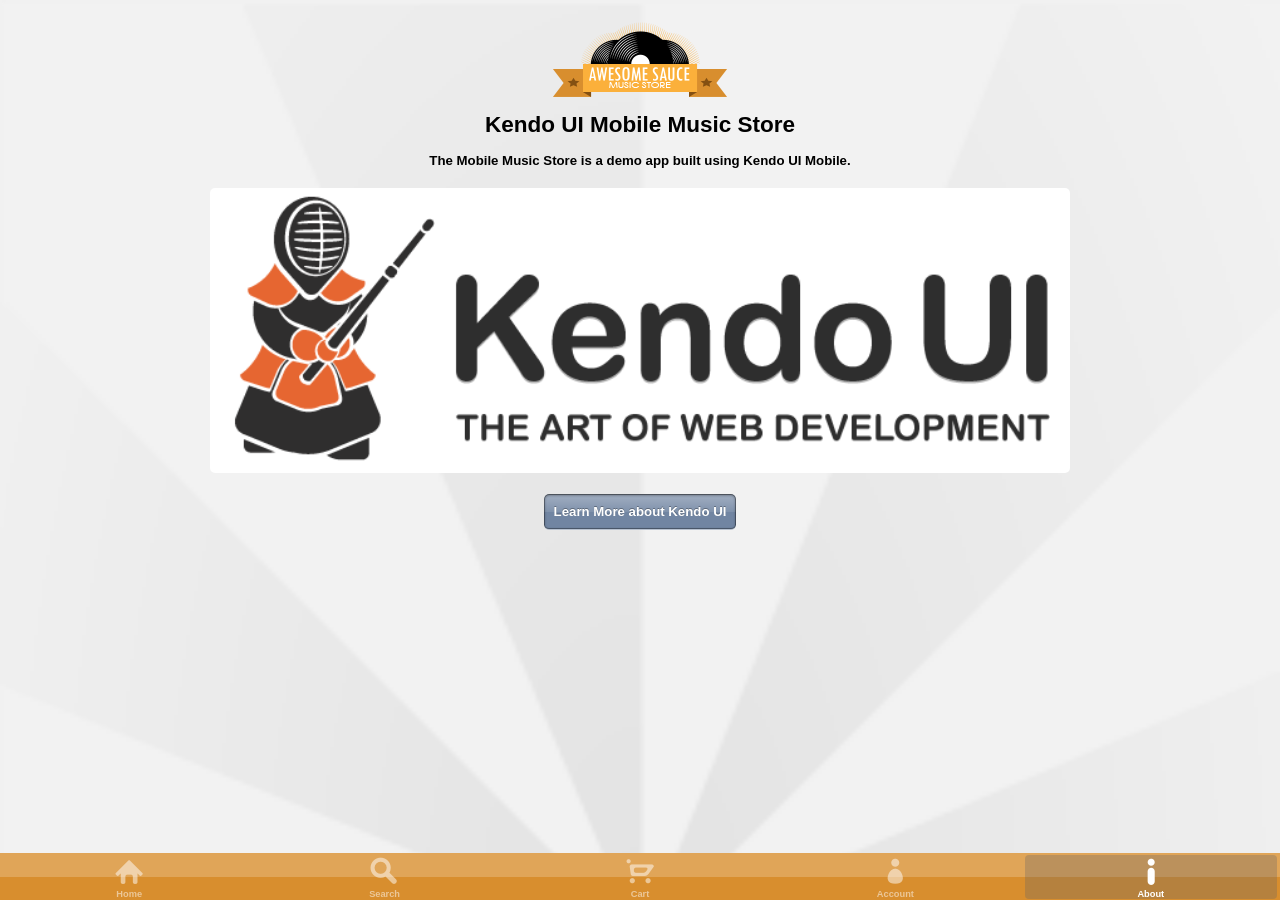
==== index.html @ 9fa0ab32 "Prueba16" ====
<!DOCTYPE html>
<html>
    <head>
        <title></title>
        <meta charset="utf-8" />
        <script src="cordova.js"></script>
        <script src="Plugins/Child%20Browser/childbrowser.js"></script>
        
        <link href="kendo/styles/kendo.mobile.all.min.css" rel="stylesheet" />
        <link href="kendo/styles/kendo.indexedlistview.css" rel="stylesheet" />
        <link href="styles/main.css" rel="stylesheet" />
    </head>
    <body id="body">

        <!-- Home Views -->

        <div data-role="view" id="genres-view" data-layout="home-layout" data-title="Albums" data-model="app.genresView.viewModel" data-show="app.genresView.onShow">
            <ul data-role="listview" data-bind="source: genres" data-template="genre-list-template", data-style="inset"></ul>
        </div>

        <div data-role="view" id="artists-view" data-layout="home-layout" data-title="Albums" data-model="app.artistsView.viewModel" class="km-insetcontent" style="display: none;">
            <ul data-role="indexedlistview" data-bind="source: artists" data-template="artist-list-template" data-fixed-headers="true"></ul>
        </div>
        
        <div data-role="view" id="albums-view" data-layout="base-layout" data-model="app.albumsView.viewModel" data-show="app.albumsView.show" data-transition="slide:left" style="display: none;">
            <header data-role="header">
                <div data-role="navbar">
                    <a class="nav-button" data-align="left" data-role="backbutton">Back</a>
                    <span data-role="view-title"></span>
                </div>
            </header>

            <ul id="albums-listview" data-role="listview" data-bind="source: albums" data-auto-bind="false" data-template="album-list-template" data-style="inset" data-endless-scroll="true"></ul>
        </div>

        <div data-role="layout" data-id="home-layout" data-init="app.homeLayout.init" data-show="app.homeLayout.show">
            <header data-role="header">
                <div data-role="navbar">
                    <span data-role="view-title"></span>
                </div>
                <ul class="select-group">
                    <li data-target="#genres-view">Genres</li>
                    <li data-target="#artists-view">Artists</li>
                </ul>
            </header>

            <div data-role="footer">
                <div data-role="tabstrip">
                    <a href="#genres-view" data-icon="home">Home</a>
                    <a href="#search-view" data-icon="search">Search</a>
                    <a href="#cart-view" data-icon="cart">Cart<span class="cart-badge km-badge" style="display: none;"></span></a>
                    <a href="#account-view" data-icon="contacts">Account</a>
                    <a href="#about-view" data-icon="about">About</a>
                </div>
            </div>
        </div>

        <!--<div data-role="layout" data-id="home-layout" data-init="app.homeLayout.init" data-show="app.homeLayout.show" data-platform="android">
            <div data-role="header">
                <div data-role="navbar">
                    <div class="app-icon" data-align="left"></div>
                    <span data-role="view-title"></span>
                    <div data-align="right" class="action-buttons">
                        <a data-role="button" href="#search-view" data-icon="search"></a>
                        <a data-role="button" href="#cart-view" data-icon="cart"></a>
                        <a data-role="button" href="#popover-action-overflow" data-rel="popover" data-icon="action-overflow"></a>
                    </div>
                </div>
                <div data-role="tabstrip">
                    <a href="#genres-view">Genres</a>
                    <a href="#artists-view">Artists</a>
                </div>
            </div>

            <div data-role="popover" id="popover-action-overflow" data-popup='{"height": 110, "width": 125}'>
                <div data-role="view" data-title="People">
                    <ul data-role="listview" data-click="app.homeLayout.navigate">
                        <li data-target="#account-view">Account</li>
                        <li data-target="#about-view">About</li>
                    </ul>
                </div>
            </div>
        </div>-->


        <!-- Search Views -->

        <div data-role="view" id="search-view" data-layout="search-layout" data-title="Search" data-init="app.searchView.init" data-show="app.searchView.show" style="display: none;">
            <ul id="search-listview" data-role="listview" data-bind="source: results" data-template="album-list-template" data-style="inset" data-endless-scroll="true" data-auto-bind="false"></ul>
        </div>

        <div data-role="layout" data-id="search-layout" data-show="app.baseLayout.show">
            <header data-role="header">
                <div data-role="navbar">
                    <span data-role="view-title"></span>
                </div>
                <div class="search-container">
                    <input type="text" class="search-text" placeholder="Album title or artist" />
                    <a data-role="button" data-icon="search" data-click="app.searchView.submitSearch"></a>
                </div>
            </header>
            <div data-role="footer">
                <div data-role="tabstrip">
                    <a href="#genres-view" data-icon="home">Home</a>
                    <a href="#search-view" data-icon="search">Search</a>
                    <a href="#cart-view" data-icon="cart">Cart<span class="cart-badge km-badge" style="display: none;"></span></a>
                    <a href="#account-view" data-icon="contacts">Account</a>
                    <a href="#about-view" data-icon="about">About</a>
                </div>
            </div>
        </div>

        <!--<div data-role="layout" data-id="search-layout" data-platform="android" data-show="app.baseLayout.show">
            <header data-role="header">
                <div data-role="navbar">
                    <a class="nav-button" data-align="left" data-role="backbutton"></a>
                    <input type="text" class="search-text" placeholder="Album title or artist" />
                    <div data-align="right" class="action-buttons">
                        <a data-role="button" data-icon="search" data-click="app.searchView.submitSearch"></a>
                    </div>
                </div>
            </header>
        </div>-->


        <!-- Cart Checkout Views -->

        <div data-role="view" id="cart-view" data-layout="cart-layout" data-title="Cart" data-model="app.cartView.viewModel" data-init="app.cartView.init" style="display: none;">
            <header data-role="header" class="cart-header">
                <div data-role="navbar">
                    <a class="nav-button" data-align="left" data-role="backbutton" data-bind="visible: isAndroid"></a>
                    <span data-role="view-title"></span>
                    <a data-role="button" href="#checkout-view" data-align="right" data-bind="visible: cartHasItems">Checkout</a>
                </div>
                <h3>Swipe to Remove Item</h3>
                <h1>TOTAL: <span class="total" data-bind="text: cart.aggregates.formattedTotal"></span></h1>
            </header>

            <ul data-role="listview" data-bind="source: items" data-template="cart-list-template" data-style="inset"></ul>
        </div>
        
        <div data-role="view" id="checkout-view" data-layout="base-layout" data-title="Checkout" data-model="app.checkoutView.viewModel" data-before-show="app.checkoutView.beforeShow" data-transition="slide:left" style="display: none;">
            <header data-role="header">
                <div data-role="navbar">
                    <a class="nav-button" data-align="left" data-role="backbutton">Cart</a>
                    <span data-role="view-title"></span>
                    <div data-role="button" data-align="right" data-bind="click: submit">Submit</div>
                </div>
            </header>
            
            <section class="validate" data-role="validator">
                <ul data-role="listview">
                    <li>
                        First Name
                        <input type="text" name="firstName" placeholder="First Name" data-bind="value: firstName" pattern=".{0,160}" required validationmessage="Required" />
                    </li>
                    <li>
                        Last Name
                        <input type="text" name="lastName" placeholder="Last Name" data-bind="value: lastName" pattern=".{0,160}" required validationmessage="Required" />
                    </li>
                    <li>
                        Address
                        <input type="text" name="address" placeholder="Address" data-bind="value: address" pattern=".{3,70}" required validationmessage="Required" />
                    </li>
                    <li>
                        City
                        <input type="text" name="city" placeholder="City" data-bind="value: city" pattern=".{0,40}" required validationmessage="Required"/>
                    </li>
                    <li>
                        State
                        <input type="text" name="state" placeholder="State" data-bind="value: state" pattern=".{0,40}" required validationmessage="Required"/>
                    </li>
                    <li>
                        Postal Code
                        <input type="text" name="zip" placeholder="Postal Code" data-bind="value: zip" pattern=".{5,10}" required validationmessage="Required"/>
                    </li>
                    <li>
                        Country
                        <input type="text" name="country" placeholder="Country" data-bind="value: country" pattern=".{0,40}" required validationmessage="Required"/>
                    </li>
                    <li>
                        Phone
                        <input type="text" name="phone" placeholder="Phone" data-bind="value: phone" pattern=".{0,24}" required validationmessage="Required"/>
                    </li>
                    <li>
                        Email
                        <input type="text" name="email" placeholder="Email Address" data-bind="value: email" pattern=".+@.+\..{2,}" required validationmessage="Required"/>
                    </li>
                </ul>
            </section>
        </div>

        <div data-role="view" id="checkout-complete-view" data-layout="checkout-complete-layout" data-title="Order Complete" data-model="app.checkoutView.viewModel" data-transition="slide:left" style="display: none;">
            <h1 class="thank-you">Thank You!</h1>
        </div>

        <div data-role="layout" data-id="cart-layout" data-show="app.cartView.layoutShow" data-platform="ios">
            <div data-role="footer">
                <div data-role="tabstrip">
                    <a href="#genres-view" data-icon="home">Home</a>
                    <a href="#search-view" data-icon="search">Search</a>
                    <a href="#cart-view" data-icon="cart">Cart<span class="cart-badge km-badge" style="display: none;"></span></a>
                    <a href="#account-view" data-icon="contacts">Account</a>
                    <a href="#about-view" data-icon="about">About</a>
                </div>
            </div>
        </div>

        <div data-role="layout" data-id="checkout-complete-layout" data-show="app.baseLayout.show">
            <header data-role="header">
                <div data-role="navbar">
                    <span data-role="view-title"></span>
                </div>
            </header>

            <div data-role="footer">
                <div data-role="tabstrip">
                    <a href="#genres-view" data-icon="home">Home</a>
                    <a href="#search-view" data-icon="search">Search</a>
                    <a href="#cart-view" data-icon="cart">Cart<span class="cart-badge km-badge" style="display: none;"></span></a>
                    <a href="#account-view" data-icon="contacts">Account</a>
                    <a href="#about-view" data-icon="about">About</a>
                </div>
            </div>
        </div>

        <!--<div data-role="layout" data-id="checkout-complete-layout" data-show="app.baseLayout.show" data-platform="android">
            <header data-role="header">
                <div data-role="navbar">
                    <div class="app-icon" data-align="left"></div>
                    <span data-role="view-title"></span>
                    <div data-align="right" class="action-buttons">
                        <a data-role="button" href="#home-view" data-icon="home"></a>
                    </div>
                </div>
            </header>
        </div>-->


        <!-- Account Views -->

        <div data-role="view" id="account-view" data-layout="account-layout" data-title="Account" style="display: none;" data-model="app.accountView.viewModel" data-before-show="app.accountView.beforeShow" data-show="app.accountView.accountViewShow">
            <ul id="order-history-list" class="order-history-list"></ul>
        </div>

        <div data-role="view" id="login-view" data-layout="base-layout" data-title="Log In" style="display: none;" data-model="app.accountView.viewModel" data-init="app.accountView.loginInit">
            <p>For demonstration purposes you can register a new username, or use:</p>
            <ul>
                <li><strong>Username:</strong> owner</li>
                <li><strong>Password:</strong> p@ssword123</li>
            </ul>

            <input type="text" placeholder="Username" data-bind="value: loginUsername" />
            <input type="password" placeholder="Password" data-bind="value: loginPassword" />
            <div type="button" data-role="button" data-bind="click: login">Log In</div>
            <a href="#register-view" data-role="button">Register</a>
        </div>
        
        <div data-role="view" id="register-view" data-layout="base-layout" data-title="Create Account" style="display: none;" data-model="app.accountView.viewModel">
            <input type="text" placeholder="Username" data-bind="value: registerUsername" />
            <input type="password" placeholder="Password" data-bind="value: registerPassword" />
            <input type="password" placeholder="Confirm Password" data-bind="value: registerPasswordRetyped" />
            <input type="button" data-role="button" value="Register" data-bind="click: register" />
        </div>

        <div data-role="layout" data-id="account-layout" data-show="app.accountView.layoutShow">
            <header data-role="header">
                <div data-role="navbar">
                    <span data-role="view-title"></span>
                    <span data-role="button" data-bind="click: logout" data-align="right">Log Off</span>
                </div>
                <h2><span data-bind="text: userName" class="user-name"></span>'s Order History</h2>
            </header>
            <div data-role="footer">
                <div data-role="tabstrip">
                    <a href="#genres-view" data-icon="home">Home</a>
                    <a href="#search-view" data-icon="search">Search</a>
                    <a href="#cart-view" data-icon="cart">Cart<span class="cart-badge km-badge" style="display: none;"></span></a>
                    <a href="#account-view" data-icon="contacts">Account</a>
                    <a href="#about-view" data-icon="about">About</a>
                </div>
            </div>

            <div data-role="popover" id="popover-account-overflow" data-popup='{"height": 55, "width": 125}'>
                <div data-role="view" data-title="People">
                    <ul data-role="listview" data-click="app.accountView.action">
                        <li data-action="logout">Log Off</li>
                    </ul>
                </div>
            </div>
        </div>

        <!--<div data-role="layout" data-id="account-layout" data-show="app.accountView.layoutShow" data-platform="android">
            <header data-role="header">
                <div data-role="navbar">
                    <a class="nav-button" data-align="left" data-role="backbutton"></a>
                    <span data-role="view-title"></span>
                    <div data-align="right" class="action-buttons">
                        <a data-role="button" href="#popover-account-overflow" data-rel="popover" data-icon="action-overflow"></a>
                    </div>
                </div>
                <h2><span data-bind="text: userName" class="user-name"></span>'s Order History</h2>
            </header>
        </div>-->


        <!-- About Views -->

        <div data-role="view" id="about-view" data-layout="about-layout" data-title="About" data-model="app.aboutView.viewModel" style="display: none;">
            <img src="Images/awesomesauce-logo.png"/>
            <h1>Kendo UI Mobile Music Store</h1>
            <p>The Mobile Music Store is a demo app built using Kendo UI Mobile.</p>
            
            <footer>
                <div class="footer-images"><img src="Images/kendo-ui-logo.png"/></div>
                <a data-role="button" data-rel="actionsheet" href="#learnmore-actions">Learn More about Kendo UI</a>
            </footer>

            <ul data-role="actionsheet" id="learnmore-actions" data-popup='{"direction": "left"}'>
                <li class="km-actionsheet-title">Learn More about Kendo UI</li>
                <li><a href="#" data-action="app.aboutView.viewModel.openKendoWeb">Visit www.kendoui.com</a></li>
                <li><a href="#" data-action="app.aboutView.viewModel.openSource">View Source for This App</a></li>
            </ul>
        </div>

        <div data-role="layout" data-id="about-layout" data-show="app.baseLayout.show">
            <div data-role="footer">
                <div data-role="tabstrip">
                    <a href="#genres-view" data-icon="home">Home</a>
                    <a href="#search-view" data-icon="search">Search</a>
                    <a href="#cart-view" data-icon="cart">Cart<span class="cart-badge km-badge" style="display: none;"></span></a>
                    <a href="#account-view" data-icon="contacts">Account</a>
                    <a href="#about-view" data-icon="about">About</a>
                </div>
            </div>
        </div>

       <!-- <div data-role="layout" data-id="about-layout" data-platform="android" data-show="app.baseLayout.show">
            <header data-role="header">
                <div data-role="navbar">
                    <a href="#genres-view" class="nav-button" data-align="left" data-role="backbutton"></a>
                    <span data-role="view-title"></span>
                    <div data-align="right" class="action-buttons">
                        <a data-role="button" href="#home-view" data-icon="home"></a>
                    </div>
                </div>
            </header>
        </div>-->


        <!-- Error Views -->

        <div data-role="modalview" id="error-view" style="display: none; width: 95%; height: 90%;">
            <div data-role="header">
                <div data-role="navbar">
                    <span>Error</span>
                    <a data-click="app.closeErrorModal" data-role="button" data-align="right">Close</a>
                </div>
            </div>
            
            <div class="message"></div>
        </div>


        <!-- Shared Layouts -->

        <div data-role="layout" data-id="base-layout" data-show="app.baseLayout.show">
            <div data-role="footer">
                <div data-role="tabstrip">
                    <a href="#genres-view" data-icon="home">Home</a>
                    <a href="#search-view" data-icon="search">Search</a>
                    <a href="#cart-view" data-icon="cart">Cart<span class="cart-badge km-badge" style="display: none;"></span></a>
                    <a href="#account-view" data-icon="contacts">Account</a>
                    <a href="#about-view" data-icon="about">About</a>
                </div>
            </div>
        </div>

        <!--<div data-role="layout" data-id="base-layout" data-show="app.baseLayout.show" data-platform="android">
            <header data-role="header">
                <div data-role="navbar">
                    <a class="nav-button" data-align="left" data-role="backbutton"></a>
                    <span data-role="view-title"></span>
                </div>
            </header>
        </div>-->


        <!-- Templates -->

        <script id="genre-list-template" type="text/x-kendo-template">
            <a href="\#albums-view?field=GenreId&operator=eq&value=#=GenreId#&title=#:encodeURIComponent(Name).replace("'", "%27")#">#=Name#</a>
        </script>

        <script id="artist-list-template" type="text/x-kendo-template">
            <a href="\#albums-view?field=ArtistId&operator=eq&value=#=ArtistId#&title=#:encodeURIComponent(Name).replace("'", "%27")#">#=Name#</a>
        </script>

        <script id="album-list-template" type="text/x-kendo-template">
            <img class="album-art" data-bind="attr: {src: albumArtUrl}" />
            <div class="album-cart" data-role="button" data-bind="click: onAddToCart"><span data-bind="text: qtyInCart, attr: {class: buttonClasses}"></span><span class="km-icon km-cart"></span></div>
            <h1 class="album-title" data-bind="text: Title"></h1>
            <h2 class="album-artist" data-bind="text: Artist.Name"></h2>
            <span class="album-price" data-bind="text: albumPrice"></span>
        </script>

        <script id="artist-filter-template" type="text/x-kendo-template">
            <a href="\#artists-view?value=#=data#" id="#=data#">#=data#</a>
        </script>

        <script id="cart-list-template" type="text/x-kendo-template">
            <div data-role="touch" data-enable-swipe="1" data-swipe="app.cartView.onToggleDeleteMode" data-hold="app.cartView.onToggleDeleteMode">
                <div class="qty-and-price">
                    <strong data-bind="invisible: deleteMode">Qty</strong>
                    <input type="number" data-bind="value: qty, invisible: deleteMode" min="1" max="99" />
                    <span class="cart-delete-button" data-role="button" data-click="app.cartView.onRemove" data-bind="visible: deleteMode" data-icon="trash"></span>
                </div>
                <img class="album-art" data-bind="attr: {src: albumArtUrl}" />
                <h1 class="album-title" data-bind="text: album.Title"></h1>
                <h2 class="album-artist" data-bind="text: album.Artist.Name"></h2>
                <span class="album-price" data-bind="text: albumPrice"></span>
                <div class="subtotal">Subtotal: <span data-bind="text: albumSubtotal"></span></div>
            </div>
        </script>

        <script id="order-history-header-template" type="text/x-kendo-template">
            <span>Order\# #=data.items[0].OrderId#</span>
            <span>#=app.accountView.calcOrderTotal(data.items)#</span>
            <span>#=kendo.toString(data.items[0].OrderDate, "g")#</span>
        </script>

        <script id="order-history-template" type="text/x-kendo-template">
            <div>#=Title#</div>
            <div>#=Quantity# at #=kendo.toString(UnitPrice, "c")# each</div>
        </script>


        <!-- Scripts -->

        <script data-main="scripts/main.js" src="scripts/require.js"></script>
    </body>
</html>
---- kendo/styles/kendo.mobile.all.min.css ----
/*
* Kendo UI Complete v2012.3.1114 (http://kendoui.com)
* Copyright 2012 Telerik AD. All rights reserved.
*
* Kendo UI Complete commercial licenses may be obtained at
* https://www.kendoui.com/purchase/license-agreement/kendo-ui-complete-commercial.aspx
* If you do not own a commercial license, this file shall be governed by the trial license terms.
*/
.km-root{font-size:.92em}.km-root a{color:inherit}.km-tablet{font-size:1em}.km-root *:focus{outline:0}.km-root,.km-vertical,.km-horizontal{width:100%;height:100%;-ms-touch-action:pinch-zoom double-tap-zoom;-ms-content-zooming:none;-webkit-user-select:none;-webkit-text-size-adjust:none;-moz-text-size-adjust:none;text-size-adjust:none}.km-root>*,.km-header *,.km-footer *{margin:0;padding:0}.km-root *{-webkit-touch-callout:none;-webkit-tap-highlight-color:rgba(0,0,0,0)}.km-view{top:0;left:0;position:absolute;display:-moz-box;display:-webkit-box;display:-webkit-flex;display:-moz-flex;display:-ms-flexbox;display:flex;height:100%;width:100%;-moz-box-orient:vertical;-webkit-box-orient:vertical;-webkit-flex-direction:column;-moz-flex-direction:column;-ms-flex-direction:column;flex-direction:column;-webkit-align-items:stretch;-moz-align-items:stretch;align-items:stretch;-webkit-align-content:stretch;-moz-align-content:stretch;align-content:stretch;vertical-align:top}:-moz-any(.km-view,.km-pane){overflow:hidden;position:relative}:-moz-any(.km-view){display:-moz-inline-box;display:-moz-inline-flex}.km-content{min-height:1px;-moz-box-flex:1;-webkit-box-flex:1;-moz-flex:1;-webkit-flex:1;-ms-flex:1;flex:1;-moz-box-align:stretch;-webkit-box-align:stretch;-ms-flex-align:stretch;flex-align:stretch;display:block;width:auto;overflow:hidden;position:relative}:-moz-any(.km-content,.km-scrollview){display:block;display:-moz-flex;-moz-flex-direction:column}.km-content p,.km-content h1,.km-content h2,.km-content h3,.km-content h4,.km-content h5,.km-content h6{margin-left:1rem;margin-right:1rem}.km-header,.km-footer{display:block;display:-moz-box;-moz-box-orient:vertical;display:-moz-flex;-moz-flex-direciton:column;width:100%}.km-header{padding:0}.km-footer{background:#1a1a1a}[data-role="layout"]{display:none}.km-tabstrip{-moz-box-orient:horizontal;-webkit-box-orient:horizontal;-moz-box-align:start;-webkit-box-align:start;-ms-flex-align:start;flex-align:start;-webkit-flex-direction:row;-moz-flex-direction:row;-ms-flex-direction:row;flex-direction:row;-moz-box-pack:start;padding:0}.km-header,.km-footer{position:relative;z-index:1}@media all and (-webkit-min-device-pixel-ratio:10000),not all and (-webkit-min-device-pixel-ratio:0){.km-view{display:table}.km-header,.km-footer,.km-content{display:table-row}.km-header,.km-footer{height:1px}}.km-view-title{visibility:hidden}.km-hide-title{display:none}.km-show-title:after{display:block;content:"\a0"}.km-toolbar,.km-navbar,.km-button,.km-buttongroup,.km-tabstrip,.km-blackberry li.km-actionsheet-cancel>a{background-origin:border-box;position:relative;display:inline-block;padding:.4em .7em;margin:.1rem;overflow:visible;border-radius:5pt;-moz-border-radius:5pt;-webkit-border-radius:5pt;text-decoration:none}.km-buttongroup,.km-tabstrip{padding:.4rem .7rem}.km-horizontal .km-tabstrip{padding:.2rem .7rem}.km-button{cursor:pointer;outline:0}.km-switch input[type=checkbox]{display:none}.km-switch,.km-checkbox{text-align:left;font-size:1rem;display:inline-block;width:6.4rem;height:2rem;line-height:2rem;position:relative;overflow:hidden}.km-switch-wrapper,.km-slider-wrapper{display:block;height:100%;width:100%;overflow:hidden;border-radius:6px}.km-switch-background,.km-slider-background{display:block;margin:0 1px 1px -5em;height:100%;width:200%}.km-switch-container{top:0;left:0;position:absolute;display:block;height:100%;width:100%;overflow:hidden;background:transparent;border-radius:4px;-moz-border-radius:4px;-webkit-border-radius:4px;-moz-box-sizing:border-box;-webkit-box-sizing:border-box;box-sizing:border-box}.km-checkbox{width:1.8rem;height:1.8rem}.km-checkbox-checked:after{content:"\a0";display:block;width:100%;height:100%}.km-switch-handle{top:0;left:0;width:2.72em;height:100%;display:inline-block;margin:-1px 0 0 -1px;border-radius:5px;-moz-border-radius:5px;-webkit-border-radius:5px;box-shadow:0 0 3px 0 rgba(0,0,0,0.5);-webkit-box-shadow:0 0 3px 0 rgba(0,0,0,0.5)}.km-switch-label-on,.km-switch-label-off{display:block;width:130%;text-align:center;position:absolute}.km-switch-label-off{left:104%}.km-switch-label-on{left:-134%;text-shadow:0 -1px 0 rgba(0,0,0,0.3)}.km-badge,.km-detail{text-decoration:none;display:inline-block;vertical-align:middle;overflow:hidden;text-align:center;position:absolute;z-index:1;top:-0.6rem;right:-0.4rem;width:1rem;height:1rem;text-shadow:none}.km-detail{position:absolute;float:right;right:.8rem;top:50%;margin-top:-0.7rem;width:1.3rem;height:1.3rem;font-size:1rem;-moz-box-sizing:border-box;-webkit-box-sizing:border-box;box-sizing:border-box}.km-root .km-detaildisclose{font-size:.8em}:-moz-any(.km-detail){width:1rem;height:1rem}.km-listview-link:after{width:.5rem;height:.5rem;content:"\a0";display:inline-block;vertical-align:middle}.km-listview-link:after{margin-left:-0.2rem;border-style:solid;border-width:.24rem .24rem 0 0;-webkit-transform:rotate(45deg);-moz-transform:rotate(45deg);-ms-transform:rotate(45deg);-o-transform:rotate(45deg);transform:rotate(45deg)}.km-button::-moz-focus-inner{padding:0;border:0}.km-badge:-moz-first-node,:-moz-first-node ~ .km-badge{right:-0.5em;top:-1em}.km-buttongroup{-webkit-margin-collapse:separate;margin:.5em auto}.km-root .km-buttongroup{padding:0;border-radius:0;-moz-border-radius:0;-webkit-border-radius:0;box-shadow:none;-webkit-box-shadow:none;border-color:transparent;background:0;white-space:nowrap;display:table}.km-buttongroup>.km-button{display:table-cell}.km-root .km-buttongroup .km-button{margin:0;border-width:1px 0 1px 1px;border-radius:0;-moz-border-radius:0;-webkit-border-radius:0;padding:.48em .9em .44em}.km-tablet .km-buttongroup .km-button{padding:.4em .8em .34em}.km-root .km-navbar .km-buttongroup{font-size:.95rem;line-height:1em;margin:0 0 .2em;display:inline-block;height:1.5em;top:-2px}.km-tablet .km-navbar .km-buttongroup{top:-1px}.km-root .km-navbar .km-buttongroup>.km-button{font-size:1em;min-width:4rem;text-align:center}.km-tablet .km-navbar .km-buttongroup>.km-button{min-width:6rem}.km-root .km-view .km-buttongroup .km-button:first-child{-webkit-border-bottom-left-radius:5pt;-webkit-border-top-left-radius:5pt;border-radius:5pt 0 0 5pt;-moz-border-radius:5pt 0 0 5pt;-webkit-border-radius:5pt 0 0 5pt}.km-root .km-view .km-buttongroup .km-button:last-child{border-right-width:1px;-webkit-border-bottom-right-radius:5pt;-webkit-border-top-right-radius:5pt;border-radius:0 5pt 5pt 0;-moz-border-radius:0 5pt 5pt 0;-webkit-border-radius:0 5pt 5pt 0}.km-scrollview{white-space:nowrap;overflow:hidden;width:100%}.km-scrollview>div>*{-webkit-transform:translatez(0)}.km-scrollview>div>[data-role=page]{vertical-align:top;display:inline-block;min-height:1px}:-moz-any(.km-scrollview)>div{width:0}.km-pages{text-align:center;margin:0;padding:0}.km-pages li{display:inline-block;width:.5em;height:.55em;margin:0 .3em}.km-ios .km-buttongroup .km-button{font-size:1.2em;font-weight:bold}.km-ios .km-state-disabled .km-button,.km-android .km-state-disabled .km-button,.km-blackberry .km-state-disabled .km-button,.km-meego .km-state-disabled .km-button{color:#aaa;text-shadow:none}.km-tabstrip,.km-toolbar,.km-navbar{display:block;padding:.8em;margin:0;width:100%;border-width:0;-moz-box-sizing:border-box;-webkit-box-sizing:border-box;box-sizing:border-box;border-radius:0;-moz-border-radius:0;-webkit-border-radius:0}.km-tabstrip{text-align:center;word-spacing:-1em}.km-tabstrip .km-button{word-spacing:normal;box-shadow:none;-webkit-box-shadow:none}@media screen and (-webkit-min-device-pixel-ratio:0){.km-tabstrip{word-spacing:normal;width:100%}}.km-toolbar,.km-navbar{padding:0;-moz-box-flex:1;-webkit-box-flex:1;-moz-flex:1;-webkit-flex:1;-ms-flex:1;flex:1;position:relative;overflow:hidden;display:block;border-width:0 0 1px 0}.km-root div:-moz-any(.km-toolbar,.km-navbar){overflow:visible}.km-toolbar .km-button,.km-navbar .km-button{margin-top:.5rem;margin-bottom:.5rem}.km-navbar .km-no-title{padding-top:.7rem;padding-bottom:.7rem}.km-horizontal .km-toolbar .km-button,.km-horizontal .km-navbar .km-button{margin-top:.3rem;margin-bottom:.3rem}.km-horizontal .km-navbar .km-no-title{padding-top:.5rem;padding-bottom:.5rem}.km-tablet.km-root .km-no-title{padding-top:.55rem;padding-bottom:.55rem}.km-tablet .km-navbar .km-button,.km-tablet .km-toolbar .km-button{margin-top:.45rem;margin-bottom:.45rem}.km-root .km-pane .km-navbar .km-no-title{visibility:visible;line-height:0}.km-tabstrip .km-button{font-family:Arial,Helvetica,sans-serif;color:#a8a8a8;padding:.4em .8em;border-width:0;border-color:transparent;background:0;margin:0;text-align:center}.km-tabstrip .km-badge{font-size:.8em;font-weight:normal}.km-tabstrip .km-button:first-child{border-left:0}.km-tabstrip .km-button:last-child{border-right:0}.km-listview-wrapper>ul:not(.km-listview){margin:0 auto}.km-list,.km-listview{padding:0;margin:0;list-style-type:none}.km-listinset,.km-listgroupinset{margin:1em}.km-listinset,.km-listgroupinset .km-list{overflow:hidden}.km-listview .km-switch{margin-top:-0.95rem;position:absolute;right:.8rem;top:50%}.km-listview .km-list{text-indent:0}.km-list>li,.km-root .km-listview-link,.km-root .km-listview-label{margin:0;display:block;position:relative;list-style-type:none;vertical-align:middle;-moz-box-sizing:border-box;-webkit-box-sizing:border-box;box-sizing:border-box;padding:.5em .7em}.km-list>li>*{line-height:normal}.km-group-title{display:block;font-weight:bold;padding:.2em 0;text-indent:.8em}.km-listgroupinset .km-group-title{margin-top:.65em;line-height:2em}.km-content .km-list>li:first-child{border-top:0}.km-content .km-list>li:last-child{border-bottom:0}.km-root .km-listview-link,.km-root .km-listview-label{line-height:inherit;text-decoration:none;margin:-0.5em -0.7em}.km-listview-link:after,.km-listview-label:after{border-color:#777;content:"\a0";display:block;position:absolute;right:1rem;top:50%;margin-top:-0.32rem}.km-scroller-pull{width:100%;display:block;position:absolute;line-height:60px;font-size:1.4em;text-align:center;-webkit-transform:translate3d(0,-60px,0);-moz-transform:translate3d(0,-60px,0);-ms-transform:translate3d(0,-60px,0);-o-transform:translate3d(0,-60px,0);transform:translate3d(0,-60px,0)}.km-scroller-pull .km-template{display:inline-block;width:200px;text-align:left}.km-load-more .km-icon,.km-root .km-scroller-pull .km-icon{display:inline-block;height:2rem;margin-right:1rem;vertical-align:middle;width:2rem;font-size:2rem;-webkit-transform:rotate(0deg);-moz-transform:rotate(0deg);-ms-transform:rotate(0deg);-o-transform:rotate(0deg);transform:rotate(0deg);-webkit-transition:-webkit-transform 300ms linear;-moz-transition:-moz-transform 300ms linear;-ms-transition:-ms-transform 300ms linear;-o-transition:-o-transform 300ms linear;transition:transform 300ms linear}.km-root .km-scroller-release .km-icon{-webkit-transform:rotate(180deg);-moz-transform:rotate(180deg);-ms-transform:rotate(180deg);-o-transform:rotate(180deg);transform:rotate(180deg)}.km-root .km-scroller-refresh .km-icon{-webkit-transition:none;-moz-transition:none;-ms-transition:none;-o-transition:none;transition:none}.km-default-content{padding:1em}.km-item label:before,.km-item label.km-item-checked:after{position:absolute;content:" ";display:block;top:50%;left:.6em;width:36px;height:36px;margin-top:-18px}.km-detail .km-text{display:none}.km-detail .km-icon,.km-button .km-icon,.km-list .km-icon,.km-ios .km-button .km-icon{width:1em;height:1em;font-size:1.3em;margin-left:-0.3em;margin-right:.3em;vertical-align:text-top;display:inline-block;background-size:auto 100%}.km-root .km-view .km-notext{margin-left:0;margin-right:0}.km-list .km-switch{position:absolute;top:50%;right:.8rem;margin-top:-1rem}.km-root .km-rowinsert:after,.km-root .km-rowdelete:after,.km-root .km-contactadd:after,.km-root .km-detaildisclose:after,.km-root .km-rowinsert:before,.km-root .km-rowdelete:before,.km-root .km-contactadd:before,.km-root .km-detaildisclose:before,.km-detail .km-icon{left:.15em;top:.15em;line-height:1em;font-size:1em;position:absolute}.km-root .km-detaildisclose:after{left:.1em;top:.25em;text-align:center;font-weight:bold}.km-buttongroup .km-button .km-icon{width:1em;height:1em;font-size:1em;margin:0 .16em 0 0}.km-tabstrip .km-button .km-icon{width:2.5rem;height:2.5rem;font-size:2.5rem;margin:.1rem auto 0;display:block}.km-phone .km-tabstrip .km-icon{height:2.2rem;width:2.2rem;font-size:2.2rem}.km-phone .km-horizontal .km-tabstrip .km-icon{height:2rem;width:2rem;font-size:2rem}.km-slider{width:10em;height:.6em;line-height:.6em;position:relative;padding:.5em .7em;display:inline-block;vertical-align:middle}.km-slider-container{top:0;left:0;margin:0;width:100%;height:100%;display:block;position:absolute;border-radius:5px;-moz-border-radius:5px;-webkit-border-radius:5px}.km-slider-handle{top:0;left:0;width:1.25em;height:1.25em;display:block;position:absolute;border-radius:1em;-moz-border-radius:1em;-webkit-border-radius:1em;box-shadow:0 1px 1px rgba(0,0,0,0.5);-webkit-box-shadow:0 1px 1px rgba(0,0,0,0.5)}.km-slider-wrapper{border-radius:5px;-moz-border-radius:5px;-webkit-border-radius:5px}.km-slider-background{width:24em;margin-left:-12em}.km-touch-scrollbar{position:absolute;visibility:hidden;z-index:200000;height:.3em;width:.3em;background-color:#333;opacity:0;border-radius:.4em;-moz-border-radius:.4em;-webkit-border-radius:.4em;-webkit-transform-origin:0 0;-moz-transform-origin:0 0;-ms-transform-origin:0 0;-o-transform-origin:0 0;transform-origin:0 0;-webkit-transition:opacity .3s linear;-moz-transition:opacity .3s linear;-ms-transition:opacity .3s linear;-o-transition:opacity .3s linear;transition:opacity .3s linear}.km-vertical-scrollbar{height:100%;right:1px;top:0}.km-horizontal-scrollbar{width:100%;left:0;bottom:1px}.km-scrollview,.km-scroll-container{-moz-user-select:none;-webkit-user-select:none;user-select:none;-moz-user-select:-moz-none;-webkit-margin-collapse:separate}.km-scroll-wrapper{position:relative}.km-scroll-header{position:absolute;z-index:1001;width:100%;top:0;left:0}.km-leftitem,.km-rightitem{z-index:1;position:absolute;right:.5em}.km-leftitem{left:.5em;right:auto}.km-dialog{position:absolute;min-width:19em;max-width:25em;overflow:hidden;border-radius:1em;-moz-border-radius:1em;-webkit-border-radius:1em}.km-dialog-title{position:static;float:none;height:2.6em;margin-top:-2.6em;font-size:1.22em;line-height:3em;border-radius:1em;-moz-border-radius:1em;-webkit-border-radius:1em}.km-dialog:before{content:"\a0";display:block;overflow:visible;width:100%;height:3em;opacity:.2}.km-dialog-content{font-weight:normal;min-height:2em;text-align:center}.km-dialog .km-button{display:block;margin:.4em;font-size:1.3em;text-align:center;padding:.44em;-moz-user-select:none;-webkit-user-select:none;user-select:none;border-radius:4px;-moz-border-radius:4px;-webkit-border-radius:4px}.km-loader{top:50%;left:50%;width:180px;height:130px;opacity:.85;z-index:100000;padding:30px 30px;position:absolute;margin-top:-70px;margin-left:-90px;-moz-box-sizing:border-box;-webkit-box-sizing:border-box;box-sizing:border-box;background-color:black;border-radius:20px;-moz-border-radius:20px;-webkit-border-radius:20px}.km-loader h1{font-size:1.6em;color:white;text-align:center;margin-top:10px}.km-loader .km-loading,.km-load-more .km-icon,.km-scroller-refresh .km-icon{animation:km-spin 1s infinite linear;-moz-animation:km-spin 1s infinite linear;-webkit-animation:km-spin 1s infinite linear;display:block;margin:0 auto;width:35px;height:35px;font-size:35px}.km-loader .km-loading:after,.km-load-more .km-icon:after,.km-scroller-refresh .km-icon:after{color:#ccc}@-webkit-keyframes km-spin{from{-webkit-transform:rotate(0deg)}to{-webkit-transform:rotate(360deg)}}@-moz-keyframes km-spin{from{-moz-transform:rotate(0deg)}to{-moz-transform:rotate(360deg)}}@-ms-keyframes km-spin{from{-ms-transform:rotate(0deg)}to{-ms-transform:rotate(360deg)}}@-o-keyframes km-spin{from{-o-transform:rotate(0deg)}to{-o-transform:rotate(360deg)}}@-webkit-keyframes km-ios-spin{0%{-webkit-transform:rotate(0deg)}8.32%{-webkit-transform:rotate(0deg)}8.33%{-webkit-transform:rotate(30deg)}16.65%{-webkit-transform:rotate(30deg)}16.66%{-webkit-transform:rotate(60deg)}24.99%{-webkit-transform:rotate(60deg)}25%{-webkit-transform:rotate(90deg)}33.32%{-webkit-transform:rotate(90deg)}33.33%{-webkit-transform:rotate(120deg)}41.65%{-webkit-transform:rotate(120deg)}41.66%{-webkit-transform:rotate(150deg)}49.99%{-webkit-transform:rotate(150deg)}50%{-webkit-transform:rotate(180deg)}58.32%{-webkit-transform:rotate(180deg)}58.33%{-webkit-transform:rotate(210deg)}66.65%{-webkit-transform:rotate(210deg)}66.66%{-webkit-transform:rotate(240deg)}74.99%{-webkit-transform:rotate(240deg)}75%{-webkit-transform:rotate(270deg)}83.32%{-webkit-transform:rotate(270deg)}83.33%{-webkit-transform:rotate(300deg)}91.65%{-webkit-transform:rotate(300deg)}91.66%{-webkit-transform:rotate(330deg)}99.99%{-webkit-transform:rotate(330deg)}100%{-webkit-transform:rotate(360deg)}}.km-list input[type=password],.km-list input[type=search],.km-list input[type=number],.km-list input[type=tel],.km-list input[type=url],.km-list input[type=email],.km-list input[type=text]:not(.k-input),.km-list input[type=month],.km-list input[type=color],.km-list input[type=week],.km-list input[type=date],.km-list input[type=time],.km-list input[type=datetime],.km-list select:not([multiple]),.km-list .k-dropdown,.km-list textarea{width:50%;-moz-box-sizing:border-box;-webkit-box-sizing:border-box;box-sizing:border-box}.km-root input:not([type=button]):not([type=submit]):not([type=reset]):not([type=image]):not([type=checkbox]):not([type=radio]):not(.k-input):not(.k-button),.km-root select:not([multiple]),.km-root .k-dropdown,.km-root textarea{font-size:1.2em}.km-list input[type=checkbox],.km-list input[type=radio]{-moz-appearance:none;-webkit-appearance:none;background:0}.km-root input,.km-root textarea{-moz-user-select:text;-webkit-user-select:text;user-select:text}.km-root input[readonly],.km-root select:not([multiple]){-moz-user-select:none;-webkit-user-select:none;user-select:none}.km-root .km-list input:not([type=button]):not([type=submit]):not([type=reset]):not([type=image]):not(.k-input):not(.k-button),.km-root .km-list select:not([multiple]),.km-root .km-list .k-dropdown,.km-root .km-list textarea{position:absolute;right:.8em;top:50%;line-height:normal;margin-top:-0.5em;z-index:1}.km-root .km-list input:not([type=button]):not([type=submit]):not([type=reset]):not([type=image]):not([type=checkbox]):not([type=radio]):not(.k-input):not(.k-button),.km-root .km-list select:not([multiple]),.km-root .km-list .k-dropdown,.km-root .km-list textarea{right:0;margin-top:-0.95em}.km-root .km-list .k-dropdown{line-height:1.4em}.km-list .k-dropdown,.km-list .k-dropdown .k-input{background-color:transparent}.km-root .k-dropdown-wrap{display:inline-block}.km-root .km-listview-label:after,.km-root input ~ .km-listview-link:after,.km-root textarea ~ .km-listview-link:after,.km-root select ~ .km-listview-link:after,.km-root .k-dropdown ~ .km-listview-link:after{display:none}.km-root .k-dropdown select,.km-root .k-dropdown .k-select{display:none}.km-root .km-list textarea{position:relative;float:right;margin-top:0;font-family:inherit}.km-root .km-popup .k-item,.km-actionsheet>li{list-style-type:none;padding:inherit 1em;border-bottom:1px solid #555;-moz-box-sizing:border-box;-webkit-box-sizing:border-box;box-sizing:border-box}.km-actionsheet>li{line-height:2em;border-bottom:0}.km-root .km-popup .k-list,.km-actionsheet{padding:0;margin:0}.km-root .km-popup .k-item:last-child,.km-actionsheet>li:last-child{border:0}.km-shim{left:0;bottom:0;position:absolute;width:100%;height:100%;background:rgba(0,0,0,0.6);z-index:10001;-moz-box-sizing:border-box;-webkit-box-sizing:border-box;box-sizing:border-box}.km-shim .k-animation-container,.km-actionsheet-wrapper{width:100%;box-shadow:none;-webkit-box-shadow:none;border:0}.km-shim .k-animation-container{width:auto}.km-listview-label input[type=radio],.km-listview-label input[type=checkbox]{border:0;font-size:inherit;width:1em;height:.9em}.km-load-more{display:block;padding:.3em 0 1.2em;height:2.6em;text-align:center}.km-root div.km-splitview{-moz-box-orient:horizontal;-webkit-box-orient:horizontal;-moz-box-direction:normal;-webkit-box-direction:normal;-webkit-flex-direction:row;-moz-flex-direction:row;-ms-flex-direction:row;flex-direction:row}.km-root .km-splitview.km-split-vertical{-moz-box-orient:vertical;-webkit-box-orient:vertical;-webkit-flex-direction:column;-moz-flex-direction:column;-ms-flex-direction:column;flex-direction:column}.km-splitview>.km-pane{-moz-box-flex:2;-webkit-box-flex:2;-moz-flex:2;-webkit-flex:2;-ms-flex:2;flex:2}.km-splitview>.km-pane:first-child{-moz-box-flex:1;-webkit-box-flex:1;-moz-flex:1;-webkit-flex:1;-ms-flex:1;flex:1}.km-split-horizontal>.km-pane{height:100%}.km-split-vertical>.km-pane>.km-view{display:-webkit-box}.km-pane{position:relative}.km-popup-wrapper,.km-modalview-wrapper{z-index:10001;position:relative;overflow:hidden;background:0;border:0;box-shadow:none;-webkit-box-shadow:none}.km-popup-overlay{position:absolute;width:100%;height:100%;z-index:10000}.km-popup-arrow,.km-popup-arrow:after,.km-down .km-popup-arrow:before{position:absolute;width:15px;height:15px;top:0;left:0;z-index:2}.km-left .km-popup-arrow,.km-right .km-popup-arrow{margin-top:-8px}.km-up .km-popup-arrow,.km-down .km-popup-arrow{margin-left:-8px}.km-popup-arrow:after,.km-down .km-popup-arrow:before{display:block;content:"\a0";width:0;height:0}.km-up .km-popup-arrow{top:auto;bottom:0}.km-left .km-popup-arrow{left:auto;right:0}.km-popup.km-pane{-moz-box-sizing:border-box;-webkit-box-sizing:border-box;box-sizing:border-box;width:100%;height:100%}.km-modalview,.km-modalview-wrapper:before{overflow:hidden;position:relative;display:-moz-inline-box;display:-webkit-inline-box;display:-ms-inline-flexbox;display:inline-flex;width:100%;height:100%;vertical-align:middle}.km-modalview .km-content{box-flex:1}.km-modalview-wrapper:before{margin-left:-1px;content:"\a0";width:0;display:inline-block}.km-stretched-view{display:-moz-box;display:-webkit-box;display:-webkit-flex;display:-moz-flex;display:-ms-flexbox;display:flex}.km-stretched-view>*{width:100%}.km-pane,.km-on-ios .km-view,.km-on-ios .km-header,.km-on-ios .km-footer,.km-on-ios .km-slider,.km-on-ios .km-switch,.km-on-ios .km-group-title,.km-on-ios .km-list>li,.km-on-ios .km-shim .k-animation-container,.km-on-ios .km-scroll-container,.km-on-blackberry .km-view,.km-on-blackberry .km-content,.km-on-blackberry .km-header,.km-on-blackberry .km-footer,.km-on-blackberry .km-icon,.km-on-blackberry .km-switch,.km-on-blackberry .km-popup .k-item,.km-on-blackberry .km-actionsheet-wrapper{-webkit-transform:translatez(0)}.km-on-meego,.km-on-android{-webkit-transform:none}.km-on-android.km-2 .km-header,.km-on-android.km-2 .km-footer,.km-on-android .km-switch,.km-on-android.km-2 .km-list>li,.km-on-android.km-3 .km-listview-wrapper,.km-on-android.km-4 .km-listview-wrapper,.km-on-android.km-4 .km-content,.km-on-android .km-switch-handle,.km-on-android .km-switch-wrapper,.km-on-android .km-scroll-container,.km-on-meego .km-content,.km-on-meego .km-switch,.km-on-meego .km-icon,.km-on-meego .km-header,.km-on-meego .km-footer,.km-on-meego .km-content,.km-on-meego .km-switch-handle,.km-on-meego .km-switch-wrapper{-webkit-transform:translatez(0);-webkit-backface-visibility:hidden}.km-on-android.km-4{-webkit-transition:-webkit-transform .0001ms}.km-on-android.km-4 input{-webkit-user-modify:read-write-plaintext-only}.km-on-android.km-2 .km-list>li,.km-on-android.km-3 .km-list>li{bottom:10000px;-webkit-transform:translatey(10000px);-moz-transform:translatey(10000px);-ms-transform:translatey(10000px);-o-transform:translatey(10000px);transform:translatey(10000px)}.km-overlay{position:absolute;top:0;left:0;width:100%;height:100%;background:transparent;z-index:100000}@font-face{font-family:"Kendo UI";src:url("images/KendoUI.woff") format("woff"),url("images/KendoUI.ttf") format("truetype")}body:before{font-family:"Kendo UI";content:"\a0";font-size:0;width:0;height:0;position:absolute;z-index:-1}.km-root .km-pane .km-view .km-icon{-webkit-background-clip:text;background-size:0}.km-icon{position:relative}.km-icon:after,.km-icon:before,.km-contactadd:after,.km-contactadd:before,.km-rowdelete:after,.km-rowdelete:before,.km-rowinsert:after,.km-rowinsert:before,.km-detaildisclose:after,.km-detaildisclose:before,.km-loading:after{position:relative;display:block;width:100%;height:100%;text-align:left;vertical-align:middle;background-size:auto;font:1em/1em "Kendo UI"}.km-icon:before,.km-contactadd:before,.km-rowdelete:before,.km-rowinsert:before,.km-detaildisclose:before{position:absolute;margin-top:1px;color:rgba(0,0,0,0.7)}.km-icon:before,.km-contactadd:before,.km-rowdelete:before,.km-rowinsert:before,.km-detaildisclose:before{display:none}.km-state-active .km-icon:before,.km-state-active .km-contactadd:before,.km-state-active .km-rowdelete:before,.km-state-active .km-rowinsert:before,.km-state-active .km-detaildisclose:before{display:block}:-webkit-any(.km-ios):not(.km-android):not(.km-blackberry6):not(.km-blackberry7):not(.km-meego) .km-icon:after,:-webkit-any(.km-blackberry):not(.km-android):not(.km-blackberry6):not(.km-blackberry7):not(.km-meego) .km-icon:after{background-image:inherit;background-repeat:inherit;background-position:inherit;background-color:currentcolor;-webkit-background-clip:text;-webkit-text-fill-color:transparent}.km-root .km-pane.km-on-blackberry.km-blackberry6 .km-view .km-icon,.km-root .km-pane.km-on-blackberry.km-blackberry7 .km-view .km-icon,.km-root .km-pane.km-on-ios.km-ios4 .km-view .km-icon{background:0}.km-root .km-pane.km-on-blackberry.km-blackberry6 .km-view .km-icon:after,.km-root .km-pane.km-on-blackberry.km-blackberry7 .km-view .km-icon:after,.km-root .km-pane.km-on-ios.km-ios4 .km-view .km-icon:after{background:0;-webkit-text-fill-color:inherit}.km-contactadd:after,.km-contactadd:before,.km-rowinsert:after,.km-rowinsert:before{content:"\E039"}.km-rowdelete:after,.km-rowdelete:before{content:"\E03a"}.km-detaildisclose:after,.km-detaildisclose:before{content:"\E0E2"}.km-action:after,.km-action:before{content:"\e0ca"}.km-add:after,.km-add:before{content:"\e0cb"}.km-battery:after,.km-battery:before{content:"\e0ce"}.km-bookmarks:after,.km-bookmarks:before{content:"\e0cf"}.km-camera:after,.km-camera:before{content:"\e0d0"}.km-cart:after,.km-cart:before{content:"\e0d1"}.km-edit:after,.km-compose:after,.km-edit:before,.km-compose:before{content:"\e0d5"}.km-contacts:after,.km-contacts:before{content:"\e0e4"}.km-trash:after,.km-delete:after,.km-trash:before,.km-delete:before{content:"\e0ec"}.km-details:after,.km-details:before{content:"\e0e2"}.km-download:after,.km-downloads:after,.km-download:before,.km-downloads:before{content:"\e0d4"}.km-fastforward:after,.km-fastforward:before{content:"\e0d9"}.km-toprated:after,.km-favorites:after,.km-toprated:before,.km-favorites:before{content:"\e0d7"}.km-featured:after,.km-featured:before{content:"\e0d8"}.km-globe:after,.km-globe:before{content:"\e0dc"}.km-history:after,.km-history:before{content:"\e0e7"}.km-home:after,.km-home:before{content:"\e0dd"}.km-info:after,.km-about:after,.km-info:before,.km-about:before{content:"\e0de"}.km-more:after,.km-more:before{content:"\e0e0"}.km-mostrecent:after,.km-mostrecent:before{content:"\e0cc"}.km-mostviewed:after,.km-mostviewed:before{content:"\e0d6"}.km-organize:after,.km-organize:before{content:"\e0eb"}.km-pause:after,.km-pause:before{content:"\e0e3"}.km-play:after,.km-play:before{content:"\e0e5"}.km-recents:after,.km-recents:before{content:"\e0d2"}.km-refresh:after,.km-refresh:before{content:"\e0e6"}.km-reply:after,.km-reply:before{content:"\e0ed"}.km-rewind:after,.km-rewind:before{content:"\e0e8"}.km-search:after,.km-search:before{content:"\e0e9"}.km-settings:after,.km-settings:before{content:"\e0da"}.km-share:after,.km-share:before{content:"\e0df"}.km-sounds:after,.km-volume:after,.km-sounds:before,.km-volume:before{content:"\e0ef"}.km-stop:after,.km-stop:before{content:"\e0ea"}.km-wifi:after,.km-wifi:before{content:"\e0f0"}.km-android .km-more:after,.km-android .km-more:before{content:"\e0e1"}.km-meego .km-more:after,.km-meego .km-more:before{content:"\e0f1"}.km-ios .km-loading:after,.km-ios .km-load-more .km-icon:after,.km-ios .km-scroller-refresh .km-icon:after{content:"\e0f7"}.km-meego .km-loading:after,.km-meego .km-load-more .km-icon:after,.km-meego .km-scroller-refresh .km-icon:after{content:"\e0f6"}.km-root .km-android .km-loading:after,.km-android .km-load-more .km-icon:after,.km-root .km-android .km-scroller-refresh .km-icon:after{content:"\e0f6"}.km-blackberry .km-loading:after,.km-blackberry .km-load-more .km-icon:after,.km-blackberry .km-scroller-refresh .km-icon:after{content:"\e0f6";color:inherit}.km-scroller-pull .km-icon:after{content:"\e0f2"}@media only screen and (height:320px) and (orientation:landscape){.km-ios6{height:100%!important}}.km-ios:after{content:url("images/back.png");display:none}.km-ios{background:#fff;font:bold .9rem HelveticaNeue,sans-serif}.km-ios .km-view{overflow:hidden}.km-ios .km-view-title,.km-ios .km-dialog-title{position:relative;visibility:visible;text-align:center;color:#fff;font-size:1.4em;line-height:2.3em;font-weight:bold;text-shadow:0 -1px rgba(0,0,0,0.3);margin-left:auto;margin-right:auto;box-shadow:inset 0 -1px 0 rgba(0,0,0,0.3);-webkit-box-shadow:inset 0 -1px 0 rgba(0,0,0,0.3)}.km-ios.km-horizontal .km-view-title{line-height:2em}.km-ios .km-toolbar,.km-ios .km-navbar,.km-ios .km-button,.km-ios .km-tabstrip,.km-ios .km-popup .k-item,.km-ios .km-actionsheet>li>a{background-image:-webkit-gradient(linear,50% 0,50% 100%,color-stop(0,rgba(255,255,255,0.5)),color-stop(0.06,rgba(255,255,255,0.45)),color-stop(0.5,rgba(255,255,255,0.2)),color-stop(0.5,rgba(255,255,255,0.15)),color-stop(1,rgba(100,100,100,0)));background-image:-moz-linear-gradient(top,rgba(255,255,255,0.5),rgba(255,255,255,0.45) 6%,rgba(255,255,255,0.2) 50%,rgba(255,255,255,0.15) 50%,rgba(100,100,100,0));background-image:-ms-linear-gradient(top,rgba(255,255,255,0.5),rgba(255,255,255,0.45) 6%,rgba(255,255,255,0.2) 50%,rgba(255,255,255,0.15) 50%,rgba(100,100,100,0));background-image:-o-linear-gradient(top,rgba(255,255,255,0.5),rgba(255,255,255,0.45) 6%,rgba(255,255,255,0.2) 50%,rgba(255,255,255,0.15) 50%,rgba(100,100,100,0));background-image:linear-gradient(top,rgba(255,255,255,0.5),rgba(255,255,255,0.45) 6%,rgba(255,255,255,0.2) 50%,rgba(255,255,255,0.15) 50%,rgba(100,100,100,0));-webkit-tap-highlight-color:rgba(0,0,0,0);color:#FFF;overflow:visible;border-radius:5px;-moz-border-radius:5px;-webkit-border-radius:5px;text-shadow:0 -1px rgba(0,0,0,0.3);text-decoration:none;border:1px solid #394d68;border-color:#2f3740 #394d68 #375073;background-color:#7185a2}.km-ios .km-button{text-align:center;border-width:0;border-bottom:1px solid rgba(255,255,255,0.5);padding:.4em .8em;background:transparent,#496b9a;background-image:-webkit-gradient(linear,50% 0,50% 100%,color-stop(0,rgba(255,255,255,0.35)),color-stop(0.5,rgba(255,255,255,0.1)),color-stop(0.5,rgba(255,255,255,0)),color-stop(1,rgba(255,255,255,0)));background-image:-moz-linear-gradient(top,rgba(255,255,255,0.35),rgba(255,255,255,0.1) 50%,rgba(255,255,255,0) 50%,rgba(255,255,255,0));background-image:-ms-linear-gradient(top,rgba(255,255,255,0.35),rgba(255,255,255,0.1) 50%,rgba(255,255,255,0) 50%,rgba(255,255,255,0));background-image:-o-linear-gradient(top,rgba(255,255,255,0.35),rgba(255,255,255,0.1) 50%,rgba(255,255,255,0) 50%,rgba(255,255,255,0));background-image:linear-gradient(top,rgba(255,255,255,0.35),rgba(255,255,255,0.1) 50%,rgba(255,255,255,0) 50%,rgba(255,255,255,0));box-shadow:inset 0 0 0 1px rgba(0,0,0,.3),inset 0 1px 3px rgba(0,0,0,.5);-webkit-box-shadow:inset 0 0 0 1px rgba(0,0,0,.3),inset 0 1px 3px rgba(0,0,0,.5)}.km-ios .km-button:active,.km-ios .km-button.km-state-active{background-color:#264e8c;box-shadow:inset 0 0 0 1px rgba(0,0,0,.3),inset 0 1px 3px rgba(0,0,0,.5),inset 0 0 0 1000px rgba(0,0,0,.2);-webkit-box-shadow:inset 0 0 0 1px rgba(0,0,0,.3),inset 0 1px 3px rgba(0,0,0,.5),inset 0 0 0 1000px rgba(0,0,0,.2)}.km-ios li.km-state-active{border-width:0;color:white}.km-ios :-webkit-any(.km-back){overflow:hidden;margin-left:-1em;padding-left:2.1em;-webkit-mask-image:url("images/back.png");-webkit-mask-size:auto 100%;-webkit-mask-repeat:no-repeat;-webkit-mask-position-x:1em}.km-ios .km-back:after{content:"\a0";display:none;position:absolute;left:1em;top:0;bottom:0;width:12px;background:url("[data-uri]");-webkit-background-size:auto 100%;background-size:auto 100%;background-repeat:no-repeat}.km-ios :-webkit-any(.km-back):after{display:block}.km-ios :-moz-any(.km-back){overflow:hidden;margin-left:0;padding-left:1.4em;background-size:auto 100%;clip-path:url('data:image/svg+xml;utf-8,<svg xmlns=%22http:%2F%2Fwww.w3.org%2F2000%2Fsvg%22 viewBox=%220 0 1 1%22><clipPath id=%22backbutton%22 clipPathUnits=%22objectBoundingBox%22><path fill=%22black%22 d=%22M8.7,1c0,0-8,0-8,0C0,1,0.2,1,0,0.5 C0.2-0,0,0,0.5,0H9V1z%22%2F><%2FclipPath><%2Fsvg>#backbutton')}.km-ios :-moz-any(.km-back):after{display:block;left:0}.km-ios .km-switch{width:5rem;height:1.8rem;line-height:1.65rem;overflow:hidden;font-family:HelveticaNeue,Arial,sans-serif}.km-ios4 .km-switch{width:6.4rem;height:2rem;line-height:2rem}.km-ios .km-switch-wrapper{overflow:hidden;background-color:#f0f0f0}.km-ios .km-switch-background,.km-ios .km-slider-background{background:4.25em 0 no-repeat #007ee9;background-image:-webkit-gradient(linear,50% 0,50% 100%,color-stop(0,#dbdbdb),color-stop(0.5,#eee));background-image:-moz-linear-gradient(top,#dbdbdb,#eee 50%);background-image:-ms-linear-gradient(top,#dbdbdb,#eee 50%);background-image:-o-linear-gradient(top,#dbdbdb,#eee 50%);background-image:linear-gradient(top,#dbdbdb,#eee 50%);margin-left:-3.4rem}.km-ios4 .km-switch-background{background-color:#3074e7;background-position:6.4em 0;margin-left:-6rem}.km-ios .km-switch-background:after{content:"\a0";display:inline-block;margin:0 0 0 .3rem;width:78%;height:50%;line-height:100%;vertical-align:bottom;background-image:-webkit-gradient(linear,50% 0,50% 100%,color-stop(0,rgba(255,255,255,0.14)),color-stop(1,rgba(255,255,255,0.4)));background-image:-moz-linear-gradient(top,rgba(255,255,255,0.14) 0,rgba(255,255,255,0.4));background-image:-ms-linear-gradient(top,rgba(255,255,255,0.14) 0,rgba(255,255,255,0.4));background-image:-o-linear-gradient(top,rgba(255,255,255,0.14) 0,rgba(255,255,255,0.4));background-image:linear-gradient(top,rgba(255,255,255,0.14) 0,rgba(255,255,255,0.4))}.km-ios4 .km-switch-background:after{margin:0;width:100%;height:58%}.km-ios .km-switch-container{padding:1px 0 1px 1px;border-width:0;box-shadow:inset 0 2px 2px 0 rgba(0,0,0,.3),inset 0 -1px 1px 0 rgba(0,0,0,.2);-webkit-box-shadow:inset 0 2px 2px 0 rgba(0,0,0,.3),inset 0 -1px 1px 0 rgba(0,0,0,.2);background-image:-webkit-gradient(linear,50% 0,50% 100%,color-stop(0,rgba(0,0,0,0)),color-stop(0.95,rgba(0,0,0,0)),color-stop(1,rgba(0,0,0,0.2)));background-image:-moz-linear-gradient(top,rgba(0,0,0,0),rgba(0,0,0,0) 95%,rgba(0,0,0,0.2));background-image:-ms-linear-gradient(top,rgba(0,0,0,0),rgba(0,0,0,0) 95%,rgba(0,0,0,0.2));background-image:-o-linear-gradient(top,rgba(0,0,0,0),rgba(0,0,0,0) 95%,rgba(0,0,0,0.2));background-image:linear-gradient(top,rgba(0,0,0,0),rgba(0,0,0,0) 95%,rgba(0,0,0,0.2))}.km-ios4 .km-switch-container{padding:0;border:1px solid #999}.km-ios .km-checkbox{border:3px solid #e5e5e5;background-color:#fff;border-radius:15px;-moz-border-radius:15px;-webkit-border-radius:15px;-webkit-transition:all 100ms ease-out;-moz-transition:all 100ms ease-out;-ms-transition:all 100ms ease-out;-o-transition:all 100ms ease-out;transition:all 100ms ease-out}.km-ios .km-checkbox-checked{border-color:#fff;background-color:#b00;background-image:-webkit-gradient(linear,50% 0,50% 100%,color-stop(0,#f1969b),color-stop(0.5,rgba(230,70,78,0.5)),color-stop(0.5,rgba(222,11,21,0.5)),color-stop(1,rgba(183,0,0,0)));background-image:-moz-linear-gradient(top,#f1969b,rgba(230,70,78,0.5) 50%,rgba(222,11,21,0.5) 50%,rgba(183,0,0,0));background-image:-ms-linear-gradient(top,#f1969b,rgba(230,70,78,0.5) 50%,rgba(222,11,21,0.5) 50%,rgba(183,0,0,0));background-image:-o-linear-gradient(top,#f1969b,rgba(230,70,78,0.5) 50%,rgba(222,11,21,0.5) 50%,rgba(183,0,0,0));background-image:linear-gradient(top,#f1969b,rgba(230,70,78,0.5) 50%,rgba(222,11,21,0.5) 50%,rgba(183,0,0,0));box-shadow:0 2px 3px #333;-webkit-box-shadow:0 2px 3px #333}.km-ios .km-switch-handle{width:1.6em;margin:-1px 3px 0 -1px;border:1px solid rgba(102,102,102,0.8);box-shadow:inset 0 0 0 1px #fff;-webkit-box-shadow:inset 0 0 0 1px #fff;background-image:-webkit-gradient(linear,50% 0,50% 100%,color-stop(0,#fff),color-stop(0.05,#d7d7d7),color-stop(1,#fff));background-image:-moz-linear-gradient(top,#fff,#d7d7d7 5%,#fff);background-image:-ms-linear-gradient(top,#fff,#d7d7d7 5%,#fff);background-image:-o-linear-gradient(top,#fff,#d7d7d7 5%,#fff);background-image:linear-gradient(top,#fff,#d7d7d7 5%,#fff)}.km-ios4 .km-switch-handle{width:2.72em;margin:-1px 0 0 -1px}.km-ios .km-switch-label-off{left:1.5em;color:#7f7f7f}.km-ios .km-switch-label-on{left:-3em;color:#fff}.km-ios .km-switch-label-on,.km-ios .km-switch-label-off{width:195%;font-size:1em;line-height:1.5em;vertical-align:middle}.km-ios4 .km-switch-label-on,.km-ios4 .km-switch-label-off{width:130%;line-height:1.8em}.km-ios4 .km-switch-label-off{left:104%}.km-ios4 .km-switch-label-on{left:-134%}.km-ios .km-switch-handle,.km-ios .km-switch-wrapper,.km-ios .km-switch-container,.km-ios .km-switch-background{border-radius:1.3em;-moz-border-radius:1.3em;-webkit-border-radius:1.3em}.km-ios .km-switch-container,.km-ios .km-switch-wrapper{border-radius:1.5em;-moz-border-radius:1.5em;-webkit-border-radius:1.5em;-moz-box-sizing:border-box;-webkit-box-sizing:border-box;box-sizing:border-box;border:1px solid #f0f0f0;background-clip:content-box}.km-ios4 .km-switch-handle,.km-ios4 .km-switch-wrapper,.km-ios4 .km-switch-container,.km-ios4 .km-switch-background{border-radius:5px;-moz-border-radius:5px;-webkit-border-radius:5px}.km-ios .km-switch-background:after{border-radius:1em 1em .5em .5em;-moz-border-radius:1em 1em .5em .5em;-webkit-border-radius:1em 1em .5em .5em}.km-ios4 .km-switch-background:after{border-radius:none;-moz-border-radius:none;-webkit-border-radius:none}.km-ios .km-badge,.km-ios .km-detail{background-image:-webkit-gradient(linear,50% 0,50% 100%,color-stop(0,rgba(255,255,255,0.5)),color-stop(0.5,rgba(255,255,255,0.2)),color-stop(0.5,rgba(255,255,255,0.1)),color-stop(1,rgba(255,255,255,0)));background-image:-moz-linear-gradient(top,rgba(255,255,255,0.5),rgba(255,255,255,0.2) 50%,rgba(255,255,255,0.1) 50%,rgba(255,255,255,0));background-image:-ms-linear-gradient(top,rgba(255,255,255,0.5),rgba(255,255,255,0.2) 50%,rgba(255,255,255,0.1) 50%,rgba(255,255,255,0));background-image:-o-linear-gradient(top,rgba(255,255,255,0.5),rgba(255,255,255,0.2) 50%,rgba(255,255,255,0.1) 50%,rgba(255,255,255,0));background-image:linear-gradient(top,rgba(255,255,255,0.5),rgba(255,255,255,0.2) 50%,rgba(255,255,255,0.1) 50%,rgba(255,255,255,0));color:#FFF;padding:0;background-color:#bc0404;border-radius:3em;-moz-border-radius:3em;-webkit-border-radius:3em;box-shadow:inset 0 0 0 .16rem #fff,0 1px 3px rgba(0,0,0,.5);-webkit-box-shadow:inset 0 0 0 .16rem #fff,0 1px 3px rgba(0,0,0,.5);background-clip:content-box}.km-ios .km-badge{font-size:.82rem;line-height:1rem}.km-ios .km-detail{border:0;background-color:#1f6dd8}.km-ios .km-detail:active,.km-ios .km-detail.km-state-active{-webkit-box-shadow:inset 0 0 0 .16rem #fff,0 1px 3px rgba(0,0,0,.5),inset 0 0 0 1000px rgba(0,0,0,.2);box-shadow:inset 0 0 0 .16rem #fff,0 1px 3px rgba(0,0,0,.5),inset 0 0 0 1000px rgba(0,0,0,.2)}.km-ios .km-listview .km-switch{margin-top:-0.85rem}.km-ios4 .km-listview .km-switch{margin-top:-1rem}.km-ios .km-list .km-icon{color:#000}.km-ios li.km-state-active .km-icon{color:#fff}.km-ios .km-detail .km-icon{color:#fff}.km-ios :-moz-any(.km-detail) .km-icon{top:5%;left:7%}.km-ios .km-rowinsert{background-color:#24870d}.km-ios .km-rowdelete{background-color:#b01b1a}.km-ios .km-buttongroup{border:0;background:0;padding:0 1px 1px 0}.km-ios .km-buttongroup .km-button,.km-tablet .km-ios .km-buttongroup .km-button{border-width:1px;border-right-width:0;border-color:rgba(0,0,0,0.4);box-shadow:0 1px 0 0 rgba(255,255,255,0.4);-webkit-box-shadow:0 1px 0 0 rgba(255,255,255,0.4)}.km-tablet .km-ios .km-buttongroup .km-button:not(.km-state-active),.km-ios .km-header>.km-buttongroup .km-button:not(.km-state-active),.km-ios .km-footer>.km-buttongroup .km-button:not(.km-state-active),.km-ios .km-content .km-buttongroup .km-button:not(.km-state-active){color:#929292;text-shadow:0 1px rgba(255,255,255,0.8)}.km-ios .km-header>.km-buttongroup .km-button,.km-ios .km-footer>.km-buttongroup .km-button,.km-ios .km-content .km-buttongroup .km-button{background-color:#fff;background-image:-webkit-gradient(linear,50% 0,50% 100%,color-stop(0,rgba(0,0,0,0)),color-stop(0.5,rgba(0,0,0,0.12)),color-stop(1,rgba(0,0,0,0.25)));background-image:-moz-linear-gradient(top,rgba(0,0,0,0),rgba(0,0,0,0.12) 50%,rgba(0,0,0,0.25));background-image:-ms-linear-gradient(top,rgba(0,0,0,0),rgba(0,0,0,0.12) 50%,rgba(0,0,0,0.25));background-image:-o-linear-gradient(top,rgba(0,0,0,0),rgba(0,0,0,0.12) 50%,rgba(0,0,0,0.25));background-image:linear-gradient(top,rgba(0,0,0,0),rgba(0,0,0,0.12) 50%,rgba(0,0,0,0.25))}.km-ios .km-navbar .km-buttongroup .km-button:not(.km-state-active){background-color:transparent}.km-ios .km-buttongroup .km-button:last-child{border-right-width:1px}.km-ios .km-buttongroup .km-state-active{text-shadow:none;border-width:1px 0 1px 1px;-webkit-box-shadow:0 1px 0 0 rgba(255,255,255,.4),inset 0 0 0 1000px rgba(0,0,0,0.2);box-shadow:0 1px 0 0 rgba(255,255,255,.4),inset 0 0 0 1000px rgba(0,0,0,0.2)}.km-ios .km-header>.km-buttongroup .km-state-active,.km-ios .km-footer>.km-buttongroup .km-state-active,.km-ios .km-content .km-buttongroup .km-state-active{color:#fff;border-color:rgba(0,0,0,0.4);background-color:#3d7eeb;background-image:-webkit-gradient(linear,50% 0,50% 100%,color-stop(0,rgba(0,0,0,0.3)),color-stop(0.5,rgba(0,0,0,0)),color-stop(0.5,rgba(255,255,255,0.05)),color-stop(1,rgba(255,255,255,0.25)));background-image:-moz-linear-gradient(top,rgba(0,0,0,0.3),rgba(0,0,0,0) 50%,rgba(255,255,255,0.05) 50%,rgba(255,255,255,0.25));background-image:-ms-linear-gradient(top,rgba(0,0,0,0.3),rgba(0,0,0,0) 50%,rgba(255,255,255,0.05) 50%,rgba(255,255,255,0.25));background-image:-o-linear-gradient(top,rgba(0,0,0,0.3),rgba(0,0,0,0) 50%,rgba(255,255,255,0.05) 50%,rgba(255,255,255,0.25));background-image:linear-gradient(top,rgba(0,0,0,0.3),rgba(0,0,0,0) 50%,rgba(255,255,255,0.05) 50%,rgba(255,255,255,0.25));box-shadow:inset -1px 0 2px rgba(0,0,0,0.6);-webkit-box-shadow:inset -1px 0 2px rgba(0,0,0,0.6)}.km-ios .km-buttongroup .km-state-active:last-child{margin-left:-1px}.km-ios .km-navbar,.km-ios .km-toolbar{overflow:hidden}.km-ios6 .km-navbar,.km-ios6 .km-toolbar{background-image:-webkit-gradient(linear,50% 0,50% 100%,color-stop(0,rgba(255,255,255,0.65)),color-stop(1,rgba(255,255,255,0)));background-image:-moz-linear-gradient(top,rgba(255,255,255,0.65),rgba(255,255,255,0));background-image:-ms-linear-gradient(top,rgba(255,255,255,0.65),rgba(255,255,255,0));background-image:-o-linear-gradient(top,rgba(255,255,255,0.65),rgba(255,255,255,0));background-image:linear-gradient(top,rgba(255,255,255,0.65),rgba(255,255,255,0));background-color:#506d93;box-shadow:inset 0 1px 0 rgba(255,255,255,0.3);-webkit-box-shadow:inset 0 1px 0 rgba(255,255,255,0.3);overflow:visible}.km-ios6 .km-view-title{box-shadow:rgba(0,0,0,.3) 0 -1px 0 inset,rgba(0,0,0,.3) 0 1px 3px;-webkit-box-shadow:rgba(0,0,0,.3) 0 -1px 0 inset,rgba(0,0,0,.3) 0 1px 3px}.km-ios .km-navbar,.km-ios .km-toolbar,.km-ios .km-tabstrip{border:0;border-radius:0;-moz-border-radius:0;-webkit-border-radius:0}.km-ios .km-tabstrip{padding:.1em 0;border-top:1px solid rgba(255,255,255,0.2);background-color:#222;background-image:-webkit-gradient(linear,50% 0,50% 100%,color-stop(0,rgba(46,46,46,0.8)),color-stop(0.5,rgba(21,21,21,0.5)),color-stop(0.5,rgba(0,0,0,0.8)),color-stop(1,rgba(0,0,0,0.8)));background-image:-moz-linear-gradient(top,rgba(46,46,46,0.8),rgba(21,21,21,0.5) 50%,rgba(0,0,0,0.8) 50%,rgba(0,0,0,0.8));background-image:-ms-linear-gradient(top,rgba(46,46,46,0.8),rgba(21,21,21,0.5) 50%,rgba(0,0,0,0.8) 50%,rgba(0,0,0,0.8));background-image:-o-linear-gradient(top,rgba(46,46,46,0.8),rgba(21,21,21,0.5) 50%,rgba(0,0,0,0.8) 50%,rgba(0,0,0,0.8));background-image:linear-gradient(top,rgba(46,46,46,0.8),rgba(21,21,21,0.5) 50%,rgba(0,0,0,0.8) 50%,rgba(0,0,0,0.8));box-shadow:0 -1px 0 0 #000;-webkit-box-shadow:0 -1px 0 0 #000;text-shadow:none}.km-ios6 .km-tabstrip{background-color:#1a1a1a;text-shadow:0 1px 1px #000;background-image:-webkit-gradient(linear,50% 0,50% 100%,color-stop(0,rgba(255,255,255,0.18)),color-stop(1,rgba(255,255,255,0)));background-image:-moz-linear-gradient(top,rgba(255,255,255,0.18),rgba(255,255,255,0));background-image:-ms-linear-gradient(top,rgba(255,255,255,0.18),rgba(255,255,255,0));background-image:-o-linear-gradient(top,rgba(255,255,255,0.18),rgba(255,255,255,0));background-image:linear-gradient(top,rgba(255,255,255,0.18),rgba(255,255,255,0))}.km-phone .km-ios .km-tabstrip{display:table;border-collapse:separate;border-spacing:3px 0}.km-phone .km-ios .km-tabstrip .km-button{display:table-cell}.km-root .km-ios6 .km-tabstrip{border-spacing:0;padding:0}.km-ios .km-tabstrip .km-button{border-radius:3pt;-moz-border-radius:3pt;-webkit-border-radius:3pt;box-shadow:none;-webkit-box-shadow:none;background:transparent;border:0;font-size:.7em;padding:0 .3em;min-width:6em;margin:0 .5%;text-shadow:inherit;color:#777}.km-ios6 .km-tabstrip .km-button{margin:0;overflow:hidden;padding:.1em .3em .4em;color:#d1d1d1;border-radius:0;-moz-border-radius:0;-webkit-border-radius:0;box-shadow:1px 0 0 rgba(255,255,255,.2),2px 0 0 rgba(0,0,0,.5);-webkit-box-shadow:1px 0 0 rgba(255,255,255,.2),2px 0 0 rgba(0,0,0,.5)}.km-ios6 .km-tabstrip .km-button:last-child{box-shadow:none;-webkit-box-shadow:none}.km-ios .km-tabstrip .km-badge{font-size:1.1em}.km-ios .km-tabstrip .km-button:active,.km-ios .km-tabstrip .km-state-active{color:#FFF;background:rgba(100,100,100,0.3)}.km-ios6 .km-tabstrip .km-button:active,.km-ios6 .km-tabstrip .km-state-active,.km-ios6 .km-tabstrip .km-state-active:last-child,.km-ios6 .km-tabstrip .km-button:active:last-child{background-color:#1a1a1a;box-shadow:0 0 2px rgba(255,255,255,.4);-webkit-box-shadow:0 0 2px rgba(255,255,255,.4);background-image:-webkit-gradient(linear,50% 0,50% 100%,color-stop(0,rgba(255,255,255,0)),color-stop(1,rgba(255,255,255,0.18))),-webkit-gradient(linear,0 50%,100% 50%,color-stop(0,rgba(0,0,0,0.6)),color-stop(0.03,rgba(0,0,0,0)),color-stop(0.97,rgba(0,0,0,0)),color-stop(1,rgba(0,0,0,0.6)));background-image:-moz-linear-gradient(top,rgba(255,255,255,0),rgba(255,255,255,0.18)),-moz-linear-gradient(left,rgba(0,0,0,0.6),rgba(0,0,0,0) 3%,rgba(0,0,0,0) 97%,rgba(0,0,0,0.6));background-image:-ms-linear-gradient(top,rgba(255,255,255,0),rgba(255,255,255,0.18)),-ms-linear-gradient(left,rgba(0,0,0,0.6),rgba(0,0,0,0) 3%,rgba(0,0,0,0) 97%,rgba(0,0,0,0.6));background-image:-o-linear-gradient(top,rgba(255,255,255,0),rgba(255,255,255,0.18)),-o-linear-gradient(left,rgba(0,0,0,0.6),rgba(0,0,0,0) 3%,rgba(0,0,0,0) 97%,rgba(0,0,0,0.6));background-image:linear-gradient(top,rgba(255,255,255,0),rgba(255,255,255,0.18)),linear-gradient(left,rgba(0,0,0,0.6),rgba(0,0,0,0) 3%,rgba(0,0,0,0) 97%,rgba(0,0,0,0.6))}.km-ios .km-list{overflow:visible}.km-ios .km-listinset>li:first-child,.km-ios .km-listgroupinset .km-list>li:first-child{border:1px solid #b1b3b8;border-width:1px 1px 0;border-color:#b1b3b8;border-radius:7px 7px 0 0;-moz-border-radius:7px 7px 0 0;-webkit-border-radius:7px 7px 0 0;box-shadow:0 1px 0 0 rgba(255,255,255,.4),inset 0 1px 0 0 rgba(200,200,200,.4),inset 0 -1px 0 rgba(0,0,0,.2);-webkit-box-shadow:0 1px 0 0 rgba(255,255,255,.4),inset 0 1px 0 0 rgba(200,200,200,.4),inset 0 -1px 0 rgba(0,0,0,.2)}.km-ios .km-list>li{border-top:1px solid rgba(255,255,255,0.1);border-bottom:1px solid rgba(0,0,0,0.1)}.km-ios .km-listinset>li,.km-ios .km-listgroupinset .km-list>li{border:1px solid #b1b3b8;border-width:0 1px;box-shadow:inset 0 -1px 0 rgba(0,0,0,.2),inset 0 1px 0 rgba(255,255,255,.4);-webkit-box-shadow:inset 0 -1px 0 rgba(0,0,0,.2),inset 0 1px 0 rgba(255,255,255,.4)}.km-ios .km-listinset>li:last-child,.km-ios .km-listgroupinset .km-list>li:last-child{border:1px solid #b1b3b8;border-width:0 1px 1px 1px;border-radius:0 0 7px 7px;-moz-border-radius:0 0 7px 7px;-webkit-border-radius:0 0 7px 7px;box-shadow:0 1px 0 0 rgba(255,255,255,.4),inset 0 1px 0 rgba(255,255,255,.4);-webkit-box-shadow:0 1px 0 0 rgba(255,255,255,.4),inset 0 1px 0 rgba(255,255,255,.4)}.km-ios .km-listinset>li:first-child:last-child,.km-ios .km-listgroupinset .km-list>li:first-child:last-child{border-width:1px;border-radius:7px;-moz-border-radius:7px;-webkit-border-radius:7px}.km-ios li.km-state-active .km-listview-link,.km-ios li.km-state-active .km-listview-label{color:#fff;background:#0260e8;background-image:-webkit-gradient(linear,50% 0,50% 100%,color-stop(0,rgba(255,255,255,0.28)),color-stop(0.5,rgba(255,255,255,0.1)),color-stop(1,rgba(255,255,255,0)));background-image:-moz-linear-gradient(top,rgba(255,255,255,0.28),rgba(255,255,255,0.1) 50%,rgba(255,255,255,0));background-image:-ms-linear-gradient(top,rgba(255,255,255,0.28),rgba(255,255,255,0.1) 50%,rgba(255,255,255,0));background-image:-o-linear-gradient(top,rgba(255,255,255,0.28),rgba(255,255,255,0.1) 50%,rgba(255,255,255,0));background-image:linear-gradient(top,rgba(255,255,255,0.28),rgba(255,255,255,0.1) 50%,rgba(255,255,255,0))}.km-ios .km-listview-link:after{color:#7b7b7b}.km-ios .km-state-active .km-listview-link:after{color:#fff;border-color:inherit}.km-on-ios.km-ios6 .km-listview-link:after{width:.66rem;height:.64rem;border-width:0;box-shadow:inset -0.2rem .2rem 0}.km-ios .km-listinset>li:first-child,.km-ios .km-listgroupinset .km-list>li:first-child,.km-ios .km-listinset li:first-child>.km-listview-link,.km-ios .km-listgroupinset li:first-child>.km-listview-link,.km-ios .km-listinset li:first-child>.km-listview-label,.km-ios .km-listgroupinset li:first-child>.km-listview-label{-webkit-border-top-left-radius:6px;-webkit-border-top-right-radius:6px;border-radius:6px 6px 0 0;-moz-border-radius:6px 6px 0 0;-webkit-border-radius:6px 6px 0 0}.km-ios .km-listinset li:last-child>.km-listview-link,.km-ios .km-listgroupinset li:last-child>.km-listview-link,.km-ios .km-listinset li:last-child>.km-listview-label,.km-ios .km-listgroupinset li:last-child>.km-listview-label{-webkit-border-bottom-left-radius:6px;-webkit-border-bottom-right-radius:6px;border-radius:0 0 6px 6px;-moz-border-radius:0 0 6px 6px;-webkit-border-radius:0 0 6px 6px}.km-ios .km-listinset li:first-child:last-child>.km-listview-link,.km-ios .km-listgroupinset li:first-child:last-child>.km-listview-link,.km-ios .km-listinset li:first-child:last-child>.km-listview-label,.km-ios .km-listgroupinset li:first-child:last-child>.km-listview-label{border-radius:6px;-moz-border-radius:6px;-webkit-border-radius:6px}.km-ios .km-group-title{color:#FFF;text-shadow:0 1px 1px rgba(100,100,100,0.8);border-top:1px solid rgba(255,255,255,0.2);border-bottom:1px solid rgba(0,0,0,0);background-color:#94a3ae;background-image:-webkit-gradient(linear,50% 0,50% 100%,color-stop(0,rgba(255,255,255,0)),color-stop(1,rgba(255,255,255,0.3)));background-image:-moz-linear-gradient(top,rgba(255,255,255,0),rgba(255,255,255,0.3));background-image:-ms-linear-gradient(top,rgba(255,255,255,0),rgba(255,255,255,0.3));background-image:-o-linear-gradient(top,rgba(255,255,255,0),rgba(255,255,255,0.3));background-image:linear-gradient(top,rgba(255,255,255,0),rgba(255,255,255,0.3));box-shadow:0 -1px 0 #86929a;-webkit-box-shadow:0 -1px 0 #86929a;position:relative}.km-ios .km-listgroupinset .km-group-title{font-size:1.2em;color:#4c566c;padding:0;background:0;border:0;box-shadow:none;-webkit-box-shadow:none;text-shadow:0 1px 1px rgba(255,255,255,0.8)}.km-ios .km-list>li{display:block;vertical-align:middle;line-height:1.6em;font-size:1.2em;font-weight:bold;overflow:hidden;background:#f0f0f0}.km-ios,.km-ios .km-content{background:#f0f0f0;color:#000}.km-ios .km-insetcontent .km-content{background:0}.km-ios .km-insetcontent{background:#c4ccd5 url("[data-uri]")}.km-ios .km-button .km-icon,.km-ios .km-button.km-state-active .km-icon{text-shadow:none;background-image:-webkit-gradient(linear,50% 0,50% 100%,color-stop(0,rgba(255,255,255,0.7)),color-stop(1,rgba(255,255,255,0.9)));background-image:-moz-linear-gradient(top,rgba(255,255,255,0.7),rgba(255,255,255,0.9));background-image:-ms-linear-gradient(top,rgba(255,255,255,0.7),rgba(255,255,255,0.9));background-image:-o-linear-gradient(top,rgba(255,255,255,0.7),rgba(255,255,255,0.9));background-image:linear-gradient(top,rgba(255,255,255,0.7),rgba(255,255,255,0.9))}.km-ios .km-buttongroup .km-icon{margin-top:.1em;background-image:-webkit-gradient(linear,50% 0,50% 100%,color-stop(0,rgba(0,0,0,0.5)),color-stop(1,rgba(0,0,0,0.3)));background-image:-moz-linear-gradient(top,rgba(0,0,0,0.5),rgba(0,0,0,0.3));background-image:-ms-linear-gradient(top,rgba(0,0,0,0.5),rgba(0,0,0,0.3));background-image:-o-linear-gradient(top,rgba(0,0,0,0.5),rgba(0,0,0,0.3));background-image:linear-gradient(top,rgba(0,0,0,0.5),rgba(0,0,0,0.3))}.km-ios .km-tabstrip .km-icon{color:rgba(255,255,255,0.3);background-image:-webkit-gradient(linear,50% 0,50% 100%,color-stop(0,rgba(255,255,255,0.4)),color-stop(1,rgba(255,255,255,0)));background-image:-moz-linear-gradient(top,rgba(255,255,255,0.4),rgba(255,255,255,0));background-image:-ms-linear-gradient(top,rgba(255,255,255,0.4),rgba(255,255,255,0));background-image:-o-linear-gradient(top,rgba(255,255,255,0.4),rgba(255,255,255,0));background-image:linear-gradient(top,rgba(255,255,255,0.4),rgba(255,255,255,0))}.km-ios6 .km-tabstrip .km-icon{color:#666}.km-ios .km-tabstrip .km-state-active .km-icon{color:#43c5f5;background-image:-webkit-gradient(linear,50% 0,50% 100%,color-stop(0,rgba(255,255,255,0.6)),color-stop(0.5,rgba(255,255,255,0)),color-stop(1,rgba(255,255,255,0.3)));background-image:-moz-linear-gradient(top,rgba(255,255,255,0.6) 0,rgba(255,255,255,0) 50%,rgba(255,255,255,0.3) 100%);background-image:-ms-linear-gradient(top,rgba(255,255,255,0.6) 0,rgba(255,255,255,0) 50%,rgba(255,255,255,0.3) 100%);background-image:-o-linear-gradient(top,rgba(255,255,255,0.6) 0,rgba(255,255,255,0) 50%,rgba(255,255,255,0.3) 100%);background-image:linear-gradient(top,rgba(255,255,255,0.6) 0,rgba(255,255,255,0) 50%,rgba(255,255,255,0.3) 100%)}.km-ios6 .km-tabstrip .km-state-active .km-icon{color:#00b0ff}:-webkit-any(.km-root) .km-ios .km-icon:after{background-color:currentcolor}.km-ios .km-tabstrip .km-icon:before{display:block;margin-top:1px}.km-ios .km-tabstrip .km-state-active .km-icon:before{margin-top:2px}.km-ios .km-load-more,.km-ios .km-scroller-pull{color:#788193;text-shadow:0 1px 1px rgba(255,255,255,0.5)}.km-ios .km-load-more .km-icon,.km-ios .km-scroller-pull .km-icon{width:2.4rem;height:2.4rem;font-size:2.4rem}.km-ios .km-load-more .km-icon,.km-ios .km-scroller-pull .km-icon{color:#788193;text-shadow:0 1px 1px rgba(255,255,255,0.5)}.km-ios :-webkit-any(.km-load-more) .km-icon:after,.km-ios:-webkit-any(.km-scroller-pull) .km-icon:after{background:rgba(255,255,255,0.5);text-shadow:0 1px 1px #788193}.km-ios .km-scroller-refresh .km-icon{width:2rem;height:2rem;font-size:2rem}.km-ios .km-pages li{background:rgba(0,0,0,0.1);border:1px solid rgba(0,0,0,0.3);border-radius:1em;-moz-border-radius:1em;-webkit-border-radius:1em;box-shadow:0 1px 1px rgba(255,255,255,0.5);-webkit-box-shadow:0 1px 1px rgba(255,255,255,0.5)}.km-ios .km-pages .km-current-page{background:rgba(0,0,0,0.3)}.km-ios .km-slider-handle{background-image:-webkit-gradient(linear,50% 0,50% 100%,color-stop(0,#ccc),color-stop(1,#fff));background-image:-moz-linear-gradient(top,#ccc,#fff);background-image:-ms-linear-gradient(top,#ccc,#fff);background-image:-o-linear-gradient(top,#ccc,#fff);background-image:linear-gradient(top,#ccc,#fff);border:1px solid #eee}.km-ios .km-slider-background{background:0 0 no-repeat,12em 0 no-repeat,0 0 no-repeat;background-image:-webkit-gradient(linear,50% 0,50% 100%,color-stop(0,rgba(0,0,0,0.5)),color-stop(0.15,rgba(0,0,0,0)),color-stop(0.9,rgba(0,0,0,0)),color-stop(1,rgba(0,0,0,0.4))),-webkit-gradient(linear,50% 0,50% 100%,color-stop(0,#dbdbdb),color-stop(1,#fff)),-webkit-gradient(linear,50% 0,50% 100%,color-stop(0,#2a5db2),color-stop(1,#6da9f7));background-image:-moz-linear-gradient(top,rgba(0,0,0,0.5),rgba(0,0,0,0) 15%,rgba(0,0,0,0) 90%,rgba(0,0,0,0.4)),-moz-linear-gradient(top,#dbdbdb,#fff),-moz-linear-gradient(top,#2a5db2,#6da9f7);background-image:-ms-linear-gradient(top,rgba(0,0,0,0.5),rgba(0,0,0,0) 15%,rgba(0,0,0,0) 90%,rgba(0,0,0,0.4)),-ms-linear-gradient(top,#dbdbdb,#fff),-ms-linear-gradient(top,#2a5db2,#6da9f7);background-image:-o-linear-gradient(top,rgba(0,0,0,0.5),rgba(0,0,0,0) 15%,rgba(0,0,0,0) 90%,rgba(0,0,0,0.4)),-o-linear-gradient(top,#dbdbdb,#fff),-o-linear-gradient(top,#2a5db2,#6da9f7);background-image:linear-gradient(top,rgba(0,0,0,0.5),rgba(0,0,0,0) 15%,rgba(0,0,0,0) 90%,rgba(0,0,0,0.4)),linear-gradient(top,#dbdbdb,#fff),linear-gradient(top,#2a5db2,#6da9f7)}.km-ios .km-dialog{background:rgba(10,25,65,0.8);border:2px solid rgba(255,255,255,0.8);box-shadow:3px 3px 5px #111;-webkit-box-shadow:3px 3px 5px #111}.km-ios .km-dialog-title{background-image:-webkit-gradient(linear,50% 0,50% 100%,color-stop(0,rgba(255,255,255,0.3)),color-stop(0.6,rgba(255,255,255,0)));background-image:-moz-linear-gradient(top,rgba(255,255,255,0.3),rgba(255,255,255,0) 60%);background-image:-ms-linear-gradient(top,rgba(255,255,255,0.3),rgba(255,255,255,0) 60%);background-image:-o-linear-gradient(top,rgba(255,255,255,0.3),rgba(255,255,255,0) 60%);background-image:linear-gradient(top,rgba(255,255,255,0.3),rgba(255,255,255,0) 60%);text-shadow:0 -1px #333}.km-ios .km-dialog:before{background:url('data:image/svg+xml;utf8,<svg xmlns=%22http://www.w3.org/2000/svg%22><defs><clipPath id=%22clip%22><rect x=%220%22 y=%220%22 width=%22100%%22 height=%22100%%22 rx=%2210%22 ry=%2210%22/></clipPath></defs><ellipse fill=%22white%22 cx=%2250%%22 cy=%220%22 rx=%2280%%22 ry=%2260%%22 clip-path=%22url(%23clip)%22/></svg>')}.km-ios .km-dialog-content{color:#fff;text-shadow:0 -1px #333}.km-ios .km-dialog .km-button{display:block;margin:.4em;font-size:1.3em;text-align:center;padding:.44em;-moz-user-select:none;-webkit-user-select:none;user-select:none;border-radius:4px;-moz-border-radius:4px;-webkit-border-radius:4px}.km-ios .km-loading,.km-ios .km-load-more .km-icon,.km-ios .km-scroller-refresh .km-icon{-webkit-animation:km-ios-spin 1.5s infinite linear}.km-ios .km-list input:not([type=button]):not([type=submit]):not([type=reset]):not([type=image]):not([type=checkbox]):not([type=radio]):not(.k-input):not(.k-button),.km-ios .km-list select:not([multiple]),.km-ios .km-list .k-dropdown-wrap,.km-ios .km-list textarea{appearance:none;-moz-appearance:none;-webkit-appearance:none;font-size:1.1rem;color:#385487;min-width:6em;border:0;padding:.4em;outline:0;background:transparent}.km-ios .km-list .k-dropdown-wrap .k-input{color:#385487}.km-ios .km-list .k-dropdown{right:.4em;margin-top:-1.05em;font-weight:normal}.km-ios .km-list input[type=color],.km-ios .km-list input[type=week],.km-ios .km-list input[type=date],.km-ios .km-list input[type=time],.km-ios .km-list input[type=month],.km-ios .km-list input[type=datetime],.km-ios .km-list .k-dropdown{text-align:right}.km-ios .km-list .k-dropdown .k-dropdown-wrap{display:block;border-radius:0;-moz-border-radius:0;-webkit-border-radius:0;background:transparent;box-shadow:none;-webkit-box-shadow:none}.km-ios .km-list select:not([multiple]) option{color:#333}.km-ios .km-content .km-list .km-state-active input:not([type=button]):not([type=submit]):not([type=reset]):not([type=image]):not([type=checkbox]):not([type=radio]):not(.k-input):not(.k-button),.km-ios .km-content .km-list .km-state-active select:not([multiple]),.km-ios .km-content .km-list .km-state-active textarea{color:#fff}.km-ios .km-actionsheet>li>a{color:#000;font-size:1.4em;text-align:center;background-color:#ddd}.km-ios .km-popup .k-item,.km-ios .km-actionsheet>li>a{overflow:hidden;background:#fff;background-image:-webkit-gradient(linear,50% 0,50% 100%,color-stop(0,rgba(0,0,0,0.3)),color-stop(0.05,rgba(0,0,0,0)),color-stop(0.98,rgba(0,0,0,0)),color-stop(1,rgba(70,70,70,0.5))),-webkit-gradient(linear,50% 0,50% 100%,color-stop(0,rgba(0,0,0,0)),color-stop(0.5,rgba(0,0,0,0.1)),color-stop(0.5,rgba(0,0,0,0.2)),color-stop(1,rgba(0,0,0,0.2)));background-image:-moz-linear-gradient(top,rgba(0,0,0,0.3),rgba(0,0,0,0) 5%,rgba(0,0,0,0) 98%,rgba(70,70,70,0.5)),-moz-linear-gradient(top,rgba(0,0,0,0),rgba(0,0,0,0.1) 50%,rgba(0,0,0,0.2) 50%,rgba(0,0,0,0.2));background-image:-ms-linear-gradient(top,rgba(0,0,0,0.3),rgba(0,0,0,0) 5%,rgba(0,0,0,0) 98%,rgba(70,70,70,0.5)),-ms-linear-gradient(top,rgba(0,0,0,0),rgba(0,0,0,0.1) 50%,rgba(0,0,0,0.2) 50%,rgba(0,0,0,0.2));background-image:-o-linear-gradient(top,rgba(0,0,0,0.3),rgba(0,0,0,0) 5%,rgba(0,0,0,0) 98%,rgba(70,70,70,0.5)),-o-linear-gradient(top,rgba(0,0,0,0),rgba(0,0,0,0.1) 50%,rgba(0,0,0,0.2) 50%,rgba(0,0,0,0.2));background-image:linear-gradient(top,rgba(0,0,0,0.3),rgba(0,0,0,0) 5%,rgba(0,0,0,0) 98%,rgba(70,70,70,0.5)),linear-gradient(top,rgba(0,0,0,0),rgba(0,0,0,0.1) 50%,rgba(0,0,0,0.2) 50%,rgba(0,0,0,0.2));padding:.3em 0 .3em .6em;color:#000;border-width:3px;border-color:rgba(0,0,0,0.8);border-radius:.6em;-moz-border-radius:.6em;-webkit-border-radius:.6em;box-shadow:inset 0 1px 1px rgba(255,255,255,.5),0 1px 1px rgba(255,255,255,.5);-webkit-box-shadow:inset 0 1px 1px rgba(255,255,255,.5),0 1px 1px rgba(255,255,255,.5);-moz-box-sizing:border-box;-webkit-box-sizing:border-box;box-sizing:border-box;background-clip:padding-box;text-shadow:0 1px #fff}.km-root .km-ios .km-popup .k-item{border:3px solid rgba(0,0,0,0.8)}.km-ios .km-popup .k-item,.km-ios .km-actionsheet>li{margin:.5em 0}.km-ios .km-popup .k-item:first-child,.km-ios .km-actionsheet>li:first-child{margin:1em 0 .5em}.km-ios .km-popup .k-item:last-child{margin:.5em 0 1em}.km-ios .km-actionsheet>.km-actionsheet-cancel{margin:1.5em 0 1em}.km-ios .km-actionsheet>li>a:active,.km-ios .km-actionsheet>li>a:hover,.km-ios li.km-actionsheet-cancel>a{color:#fff}.km-ios .km-popup .k-state-hover,.km-ios .km-popup .k-state-focused,.km-ios .km-popup .k-state-selected,.km-ios .km-actionsheet>li>a:active,.km-ios .km-actionsheet>li>a:hover,.km-ios li.km-actionsheet-cancel>a{background:#072398;background-image:-webkit-gradient(linear,50% 0,50% 100%,color-stop(0,rgba(0,0,0,0.3)),color-stop(0.05,rgba(0,0,0,0)),color-stop(0.98,rgba(0,0,0,0)),color-stop(1,rgba(70,70,70,0.5))),-webkit-gradient(linear,50% 0,50% 100%,color-stop(0,rgba(255,255,255,0.6)),color-stop(0.5,rgba(255,255,255,0.1)),color-stop(0.5,rgba(255,255,255,0)),color-stop(1,rgba(255,255,255,0.15)));background-image:-moz-linear-gradient(top,rgba(0,0,0,0.3),rgba(0,0,0,0) 5%,rgba(0,0,0,0) 98%,rgba(70,70,70,0.5)),-moz-linear-gradient(top,rgba(255,255,255,0.6),rgba(255,255,255,0.1) 50%,rgba(255,255,255,0) 50%,rgba(255,255,255,0.15));background-image:-ms-linear-gradient(top,rgba(0,0,0,0.3),rgba(0,0,0,0) 5%,rgba(0,0,0,0) 98%,rgba(70,70,70,0.5)),-ms-linear-gradient(top,rgba(255,255,255,0.6),rgba(255,255,255,0.1) 50%,rgba(255,255,255,0) 50%,rgba(255,255,255,0.15));background-image:-o-linear-gradient(top,rgba(0,0,0,0.3),rgba(0,0,0,0) 5%,rgba(0,0,0,0) 98%,rgba(70,70,70,0.5)),-o-linear-gradient(top,rgba(255,255,255,0.6),rgba(255,255,255,0.1) 50%,rgba(255,255,255,0) 50%,rgba(255,255,255,0.15));background-image:linear-gradient(top,rgba(0,0,0,0.3),rgba(0,0,0,0) 5%,rgba(0,0,0,0) 98%,rgba(70,70,70,0.5)),linear-gradient(top,rgba(255,255,255,0.6),rgba(255,255,255,0.1) 50%,rgba(255,255,255,0) 50%,rgba(255,255,255,0.15));background-clip:padding-box;color:#fff;text-shadow:0 -1px rgba(0,0,0,0.3)}.km-ios li.km-actionsheet-cancel>a{background-color:rgba(0,0,0,0.8)}.km-ios .km-popup{left:0!important;top:0!important;width:100%!important;height:100%!important;background:rgba(0,0,0,0.6);-moz-box-sizing:border-box;-webkit-box-sizing:border-box;box-sizing:border-box}.km-ios .km-popup .k-list-container{width:100%!important}.km-ios .km-actionsheet,.km-phone .km-ios .km-popup .k-list-container{max-height:80%}.km-ios .km-actionsheet-wrapper,.km-ios .km-popup .k-list-container{background:rgba(0,0,0,0.7);background-image:-webkit-gradient(linear,50% 0,50% 100%,color-stop(0,rgba(255,255,255,0.35)),color-stop(0.1,rgba(255,255,255,0.1)),color-stop(0.1,rgba(255,255,255,0)),color-stop(1,rgba(255,255,255,0)));background-image:-moz-linear-gradient(top,rgba(255,255,255,0.35),rgba(255,255,255,0.1) 10%,rgba(255,255,255,0) 10%,rgba(255,255,255,0));background-image:-ms-linear-gradient(top,rgba(255,255,255,0.35),rgba(255,255,255,0.1) 10%,rgba(255,255,255,0) 10%,rgba(255,255,255,0));background-image:-o-linear-gradient(top,rgba(255,255,255,0.35),rgba(255,255,255,0.1) 10%,rgba(255,255,255,0) 10%,rgba(255,255,255,0));background-image:linear-gradient(top,rgba(255,255,255,0.35),rgba(255,255,255,0.1) 10%,rgba(255,255,255,0) 10%,rgba(255,255,255,0));color:#fff;bottom:0;border:0;padding:0 .5em;border-top:1px solid rgba(255,255,255,0.5);border-radius:0;-moz-border-radius:0;-webkit-border-radius:0;-moz-box-sizing:border-box;-webkit-box-sizing:border-box;box-sizing:border-box}.km-ios .km-actionsheet>li>a{display:block}.km-ios .km-shim .k-animation-container{left:0;top:auto;bottom:0}.km-ios .km-shim li.km-actionsheet-title{visibility:hidden;height:0;margin:.5em 0 0}.km-ios .km-listview-label input[type=radio]:checked,.km-ios .km-listview-label input[type=checkbox]:checked{background-color:#3e4e65;-webkit-mask-box-image:url('[data-uri]')}.km-ios .km-state-active input[type=radio]:checked,.km-ios .km-state-active input[type=checkbox]:checked{background-color:#fff}.km-tablet .km-ios .km-tabstrip{padding:.2rem 0 .2rem}.km-tablet .km-ios.km-horizontal .km-tabstrip{padding:.2rem 0 0}.km-tablet .km-pane.km-ios6 .km-tabstrip{padding:0}.km-tablet .km-ios .km-tabstrip .km-icon{margin:.3rem auto}.km-tablet .km-ios.km-horizontal .km-tabstrip .km-icon{margin:.1rem auto}.km-tablet .km-ios .km-tabstrip .km-button{padding:.1rem .3rem;margin:0 1.5%}.km-tablet .km-ios6 .km-tabstrip .km-button{margin:0;min-width:8em}.km-tablet .km-ios.km-horizontal .km-tabstrip .km-button{padding:0 .2rem}.km-tablet .km-ios .km-view-title,.km-tablet .km-ios .km-modalview .km-view-title{line-height:2.2em;color:#848b92;text-shadow:0 1px rgba(255,255,255,0.8)}.km-tablet .km-ios .km-navbar .km-button,.km-tablet .km-ios :not(.km-tabstrip):not(.km-buttongroup)>.km-button{background:#6a727d}.km-ios6 .km-navbar .km-button,.km-ios6 :not(.km-tabstrip):not(.km-buttongroup)>.km-button,.km-tablet .km-ios .km-navbar .km-button,.km-tablet .km-ios:not(.km-tabstrip):not(.km-buttongroup)>.km-button{background-image:-webkit-gradient(linear,50% 0,50% 100%,color-stop(0,rgba(255,255,255,0.5)),color-stop(1,rgba(255,255,255,0)));background-image:-moz-linear-gradient(top,rgba(255,255,255,0.5),rgba(255,255,255,0));background-image:-ms-linear-gradient(top,rgba(255,255,255,0.5),rgba(255,255,255,0));background-image:-o-linear-gradient(top,rgba(255,255,255,0.5),rgba(255,255,255,0));background-image:linear-gradient(top,rgba(255,255,255,0.5),rgba(255,255,255,0))}.km-ios6 .km-navbar .km-button,.km-ios6 :not(.km-tabstrip):not(.km-buttongroup)>.km-button{background-color:#44648f}.km-tablet .km-ios .km-navbar,.km-tablet .km-ios .km-toolbar,.km-tablet .km-ios .km-modalview .km-header{background:#a8acb9;background-image:-webkit-gradient(linear,50% 0,50% 100%,color-stop(0,rgba(255,255,255,0.9)),color-stop(1,rgba(255,255,255,0)));background-image:-moz-linear-gradient(top,rgba(255,255,255,0.9),rgba(255,255,255,0));background-image:-ms-linear-gradient(top,rgba(255,255,255,0.9),rgba(255,255,255,0));background-image:-o-linear-gradient(top,rgba(255,255,255,0.9),rgba(255,255,255,0));background-image:linear-gradient(top,rgba(255,255,255,0.9),rgba(255,255,255,0))}.km-tablet .km-ios .km-content{background:#d7d9df none}.km-tablet .km-ios .km-actionsheet-title,.km-tablet .km-ios li.km-actionsheet-cancel{display:none}.km-ios .km-splitview{background:#000}.km-ios .km-splitview>.km-pane{border-right:1px solid #000;background:#fff;border-radius:5px;-moz-border-radius:5px;-webkit-border-radius:5px}.km-ios .km-split-vertical>.km-pane{border-right:0;border-bottom:1px solid #000}.km-ios .km-splitview .km-navbar,.km-ios .km-splitview .km-toolbar,.km-ios .km-modalview>:first-child,.km-ios .km-splitview .km-view>:first-child{border-radius:5px 5px 0 0;-moz-border-radius:5px 5px 0 0;-webkit-border-radius:5px 5px 0 0;-webkit-border-top-left-radius:5px;-webkit-border-top-right-radius:5px}.km-ios .km-splitview .km-tabstrip,.km-ios .km-modalview>:last-child,.km-ios .km-splitview .km-view>:last-child{border-radius:0 0 5px 5px;-moz-border-radius:0 0 5px 5px;-webkit-border-radius:0 0 5px 5px;-webkit-border-bottom-left-radius:5px;-webkit-border-bottom-right-radius:5px}.km-ios .km-modalview>:first-child:last-child,.km-ios .km-pane>.km-view>:first-child:last-child{border-radius:5px;-moz-border-radius:5px;-webkit-border-radius:5px}.km-ios .km-splitview .km-pane:last-child{border:0}.km-ios .km-popup-wrapper,.km-ios .km-modalview-wrapper{padding:15px}.km-ios .km-popup.km-pane,.km-tablet .km-ios .km-actionsheet-wrapper,.km-ios .km-popup.km-pane .km-navbar .km-button{background-color:rgba(10,18,38,0.9)}.km-ios .km-popup.km-pane{border:5px solid transparent}.km-ios .km-popup.km-pane,.km-tablet .km-ios .km-actionsheet-wrapper{border-radius:5px;-moz-border-radius:5px;-webkit-border-radius:5px;box-shadow:0 0 15px rgba(0,0,0,.5),0 0 2px rgba(0,0,0,.5);-webkit-box-shadow:0 0 15px rgba(0,0,0,.5),0 0 2px rgba(0,0,0,.5)}.km-ios .km-modalview,.km-ios .km-popup.km-pane .km-view{overflow:visible;border-radius:0;-moz-border-radius:0;-webkit-border-radius:0}.km-ios .km-modalview .km-navbar,.km-ios .km-modalview .km-toolbar,.km-ios .km-popup.km-pane .km-navbar,.km-ios .km-popup.km-pane .km-toolbar,.km-ios .km-popup.km-pane .km-tabstrip{background:0;box-shadow:none;-webkit-box-shadow:none}.km-ios .km-modalview .km-header,.km-ios .km-popup.km-pane .km-header{background-image:-webkit-gradient(linear,50% 0,50% 100%,color-stop(0,rgba(255,255,255,0.35)),color-stop(0.5,rgba(255,255,255,0.1)),color-stop(0.5,rgba(255,255,255,0)),color-stop(1,rgba(255,255,255,0)));background-image:-moz-linear-gradient(top,rgba(255,255,255,0.35),rgba(255,255,255,0.1) 50%,rgba(255,255,255,0) 50%,rgba(255,255,255,0));background-image:-ms-linear-gradient(top,rgba(255,255,255,0.35),rgba(255,255,255,0.1) 50%,rgba(255,255,255,0) 50%,rgba(255,255,255,0));background-image:-o-linear-gradient(top,rgba(255,255,255,0.35),rgba(255,255,255,0.1) 50%,rgba(255,255,255,0) 50%,rgba(255,255,255,0));background-image:linear-gradient(top,rgba(255,255,255,0.35),rgba(255,255,255,0.1) 50%,rgba(255,255,255,0) 50%,rgba(255,255,255,0));padding:0 5px;margin:-5px -5px 2px;border-radius:5px 5px 0 0;-moz-border-radius:5px 5px 0 0;-webkit-border-radius:5px 5px 0 0;-webkit-border-top-left-radius:5px;-webkit-border-top-right-radius:5px;-webkit-margin-collapse:separate}.km-ios .km-popup-arrow:after,.km-ios .km-popup-arrow:before{border-color:rgba(0,0,0,0.5) transparent;border-style:solid;border-width:0 15px 15px}.km-ios .km-popup-arrow:after{border-color:rgba(24,31,49,0.9) transparent}.km-ios .km-left .km-popup-arrow:after,.km-ios .km-right .km-popup-arrow:after{border-color:transparent rgba(24,31,49,0.9)}.km-ios .km-down .km-popup-arrow:before{margin-top:-1px}.km-ios .km-down .km-popup-arrow:after{border-color:rgba(106,111,124,0.9) transparent}.km-ios .km-up .km-popup-arrow:after{border-width:15px 15px 0 15px}.km-ios .km-left .km-popup-arrow:after{border-width:15px 0 15px 15px}.km-ios .km-right .km-popup-arrow:after{border-width:15px 15px 15px 0}.km-ios .km-modalview{background-color:#7185a2;-moz-box-sizing:border-box;-webkit-box-sizing:border-box;box-sizing:border-box;box-shadow:0 0 15px rgba(0,0,0,.5),0 0 2px rgba(0,0,0,.5);-webkit-box-shadow:0 0 15px rgba(0,0,0,.5),0 0 2px rgba(0,0,0,.5)}.km-root .km-ios .km-modalview{border-radius:5px;-moz-border-radius:5px;-webkit-border-radius:5px}.km-ios .km-modalview .km-header{padding:0;margin:-1px 0 0}.km-ios .km-modalview>:first-child{border:0}.km-android{background:#000}.km-android .km-view{-moz-box-direction:reverse;-webkit-box-direction:reverse;-webkit-flex-direction:column-reverse;-moz-flex-direction:column-reverse;-ms-flex-direction:column-reverse;flex-direction:column-reverse}.km-android .km-splitview .km-view,.km-android .km-modalview,.km-android .km-view>*{-moz-box-direction:normal;-webkit-box-direction:normal;-webkit-flex-direction:column;-moz-flex-direction:column;-ms-flex-direction:column;flex-direction:column}.km-android .km-view{overflow:hidden}.km-android .km-modalview .km-view-title,.km-android .km-splitview .km-view-title{visibility:visible;display:block}.km-android .km-view-title,.km-android .km-dialog-title{text-align:center;color:#fff;font-size:1.5em;line-height:2.5em;font-weight:bold}.km-android.km-horizontal .km-view-title{line-height:2.1em}.km-android .km-tabstrip .km-button{height:auto;box-shadow:none;-webkit-box-shadow:none}.km-android .km-navbar,.km-android .km-toolbar,.km-android .km-button,.km-android .km-switch,.km-android .km-buttongroup,.km-android .km-tabstrip{color:#fff;text-shadow:none;border-color:#e7e7e7;background-color:#000}.km-android .km-button{border-radius:1px;-moz-border-radius:1px;-webkit-border-radius:1px;padding:.6em 1em;border:1px solid transparent;border-color:rgba(255,255,255,0.2) rgba(0,0,0,0.4) rgba(0,0,0,0.4) rgba(255,255,255,0.2);background:#5b5b5b}.km-android .km-button:active,.km-android .km-button.km-state-active,.km-android input[type=file]:active,.km-android input[type=file]:focus{background:#42bee1;overflow:visible}.km-android .km-button .km-text{position:relative;z-index:1}.km-android .km-button .km-notext{width:1em}.km-android .km-button:active:after,.km-android .km-button.km-state-active:after{content:"\a0";display:block;top:-4px;left:-4px;width:100%;height:100%;position:absolute;border:4px solid transparent;background:inherit;border-radius:2px;-moz-border-radius:2px;-webkit-border-radius:2px;opacity:.5}.km-android li.km-state-active{border:0}.km-android,.km-android .km-button{font-weight:bold;font-size:.9em;font-size:.9rem;font-family:Roboto,HelveticaNeue,sans-serif}.km-android .km-back:before{display:none}.km-android .km-switch-background,.km-android .km-slider-background{display:none}.km-android .km-switch{background:transparent;width:7em;height:1.8em;line-height:1.8em}.km-android .km-switch-container{overflow:hidden;border-radius:0;-moz-border-radius:0;-webkit-border-radius:0;background:#222;border:2px solid transparent;border-left-width:1px}.km-android .km-switch-handle{width:3em;color:#bbb;margin:0 3px 1px 1px;border:1px solid transparent;border-color:rgba(255,255,255,0.2) rgba(0,0,0,0.4) rgba(0,0,0,0.4) rgba(255,255,255,0.2);background:#5b5b5b;border-radius:2px;-moz-border-radius:2px;-webkit-border-radius:2px;box-shadow:none;-webkit-box-shadow:none;-moz-box-sizing:border-box;-webkit-box-sizing:border-box;box-sizing:border-box}.km-android2 .km-switch-handle{border-radius:0;-moz-border-radius:0;-webkit-border-radius:0}.km-android .km-switch-on .km-switch-handle{color:#fff;background-color:#2f97be}.km-android .km-switch-label-on,.km-android .km-switch-label-off{font-size:.8em;left:0;width:100%;line-height:1.9em;height:100%;text-align:center;text-shadow:none;position:absolute;z-index:1}.km-android .km-switch-off .km-switch-label-on,.km-android .km-switch-on .km-switch-label-off{display:none}.km-android .km-badge,.km-android .km-detail{background-image:-webkit-gradient(linear,50% 0,50% 100%,color-stop(0,rgba(255,255,255,0.5)),color-stop(0.5,rgba(255,255,255,0.2)),color-stop(0.5,rgba(255,255,255,0.1)),color-stop(1,rgba(255,255,255,0)));background-image:-moz-linear-gradient(top,rgba(255,255,255,0.5),rgba(255,255,255,0.2) 50%,rgba(255,255,255,0.1) 50%,rgba(255,255,255,0));background-image:-ms-linear-gradient(top,rgba(255,255,255,0.5),rgba(255,255,255,0.2) 50%,rgba(255,255,255,0.1) 50%,rgba(255,255,255,0));background-image:-o-linear-gradient(top,rgba(255,255,255,0.5),rgba(255,255,255,0.2) 50%,rgba(255,255,255,0.1) 50%,rgba(255,255,255,0));background-image:linear-gradient(top,rgba(255,255,255,0.5),rgba(255,255,255,0.2) 50%,rgba(255,255,255,0.1) 50%,rgba(255,255,255,0));color:#FFF;border:.3em solid #FFF;background-color:#bc0404}.km-android .km-badge{background:#33b5e5;border:0;background-clip:padding-box;line-height:1.1rem;border-radius:2em;-moz-border-radius:2em;-webkit-border-radius:2em;box-shadow:0 3px 3px #000;-webkit-box-shadow:0 3px 3px #000}.km-android .km-detail{position:absolute;top:0;right:0;border:0;background:transparent;box-shadow:none;-webkit-box-shadow:none;-moz-box-sizing:border-box;-webkit-box-sizing:border-box;box-sizing:border-box}.km-android .km-list .km-icon,.km-android .km-detail .km-icon{color:#fff}.km-root .km-android .km-detail{height:100%;width:3rem;font-size:1.8rem;margin:0}.km-android .km-detail .km-icon,.km-android .km-detail .km-icon:after,.km-android .km-detail .km-icon:before,.km-root .km-android .km-detail:before,.km-root .km-android .km-detail:after{line-height:3.4rem;text-align:center;top:0;left:0;width:100%;height:100%;vertical-align:middle}.km-android .km-detail .km-text{width:100%;display:block;height:1.6rem;position:absolute;top:50%;left:0;margin-top:-0.8rem;border-left:1px dotted #ddd}.km-android .km-rowinsert{background-color:#24870d}.km-android .km-rowdelete{background-color:#b01b1a}.km-android .km-buttongroup{background:0}.km-android .km-navbar .km-buttongroup{margin-top:.2em;line-height:1.2em;height:1.8em}.km-android .km-buttongroup .km-button,.km-android .km-navbar .km-buttongroup .km-button{border-radius:1px;-moz-border-radius:1px;-webkit-border-radius:1px;padding:.6em 1em;border-style:solid;border-width:1px 0 1px 1px;border-color:rgba(255,255,255,0.2) rgba(0,0,0,0.4) rgba(0,0,0,0.4) rgba(255,255,255,0.2);background:#5b5b5b}.km-android .km-navbar .km-buttongroup .km-button{padding-left:0;padding-right:0;font-size:.9em}:-moz-any(.km-android) .km-buttongroup .km-button{display:inline-block;margin-left:-4px}.km-android .km-buttongroup .km-state-active,.km-android .km-navbar .km-buttongroup .km-state-active{background:#42bee1;overflow:visible;z-index:1}.km-android .km-buttongroup .km-button .km-text{position:relative;width:100%;z-index:1}.km-android .km-buttongroup .km-button .km-icon{width:1.1em;height:1.1em}.km-android .km-buttongroup .km-button:active:after,.km-android .km-buttongroup .km-button.km-state-active:after{content:"\a0";display:block;top:-4px;left:-4px;width:100%;height:100%;position:absolute;border:4px solid transparent;background:inherit;border-radius:3px;-moz-border-radius:3px;-webkit-border-radius:3px;opacity:.5}.km-root .km-android .km-buttongroup .km-button:first-child{margin-left:0;border-radius:1px 0 0 1px;-moz-border-radius:1px 0 0 1px;-webkit-border-radius:1px 0 0 1px}.km-root .km-android .km-buttongroup .km-button:last-child{border-radius:0 1px 1px 0;-moz-border-radius:0 1px 1px 0;-webkit-border-radius:0 1px 1px 0}.km-android .km-tabstrip{display:table;padding:0;background:#33b5e5;background-clip:padding-box;border-bottom:1px solid rgba(255,255,255,0.4)}.km-root .km-android .km-navbar,.km-root .km-android .km-toolbar{font-size:.8em;font-size:.8rem;padding:0 .5em}.km-android .km-navbar .km-button,.km-android .km-toolbar .km-button{margin:0;border:0;box-shadow:none;-webkit-box-shadow:none;background:0}.km-android .km-navbar [class*=item] .km-button,.km-android .km-toolbar>.km-button{padding:.7em 0;padding:1rem 0;color:#fff;text-transform:uppercase}.km-android .km-navbar [class*=item] .km-text,.km-android .km-tabstrip .km-text{position:relative;float:left;left:0;top:0;width:100%;height:2.2em;height:2.2rem;margin-top:-2.5em;margin-top:-2.5rem;border:1em solid transparent;border-right:1px solid #444;border-left:0;text-indent:-9999px;-moz-box-sizing:border-box;-webkit-box-sizing:border-box;box-sizing:border-box}.km-android .km-tabstrip .km-text{font-size:0}.km-android .km-navbar [class*=item] .km-text{float:none;border:0;border-right:1px solid rgba(255,255,255,0.4);padding:0 .7em;padding:0 .7rem}.km-android .km-navbar .km-button:last-child .km-text,.km-android .km-toolbar .km-button:last-child .km-text,.km-android .km-tabstrip .km-button:last-child .km-text{border-right:0}.km-android .km-tabstrip .km-button{background:#000;display:table-cell;font-size:.8em;padding:.5em 0 .4em 0;border-radius:0;-moz-border-radius:0;-webkit-border-radius:0;border-style:solid;border-color:transparent;border-width:0;background-clip:padding-box;min-width:5em}.km-android.km-horizontal .km-leftitem .km-button,.km-android.km-horizontal .km-rightitem .km-button{padding:.4em 0;padding:.7rem 0}.km-android.km-horizontal .km-tabstrip .km-text{height:2em;height:2rem}.km-android.km-horizontal .km-tabstrip .km-text{margin-top:-2.2em;margin-top:-2.2rem}.km-android.km-horizontal .km-tabstrip .km-button{padding:0}.km-android .km-tabstrip .km-badge{text-indent:0;top:auto;bottom:-2.5em;right:0}.km-android .km-tabstrip .km-button:active,.km-android .km-tabstrip .km-state-active{color:#FFF;border-bottom-width:.4em;padding-bottom:0;box-shadow:none;-webkit-box-shadow:none;border-color:transparent}.km-android .km-navbar .km-state-active:after,.km-android .km-toolbar .km-state-active:after,.km-android .km-tabstrip .km-state-active:after{display:none}.km-android .km-listinset,.km-android .km-listgroupinset{margin:0}.km-android .km-listview{margin:0 1em}.km-android .km-list>li{font-size:1.3em;font-weight:normal;line-height:2em;-webkit-box-shadow:0 1px 1px rgba(255,255,255,0.1);-moz-box-shadow:0 -1px 0 rgba(255,255,255,0.1);box-shadow:0 -1px 0 rgba(255,255,255,0.1);overflow:hidden}.km-android .km-list{margin-bottom:1em}.km-android .km-group-title{margin-top:0;color:#777;background:transparent;padding:.8em 0 .5em;line-height:inherit;text-transform:uppercase;-webkit-box-shadow:inset 0 -1px 1px rgba(255,255,255,0.3);-moz-box-shadow:inset 0 -1px 0 rgba(255,255,255,0.3);box-shadow:inset 0 -1px 0 rgba(255,255,255,0.3)}.km-android .km-scroll-header .km-group-title{margin:0 1em;border-bottom:1px solid #333;background:#000}.km-android .km-navbar .km-state-active,.km-android .km-toolbar .km-state-active,.km-android .km-detail.km-state-active,.km-android .km-state-active .km-detail,.km-android .km-state-active .km-listview-link,.km-android .km-state-active .km-listview-label{background:rgba(76,190,232,0.5)}.km-android .km-listview-link:after,.km-android .km-listview-label:after{display:none}.km-android .km-list .km-item{height:56px}.km-android .km-listview .km-switch{margin-top:-0.8em;margin-top:-.8rem}.km-android .km-content{color:#fff}.km-android,.km-android .km-content{background:#000;background-image:-webkit-gradient(linear,50% 0,50% 100%,color-stop(0,rgba(0,0,0,0)),color-stop(1,rgba(255,255,255,0.2)));background-image:-moz-linear-gradient(top,rgba(0,0,0,0),rgba(255,255,255,0.2));background-image:-ms-linear-gradient(top,rgba(0,0,0,0),rgba(255,255,255,0.2));background-image:-o-linear-gradient(top,rgba(0,0,0,0),rgba(255,255,255,0.2));background-image:linear-gradient(top,rgba(0,0,0,0),rgba(255,255,255,0.2))}.km-android .km-item label:before{border:1px solid #000;background-color:#363636;background-image:-webkit-gradient(linear,50% 0,50% 100%,color-stop(0,#363636),color-stop(1,#2b2b2b));background-image:-moz-linear-gradient(top,#363636,#2b2b2b);background-image:-ms-linear-gradient(top,#363636,#2b2b2b);background-image:-o-linear-gradient(top,#363636,#2b2b2b);background-image:linear-gradient(top,#363636,#2b2b2b);border-radius:2px;-moz-border-radius:2px;-webkit-border-radius:2px;-moz-box-sizing:border-box;-webkit-box-sizing:border-box;box-sizing:border-box;box-shadow:0 0 1px 2px #808080;-webkit-box-shadow:0 0 1px 2px #808080}.km-android .km-button .km-icon{color:rgba(255,255,255,0.8)}.km-android .km-navbar .km-icon{margin-left:.5rem;margin-right:-0.3rem}.km-android .km-navbar .km-icon{color:rgba(255,255,255,0.8)}.km-android .km-tabstrip .km-icon{position:relative;left:0;margin-bottom:.3rem;z-index:2;color:#555}.km-android.km-horizontal .km-tabstrip .km-icon{margin-bottom:0}.km-android .km-tabstrip .km-state-active .km-icon{color:#33b5e5}.km-android .km-scroller-pull .km-icon{color:#fff}.km-android .km-load-more .km-icon{width:2rem;height:2rem;font-size:2rem}.km-android .km-pages{display:table;width:100%}.km-android .km-pages li{display:table-cell;height:2px;background:transparent}.km-android .km-pages .km-current-page{background:rgba(51,181,229,0.6)}.km-android .km-slider-handle{background-image:-webkit-gradient(linear,50% 0,50% 100%,color-stop(0,#ccc),color-stop(1,#fff));background-image:-moz-linear-gradient(top,#ccc,#fff);background-image:-ms-linear-gradient(top,#ccc,#fff);background-image:-o-linear-gradient(top,#ccc,#fff);background-image:linear-gradient(top,#ccc,#fff);border:1px solid #eee}.km-android .km-slider-background{background:0 0 no-repeat,12em 0 no-repeat,0 0 no-repeat;background-image:-webkit-gradient(linear,50% 0,50% 100%,color-stop(0,rgba(0,0,0,0.5)),color-stop(0.15,rgba(0,0,0,0)),color-stop(0.9,rgba(0,0,0,0)),color-stop(1,rgba(0,0,0,0.4))),-webkit-gradient(linear,50% 0,50% 100%,color-stop(0,#dbdbdb),color-stop(1,#fff)),-webkit-gradient(linear,50% 0,50% 100%,color-stop(0,#2a5db2),color-stop(1,#6da9f7));background-image:-moz-linear-gradient(top,rgba(0,0,0,0.5),rgba(0,0,0,0) 15%,rgba(0,0,0,0) 90%,rgba(0,0,0,0.4)),-moz-linear-gradient(top,#dbdbdb,#fff),-moz-linear-gradient(top,#2a5db2,#6da9f7);background-image:-ms-linear-gradient(top,rgba(0,0,0,0.5),rgba(0,0,0,0) 15%,rgba(0,0,0,0) 90%,rgba(0,0,0,0.4)),-ms-linear-gradient(top,#dbdbdb,#fff),-ms-linear-gradient(top,#2a5db2,#6da9f7);background-image:-o-linear-gradient(top,rgba(0,0,0,0.5),rgba(0,0,0,0) 15%,rgba(0,0,0,0) 90%,rgba(0,0,0,0.4)),-o-linear-gradient(top,#dbdbdb,#fff),-o-linear-gradient(top,#2a5db2,#6da9f7);background-image:linear-gradient(top,rgba(0,0,0,0.5),rgba(0,0,0,0) 15%,rgba(0,0,0,0) 90%,rgba(0,0,0,0.4)),linear-gradient(top,#dbdbdb,#fff),linear-gradient(top,#2a5db2,#6da9f7)}.km-android .km-touch-scrollbar{background-color:#33b5e5;border-radius:0;-moz-border-radius:0;-webkit-border-radius:0}.km-android .km-dialog{background:rgba(10,25,65,0.8);border:2px solid rgba(255,255,255,0.8);box-shadow:3px 3px 5px #111;-webkit-box-shadow:3px 3px 5px #111}.km-android .km-dialog-title{background-image:-webkit-gradient(linear,50% 0,50% 100%,color-stop(0,rgba(255,255,255,0.3)),color-stop(0.6,rgba(255,255,255,0)));background-image:-moz-linear-gradient(top,rgba(255,255,255,0.3),rgba(255,255,255,0) 60%);background-image:-ms-linear-gradient(top,rgba(255,255,255,0.3),rgba(255,255,255,0) 60%);background-image:-o-linear-gradient(top,rgba(255,255,255,0.3),rgba(255,255,255,0) 60%);background-image:linear-gradient(top,rgba(255,255,255,0.3),rgba(255,255,255,0) 60%);text-shadow:0 -1px #333}.km-android .km-dialog:before{background:url('data:image/svg+xml;utf8,<svg xmlns=%22http://www.w3.org/2000/svg%22><defs><clipPath id=%22clip%22><rect x=%220%22 y=%220%22 width=%22100%%22 height=%22100%%22 rx=%2210%22 ry=%2210%22/></clipPath></defs><ellipse fill=%22white%22 cx=%2250%%22 cy=%220%22 rx=%2280%%22 ry=%2260%%22 clip-path=%22url(%23clip)%22/></svg>')}.km-android .km-dialog-content{color:#fff;text-shadow:0 -1px #333}.km-android .km-dialog .km-button{display:block;margin:.4em;font-size:1.3em;text-align:center;padding:.44em;-moz-user-select:none;-webkit-user-select:none;user-select:none;border-radius:4px;-moz-border-radius:4px;-webkit-border-radius:4px}.km-android .km-loader{width:100%;height:3rem;padding:0;margin:0;top:auto;bottom:0;left:0;background-color:rgba(0,0,0,0.5);border-radius:0;-moz-border-radius:0;-webkit-border-radius:0}.km-android .km-loader h1{display:none}.km-android .km-loading{width:2rem;height:2rem;font-size:2rem;display:inline-block;position:absolute;left:50%;margin-left:-1rem;bottom:.6rem}.km-android input:not([type=button]):not([type=submit]):not([type=reset]):not([type=image]):not([type=file]):not([type=checkbox]):not([type=radio]):not(.k-input):not(.k-button),.km-android select:not([multiple]),.km-android .k-dropdown,.km-android textarea{appearance:none;-moz-appearance:none;-webkit-appearance:none;color:#fff;padding:.4em;outline:0;margin-top:-1.05em;border-radius:0;-moz-border-radius:0;-webkit-border-radius:0;-moz-box-sizing:padding-box;-webkit-box-sizing:padding-box;box-sizing:padding-box}.km-android input[type=file]{color:#fff;padding:.25em;outline:0}.km-android .k-dropdown{padding:0;width:auto;min-width:8em;margin-top:-1.2rem}.km-android .k-dropdown .k-dropdown-wrap{width:100%;padding:.25em .4em;border-radius:0;-moz-border-radius:0;-webkit-border-radius:0;-moz-box-sizing:border-box;-webkit-box-sizing:border-box;box-sizing:border-box}.km-android .k-dropdown .k-input{color:#fff;border-radius:0;-moz-border-radius:0;-webkit-border-radius:0}.km-android input[type=password],.km-android input[type=search],.km-android input[type=number],.km-android input[type=tel],.km-android input[type=url],.km-android input[type=email],.km-android input[type=text]:not(.k-input),.km-android textarea{border:0;border-bottom:1px solid rgba(127,127,127,0.5);margin-bottom:1px;background-clip:padding-box;background:no-repeat 0 0,transparent no-repeat 100% 0;background-image:-webkit-gradient(linear,50% 0,50% 100%,color-stop(0.9,rgba(0,0,0,0)),color-stop(0.9,#777),color-stop(1,#777)),-webkit-gradient(linear,50% 0,50% 100%,color-stop(0.9,rgba(0,0,0,0)),color-stop(0.9,#777),color-stop(1,#777));background-image:-moz-linear-gradient(top,transparent 90%,#777 90%,#777),-moz-linear-gradient(top,transparent 90%,#777 90%,#777);background-image:-ms-linear-gradient(top,transparent 90%,#777 90%,#777),-ms-linear-gradient(top,transparent 90%,#777 90%,#777);background-image:-o-linear-gradient(top,transparent 90%,#777 90%,#777),-o-linear-gradient(top,transparent 90%,#777 90%,#777);background-image:linear-gradient(top,transparent 90%,#777 90%,#777),linear-gradient(top,transparent 90%,#777 90%,#777);background-size:1px 100%}.km-android input[type=password]:focus,.km-android input[type=search]:focus,.km-android input[type=number]:focus,.km-android input[type=tel]:focus,.km-android input[type=url]:focus,.km-android input[type=email]:focus,.km-android input[type=text]:not(.k-input):focus,.km-android textarea:focus{background:no-repeat 0 0,transparent no-repeat 100% 0;background-image:-webkit-gradient(linear,50% 0,50% 100%,color-stop(0.9,rgba(40,170,220,0)),color-stop(0.9,rgba(40,170,220,0.6)),color-stop(1,rgba(40,170,220,0.6))),-webkit-gradient(linear,50% 0,50% 100%,color-stop(0.9,rgba(40,170,220,0)),color-stop(0.9,rgba(40,170,220,0.6)),color-stop(1,rgba(40,170,220,0.6)));background-image:-moz-linear-gradient(top,rgba(40,170,220,0) 90%,rgba(40,170,220,0.6) 90%,rgba(40,170,220,0.6)),-moz-linear-gradient(top,rgba(40,170,220,0) 90%,rgba(40,170,220,0.6) 90%,rgba(40,170,220,0.6));background-image:-ms-linear-gradient(top,rgba(40,170,220,0) 90%,rgba(40,170,220,0.6) 90%,rgba(40,170,220,0.6)),-ms-linear-gradient(top,rgba(40,170,220,0) 90%,rgba(40,170,220,0.6) 90%,rgba(40,170,220,0.6));background-image:-o-linear-gradient(top,rgba(40,170,220,0) 90%,rgba(40,170,220,0.6) 90%,rgba(40,170,220,0.6)),-o-linear-gradient(top,rgba(40,170,220,0) 90%,rgba(40,170,220,0.6) 90%,rgba(40,170,220,0.6));background-image:linear-gradient(top,rgba(40,170,220,0) 90%,rgba(40,170,220,0.6) 90%,rgba(40,170,220,0.6)),linear-gradient(top,rgba(40,170,220,0) 90%,rgba(40,170,220,0.6) 90%,rgba(40,170,220,0.6));background-size:2px 100%;margin-bottom:0;border-bottom:2px solid rgba(40,170,220,0.6)}.km-android input[type=month],.km-android input[type=color],.km-android input[type=week],.km-android input[type=date],.km-android input[type=time],.km-android input[type=datetime],.km-android select:not([multiple]),.km-android .k-dropdown .k-dropdown-wrap{border:0;border-bottom:1px solid rgba(127,127,127,0.5);margin-bottom:1px;background:100% 100% no-repeat url("[data-uri]") transparent;background-clip:padding-box;background-size:auto 100%}.km-android input[type=month]:active,.km-android input[type=color]:active,.km-android input[type=week]:active,.km-android input[type=date]:active,.km-android input[type=time]:active,.km-android input[type=datetime]:active,.km-android input[type=month]:focus,.km-android input[type=color]:focus,.km-android input[type=week]:focus,.km-android input[type=date]:focus,.km-android input[type=time]:focus,.km-android input[type=datetime]:focus,.km-android select:not([multiple]):focus,.km-android .k-dropdown .k-state-focused{background-color:rgba(51,181,229,0.6)}.km-android select:not([multiple]):focus option{color:#000;background-color:#fff}.km-android .km-popup{left:0!important;top:0!important;width:100%!important;height:100%!important}.km-android .km-shim,.km-phone .km-android .km-actionsheet-wrapper{background:rgba(0,0,0,0.5)}.km-android .km-actionsheet-wrapper{left:0;top:0;width:100%;height:100%}.km-android .km-popup .k-list-container{position:static!important;margin-left:10%!important;width:80%!important;display:inline-block!important}.km-android .km-actionsheet,.km-android .km-popup .k-list-container{position:static;margin-left:5%;width:90%;display:inline-block;border:0;padding:0;background:#222;color:#fff;vertical-align:middle;border-radius:0;-moz-border-radius:0;-webkit-border-radius:0;box-shadow:2px 2px 5px rgba(0,0,0,.5);-webkit-box-shadow:2px 2px 5px rgba(0,0,0,.5)}.km-android .km-actionsheet,.km-phone .km-android .km-popup .k-list-container{max-height:80%}.km-android>.k-list-container{display:none!important}.km-android .km-popup:before,.km-android .km-actionsheet-wrapper:before{content:"\a0";display:inline-block;vertical-align:middle;height:100%;width:0}.km-android .km-actionsheet-title,.km-android .km-popup .k-item,.km-android .km-actionsheet>li>a{font-size:1.2em;font-weight:normal;color:#fff;display:block;line-height:3rem;border-width:0 0 1px 0;padding:0 1em;border-radius:0;-moz-border-radius:0;-webkit-border-radius:0;text-decoration:none;border-bottom:1px solid #444}.km-android .km-actionsheet>li:last-child>a{border:0}.km-android .km-popup .k-state-focused,.km-android .km-popup .k-state-selected,.km-android .km-actionsheet>li>a:focus,.km-android .km-actionsheet>li>a:active{background:#33b5e5}.km-android li.km-actionsheet-cancel>a{text-align:center;font-size:1em}.km-android .km-actionsheet-title{font-weight:bold;font-size:1.3em;color:#53d5ff;border-bottom:2px solid #53d5ff;border-radius:5px 5px 0 0;-moz-border-radius:5px 5px 0 0;-webkit-border-radius:5px 5px 0 0}.km-android .km-listview-label input[type=radio],.km-android .km-listview-label input[type=checkbox]{border:1px solid #555;box-shadow:0 0 1px #555;-webkit-box-shadow:0 0 1px #555;width:1em;height:1em}.km-android .km-listview-label input[type=radio],.km-android .km-listview-label input[type=radio]:after,.km-android .km-state-active input[type=radio]:before{border-radius:1em;-moz-border-radius:1em;-webkit-border-radius:1em}.km-android .km-listview-label input[type=radio]:after,.km-android .km-listview-label input[type=checkbox]:after,.km-android .km-state-active input[type=radio]:before,.km-android .km-state-active input[type=checkbox]:before{content:"\a0";display:block;margin:16% 0 0 16%;width:78%;height:78%}.km-android .km-listview-label input[type=checkbox]:after{margin:-40% 0 0 10%;width:120%;height:120%}.km-android .km-listview-label input[type=radio]:checked:after,.km-android .km-listview-label input[type=checkbox]:checked:after{background:#41a6cb;box-shadow:0 0 3px #61c6eb;-webkit-box-shadow:0 0 3px #61c6eb}.km-android .km-listview-label input[type=checkbox]:checked:after{-webkit-mask-box-image:url('[data-uri]')}.km-android .km-state-active input[type=radio]:checked:after,.km-android .km-state-active input[type=checkbox]:checked:after{background-color:#fff}.km-android .km-state-active input[type=radio]:before,.km-android .km-state-active input[type=checkbox]:before{position:absolute;margin:-45% 0 0 -45%;width:190%;height:190%}.km-android .km-state-active input[type=radio]:before,.km-android .km-state-active input[type=checkbox]:before{background-color:rgba(97,198,235,0.2);box-shadow:0 0 1px rgba(97,198,235,0.4);-webkit-box-shadow:0 0 1px rgba(97,198,235,0.4)}.km-android .km-state-active input[type=radio],.km-android .km-state-active input[type=checkbox]{border:1px solid #ddd;box-shadow:0 0 1px #ddd;-webkit-box-shadow:0 0 1px #ddd}.km-android .km-scrollview .km-pane:last-child{box-shadow:-1px 0 1px 1px rgba(0,0,0,0.3);-webkit-box-shadow:-1px 0 1px 1px rgba(0,0,0,0.3)}.km-android .km-popup.km-pane .km-view,.km-android .km-scrollview .km-pane:last-child .km-content{border:1px solid rgba(127,127,127,0.4);box-shadow:inset 0 0 1px 1px #000;-webkit-box-shadow:inset 0 0 1px 1px #000;background:#202125 none;-moz-box-sizing:border-box;-webkit-box-sizing:border-box;box-sizing:border-box;background-clip:padding-box}.km-android .km-pane{background:#000;z-index:1}.km-android .km-pane:first-child{z-index:0}.km-android .km-popover-arrow{display:none}.km-android .km-popup.km-pane .km-view{border-color:#333;padding:1px}.km-android .km-popup.km-pane .km-content{background:#202125}.km-android .km-modalview-wrapper{padding:10px}.km-android .km-modalview{-moz-box-sizing:border-box;-webkit-box-sizing:border-box;box-sizing:border-box;box-shadow:0 0 10px rgba(0,0,0,.5),0 0 2px rgba(255,255,255,.7);-webkit-box-shadow:0 0 10px rgba(0,0,0,.5),0 0 2px rgba(255,255,255,.7);border:1px solid #000}.km-android .km-modalview .km-navbar,.km-android .km-modalview .km-content{background:#282828}.km-android .km-modalview .km-view-title{box-shadow:inset 0 -2px rgba(255,255,255,0.1);-webkit-box-shadow:inset 0 -2px rgba(255,255,255,0.1)}.km-tablet .km-android .km-actionsheet-title,.km-tablet .km-android li.km-actionsheet-cancel,.km-tablet .km-android .km-popup-arrow{display:none}.km-tablet .km-android .km-actionsheet-wrapper{padding:7px;-moz-box-sizing:border-box;-webkit-box-sizing:border-box;box-sizing:border-box}.km-tablet .km-android .km-actionsheet{margin:0;width:100%;box-shadow:0 0 7px #000;-webkit-box-shadow:0 0 7px #000}.km-tablet .km-android .km-actionsheet :nth-last-child(2)>a{border-bottom:0}.km-blackberry{font:.9em Arial,Helvetica,sans-serif}.km-blackberry,.km-blackberry .km-content{color:#000;background:#fff}.km-blackberry .km-navbar,.km-blackberry .km-toolbar,.km-blackberry .km-button,.km-blackberry .km-buttongroup,.km-blackberry .km-tabstrip,.km-blackberry input[type=file],.km-blackberry li.km-actionsheet-cancel>a{font-weight:normal;color:#000;border:0;background-color:#eff1f3;background-image:-webkit-gradient(linear,50% 0,50% 100%,color-stop(0,rgba(255,255,255,0.7)),color-stop(0.7,rgba(255,255,255,0)));background-image:-moz-linear-gradient(top,rgba(255,255,255,0.7),rgba(255,255,255,0) 70%);background-image:-ms-linear-gradient(top,rgba(255,255,255,0.7),rgba(255,255,255,0) 70%);background-image:-o-linear-gradient(top,rgba(255,255,255,0.7),rgba(255,255,255,0) 70%);background-image:linear-gradient(top,rgba(255,255,255,0.7),rgba(255,255,255,0) 70%);box-shadow:0 1px 4px 0 rgba(0,0,0,.3);-webkit-box-shadow:0 1px 4px 0 rgba(0,0,0,.3)}.km-blackberry .km-view-title{visibility:visible;box-shadow:0 1px 3px rgba(0,0,0,0.3);-webkit-box-shadow:0 1px 3px rgba(0,0,0,0.3)}.km-blackberry .km-view-title,.km-blackberry .km-dialog-title{text-align:center;color:#222;font-size:1.2em;line-height:2.4em;font-weight:bold}.km-blackberry.km-horizontal .km-view-title{line-height:2.74em}.km-blackberry .km-badge,.km-blackberry .km-detail{color:#FFF;background-color:#057fe4}.km-blackberry .km-badge{top:3px;font-size:.7rem;background-clip:padding-box;line-height:1.1rem;border-radius:2rem;-moz-border-radius:2rem;-webkit-border-radius:2rem;box-shadow:0 0 0 1px #fff;-webkit-box-shadow:0 0 0 1px #fff}.km-blackberry .km-detail{line-height:.95rem;background:#999;box-shadow:inset 0 1px 3px rgba(0,0,0,0.4);-webkit-box-shadow:inset 0 1px 3px rgba(0,0,0,0.4);border-radius:.2rem;-moz-border-radius:.2rem;-webkit-border-radius:.2rem}.km-root .km-blackberry .km-detail{width:1.35rem;height:1.4rem}.km-blackberry .km-rowinsert{background-color:#24870d}.km-blackberry .km-rowdelete{background-color:#b01b1a}.km-blackberry .km-detail .km-icon,.km-blackberry .km-detail .km-icon:after,.km-blackberry .km-detail .km-icon:before,.km-root .km-blackberry .km-detail:before,.km-root .km-blackberry .km-detail:after{line-height:1.4rem;text-align:center;top:0;left:0;width:100%;height:100%;vertical-align:middle}.km-blackberry .km-detail .km-icon:after,.km-blackberry .km-detail .km-icon:before{text-shadow:none}.km-blackberry .km-detail .km-icon:before,.km-root .km-blackberry .km-detail:before{display:block}.km-blackberry .km-detail .km-text{display:none}.km-blackberry .km-button:not([disabled]):active,.km-blackberry .km-button.km-state-active:not([disabled]),.km-blackberry .km-buttongroup .km-state-active,.km-blackberry input[type=file]:active,.km-blackberry input[type=file]:focus,.km-blackberry li.km-actionsheet-cancel>a:hover,.km-blackberry li.km-actionsheet-cancel>a:active{color:#FFF;background-color:#057fe4;background-image:-webkit-gradient(linear,50% 0,50% 100%,color-stop(0,rgba(255,255,255,0.3)),color-stop(1,rgba(255,255,255,0)));background-image:-moz-linear-gradient(top,rgba(255,255,255,0.3),rgba(255,255,255,0));background-image:-ms-linear-gradient(top,rgba(255,255,255,0.3),rgba(255,255,255,0));background-image:-o-linear-gradient(top,rgba(255,255,255,0.3),rgba(255,255,255,0));background-image:linear-gradient(top,rgba(255,255,255,0.3),rgba(255,255,255,0));box-shadow:inset 0 0 0 1px rgba(255,255,255,.2),0 1px 4px 1px rgba(0,0,0,.2);-webkit-box-shadow:inset 0 0 0 1px rgba(255,255,255,.2),0 1px 4px 1px rgba(0,0,0,.2)}.km-blackberry .km-content .km-button{padding:.4rem 1.6rem}.km-blackberry .km-back:before{width:.4rem;height:.4rem;content:"\a0";display:inline-block;vertical-align:middle;margin:-.35rem .3rem 0 0;border:0 solid #000;border-width:.24rem 0 0 .24rem;-webkit-transform:rotate(-45deg);-moz-transform:rotate(-45deg);-ms-transform:rotate(-45deg);-o-transform:rotate(-45deg);transform:rotate(-45deg)}.km-blackberry .km-back:active:before,.km-blackberry .km-back.km-state-active:before{border-color:#fff}.km-blackberry .km-switch{font-weight:normal;font-family:HelveticaNeue,Arial,sans-serif;height:2em;line-height:2em;width:8em}.km-blackberry .km-switch-background,.km-blackberry .km-slider-background{margin-left:-7em;background:8.5em 0 no-repeat #0074dc;background-image:-webkit-gradient(linear,50% 0,50% 100%,color-stop(0,#dbdbdb),color-stop(0.5,#eee));background-image:-moz-linear-gradient(top,#dbdbdb,#eee 50%);background-image:-ms-linear-gradient(top,#dbdbdb,#eee 50%);background-image:-o-linear-gradient(top,#dbdbdb,#eee 50%);background-image:linear-gradient(top,#dbdbdb,#eee 50%)}.km-blackberry .km-switch-background:after{content:"\a0";display:inline-block;margin:0;width:100%;height:100%;line-height:100%;vertical-align:bottom;background-image:-webkit-gradient(linear,50% 0,50% 100%,color-stop(0,rgba(255,255,255,0.3)),color-stop(1,rgba(255,255,255,0)));background-image:-moz-linear-gradient(top,rgba(255,255,255,0.3),rgba(255,255,255,0));background-image:-ms-linear-gradient(top,rgba(255,255,255,0.3),rgba(255,255,255,0));background-image:-o-linear-gradient(top,rgba(255,255,255,0.3),rgba(255,255,255,0));background-image:linear-gradient(top,rgba(255,255,255,0.3),rgba(255,255,255,0))}.km-blackberry .km-switch-container{border:1px solid #888;background-image:-webkit-gradient(linear,50% 0,50% 100%,color-stop(0,rgba(0,0,0,0.2)),color-stop(0.05,rgba(0,0,0,0)),color-stop(1,rgba(0,0,0,0)));background-image:-moz-linear-gradient(top,rgba(0,0,0,0.2),rgba(0,0,0,0) 5%,rgba(0,0,0,0));background-image:-ms-linear-gradient(top,rgba(0,0,0,0.2),rgba(0,0,0,0) 5%,rgba(0,0,0,0));background-image:-o-linear-gradient(top,rgba(0,0,0,0.2),rgba(0,0,0,0) 5%,rgba(0,0,0,0));background-image:linear-gradient(top,rgba(0,0,0,0.2),rgba(0,0,0,0) 5%,rgba(0,0,0,0))}.km-blackberry .km-switch-handle{margin:0;width:4em;height:100%;background:#cfd3d6;background-image:-webkit-gradient(linear,50% 0,50% 100%,color-stop(0,rgba(255,255,255,0.95)),color-stop(0.5,rgba(255,255,255,0.85)),color-stop(1,rgba(255,255,255,0.5)));background-image:-moz-linear-gradient(top,rgba(255,255,255,0.95),rgba(255,255,255,0.85) 50%,rgba(255,255,255,0.5));background-image:-ms-linear-gradient(top,rgba(255,255,255,0.95),rgba(255,255,255,0.85) 50%,rgba(255,255,255,0.5));background-image:-o-linear-gradient(top,rgba(255,255,255,0.95),rgba(255,255,255,0.85) 50%,rgba(255,255,255,0.5));background-image:linear-gradient(top,rgba(255,255,255,0.95),rgba(255,255,255,0.85) 50%,rgba(255,255,255,0.5));border-radius:4px;-moz-border-radius:4px;-webkit-border-radius:4px;box-shadow:inset 0 0 0 1px #fff,0 0 5px rgba(0,0,0,.5);-webkit-box-shadow:inset 0 0 0 1px #fff,0 0 5px rgba(0,0,0,.5);margin-right:2px}.km-blackberry .km-switch-label-off{color:#000;left:3.6em}.km-blackberry .km-switch-label-on{color:#fff;left:-3.6em}.km-blackberry .km-switch-label-on,.km-blackberry .km-switch-label-off{text-shadow:none;font-size:1.1em;width:100%;line-height:1.9em}.km-blackberry .km-buttongroup{border-radius:5px;-moz-border-radius:5px;-webkit-border-radius:5px;border:0;font-size:1em;border-collapse:separate;box-shadow:inset 0 0 0 1px rgba(0,0,0,.2),0 1px 0 0 rgba(0,0,0,.1);-webkit-box-shadow:inset 0 0 0 1px rgba(0,0,0,.2),0 1px 0 0 rgba(0,0,0,.1)}.km-blackberry .km-navbar .km-buttongroup{font-size:.8em;top:0;margin-bottom:0;height:auto;line-height:1.4rem}.km-blackberry .km-buttongroup>.km-button{display:inline-block;border-right-width:1px;margin:0 5px 0 0;float:left;box-shadow:none;-webkit-box-shadow:none}.km-blackberry .km-header>.km-buttongroup .km-button,.km-blackberry .km-footer>.km-buttongroup .km-button,.km-blackberry .km-content .km-buttongroup .km-button{padding:.6rem 1.6rem}.km-root .km-blackberry .km-view .km-buttongroup>.km-state-active{border-radius:5px;-moz-border-radius:5px;-webkit-border-radius:5px}.km-blackberry .km-buttongroup>.km-button:not(.km-state-active){border-color:transparent;background:transparent}.km-blackberry .km-buttongroup>.km-button:last-child{margin-right:0}.km-blackberry .km-listinset,.km-blackberry .km-listgroupinset{margin:0}.km-blackberry .km-listview{margin:0}.km-blackberry div.km-group-title{margin-top:0;padding:.5rem 0;border-top:1px solid #999;background-image:-webkit-gradient(linear,50% 0,50% 100%,color-stop(0,rgba(0,0,0,0.3)),color-stop(1,rgba(0,0,0,0.1)));background-image:-moz-linear-gradient(top,rgba(0,0,0,0.3),rgba(0,0,0,0.1));background-image:-ms-linear-gradient(top,rgba(0,0,0,0.3),rgba(0,0,0,0.1));background-image:-o-linear-gradient(top,rgba(0,0,0,0.3),rgba(0,0,0,0.1));background-image:linear-gradient(top,rgba(0,0,0,0.3),rgba(0,0,0,0.1))}.km-blackberry .km-scroll-header .km-group-title{background-color:#fff}.km-blackberry .km-listview .km-list{border-top:1px solid #e6e6e6}.km-blackberry .km-list>li{font-size:1em;font-weight:normal;line-height:2em;border-bottom:1px solid #e6e6e6;overflow:hidden}.km-blackberry .km-list .km-button{line-height:1.2em}.km-blackberry .km-group-title{color:#333;background:transparent;padding-top:.2em;line-height:inherit}.km-blackberry .km-list{margin-top:0}.km-blackberry .km-detail.km-state-active,.km-blackberry .km-state-active .km-detail,.km-blackberry a.km-listview-link:active,.km-blackberry .km-state-active a.km-listview-link{color:#fff;background-color:#057fe4;background-image:-webkit-gradient(linear,50% 0,50% 100%,color-stop(0,rgba(255,255,255,0.3)),color-stop(1,rgba(255,255,255,0)));background-image:-moz-linear-gradient(top,rgba(255,255,255,0.3),rgba(255,255,255,0));background-image:-ms-linear-gradient(top,rgba(255,255,255,0.3),rgba(255,255,255,0));background-image:-o-linear-gradient(top,rgba(255,255,255,0.3),rgba(255,255,255,0));background-image:linear-gradient(top,rgba(255,255,255,0.3),rgba(255,255,255,0))}.km-blackberry .km-listview-link:after{display:none}.km-blackberry .km-list .km-item{height:56px}.km-blackberry .km-listview .km-switch{margin-top:-1.1em}.km-blackberry .km-toolbar,.km-blackberry .km-navbar,.km-blackberry .km-popup.km-pane .km-header{background-color:#d8d8d8;background-image:-webkit-gradient(linear,50% 0,50% 100%,color-stop(0,rgba(255,255,255,0.9)),color-stop(1,rgba(255,255,255,0)));background-image:-moz-linear-gradient(top,rgba(255,255,255,0.9),rgba(255,255,255,0));background-image:-ms-linear-gradient(top,rgba(255,255,255,0.9),rgba(255,255,255,0));background-image:-o-linear-gradient(top,rgba(255,255,255,0.9),rgba(255,255,255,0));background-image:linear-gradient(top,rgba(255,255,255,0.9),rgba(255,255,255,0))}.km-blackberry .km-toolbar .km-button,.km-blackberry .km-navbar [class*=item] .km-button{margin-top:.54rem;margin-bottom:.54rem}.km-blackberry.km-vertical .km-toolbar .km-button,.km-blackberry.km-vertical .km-navbar [class*=item] .km-button{margin-top:.34rem;margin-bottom:.34rem}.km-blackberry.km-horizontal .km-no-title{padding-top:.45rem;padding-bottom:.35rem}.km-blackberry.km-vertical .km-no-title{padding-top:.3rem;padding-bottom:.2rem}.km-phone .km-blackberry .km-tabstrip{display:table;table-layout:fixed;border-collapse:separate;border-spacing:0}.km-phone .km-blackberry .km-tabstrip .km-button{display:table-cell}.km-blackberry .km-tabstrip{font-size:.9em;overflow:hidden;padding:0;box-shadow:inset 0 2px 0 rgba(0,0,0,0.3);-webkit-box-shadow:inset 0 2px 0 rgba(0,0,0,0.3);background-color:#1a1a1a;background-image:-webkit-gradient(linear,50% 0,50% 100%,color-stop(0,rgba(255,255,255,0.18)),color-stop(1,rgba(255,255,255,0)));background-image:-moz-linear-gradient(top,rgba(255,255,255,0.18),rgba(255,255,255,0));background-image:-ms-linear-gradient(top,rgba(255,255,255,0.18),rgba(255,255,255,0));background-image:-o-linear-gradient(top,rgba(255,255,255,0.18),rgba(255,255,255,0));background-image:linear-gradient(top,rgba(255,255,255,0.18),rgba(255,255,255,0))}.km-blackberry .km-tabstrip .km-button{border:0;margin:0;color:#d1d1d1;border-radius:0;-moz-border-radius:0;-webkit-border-radius:0;background:transparent;padding:.1em .3em .4em;border-top:2px solid transparent;box-shadow:-1px 0 0 rgba(0,0,0,.5);-webkit-box-shadow:-1px 0 0 rgba(0,0,0,.5);-moz-box-sizing:border-box;-webkit-box-sizing:border-box;box-sizing:border-box}.km-blackberry .km-tabstrip .km-button:first-child,.km-blackberry .km-tabstrip .km-button:active+.km-button,.km-blackberry .km-tabstrip .km-button.km-state-active+.km-button{box-shadow:none;-webkit-box-shadow:none}.km-blackberry .km-tabstrip .km-button:active,.km-blackberry .km-tabstrip .km-button.km-state-active{background:rgba(255,255,255,0.1);border-top:2px solid #057fe4;box-shadow:0 1px 5px #000;-webkit-box-shadow:0 1px 5px #000}.km-blackberry .km-tabstrip.km-vertical .km-button{padding:0 .7em}.km-blackberry .km-tabstrip .km-badge{text-indent:0}.km-blackberry .km-tabstrip .km-icon{width:2.4rem;height:2.4rem;font-size:2.4rem;position:relative;margin:.3rem auto}.km-blackberry.km-vertical .km-tabstrip .km-icon{margin:.2rem auto .1rem}.km-blackberry .km-button .km-icon{color:#057fe4}.km-blackberry .km-listview-link .km-icon{color:#2a3235}.km-blackberry .km-detail .km-icon,.km-blackberry .km-listview-link:active .km-icon,.km-blackberry .km-button:active .km-icon,.km-blackberry .km-state-active .km-icon,.km-blackberry .km-tabstrip .km-icon{color:#eee}.km-blackberry .km-load-more,.km-blackberry .km-scroller-pull{font-size:1.4rem}.km-blackberry .km-load-more .km-icon,.km-blackberry .km-scroller-pull .km-icon{width:2.4rem;height:2.4rem;font-size:2.4rem}.km-blackberry .km-load-more .km-icon,.km-blackberry .km-scroller-pull .km-icon{color:#259fff}.km-blackberry .km-scroller-refresh .km-icon{width:2rem;height:2rem;font-size:2rem}.km-blackberry .km-pages{display:table;width:100%}.km-blackberry .km-pages li{display:table-cell;height:2px;background:transparent}.km-blackberry .km-pages .km-current-page{background:rgba(150,150,150,0.7)}.km-blackberry .km-touch-scrollbar{background-color:#777;border:1px solid rgba(255,255,255,0.5);-moz-box-sizing:border-box;-webkit-box-sizing:border-box;box-sizing:border-box}.km-blackberry .km-loader{margin:0;top:0;left:0;width:100%;height:100%;border-radius:0;-moz-border-radius:0;-webkit-border-radius:0}.km-blackberry .km-loader h1{display:none}.km-blackberry .km-loading{width:50px;height:50px;font-size:50px;position:absolute;top:50%;left:50%;margin-left:-25px;margin-top:-25px;color:#4acaff}.km-blackberry input:not([type=button]):not([type=submit]):not([type=reset]):not([type=image]):not([type=file]):not([type=checkbox]):not([type=radio]):not(.k-input):not(.k-button),.km-blackberry select:not([multiple]),.km-blackberry .k-dropdown,.km-blackberry textarea{font-size:1em;appearance:none;-moz-appearance:none;-webkit-appearance:none;border:1px solid rgba(0,0,0,0.5);padding:.4em;outline:0;border-radius:.3em;-moz-border-radius:.3em;-webkit-border-radius:.3em}.km-phone .km-blackberry input:not([type=button]):not([type=submit]):not([type=reset]):not([type=image]):not([type=file]):not([type=checkbox]):not([type=radio]):not(.k-input):not(.k-button),.km-phone .km-blackberry select:not([multiple]),.km-phone .km-blackberry .k-dropdown{margin-top:-1.1em}.km-blackberry .km-list input:not([type=button]):not([type=submit]):not([type=reset]):not([type=image]):not([type=file]):not([type=checkbox]):not([type=radio]):not(.k-input):not(.k-button),.km-blackberry .km-list select:not([multiple]),.km-blackberry .km-list .k-dropdown,.km-blackberry .km-list textarea{right:.8em}.km-root .km-blackberry .km-view .km-content .km-list input[type=file]{padding:.2em;outline:0;right:.8em;margin-top:-1.1em}.km-blackberry .k-dropdown{border:0;padding:0;width:10em;border-radius:0;-moz-border-radius:0;-webkit-border-radius:0}.km-blackberry .k-dropdown .k-dropdown-wrap{display:block;padding:.2em 2em .2em .4em;border:1px solid rgba(0,0,0,0.5);border-radius:.3em;-moz-border-radius:.3em;-webkit-border-radius:.3em}.km-blackberry select:not([multiple]){min-width:6em;padding-right:2em}.km-blackberry input[type=password],.km-blackberry input[type=search],.km-blackberry input[type=number],.km-blackberry input[type=tel],.km-blackberry input[type=url],.km-blackberry input[type=email],.km-blackberry input[type=text]:not(.k-input),.km-blackberry textarea{margin-top:-1.05em;box-shadow:inset 0 0 2px 1px rgba(0,0,0,.2),0 1px 0 rgba(255,255,255,.3);-webkit-box-shadow:inset 0 0 2px 1px rgba(0,0,0,.2),0 1px 0 rgba(255,255,255,.3)}.km-blackberry input[type=password]:focus,.km-blackberry input[type=search]:focus,.km-blackberry input[type=number]:focus,.km-blackberry input[type=tel]:focus,.km-blackberry input[type=url]:focus,.km-blackberry input[type=email]:focus,.km-blackberry input[type=text]:not(.k-input):focus,.km-blackberry textarea:focus{border:1px solid rgba(0,50,100,0.7);box-shadow:inset 0 0 2px 1px rgba(0,0,0,.2),0 0 2px rgba(5,127,228,.6);-webkit-box-shadow:inset 0 0 2px 1px rgba(0,0,0,.2),0 0 2px rgba(5,127,228,.6)}.km-blackberry input[type=color],.km-blackberry input[type=week],.km-blackberry input[type=date],.km-blackberry input[type=time],.km-blackberry input[type=month],.km-blackberry input[type=datetime],.km-blackberry select:not([multiple]){margin-top:-1.05em}.km-blackberry input[type=color],.km-blackberry input[type=week],.km-blackberry input[type=date],.km-blackberry input[type=time],.km-blackberry input[type=month],.km-blackberry input[type=datetime],.km-blackberry select:not([multiple]),.km-blackberry .k-dropdown-wrap{background-image:-webkit-gradient(linear,0 50%,100% 50%,color-stop(0,rgba(0,0,0,0.3)),color-stop(1,rgba(0,0,0,0.3))),-webkit-gradient(linear,50% 0,50% 100%,color-stop(0,rgba(0,0,0,0)),color-stop(1,rgba(0,0,0,0.2)));background-image:-moz-linear-gradient(left,rgba(0,0,0,0.3),rgba(0,0,0,0.3)),-moz-linear-gradient(top,rgba(0,0,0,0),rgba(0,0,0,0.2));background-image:-ms-linear-gradient(left,rgba(0,0,0,0.3),rgba(0,0,0,0.3)),-ms-linear-gradient(top,rgba(0,0,0,0),rgba(0,0,0,0.2));background-image:-o-linear-gradient(left,rgba(0,0,0,0.3),rgba(0,0,0,0.3)),-o-linear-gradient(top,rgba(0,0,0,0),rgba(0,0,0,0.2));background-image:linear-gradient(left,rgba(0,0,0,0.3),rgba(0,0,0,0.3)),linear-gradient(top,rgba(0,0,0,0),rgba(0,0,0,0.2));background-position:100% 0;background-repeat:no-repeat;background-size:1.8em 100%,auto;background:100% 50% no-repeat url("[data-uri]"),100% 0 no-repeat -webkit-gradient(linear,0 0,100% 0,from(rgba(0,0,0,0.3)),to(rgba(0,0,0,0.3))),-webkit-gradient(linear,0 0,0 100%,from(rgba(0,0,0,0)),to(rgba(0,0,0,0.2))) #eee;-webkit-background-size:auto 100%,1.8em 100%,auto;box-shadow:inset 0 0 0 1px rgba(255,255,255,.5),0 1px 0 rgba(0,0,0,.2);-webkit-box-shadow:inset 0 0 0 1px rgba(255,255,255,.5),0 1px 0 rgba(0,0,0,.2)}.km-blackberry input[type=color]:active,.km-blackberry input[type=week]:active,.km-blackberry input[type=date]:active,.km-blackberry input[type=time]:active,.km-blackberry input[type=month]:active,.km-blackberry input[type=datetime]:active,.km-blackberry input[type=color]:focus,.km-blackberry input[type=week]:focus,.km-blackberry input[type=date]:focus,.km-blackberry input[type=time]:focus,.km-blackberry input[type=month]:focus,.km-blackberry input[type=datetime]:focus,.km-blackberry select:not([multiple]):focus,.km-blackberry .k-dropdown .k-state-focused{color:#fff;background-color:#45bfff}.km-blackberry .km-list .k-dropdown .k-input{background-color:transparent}.km-blackberry .k-dropdown .k-state-focused .k-input{color:#fff}.km-blackberry select:not([multiple]):focus option{color:#000;background-color:#fff}.km-blackberry .km-popup .k-item{color:#000;background:#fff;padding:0 1em;border:0}.km-blackberry .km-popup .k-state-hover,.km-blackberry .km-popup .k-state-focused,.km-blackberry .km-popup .k-state-selected{color:#fff;background:#0990e9;background-image:-webkit-gradient(linear,50% 0,50% 100%,color-stop(0,rgba(0,0,0,0)),color-stop(1,rgba(0,0,0,0.2)));background-image:-moz-linear-gradient(top,rgba(0,0,0,0),rgba(0,0,0,0.2));background-image:-ms-linear-gradient(top,rgba(0,0,0,0),rgba(0,0,0,0.2));background-image:-o-linear-gradient(top,rgba(0,0,0,0),rgba(0,0,0,0.2));background-image:linear-gradient(top,rgba(0,0,0,0),rgba(0,0,0,0.2))}.km-blackberry .km-popup .k-state-hover{background-color:rgba(9,144,233,0.8)}.km-blackberry .km-popup .k-list-container{background:#fff;margin-right:1px;margin-bottom:1px;border:1px solid #777}.km-blackberry .k-dropdown.k-state-border-up{background:transparent;background-image:-webkit-gradient(linear,50% 0,50% 100%,color-stop(0,#777),color-stop(0.1,#777),color-stop(0.1,rgba(0,0,0,0))),-webkit-gradient(linear,50% 0,50% 100%,color-stop(0,#777),color-stop(0.1,#777),color-stop(0.1,rgba(0,0,0,0))),-webkit-gradient(linear,50% 0,50% 100%,color-stop(0,#fff),color-stop(0.1,#fff),color-stop(0.1,rgba(0,0,0,0)));background-image:-moz-linear-gradient(top,#777,#777 10%,transparent 10%),-moz-linear-gradient(top,#777,#777 10%,transparent 10%),-moz-linear-gradient(top,#fff,#fff 10%,transparent 10%);background-image:-ms-linear-gradient(top,#777,#777 10%,transparent 10%),-ms-linear-gradient(top,#777,#777 10%,transparent 10%),-ms-linear-gradient(top,#fff,#fff 10%,transparent 10%);background-image:-o-linear-gradient(top,#777,#777 10%,transparent 10%),-o-linear-gradient(top,#777,#777 10%,transparent 10%),-o-linear-gradient(top,#fff,#fff 10%,transparent 10%);background-image:linear-gradient(top,#777,#777 10%,transparent 10%),linear-gradient(top,#777,#777 10%,transparent 10%),linear-gradient(top,#fff,#fff 10%,transparent 10%)}.km-blackberry .k-dropdown.k-state-border-down{background:transparent;background-image:-webkit-gradient(linear,50% 0,50% 100%,color-stop(0.9,rgba(0,0,0,0)),color-stop(0.9,#777),color-stop(1,#777)),-webkit-gradient(linear,50% 0,50% 100%,color-stop(0.9,rgba(0,0,0,0)),color-stop(0.9,#777),color-stop(1,#777)),-webkit-gradient(linear,50% 0,50% 100%,color-stop(0.9,rgba(0,0,0,0)),color-stop(0.9,#fff),color-stop(1,#fff));background-image:-moz-linear-gradient(top,transparent 90%,#777 90%,#777),-moz-linear-gradient(top,transparent 90%,#777 90%,#777),-moz-linear-gradient(top,transparent 90%,#fff 90%,#fff);background-image:-ms-linear-gradient(top,transparent 90%,#777 90%,#777),-ms-linear-gradient(top,transparent 90%,#777 90%,#777),-ms-linear-gradient(top,transparent 90%,#fff 90%,#fff);background-image:-o-linear-gradient(top,transparent 90%,#777 90%,#777),-o-linear-gradient(top,transparent 90%,#777 90%,#777),-o-linear-gradient(top,transparent 90%,#fff 90%,#fff);background-image:linear-gradient(top,transparent 90%,#777 90%,#777),linear-gradient(top,transparent 90%,#777 90%,#777),linear-gradient(top,transparent 90%,#fff 90%,#fff)}.km-blackberry .k-dropdown.k-state-border-up,.km-blackberry .k-dropdown.k-state-border-down{background-position:0 0,100% 0,0 0;background-repeat:no-repeat;background-size:1px 100%,1px 100%,auto}.km-blackberry .km-popup .k-state-border-up{border-top:0;border-radius:0 0 4px 4px;-moz-border-radius:0 0 4px 4px;-webkit-border-radius:0 0 4px 4px;box-shadow:1px 1px 1px rgba(0,0,0,.3);-webkit-box-shadow:1px 1px 1px rgba(0,0,0,.3)}.km-blackberry .km-popup .k-state-border-down{border-bottom:0;margin-top:1px;border-radius:4px 4px 0 0;-moz-border-radius:4px 4px 0 0;-webkit-border-radius:4px 4px 0 0;box-shadow:1px 0 1px rgba(0,0,0,.3);-webkit-box-shadow:1px 0 1px rgba(0,0,0,.3)}.km-blackberry .km-listview-label input[type=checkbox]:not(.k-input):not(.k-input):not(.k-input):not(.k-input):not(.k-input){margin-top:-0.7em}.km-blackberry .km-listview-label input[type=radio],.km-blackberry .km-listview-label input[type=checkbox]{border:1px solid rgba(0,0,0,0.5);box-shadow:inset 0 0 2px 1px rgba(0,0,0,.2),0 1px 0 rgba(255,255,255,.3);-webkit-box-shadow:inset 0 0 2px 1px rgba(0,0,0,.2),0 1px 0 rgba(255,255,255,.3);width:1.4em;height:1.4em;border-radius:.3em}.km-blackberry .km-listview-label input[type=radio]{width:1.2em;height:1.2em}.km-blackberry .km-listview-label input[type=radio],.km-blackberry .km-listview-label input[type=radio]:after{border-radius:1em;-moz-border-radius:1em;-webkit-border-radius:1em}.km-blackberry .km-listview-label input[type=radio]:after,.km-blackberry .km-listview-label input[type=checkbox]:after,.km-blackberry .km-listview-label input[type=checkbox]:before{content:"\a0";display:block;margin:15% auto;width:70%;height:70%}.km-blackberry .km-listview-label input[type=checkbox]:after{margin-top:10%;margin-left:6%;width:90%;height:76%}.km-blackberry .km-listview-label input[type=checkbox]:checked:before{position:absolute;margin-top:5%;margin-left:3%;width:100%;height:90%;background:rgba(0,0,0,0.4)}.km-blackberry .km-listview-label input[type=radio]:checked,.km-blackberry .km-listview-label input[type=checkbox]:checked{background-color:rgba(9,144,233,0.8)}.km-blackberry .km-listview-label input[type=radio]:checked:after,.km-blackberry .km-listview-label input[type=checkbox]:checked:after{background-image:-webkit-gradient(linear,50% 0,50% 100%,color-stop(0,#fff),color-stop(0.1,#f9f9f9),color-stop(1,#eee));background-image:-moz-linear-gradient(top,#fff,#f9f9f9 10%,#eee);background-image:-ms-linear-gradient(top,#fff,#f9f9f9 10%,#eee);background-image:-o-linear-gradient(top,#fff,#f9f9f9 10%,#eee);background-image:linear-gradient(top,#fff,#f9f9f9 10%,#eee);box-shadow:0 1px 1px rgba(0,0,0,0.7);-webkit-box-shadow:0 1px 1px rgba(0,0,0,0.7)}.km-blackberry .km-listview-label input[type=checkbox]:checked:after,.km-blackberry .km-listview-label input[type=checkbox]:checked:before{-webkit-mask-box-image:url('[data-uri]')}.km-blackberry .km-state-active input[type=radio]:checked:after,.km-blackberry .km-state-active input[type=checkbox]:checked:after{background-color:#eee}.km-blackberry .km-shim,.km-phone .km-blackberry .km-actionsheet-wrapper{background:rgba(0,0,0,0.5)}.km-blackberry .km-actionsheet-wrapper{left:0;top:0;width:100%;height:100%}.km-blackberry .km-actionsheet{position:static;margin-left:5%;width:90%;display:inline-block;max-height:80%;border:0;background-color:#e6e6e6;color:#fff;vertical-align:middle;padding:.5em;border-radius:5px;-moz-border-radius:5px;-webkit-border-radius:5px;-moz-box-sizing:border-box;-webkit-box-sizing:border-box;box-sizing:border-box;box-shadow:3px -3px 10px rgba(0,0,0,.3);-webkit-box-shadow:3px -3px 10px rgba(0,0,0,.3)}.km-blackberry .km-actionsheet-wrapper:before{content:"\a0";display:inline-block;vertical-align:middle;height:100%;width:0}.km-blackberry .km-actionsheet-title,.km-blackberry .km-actionsheet>li:not(.km-actionsheet-cancel)>a{font-size:1.2em;font-weight:normal;color:#333;display:block;line-height:3rem;padding:0 1em;border-radius:5px;-moz-border-radius:5px;-webkit-border-radius:5px;text-decoration:none}.km-blackberry .km-actionsheet>li:not(.km-actionsheet-cancel)>a:hover,.km-blackberry .km-actionsheet>li:not(.km-actionsheet-cancel)>a:focus,.km-blackberry .km-actionsheet>li:not(.km-actionsheet-cancel)>a:active{background:#a0a0a0;box-shadow:inset 0 1px 2px rgba(0,0,0,.3);-webkit-box-shadow:inset 0 1px 2px rgba(0,0,0,.3)}.km-blackberry .km-actionsheet>li:not(.km-actionsheet-cancel)>a:hover{background:rgba(160,160,160,0.7)}.km-blackberry .km-actionsheet-title,.km-blackberry li.km-actionsheet-cancel{background:#e6e6e6;background-image:-webkit-gradient(linear,50% 0,50% 100%,color-stop(0,rgba(255,255,255,0.5)),color-stop(1,rgba(255,255,255,0)));background-image:-moz-linear-gradient(top,rgba(255,255,255,0.5),rgba(255,255,255,0));background-image:-ms-linear-gradient(top,rgba(255,255,255,0.5),rgba(255,255,255,0));background-image:-o-linear-gradient(top,rgba(255,255,255,0.5),rgba(255,255,255,0));background-image:linear-gradient(top,rgba(255,255,255,0.5),rgba(255,255,255,0));margin:.5em -0.5em -0.5em;text-align:center;line-height:3.6rem;border-top:1px solid #d0d0d0;border-radius:0 0 5px 5px;-moz-border-radius:0 0 5px 5px;-webkit-border-radius:0 0 5px 5px}.km-blackberry li.km-actionsheet-cancel>a{text-align:center;font-size:1em;line-height:1.5rem;padding-left:2.5em;padding-right:2.5em}.km-blackberry .km-actionsheet-title{font-weight:bold;font-size:1.05em;height:3.6rem;margin:-0.5em -0.5em .5em -0.5em;border-bottom:1px solid #d0d0d0;border-top:0;border-radius:5px 5px 0 0;-moz-border-radius:5px 5px 0 0;-webkit-border-radius:5px 5px 0 0;overflow:hidden;white-space:nowrap;text-overflow:ellipsis}.km-blackberry .km-pane{box-shadow:-3px 0 10px 1px rgba(0,0,0,0.5);-webkit-box-shadow:-3px 0 10px 1px rgba(0,0,0,0.5);z-index:1}.km-blackberry .km-pane:first-child{z-index:0}.km-blackberry .km-popup-wrapper,.km-blackberry .km-modalview-wrapper{padding:10px}.km-blackberry .km-popup-arrow{width:10px;height:10px}.km-blackberry .km-popup.km-pane,.km-tablet .km-blackberry .km-actionsheet-wrapper{-moz-box-sizing:border-box;-webkit-box-sizing:border-box;box-sizing:border-box;background:#cfd1d3;border:3px solid transparent;border-radius:4px;-moz-border-radius:4px;-webkit-border-radius:4px;box-shadow:0 0 15px rgba(0,0,0,.5),0 0 2px rgba(0,0,0,.5);-webkit-box-shadow:0 0 15px rgba(0,0,0,.5),0 0 2px rgba(0,0,0,.5)}.km-blackberry .km-popup.km-pane .km-view{overflow:visible;border-radius:0;-moz-border-radius:0;-webkit-border-radius:0}.km-blackberry .km-popup.km-pane .km-navbar,.km-blackberry .km-popup.km-pane .km-toolbar,.km-blackberry .km-popup.km-pane .km-tabstrip{background:0;box-shadow:none;-webkit-box-shadow:none}.km-blackberry .km-popup.km-pane .km-header{padding:2px 3px 0;margin:-3px -3px 2px;border-radius:5px;-moz-border-radius:5px;-webkit-border-radius:5px;-webkit-margin-collapse:separate;background-color:transparent}.km-blackberry .km-popup-arrow:after,.km-blackberry .km-popup-arrow:before{border-color:rgba(0,0,0,0.5) transparent;border-style:solid;border-width:0 10px 10px}.km-blackberry .km-popup-arrow:after{border-color:#cfd1d3 transparent}.km-blackberry .km-left .km-popup-arrow:after,.km-blackberry .km-right .km-popup-arrow:after{border-color:transparent #cfd1d3}.km-blackberry .km-down .km-popup-arrow:before{margin-top:-1px}.km-blackberry .km-down .km-popup-arrow:after{border-color:#cfd1d3 transparent}.km-blackberry .km-up .km-popup-arrow:after{border-width:10px 10px 0 10px}.km-blackberry .km-left .km-popup-arrow:after{border-width:10px 0 10px 10px}.km-blackberry .km-right .km-popup-arrow:after{border-width:10px 10px 10px 0}.km-blackberry .km-left .km-popup-arrow,.km-blackberry .km-right .km-popup-arrow{margin-top:-2px}.km-blackberry .km-up .km-popup-arrow,.km-blackberry .km-down .km-popup-arrow{margin-left:-2px}.km-tablet .km-blackberry .km-actionsheet,.km-blackberry .km-popup.km-pane .km-content{background-image:-webkit-gradient(linear,50% 0,50% 100%,color-stop(0,rgba(0,0,0,0.2)),color-stop(0.1,rgba(0,0,0,0)));background-image:-moz-linear-gradient(top,rgba(0,0,0,0.2),rgba(0,0,0,0) 10%);background-image:-ms-linear-gradient(top,rgba(0,0,0,0.2),rgba(0,0,0,0) 10%);background-image:-o-linear-gradient(top,rgba(0,0,0,0.2),rgba(0,0,0,0) 10%);background-image:linear-gradient(top,rgba(0,0,0,0.2),rgba(0,0,0,0) 10%);border:1px solid rgba(255,255,255,0.7)}.km-blackberry .km-modalview{background-color:#7185a2;-moz-box-sizing:border-box;-webkit-box-sizing:border-box;box-sizing:border-box;box-shadow:0 0 15px rgba(0,0,0,.5),0 0 2px rgba(0,0,0,.5);-webkit-box-shadow:0 0 15px rgba(0,0,0,.5),0 0 2px rgba(0,0,0,.5)}.km-blackberry .km-modalview .km-header{padding:0;margin:-1px 0 0}.km-blackberry .km-modalview>:first-child{border:0}.km-tablet .km-blackberry{font-size:1.2em}.km-tablet .km-blackberry .km-view-title,.km-tablet .km-blackberry .km-dialog-title{line-height:2.1em}.km-tablet .km-blackberry .km-content .km-button{padding:.5rem 2rem}.km-tablet .km-blackberry .km-switch{height:2.3em;line-height:2.3em;width:10em}.km-tablet .km-blackberry .km-switch-background,.km-tablet .km-blackberry .km-slider-background{background-position:10.5em 0}.km-tablet .km-blackberry .km-switch-handle{width:5em}.km-tablet .km-blackberry .km-switch-label-off{left:4.6em}.km-tablet .km-blackberry .km-switch-label-on{left:-4.6em}.km-tablet .km-blackberry .km-header>.km-buttongroup .km-button,.km-tablet .km-blackberry .km-footer>.km-buttongroup .km-button,.km-tablet .km-blackberry .km-content .km-buttongroup .km-button{padding:.6rem 3rem}.km-tablet .km-blackberry .km-tabstrip .km-icon{margin:.5rem auto}.km-tablet .km-blackberry.km-vertical .km-tabstrip .km-icon{margin:.1rem auto .2rem}.km-tablet .km-blackberry .km-tabstrip .km-button{width:auto;min-width:7em;padding:.2em 1em}.km-tablet .km-blackberry.km-vertical .km-tabstrip .km-button{padding:.1em 1em}.km-tablet .km-blackberry .km-actionsheet{margin:0;padding:0;width:100%;height:100%;background-color:#fff;border-radius:0;-moz-border-radius:0;-webkit-border-radius:0;box-shadow:none;-webkit-box-shadow:none}.km-tablet .km-blackberry .km-actionsheet-title,.km-tablet .km-blackberry li.km-actionsheet-cancel{display:none}.km-tablet .km-blackberry .km-popup-arrow:after{border-color:#cfd1d3 transparent}.km-tablet .km-blackberry .km-left .km-popup-arrow:after,.km-tablet .km-blackberry .km-right .km-popup-arrow:after{border-color:transparent #cfd1d3}.km-tablet .km-blackberry .km-actionsheet>li:not(.km-actionsheet-cancel)>a{border-radius:0;-moz-border-radius:0;-webkit-border-radius:0}.km-tablet .km-blackberry .km-actionsheet>li:not(.km-actionsheet-cancel)>a:hover,.km-tablet .km-blackberry .km-actionsheet>li:not(.km-actionsheet-cancel)>a:focus,.km-tablet .km-blackberry .km-actionsheet>li:not(.km-actionsheet-cancel)>a:active{color:#fff;background:#0868b2;background-image:-webkit-gradient(linear,50% 0,50% 100%,color-stop(0,rgba(255,255,255,0.3)),color-stop(1,rgba(255,255,255,0)));background-image:-moz-linear-gradient(top,rgba(255,255,255,0.3),rgba(255,255,255,0));background-image:-ms-linear-gradient(top,rgba(255,255,255,0.3),rgba(255,255,255,0));background-image:-o-linear-gradient(top,rgba(255,255,255,0.3),rgba(255,255,255,0));background-image:linear-gradient(top,rgba(255,255,255,0.3),rgba(255,255,255,0))}.km-tablet .km-blackberry .km-detail .km-icon,.km-tablet .km-blackberry .km-detail .km-icon:after,.km-tablet .km-blackberry .km-detail .km-icon:before,.km-tablet .km-blackberry .km-detail:before,.km-tablet .km-blackberry .km-detail:after{line-height:1.5rem}.km-meego,.km-meego .km-content{color:#000;background:#f0f1f2}.km-meego,.km-meego .km-view{overflow:hidden;border-radius:9px;-moz-border-radius:9px;-webkit-border-radius:9px}.km-meego .km-view-title,.km-meego .km-dialog-title{visibility:visible;color:#fff;font-size:1.5em;line-height:2.2em;padding-left:.3em;padding-right:.3em;width:100%;display:block;box-shadow:inset 0 -1px 0 rgba(255,255,255,0.3);-webkit-box-shadow:inset 0 -1px 0 rgba(255,255,255,0.3)}.km-meego .km-leftitem ~ .km-view-title{padding-left:2em}.km-meego .km-navbar .km-no-title{position:relative;width:100%;display:block;left:0;-moz-box-sizing:border-box;-webkit-box-sizing:border-box;box-sizing:border-box;padding-top:.3rem;padding-bottom:.3rem}.km-meego .km-navbar .km-button{margin-top:.4rem;margin-bottom:.4rem}.km-meego .km-tabstrip .km-button{height:auto;box-shadow:none;-webkit-box-shadow:none}.km-meego .km-navbar,.km-meego .km-toolbar,.km-meego .km-button,.km-meego .km-switch,.km-meego .km-tabstrip{color:#000;border-color:#e7e7e7;background-color:#000}.km-meego .km-button{background-image:-webkit-gradient(linear,50% 0,50% 100%,color-stop(0,rgba(255,255,255,0)),color-stop(1,rgba(255,255,255,0.1)));background-image:-moz-linear-gradient(top,rgba(255,255,255,0),rgba(255,255,255,0.1));background-image:-ms-linear-gradient(top,rgba(255,255,255,0),rgba(255,255,255,0.1));background-image:-o-linear-gradient(top,rgba(255,255,255,0),rgba(255,255,255,0.1));background-image:linear-gradient(top,rgba(255,255,255,0),rgba(255,255,255,0.1));border-radius:.8rem;-moz-border-radius:.8rem;-webkit-border-radius:.8rem;background:#f5f5f5;box-shadow:inset 0 1px 1px rgba(255,255,255,.5),0 1px 1px rgba(0,0,0,.4);-webkit-box-shadow:inset 0 1px 1px rgba(255,255,255,.5),0 1px 1px rgba(0,0,0,.4)}.km-meego .km-button:active,.km-meego .km-button.km-state-active{color:#768694;background:#0a4d85;box-shadow:inset 0 0 2px rgba(0,0,0,.4);-webkit-box-shadow:inset 0 0 2px rgba(0,0,0,.4)}.km-meego .km-button .km-text{position:relative;z-index:1}.km-meego li.km-state-active{border-width:0;color:white}.km-meego,.km-meego .km-button{font-size:1.2em;font-family:Nokia Pure,HelveticaNeue,sans-serif}.km-meego .km-button{font-weight:bold}.km-meego .km-back{background:transparent;border-color:transparent;box-shadow:none;-webkit-box-shadow:none;border-radius:1rem;-moz-border-radius:1rem;-webkit-border-radius:1rem;height:1.2em;padding:.4em}.km-meego .km-back.km-state-active{background:transparent}.km-meego .km-back .km-text{display:none}.km-meego .km-back:before{width:.5em;height:.5em;content:"\a0";display:inline-block;margin:-0.25em 0 0 .4em;vertical-align:middle;border:0 solid #fff;border-width:.24em 0 0 .24em;-webkit-transform:rotate(-45deg);-moz-transform:rotate(-45deg);-ms-transform:rotate(-45deg);-o-transform:rotate(-45deg);transform:rotate(-45deg)}.km-meego .km-switch-background,.km-meego .km-slider-background{display:none}.km-meego .km-switch-wrapper{border-radius:.8rem;-moz-border-radius:.8rem;-webkit-border-radius:.8rem;background:#d0d2d2;box-shadow:inset 0 2px 2px 0 rgba(0,0,0,.3),0 1px 1px rgba(255,255,255,.8);-webkit-box-shadow:inset 0 2px 2px 0 rgba(0,0,0,.3),0 1px 1px rgba(255,255,255,.8)}.km-meego .km-switch-container{overflow:hidden;border-radius:.8rem;-moz-border-radius:.8rem;-webkit-border-radius:.8rem;background-image:-webkit-gradient(linear,50% 0,50% 100%,color-stop(0,rgba(0,0,0,0)),color-stop(0.98,rgba(0,0,0,0)),color-stop(1,rgba(0,0,0,0.2)));background-image:-moz-linear-gradient(top,rgba(0,0,0,0),rgba(0,0,0,0) 98%,rgba(0,0,0,0.2));background-image:-ms-linear-gradient(top,rgba(0,0,0,0),rgba(0,0,0,0) 98%,rgba(0,0,0,0.2));background-image:-o-linear-gradient(top,rgba(0,0,0,0),rgba(0,0,0,0) 98%,rgba(0,0,0,0.2));background-image:linear-gradient(top,rgba(0,0,0,0),rgba(0,0,0,0) 98%,rgba(0,0,0,0.2));padding:0}:-moz-any(.km-meego) .km-switch-handle{border-right-width:1.44rem}.km-meego .km-switch-label-on,.km-meego .km-switch-label-off{display:none}.km-meego .km-switch{font-family:HelveticaNeue,Arial,sans-serif;background:transparent;height:2rem;overflow:visible;width:3.6rem}.km-meego .km-switch-handle{background-image:-webkit-gradient(linear,50% 0,50% 100%,color-stop(0,#fff),color-stop(0.05,#d7d7d7),color-stop(1,#fff));background-image:-moz-linear-gradient(top,#fff,#d7d7d7 5%,#fff);background-image:-ms-linear-gradient(top,#fff,#d7d7d7 5%,#fff);background-image:-o-linear-gradient(top,#fff,#d7d7d7 5%,#fff);background-image:linear-gradient(top,#fff,#d7d7d7 5%,#fff);width:1.6rem;height:1.6rem;background:#fff;-webkit-margin-collapse:separate;border-radius:.6rem;-moz-border-radius:.6rem;-webkit-border-radius:.6rem;box-shadow:0 1px 2px rgba(0,0,0,0.4);-webkit-box-shadow:0 1px 2px rgba(0,0,0,0.4);margin:.2rem .2rem 0}.km-meego .km-switch-on .km-switch-wrapper{background:#1080dd;background-image:-webkit-gradient(linear,50% 0,50% 100%,color-stop(0,rgba(255,255,255,0.2)),color-stop(0.1,rgba(255,255,255,0.3)),color-stop(1,rgba(255,255,255,0)));background-image:-moz-linear-gradient(top,rgba(255,255,255,0.2),rgba(255,255,255,0.3) 10%,rgba(255,255,255,0));background-image:-ms-linear-gradient(top,rgba(255,255,255,0.2),rgba(255,255,255,0.3) 10%,rgba(255,255,255,0));background-image:-o-linear-gradient(top,rgba(255,255,255,0.2),rgba(255,255,255,0.3) 10%,rgba(255,255,255,0));background-image:linear-gradient(top,rgba(255,255,255,0.2),rgba(255,255,255,0.3) 10%,rgba(255,255,255,0))}.km-meego .km-badge,.km-meego .km-detail{background-image:-webkit-gradient(linear,50% 0,50% 100%,color-stop(0,rgba(255,255,255,0.5)),color-stop(0.5,rgba(255,255,255,0.2)),color-stop(0.5,rgba(255,255,255,0.1)),color-stop(1,rgba(255,255,255,0)));background-image:-moz-linear-gradient(top,rgba(255,255,255,0.5),rgba(255,255,255,0.2) 50%,rgba(255,255,255,0.1) 50%,rgba(255,255,255,0));background-image:-ms-linear-gradient(top,rgba(255,255,255,0.5),rgba(255,255,255,0.2) 50%,rgba(255,255,255,0.1) 50%,rgba(255,255,255,0));background-image:-o-linear-gradient(top,rgba(255,255,255,0.5),rgba(255,255,255,0.2) 50%,rgba(255,255,255,0.1) 50%,rgba(255,255,255,0));background-image:linear-gradient(top,rgba(255,255,255,0.5),rgba(255,255,255,0.2) 50%,rgba(255,255,255,0.1) 50%,rgba(255,255,255,0));color:#FFF;border:.3rem solid #FFF;background-color:#bc0404}.km-meego .km-badge{top:0;background:#33b5e5;border:0;background-clip:padding-box;line-height:1.1rem;border-radius:2rem;-moz-border-radius:2rem;-webkit-border-radius:2rem;box-shadow:0 3px 3px #000;-webkit-box-shadow:0 3px 3px #000}.km-meego .km-detail{line-height:.95rem;background:#999;text-shadow:none;box-shadow:none;-webkit-box-shadow:none;border-radius:.5rem;-moz-border-radius:.5rem;-webkit-border-radius:.5rem;-moz-box-sizing:border-box;-webkit-box-sizing:border-box;box-sizing:border-box;border:1px solid rgba(0,0,0,0.2)}.km-root .km-meego .km-detail{width:1.4rem;height:1.4rem}.km-meego .km-detail .km-text{display:none}.km-meego .km-detail span.km-icon{color:#fff;text-shadow:none}.km-root .km-pane.km-meego .km-detail:before,.km-meego .km-detail span.km-icon:before{color:#000;display:block}.km-meego .km-detail .km-icon:after,.km-meego .km-detail .km-icon:before,.km-root .km-meego .km-detail:after,.km-root .km-meego .km-detail:before{color:inherit;line-height:1.1rem;text-align:center;top:0;left:0;width:100%;height:100%;vertical-align:middle}.km-meego .km-detail .km-icon:after,.km-meego .km-detail .km-icon:before{line-height:.8rem}.km-meego .km-rowinsert{background-color:#24870d}.km-meego .km-rowdelete{background-color:#b01b1a}.km-meego .km-buttongroup{font-size:.8em;width:90%;text-align:center;border-radius:.8rem;-moz-border-radius:.8rem;-webkit-border-radius:.8rem;box-shadow:0 1px 1px rgba(0,0,0,0.4);-webkit-box-shadow:0 1px 1px rgba(0,0,0,0.4)}.km-meego .km-navbar .km-buttongroup{width:80%;display:table;height:auto;margin:2px auto;font-size:1.1rem;line-height:1.2em;top:0}.km-meego .km-buttongroup .km-button{border-right-width:0;box-shadow:none;-webkit-box-shadow:none}.km-meego .km-buttongroup .km-text{width:100%}.km-meego .km-view .km-buttongroup .km-button:first-child{-webkit-border-bottom-left-radius:8px;-webkit-border-top-left-radius:8px;border-radius:8px 0 0 8px;-moz-border-radius:8px 0 0 8px;-webkit-border-radius:8px 0 0 8px}.km-meego .km-view .km-buttongroup .km-button:last-child{-webkit-border-bottom-right-radius:8px;-webkit-border-top-right-radius:8px;border-radius:0 8px 8px 0;-moz-border-radius:0 8px 8px 0;-webkit-border-radius:0 8px 8px 0}.km-meego .km-buttongroup>.km-button{display:table-cell}.km-meego .km-buttongroup li.km-state-active{color:#fff;border:1px 0 1px 1px;border-color:transparent;background-color:#1080dd;background-image:-webkit-gradient(linear,50% 0,50% 100%,color-stop(0,rgba(255,255,255,0)),color-stop(1,rgba(255,255,255,0.2)));background-image:-moz-linear-gradient(top,rgba(255,255,255,0),rgba(255,255,255,0.2));background-image:-ms-linear-gradient(top,rgba(255,255,255,0),rgba(255,255,255,0.2));background-image:-o-linear-gradient(top,rgba(255,255,255,0),rgba(255,255,255,0.2));background-image:linear-gradient(top,rgba(255,255,255,0),rgba(255,255,255,0.2))}.km-meego .km-content:first-child{border-radius:8px 8px 0 0;-moz-border-radius:8px 8px 0 0;-webkit-border-radius:8px 8px 0 0}.km-meego .km-content:last-child{border-radius:0 0 8px 8px;-moz-border-radius:0 0 8px 8px;-webkit-border-radius:0 0 8px 8px}.km-meego .km-content:first-child:last-child{border-radius:8px;-moz-border-radius:8px;-webkit-border-radius:8px}.km-meego .km-navbar,.km-meego .km-toolbar{padding:0 .5em;font-size:.8em;background:#207bc4;background-clip:border-box;border-radius:8px 8px 0 0;-moz-border-radius:8px 8px 0 0;-webkit-border-radius:8px 8px 0 0}.km-meego .km-tabstrip{display:table;table-layout:fixed;border-collapse:separate;border-spacing:0}.km-meego .km-tabstrip .km-button{display:table-cell}.km-meego .km-tabstrip{padding:0;background:#e5e5e5;background-image:-webkit-gradient(linear,50% 0,50% 100%,color-stop(0,rgba(0,0,0,0)),color-stop(1,rgba(0,0,0,0.2)));background-image:-moz-linear-gradient(top,rgba(0,0,0,0),rgba(0,0,0,0.2));background-image:-ms-linear-gradient(top,rgba(0,0,0,0),rgba(0,0,0,0.2));background-image:-o-linear-gradient(top,rgba(0,0,0,0),rgba(0,0,0,0.2));background-image:linear-gradient(top,rgba(0,0,0,0),rgba(0,0,0,0.2));background-clip:padding-box;border-top:1px solid #fff;box-shadow:0 0 5px rgba(0,0,0,0.8);-webkit-box-shadow:0 0 5px rgba(0,0,0,0.8);border-radius:0 0 8px 8px;-moz-border-radius:0 0 8px 8px;-webkit-border-radius:0 0 8px 8px}.km-meego .km-tabstrip .km-button{color:#999;padding:.5rem 0 .4rem;border-radius:0;-moz-border-radius:0;-webkit-border-radius:0;border-style:solid;border-color:transparent;border-width:0;background:transparent;background-clip:padding-box;min-width:4rem}.km-meego.km-horizontal .km-tabstrip .km-button{padding:.2rem 0 .1rem}.km-meego .km-tabstrip .km-text{position:relative;left:50%;width:0;height:0;display:block;float:left;text-indent:-9999px}.km-meego .km-tabstrip .km-state-active{background:#f5f5f5;background-image:-webkit-gradient(linear,50% 0,50% 100%,color-stop(0,rgba(255,255,255,0)),color-stop(1,rgba(255,255,255,0.1)));background-image:-moz-linear-gradient(top,rgba(255,255,255,0),rgba(255,255,255,0.1));background-image:-ms-linear-gradient(top,rgba(255,255,255,0),rgba(255,255,255,0.1));background-image:-o-linear-gradient(top,rgba(255,255,255,0),rgba(255,255,255,0.1));background-image:linear-gradient(top,rgba(255,255,255,0),rgba(255,255,255,0.1))}.km-meego .km-tabstrip .km-state-active:last-child{border-radius:0 0 5px 0;-moz-border-radius:0 0 5px 0;-webkit-border-radius:0 0 5px 0}.km-meego .km-tabstrip .km-state-active:first-child{border-radius:0 0 0 5px;-moz-border-radius:0 0 0 5px;-webkit-border-radius:0 0 0 5px}.km-meego .km-tabstrip .km-badge{text-indent:0;position:absolute;top:-2.8rem;right:-1.8rem;box-shadow:0 1px 2px rgba(0,0,0,0.6);-webkit-box-shadow:0 1px 2px rgba(0,0,0,0.6)}.km-meego .km-tabstrip .km-button:active,.km-meego .km-tabstrip .km-state-active{color:#2e2e2e;box-shadow:none;-webkit-box-shadow:none}.km-meego .km-navbar .km-state-active:after,.km-meego .km-toolbar .km-state-active:after,.km-meego .km-tabstrip .km-state-active:after{display:none}.km-meego .km-listinset>li:first-child,.km-meego .km-listgroupinset .km-list>li:first-child{border:1px solid rgba(0,0,0,0.2);border-width:1px 1px 0;border-color:rgba(0,0,0,0.2);border-radius:.8rem .8rem 0 0;-moz-border-radius:.8rem .8rem 0 0;-webkit-border-radius:.8rem .8rem 0 0}.km-meego .km-listinset>li,.km-meego .km-listgroupinset .km-list>li{border:1px solid rgba(0,0,0,0.2);border-width:0 1px;box-shadow:inset 0 -1px 0 rgba(0,0,0,0.1);-webkit-box-shadow:inset 0 -1px 0 rgba(0,0,0,0.1)}.km-meego .km-listinset>li:last-child,.km-meego .km-listgroupinset .km-list>li:last-child{border:1 ps solid rgba(0,0,0,0.2);border-bottom-color:rgba(0,0,0,0.3);border-width:0 1px 1px 1px;border-radius:0 0 .8rem .8rem;-moz-border-radius:0 0 .8rem .8rem;-webkit-border-radius:0 0 .8rem .8rem;box-shadow:0 1px 0 0 rgba(255,255,255,0.4);-webkit-box-shadow:0 1px 0 0 rgba(255,255,255,0.4)}.km-meego .km-listinset>li:first-child:last-child,.km-meego .km-listgroupinset .km-list>li:first-child:last-child{border-width:1px;border-radius:.8rem;-moz-border-radius:.8rem;-webkit-border-radius:.8rem}.km-meego .km-listinset>li:first-child,.km-meego .km-listgroupinset .km-list>li:first-child,.km-meego .km-listinset li:first-child>.km-listview-link,.km-meego .km-listgroupinset li:first-child>.km-listview-link,.km-meego .km-listinset li:first-child>.km-listview-label,.km-meego .km-listgroupinset li:first-child>.km-listview-label{border-radius:.7rem .7rem 0 0;-moz-border-radius:.7rem .7rem 0 0;-webkit-border-radius:.7rem .7rem 0 0}.km-meego .km-listinset li:last-child>.km-listview-link,.km-meego .km-listgroupinset li:last-child>.km-listview-link,.km-meego .km-listinset li:last-child>.km-listview-label,.km-meego .km-listgroupinset li:last-child>.km-listview-label{border-radius:0 0 .7rem .7rem;-moz-border-radius:0 0 .7rem .7rem;-webkit-border-radius:0 0 .7rem .7rem}.km-meego .km-listinset li:first-child:last-child>.km-listview-link,.km-meego .km-listgroupinset li:first-child:last-child>.km-listview-link,.km-meego .km-listinset li:first-child:last-child>.km-listview-label,.km-meego .km-listgroupinset li:first-child:last-child>.km-listview-label{border-radius:.7rem;-moz-border-radius:.7rem;-webkit-border-radius:.7rem}.km-meego .km-listinset>li,.km-meego .km-listgroupinset .km-list>li{background:#f5f5f5}.km-meego li.km-state-active .km-listview-link,.km-meego .km-state-active .km-listview-link,.km-meego li.km-state-active .km-listview-label{background:#d7d8d8}.km-meego .km-detail.km-state-active,.km-meego .km-state-active .km-detail,.km-meego .km-listinset .km-state-active .km-listview-link,.km-meego .km-listgroupinset .km-state-active .km-listview-link,.km-meego .km-listinset .km-state-active .km-listview-label,.km-meego .km-listgroupinset .km-state-active .km-listview-label{color:#fff;background-color:#1080dd;background-image:-webkit-gradient(linear,50% 0,50% 100%,color-stop(0,rgba(255,255,255,0)),color-stop(1,rgba(255,255,255,0.2)));background-image:-moz-linear-gradient(top,rgba(255,255,255,0),rgba(255,255,255,0.2));background-image:-ms-linear-gradient(top,rgba(255,255,255,0),rgba(255,255,255,0.2));background-image:-o-linear-gradient(top,rgba(255,255,255,0),rgba(255,255,255,0.2));background-image:linear-gradient(top,rgba(255,255,255,0),rgba(255,255,255,0.2))}.km-meego .km-listinset .km-state-active .km-listview-link:after,.km-meego .km-listgroupinset .km-state-active .km-listview-link:after{border-color:#fff}.km-meego .km-listgroup div.km-group-title,.km-meego .km-scroll-header .km-group-title{padding:0 .8rem .5rem;overflow:hidden}.km-meego .km-listgroup .km-group-title:after,.km-meego .km-scroll-header .km-group-title:after{content:"\a0";display:block;height:2px;border-bottom:1px solid rgba(255,255,255,0.5);background:rgba(0,0,0,0.2);-moz-box-sizing:border-box;-webkit-box-sizing:border-box;box-sizing:border-box;background-clip:padding-box;margin-top:.7rem}.km-meego .km-listgroup .km-group-title .km-text,.km-meego .km-scroll-header .km-group-title .km-text{float:right;background:#f0f1f2}.km-meego .km-scroll-header .km-group-title{background:#f0f1f2;padding-bottom:0}.km-meego .km-listgroupinset .km-group-title{color:#373e50;padding:0;background:0;border:0;box-shadow:none;-webkit-box-shadow:none;text-shadow:0 1px 1px rgba(255,255,255,0.8)}.km-meego .km-list>li{display:block;vertical-align:middle;line-height:1.6rem;overflow:hidden}.km-meego .km-listview-link:after{width:.6rem;height:.6rem;margin-top:-.4rem;border-color:#282828;border-radius:0 3px 0 0;-moz-border-radius:0 3px 0 0;-webkit-border-radius:0 3px 0 0}.km-meego .km-list .km-item{height:56px}.km-meego .km-listview .km-switch{margin-top:-.95rem}.km-meego .km-meego,.km-meego .km-listgroup .km-list,.km-meego .km-vertical,.km-meego .km-horizontal{color:#000;background:#f0f1f2}.km-meego .km-item label:before{border:1px solid #000;background-color:#363636;background-image:-webkit-gradient(linear,50% 0,50% 100%,color-stop(0,#363636),color-stop(1,#2b2b2b));background-image:-moz-linear-gradient(top,#363636,#2b2b2b);background-image:-ms-linear-gradient(top,#363636,#2b2b2b);background-image:-o-linear-gradient(top,#363636,#2b2b2b);background-image:linear-gradient(top,#363636,#2b2b2b);border-radius:2px;-moz-border-radius:2px;-webkit-border-radius:2px;-moz-box-sizing:border-box;-webkit-box-sizing:border-box;box-sizing:border-box;box-shadow:0 0 1px 2px #808080;-webkit-box-shadow:0 0 1px 2px #808080}.km-meego label.km-item-checked:after{background:transparent url("images/meego-sprite.png") 0 -36px no-repeat}.km-meego .km-footer{background:transparent}.km-meego .km-icon{text-shadow:1px 1px 0 rgba(255,255,255,0.5)}.km-meego .km-state-active .km-icon{text-shadow:none}.km-meego .km-list .km-icon,.km-meego .km-navbar .km-icon,.km-meego .km-button .km-icon{color:rgba(0,0,0,0.8)}.km-meego .km-button:active .km-icon,.km-meego .km-button.km-state-active .km-icon{color:#96a6b4;text-shadow:none}.km-meego .km-tabstrip .km-icon{width:1.8rem;height:1.8rem;font-size:1.8rem;position:relative;margin:.3rem auto .4rem;color:#433f40}.km-meego .km-tabstrip .km-state-active .km-icon{color:#635f60}.km-meego .km-listinset .km-state-active .km-listview-link>.km-icon,.km-meego .km-listgroupinset .km-state-active .km-listview-link>.km-icon{color:#fff}.km-meego .km-scroller-pull{font-size:1.4rem}.km-meego .km-scroller-pull .km-icon{width:2.4rem;height:2.4rem;font-size:2.4rem}.km-meego .km-load-more .km-icon,.km-meego .km-scroller-pull .km-icon{color:#333}.km-meego .km-pages{display:table;width:100%}.km-meego .km-pages li{display:table-cell;height:2px;background:transparent}.km-meego .km-pages .km-current-page{background:rgba(150,150,150,0.7)}.km-meego .km-slider-handle{background-image:-webkit-gradient(linear,50% 0,50% 100%,color-stop(0,#ccc),color-stop(1,#fff));background-image:-moz-linear-gradient(top,#ccc,#fff);background-image:-ms-linear-gradient(top,#ccc,#fff);background-image:-o-linear-gradient(top,#ccc,#fff);background-image:linear-gradient(top,#ccc,#fff);border:1px solid #eee}.km-meego .km-slider-background{background:0 0 no-repeat,12rem 0 no-repeat,0 0 no-repeat;background-image:-webkit-gradient(linear,50% 0,50% 100%,color-stop(0,rgba(0,0,0,0.5)),color-stop(0.15,rgba(0,0,0,0)),color-stop(0.9,rgba(0,0,0,0)),color-stop(1,rgba(0,0,0,0.4))),-webkit-gradient(linear,50% 0,50% 100%,color-stop(0,#dbdbdb),color-stop(1,#fff)),-webkit-gradient(linear,50% 0,50% 100%,color-stop(0,#2a5db2),color-stop(1,#6da9f7));background-image:-moz-linear-gradient(top,rgba(0,0,0,0.5),rgba(0,0,0,0) 15%,rgba(0,0,0,0) 90%,rgba(0,0,0,0.4)),-moz-linear-gradient(top,#dbdbdb,#fff),-moz-linear-gradient(top,#2a5db2,#6da9f7);background-image:-ms-linear-gradient(top,rgba(0,0,0,0.5),rgba(0,0,0,0) 15%,rgba(0,0,0,0) 90%,rgba(0,0,0,0.4)),-ms-linear-gradient(top,#dbdbdb,#fff),-ms-linear-gradient(top,#2a5db2,#6da9f7);background-image:-o-linear-gradient(top,rgba(0,0,0,0.5),rgba(0,0,0,0) 15%,rgba(0,0,0,0) 90%,rgba(0,0,0,0.4)),-o-linear-gradient(top,#dbdbdb,#fff),-o-linear-gradient(top,#2a5db2,#6da9f7);background-image:linear-gradient(top,rgba(0,0,0,0.5),rgba(0,0,0,0) 15%,rgba(0,0,0,0) 90%,rgba(0,0,0,0.4)),linear-gradient(top,#dbdbdb,#fff),linear-gradient(top,#2a5db2,#6da9f7)}.km-meego .km-touch-scrollbar{background-color:#999;border:1px solid rgba(255,255,255,0.8)}.km-meego .km-dialog{background:rgba(10,25,65,0.8);border:2px solid rgba(255,255,255,0.8);box-shadow:3px 3px 5px #111;-webkit-box-shadow:3px 3px 5px #111}.km-meego .km-dialog-title{background-image:-webkit-gradient(linear,50% 0,50% 100%,color-stop(0,rgba(255,255,255,0.3)),color-stop(0.6,rgba(255,255,255,0)));background-image:-moz-linear-gradient(top,rgba(255,255,255,0.3),rgba(255,255,255,0) 60%);background-image:-ms-linear-gradient(top,rgba(255,255,255,0.3),rgba(255,255,255,0) 60%);background-image:-o-linear-gradient(top,rgba(255,255,255,0.3),rgba(255,255,255,0) 60%);background-image:linear-gradient(top,rgba(255,255,255,0.3),rgba(255,255,255,0) 60%);text-shadow:0 -1px #333}.km-meego .km-dialog:before{background:url('data:image/svg+xml;utf8,<svg xmlns=%22http://www.w3.org/2000/svg%22><defs><clipPath id=%22clip%22><rect x=%220%22 y=%220%22 width=%22100%%22 height=%22100%%22 rx=%2210%22 ry=%2210%22/></clipPath></defs><ellipse fill=%22white%22 cx=%2250%%22 cy=%220%22 rx=%2280%%22 ry=%2260%%22 clip-path=%22url(%23clip)%22/></svg>')}.km-meego .km-dialog-content{color:#fff;text-shadow:0 -1px #333}.km-meego .km-dialog .km-button{display:block;margin:.4rem;font-size:1.3rem;text-align:center;padding:.3rem;-moz-user-select:none;-webkit-user-select:none;user-select:none;border-radius:4px;-moz-border-radius:4px;-webkit-border-radius:4px}.km-meego .km-loader{margin:0;top:0;left:0;width:100%;height:100%;border-radius:0;-moz-border-radius:0;-webkit-border-radius:0}.km-meego .km-loader h1{display:none}.km-meego .km-loading{width:50px;height:50px;font-size:50px;position:absolute;top:50%;left:50%;margin-left:-25px;margin-top:-25px}.km-meego .km-list input:not([type=button]):not([type=submit]):not([type=reset]):not([type=image]):not([type=checkbox]):not([type=radio]):not(.k-input):not(.k-button),.km-meego select:not([multiple]),.km-meego .k-dropdown,.km-meego textarea{font-size:1em;appearance:none;-moz-appearance:none;-webkit-appearance:none;border:0;right:.4em;padding:.3em .4em;outline:0;margin-top:-1em;border-radius:.8em;-moz-border-radius:.8em;-webkit-border-radius:.8em}.km-meego .k-dropdown{padding:0;width:10em;border-radius:0;-moz-border-radius:0;-webkit-border-radius:0}.km-meego .k-dropdown .k-dropdown-wrap{display:block;padding:.2em 2em .2em .4em;border-radius:.8em;-moz-border-radius:.8em;-webkit-border-radius:.8em}.km-meego select:not([multiple]){margin-top:-0.95em;min-width:6em;padding:.32em 2em .32em .4em}.km-meego input:not([type=button]):not([type=submit]):not([type=reset]):not([type=image]):not([type=checkbox]):not([type=radio]):not(.k-input):not(.k-button),.km-meego select:not([multiple]),.km-meego .k-dropdown-wrap,.km-meego textarea{box-shadow:inset 0 1px 2px 1px rgba(0,0,0,.2);-webkit-box-shadow:inset 0 1px 2px 1px rgba(0,0,0,.2)}.km-meego input:not([type=button]):not([type=submit]):not([type=reset]):not([type=image]):not([type=checkbox]):not([type=radio]):not(.k-input):not(.k-button):focus,.km-meego select:not([multiple]):focus,.km-meego .k-dropdown .k-state-focused,.km-meego textarea:focus{box-shadow:inset 0 1px 2px 1px rgba(0,0,0,.2),0 0 0 2px #1080dd;-webkit-box-shadow:inset 0 1px 2px 1px rgba(0,0,0,.2),0 0 0 2px #1080dd}.km-meego select:not([multiple]),.km-meego .k-dropdown-wrap{border:0;background:#fff}.km-meego select:not([multiple]):focus,.km-meego .k-dropdown .k-state-focused{background:#fff}.km-meego .km-popup{left:0!important;top:0!important;width:100%!important;height:100%!important}.km-meego .km-shim>.k-animation-container{height:100%!important}.km-meego .km-shim,.km-meego .km-popup,.km-meego .km-actionsheet-wrapper{left:0;top:0;width:100%;height:100%;background:rgba(0,0,0,0.9)}.km-meego .km-popup .k-list-container{position:static!important;margin-left:10%!important;width:80%!important;display:inline-block!important}.km-meego .km-actionsheet,.km-meego .km-popup .k-list-container{position:relative;margin-left:10%;width:80%;display:inline-block;max-height:80%;border:0;padding:0;background:transparent;color:#fff;vertical-align:middle;border-radius:0;-moz-border-radius:0;-webkit-border-radius:0}.km-meego>.k-list-container{display:none!important}.km-meego .km-popup:before,.km-meego .km-actionsheet-wrapper:before{content:"\a0";display:inline-block;vertical-align:middle;height:100%;width:0}.km-meego li.km-actionsheet-cancel:before,.km-meego .km-popup .k-list-container:before{content:"\2715";color:#fff;position:relative;float:right;font-size:1.6em;top:-1.2em;right:.05em}.km-meego .km-actionsheet-title,.km-meego .km-popup .k-item,.km-meego .km-actionsheet>li>a{font-size:1.05rem;line-height:2.2em;border-width:0;padding:0 1.2em;color:#fff;display:block;text-decoration:none;border-radius:0;-moz-border-radius:0;-webkit-border-radius:0}.km-meego .km-popup .k-state-focused,.km-meego .km-popup .k-state-selected,.km-meego .km-actionsheet>li>a:focus,.km-meego .km-actionsheet>li>a:active{background:rgba(0,0,0,0.2)}.km-meego .km-popup .k-state-hover,.km-meego .km-actionsheet>li>a:hover{background:rgba(255,255,255,0.2)}.km-meego .km-popup .k-item:first-child:before{position:absolute;display:block;content:"\a0";width:100%;height:1px;background:#777;margin:-3px -1.2em 0}.km-meego .km-actionsheet-title{font-size:1.3em;color:#fff;padding:0 1.8em 0 .8em;border-bottom:1px solid #fff;border-radius:5px 5px 0 0;-moz-border-radius:5px 5px 0 0;-webkit-border-radius:5px 5px 0 0;overflow:hidden;white-space:nowrap;text-overflow:ellipsis}.km-meego li.km-actionsheet-cancel:before,.km-meego li.km-actionsheet-cancel{width:20px;height:20px;position:absolute;right:-0.4em;top:0}.km-meego li.km-actionsheet-cancel{right:1em;top:.5em}.km-meego li.km-actionsheet-cancel>a{display:none}.km-meego .km-listview-label input[type=radio],.km-meego .km-listview-label input[type=checkbox]{box-shadow:inset 0 1px 2px 1px rgba(0,0,0,.2);-webkit-box-shadow:inset 0 1px 2px 1px rgba(0,0,0,.2);width:1.4em;height:1.4em;border-radius:.5em}.km-meego .km-listview-label input[type=radio]:not([type=button]):not([type=submit]):not([type=reset]):not([type=image]),.km-meego .km-listview-label input[type=checkbox]:not([type=button]):not([type=submit]):not([type=reset]):not([type=image]){margin-top:-0.7em}.km-meego .km-listview-label input[type=radio]:after{border-radius:.3em;-moz-border-radius:.3em;-webkit-border-radius:.3em}.km-meego .km-listview-label input[type=radio]:after,.km-meego .km-listview-label input[type=checkbox]:after,.km-meego .km-listview-label input[type=checkbox]:before{content:"\a0";display:block;margin:20% 0 0 20%;width:64%;height:64%}.km-meego .km-listview-label input[type=checkbox]:after{margin-top:25%;margin-left:14%;width:74%;height:54%}.km-meego .km-listview-label input[type=checkbox]:checked:before{position:absolute;margin-top:25%;margin-left:10%;width:82%;height:60%;background:rgba(0,0,0,0.4)}.km-meego .km-listview-label input[type=radio]:checked,.km-meego .km-listview-label input[type=checkbox]:checked{background-color:rgba(9,144,233,0.8)}.km-meego .km-listview-label input[type=radio]:checked:after,.km-meego .km-listview-label input[type=checkbox]:checked:after{background-image:-webkit-gradient(linear,50% 0,50% 100%,color-stop(0,#fff),color-stop(0.1,#f9f9f9),color-stop(1,#eee));background-image:-moz-linear-gradient(top,#fff,#f9f9f9 10%,#eee);background-image:-ms-linear-gradient(top,#fff,#f9f9f9 10%,#eee);background-image:-o-linear-gradient(top,#fff,#f9f9f9 10%,#eee);background-image:linear-gradient(top,#fff,#f9f9f9 10%,#eee);box-shadow:0 1px 1px rgba(0,0,0,0.7);-webkit-box-shadow:0 1px 1px rgba(0,0,0,0.7)}.km-meego .km-listview-label input[type=checkbox]:checked:after,.km-meego .km-listview-label input[type=checkbox]:checked:before{-webkit-mask-box-image:url('[data-uri]')}.km-meego .km-state-active input[type=radio]:checked:after,.km-meego .km-state-active input[type=checkbox]:checked:after{background-color:#eee}.km-meego .km-actionsheet-wrapper{background:transparent}.km-meego .km-modalview-wrapper{padding:20px 10px}.km-meego .km-modalview{background-color:#7185a2;-moz-box-sizing:border-box;-webkit-box-sizing:border-box;box-sizing:border-box;box-shadow:0 0 15px rgba(0,0,0,.5),0 0 2px rgba(0,0,0,.5);-webkit-box-shadow:0 0 15px rgba(0,0,0,.5),0 0 2px rgba(0,0,0,.5)}.km-meego .km-modalview .km-header{padding:0;margin:-1px 0 0}.km-meego .km-modalview>:first-child{border:0}
---- kendo/styles/kendo.indexedlistview.css ----
.km-listview-index
{
    position: absolute;
    right: 0;
    top: 0;
    z-index: 1010;
    margin: 0 5px 0 0;
    padding: 10px 0;
    list-style-type: none;
    font-size: 8px;
    font-weight: bold;
    border-radius: 14px;
}
.km-android .km-listview-index
{
    color: #999;
}
.km-ios .km-listview-index
{
    color: rgb(109, 114, 120);
}

.km-listview-index li {
    padding: 0px 10px;
    text-align: center;
}

.km-android .km-listview-index.km-ontouch
{
    background-color: rgba(255,255,255,.4);
}
.km-ios .km-listview-index.km-ontouch
{
    background-color: rgba(137,145,148,.7);
}

.km-listview-index-card
{
    display: none;
    position: absolute;
    top:0;
    left:0;
    width: 2em;
    height: 2em;
    padding-top: 1em;
    font-size: 1.5em;
    border: 3px solid #444;
    color: #444;
    border-radius: 5px;
    z-index: 1011;
    text-align: center;
    background-color: #ddd;
}

    .km-listview-index-card:after {
        content: "";
        position: absolute;
        top: -2px;
        right: -32px;
        border-style: solid;
        border-width: 31px 0 31px 31px;
        border-color: transparent #444;
        display: block;
        width: 0;
        z-index: 1;
    }

        /*.km-android .km-listview-index-card:after {
            border-width: 33px 0 33px 33px;
            top: -1px;
            right: -34px;
        }*/

.km-root .km-indexedlistview .km-listview-link:after
{
    display: none;
    border-style: none;
}
---- styles/main.css ----
body
{
    font: Arial, sans-serif;
}

input[type="text"], input[type="password"] {
    margin: 4px;
    width: 70%;
}

.buttonArea,
.footerText
{
    text-align: center;
}

#txtName
{
    border: 1px solid #AAA;
    border-radius: 15px;
    position:static;
    margin-left: 1em;
    margin-top: 0.3em;
    margin-bottom: 0.3em;
    background:white;
    color: black;
    padding: 7px;
}

.km-ios .km-header { background: #E6E6E6; }

.k-invalid-msg
{
    background: rgba(255, 0, 0, .2);
    padding: 2px 5px 2px 4px;
    position: absolute;
    right: 0;
    font-size: .6rem;
    top: 0;
}

    .km-android .k-invalid-msg { background: rgba(255, 0, 0, .6); }

/* Modals */

.km-ios .km-modalview .km-header { background: #D88E2E; }

.km-modalview .km-content .message {
    padding: 20px;
}

/* Navigation */
.km-footer .km-tabstrip {
    background: #D88E2E;
    background: -moz-linear-gradient(top,  #e0a558 0%, #e0a558 50%, #d88e2e 50%, #d88e2e 100%);
    background: -webkit-gradient(linear, left top, left bottom, color-stop(0%,#e0a558), color-stop(50%,#e0a558), color-stop(50%,#d88e2e), color-stop(100%,#d88e2e));
    background: -webkit-linear-gradient(top,  #e0a558 0%,#e0a558 50%,#d88e2e 50%,#d88e2e 100%);
    background: -o-linear-gradient(top,  #e0a558 0%,#e0a558 50%,#d88e2e 50%,#d88e2e 100%);
    background: -ms-linear-gradient(top,  #e0a558 0%,#e0a558 50%,#d88e2e 50%,#d88e2e 100%);
    background: linear-gradient(to bottom,  #e0a558 0%,#e0a558 50%,#d88e2e 50%,#d88e2e 100%);
}

.km-ios .km-tabstrip {
    box-shadow: none;
    -webkit-box-shadow: none;
}
    .km-ios .km-tabstrip .km-button {
        border: 0 solid transparent;
        box-shadow: none;
    }
    .km-ios .km-tabstrip .km-icon { 
        color: rgba(255,255,255,.5);
        background-image: none;
    }
    .km-ios .km-tabstrip .km-text { 
        color: rgba(255,255,255,.5);
        text-shadow: none;
    }
    .km-ios .km-tabstrip .km-badge { display: block; }

.km-icon::before, .km-contactadd::before, .km-rowdelete::before, .km-rowinsert::before, .km-detaildisclose::before { color: transparent; }
.km-ios .km-tabstrip .km-state-active .km-icon, .km-android .km-tabstrip .km-state-active .km-icon, .km-ios .km-tabstrip .km-state-active .km-text { color: #fff; }

.km-android .km-tabstrip .km-badge { 
    bottom: -0.3em;
    font-size: 10px;
    background: #D88E2E;
}

.km-android .km-buttongroup .km-state-active,
.km-android .km-navbar .km-buttongroup .km-state-active,
.km-android .km-touch-scrollbar,
.km-ios .km-header > .km-buttongroup .km-state-active,
.km-ios .km-footer > .km-buttongroup .km-state-active,
.km-ios .km-content .km-buttongroup .km-state-active
    { background: #D88E2E; }

/* Login & Register */

#login-view .km-content, #register-view .km-content {
    padding: 20% 0 0;
    text-align: center;
}

.km-horizontal #login-view .km-content, .km-horizontal #register-view .km-content { padding: 10px 0 0; }

#login-view .km-content input[type="text"],
#login-view .km-content input[type="password"],
#register-view .km-content input[type="text"],
#register-view .km-content input[type="password"] {
    display: block;
    margin: 10px auto;
}

/* Account View */
#login-view { font-weight: normal; }

#login-view ul {
    list-style-type: none;
    padding: 0;
}

#account-view header h2 {
    padding: 10px;
    text-align: center;
    text-transform: capitalize;
}
    .km-android #account-view header h2 { color: #fff; }

.order-history-list li .order-number { 
    float: left;
    margin: 5px 0;
}
.order-history-list li .order-total { 
    float: right;
    margin: 5px 1rem 5px 0;
}
.order-history-list li .order-date { 
    clear: both;
    display: block;
    font-weight: normal;
    font-size: 12px;
}

.km-android .order-history-list li .km-group-title {
    border-top: 2px solid #aaa;
}

.order-history-list li span {
    font-size: 15px;
}
    .order-history-list li .item-title {
        float: left;
        display: block;
        width: 55%;
    }
    .order-history-list li .item-quantity {
        float: right;
    }

/* Main View */

.km-buttongroup a
{
    text-decoration: none;
    display: block;
    height: 100%;
    width: 100%;
}

.album-art
{
    float: left;
    margin-right: 10px;
    width: 50px;
    height: 50px;
}

.album-artist
{
    font-size: .8em;
}

.album-price
{
    font-size: .7em;
    font-style: italic;
}

.album-cart
{
    float: right;
}

.album-cart .km-icon.km-add, .album-cart .km-icon.cartQty
{
    font-size: .6em;
    margin-right: .8em;
    vertical-align: middle;
}

.album-cart .km-icon.cartQty {
    padding-bottom: .45em;
}

.km-android #artists-view .km-buttongroup
{
    padding: 4px;
}

#artists-view .buttongroup.km-buttongroup .km-button
{
    padding: 0;
}

#artists-view .buttongroup.km-buttongroup .km-button a
{
    height: 1em;
    padding: .12em .2em .28em .2em;
    font-size: 2em;
    width: 1em;
    text-align: center;
}

#cart-view input[type="number"]
{
    min-width: 3.01em;
    width: 100%;
    border: 1px solid #999;
    position: relative;
}

.km-ios .km-list .km-icon
{
    color: #fff;
}

.km-tabstrip .km-badge
{
    top: 0;
    right: 0;
}

.search-container {
    text-align: center;
}

.km-ios .search-container {
    padding: 10px;
}

.km-ios .search-container input[type="text"] {
    padding: 2px 2px 6px 2px;
    margin: 0;
    line-height: 20px;
    height: 16px;
}

.km-ios .search-container a {
    margin: 0;
}

#about-view footer
{
    text-align: center;
}

#about-view .km-insetcontent {
    padding: 10px 0 0;
}

/* Cart */

.km-android .cart-header { margin-bottom: 1em; }

.cart-header h3 {
    padding: 5px 0;
    background: #E6E6E6;
    font-weight: normal;
    text-align: center;
}

    .km-android .cart-header h3 { background: #999; }

.cart-header h1 {
    padding: 5px 0;
    background: #fff;
    text-align: center;
}

    .km-android .cart-header h1 {
        background: #333;
        color: #ddd;
    }

.album-cart {
    margin-left: 10px;
}

#checkout-view input
{
    -webkit-box-sizing: border-box;
    box-sizing: border-box;
    width: 50%;
    font-size: 1rem;
}

#checkout-view section {
    padding: 0;
}

/* Shipping */

.validate {
    padding: 10px 10%;
}

.validate label { 
    display: block; 
    margin-top: 10px;
}

.km-android .validate label {
    color: #555;
    margin-bottom: 10px;
}

.validate input {
    margin: 0 5px 10px 0;
    padding: 0;
}

.thank-you {
    margin: 20% auto;
    text-align: center;
}

/* Album Lists */
.km-listview h1, .km-listview h2 {
    margin: 0;
    font-size: 16px;
    margin-left: 60px;
}

.km-listview h2 { 
    font-weight: normal;
}

.km-listview .album-price { 
    display: block;
    margin-left: 60px;
}

.km-listview .qty-and-price {
    font-size: 16px;
    float: right;
    width: 50px;
    margin-left: 10px;
}

.km-listview .qty-and-price strong {
    display: block;
    text-align: center;
    margin-bottom: 15px;
}

.km-listview .subtotal {
    font-size: 12px;
    clear: both;
    text-align:right;
    padding-top: 10px;
}

/* About */

.km-ios #about-view .km-content { 
    background: url('../Images/rays-background.png') no-repeat;
    background-size: cover;
}

.km-ios .km-horizontal #about-view .km-content { 
    background: url('../Images/rays-background-horizontal.png') no-repeat 50% 50%;
}

#about-view h1 {
    font-size: 1.7em;
    text-align: center;
}

#about-view img {
    margin: 20px auto 5px;
    display: block;
}

.km-ios #about-view h1, .km-ios #about-view p { color: #000; }

#about-view p { text-align: center; }

#about-view .footer-images {
    text-align: center;
    margin: 0 10% 20px;
}

    #about-view .footer-images img {
        width: 80%;
        background: #fff;
        padding: 5px 20px 10px;
        border-radius: 5px;
    }

#about-view footer .km-button
{
    padding: 10px;
}

#body .cart-delete-button
{
    background-color: #900;
}

/* Make Android look more like the v4.x style guide. */

.km-android .km-navbar
{
    height: 48px;
}

.km-android.km-horizontal .km-view-title
{
    line-height: 2.5em;
}

.km-android.km-horizontal .km-tabstrip .km-text
{
    margin-top: 0;
}

.km-android .km-view {
    -moz-box-direction: normal;
    -webkit-box-direction: normal;
    -webkit-flex-direction: column;
    -moz-flex-direction: column;
    -ms-flex-direction: column;
    flex-direction: column;
}

.km-view-title {
    visibility: visible;
}

.km-android .km-view-title {
    text-align: left;
    padding-left: 60px;
}

.km-android .km-view-title img {
    vertical-align: middle;
}

.km-android .km-back,
.km-android .km-navbar .km-button.km-back,
.km-android .km-toolbar .km-button.km-back,
.km-android .app-icon {
    background-image: url("../Images/icon.png");
    background-repeat: no-repeat;
    width: 36px;
    height: 36px;
    margin: 6px 0 0 .8rem;
    padding: 0;
}

.km-android .app-icon {
    height: 36px;
}

.km-android .km-back * {
    visibility: hidden;
}

.km-android .km-back::before {
    border-color: #777;
    content: " ";
    position: absolute;
    top: 50%;
    margin-top: -0.32rem;
    margin-left: -0.7rem;
    border-style: solid;
    border-width: 0 0 .24rem .24rem;
    -webkit-transform: rotate(45deg);
    -moz-transform: rotate(45deg);
    -ms-transform: rotate(45deg);
    -o-transform: rotate(45deg);
    transform: rotate(45deg);
    width: .5rem;
    height: .5rem;
    display: inline-block;
    vertical-align: middle;
}

.km-android .km-navbar {
    background-image: url([data-uri]);
    background-repeat: repeat;
    background-position: 0;
}

.km-android .km-navbar div {
    display: inline-block;
}

.km-android .km-navbar [class*="item"] .action-buttons .km-button {
    padding: 0;
}

.km-android .action-buttons .km-button .km-icon {
    font-size: 1.5rem;
    margin:.8rem .5rem;
}

.km-root .km-pane .km-view .km-action-overflow {
    background-size: 100% 100%;
    -webkit-background-clip: border-box;
    background-color: white;
    -webkit-mask-box-image: url([data-uri]);
}

.km-android .km-tabstrip a
{
    color: #a8a8a8;
}

.km-android .km-tabstrip .km-text
{
    margin-top: 0;
    text-indent: 0;
    font-size: 1em;
}

.km-android .km-tabstrip .km-icon {
    display: none;
}

#body .km-android .search-text
{
    font-size: 1em;
    width: 100%;
    margin-right: -36px;
}

.km-root .km-android .km-show-title::after
{
    display: none;
    content: "";
}
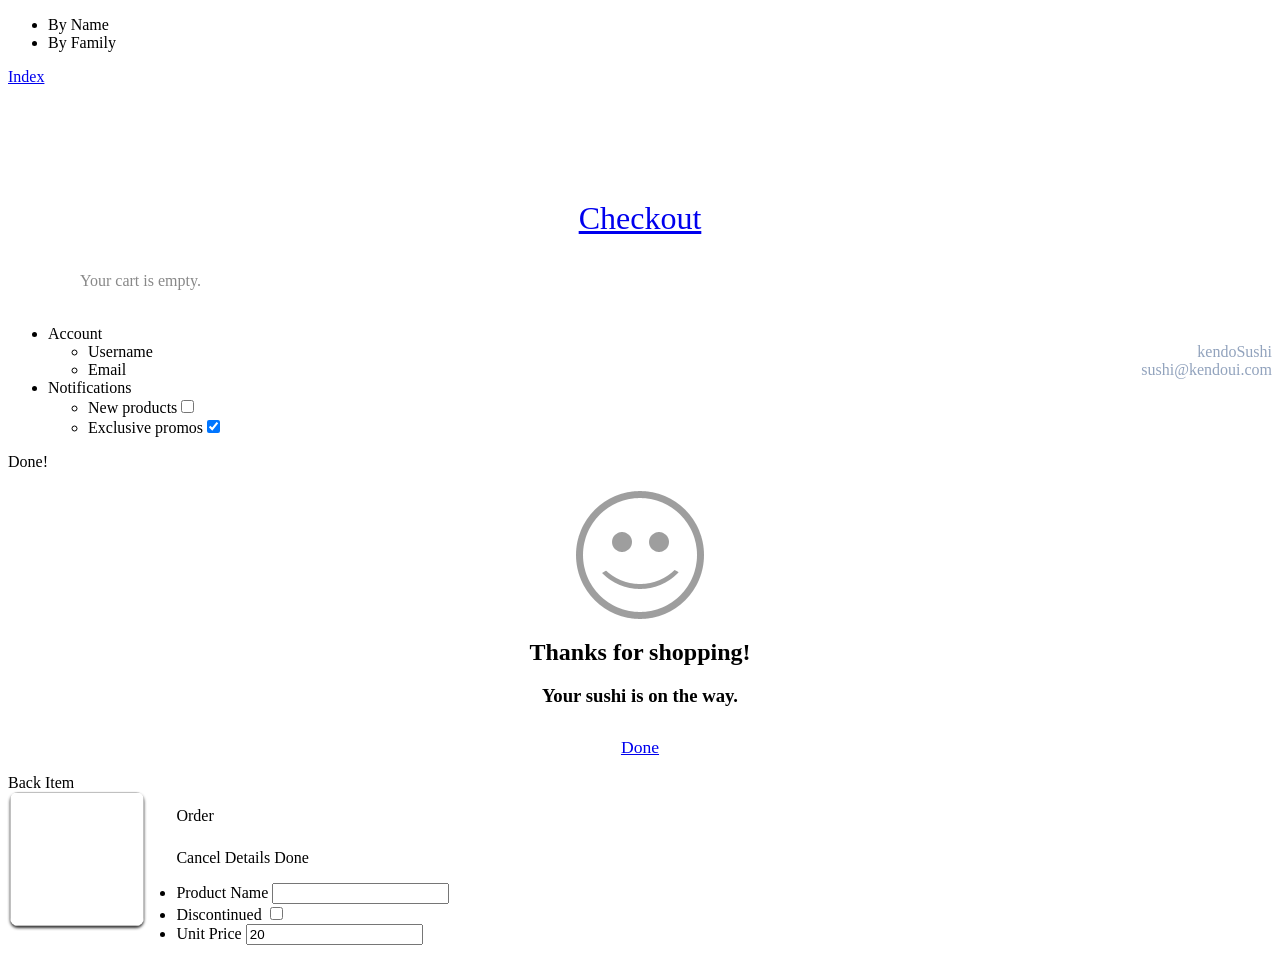
==== commit 875aa772: "Prueba17" ====
--- a/index.html
+++ b/index.html
@@ -1,442 +1,322 @@
 <!DOCTYPE html>
 <html>
-    <head>
-        <title></title>
-        <meta charset="utf-8" />
-        <script src="cordova.js"></script>
-        <script src="Plugins/Child%20Browser/childbrowser.js"></script>
-        
-        <link href="kendo/styles/kendo.mobile.all.min.css" rel="stylesheet" />
-        <link href="kendo/styles/kendo.indexedlistview.css" rel="stylesheet" />
-        <link href="styles/main.css" rel="stylesheet" />
-    </head>
-    <body id="body">
-
-        <!-- Home Views -->
-
-        <div data-role="view" id="genres-view" data-layout="home-layout" data-title="Albums" data-model="app.genresView.viewModel" data-show="app.genresView.onShow">
-            <ul data-role="listview" data-bind="source: genres" data-template="genre-list-template", data-style="inset"></ul>
-        </div>
-
-        <div data-role="view" id="artists-view" data-layout="home-layout" data-title="Albums" data-model="app.artistsView.viewModel" class="km-insetcontent" style="display: none;">
-            <ul data-role="indexedlistview" data-bind="source: artists" data-template="artist-list-template" data-fixed-headers="true"></ul>
-        </div>
-        
-        <div data-role="view" id="albums-view" data-layout="base-layout" data-model="app.albumsView.viewModel" data-show="app.albumsView.show" data-transition="slide:left" style="display: none;">
-            <header data-role="header">
-                <div data-role="navbar">
-                    <a class="nav-button" data-align="left" data-role="backbutton">Back</a>
-                    <span data-role="view-title"></span>
-                </div>
-            </header>
-
-            <ul id="albums-listview" data-role="listview" data-bind="source: albums" data-auto-bind="false" data-template="album-list-template" data-style="inset" data-endless-scroll="true"></ul>
-        </div>
-
-        <div data-role="layout" data-id="home-layout" data-init="app.homeLayout.init" data-show="app.homeLayout.show">
-            <header data-role="header">
-                <div data-role="navbar">
-                    <span data-role="view-title"></span>
-                </div>
-                <ul class="select-group">
-                    <li data-target="#genres-view">Genres</li>
-                    <li data-target="#artists-view">Artists</li>
+<head>
+    <title>Kendo Sushi</title>
+        <link href="kendo/styles/kendo.jitterz.mobile.all.css" rel="stylesheet" />
+    <link href="kendo/styles/kendo.mobile.all.min.css" rel="stylesheet" />
+    <script src="kendo/js/jquery.min.js"></script>
+    <script src="kendo/js/kendo.mobile.min.js"></script>
+	
+    <link rel="stylesheet" href="content/css/style.css">
+	<style>
+	
+	
+	/*
+	.km-ios .km-navbar{
+		background-image:url('content/images/splash.jpg');
+		background-repeat:no-repeat;
+		background-attachment:fixed;
+		background-position:center top;
+		height:61px;
+		background-color:rgba(0, 0, 0, 1.0);
+		/*background: none repeat scroll 0 0 rgba(100, 100, 100, 0.3);*/
+			
+	}
+	.km-view-title span{
+		float:left;
+		padding:10px 0px 0px 20px;
+	}
+	.km-ios .km-toolbar, .km-ios .km-tabstrip, .km-ios .km-popup .k-item, .km-ios .km-actionsheet > li > a{
+		background-image:none;
+		background-color:transparent;
+	}
+	*/
+	</style>
+</head>
+<body>
+    <div data-role="layout" data-id="default">
+        <header data-role="header">
+        <div data-role="navbar">
+			<img src="content/images/splash.jpg" id="logo">
+            <a class="about-button" data-align="right" href="content/about.html" data-role="button">About</a>
+        </div>
+        </header>
+
+        <footer data-role="footer" data-id="default">
+        <div data-role="tabstrip">
+            <a href="#index" data-icon="home">Home</a>
+            <a href="#menu" data-icon="organize">Our menu</a>
+            <a href="#cart" data-icon="cart">Cart</a>
+            <a href="#account" data-icon="contacts">Account</a>
+        </div>
+        </footer>
+    </div>
+	<div data-role="view" id="buttongroup-navbar" id="index" data-url="/" data-layout="default" data-model="viewModel" data-before-show="showHomeView" data-init="initNameSource">
+		<header data-role="header">
+			<div data-role="navbar">
+				<ul data-role="buttongroup" data-index="0" data-select="regroup">
+					<li>
+						By Name
+					</li>
+					<li>
+						By Family
+					</li>
+				</ul>
+				<a data-align="right" data-role="button" class="nav-button" href="#index">Index</a>
+			</div>
+		</header>
+		<ul data-role="listview" data-type="group" data-source="nameSource" data-template="nameTemplate" data-fixed-headers="true">
+		</ul>
+	</div>
+
+    <div data-title="Menu" data-role="view" id="menu" data-layout="default" data-model="viewModel" data-show="showMenuView">
+        <ul
+            id="menuList"
+            class="item-list"
+            data-role="listview"
+            data-template="menuTemplate"
+            data-bind="source: dataSource"
+        ></ul>
+    </div>
+
+    <div data-role="view" id="cart" data-layout="default" data-title="Cart" data-model="viewModel" data-show="showCartView">
+        <h2 id="total" data-bind="text: showTotal"></h2>
+        <img src="content/images/sad.png" id="empty-icon">
+        <a id="checkout" data-bind="click: checkout" class="red-button" href="#done" data-role="button">Checkout</a>
+        <ul id="cartList"
+            class="item-list"
+            data-template="cartItemTemplate"
+            data-bind="source: added"
+            data-role="listview"
+            data-style="inset"></ul>
+    </div>
+
+    <div data-role="view" id="account" data-layout="default" data-title="My Account">
+        <ul data-role="listview" data-style="inset" data-type="group">
+            <li>
+                Account
+                <ul>
+                    <li>Username<span class="list-item-data">kendoSushi</span></li>
+                    <li>Email<span class="list-item-data">sushi@kendoui.com</span></li>
                 </ul>
-            </header>
-
-            <div data-role="footer">
-                <div data-role="tabstrip">
-                    <a href="#genres-view" data-icon="home">Home</a>
-                    <a href="#search-view" data-icon="search">Search</a>
-                    <a href="#cart-view" data-icon="cart">Cart<span class="cart-badge km-badge" style="display: none;"></span></a>
-                    <a href="#account-view" data-icon="contacts">Account</a>
-                    <a href="#about-view" data-icon="about">About</a>
-                </div>
-            </div>
-        </div>
-
-        <!--<div data-role="layout" data-id="home-layout" data-init="app.homeLayout.init" data-show="app.homeLayout.show" data-platform="android">
-            <div data-role="header">
-                <div data-role="navbar">
-                    <div class="app-icon" data-align="left"></div>
-                    <span data-role="view-title"></span>
-                    <div data-align="right" class="action-buttons">
-                        <a data-role="button" href="#search-view" data-icon="search"></a>
-                        <a data-role="button" href="#cart-view" data-icon="cart"></a>
-                        <a data-role="button" href="#popover-action-overflow" data-rel="popover" data-icon="action-overflow"></a>
-                    </div>
-                </div>
-                <div data-role="tabstrip">
-                    <a href="#genres-view">Genres</a>
-                    <a href="#artists-view">Artists</a>
-                </div>
-            </div>
-
-            <div data-role="popover" id="popover-action-overflow" data-popup='{"height": 110, "width": 125}'>
-                <div data-role="view" data-title="People">
-                    <ul data-role="listview" data-click="app.homeLayout.navigate">
-                        <li data-target="#account-view">Account</li>
-                        <li data-target="#about-view">About</li>
-                    </ul>
-                </div>
-            </div>
-        </div>-->
-
-
-        <!-- Search Views -->
-
-        <div data-role="view" id="search-view" data-layout="search-layout" data-title="Search" data-init="app.searchView.init" data-show="app.searchView.show" style="display: none;">
-            <ul id="search-listview" data-role="listview" data-bind="source: results" data-template="album-list-template" data-style="inset" data-endless-scroll="true" data-auto-bind="false"></ul>
-        </div>
-
-        <div data-role="layout" data-id="search-layout" data-show="app.baseLayout.show">
-            <header data-role="header">
-                <div data-role="navbar">
-                    <span data-role="view-title"></span>
-                </div>
-                <div class="search-container">
-                    <input type="text" class="search-text" placeholder="Album title or artist" />
-                    <a data-role="button" data-icon="search" data-click="app.searchView.submitSearch"></a>
-                </div>
-            </header>
-            <div data-role="footer">
-                <div data-role="tabstrip">
-                    <a href="#genres-view" data-icon="home">Home</a>
-                    <a href="#search-view" data-icon="search">Search</a>
-                    <a href="#cart-view" data-icon="cart">Cart<span class="cart-badge km-badge" style="display: none;"></span></a>
-                    <a href="#account-view" data-icon="contacts">Account</a>
-                    <a href="#about-view" data-icon="about">About</a>
-                </div>
-            </div>
-        </div>
-
-        <!--<div data-role="layout" data-id="search-layout" data-platform="android" data-show="app.baseLayout.show">
-            <header data-role="header">
-                <div data-role="navbar">
-                    <a class="nav-button" data-align="left" data-role="backbutton"></a>
-                    <input type="text" class="search-text" placeholder="Album title or artist" />
-                    <div data-align="right" class="action-buttons">
-                        <a data-role="button" data-icon="search" data-click="app.searchView.submitSearch"></a>
-                    </div>
-                </div>
-            </header>
-        </div>-->
-
-
-        <!-- Cart Checkout Views -->
-
-        <div data-role="view" id="cart-view" data-layout="cart-layout" data-title="Cart" data-model="app.cartView.viewModel" data-init="app.cartView.init" style="display: none;">
-            <header data-role="header" class="cart-header">
-                <div data-role="navbar">
-                    <a class="nav-button" data-align="left" data-role="backbutton" data-bind="visible: isAndroid"></a>
-                    <span data-role="view-title"></span>
-                    <a data-role="button" href="#checkout-view" data-align="right" data-bind="visible: cartHasItems">Checkout</a>
-                </div>
-                <h3>Swipe to Remove Item</h3>
-                <h1>TOTAL: <span class="total" data-bind="text: cart.aggregates.formattedTotal"></span></h1>
-            </header>
-
-            <ul data-role="listview" data-bind="source: items" data-template="cart-list-template" data-style="inset"></ul>
-        </div>
-        
-        <div data-role="view" id="checkout-view" data-layout="base-layout" data-title="Checkout" data-model="app.checkoutView.viewModel" data-before-show="app.checkoutView.beforeShow" data-transition="slide:left" style="display: none;">
-            <header data-role="header">
-                <div data-role="navbar">
-                    <a class="nav-button" data-align="left" data-role="backbutton">Cart</a>
-                    <span data-role="view-title"></span>
-                    <div data-role="button" data-align="right" data-bind="click: submit">Submit</div>
-                </div>
-            </header>
-            
-            <section class="validate" data-role="validator">
-                <ul data-role="listview">
-                    <li>
-                        First Name
-                        <input type="text" name="firstName" placeholder="First Name" data-bind="value: firstName" pattern=".{0,160}" required validationmessage="Required" />
-                    </li>
-                    <li>
-                        Last Name
-                        <input type="text" name="lastName" placeholder="Last Name" data-bind="value: lastName" pattern=".{0,160}" required validationmessage="Required" />
-                    </li>
-                    <li>
-                        Address
-                        <input type="text" name="address" placeholder="Address" data-bind="value: address" pattern=".{3,70}" required validationmessage="Required" />
-                    </li>
-                    <li>
-                        City
-                        <input type="text" name="city" placeholder="City" data-bind="value: city" pattern=".{0,40}" required validationmessage="Required"/>
-                    </li>
-                    <li>
-                        State
-                        <input type="text" name="state" placeholder="State" data-bind="value: state" pattern=".{0,40}" required validationmessage="Required"/>
-                    </li>
-                    <li>
-                        Postal Code
-                        <input type="text" name="zip" placeholder="Postal Code" data-bind="value: zip" pattern=".{5,10}" required validationmessage="Required"/>
-                    </li>
-                    <li>
-                        Country
-                        <input type="text" name="country" placeholder="Country" data-bind="value: country" pattern=".{0,40}" required validationmessage="Required"/>
-                    </li>
-                    <li>
-                        Phone
-                        <input type="text" name="phone" placeholder="Phone" data-bind="value: phone" pattern=".{0,24}" required validationmessage="Required"/>
-                    </li>
-                    <li>
-                        Email
-                        <input type="text" name="email" placeholder="Email Address" data-bind="value: email" pattern=".+@.+\..{2,}" required validationmessage="Required"/>
-                    </li>
+            </li>
+            <li>
+                Notifications
+                <ul>
+                    <li>New products<input type="checkbox" data-role="switch" /></li>
+                    <li>Exclusive promos<input type="checkbox" data-role="switch" checked="checked" /></li>
                 </ul>
-            </section>
-        </div>
-
-        <div data-role="view" id="checkout-complete-view" data-layout="checkout-complete-layout" data-title="Order Complete" data-model="app.checkoutView.viewModel" data-transition="slide:left" style="display: none;">
-            <h1 class="thank-you">Thank You!</h1>
-        </div>
-
-        <div data-role="layout" data-id="cart-layout" data-show="app.cartView.layoutShow" data-platform="ios">
-            <div data-role="footer">
-                <div data-role="tabstrip">
-                    <a href="#genres-view" data-icon="home">Home</a>
-                    <a href="#search-view" data-icon="search">Search</a>
-                    <a href="#cart-view" data-icon="cart">Cart<span class="cart-badge km-badge" style="display: none;"></span></a>
-                    <a href="#account-view" data-icon="contacts">Account</a>
-                    <a href="#about-view" data-icon="about">About</a>
-                </div>
-            </div>
-        </div>
-
-        <div data-role="layout" data-id="checkout-complete-layout" data-show="app.baseLayout.show">
-            <header data-role="header">
-                <div data-role="navbar">
-                    <span data-role="view-title"></span>
-                </div>
-            </header>
-
-            <div data-role="footer">
-                <div data-role="tabstrip">
-                    <a href="#genres-view" data-icon="home">Home</a>
-                    <a href="#search-view" data-icon="search">Search</a>
-                    <a href="#cart-view" data-icon="cart">Cart<span class="cart-badge km-badge" style="display: none;"></span></a>
-                    <a href="#account-view" data-icon="contacts">Account</a>
-                    <a href="#about-view" data-icon="about">About</a>
-                </div>
-            </div>
-        </div>
-
-        <!--<div data-role="layout" data-id="checkout-complete-layout" data-show="app.baseLayout.show" data-platform="android">
-            <header data-role="header">
-                <div data-role="navbar">
-                    <div class="app-icon" data-align="left"></div>
-                    <span data-role="view-title"></span>
-                    <div data-align="right" class="action-buttons">
-                        <a data-role="button" href="#home-view" data-icon="home"></a>
-                    </div>
-                </div>
-            </header>
-        </div>-->
-
-
-        <!-- Account Views -->
-
-        <div data-role="view" id="account-view" data-layout="account-layout" data-title="Account" style="display: none;" data-model="app.accountView.viewModel" data-before-show="app.accountView.beforeShow" data-show="app.accountView.accountViewShow">
-            <ul id="order-history-list" class="order-history-list"></ul>
-        </div>
-
-        <div data-role="view" id="login-view" data-layout="base-layout" data-title="Log In" style="display: none;" data-model="app.accountView.viewModel" data-init="app.accountView.loginInit">
-            <p>For demonstration purposes you can register a new username, or use:</p>
-            <ul>
-                <li><strong>Username:</strong> owner</li>
-                <li><strong>Password:</strong> p@ssword123</li>
-            </ul>
-
-            <input type="text" placeholder="Username" data-bind="value: loginUsername" />
-            <input type="password" placeholder="Password" data-bind="value: loginPassword" />
-            <div type="button" data-role="button" data-bind="click: login">Log In</div>
-            <a href="#register-view" data-role="button">Register</a>
-        </div>
-        
-        <div data-role="view" id="register-view" data-layout="base-layout" data-title="Create Account" style="display: none;" data-model="app.accountView.viewModel">
-            <input type="text" placeholder="Username" data-bind="value: registerUsername" />
-            <input type="password" placeholder="Password" data-bind="value: registerPassword" />
-            <input type="password" placeholder="Confirm Password" data-bind="value: registerPasswordRetyped" />
-            <input type="button" data-role="button" value="Register" data-bind="click: register" />
-        </div>
-
-        <div data-role="layout" data-id="account-layout" data-show="app.accountView.layoutShow">
-            <header data-role="header">
-                <div data-role="navbar">
-                    <span data-role="view-title"></span>
-                    <span data-role="button" data-bind="click: logout" data-align="right">Log Off</span>
-                </div>
-                <h2><span data-bind="text: userName" class="user-name"></span>'s Order History</h2>
-            </header>
-            <div data-role="footer">
-                <div data-role="tabstrip">
-                    <a href="#genres-view" data-icon="home">Home</a>
-                    <a href="#search-view" data-icon="search">Search</a>
-                    <a href="#cart-view" data-icon="cart">Cart<span class="cart-badge km-badge" style="display: none;"></span></a>
-                    <a href="#account-view" data-icon="contacts">Account</a>
-                    <a href="#about-view" data-icon="about">About</a>
-                </div>
-            </div>
-
-            <div data-role="popover" id="popover-account-overflow" data-popup='{"height": 55, "width": 125}'>
-                <div data-role="view" data-title="People">
-                    <ul data-role="listview" data-click="app.accountView.action">
-                        <li data-action="logout">Log Off</li>
-                    </ul>
-                </div>
-            </div>
-        </div>
-
-        <!--<div data-role="layout" data-id="account-layout" data-show="app.accountView.layoutShow" data-platform="android">
-            <header data-role="header">
-                <div data-role="navbar">
-                    <a class="nav-button" data-align="left" data-role="backbutton"></a>
-                    <span data-role="view-title"></span>
-                    <div data-align="right" class="action-buttons">
-                        <a data-role="button" href="#popover-account-overflow" data-rel="popover" data-icon="action-overflow"></a>
-                    </div>
-                </div>
-                <h2><span data-bind="text: userName" class="user-name"></span>'s Order History</h2>
-            </header>
-        </div>-->
-
-
-        <!-- About Views -->
-
-        <div data-role="view" id="about-view" data-layout="about-layout" data-title="About" data-model="app.aboutView.viewModel" style="display: none;">
-            <img src="Images/awesomesauce-logo.png"/>
-            <h1>Kendo UI Mobile Music Store</h1>
-            <p>The Mobile Music Store is a demo app built using Kendo UI Mobile.</p>
-            
-            <footer>
-                <div class="footer-images"><img src="Images/kendo-ui-logo.png"/></div>
-                <a data-role="button" data-rel="actionsheet" href="#learnmore-actions">Learn More about Kendo UI</a>
-            </footer>
-
-            <ul data-role="actionsheet" id="learnmore-actions" data-popup='{"direction": "left"}'>
-                <li class="km-actionsheet-title">Learn More about Kendo UI</li>
-                <li><a href="#" data-action="app.aboutView.viewModel.openKendoWeb">Visit www.kendoui.com</a></li>
-                <li><a href="#" data-action="app.aboutView.viewModel.openSource">View Source for This App</a></li>
-            </ul>
-        </div>
-
-        <div data-role="layout" data-id="about-layout" data-show="app.baseLayout.show">
-            <div data-role="footer">
-                <div data-role="tabstrip">
-                    <a href="#genres-view" data-icon="home">Home</a>
-                    <a href="#search-view" data-icon="search">Search</a>
-                    <a href="#cart-view" data-icon="cart">Cart<span class="cart-badge km-badge" style="display: none;"></span></a>
-                    <a href="#account-view" data-icon="contacts">Account</a>
-                    <a href="#about-view" data-icon="about">About</a>
-                </div>
-            </div>
-        </div>
-
-       <!-- <div data-role="layout" data-id="about-layout" data-platform="android" data-show="app.baseLayout.show">
-            <header data-role="header">
-                <div data-role="navbar">
-                    <a href="#genres-view" class="nav-button" data-align="left" data-role="backbutton"></a>
-                    <span data-role="view-title"></span>
-                    <div data-align="right" class="action-buttons">
-                        <a data-role="button" href="#home-view" data-icon="home"></a>
-                    </div>
-                </div>
-            </header>
-        </div>-->
-
-
-        <!-- Error Views -->
-
-        <div data-role="modalview" id="error-view" style="display: none; width: 95%; height: 90%;">
-            <div data-role="header">
-                <div data-role="navbar">
-                    <span>Error</span>
-                    <a data-click="app.closeErrorModal" data-role="button" data-align="right">Close</a>
-                </div>
-            </div>
-            
-            <div class="message"></div>
-        </div>
-
-
-        <!-- Shared Layouts -->
-
-        <div data-role="layout" data-id="base-layout" data-show="app.baseLayout.show">
-            <div data-role="footer">
-                <div data-role="tabstrip">
-                    <a href="#genres-view" data-icon="home">Home</a>
-                    <a href="#search-view" data-icon="search">Search</a>
-                    <a href="#cart-view" data-icon="cart">Cart<span class="cart-badge km-badge" style="display: none;"></span></a>
-                    <a href="#account-view" data-icon="contacts">Account</a>
-                    <a href="#about-view" data-icon="about">About</a>
-                </div>
-            </div>
-        </div>
-
-        <!--<div data-role="layout" data-id="base-layout" data-show="app.baseLayout.show" data-platform="android">
-            <header data-role="header">
-                <div data-role="navbar">
-                    <a class="nav-button" data-align="left" data-role="backbutton"></a>
-                    <span data-role="view-title"></span>
-                </div>
-            </header>
-        </div>-->
-
-
-        <!-- Templates -->
-
-        <script id="genre-list-template" type="text/x-kendo-template">
-            <a href="\#albums-view?field=GenreId&operator=eq&value=#=GenreId#&title=#:encodeURIComponent(Name).replace("'", "%27")#">#=Name#</a>
-        </script>
-
-        <script id="artist-list-template" type="text/x-kendo-template">
-            <a href="\#albums-view?field=ArtistId&operator=eq&value=#=ArtistId#&title=#:encodeURIComponent(Name).replace("'", "%27")#">#=Name#</a>
-        </script>
-
-        <script id="album-list-template" type="text/x-kendo-template">
-            <img class="album-art" data-bind="attr: {src: albumArtUrl}" />
-            <div class="album-cart" data-role="button" data-bind="click: onAddToCart"><span data-bind="text: qtyInCart, attr: {class: buttonClasses}"></span><span class="km-icon km-cart"></span></div>
-            <h1 class="album-title" data-bind="text: Title"></h1>
-            <h2 class="album-artist" data-bind="text: Artist.Name"></h2>
-            <span class="album-price" data-bind="text: albumPrice"></span>
-        </script>
-
-        <script id="artist-filter-template" type="text/x-kendo-template">
-            <a href="\#artists-view?value=#=data#" id="#=data#">#=data#</a>
-        </script>
-
-        <script id="cart-list-template" type="text/x-kendo-template">
-            <div data-role="touch" data-enable-swipe="1" data-swipe="app.cartView.onToggleDeleteMode" data-hold="app.cartView.onToggleDeleteMode">
-                <div class="qty-and-price">
-                    <strong data-bind="invisible: deleteMode">Qty</strong>
-                    <input type="number" data-bind="value: qty, invisible: deleteMode" min="1" max="99" />
-                    <span class="cart-delete-button" data-role="button" data-click="app.cartView.onRemove" data-bind="visible: deleteMode" data-icon="trash"></span>
-                </div>
-                <img class="album-art" data-bind="attr: {src: albumArtUrl}" />
-                <h1 class="album-title" data-bind="text: album.Title"></h1>
-                <h2 class="album-artist" data-bind="text: album.Artist.Name"></h2>
-                <span class="album-price" data-bind="text: albumPrice"></span>
-                <div class="subtotal">Subtotal: <span data-bind="text: albumSubtotal"></span></div>
-            </div>
-        </script>
-
-        <script id="order-history-header-template" type="text/x-kendo-template">
-            <span>Order\# #=data.items[0].OrderId#</span>
-            <span>#=app.accountView.calcOrderTotal(data.items)#</span>
-            <span>#=kendo.toString(data.items[0].OrderDate, "g")#</span>
-        </script>
-
-        <script id="order-history-template" type="text/x-kendo-template">
-            <div>#=Title#</div>
-            <div>#=Quantity# at #=kendo.toString(UnitPrice, "c")# each</div>
-        </script>
-
-
-        <!-- Scripts -->
-
-        <script data-main="scripts/main.js" src="scripts/require.js"></script>
-    </body>
+            </li>
+        </ul>
+    </div>
+
+    <div data-role="view" id="done" data-transition="zoom">
+        <header data-role="header"> <div data-role="navbar"> <span data-role="view-title">Done!</span> </div>
+        </header>
+        <div data-role="content" class="km-insetcontent">
+            <img src="content/images/happy.png" id="done-icon">
+            <h2>Thanks for shopping!</h2>
+            <h3>Your sushi is on the way.</h3>
+            <a id="done-button" href="#cart" data-role="button">Done</a>
+        </div>
+    </div>
+
+    <div data-role="view" id="details" data-transition="slide" data-layout="default" data-model="viewModel" data-show="showDetailsView">
+        <header data-role="header">
+        <div data-role="navbar">
+            <a data-role="backbutton" data-align="left">Back</a>
+            <span data-role="view-title">Item</span>
+        </div>
+        </header>
+
+        <div data-role="content">
+            <aside>
+                <img data-bind="srcPath: currentItem.image" /> <!-- src="content/images/200/#:image#" -->
+                <span class="price" data-bind="format: currentItem.price"></span></span>
+                <a data-role="button" data-bind="click: addToCart">Order</a>
+            </aside>
+            <h2 data-bind="text: currentItem.name"></h2>
+            <p data-bind="text: currentItem.description"></p>
+            <span class="added" data-bind="innerText: currentItem.ordered, visible: showLabel"></span>
+        </div>
+    </div>
+
+	<div data-role="view" id="edit-detailview" data-show="detailShow" data-init="detailInit">
+		<header data-role="header">
+			<div data-role="navbar">
+				<a class="nav-button" data-align="left" data-role="backbutton" id="cancel">Cancel</a>
+				<span data-role="view-title">Details</span>
+				<a class="nav-button" data-align="right" data-role="button" id="done">Done</a>
+			</div>
+		</header>
+
+		<form>
+			<ul data-role="listview" data-style="inset" onclick="">
+				<li>
+					<label>Product Name
+						<input type="text" data-bind="value: ProductName"/>
+					</label>
+				</li>
+				<li>
+					Discontinued
+						<input type="checkbox" data-role="switch" data-bind="checked: Discontinued"/>
+
+				</li>
+				<li>
+					<label>Unit Price
+						<input type="number" value="20" data-bind="value: UnitPrice"/>
+					</label>
+				</li>
+			</ul>
+		</form>
+	</div>
+
+    <script id="menuTemplate" type="text/x-kendo-template">
+        <a data-role="button"
+            data-bind="click: addToCart"
+            data-item-id="#:id#">#:kendo.toString(price, "c")#</a>
+        <a
+            class="details-link"
+            data-role="listview-link"
+            href="\#details?id=#:id#">
+            <img src="content/images/75/#:image#" />
+            <h2>#:name#</h2>
+            <span class="added" data-bind="visible: ordered">Item added to cart #= data.ordered # times.</span>
+        </a>
+    </script>
+
+    <script id="cartItemTemplate" type="text/x-kendo-template">
+        <a
+            class="red-button"
+            data-bind="click: removeItem"
+            data-item-id="#:id#"
+            data-role="button">&nbsp;&\\#x2716;&nbsp;</a>
+        <a
+            class="details-link"
+            data-role="listview-link"
+            href="\#details?id=#:id#">
+            <img src="content/images/75/#:image#" />
+            <h2>#:name# (x #:ordered#)</h2>
+            <span class="price">total: #:kendo.toString(price * ordered, "c")#</span>
+        </a>
+    </script>
+
+	
+<script>
+    nameSource = kendo.data.DataSource.create({
+        data: [
+                  { firstName: "Ann", lastName: "Devon", firstLetter: "A", lastLetter: "D", photo: '/content/mobilethemebuilder/images/ann.jpg' },
+                  { firstName: "Annette", lastName: "Roulet", firstLetter: "A", lastLetter: "R", photo: '/content/mobilethemebuilder/images/annette.jpg' },
+                  { firstName: "Antonio", lastName: "Moreno", firstLetter: "A", lastLetter: "M", photo: '/content/mobilethemebuilder/images/antonio.jpg' },
+                  { firstName: "Carine", lastName: "Schmitt", firstLetter: "C", lastLetter: "S", photo: '/content/mobilethemebuilder/images/carine.jpg' },
+                  { firstName: "Catherine", lastName: "Dewey", firstLetter: "C", lastLetter: "D", photo: '/content/mobilethemebuilder/images/catherine.jpg' },
+                  { firstName: "Daniel", lastName: "Tonini", firstLetter: "D", lastLetter: "T", photo: '/content/mobilethemebuilder/images/daniel.jpg' },
+                  { firstName: "Diego", lastName: "Roel", firstLetter: "D", lastLetter: "R", photo: '/content/mobilethemebuilder/images/diego.jpg' },
+                  { firstName: "Eduardo", lastName: "Saavedra", firstLetter: "E", lastLetter: "S", photo: '/content/mobilethemebuilder/images/eduardo.jpg' },
+                  { firstName: "Elizabeth", lastName: "Brown", firstLetter: "E", lastLetter: "B", photo: '/content/mobilethemebuilder/images/elizabeth.jpg' },
+                  { firstName: "Felipe", lastName: "Izquierdo", firstLetter: "F", lastLetter: "I", photo: '/content/mobilethemebuilder/images/felipe.jpg' },
+                  { firstName: "Fran", lastName: "Wilson", firstLetter: "F", lastLetter: "W", photo: '/content/mobilethemebuilder/images/fran.jpg' },
+                  { firstName: "Francisco", lastName: "Chang", firstLetter: "F", lastLetter: "C", photo: '/content/mobilethemebuilder/images/francisco.jpg' }
+              ],
+        group: "firstLetter"
+    });
+
+    function regroup() {
+        nameSource.group(this.selectedIndex ? "lastLetter" : "firstLetter");
+    }
+</script>
+
+<script id="nameTemplate" type="text/x-kendo-template">
+    <h2>#:firstName# #:lastName#</h2><img src="#:photo#" />
+</script>
+
+<style scoped>
+	.km-view-title{
+			height:61px;
+			background-color:rgba(0, 0, 0, 1.0);
+	}
+	/*.km-ios, .km-ios .km-content{
+	background:transparent;
+	}*/
+	.km-view{
+		/*background-image:url('content/images/background2.jpg');
+		background-color:rgba(0, 0, 0, 1.0);*/
+		background-color: #6c2408;
+		background-image: linear-gradient(to bottom, #000, #636363);
+		border-color: #D14600;
+		box-shadow: 0 1px 0 rgba(255, 255, 255, 0.4) inset;
+		color: white;
+	}
+
+    .tweet {
+        font-size: .8em;
+        line-height: 1.4em;
+    }
+    .pullImage {
+        width: 64px;
+        height: 64px;
+        border-radius: 3px;
+        float: left;
+        margin-right: 10px;
+    }
+    .sublink {
+        font-size: .9em;
+        font-weight: normal;
+        display: inline-block;
+        padding: 3px 3px 0 0;
+        text-decoration: none;
+        opacity: .8;
+    }
+	.km-ios .km-toolbar, .km-ios .km-navbar, .km-ios .km-button, .km-ios .km-tabstrip, .km-ios .km-popup .k-item, .km-ios .km-actionsheet > li > a{
+		background-image:none;
+	}
+	.km-ios .km-view .km-navbar{
+		background-color:black;
+	}
+</style>
+
+<style scoped>
+    #buttongroup-navbar h2 {
+        display: inline-block;
+        font-size: 1.1em;
+        margin: 1em 0 .5em 1em;
+    }
+    #buttongroup-navbar img {
+    	float: left;
+        width: 4em;
+        height: 4em;
+        margin: 0;
+        -webkit-box-shadow: 0 1px 3px #333;
+        box-shadow: 0 1px 3px #333;
+        -webkit-border-radius: 8px;
+        border-radius: 8px;
+    }
+</style>
+
+    <script>
+		
+		var markets = [];
+		
+		$(document).ready( function(){
+			setupDefaultView();
+		} );
+		function setupDefaultView() { 
+    
+			//var url = "http://adapptalo.es/data.js";
+			var url = "data.js";
+
+			$.getScript(url, scriptSuccess);
+		}
+		
+		function scriptSuccess(data, textStatus, jqXHR) {
+			
+			for ( var i=0; i<markets.length; i++ ) {
+				markets[i].push( i.toString() );
+			}
+			//alert(markets.length);
+			//console.log( "scriptSuccess: " + markets.length );
+		}
+        app = new kendo.mobile.Application($(document.body), { transition: "slide" });
+    </script>
+</body>
 </html>
--- a/kendo/styles/kendo.jitterz.mobile.all.css
+++ b/kendo/styles/kendo.jitterz.mobile.all.css
@@ -0,0 +1,120 @@
+.km-ios .km-view .km-content {
+    background-image: url([data-uri]);
+    background-image: url([data-uri]);
+    background-repeat: repeat;
+    background-position: 0% 0%;
+    background-color: rgb(87, 46, 0);
+}
+.km-ios .km-view .km-navbar .km-button {
+    background-color: rgb(5, 82, 0);
+}
+.km-ios .km-view .km-navbar {
+    background-color: rgb(148, 86, 0);
+    background-image: -webkit-gradient(linear,50% 0,50% 100%,color-stop(0, rgba(255,255,255,.5)),color-stop(.06, rgba(255,255,255,.45)),color-stop(.5, rgba(255,255,255,.2)),color-stop(.5, rgba(255,255,255,.15)),color-stop(1, rgba(100,100,100,0))),url([data-uri]);
+    background-image: -moz-linear-gradient(50% 0,50% 100%,rgba(255,255,255,.5),rgba(255,255,255,.45) 6%,rgba(255,255,255,.2) 50%,rgba(255,255,255,.15) 50%,rgba(100,100,100,0)),url([data-uri]);
+    background-repeat: repeat;
+    background-position: 0 0,0% 0%;
+}
+.km-ios .km-view .km-content .km-list .km-state-active .km-listview-link {
+    background-color: rgb(5, 82,50);
+}
+.km-ios .km-view .km-navbar .km-button.km-state-active {
+    background-color: rgb(4, 51, 0);
+}
+.km-ios .km-view .km-tabstrip {
+    background-image: -webkit-gradient(linear,50% 0,50% 100%,color-stop(0, rgba(0,0,0,.2)),color-stop(1, rgba(0,0,0,.8))),url([data-uri]);
+    background-image: -moz-linear-gradient(50% 0,50% 100%,rgba(0,0,0,.2),rgba(0,0,0,.8)),url([data-uri]);
+    background-repeat: repeat;
+    background-position: 0 0,0% 0%;
+    background-color: rgb(235, 137, 0);
+}
+.km-ios .km-view .km-tabstrip .km-state-active span.km-icon {
+    background: #fff;
+}
+.km-ios .km-view .km-tabstrip .km-button.km-state-active {
+    background-color: rgba(4, 51, 0, 0.8);
+}
+.km-ios .km-view .km-content .km-button.km-state-active {
+    background-color: rgba(4, 51, 0, 0.8);
+}
+.km-android .km-view .km-content {
+    background-image: -webkit-gradient(linear,50% 0,50% 100%,color-stop(0, rgba(0,0,0,0)),color-stop(1, rgba(255,255,255,.2))),url([data-uri]);
+    background-image: -moz-linear-gradient(50% 0,50% 100%,rgba(0,0,0,0),rgba(255,255,255,.2)),url([data-uri]);
+    background-repeat: repeat;
+    background-position: 0 0,0% 0%;
+    background-color: rgb(87, 46, 0);
+}
+.km-android .km-view .km-navbar {
+    background-color: rgb(148, 86, 0);
+    background-image: -webkit-gradient(linear,50% 0,50% 100%,color-stop(0, rgba(255,255,255,.5)),color-stop(.06, rgba(255,255,255,.45)),color-stop(.5, rgba(255,255,255,.2)),color-stop(.5, rgba(255,255,255,.15)),color-stop(1, rgba(100,100,100,0))),url([data-uri]);
+    background-image: -moz-linear-gradient(50% 0,50% 100%,rgba(255,255,255,.5),rgba(255,255,255,.45) 6%,rgba(255,255,255,.2) 50%,rgba(255,255,255,.15) 50%,rgba(100,100,100,0)),url([data-uri]);
+    background-repeat: repeat;
+    background-position: 0 0,0% 0%;
+}
+.km-android .km-view .km-content .km-list .km-state-active .km-listview-link {
+    background-color: rgb(5, 82, 0);
+}
+.km-android .km-view .km-navbar .km-button.km-state-active {
+    background-color: rgb(4, 51, 0);
+    color: #fff;
+}
+.km-android .km-view .km-navbar .km-button {
+    background-color: rgb(5, 82, 0);
+}
+.km-android .km-view .km-tabstrip {
+    background-image: -webkit-gradient(linear,50% 0,50% 100%,color-stop(0, rgba(0,0,0,.2)),color-stop(1, rgba(0,0,0,.8))),url([data-uri]);
+    background-image: -moz-linear-gradient(50% 0,50% 100%,rgba(0,0,0,.2),rgba(0,0,0,.8)),url([data-uri]);
+    background-repeat: repeat;
+    background-position: 0 0,0% 0%;
+    background-color: rgb(235, 137, 0);
+}
+.km-android .km-view .km-tabstrip .km-state-active span.km-icon {
+    background: #fff;
+}
+
+.km-android .km-view .km-content .km-button.km-state-active {
+    background-color: rgba(4, 51, 0, 0.8);
+}
+
+.km-ios .km-button .km-icon, .km-ios .km-button.km-state-active .km-icon
+{
+	background-image: -webkit-gradient(linear, 50% 0, 50% 100%, color-stop(0,
+	rgba(255, 255, 255, 1)), color-stop(1,
+	rgba(255, 255, 255, 1)));
+	background-image: -moz-linear-gradient(top,
+	rgba(255, 255, 255, 1),
+	rgba(255, 255, 255, 1));
+	background-image: -ms-linear-gradient(top,
+	rgba(255, 255, 255, 1),
+	rgba(255, 255, 255, 1));
+	background-image: -o-linear-gradient(top,
+	rgba(255, 255, 255, 1),
+	rgba(255, 255, 255, 1));
+	background-image: linear-gradient(top,
+	rgba(255, 255, 255, 1),
+	rgba(255, 255, 255, 1));
+}
+.km-tablet .km-ios .km-buttongroup .km-button:not(.km-state-active), .km-ios .km-header > .km-buttongroup .km-button:not(.km-state-active), .km-ios .km-footer > .km-buttongroup .km-button:not(.km-state-active), .km-ios .km-content .km-buttongroup .km-button:not(.km-state-active) {
+    color:#fff;
+    text-shadow:none;
+}
+
+.km-tablet .km-ios .km-navbar .km-button, .km-tablet .km-ios :not(.km-tabstrip):not(.km-buttongroup) > .km-button {
+        background-color: rgb(5, 82, 0);
+    
+}
+
+.km-android .km-list > li {
+    font-size:1em;
+}
+.km-android .km-navbar .km-icon {
+    width:1.3em;
+    margin: 0px 30px;
+}
+.km-android .km-buttongroup .km-button .km-text {
+    color:#fff;
+}
+.km-tablet .km-ios .km-view-title, .km-tablet .km-ios .km-modalview .km-view-title {
+    color:#fff;
+    text-shadow: 0 -1px rgba(0,0,0,0.8); 
+}
--- a/kendo/styles/kendo.mobile.all.min.css
+++ b/kendo/styles/kendo.mobile.all.min.css
@@ -1,9 +1,9 @@
 /*
-* Kendo UI Complete v2012.3.1114 (http://kendoui.com)
+* Kendo UI Mobile v2012.2.1019 (http://kendoui.com)
 * Copyright 2012 Telerik AD. All rights reserved.
 *
-* Kendo UI Complete commercial licenses may be obtained at
-* https://www.kendoui.com/purchase/license-agreement/kendo-ui-complete-commercial.aspx
+* Kendo UI Mobile commercial licenses may be obtained at
+* https://www.kendoui.com/purchase/license-agreement/kendo-ui-mobile-commercial.aspx
 * If you do not own a commercial license, this file shall be governed by the trial license terms.
 */
-.km-root{font-size:.92em}.km-root a{color:inherit}.km-tablet{font-size:1em}.km-root *:focus{outline:0}.km-root,.km-vertical,.km-horizontal{width:100%;height:100%;-ms-touch-action:pinch-zoom double-tap-zoom;-ms-content-zooming:none;-webkit-user-select:none;-webkit-text-size-adjust:none;-moz-text-size-adjust:none;text-size-adjust:none}.km-root>*,.km-header *,.km-footer *{margin:0;padding:0}.km-root *{-webkit-touch-callout:none;-webkit-tap-highlight-color:rgba(0,0,0,0)}.km-view{top:0;left:0;position:absolute;display:-moz-box;display:-webkit-box;display:-webkit-flex;display:-moz-flex;display:-ms-flexbox;display:flex;height:100%;width:100%;-moz-box-orient:vertical;-webkit-box-orient:vertical;-webkit-flex-direction:column;-moz-flex-direction:column;-ms-flex-direction:column;flex-direction:column;-webkit-align-items:stretch;-moz-align-items:stretch;align-items:stretch;-webkit-align-content:stretch;-moz-align-content:stretch;align-content:stretch;vertical-align:top}:-moz-any(.km-view,.km-pane){overflow:hidden;position:relative}:-moz-any(.km-view){display:-moz-inline-box;display:-moz-inline-flex}.km-content{min-height:1px;-moz-box-flex:1;-webkit-box-flex:1;-moz-flex:1;-webkit-flex:1;-ms-flex:1;flex:1;-moz-box-align:stretch;-webkit-box-align:stretch;-ms-flex-align:stretch;flex-align:stretch;display:block;width:auto;overflow:hidden;position:relative}:-moz-any(.km-content,.km-scrollview){display:block;display:-moz-flex;-moz-flex-direction:column}.km-content p,.km-content h1,.km-content h2,.km-content h3,.km-content h4,.km-content h5,.km-content h6{margin-left:1rem;margin-right:1rem}.km-header,.km-footer{display:block;display:-moz-box;-moz-box-orient:vertical;display:-moz-flex;-moz-flex-direciton:column;width:100%}.km-header{padding:0}.km-footer{background:#1a1a1a}[data-role="layout"]{display:none}.km-tabstrip{-moz-box-orient:horizontal;-webkit-box-orient:horizontal;-moz-box-align:start;-webkit-box-align:start;-ms-flex-align:start;flex-align:start;-webkit-flex-direction:row;-moz-flex-direction:row;-ms-flex-direction:row;flex-direction:row;-moz-box-pack:start;padding:0}.km-header,.km-footer{position:relative;z-index:1}@media all and (-webkit-min-device-pixel-ratio:10000),not all and (-webkit-min-device-pixel-ratio:0){.km-view{display:table}.km-header,.km-footer,.km-content{display:table-row}.km-header,.km-footer{height:1px}}.km-view-title{visibility:hidden}.km-hide-title{display:none}.km-show-title:after{display:block;content:"\a0"}.km-toolbar,.km-navbar,.km-button,.km-buttongroup,.km-tabstrip,.km-blackberry li.km-actionsheet-cancel>a{background-origin:border-box;position:relative;display:inline-block;padding:.4em .7em;margin:.1rem;overflow:visible;border-radius:5pt;-moz-border-radius:5pt;-webkit-border-radius:5pt;text-decoration:none}.km-buttongroup,.km-tabstrip{padding:.4rem .7rem}.km-horizontal .km-tabstrip{padding:.2rem .7rem}.km-button{cursor:pointer;outline:0}.km-switch input[type=checkbox]{display:none}.km-switch,.km-checkbox{text-align:left;font-size:1rem;display:inline-block;width:6.4rem;height:2rem;line-height:2rem;position:relative;overflow:hidden}.km-switch-wrapper,.km-slider-wrapper{display:block;height:100%;width:100%;overflow:hidden;border-radius:6px}.km-switch-background,.km-slider-background{display:block;margin:0 1px 1px -5em;height:100%;width:200%}.km-switch-container{top:0;left:0;position:absolute;display:block;height:100%;width:100%;overflow:hidden;background:transparent;border-radius:4px;-moz-border-radius:4px;-webkit-border-radius:4px;-moz-box-sizing:border-box;-webkit-box-sizing:border-box;box-sizing:border-box}.km-checkbox{width:1.8rem;height:1.8rem}.km-checkbox-checked:after{content:"\a0";display:block;width:100%;height:100%}.km-switch-handle{top:0;left:0;width:2.72em;height:100%;display:inline-block;margin:-1px 0 0 -1px;border-radius:5px;-moz-border-radius:5px;-webkit-border-radius:5px;box-shadow:0 0 3px 0 rgba(0,0,0,0.5);-webkit-box-shadow:0 0 3px 0 rgba(0,0,0,0.5)}.km-switch-label-on,.km-switch-label-off{display:block;width:130%;text-align:center;position:absolute}.km-switch-label-off{left:104%}.km-switch-label-on{left:-134%;text-shadow:0 -1px 0 rgba(0,0,0,0.3)}.km-badge,.km-detail{text-decoration:none;display:inline-block;vertical-align:middle;overflow:hidden;text-align:center;position:absolute;z-index:1;top:-0.6rem;right:-0.4rem;width:1rem;height:1rem;text-shadow:none}.km-detail{position:absolute;float:right;right:.8rem;top:50%;margin-top:-0.7rem;width:1.3rem;height:1.3rem;font-size:1rem;-moz-box-sizing:border-box;-webkit-box-sizing:border-box;box-sizing:border-box}.km-root .km-detaildisclose{font-size:.8em}:-moz-any(.km-detail){width:1rem;height:1rem}.km-listview-link:after{width:.5rem;height:.5rem;content:"\a0";display:inline-block;vertical-align:middle}.km-listview-link:after{margin-left:-0.2rem;border-style:solid;border-width:.24rem .24rem 0 0;-webkit-transform:rotate(45deg);-moz-transform:rotate(45deg);-ms-transform:rotate(45deg);-o-transform:rotate(45deg);transform:rotate(45deg)}.km-button::-moz-focus-inner{padding:0;border:0}.km-badge:-moz-first-node,:-moz-first-node ~ .km-badge{right:-0.5em;top:-1em}.km-buttongroup{-webkit-margin-collapse:separate;margin:.5em auto}.km-root .km-buttongroup{padding:0;border-radius:0;-moz-border-radius:0;-webkit-border-radius:0;box-shadow:none;-webkit-box-shadow:none;border-color:transparent;background:0;white-space:nowrap;display:table}.km-buttongroup>.km-button{display:table-cell}.km-root .km-buttongroup .km-button{margin:0;border-width:1px 0 1px 1px;border-radius:0;-moz-border-radius:0;-webkit-border-radius:0;padding:.48em .9em .44em}.km-tablet .km-buttongroup .km-button{padding:.4em .8em .34em}.km-root .km-navbar .km-buttongroup{font-size:.95rem;line-height:1em;margin:0 0 .2em;display:inline-block;height:1.5em;top:-2px}.km-tablet .km-navbar .km-buttongroup{top:-1px}.km-root .km-navbar .km-buttongroup>.km-button{font-size:1em;min-width:4rem;text-align:center}.km-tablet .km-navbar .km-buttongroup>.km-button{min-width:6rem}.km-root .km-view .km-buttongroup .km-button:first-child{-webkit-border-bottom-left-radius:5pt;-webkit-border-top-left-radius:5pt;border-radius:5pt 0 0 5pt;-moz-border-radius:5pt 0 0 5pt;-webkit-border-radius:5pt 0 0 5pt}.km-root .km-view .km-buttongroup .km-button:last-child{border-right-width:1px;-webkit-border-bottom-right-radius:5pt;-webkit-border-top-right-radius:5pt;border-radius:0 5pt 5pt 0;-moz-border-radius:0 5pt 5pt 0;-webkit-border-radius:0 5pt 5pt 0}.km-scrollview{white-space:nowrap;overflow:hidden;width:100%}.km-scrollview>div>*{-webkit-transform:translatez(0)}.km-scrollview>div>[data-role=page]{vertical-align:top;display:inline-block;min-height:1px}:-moz-any(.km-scrollview)>div{width:0}.km-pages{text-align:center;margin:0;padding:0}.km-pages li{display:inline-block;width:.5em;height:.55em;margin:0 .3em}.km-ios .km-buttongroup .km-button{font-size:1.2em;font-weight:bold}.km-ios .km-state-disabled .km-button,.km-android .km-state-disabled .km-button,.km-blackberry .km-state-disabled .km-button,.km-meego .km-state-disabled .km-button{color:#aaa;text-shadow:none}.km-tabstrip,.km-toolbar,.km-navbar{display:block;padding:.8em;margin:0;width:100%;border-width:0;-moz-box-sizing:border-box;-webkit-box-sizing:border-box;box-sizing:border-box;border-radius:0;-moz-border-radius:0;-webkit-border-radius:0}.km-tabstrip{text-align:center;word-spacing:-1em}.km-tabstrip .km-button{word-spacing:normal;box-shadow:none;-webkit-box-shadow:none}@media screen and (-webkit-min-device-pixel-ratio:0){.km-tabstrip{word-spacing:normal;width:100%}}.km-toolbar,.km-navbar{padding:0;-moz-box-flex:1;-webkit-box-flex:1;-moz-flex:1;-webkit-flex:1;-ms-flex:1;flex:1;position:relative;overflow:hidden;display:block;border-width:0 0 1px 0}.km-root div:-moz-any(.km-toolbar,.km-navbar){overflow:visible}.km-toolbar .km-button,.km-navbar .km-button{margin-top:.5rem;margin-bottom:.5rem}.km-navbar .km-no-title{padding-top:.7rem;padding-bottom:.7rem}.km-horizontal .km-toolbar .km-button,.km-horizontal .km-navbar .km-button{margin-top:.3rem;margin-bottom:.3rem}.km-horizontal .km-navbar .km-no-title{padding-top:.5rem;padding-bottom:.5rem}.km-tablet.km-root .km-no-title{padding-top:.55rem;padding-bottom:.55rem}.km-tablet .km-navbar .km-button,.km-tablet .km-toolbar .km-button{margin-top:.45rem;margin-bottom:.45rem}.km-root .km-pane .km-navbar .km-no-title{visibility:visible;line-height:0}.km-tabstrip .km-button{font-family:Arial,Helvetica,sans-serif;color:#a8a8a8;padding:.4em .8em;border-width:0;border-color:transparent;background:0;margin:0;text-align:center}.km-tabstrip .km-badge{font-size:.8em;font-weight:normal}.km-tabstrip .km-button:first-child{border-left:0}.km-tabstrip .km-button:last-child{border-right:0}.km-listview-wrapper>ul:not(.km-listview){margin:0 auto}.km-list,.km-listview{padding:0;margin:0;list-style-type:none}.km-listinset,.km-listgroupinset{margin:1em}.km-listinset,.km-listgroupinset .km-list{overflow:hidden}.km-listview .km-switch{margin-top:-0.95rem;position:absolute;right:.8rem;top:50%}.km-listview .km-list{text-indent:0}.km-list>li,.km-root .km-listview-link,.km-root .km-listview-label{margin:0;display:block;position:relative;list-style-type:none;vertical-align:middle;-moz-box-sizing:border-box;-webkit-box-sizing:border-box;box-sizing:border-box;padding:.5em .7em}.km-list>li>*{line-height:normal}.km-group-title{display:block;font-weight:bold;padding:.2em 0;text-indent:.8em}.km-listgroupinset .km-group-title{margin-top:.65em;line-height:2em}.km-content .km-list>li:first-child{border-top:0}.km-content .km-list>li:last-child{border-bottom:0}.km-root .km-listview-link,.km-root .km-listview-label{line-height:inherit;text-decoration:none;margin:-0.5em -0.7em}.km-listview-link:after,.km-listview-label:after{border-color:#777;content:"\a0";display:block;position:absolute;right:1rem;top:50%;margin-top:-0.32rem}.km-scroller-pull{width:100%;display:block;position:absolute;line-height:60px;font-size:1.4em;text-align:center;-webkit-transform:translate3d(0,-60px,0);-moz-transform:translate3d(0,-60px,0);-ms-transform:translate3d(0,-60px,0);-o-transform:translate3d(0,-60px,0);transform:translate3d(0,-60px,0)}.km-scroller-pull .km-template{display:inline-block;width:200px;text-align:left}.km-load-more .km-icon,.km-root .km-scroller-pull .km-icon{display:inline-block;height:2rem;margin-right:1rem;vertical-align:middle;width:2rem;font-size:2rem;-webkit-transform:rotate(0deg);-moz-transform:rotate(0deg);-ms-transform:rotate(0deg);-o-transform:rotate(0deg);transform:rotate(0deg);-webkit-transition:-webkit-transform 300ms linear;-moz-transition:-moz-transform 300ms linear;-ms-transition:-ms-transform 300ms linear;-o-transition:-o-transform 300ms linear;transition:transform 300ms linear}.km-root .km-scroller-release .km-icon{-webkit-transform:rotate(180deg);-moz-transform:rotate(180deg);-ms-transform:rotate(180deg);-o-transform:rotate(180deg);transform:rotate(180deg)}.km-root .km-scroller-refresh .km-icon{-webkit-transition:none;-moz-transition:none;-ms-transition:none;-o-transition:none;transition:none}.km-default-content{padding:1em}.km-item label:before,.km-item label.km-item-checked:after{position:absolute;content:" ";display:block;top:50%;left:.6em;width:36px;height:36px;margin-top:-18px}.km-detail .km-text{display:none}.km-detail .km-icon,.km-button .km-icon,.km-list .km-icon,.km-ios .km-button .km-icon{width:1em;height:1em;font-size:1.3em;margin-left:-0.3em;margin-right:.3em;vertical-align:text-top;display:inline-block;background-size:auto 100%}.km-root .km-view .km-notext{margin-left:0;margin-right:0}.km-list .km-switch{position:absolute;top:50%;right:.8rem;margin-top:-1rem}.km-root .km-rowinsert:after,.km-root .km-rowdelete:after,.km-root .km-contactadd:after,.km-root .km-detaildisclose:after,.km-root .km-rowinsert:before,.km-root .km-rowdelete:before,.km-root .km-contactadd:before,.km-root .km-detaildisclose:before,.km-detail .km-icon{left:.15em;top:.15em;line-height:1em;font-size:1em;position:absolute}.km-root .km-detaildisclose:after{left:.1em;top:.25em;text-align:center;font-weight:bold}.km-buttongroup .km-button .km-icon{width:1em;height:1em;font-size:1em;margin:0 .16em 0 0}.km-tabstrip .km-button .km-icon{width:2.5rem;height:2.5rem;font-size:2.5rem;margin:.1rem auto 0;display:block}.km-phone .km-tabstrip .km-icon{height:2.2rem;width:2.2rem;font-size:2.2rem}.km-phone .km-horizontal .km-tabstrip .km-icon{height:2rem;width:2rem;font-size:2rem}.km-slider{width:10em;height:.6em;line-height:.6em;position:relative;padding:.5em .7em;display:inline-block;vertical-align:middle}.km-slider-container{top:0;left:0;margin:0;width:100%;height:100%;display:block;position:absolute;border-radius:5px;-moz-border-radius:5px;-webkit-border-radius:5px}.km-slider-handle{top:0;left:0;width:1.25em;height:1.25em;display:block;position:absolute;border-radius:1em;-moz-border-radius:1em;-webkit-border-radius:1em;box-shadow:0 1px 1px rgba(0,0,0,0.5);-webkit-box-shadow:0 1px 1px rgba(0,0,0,0.5)}.km-slider-wrapper{border-radius:5px;-moz-border-radius:5px;-webkit-border-radius:5px}.km-slider-background{width:24em;margin-left:-12em}.km-touch-scrollbar{position:absolute;visibility:hidden;z-index:200000;height:.3em;width:.3em;background-color:#333;opacity:0;border-radius:.4em;-moz-border-radius:.4em;-webkit-border-radius:.4em;-webkit-transform-origin:0 0;-moz-transform-origin:0 0;-ms-transform-origin:0 0;-o-transform-origin:0 0;transform-origin:0 0;-webkit-transition:opacity .3s linear;-moz-transition:opacity .3s linear;-ms-transition:opacity .3s linear;-o-transition:opacity .3s linear;transition:opacity .3s linear}.km-vertical-scrollbar{height:100%;right:1px;top:0}.km-horizontal-scrollbar{width:100%;left:0;bottom:1px}.km-scrollview,.km-scroll-container{-moz-user-select:none;-webkit-user-select:none;user-select:none;-moz-user-select:-moz-none;-webkit-margin-collapse:separate}.km-scroll-wrapper{position:relative}.km-scroll-header{position:absolute;z-index:1001;width:100%;top:0;left:0}.km-leftitem,.km-rightitem{z-index:1;position:absolute;right:.5em}.km-leftitem{left:.5em;right:auto}.km-dialog{position:absolute;min-width:19em;max-width:25em;overflow:hidden;border-radius:1em;-moz-border-radius:1em;-webkit-border-radius:1em}.km-dialog-title{position:static;float:none;height:2.6em;margin-top:-2.6em;font-size:1.22em;line-height:3em;border-radius:1em;-moz-border-radius:1em;-webkit-border-radius:1em}.km-dialog:before{content:"\a0";display:block;overflow:visible;width:100%;height:3em;opacity:.2}.km-dialog-content{font-weight:normal;min-height:2em;text-align:center}.km-dialog .km-button{display:block;margin:.4em;font-size:1.3em;text-align:center;padding:.44em;-moz-user-select:none;-webkit-user-select:none;user-select:none;border-radius:4px;-moz-border-radius:4px;-webkit-border-radius:4px}.km-loader{top:50%;left:50%;width:180px;height:130px;opacity:.85;z-index:100000;padding:30px 30px;position:absolute;margin-top:-70px;margin-left:-90px;-moz-box-sizing:border-box;-webkit-box-sizing:border-box;box-sizing:border-box;background-color:black;border-radius:20px;-moz-border-radius:20px;-webkit-border-radius:20px}.km-loader h1{font-size:1.6em;color:white;text-align:center;margin-top:10px}.km-loader .km-loading,.km-load-more .km-icon,.km-scroller-refresh .km-icon{animation:km-spin 1s infinite linear;-moz-animation:km-spin 1s infinite linear;-webkit-animation:km-spin 1s infinite linear;display:block;margin:0 auto;width:35px;height:35px;font-size:35px}.km-loader .km-loading:after,.km-load-more .km-icon:after,.km-scroller-refresh .km-icon:after{color:#ccc}@-webkit-keyframes km-spin{from{-webkit-transform:rotate(0deg)}to{-webkit-transform:rotate(360deg)}}@-moz-keyframes km-spin{from{-moz-transform:rotate(0deg)}to{-moz-transform:rotate(360deg)}}@-ms-keyframes km-spin{from{-ms-transform:rotate(0deg)}to{-ms-transform:rotate(360deg)}}@-o-keyframes km-spin{from{-o-transform:rotate(0deg)}to{-o-transform:rotate(360deg)}}@-webkit-keyframes km-ios-spin{0%{-webkit-transform:rotate(0deg)}8.32%{-webkit-transform:rotate(0deg)}8.33%{-webkit-transform:rotate(30deg)}16.65%{-webkit-transform:rotate(30deg)}16.66%{-webkit-transform:rotate(60deg)}24.99%{-webkit-transform:rotate(60deg)}25%{-webkit-transform:rotate(90deg)}33.32%{-webkit-transform:rotate(90deg)}33.33%{-webkit-transform:rotate(120deg)}41.65%{-webkit-transform:rotate(120deg)}41.66%{-webkit-transform:rotate(150deg)}49.99%{-webkit-transform:rotate(150deg)}50%{-webkit-transform:rotate(180deg)}58.32%{-webkit-transform:rotate(180deg)}58.33%{-webkit-transform:rotate(210deg)}66.65%{-webkit-transform:rotate(210deg)}66.66%{-webkit-transform:rotate(240deg)}74.99%{-webkit-transform:rotate(240deg)}75%{-webkit-transform:rotate(270deg)}83.32%{-webkit-transform:rotate(270deg)}83.33%{-webkit-transform:rotate(300deg)}91.65%{-webkit-transform:rotate(300deg)}91.66%{-webkit-transform:rotate(330deg)}99.99%{-webkit-transform:rotate(330deg)}100%{-webkit-transform:rotate(360deg)}}.km-list input[type=password],.km-list input[type=search],.km-list input[type=number],.km-list input[type=tel],.km-list input[type=url],.km-list input[type=email],.km-list input[type=text]:not(.k-input),.km-list input[type=month],.km-list input[type=color],.km-list input[type=week],.km-list input[type=date],.km-list input[type=time],.km-list input[type=datetime],.km-list select:not([multiple]),.km-list .k-dropdown,.km-list textarea{width:50%;-moz-box-sizing:border-box;-webkit-box-sizing:border-box;box-sizing:border-box}.km-root input:not([type=button]):not([type=submit]):not([type=reset]):not([type=image]):not([type=checkbox]):not([type=radio]):not(.k-input):not(.k-button),.km-root select:not([multiple]),.km-root .k-dropdown,.km-root textarea{font-size:1.2em}.km-list input[type=checkbox],.km-list input[type=radio]{-moz-appearance:none;-webkit-appearance:none;background:0}.km-root input,.km-root textarea{-moz-user-select:text;-webkit-user-select:text;user-select:text}.km-root input[readonly],.km-root select:not([multiple]){-moz-user-select:none;-webkit-user-select:none;user-select:none}.km-root .km-list input:not([type=button]):not([type=submit]):not([type=reset]):not([type=image]):not(.k-input):not(.k-button),.km-root .km-list select:not([multiple]),.km-root .km-list .k-dropdown,.km-root .km-list textarea{position:absolute;right:.8em;top:50%;line-height:normal;margin-top:-0.5em;z-index:1}.km-root .km-list input:not([type=button]):not([type=submit]):not([type=reset]):not([type=image]):not([type=checkbox]):not([type=radio]):not(.k-input):not(.k-button),.km-root .km-list select:not([multiple]),.km-root .km-list .k-dropdown,.km-root .km-list textarea{right:0;margin-top:-0.95em}.km-root .km-list .k-dropdown{line-height:1.4em}.km-list .k-dropdown,.km-list .k-dropdown .k-input{background-color:transparent}.km-root .k-dropdown-wrap{display:inline-block}.km-root .km-listview-label:after,.km-root input ~ .km-listview-link:after,.km-root textarea ~ .km-listview-link:after,.km-root select ~ .km-listview-link:after,.km-root .k-dropdown ~ .km-listview-link:after{display:none}.km-root .k-dropdown select,.km-root .k-dropdown .k-select{display:none}.km-root .km-list textarea{position:relative;float:right;margin-top:0;font-family:inherit}.km-root .km-popup .k-item,.km-actionsheet>li{list-style-type:none;padding:inherit 1em;border-bottom:1px solid #555;-moz-box-sizing:border-box;-webkit-box-sizing:border-box;box-sizing:border-box}.km-actionsheet>li{line-height:2em;border-bottom:0}.km-root .km-popup .k-list,.km-actionsheet{padding:0;margin:0}.km-root .km-popup .k-item:last-child,.km-actionsheet>li:last-child{border:0}.km-shim{left:0;bottom:0;position:absolute;width:100%;height:100%;background:rgba(0,0,0,0.6);z-index:10001;-moz-box-sizing:border-box;-webkit-box-sizing:border-box;box-sizing:border-box}.km-shim .k-animation-container,.km-actionsheet-wrapper{width:100%;box-shadow:none;-webkit-box-shadow:none;border:0}.km-shim .k-animation-container{width:auto}.km-listview-label input[type=radio],.km-listview-label input[type=checkbox]{border:0;font-size:inherit;width:1em;height:.9em}.km-load-more{display:block;padding:.3em 0 1.2em;height:2.6em;text-align:center}.km-root div.km-splitview{-moz-box-orient:horizontal;-webkit-box-orient:horizontal;-moz-box-direction:normal;-webkit-box-direction:normal;-webkit-flex-direction:row;-moz-flex-direction:row;-ms-flex-direction:row;flex-direction:row}.km-root .km-splitview.km-split-vertical{-moz-box-orient:vertical;-webkit-box-orient:vertical;-webkit-flex-direction:column;-moz-flex-direction:column;-ms-flex-direction:column;flex-direction:column}.km-splitview>.km-pane{-moz-box-flex:2;-webkit-box-flex:2;-moz-flex:2;-webkit-flex:2;-ms-flex:2;flex:2}.km-splitview>.km-pane:first-child{-moz-box-flex:1;-webkit-box-flex:1;-moz-flex:1;-webkit-flex:1;-ms-flex:1;flex:1}.km-split-horizontal>.km-pane{height:100%}.km-split-vertical>.km-pane>.km-view{display:-webkit-box}.km-pane{position:relative}.km-popup-wrapper,.km-modalview-wrapper{z-index:10001;position:relative;overflow:hidden;background:0;border:0;box-shadow:none;-webkit-box-shadow:none}.km-popup-overlay{position:absolute;width:100%;height:100%;z-index:10000}.km-popup-arrow,.km-popup-arrow:after,.km-down .km-popup-arrow:before{position:absolute;width:15px;height:15px;top:0;left:0;z-index:2}.km-left .km-popup-arrow,.km-right .km-popup-arrow{margin-top:-8px}.km-up .km-popup-arrow,.km-down .km-popup-arrow{margin-left:-8px}.km-popup-arrow:after,.km-down .km-popup-arrow:before{display:block;content:"\a0";width:0;height:0}.km-up .km-popup-arrow{top:auto;bottom:0}.km-left .km-popup-arrow{left:auto;right:0}.km-popup.km-pane{-moz-box-sizing:border-box;-webkit-box-sizing:border-box;box-sizing:border-box;width:100%;height:100%}.km-modalview,.km-modalview-wrapper:before{overflow:hidden;position:relative;display:-moz-inline-box;display:-webkit-inline-box;display:-ms-inline-flexbox;display:inline-flex;width:100%;height:100%;vertical-align:middle}.km-modalview .km-content{box-flex:1}.km-modalview-wrapper:before{margin-left:-1px;content:"\a0";width:0;display:inline-block}.km-stretched-view{display:-moz-box;display:-webkit-box;display:-webkit-flex;display:-moz-flex;display:-ms-flexbox;display:flex}.km-stretched-view>*{width:100%}.km-pane,.km-on-ios .km-view,.km-on-ios .km-header,.km-on-ios .km-footer,.km-on-ios .km-slider,.km-on-ios .km-switch,.km-on-ios .km-group-title,.km-on-ios .km-list>li,.km-on-ios .km-shim .k-animation-container,.km-on-ios .km-scroll-container,.km-on-blackberry .km-view,.km-on-blackberry .km-content,.km-on-blackberry .km-header,.km-on-blackberry .km-footer,.km-on-blackberry .km-icon,.km-on-blackberry .km-switch,.km-on-blackberry .km-popup .k-item,.km-on-blackberry .km-actionsheet-wrapper{-webkit-transform:translatez(0)}.km-on-meego,.km-on-android{-webkit-transform:none}.km-on-android.km-2 .km-header,.km-on-android.km-2 .km-footer,.km-on-android .km-switch,.km-on-android.km-2 .km-list>li,.km-on-android.km-3 .km-listview-wrapper,.km-on-android.km-4 .km-listview-wrapper,.km-on-android.km-4 .km-content,.km-on-android .km-switch-handle,.km-on-android .km-switch-wrapper,.km-on-android .km-scroll-container,.km-on-meego .km-content,.km-on-meego .km-switch,.km-on-meego .km-icon,.km-on-meego .km-header,.km-on-meego .km-footer,.km-on-meego .km-content,.km-on-meego .km-switch-handle,.km-on-meego .km-switch-wrapper{-webkit-transform:translatez(0);-webkit-backface-visibility:hidden}.km-on-android.km-4{-webkit-transition:-webkit-transform .0001ms}.km-on-android.km-4 input{-webkit-user-modify:read-write-plaintext-only}.km-on-android.km-2 .km-list>li,.km-on-android.km-3 .km-list>li{bottom:10000px;-webkit-transform:translatey(10000px);-moz-transform:translatey(10000px);-ms-transform:translatey(10000px);-o-transform:translatey(10000px);transform:translatey(10000px)}.km-overlay{position:absolute;top:0;left:0;width:100%;height:100%;background:transparent;z-index:100000}@font-face{font-family:"Kendo UI";src:url("images/KendoUI.woff") format("woff"),url("images/KendoUI.ttf") format("truetype")}body:before{font-family:"Kendo UI";content:"\a0";font-size:0;width:0;height:0;position:absolute;z-index:-1}.km-root .km-pane .km-view .km-icon{-webkit-background-clip:text;background-size:0}.km-icon{position:relative}.km-icon:after,.km-icon:before,.km-contactadd:after,.km-contactadd:before,.km-rowdelete:after,.km-rowdelete:before,.km-rowinsert:after,.km-rowinsert:before,.km-detaildisclose:after,.km-detaildisclose:before,.km-loading:after{position:relative;display:block;width:100%;height:100%;text-align:left;vertical-align:middle;background-size:auto;font:1em/1em "Kendo UI"}.km-icon:before,.km-contactadd:before,.km-rowdelete:before,.km-rowinsert:before,.km-detaildisclose:before{position:absolute;margin-top:1px;color:rgba(0,0,0,0.7)}.km-icon:before,.km-contactadd:before,.km-rowdelete:before,.km-rowinsert:before,.km-detaildisclose:before{display:none}.km-state-active .km-icon:before,.km-state-active .km-contactadd:before,.km-state-active .km-rowdelete:before,.km-state-active .km-rowinsert:before,.km-state-active .km-detaildisclose:before{display:block}:-webkit-any(.km-ios):not(.km-android):not(.km-blackberry6):not(.km-blackberry7):not(.km-meego) .km-icon:after,:-webkit-any(.km-blackberry):not(.km-android):not(.km-blackberry6):not(.km-blackberry7):not(.km-meego) .km-icon:after{background-image:inherit;background-repeat:inherit;background-position:inherit;background-color:currentcolor;-webkit-background-clip:text;-webkit-text-fill-color:transparent}.km-root .km-pane.km-on-blackberry.km-blackberry6 .km-view .km-icon,.km-root .km-pane.km-on-blackberry.km-blackberry7 .km-view .km-icon,.km-root .km-pane.km-on-ios.km-ios4 .km-view .km-icon{background:0}.km-root .km-pane.km-on-blackberry.km-blackberry6 .km-view .km-icon:after,.km-root .km-pane.km-on-blackberry.km-blackberry7 .km-view .km-icon:after,.km-root .km-pane.km-on-ios.km-ios4 .km-view .km-icon:after{background:0;-webkit-text-fill-color:inherit}.km-contactadd:after,.km-contactadd:before,.km-rowinsert:after,.km-rowinsert:before{content:"\E039"}.km-rowdelete:after,.km-rowdelete:before{content:"\E03a"}.km-detaildisclose:after,.km-detaildisclose:before{content:"\E0E2"}.km-action:after,.km-action:before{content:"\e0ca"}.km-add:after,.km-add:before{content:"\e0cb"}.km-battery:after,.km-battery:before{content:"\e0ce"}.km-bookmarks:after,.km-bookmarks:before{content:"\e0cf"}.km-camera:after,.km-camera:before{content:"\e0d0"}.km-cart:after,.km-cart:before{content:"\e0d1"}.km-edit:after,.km-compose:after,.km-edit:before,.km-compose:before{content:"\e0d5"}.km-contacts:after,.km-contacts:before{content:"\e0e4"}.km-trash:after,.km-delete:after,.km-trash:before,.km-delete:before{content:"\e0ec"}.km-details:after,.km-details:before{content:"\e0e2"}.km-download:after,.km-downloads:after,.km-download:before,.km-downloads:before{content:"\e0d4"}.km-fastforward:after,.km-fastforward:before{content:"\e0d9"}.km-toprated:after,.km-favorites:after,.km-toprated:before,.km-favorites:before{content:"\e0d7"}.km-featured:after,.km-featured:before{content:"\e0d8"}.km-globe:after,.km-globe:before{content:"\e0dc"}.km-history:after,.km-history:before{content:"\e0e7"}.km-home:after,.km-home:before{content:"\e0dd"}.km-info:after,.km-about:after,.km-info:before,.km-about:before{content:"\e0de"}.km-more:after,.km-more:before{content:"\e0e0"}.km-mostrecent:after,.km-mostrecent:before{content:"\e0cc"}.km-mostviewed:after,.km-mostviewed:before{content:"\e0d6"}.km-organize:after,.km-organize:before{content:"\e0eb"}.km-pause:after,.km-pause:before{content:"\e0e3"}.km-play:after,.km-play:before{content:"\e0e5"}.km-recents:after,.km-recents:before{content:"\e0d2"}.km-refresh:after,.km-refresh:before{content:"\e0e6"}.km-reply:after,.km-reply:before{content:"\e0ed"}.km-rewind:after,.km-rewind:before{content:"\e0e8"}.km-search:after,.km-search:before{content:"\e0e9"}.km-settings:after,.km-settings:before{content:"\e0da"}.km-share:after,.km-share:before{content:"\e0df"}.km-sounds:after,.km-volume:after,.km-sounds:before,.km-volume:before{content:"\e0ef"}.km-stop:after,.km-stop:before{content:"\e0ea"}.km-wifi:after,.km-wifi:before{content:"\e0f0"}.km-android .km-more:after,.km-android .km-more:before{content:"\e0e1"}.km-meego .km-more:after,.km-meego .km-more:before{content:"\e0f1"}.km-ios .km-loading:after,.km-ios .km-load-more .km-icon:after,.km-ios .km-scroller-refresh .km-icon:after{content:"\e0f7"}.km-meego .km-loading:after,.km-meego .km-load-more .km-icon:after,.km-meego .km-scroller-refresh .km-icon:after{content:"\e0f6"}.km-root .km-android .km-loading:after,.km-android .km-load-more .km-icon:after,.km-root .km-android .km-scroller-refresh .km-icon:after{content:"\e0f6"}.km-blackberry .km-loading:after,.km-blackberry .km-load-more .km-icon:after,.km-blackberry .km-scroller-refresh .km-icon:after{content:"\e0f6";color:inherit}.km-scroller-pull .km-icon:after{content:"\e0f2"}@media only screen and (height:320px) and (orientation:landscape){.km-ios6{height:100%!important}}.km-ios:after{content:url("images/back.png");display:none}.km-ios{background:#fff;font:bold .9rem HelveticaNeue,sans-serif}.km-ios .km-view{overflow:hidden}.km-ios .km-view-title,.km-ios .km-dialog-title{position:relative;visibility:visible;text-align:center;color:#fff;font-size:1.4em;line-height:2.3em;font-weight:bold;text-shadow:0 -1px rgba(0,0,0,0.3);margin-left:auto;margin-right:auto;box-shadow:inset 0 -1px 0 rgba(0,0,0,0.3);-webkit-box-shadow:inset 0 -1px 0 rgba(0,0,0,0.3)}.km-ios.km-horizontal .km-view-title{line-height:2em}.km-ios .km-toolbar,.km-ios .km-navbar,.km-ios .km-button,.km-ios .km-tabstrip,.km-ios .km-popup .k-item,.km-ios .km-actionsheet>li>a{background-image:-webkit-gradient(linear,50% 0,50% 100%,color-stop(0,rgba(255,255,255,0.5)),color-stop(0.06,rgba(255,255,255,0.45)),color-stop(0.5,rgba(255,255,255,0.2)),color-stop(0.5,rgba(255,255,255,0.15)),color-stop(1,rgba(100,100,100,0)));background-image:-moz-linear-gradient(top,rgba(255,255,255,0.5),rgba(255,255,255,0.45) 6%,rgba(255,255,255,0.2) 50%,rgba(255,255,255,0.15) 50%,rgba(100,100,100,0));background-image:-ms-linear-gradient(top,rgba(255,255,255,0.5),rgba(255,255,255,0.45) 6%,rgba(255,255,255,0.2) 50%,rgba(255,255,255,0.15) 50%,rgba(100,100,100,0));background-image:-o-linear-gradient(top,rgba(255,255,255,0.5),rgba(255,255,255,0.45) 6%,rgba(255,255,255,0.2) 50%,rgba(255,255,255,0.15) 50%,rgba(100,100,100,0));background-image:linear-gradient(top,rgba(255,255,255,0.5),rgba(255,255,255,0.45) 6%,rgba(255,255,255,0.2) 50%,rgba(255,255,255,0.15) 50%,rgba(100,100,100,0));-webkit-tap-highlight-color:rgba(0,0,0,0);color:#FFF;overflow:visible;border-radius:5px;-moz-border-radius:5px;-webkit-border-radius:5px;text-shadow:0 -1px rgba(0,0,0,0.3);text-decoration:none;border:1px solid #394d68;border-color:#2f3740 #394d68 #375073;background-color:#7185a2}.km-ios .km-button{text-align:center;border-width:0;border-bottom:1px solid rgba(255,255,255,0.5);padding:.4em .8em;background:transparent,#496b9a;background-image:-webkit-gradient(linear,50% 0,50% 100%,color-stop(0,rgba(255,255,255,0.35)),color-stop(0.5,rgba(255,255,255,0.1)),color-stop(0.5,rgba(255,255,255,0)),color-stop(1,rgba(255,255,255,0)));background-image:-moz-linear-gradient(top,rgba(255,255,255,0.35),rgba(255,255,255,0.1) 50%,rgba(255,255,255,0) 50%,rgba(255,255,255,0));background-image:-ms-linear-gradient(top,rgba(255,255,255,0.35),rgba(255,255,255,0.1) 50%,rgba(255,255,255,0) 50%,rgba(255,255,255,0));background-image:-o-linear-gradient(top,rgba(255,255,255,0.35),rgba(255,255,255,0.1) 50%,rgba(255,255,255,0) 50%,rgba(255,255,255,0));background-image:linear-gradient(top,rgba(255,255,255,0.35),rgba(255,255,255,0.1) 50%,rgba(255,255,255,0) 50%,rgba(255,255,255,0));box-shadow:inset 0 0 0 1px rgba(0,0,0,.3),inset 0 1px 3px rgba(0,0,0,.5);-webkit-box-shadow:inset 0 0 0 1px rgba(0,0,0,.3),inset 0 1px 3px rgba(0,0,0,.5)}.km-ios .km-button:active,.km-ios .km-button.km-state-active{background-color:#264e8c;box-shadow:inset 0 0 0 1px rgba(0,0,0,.3),inset 0 1px 3px rgba(0,0,0,.5),inset 0 0 0 1000px rgba(0,0,0,.2);-webkit-box-shadow:inset 0 0 0 1px rgba(0,0,0,.3),inset 0 1px 3px rgba(0,0,0,.5),inset 0 0 0 1000px rgba(0,0,0,.2)}.km-ios li.km-state-active{border-width:0;color:white}.km-ios :-webkit-any(.km-back){overflow:hidden;margin-left:-1em;padding-left:2.1em;-webkit-mask-image:url("images/back.png");-webkit-mask-size:auto 100%;-webkit-mask-repeat:no-repeat;-webkit-mask-position-x:1em}.km-ios .km-back:after{content:"\a0";display:none;position:absolute;left:1em;top:0;bottom:0;width:12px;background:url("[data-uri]");-webkit-background-size:auto 100%;background-size:auto 100%;background-repeat:no-repeat}.km-ios :-webkit-any(.km-back):after{display:block}.km-ios :-moz-any(.km-back){overflow:hidden;margin-left:0;padding-left:1.4em;background-size:auto 100%;clip-path:url('data:image/svg+xml;utf-8,<svg xmlns=%22http:%2F%2Fwww.w3.org%2F2000%2Fsvg%22 viewBox=%220 0 1 1%22><clipPath id=%22backbutton%22 clipPathUnits=%22objectBoundingBox%22><path fill=%22black%22 d=%22M8.7,1c0,0-8,0-8,0C0,1,0.2,1,0,0.5 C0.2-0,0,0,0.5,0H9V1z%22%2F><%2FclipPath><%2Fsvg>#backbutton')}.km-ios :-moz-any(.km-back):after{display:block;left:0}.km-ios .km-switch{width:5rem;height:1.8rem;line-height:1.65rem;overflow:hidden;font-family:HelveticaNeue,Arial,sans-serif}.km-ios4 .km-switch{width:6.4rem;height:2rem;line-height:2rem}.km-ios .km-switch-wrapper{overflow:hidden;background-color:#f0f0f0}.km-ios .km-switch-background,.km-ios .km-slider-background{background:4.25em 0 no-repeat #007ee9;background-image:-webkit-gradient(linear,50% 0,50% 100%,color-stop(0,#dbdbdb),color-stop(0.5,#eee));background-image:-moz-linear-gradient(top,#dbdbdb,#eee 50%);background-image:-ms-linear-gradient(top,#dbdbdb,#eee 50%);background-image:-o-linear-gradient(top,#dbdbdb,#eee 50%);background-image:linear-gradient(top,#dbdbdb,#eee 50%);margin-left:-3.4rem}.km-ios4 .km-switch-background{background-color:#3074e7;background-position:6.4em 0;margin-left:-6rem}.km-ios .km-switch-background:after{content:"\a0";display:inline-block;margin:0 0 0 .3rem;width:78%;height:50%;line-height:100%;vertical-align:bottom;background-image:-webkit-gradient(linear,50% 0,50% 100%,color-stop(0,rgba(255,255,255,0.14)),color-stop(1,rgba(255,255,255,0.4)));background-image:-moz-linear-gradient(top,rgba(255,255,255,0.14) 0,rgba(255,255,255,0.4));background-image:-ms-linear-gradient(top,rgba(255,255,255,0.14) 0,rgba(255,255,255,0.4));background-image:-o-linear-gradient(top,rgba(255,255,255,0.14) 0,rgba(255,255,255,0.4));background-image:linear-gradient(top,rgba(255,255,255,0.14) 0,rgba(255,255,255,0.4))}.km-ios4 .km-switch-background:after{margin:0;width:100%;height:58%}.km-ios .km-switch-container{padding:1px 0 1px 1px;border-width:0;box-shadow:inset 0 2px 2px 0 rgba(0,0,0,.3),inset 0 -1px 1px 0 rgba(0,0,0,.2);-webkit-box-shadow:inset 0 2px 2px 0 rgba(0,0,0,.3),inset 0 -1px 1px 0 rgba(0,0,0,.2);background-image:-webkit-gradient(linear,50% 0,50% 100%,color-stop(0,rgba(0,0,0,0)),color-stop(0.95,rgba(0,0,0,0)),color-stop(1,rgba(0,0,0,0.2)));background-image:-moz-linear-gradient(top,rgba(0,0,0,0),rgba(0,0,0,0) 95%,rgba(0,0,0,0.2));background-image:-ms-linear-gradient(top,rgba(0,0,0,0),rgba(0,0,0,0) 95%,rgba(0,0,0,0.2));background-image:-o-linear-gradient(top,rgba(0,0,0,0),rgba(0,0,0,0) 95%,rgba(0,0,0,0.2));background-image:linear-gradient(top,rgba(0,0,0,0),rgba(0,0,0,0) 95%,rgba(0,0,0,0.2))}.km-ios4 .km-switch-container{padding:0;border:1px solid #999}.km-ios .km-checkbox{border:3px solid #e5e5e5;background-color:#fff;border-radius:15px;-moz-border-radius:15px;-webkit-border-radius:15px;-webkit-transition:all 100ms ease-out;-moz-transition:all 100ms ease-out;-ms-transition:all 100ms ease-out;-o-transition:all 100ms ease-out;transition:all 100ms ease-out}.km-ios .km-checkbox-checked{border-color:#fff;background-color:#b00;background-image:-webkit-gradient(linear,50% 0,50% 100%,color-stop(0,#f1969b),color-stop(0.5,rgba(230,70,78,0.5)),color-stop(0.5,rgba(222,11,21,0.5)),color-stop(1,rgba(183,0,0,0)));background-image:-moz-linear-gradient(top,#f1969b,rgba(230,70,78,0.5) 50%,rgba(222,11,21,0.5) 50%,rgba(183,0,0,0));background-image:-ms-linear-gradient(top,#f1969b,rgba(230,70,78,0.5) 50%,rgba(222,11,21,0.5) 50%,rgba(183,0,0,0));background-image:-o-linear-gradient(top,#f1969b,rgba(230,70,78,0.5) 50%,rgba(222,11,21,0.5) 50%,rgba(183,0,0,0));background-image:linear-gradient(top,#f1969b,rgba(230,70,78,0.5) 50%,rgba(222,11,21,0.5) 50%,rgba(183,0,0,0));box-shadow:0 2px 3px #333;-webkit-box-shadow:0 2px 3px #333}.km-ios .km-switch-handle{width:1.6em;margin:-1px 3px 0 -1px;border:1px solid rgba(102,102,102,0.8);box-shadow:inset 0 0 0 1px #fff;-webkit-box-shadow:inset 0 0 0 1px #fff;background-image:-webkit-gradient(linear,50% 0,50% 100%,color-stop(0,#fff),color-stop(0.05,#d7d7d7),color-stop(1,#fff));background-image:-moz-linear-gradient(top,#fff,#d7d7d7 5%,#fff);background-image:-ms-linear-gradient(top,#fff,#d7d7d7 5%,#fff);background-image:-o-linear-gradient(top,#fff,#d7d7d7 5%,#fff);background-image:linear-gradient(top,#fff,#d7d7d7 5%,#fff)}.km-ios4 .km-switch-handle{width:2.72em;margin:-1px 0 0 -1px}.km-ios .km-switch-label-off{left:1.5em;color:#7f7f7f}.km-ios .km-switch-label-on{left:-3em;color:#fff}.km-ios .km-switch-label-on,.km-ios .km-switch-label-off{width:195%;font-size:1em;line-height:1.5em;vertical-align:middle}.km-ios4 .km-switch-label-on,.km-ios4 .km-switch-label-off{width:130%;line-height:1.8em}.km-ios4 .km-switch-label-off{left:104%}.km-ios4 .km-switch-label-on{left:-134%}.km-ios .km-switch-handle,.km-ios .km-switch-wrapper,.km-ios .km-switch-container,.km-ios .km-switch-background{border-radius:1.3em;-moz-border-radius:1.3em;-webkit-border-radius:1.3em}.km-ios .km-switch-container,.km-ios .km-switch-wrapper{border-radius:1.5em;-moz-border-radius:1.5em;-webkit-border-radius:1.5em;-moz-box-sizing:border-box;-webkit-box-sizing:border-box;box-sizing:border-box;border:1px solid #f0f0f0;background-clip:content-box}.km-ios4 .km-switch-handle,.km-ios4 .km-switch-wrapper,.km-ios4 .km-switch-container,.km-ios4 .km-switch-background{border-radius:5px;-moz-border-radius:5px;-webkit-border-radius:5px}.km-ios .km-switch-background:after{border-radius:1em 1em .5em .5em;-moz-border-radius:1em 1em .5em .5em;-webkit-border-radius:1em 1em .5em .5em}.km-ios4 .km-switch-background:after{border-radius:none;-moz-border-radius:none;-webkit-border-radius:none}.km-ios .km-badge,.km-ios .km-detail{background-image:-webkit-gradient(linear,50% 0,50% 100%,color-stop(0,rgba(255,255,255,0.5)),color-stop(0.5,rgba(255,255,255,0.2)),color-stop(0.5,rgba(255,255,255,0.1)),color-stop(1,rgba(255,255,255,0)));background-image:-moz-linear-gradient(top,rgba(255,255,255,0.5),rgba(255,255,255,0.2) 50%,rgba(255,255,255,0.1) 50%,rgba(255,255,255,0));background-image:-ms-linear-gradient(top,rgba(255,255,255,0.5),rgba(255,255,255,0.2) 50%,rgba(255,255,255,0.1) 50%,rgba(255,255,255,0));background-image:-o-linear-gradient(top,rgba(255,255,255,0.5),rgba(255,255,255,0.2) 50%,rgba(255,255,255,0.1) 50%,rgba(255,255,255,0));background-image:linear-gradient(top,rgba(255,255,255,0.5),rgba(255,255,255,0.2) 50%,rgba(255,255,255,0.1) 50%,rgba(255,255,255,0));color:#FFF;padding:0;background-color:#bc0404;border-radius:3em;-moz-border-radius:3em;-webkit-border-radius:3em;box-shadow:inset 0 0 0 .16rem #fff,0 1px 3px rgba(0,0,0,.5);-webkit-box-shadow:inset 0 0 0 .16rem #fff,0 1px 3px rgba(0,0,0,.5);background-clip:content-box}.km-ios .km-badge{font-size:.82rem;line-height:1rem}.km-ios .km-detail{border:0;background-color:#1f6dd8}.km-ios .km-detail:active,.km-ios .km-detail.km-state-active{-webkit-box-shadow:inset 0 0 0 .16rem #fff,0 1px 3px rgba(0,0,0,.5),inset 0 0 0 1000px rgba(0,0,0,.2);box-shadow:inset 0 0 0 .16rem #fff,0 1px 3px rgba(0,0,0,.5),inset 0 0 0 1000px rgba(0,0,0,.2)}.km-ios .km-listview .km-switch{margin-top:-0.85rem}.km-ios4 .km-listview .km-switch{margin-top:-1rem}.km-ios .km-list .km-icon{color:#000}.km-ios li.km-state-active .km-icon{color:#fff}.km-ios .km-detail .km-icon{color:#fff}.km-ios :-moz-any(.km-detail) .km-icon{top:5%;left:7%}.km-ios .km-rowinsert{background-color:#24870d}.km-ios .km-rowdelete{background-color:#b01b1a}.km-ios .km-buttongroup{border:0;background:0;padding:0 1px 1px 0}.km-ios .km-buttongroup .km-button,.km-tablet .km-ios .km-buttongroup .km-button{border-width:1px;border-right-width:0;border-color:rgba(0,0,0,0.4);box-shadow:0 1px 0 0 rgba(255,255,255,0.4);-webkit-box-shadow:0 1px 0 0 rgba(255,255,255,0.4)}.km-tablet .km-ios .km-buttongroup .km-button:not(.km-state-active),.km-ios .km-header>.km-buttongroup .km-button:not(.km-state-active),.km-ios .km-footer>.km-buttongroup .km-button:not(.km-state-active),.km-ios .km-content .km-buttongroup .km-button:not(.km-state-active){color:#929292;text-shadow:0 1px rgba(255,255,255,0.8)}.km-ios .km-header>.km-buttongroup .km-button,.km-ios .km-footer>.km-buttongroup .km-button,.km-ios .km-content .km-buttongroup .km-button{background-color:#fff;background-image:-webkit-gradient(linear,50% 0,50% 100%,color-stop(0,rgba(0,0,0,0)),color-stop(0.5,rgba(0,0,0,0.12)),color-stop(1,rgba(0,0,0,0.25)));background-image:-moz-linear-gradient(top,rgba(0,0,0,0),rgba(0,0,0,0.12) 50%,rgba(0,0,0,0.25));background-image:-ms-linear-gradient(top,rgba(0,0,0,0),rgba(0,0,0,0.12) 50%,rgba(0,0,0,0.25));background-image:-o-linear-gradient(top,rgba(0,0,0,0),rgba(0,0,0,0.12) 50%,rgba(0,0,0,0.25));background-image:linear-gradient(top,rgba(0,0,0,0),rgba(0,0,0,0.12) 50%,rgba(0,0,0,0.25))}.km-ios .km-navbar .km-buttongroup .km-button:not(.km-state-active){background-color:transparent}.km-ios .km-buttongroup .km-button:last-child{border-right-width:1px}.km-ios .km-buttongroup .km-state-active{text-shadow:none;border-width:1px 0 1px 1px;-webkit-box-shadow:0 1px 0 0 rgba(255,255,255,.4),inset 0 0 0 1000px rgba(0,0,0,0.2);box-shadow:0 1px 0 0 rgba(255,255,255,.4),inset 0 0 0 1000px rgba(0,0,0,0.2)}.km-ios .km-header>.km-buttongroup .km-state-active,.km-ios .km-footer>.km-buttongroup .km-state-active,.km-ios .km-content .km-buttongroup .km-state-active{color:#fff;border-color:rgba(0,0,0,0.4);background-color:#3d7eeb;background-image:-webkit-gradient(linear,50% 0,50% 100%,color-stop(0,rgba(0,0,0,0.3)),color-stop(0.5,rgba(0,0,0,0)),color-stop(0.5,rgba(255,255,255,0.05)),color-stop(1,rgba(255,255,255,0.25)));background-image:-moz-linear-gradient(top,rgba(0,0,0,0.3),rgba(0,0,0,0) 50%,rgba(255,255,255,0.05) 50%,rgba(255,255,255,0.25));background-image:-ms-linear-gradient(top,rgba(0,0,0,0.3),rgba(0,0,0,0) 50%,rgba(255,255,255,0.05) 50%,rgba(255,255,255,0.25));background-image:-o-linear-gradient(top,rgba(0,0,0,0.3),rgba(0,0,0,0) 50%,rgba(255,255,255,0.05) 50%,rgba(255,255,255,0.25));background-image:linear-gradient(top,rgba(0,0,0,0.3),rgba(0,0,0,0) 50%,rgba(255,255,255,0.05) 50%,rgba(255,255,255,0.25));box-shadow:inset -1px 0 2px rgba(0,0,0,0.6);-webkit-box-shadow:inset -1px 0 2px rgba(0,0,0,0.6)}.km-ios .km-buttongroup .km-state-active:last-child{margin-left:-1px}.km-ios .km-navbar,.km-ios .km-toolbar{overflow:hidden}.km-ios6 .km-navbar,.km-ios6 .km-toolbar{background-image:-webkit-gradient(linear,50% 0,50% 100%,color-stop(0,rgba(255,255,255,0.65)),color-stop(1,rgba(255,255,255,0)));background-image:-moz-linear-gradient(top,rgba(255,255,255,0.65),rgba(255,255,255,0));background-image:-ms-linear-gradient(top,rgba(255,255,255,0.65),rgba(255,255,255,0));background-image:-o-linear-gradient(top,rgba(255,255,255,0.65),rgba(255,255,255,0));background-image:linear-gradient(top,rgba(255,255,255,0.65),rgba(255,255,255,0));background-color:#506d93;box-shadow:inset 0 1px 0 rgba(255,255,255,0.3);-webkit-box-shadow:inset 0 1px 0 rgba(255,255,255,0.3);overflow:visible}.km-ios6 .km-view-title{box-shadow:rgba(0,0,0,.3) 0 -1px 0 inset,rgba(0,0,0,.3) 0 1px 3px;-webkit-box-shadow:rgba(0,0,0,.3) 0 -1px 0 inset,rgba(0,0,0,.3) 0 1px 3px}.km-ios .km-navbar,.km-ios .km-toolbar,.km-ios .km-tabstrip{border:0;border-radius:0;-moz-border-radius:0;-webkit-border-radius:0}.km-ios .km-tabstrip{padding:.1em 0;border-top:1px solid rgba(255,255,255,0.2);background-color:#222;background-image:-webkit-gradient(linear,50% 0,50% 100%,color-stop(0,rgba(46,46,46,0.8)),color-stop(0.5,rgba(21,21,21,0.5)),color-stop(0.5,rgba(0,0,0,0.8)),color-stop(1,rgba(0,0,0,0.8)));background-image:-moz-linear-gradient(top,rgba(46,46,46,0.8),rgba(21,21,21,0.5) 50%,rgba(0,0,0,0.8) 50%,rgba(0,0,0,0.8));background-image:-ms-linear-gradient(top,rgba(46,46,46,0.8),rgba(21,21,21,0.5) 50%,rgba(0,0,0,0.8) 50%,rgba(0,0,0,0.8));background-image:-o-linear-gradient(top,rgba(46,46,46,0.8),rgba(21,21,21,0.5) 50%,rgba(0,0,0,0.8) 50%,rgba(0,0,0,0.8));background-image:linear-gradient(top,rgba(46,46,46,0.8),rgba(21,21,21,0.5) 50%,rgba(0,0,0,0.8) 50%,rgba(0,0,0,0.8));box-shadow:0 -1px 0 0 #000;-webkit-box-shadow:0 -1px 0 0 #000;text-shadow:none}.km-ios6 .km-tabstrip{background-color:#1a1a1a;text-shadow:0 1px 1px #000;background-image:-webkit-gradient(linear,50% 0,50% 100%,color-stop(0,rgba(255,255,255,0.18)),color-stop(1,rgba(255,255,255,0)));background-image:-moz-linear-gradient(top,rgba(255,255,255,0.18),rgba(255,255,255,0));background-image:-ms-linear-gradient(top,rgba(255,255,255,0.18),rgba(255,255,255,0));background-image:-o-linear-gradient(top,rgba(255,255,255,0.18),rgba(255,255,255,0));background-image:linear-gradient(top,rgba(255,255,255,0.18),rgba(255,255,255,0))}.km-phone .km-ios .km-tabstrip{display:table;border-collapse:separate;border-spacing:3px 0}.km-phone .km-ios .km-tabstrip .km-button{display:table-cell}.km-root .km-ios6 .km-tabstrip{border-spacing:0;padding:0}.km-ios .km-tabstrip .km-button{border-radius:3pt;-moz-border-radius:3pt;-webkit-border-radius:3pt;box-shadow:none;-webkit-box-shadow:none;background:transparent;border:0;font-size:.7em;padding:0 .3em;min-width:6em;margin:0 .5%;text-shadow:inherit;color:#777}.km-ios6 .km-tabstrip .km-button{margin:0;overflow:hidden;padding:.1em .3em .4em;color:#d1d1d1;border-radius:0;-moz-border-radius:0;-webkit-border-radius:0;box-shadow:1px 0 0 rgba(255,255,255,.2),2px 0 0 rgba(0,0,0,.5);-webkit-box-shadow:1px 0 0 rgba(255,255,255,.2),2px 0 0 rgba(0,0,0,.5)}.km-ios6 .km-tabstrip .km-button:last-child{box-shadow:none;-webkit-box-shadow:none}.km-ios .km-tabstrip .km-badge{font-size:1.1em}.km-ios .km-tabstrip .km-button:active,.km-ios .km-tabstrip .km-state-active{color:#FFF;background:rgba(100,100,100,0.3)}.km-ios6 .km-tabstrip .km-button:active,.km-ios6 .km-tabstrip .km-state-active,.km-ios6 .km-tabstrip .km-state-active:last-child,.km-ios6 .km-tabstrip .km-button:active:last-child{background-color:#1a1a1a;box-shadow:0 0 2px rgba(255,255,255,.4);-webkit-box-shadow:0 0 2px rgba(255,255,255,.4);background-image:-webkit-gradient(linear,50% 0,50% 100%,color-stop(0,rgba(255,255,255,0)),color-stop(1,rgba(255,255,255,0.18))),-webkit-gradient(linear,0 50%,100% 50%,color-stop(0,rgba(0,0,0,0.6)),color-stop(0.03,rgba(0,0,0,0)),color-stop(0.97,rgba(0,0,0,0)),color-stop(1,rgba(0,0,0,0.6)));background-image:-moz-linear-gradient(top,rgba(255,255,255,0),rgba(255,255,255,0.18)),-moz-linear-gradient(left,rgba(0,0,0,0.6),rgba(0,0,0,0) 3%,rgba(0,0,0,0) 97%,rgba(0,0,0,0.6));background-image:-ms-linear-gradient(top,rgba(255,255,255,0),rgba(255,255,255,0.18)),-ms-linear-gradient(left,rgba(0,0,0,0.6),rgba(0,0,0,0) 3%,rgba(0,0,0,0) 97%,rgba(0,0,0,0.6));background-image:-o-linear-gradient(top,rgba(255,255,255,0),rgba(255,255,255,0.18)),-o-linear-gradient(left,rgba(0,0,0,0.6),rgba(0,0,0,0) 3%,rgba(0,0,0,0) 97%,rgba(0,0,0,0.6));background-image:linear-gradient(top,rgba(255,255,255,0),rgba(255,255,255,0.18)),linear-gradient(left,rgba(0,0,0,0.6),rgba(0,0,0,0) 3%,rgba(0,0,0,0) 97%,rgba(0,0,0,0.6))}.km-ios .km-list{overflow:visible}.km-ios .km-listinset>li:first-child,.km-ios .km-listgroupinset .km-list>li:first-child{border:1px solid #b1b3b8;border-width:1px 1px 0;border-color:#b1b3b8;border-radius:7px 7px 0 0;-moz-border-radius:7px 7px 0 0;-webkit-border-radius:7px 7px 0 0;box-shadow:0 1px 0 0 rgba(255,255,255,.4),inset 0 1px 0 0 rgba(200,200,200,.4),inset 0 -1px 0 rgba(0,0,0,.2);-webkit-box-shadow:0 1px 0 0 rgba(255,255,255,.4),inset 0 1px 0 0 rgba(200,200,200,.4),inset 0 -1px 0 rgba(0,0,0,.2)}.km-ios .km-list>li{border-top:1px solid rgba(255,255,255,0.1);border-bottom:1px solid rgba(0,0,0,0.1)}.km-ios .km-listinset>li,.km-ios .km-listgroupinset .km-list>li{border:1px solid #b1b3b8;border-width:0 1px;box-shadow:inset 0 -1px 0 rgba(0,0,0,.2),inset 0 1px 0 rgba(255,255,255,.4);-webkit-box-shadow:inset 0 -1px 0 rgba(0,0,0,.2),inset 0 1px 0 rgba(255,255,255,.4)}.km-ios .km-listinset>li:last-child,.km-ios .km-listgroupinset .km-list>li:last-child{border:1px solid #b1b3b8;border-width:0 1px 1px 1px;border-radius:0 0 7px 7px;-moz-border-radius:0 0 7px 7px;-webkit-border-radius:0 0 7px 7px;box-shadow:0 1px 0 0 rgba(255,255,255,.4),inset 0 1px 0 rgba(255,255,255,.4);-webkit-box-shadow:0 1px 0 0 rgba(255,255,255,.4),inset 0 1px 0 rgba(255,255,255,.4)}.km-ios .km-listinset>li:first-child:last-child,.km-ios .km-listgroupinset .km-list>li:first-child:last-child{border-width:1px;border-radius:7px;-moz-border-radius:7px;-webkit-border-radius:7px}.km-ios li.km-state-active .km-listview-link,.km-ios li.km-state-active .km-listview-label{color:#fff;background:#0260e8;background-image:-webkit-gradient(linear,50% 0,50% 100%,color-stop(0,rgba(255,255,255,0.28)),color-stop(0.5,rgba(255,255,255,0.1)),color-stop(1,rgba(255,255,255,0)));background-image:-moz-linear-gradient(top,rgba(255,255,255,0.28),rgba(255,255,255,0.1) 50%,rgba(255,255,255,0));background-image:-ms-linear-gradient(top,rgba(255,255,255,0.28),rgba(255,255,255,0.1) 50%,rgba(255,255,255,0));background-image:-o-linear-gradient(top,rgba(255,255,255,0.28),rgba(255,255,255,0.1) 50%,rgba(255,255,255,0));background-image:linear-gradient(top,rgba(255,255,255,0.28),rgba(255,255,255,0.1) 50%,rgba(255,255,255,0))}.km-ios .km-listview-link:after{color:#7b7b7b}.km-ios .km-state-active .km-listview-link:after{color:#fff;border-color:inherit}.km-on-ios.km-ios6 .km-listview-link:after{width:.66rem;height:.64rem;border-width:0;box-shadow:inset -0.2rem .2rem 0}.km-ios .km-listinset>li:first-child,.km-ios .km-listgroupinset .km-list>li:first-child,.km-ios .km-listinset li:first-child>.km-listview-link,.km-ios .km-listgroupinset li:first-child>.km-listview-link,.km-ios .km-listinset li:first-child>.km-listview-label,.km-ios .km-listgroupinset li:first-child>.km-listview-label{-webkit-border-top-left-radius:6px;-webkit-border-top-right-radius:6px;border-radius:6px 6px 0 0;-moz-border-radius:6px 6px 0 0;-webkit-border-radius:6px 6px 0 0}.km-ios .km-listinset li:last-child>.km-listview-link,.km-ios .km-listgroupinset li:last-child>.km-listview-link,.km-ios .km-listinset li:last-child>.km-listview-label,.km-ios .km-listgroupinset li:last-child>.km-listview-label{-webkit-border-bottom-left-radius:6px;-webkit-border-bottom-right-radius:6px;border-radius:0 0 6px 6px;-moz-border-radius:0 0 6px 6px;-webkit-border-radius:0 0 6px 6px}.km-ios .km-listinset li:first-child:last-child>.km-listview-link,.km-ios .km-listgroupinset li:first-child:last-child>.km-listview-link,.km-ios .km-listinset li:first-child:last-child>.km-listview-label,.km-ios .km-listgroupinset li:first-child:last-child>.km-listview-label{border-radius:6px;-moz-border-radius:6px;-webkit-border-radius:6px}.km-ios .km-group-title{color:#FFF;text-shadow:0 1px 1px rgba(100,100,100,0.8);border-top:1px solid rgba(255,255,255,0.2);border-bottom:1px solid rgba(0,0,0,0);background-color:#94a3ae;background-image:-webkit-gradient(linear,50% 0,50% 100%,color-stop(0,rgba(255,255,255,0)),color-stop(1,rgba(255,255,255,0.3)));background-image:-moz-linear-gradient(top,rgba(255,255,255,0),rgba(255,255,255,0.3));background-image:-ms-linear-gradient(top,rgba(255,255,255,0),rgba(255,255,255,0.3));background-image:-o-linear-gradient(top,rgba(255,255,255,0),rgba(255,255,255,0.3));background-image:linear-gradient(top,rgba(255,255,255,0),rgba(255,255,255,0.3));box-shadow:0 -1px 0 #86929a;-webkit-box-shadow:0 -1px 0 #86929a;position:relative}.km-ios .km-listgroupinset .km-group-title{font-size:1.2em;color:#4c566c;padding:0;background:0;border:0;box-shadow:none;-webkit-box-shadow:none;text-shadow:0 1px 1px rgba(255,255,255,0.8)}.km-ios .km-list>li{display:block;vertical-align:middle;line-height:1.6em;font-size:1.2em;font-weight:bold;overflow:hidden;background:#f0f0f0}.km-ios,.km-ios .km-content{background:#f0f0f0;color:#000}.km-ios .km-insetcontent .km-content{background:0}.km-ios .km-insetcontent{background:#c4ccd5 url("[data-uri]")}.km-ios .km-button .km-icon,.km-ios .km-button.km-state-active .km-icon{text-shadow:none;background-image:-webkit-gradient(linear,50% 0,50% 100%,color-stop(0,rgba(255,255,255,0.7)),color-stop(1,rgba(255,255,255,0.9)));background-image:-moz-linear-gradient(top,rgba(255,255,255,0.7),rgba(255,255,255,0.9));background-image:-ms-linear-gradient(top,rgba(255,255,255,0.7),rgba(255,255,255,0.9));background-image:-o-linear-gradient(top,rgba(255,255,255,0.7),rgba(255,255,255,0.9));background-image:linear-gradient(top,rgba(255,255,255,0.7),rgba(255,255,255,0.9))}.km-ios .km-buttongroup .km-icon{margin-top:.1em;background-image:-webkit-gradient(linear,50% 0,50% 100%,color-stop(0,rgba(0,0,0,0.5)),color-stop(1,rgba(0,0,0,0.3)));background-image:-moz-linear-gradient(top,rgba(0,0,0,0.5),rgba(0,0,0,0.3));background-image:-ms-linear-gradient(top,rgba(0,0,0,0.5),rgba(0,0,0,0.3));background-image:-o-linear-gradient(top,rgba(0,0,0,0.5),rgba(0,0,0,0.3));background-image:linear-gradient(top,rgba(0,0,0,0.5),rgba(0,0,0,0.3))}.km-ios .km-tabstrip .km-icon{color:rgba(255,255,255,0.3);background-image:-webkit-gradient(linear,50% 0,50% 100%,color-stop(0,rgba(255,255,255,0.4)),color-stop(1,rgba(255,255,255,0)));background-image:-moz-linear-gradient(top,rgba(255,255,255,0.4),rgba(255,255,255,0));background-image:-ms-linear-gradient(top,rgba(255,255,255,0.4),rgba(255,255,255,0));background-image:-o-linear-gradient(top,rgba(255,255,255,0.4),rgba(255,255,255,0));background-image:linear-gradient(top,rgba(255,255,255,0.4),rgba(255,255,255,0))}.km-ios6 .km-tabstrip .km-icon{color:#666}.km-ios .km-tabstrip .km-state-active .km-icon{color:#43c5f5;background-image:-webkit-gradient(linear,50% 0,50% 100%,color-stop(0,rgba(255,255,255,0.6)),color-stop(0.5,rgba(255,255,255,0)),color-stop(1,rgba(255,255,255,0.3)));background-image:-moz-linear-gradient(top,rgba(255,255,255,0.6) 0,rgba(255,255,255,0) 50%,rgba(255,255,255,0.3) 100%);background-image:-ms-linear-gradient(top,rgba(255,255,255,0.6) 0,rgba(255,255,255,0) 50%,rgba(255,255,255,0.3) 100%);background-image:-o-linear-gradient(top,rgba(255,255,255,0.6) 0,rgba(255,255,255,0) 50%,rgba(255,255,255,0.3) 100%);background-image:linear-gradient(top,rgba(255,255,255,0.6) 0,rgba(255,255,255,0) 50%,rgba(255,255,255,0.3) 100%)}.km-ios6 .km-tabstrip .km-state-active .km-icon{color:#00b0ff}:-webkit-any(.km-root) .km-ios .km-icon:after{background-color:currentcolor}.km-ios .km-tabstrip .km-icon:before{display:block;margin-top:1px}.km-ios .km-tabstrip .km-state-active .km-icon:before{margin-top:2px}.km-ios .km-load-more,.km-ios .km-scroller-pull{color:#788193;text-shadow:0 1px 1px rgba(255,255,255,0.5)}.km-ios .km-load-more .km-icon,.km-ios .km-scroller-pull .km-icon{width:2.4rem;height:2.4rem;font-size:2.4rem}.km-ios .km-load-more .km-icon,.km-ios .km-scroller-pull .km-icon{color:#788193;text-shadow:0 1px 1px rgba(255,255,255,0.5)}.km-ios :-webkit-any(.km-load-more) .km-icon:after,.km-ios:-webkit-any(.km-scroller-pull) .km-icon:after{background:rgba(255,255,255,0.5);text-shadow:0 1px 1px #788193}.km-ios .km-scroller-refresh .km-icon{width:2rem;height:2rem;font-size:2rem}.km-ios .km-pages li{background:rgba(0,0,0,0.1);border:1px solid rgba(0,0,0,0.3);border-radius:1em;-moz-border-radius:1em;-webkit-border-radius:1em;box-shadow:0 1px 1px rgba(255,255,255,0.5);-webkit-box-shadow:0 1px 1px rgba(255,255,255,0.5)}.km-ios .km-pages .km-current-page{background:rgba(0,0,0,0.3)}.km-ios .km-slider-handle{background-image:-webkit-gradient(linear,50% 0,50% 100%,color-stop(0,#ccc),color-stop(1,#fff));background-image:-moz-linear-gradient(top,#ccc,#fff);background-image:-ms-linear-gradient(top,#ccc,#fff);background-image:-o-linear-gradient(top,#ccc,#fff);background-image:linear-gradient(top,#ccc,#fff);border:1px solid #eee}.km-ios .km-slider-background{background:0 0 no-repeat,12em 0 no-repeat,0 0 no-repeat;background-image:-webkit-gradient(linear,50% 0,50% 100%,color-stop(0,rgba(0,0,0,0.5)),color-stop(0.15,rgba(0,0,0,0)),color-stop(0.9,rgba(0,0,0,0)),color-stop(1,rgba(0,0,0,0.4))),-webkit-gradient(linear,50% 0,50% 100%,color-stop(0,#dbdbdb),color-stop(1,#fff)),-webkit-gradient(linear,50% 0,50% 100%,color-stop(0,#2a5db2),color-stop(1,#6da9f7));background-image:-moz-linear-gradient(top,rgba(0,0,0,0.5),rgba(0,0,0,0) 15%,rgba(0,0,0,0) 90%,rgba(0,0,0,0.4)),-moz-linear-gradient(top,#dbdbdb,#fff),-moz-linear-gradient(top,#2a5db2,#6da9f7);background-image:-ms-linear-gradient(top,rgba(0,0,0,0.5),rgba(0,0,0,0) 15%,rgba(0,0,0,0) 90%,rgba(0,0,0,0.4)),-ms-linear-gradient(top,#dbdbdb,#fff),-ms-linear-gradient(top,#2a5db2,#6da9f7);background-image:-o-linear-gradient(top,rgba(0,0,0,0.5),rgba(0,0,0,0) 15%,rgba(0,0,0,0) 90%,rgba(0,0,0,0.4)),-o-linear-gradient(top,#dbdbdb,#fff),-o-linear-gradient(top,#2a5db2,#6da9f7);background-image:linear-gradient(top,rgba(0,0,0,0.5),rgba(0,0,0,0) 15%,rgba(0,0,0,0) 90%,rgba(0,0,0,0.4)),linear-gradient(top,#dbdbdb,#fff),linear-gradient(top,#2a5db2,#6da9f7)}.km-ios .km-dialog{background:rgba(10,25,65,0.8);border:2px solid rgba(255,255,255,0.8);box-shadow:3px 3px 5px #111;-webkit-box-shadow:3px 3px 5px #111}.km-ios .km-dialog-title{background-image:-webkit-gradient(linear,50% 0,50% 100%,color-stop(0,rgba(255,255,255,0.3)),color-stop(0.6,rgba(255,255,255,0)));background-image:-moz-linear-gradient(top,rgba(255,255,255,0.3),rgba(255,255,255,0) 60%);background-image:-ms-linear-gradient(top,rgba(255,255,255,0.3),rgba(255,255,255,0) 60%);background-image:-o-linear-gradient(top,rgba(255,255,255,0.3),rgba(255,255,255,0) 60%);background-image:linear-gradient(top,rgba(255,255,255,0.3),rgba(255,255,255,0) 60%);text-shadow:0 -1px #333}.km-ios .km-dialog:before{background:url('data:image/svg+xml;utf8,<svg xmlns=%22http://www.w3.org/2000/svg%22><defs><clipPath id=%22clip%22><rect x=%220%22 y=%220%22 width=%22100%%22 height=%22100%%22 rx=%2210%22 ry=%2210%22/></clipPath></defs><ellipse fill=%22white%22 cx=%2250%%22 cy=%220%22 rx=%2280%%22 ry=%2260%%22 clip-path=%22url(%23clip)%22/></svg>')}.km-ios .km-dialog-content{color:#fff;text-shadow:0 -1px #333}.km-ios .km-dialog .km-button{display:block;margin:.4em;font-size:1.3em;text-align:center;padding:.44em;-moz-user-select:none;-webkit-user-select:none;user-select:none;border-radius:4px;-moz-border-radius:4px;-webkit-border-radius:4px}.km-ios .km-loading,.km-ios .km-load-more .km-icon,.km-ios .km-scroller-refresh .km-icon{-webkit-animation:km-ios-spin 1.5s infinite linear}.km-ios .km-list input:not([type=button]):not([type=submit]):not([type=reset]):not([type=image]):not([type=checkbox]):not([type=radio]):not(.k-input):not(.k-button),.km-ios .km-list select:not([multiple]),.km-ios .km-list .k-dropdown-wrap,.km-ios .km-list textarea{appearance:none;-moz-appearance:none;-webkit-appearance:none;font-size:1.1rem;color:#385487;min-width:6em;border:0;padding:.4em;outline:0;background:transparent}.km-ios .km-list .k-dropdown-wrap .k-input{color:#385487}.km-ios .km-list .k-dropdown{right:.4em;margin-top:-1.05em;font-weight:normal}.km-ios .km-list input[type=color],.km-ios .km-list input[type=week],.km-ios .km-list input[type=date],.km-ios .km-list input[type=time],.km-ios .km-list input[type=month],.km-ios .km-list input[type=datetime],.km-ios .km-list .k-dropdown{text-align:right}.km-ios .km-list .k-dropdown .k-dropdown-wrap{display:block;border-radius:0;-moz-border-radius:0;-webkit-border-radius:0;background:transparent;box-shadow:none;-webkit-box-shadow:none}.km-ios .km-list select:not([multiple]) option{color:#333}.km-ios .km-content .km-list .km-state-active input:not([type=button]):not([type=submit]):not([type=reset]):not([type=image]):not([type=checkbox]):not([type=radio]):not(.k-input):not(.k-button),.km-ios .km-content .km-list .km-state-active select:not([multiple]),.km-ios .km-content .km-list .km-state-active textarea{color:#fff}.km-ios .km-actionsheet>li>a{color:#000;font-size:1.4em;text-align:center;background-color:#ddd}.km-ios .km-popup .k-item,.km-ios .km-actionsheet>li>a{overflow:hidden;background:#fff;background-image:-webkit-gradient(linear,50% 0,50% 100%,color-stop(0,rgba(0,0,0,0.3)),color-stop(0.05,rgba(0,0,0,0)),color-stop(0.98,rgba(0,0,0,0)),color-stop(1,rgba(70,70,70,0.5))),-webkit-gradient(linear,50% 0,50% 100%,color-stop(0,rgba(0,0,0,0)),color-stop(0.5,rgba(0,0,0,0.1)),color-stop(0.5,rgba(0,0,0,0.2)),color-stop(1,rgba(0,0,0,0.2)));background-image:-moz-linear-gradient(top,rgba(0,0,0,0.3),rgba(0,0,0,0) 5%,rgba(0,0,0,0) 98%,rgba(70,70,70,0.5)),-moz-linear-gradient(top,rgba(0,0,0,0),rgba(0,0,0,0.1) 50%,rgba(0,0,0,0.2) 50%,rgba(0,0,0,0.2));background-image:-ms-linear-gradient(top,rgba(0,0,0,0.3),rgba(0,0,0,0) 5%,rgba(0,0,0,0) 98%,rgba(70,70,70,0.5)),-ms-linear-gradient(top,rgba(0,0,0,0),rgba(0,0,0,0.1) 50%,rgba(0,0,0,0.2) 50%,rgba(0,0,0,0.2));background-image:-o-linear-gradient(top,rgba(0,0,0,0.3),rgba(0,0,0,0) 5%,rgba(0,0,0,0) 98%,rgba(70,70,70,0.5)),-o-linear-gradient(top,rgba(0,0,0,0),rgba(0,0,0,0.1) 50%,rgba(0,0,0,0.2) 50%,rgba(0,0,0,0.2));background-image:linear-gradient(top,rgba(0,0,0,0.3),rgba(0,0,0,0) 5%,rgba(0,0,0,0) 98%,rgba(70,70,70,0.5)),linear-gradient(top,rgba(0,0,0,0),rgba(0,0,0,0.1) 50%,rgba(0,0,0,0.2) 50%,rgba(0,0,0,0.2));padding:.3em 0 .3em .6em;color:#000;border-width:3px;border-color:rgba(0,0,0,0.8);border-radius:.6em;-moz-border-radius:.6em;-webkit-border-radius:.6em;box-shadow:inset 0 1px 1px rgba(255,255,255,.5),0 1px 1px rgba(255,255,255,.5);-webkit-box-shadow:inset 0 1px 1px rgba(255,255,255,.5),0 1px 1px rgba(255,255,255,.5);-moz-box-sizing:border-box;-webkit-box-sizing:border-box;box-sizing:border-box;background-clip:padding-box;text-shadow:0 1px #fff}.km-root .km-ios .km-popup .k-item{border:3px solid rgba(0,0,0,0.8)}.km-ios .km-popup .k-item,.km-ios .km-actionsheet>li{margin:.5em 0}.km-ios .km-popup .k-item:first-child,.km-ios .km-actionsheet>li:first-child{margin:1em 0 .5em}.km-ios .km-popup .k-item:last-child{margin:.5em 0 1em}.km-ios .km-actionsheet>.km-actionsheet-cancel{margin:1.5em 0 1em}.km-ios .km-actionsheet>li>a:active,.km-ios .km-actionsheet>li>a:hover,.km-ios li.km-actionsheet-cancel>a{color:#fff}.km-ios .km-popup .k-state-hover,.km-ios .km-popup .k-state-focused,.km-ios .km-popup .k-state-selected,.km-ios .km-actionsheet>li>a:active,.km-ios .km-actionsheet>li>a:hover,.km-ios li.km-actionsheet-cancel>a{background:#072398;background-image:-webkit-gradient(linear,50% 0,50% 100%,color-stop(0,rgba(0,0,0,0.3)),color-stop(0.05,rgba(0,0,0,0)),color-stop(0.98,rgba(0,0,0,0)),color-stop(1,rgba(70,70,70,0.5))),-webkit-gradient(linear,50% 0,50% 100%,color-stop(0,rgba(255,255,255,0.6)),color-stop(0.5,rgba(255,255,255,0.1)),color-stop(0.5,rgba(255,255,255,0)),color-stop(1,rgba(255,255,255,0.15)));background-image:-moz-linear-gradient(top,rgba(0,0,0,0.3),rgba(0,0,0,0) 5%,rgba(0,0,0,0) 98%,rgba(70,70,70,0.5)),-moz-linear-gradient(top,rgba(255,255,255,0.6),rgba(255,255,255,0.1) 50%,rgba(255,255,255,0) 50%,rgba(255,255,255,0.15));background-image:-ms-linear-gradient(top,rgba(0,0,0,0.3),rgba(0,0,0,0) 5%,rgba(0,0,0,0) 98%,rgba(70,70,70,0.5)),-ms-linear-gradient(top,rgba(255,255,255,0.6),rgba(255,255,255,0.1) 50%,rgba(255,255,255,0) 50%,rgba(255,255,255,0.15));background-image:-o-linear-gradient(top,rgba(0,0,0,0.3),rgba(0,0,0,0) 5%,rgba(0,0,0,0) 98%,rgba(70,70,70,0.5)),-o-linear-gradient(top,rgba(255,255,255,0.6),rgba(255,255,255,0.1) 50%,rgba(255,255,255,0) 50%,rgba(255,255,255,0.15));background-image:linear-gradient(top,rgba(0,0,0,0.3),rgba(0,0,0,0) 5%,rgba(0,0,0,0) 98%,rgba(70,70,70,0.5)),linear-gradient(top,rgba(255,255,255,0.6),rgba(255,255,255,0.1) 50%,rgba(255,255,255,0) 50%,rgba(255,255,255,0.15));background-clip:padding-box;color:#fff;text-shadow:0 -1px rgba(0,0,0,0.3)}.km-ios li.km-actionsheet-cancel>a{background-color:rgba(0,0,0,0.8)}.km-ios .km-popup{left:0!important;top:0!important;width:100%!important;height:100%!important;background:rgba(0,0,0,0.6);-moz-box-sizing:border-box;-webkit-box-sizing:border-box;box-sizing:border-box}.km-ios .km-popup .k-list-container{width:100%!important}.km-ios .km-actionsheet,.km-phone .km-ios .km-popup .k-list-container{max-height:80%}.km-ios .km-actionsheet-wrapper,.km-ios .km-popup .k-list-container{background:rgba(0,0,0,0.7);background-image:-webkit-gradient(linear,50% 0,50% 100%,color-stop(0,rgba(255,255,255,0.35)),color-stop(0.1,rgba(255,255,255,0.1)),color-stop(0.1,rgba(255,255,255,0)),color-stop(1,rgba(255,255,255,0)));background-image:-moz-linear-gradient(top,rgba(255,255,255,0.35),rgba(255,255,255,0.1) 10%,rgba(255,255,255,0) 10%,rgba(255,255,255,0));background-image:-ms-linear-gradient(top,rgba(255,255,255,0.35),rgba(255,255,255,0.1) 10%,rgba(255,255,255,0) 10%,rgba(255,255,255,0));background-image:-o-linear-gradient(top,rgba(255,255,255,0.35),rgba(255,255,255,0.1) 10%,rgba(255,255,255,0) 10%,rgba(255,255,255,0));background-image:linear-gradient(top,rgba(255,255,255,0.35),rgba(255,255,255,0.1) 10%,rgba(255,255,255,0) 10%,rgba(255,255,255,0));color:#fff;bottom:0;border:0;padding:0 .5em;border-top:1px solid rgba(255,255,255,0.5);border-radius:0;-moz-border-radius:0;-webkit-border-radius:0;-moz-box-sizing:border-box;-webkit-box-sizing:border-box;box-sizing:border-box}.km-ios .km-actionsheet>li>a{display:block}.km-ios .km-shim .k-animation-container{left:0;top:auto;bottom:0}.km-ios .km-shim li.km-actionsheet-title{visibility:hidden;height:0;margin:.5em 0 0}.km-ios .km-listview-label input[type=radio]:checked,.km-ios .km-listview-label input[type=checkbox]:checked{background-color:#3e4e65;-webkit-mask-box-image:url('[data-uri]')}.km-ios .km-state-active input[type=radio]:checked,.km-ios .km-state-active input[type=checkbox]:checked{background-color:#fff}.km-tablet .km-ios .km-tabstrip{padding:.2rem 0 .2rem}.km-tablet .km-ios.km-horizontal .km-tabstrip{padding:.2rem 0 0}.km-tablet .km-pane.km-ios6 .km-tabstrip{padding:0}.km-tablet .km-ios .km-tabstrip .km-icon{margin:.3rem auto}.km-tablet .km-ios.km-horizontal .km-tabstrip .km-icon{margin:.1rem auto}.km-tablet .km-ios .km-tabstrip .km-button{padding:.1rem .3rem;margin:0 1.5%}.km-tablet .km-ios6 .km-tabstrip .km-button{margin:0;min-width:8em}.km-tablet .km-ios.km-horizontal .km-tabstrip .km-button{padding:0 .2rem}.km-tablet .km-ios .km-view-title,.km-tablet .km-ios .km-modalview .km-view-title{line-height:2.2em;color:#848b92;text-shadow:0 1px rgba(255,255,255,0.8)}.km-tablet .km-ios .km-navbar .km-button,.km-tablet .km-ios :not(.km-tabstrip):not(.km-buttongroup)>.km-button{background:#6a727d}.km-ios6 .km-navbar .km-button,.km-ios6 :not(.km-tabstrip):not(.km-buttongroup)>.km-button,.km-tablet .km-ios .km-navbar .km-button,.km-tablet .km-ios:not(.km-tabstrip):not(.km-buttongroup)>.km-button{background-image:-webkit-gradient(linear,50% 0,50% 100%,color-stop(0,rgba(255,255,255,0.5)),color-stop(1,rgba(255,255,255,0)));background-image:-moz-linear-gradient(top,rgba(255,255,255,0.5),rgba(255,255,255,0));background-image:-ms-linear-gradient(top,rgba(255,255,255,0.5),rgba(255,255,255,0));background-image:-o-linear-gradient(top,rgba(255,255,255,0.5),rgba(255,255,255,0));background-image:linear-gradient(top,rgba(255,255,255,0.5),rgba(255,255,255,0))}.km-ios6 .km-navbar .km-button,.km-ios6 :not(.km-tabstrip):not(.km-buttongroup)>.km-button{background-color:#44648f}.km-tablet .km-ios .km-navbar,.km-tablet .km-ios .km-toolbar,.km-tablet .km-ios .km-modalview .km-header{background:#a8acb9;background-image:-webkit-gradient(linear,50% 0,50% 100%,color-stop(0,rgba(255,255,255,0.9)),color-stop(1,rgba(255,255,255,0)));background-image:-moz-linear-gradient(top,rgba(255,255,255,0.9),rgba(255,255,255,0));background-image:-ms-linear-gradient(top,rgba(255,255,255,0.9),rgba(255,255,255,0));background-image:-o-linear-gradient(top,rgba(255,255,255,0.9),rgba(255,255,255,0));background-image:linear-gradient(top,rgba(255,255,255,0.9),rgba(255,255,255,0))}.km-tablet .km-ios .km-content{background:#d7d9df none}.km-tablet .km-ios .km-actionsheet-title,.km-tablet .km-ios li.km-actionsheet-cancel{display:none}.km-ios .km-splitview{background:#000}.km-ios .km-splitview>.km-pane{border-right:1px solid #000;background:#fff;border-radius:5px;-moz-border-radius:5px;-webkit-border-radius:5px}.km-ios .km-split-vertical>.km-pane{border-right:0;border-bottom:1px solid #000}.km-ios .km-splitview .km-navbar,.km-ios .km-splitview .km-toolbar,.km-ios .km-modalview>:first-child,.km-ios .km-splitview .km-view>:first-child{border-radius:5px 5px 0 0;-moz-border-radius:5px 5px 0 0;-webkit-border-radius:5px 5px 0 0;-webkit-border-top-left-radius:5px;-webkit-border-top-right-radius:5px}.km-ios .km-splitview .km-tabstrip,.km-ios .km-modalview>:last-child,.km-ios .km-splitview .km-view>:last-child{border-radius:0 0 5px 5px;-moz-border-radius:0 0 5px 5px;-webkit-border-radius:0 0 5px 5px;-webkit-border-bottom-left-radius:5px;-webkit-border-bottom-right-radius:5px}.km-ios .km-modalview>:first-child:last-child,.km-ios .km-pane>.km-view>:first-child:last-child{border-radius:5px;-moz-border-radius:5px;-webkit-border-radius:5px}.km-ios .km-splitview .km-pane:last-child{border:0}.km-ios .km-popup-wrapper,.km-ios .km-modalview-wrapper{padding:15px}.km-ios .km-popup.km-pane,.km-tablet .km-ios .km-actionsheet-wrapper,.km-ios .km-popup.km-pane .km-navbar .km-button{background-color:rgba(10,18,38,0.9)}.km-ios .km-popup.km-pane{border:5px solid transparent}.km-ios .km-popup.km-pane,.km-tablet .km-ios .km-actionsheet-wrapper{border-radius:5px;-moz-border-radius:5px;-webkit-border-radius:5px;box-shadow:0 0 15px rgba(0,0,0,.5),0 0 2px rgba(0,0,0,.5);-webkit-box-shadow:0 0 15px rgba(0,0,0,.5),0 0 2px rgba(0,0,0,.5)}.km-ios .km-modalview,.km-ios .km-popup.km-pane .km-view{overflow:visible;border-radius:0;-moz-border-radius:0;-webkit-border-radius:0}.km-ios .km-modalview .km-navbar,.km-ios .km-modalview .km-toolbar,.km-ios .km-popup.km-pane .km-navbar,.km-ios .km-popup.km-pane .km-toolbar,.km-ios .km-popup.km-pane .km-tabstrip{background:0;box-shadow:none;-webkit-box-shadow:none}.km-ios .km-modalview .km-header,.km-ios .km-popup.km-pane .km-header{background-image:-webkit-gradient(linear,50% 0,50% 100%,color-stop(0,rgba(255,255,255,0.35)),color-stop(0.5,rgba(255,255,255,0.1)),color-stop(0.5,rgba(255,255,255,0)),color-stop(1,rgba(255,255,255,0)));background-image:-moz-linear-gradient(top,rgba(255,255,255,0.35),rgba(255,255,255,0.1) 50%,rgba(255,255,255,0) 50%,rgba(255,255,255,0));background-image:-ms-linear-gradient(top,rgba(255,255,255,0.35),rgba(255,255,255,0.1) 50%,rgba(255,255,255,0) 50%,rgba(255,255,255,0));background-image:-o-linear-gradient(top,rgba(255,255,255,0.35),rgba(255,255,255,0.1) 50%,rgba(255,255,255,0) 50%,rgba(255,255,255,0));background-image:linear-gradient(top,rgba(255,255,255,0.35),rgba(255,255,255,0.1) 50%,rgba(255,255,255,0) 50%,rgba(255,255,255,0));padding:0 5px;margin:-5px -5px 2px;border-radius:5px 5px 0 0;-moz-border-radius:5px 5px 0 0;-webkit-border-radius:5px 5px 0 0;-webkit-border-top-left-radius:5px;-webkit-border-top-right-radius:5px;-webkit-margin-collapse:separate}.km-ios .km-popup-arrow:after,.km-ios .km-popup-arrow:before{border-color:rgba(0,0,0,0.5) transparent;border-style:solid;border-width:0 15px 15px}.km-ios .km-popup-arrow:after{border-color:rgba(24,31,49,0.9) transparent}.km-ios .km-left .km-popup-arrow:after,.km-ios .km-right .km-popup-arrow:after{border-color:transparent rgba(24,31,49,0.9)}.km-ios .km-down .km-popup-arrow:before{margin-top:-1px}.km-ios .km-down .km-popup-arrow:after{border-color:rgba(106,111,124,0.9) transparent}.km-ios .km-up .km-popup-arrow:after{border-width:15px 15px 0 15px}.km-ios .km-left .km-popup-arrow:after{border-width:15px 0 15px 15px}.km-ios .km-right .km-popup-arrow:after{border-width:15px 15px 15px 0}.km-ios .km-modalview{background-color:#7185a2;-moz-box-sizing:border-box;-webkit-box-sizing:border-box;box-sizing:border-box;box-shadow:0 0 15px rgba(0,0,0,.5),0 0 2px rgba(0,0,0,.5);-webkit-box-shadow:0 0 15px rgba(0,0,0,.5),0 0 2px rgba(0,0,0,.5)}.km-root .km-ios .km-modalview{border-radius:5px;-moz-border-radius:5px;-webkit-border-radius:5px}.km-ios .km-modalview .km-header{padding:0;margin:-1px 0 0}.km-ios .km-modalview>:first-child{border:0}.km-android{background:#000}.km-android .km-view{-moz-box-direction:reverse;-webkit-box-direction:reverse;-webkit-flex-direction:column-reverse;-moz-flex-direction:column-reverse;-ms-flex-direction:column-reverse;flex-direction:column-reverse}.km-android .km-splitview .km-view,.km-android .km-modalview,.km-android .km-view>*{-moz-box-direction:normal;-webkit-box-direction:normal;-webkit-flex-direction:column;-moz-flex-direction:column;-ms-flex-direction:column;flex-direction:column}.km-android .km-view{overflow:hidden}.km-android .km-modalview .km-view-title,.km-android .km-splitview .km-view-title{visibility:visible;display:block}.km-android .km-view-title,.km-android .km-dialog-title{text-align:center;color:#fff;font-size:1.5em;line-height:2.5em;font-weight:bold}.km-android.km-horizontal .km-view-title{line-height:2.1em}.km-android .km-tabstrip .km-button{height:auto;box-shadow:none;-webkit-box-shadow:none}.km-android .km-navbar,.km-android .km-toolbar,.km-android .km-button,.km-android .km-switch,.km-android .km-buttongroup,.km-android .km-tabstrip{color:#fff;text-shadow:none;border-color:#e7e7e7;background-color:#000}.km-android .km-button{border-radius:1px;-moz-border-radius:1px;-webkit-border-radius:1px;padding:.6em 1em;border:1px solid transparent;border-color:rgba(255,255,255,0.2) rgba(0,0,0,0.4) rgba(0,0,0,0.4) rgba(255,255,255,0.2);background:#5b5b5b}.km-android .km-button:active,.km-android .km-button.km-state-active,.km-android input[type=file]:active,.km-android input[type=file]:focus{background:#42bee1;overflow:visible}.km-android .km-button .km-text{position:relative;z-index:1}.km-android .km-button .km-notext{width:1em}.km-android .km-button:active:after,.km-android .km-button.km-state-active:after{content:"\a0";display:block;top:-4px;left:-4px;width:100%;height:100%;position:absolute;border:4px solid transparent;background:inherit;border-radius:2px;-moz-border-radius:2px;-webkit-border-radius:2px;opacity:.5}.km-android li.km-state-active{border:0}.km-android,.km-android .km-button{font-weight:bold;font-size:.9em;font-size:.9rem;font-family:Roboto,HelveticaNeue,sans-serif}.km-android .km-back:before{display:none}.km-android .km-switch-background,.km-android .km-slider-background{display:none}.km-android .km-switch{background:transparent;width:7em;height:1.8em;line-height:1.8em}.km-android .km-switch-container{overflow:hidden;border-radius:0;-moz-border-radius:0;-webkit-border-radius:0;background:#222;border:2px solid transparent;border-left-width:1px}.km-android .km-switch-handle{width:3em;color:#bbb;margin:0 3px 1px 1px;border:1px solid transparent;border-color:rgba(255,255,255,0.2) rgba(0,0,0,0.4) rgba(0,0,0,0.4) rgba(255,255,255,0.2);background:#5b5b5b;border-radius:2px;-moz-border-radius:2px;-webkit-border-radius:2px;box-shadow:none;-webkit-box-shadow:none;-moz-box-sizing:border-box;-webkit-box-sizing:border-box;box-sizing:border-box}.km-android2 .km-switch-handle{border-radius:0;-moz-border-radius:0;-webkit-border-radius:0}.km-android .km-switch-on .km-switch-handle{color:#fff;background-color:#2f97be}.km-android .km-switch-label-on,.km-android .km-switch-label-off{font-size:.8em;left:0;width:100%;line-height:1.9em;height:100%;text-align:center;text-shadow:none;position:absolute;z-index:1}.km-android .km-switch-off .km-switch-label-on,.km-android .km-switch-on .km-switch-label-off{display:none}.km-android .km-badge,.km-android .km-detail{background-image:-webkit-gradient(linear,50% 0,50% 100%,color-stop(0,rgba(255,255,255,0.5)),color-stop(0.5,rgba(255,255,255,0.2)),color-stop(0.5,rgba(255,255,255,0.1)),color-stop(1,rgba(255,255,255,0)));background-image:-moz-linear-gradient(top,rgba(255,255,255,0.5),rgba(255,255,255,0.2) 50%,rgba(255,255,255,0.1) 50%,rgba(255,255,255,0));background-image:-ms-linear-gradient(top,rgba(255,255,255,0.5),rgba(255,255,255,0.2) 50%,rgba(255,255,255,0.1) 50%,rgba(255,255,255,0));background-image:-o-linear-gradient(top,rgba(255,255,255,0.5),rgba(255,255,255,0.2) 50%,rgba(255,255,255,0.1) 50%,rgba(255,255,255,0));background-image:linear-gradient(top,rgba(255,255,255,0.5),rgba(255,255,255,0.2) 50%,rgba(255,255,255,0.1) 50%,rgba(255,255,255,0));color:#FFF;border:.3em solid #FFF;background-color:#bc0404}.km-android .km-badge{background:#33b5e5;border:0;background-clip:padding-box;line-height:1.1rem;border-radius:2em;-moz-border-radius:2em;-webkit-border-radius:2em;box-shadow:0 3px 3px #000;-webkit-box-shadow:0 3px 3px #000}.km-android .km-detail{position:absolute;top:0;right:0;border:0;background:transparent;box-shadow:none;-webkit-box-shadow:none;-moz-box-sizing:border-box;-webkit-box-sizing:border-box;box-sizing:border-box}.km-android .km-list .km-icon,.km-android .km-detail .km-icon{color:#fff}.km-root .km-android .km-detail{height:100%;width:3rem;font-size:1.8rem;margin:0}.km-android .km-detail .km-icon,.km-android .km-detail .km-icon:after,.km-android .km-detail .km-icon:before,.km-root .km-android .km-detail:before,.km-root .km-android .km-detail:after{line-height:3.4rem;text-align:center;top:0;left:0;width:100%;height:100%;vertical-align:middle}.km-android .km-detail .km-text{width:100%;display:block;height:1.6rem;position:absolute;top:50%;left:0;margin-top:-0.8rem;border-left:1px dotted #ddd}.km-android .km-rowinsert{background-color:#24870d}.km-android .km-rowdelete{background-color:#b01b1a}.km-android .km-buttongroup{background:0}.km-android .km-navbar .km-buttongroup{margin-top:.2em;line-height:1.2em;height:1.8em}.km-android .km-buttongroup .km-button,.km-android .km-navbar .km-buttongroup .km-button{border-radius:1px;-moz-border-radius:1px;-webkit-border-radius:1px;padding:.6em 1em;border-style:solid;border-width:1px 0 1px 1px;border-color:rgba(255,255,255,0.2) rgba(0,0,0,0.4) rgba(0,0,0,0.4) rgba(255,255,255,0.2);background:#5b5b5b}.km-android .km-navbar .km-buttongroup .km-button{padding-left:0;padding-right:0;font-size:.9em}:-moz-any(.km-android) .km-buttongroup .km-button{display:inline-block;margin-left:-4px}.km-android .km-buttongroup .km-state-active,.km-android .km-navbar .km-buttongroup .km-state-active{background:#42bee1;overflow:visible;z-index:1}.km-android .km-buttongroup .km-button .km-text{position:relative;width:100%;z-index:1}.km-android .km-buttongroup .km-button .km-icon{width:1.1em;height:1.1em}.km-android .km-buttongroup .km-button:active:after,.km-android .km-buttongroup .km-button.km-state-active:after{content:"\a0";display:block;top:-4px;left:-4px;width:100%;height:100%;position:absolute;border:4px solid transparent;background:inherit;border-radius:3px;-moz-border-radius:3px;-webkit-border-radius:3px;opacity:.5}.km-root .km-android .km-buttongroup .km-button:first-child{margin-left:0;border-radius:1px 0 0 1px;-moz-border-radius:1px 0 0 1px;-webkit-border-radius:1px 0 0 1px}.km-root .km-android .km-buttongroup .km-button:last-child{border-radius:0 1px 1px 0;-moz-border-radius:0 1px 1px 0;-webkit-border-radius:0 1px 1px 0}.km-android .km-tabstrip{display:table;padding:0;background:#33b5e5;background-clip:padding-box;border-bottom:1px solid rgba(255,255,255,0.4)}.km-root .km-android .km-navbar,.km-root .km-android .km-toolbar{font-size:.8em;font-size:.8rem;padding:0 .5em}.km-android .km-navbar .km-button,.km-android .km-toolbar .km-button{margin:0;border:0;box-shadow:none;-webkit-box-shadow:none;background:0}.km-android .km-navbar [class*=item] .km-button,.km-android .km-toolbar>.km-button{padding:.7em 0;padding:1rem 0;color:#fff;text-transform:uppercase}.km-android .km-navbar [class*=item] .km-text,.km-android .km-tabstrip .km-text{position:relative;float:left;left:0;top:0;width:100%;height:2.2em;height:2.2rem;margin-top:-2.5em;margin-top:-2.5rem;border:1em solid transparent;border-right:1px solid #444;border-left:0;text-indent:-9999px;-moz-box-sizing:border-box;-webkit-box-sizing:border-box;box-sizing:border-box}.km-android .km-tabstrip .km-text{font-size:0}.km-android .km-navbar [class*=item] .km-text{float:none;border:0;border-right:1px solid rgba(255,255,255,0.4);padding:0 .7em;padding:0 .7rem}.km-android .km-navbar .km-button:last-child .km-text,.km-android .km-toolbar .km-button:last-child .km-text,.km-android .km-tabstrip .km-button:last-child .km-text{border-right:0}.km-android .km-tabstrip .km-button{background:#000;display:table-cell;font-size:.8em;padding:.5em 0 .4em 0;border-radius:0;-moz-border-radius:0;-webkit-border-radius:0;border-style:solid;border-color:transparent;border-width:0;background-clip:padding-box;min-width:5em}.km-android.km-horizontal .km-leftitem .km-button,.km-android.km-horizontal .km-rightitem .km-button{padding:.4em 0;padding:.7rem 0}.km-android.km-horizontal .km-tabstrip .km-text{height:2em;height:2rem}.km-android.km-horizontal .km-tabstrip .km-text{margin-top:-2.2em;margin-top:-2.2rem}.km-android.km-horizontal .km-tabstrip .km-button{padding:0}.km-android .km-tabstrip .km-badge{text-indent:0;top:auto;bottom:-2.5em;right:0}.km-android .km-tabstrip .km-button:active,.km-android .km-tabstrip .km-state-active{color:#FFF;border-bottom-width:.4em;padding-bottom:0;box-shadow:none;-webkit-box-shadow:none;border-color:transparent}.km-android .km-navbar .km-state-active:after,.km-android .km-toolbar .km-state-active:after,.km-android .km-tabstrip .km-state-active:after{display:none}.km-android .km-listinset,.km-android .km-listgroupinset{margin:0}.km-android .km-listview{margin:0 1em}.km-android .km-list>li{font-size:1.3em;font-weight:normal;line-height:2em;-webkit-box-shadow:0 1px 1px rgba(255,255,255,0.1);-moz-box-shadow:0 -1px 0 rgba(255,255,255,0.1);box-shadow:0 -1px 0 rgba(255,255,255,0.1);overflow:hidden}.km-android .km-list{margin-bottom:1em}.km-android .km-group-title{margin-top:0;color:#777;background:transparent;padding:.8em 0 .5em;line-height:inherit;text-transform:uppercase;-webkit-box-shadow:inset 0 -1px 1px rgba(255,255,255,0.3);-moz-box-shadow:inset 0 -1px 0 rgba(255,255,255,0.3);box-shadow:inset 0 -1px 0 rgba(255,255,255,0.3)}.km-android .km-scroll-header .km-group-title{margin:0 1em;border-bottom:1px solid #333;background:#000}.km-android .km-navbar .km-state-active,.km-android .km-toolbar .km-state-active,.km-android .km-detail.km-state-active,.km-android .km-state-active .km-detail,.km-android .km-state-active .km-listview-link,.km-android .km-state-active .km-listview-label{background:rgba(76,190,232,0.5)}.km-android .km-listview-link:after,.km-android .km-listview-label:after{display:none}.km-android .km-list .km-item{height:56px}.km-android .km-listview .km-switch{margin-top:-0.8em;margin-top:-.8rem}.km-android .km-content{color:#fff}.km-android,.km-android .km-content{background:#000;background-image:-webkit-gradient(linear,50% 0,50% 100%,color-stop(0,rgba(0,0,0,0)),color-stop(1,rgba(255,255,255,0.2)));background-image:-moz-linear-gradient(top,rgba(0,0,0,0),rgba(255,255,255,0.2));background-image:-ms-linear-gradient(top,rgba(0,0,0,0),rgba(255,255,255,0.2));background-image:-o-linear-gradient(top,rgba(0,0,0,0),rgba(255,255,255,0.2));background-image:linear-gradient(top,rgba(0,0,0,0),rgba(255,255,255,0.2))}.km-android .km-item label:before{border:1px solid #000;background-color:#363636;background-image:-webkit-gradient(linear,50% 0,50% 100%,color-stop(0,#363636),color-stop(1,#2b2b2b));background-image:-moz-linear-gradient(top,#363636,#2b2b2b);background-image:-ms-linear-gradient(top,#363636,#2b2b2b);background-image:-o-linear-gradient(top,#363636,#2b2b2b);background-image:linear-gradient(top,#363636,#2b2b2b);border-radius:2px;-moz-border-radius:2px;-webkit-border-radius:2px;-moz-box-sizing:border-box;-webkit-box-sizing:border-box;box-sizing:border-box;box-shadow:0 0 1px 2px #808080;-webkit-box-shadow:0 0 1px 2px #808080}.km-android .km-button .km-icon{color:rgba(255,255,255,0.8)}.km-android .km-navbar .km-icon{margin-left:.5rem;margin-right:-0.3rem}.km-android .km-navbar .km-icon{color:rgba(255,255,255,0.8)}.km-android .km-tabstrip .km-icon{position:relative;left:0;margin-bottom:.3rem;z-index:2;color:#555}.km-android.km-horizontal .km-tabstrip .km-icon{margin-bottom:0}.km-android .km-tabstrip .km-state-active .km-icon{color:#33b5e5}.km-android .km-scroller-pull .km-icon{color:#fff}.km-android .km-load-more .km-icon{width:2rem;height:2rem;font-size:2rem}.km-android .km-pages{display:table;width:100%}.km-android .km-pages li{display:table-cell;height:2px;background:transparent}.km-android .km-pages .km-current-page{background:rgba(51,181,229,0.6)}.km-android .km-slider-handle{background-image:-webkit-gradient(linear,50% 0,50% 100%,color-stop(0,#ccc),color-stop(1,#fff));background-image:-moz-linear-gradient(top,#ccc,#fff);background-image:-ms-linear-gradient(top,#ccc,#fff);background-image:-o-linear-gradient(top,#ccc,#fff);background-image:linear-gradient(top,#ccc,#fff);border:1px solid #eee}.km-android .km-slider-background{background:0 0 no-repeat,12em 0 no-repeat,0 0 no-repeat;background-image:-webkit-gradient(linear,50% 0,50% 100%,color-stop(0,rgba(0,0,0,0.5)),color-stop(0.15,rgba(0,0,0,0)),color-stop(0.9,rgba(0,0,0,0)),color-stop(1,rgba(0,0,0,0.4))),-webkit-gradient(linear,50% 0,50% 100%,color-stop(0,#dbdbdb),color-stop(1,#fff)),-webkit-gradient(linear,50% 0,50% 100%,color-stop(0,#2a5db2),color-stop(1,#6da9f7));background-image:-moz-linear-gradient(top,rgba(0,0,0,0.5),rgba(0,0,0,0) 15%,rgba(0,0,0,0) 90%,rgba(0,0,0,0.4)),-moz-linear-gradient(top,#dbdbdb,#fff),-moz-linear-gradient(top,#2a5db2,#6da9f7);background-image:-ms-linear-gradient(top,rgba(0,0,0,0.5),rgba(0,0,0,0) 15%,rgba(0,0,0,0) 90%,rgba(0,0,0,0.4)),-ms-linear-gradient(top,#dbdbdb,#fff),-ms-linear-gradient(top,#2a5db2,#6da9f7);background-image:-o-linear-gradient(top,rgba(0,0,0,0.5),rgba(0,0,0,0) 15%,rgba(0,0,0,0) 90%,rgba(0,0,0,0.4)),-o-linear-gradient(top,#dbdbdb,#fff),-o-linear-gradient(top,#2a5db2,#6da9f7);background-image:linear-gradient(top,rgba(0,0,0,0.5),rgba(0,0,0,0) 15%,rgba(0,0,0,0) 90%,rgba(0,0,0,0.4)),linear-gradient(top,#dbdbdb,#fff),linear-gradient(top,#2a5db2,#6da9f7)}.km-android .km-touch-scrollbar{background-color:#33b5e5;border-radius:0;-moz-border-radius:0;-webkit-border-radius:0}.km-android .km-dialog{background:rgba(10,25,65,0.8);border:2px solid rgba(255,255,255,0.8);box-shadow:3px 3px 5px #111;-webkit-box-shadow:3px 3px 5px #111}.km-android .km-dialog-title{background-image:-webkit-gradient(linear,50% 0,50% 100%,color-stop(0,rgba(255,255,255,0.3)),color-stop(0.6,rgba(255,255,255,0)));background-image:-moz-linear-gradient(top,rgba(255,255,255,0.3),rgba(255,255,255,0) 60%);background-image:-ms-linear-gradient(top,rgba(255,255,255,0.3),rgba(255,255,255,0) 60%);background-image:-o-linear-gradient(top,rgba(255,255,255,0.3),rgba(255,255,255,0) 60%);background-image:linear-gradient(top,rgba(255,255,255,0.3),rgba(255,255,255,0) 60%);text-shadow:0 -1px #333}.km-android .km-dialog:before{background:url('data:image/svg+xml;utf8,<svg xmlns=%22http://www.w3.org/2000/svg%22><defs><clipPath id=%22clip%22><rect x=%220%22 y=%220%22 width=%22100%%22 height=%22100%%22 rx=%2210%22 ry=%2210%22/></clipPath></defs><ellipse fill=%22white%22 cx=%2250%%22 cy=%220%22 rx=%2280%%22 ry=%2260%%22 clip-path=%22url(%23clip)%22/></svg>')}.km-android .km-dialog-content{color:#fff;text-shadow:0 -1px #333}.km-android .km-dialog .km-button{display:block;margin:.4em;font-size:1.3em;text-align:center;padding:.44em;-moz-user-select:none;-webkit-user-select:none;user-select:none;border-radius:4px;-moz-border-radius:4px;-webkit-border-radius:4px}.km-android .km-loader{width:100%;height:3rem;padding:0;margin:0;top:auto;bottom:0;left:0;background-color:rgba(0,0,0,0.5);border-radius:0;-moz-border-radius:0;-webkit-border-radius:0}.km-android .km-loader h1{display:none}.km-android .km-loading{width:2rem;height:2rem;font-size:2rem;display:inline-block;position:absolute;left:50%;margin-left:-1rem;bottom:.6rem}.km-android input:not([type=button]):not([type=submit]):not([type=reset]):not([type=image]):not([type=file]):not([type=checkbox]):not([type=radio]):not(.k-input):not(.k-button),.km-android select:not([multiple]),.km-android .k-dropdown,.km-android textarea{appearance:none;-moz-appearance:none;-webkit-appearance:none;color:#fff;padding:.4em;outline:0;margin-top:-1.05em;border-radius:0;-moz-border-radius:0;-webkit-border-radius:0;-moz-box-sizing:padding-box;-webkit-box-sizing:padding-box;box-sizing:padding-box}.km-android input[type=file]{color:#fff;padding:.25em;outline:0}.km-android .k-dropdown{padding:0;width:auto;min-width:8em;margin-top:-1.2rem}.km-android .k-dropdown .k-dropdown-wrap{width:100%;padding:.25em .4em;border-radius:0;-moz-border-radius:0;-webkit-border-radius:0;-moz-box-sizing:border-box;-webkit-box-sizing:border-box;box-sizing:border-box}.km-android .k-dropdown .k-input{color:#fff;border-radius:0;-moz-border-radius:0;-webkit-border-radius:0}.km-android input[type=password],.km-android input[type=search],.km-android input[type=number],.km-android input[type=tel],.km-android input[type=url],.km-android input[type=email],.km-android input[type=text]:not(.k-input),.km-android textarea{border:0;border-bottom:1px solid rgba(127,127,127,0.5);margin-bottom:1px;background-clip:padding-box;background:no-repeat 0 0,transparent no-repeat 100% 0;background-image:-webkit-gradient(linear,50% 0,50% 100%,color-stop(0.9,rgba(0,0,0,0)),color-stop(0.9,#777),color-stop(1,#777)),-webkit-gradient(linear,50% 0,50% 100%,color-stop(0.9,rgba(0,0,0,0)),color-stop(0.9,#777),color-stop(1,#777));background-image:-moz-linear-gradient(top,transparent 90%,#777 90%,#777),-moz-linear-gradient(top,transparent 90%,#777 90%,#777);background-image:-ms-linear-gradient(top,transparent 90%,#777 90%,#777),-ms-linear-gradient(top,transparent 90%,#777 90%,#777);background-image:-o-linear-gradient(top,transparent 90%,#777 90%,#777),-o-linear-gradient(top,transparent 90%,#777 90%,#777);background-image:linear-gradient(top,transparent 90%,#777 90%,#777),linear-gradient(top,transparent 90%,#777 90%,#777);background-size:1px 100%}.km-android input[type=password]:focus,.km-android input[type=search]:focus,.km-android input[type=number]:focus,.km-android input[type=tel]:focus,.km-android input[type=url]:focus,.km-android input[type=email]:focus,.km-android input[type=text]:not(.k-input):focus,.km-android textarea:focus{background:no-repeat 0 0,transparent no-repeat 100% 0;background-image:-webkit-gradient(linear,50% 0,50% 100%,color-stop(0.9,rgba(40,170,220,0)),color-stop(0.9,rgba(40,170,220,0.6)),color-stop(1,rgba(40,170,220,0.6))),-webkit-gradient(linear,50% 0,50% 100%,color-stop(0.9,rgba(40,170,220,0)),color-stop(0.9,rgba(40,170,220,0.6)),color-stop(1,rgba(40,170,220,0.6)));background-image:-moz-linear-gradient(top,rgba(40,170,220,0) 90%,rgba(40,170,220,0.6) 90%,rgba(40,170,220,0.6)),-moz-linear-gradient(top,rgba(40,170,220,0) 90%,rgba(40,170,220,0.6) 90%,rgba(40,170,220,0.6));background-image:-ms-linear-gradient(top,rgba(40,170,220,0) 90%,rgba(40,170,220,0.6) 90%,rgba(40,170,220,0.6)),-ms-linear-gradient(top,rgba(40,170,220,0) 90%,rgba(40,170,220,0.6) 90%,rgba(40,170,220,0.6));background-image:-o-linear-gradient(top,rgba(40,170,220,0) 90%,rgba(40,170,220,0.6) 90%,rgba(40,170,220,0.6)),-o-linear-gradient(top,rgba(40,170,220,0) 90%,rgba(40,170,220,0.6) 90%,rgba(40,170,220,0.6));background-image:linear-gradient(top,rgba(40,170,220,0) 90%,rgba(40,170,220,0.6) 90%,rgba(40,170,220,0.6)),linear-gradient(top,rgba(40,170,220,0) 90%,rgba(40,170,220,0.6) 90%,rgba(40,170,220,0.6));background-size:2px 100%;margin-bottom:0;border-bottom:2px solid rgba(40,170,220,0.6)}.km-android input[type=month],.km-android input[type=color],.km-android input[type=week],.km-android input[type=date],.km-android input[type=time],.km-android input[type=datetime],.km-android select:not([multiple]),.km-android .k-dropdown .k-dropdown-wrap{border:0;border-bottom:1px solid rgba(127,127,127,0.5);margin-bottom:1px;background:100% 100% no-repeat url("[data-uri]") transparent;background-clip:padding-box;background-size:auto 100%}.km-android input[type=month]:active,.km-android input[type=color]:active,.km-android input[type=week]:active,.km-android input[type=date]:active,.km-android input[type=time]:active,.km-android input[type=datetime]:active,.km-android input[type=month]:focus,.km-android input[type=color]:focus,.km-android input[type=week]:focus,.km-android input[type=date]:focus,.km-android input[type=time]:focus,.km-android input[type=datetime]:focus,.km-android select:not([multiple]):focus,.km-android .k-dropdown .k-state-focused{background-color:rgba(51,181,229,0.6)}.km-android select:not([multiple]):focus option{color:#000;background-color:#fff}.km-android .km-popup{left:0!important;top:0!important;width:100%!important;height:100%!important}.km-android .km-shim,.km-phone .km-android .km-actionsheet-wrapper{background:rgba(0,0,0,0.5)}.km-android .km-actionsheet-wrapper{left:0;top:0;width:100%;height:100%}.km-android .km-popup .k-list-container{position:static!important;margin-left:10%!important;width:80%!important;display:inline-block!important}.km-android .km-actionsheet,.km-android .km-popup .k-list-container{position:static;margin-left:5%;width:90%;display:inline-block;border:0;padding:0;background:#222;color:#fff;vertical-align:middle;border-radius:0;-moz-border-radius:0;-webkit-border-radius:0;box-shadow:2px 2px 5px rgba(0,0,0,.5);-webkit-box-shadow:2px 2px 5px rgba(0,0,0,.5)}.km-android .km-actionsheet,.km-phone .km-android .km-popup .k-list-container{max-height:80%}.km-android>.k-list-container{display:none!important}.km-android .km-popup:before,.km-android .km-actionsheet-wrapper:before{content:"\a0";display:inline-block;vertical-align:middle;height:100%;width:0}.km-android .km-actionsheet-title,.km-android .km-popup .k-item,.km-android .km-actionsheet>li>a{font-size:1.2em;font-weight:normal;color:#fff;display:block;line-height:3rem;border-width:0 0 1px 0;padding:0 1em;border-radius:0;-moz-border-radius:0;-webkit-border-radius:0;text-decoration:none;border-bottom:1px solid #444}.km-android .km-actionsheet>li:last-child>a{border:0}.km-android .km-popup .k-state-focused,.km-android .km-popup .k-state-selected,.km-android .km-actionsheet>li>a:focus,.km-android .km-actionsheet>li>a:active{background:#33b5e5}.km-android li.km-actionsheet-cancel>a{text-align:center;font-size:1em}.km-android .km-actionsheet-title{font-weight:bold;font-size:1.3em;color:#53d5ff;border-bottom:2px solid #53d5ff;border-radius:5px 5px 0 0;-moz-border-radius:5px 5px 0 0;-webkit-border-radius:5px 5px 0 0}.km-android .km-listview-label input[type=radio],.km-android .km-listview-label input[type=checkbox]{border:1px solid #555;box-shadow:0 0 1px #555;-webkit-box-shadow:0 0 1px #555;width:1em;height:1em}.km-android .km-listview-label input[type=radio],.km-android .km-listview-label input[type=radio]:after,.km-android .km-state-active input[type=radio]:before{border-radius:1em;-moz-border-radius:1em;-webkit-border-radius:1em}.km-android .km-listview-label input[type=radio]:after,.km-android .km-listview-label input[type=checkbox]:after,.km-android .km-state-active input[type=radio]:before,.km-android .km-state-active input[type=checkbox]:before{content:"\a0";display:block;margin:16% 0 0 16%;width:78%;height:78%}.km-android .km-listview-label input[type=checkbox]:after{margin:-40% 0 0 10%;width:120%;height:120%}.km-android .km-listview-label input[type=radio]:checked:after,.km-android .km-listview-label input[type=checkbox]:checked:after{background:#41a6cb;box-shadow:0 0 3px #61c6eb;-webkit-box-shadow:0 0 3px #61c6eb}.km-android .km-listview-label input[type=checkbox]:checked:after{-webkit-mask-box-image:url('[data-uri]')}.km-android .km-state-active input[type=radio]:checked:after,.km-android .km-state-active input[type=checkbox]:checked:after{background-color:#fff}.km-android .km-state-active input[type=radio]:before,.km-android .km-state-active input[type=checkbox]:before{position:absolute;margin:-45% 0 0 -45%;width:190%;height:190%}.km-android .km-state-active input[type=radio]:before,.km-android .km-state-active input[type=checkbox]:before{background-color:rgba(97,198,235,0.2);box-shadow:0 0 1px rgba(97,198,235,0.4);-webkit-box-shadow:0 0 1px rgba(97,198,235,0.4)}.km-android .km-state-active input[type=radio],.km-android .km-state-active input[type=checkbox]{border:1px solid #ddd;box-shadow:0 0 1px #ddd;-webkit-box-shadow:0 0 1px #ddd}.km-android .km-scrollview .km-pane:last-child{box-shadow:-1px 0 1px 1px rgba(0,0,0,0.3);-webkit-box-shadow:-1px 0 1px 1px rgba(0,0,0,0.3)}.km-android .km-popup.km-pane .km-view,.km-android .km-scrollview .km-pane:last-child .km-content{border:1px solid rgba(127,127,127,0.4);box-shadow:inset 0 0 1px 1px #000;-webkit-box-shadow:inset 0 0 1px 1px #000;background:#202125 none;-moz-box-sizing:border-box;-webkit-box-sizing:border-box;box-sizing:border-box;background-clip:padding-box}.km-android .km-pane{background:#000;z-index:1}.km-android .km-pane:first-child{z-index:0}.km-android .km-popover-arrow{display:none}.km-android .km-popup.km-pane .km-view{border-color:#333;padding:1px}.km-android .km-popup.km-pane .km-content{background:#202125}.km-android .km-modalview-wrapper{padding:10px}.km-android .km-modalview{-moz-box-sizing:border-box;-webkit-box-sizing:border-box;box-sizing:border-box;box-shadow:0 0 10px rgba(0,0,0,.5),0 0 2px rgba(255,255,255,.7);-webkit-box-shadow:0 0 10px rgba(0,0,0,.5),0 0 2px rgba(255,255,255,.7);border:1px solid #000}.km-android .km-modalview .km-navbar,.km-android .km-modalview .km-content{background:#282828}.km-android .km-modalview .km-view-title{box-shadow:inset 0 -2px rgba(255,255,255,0.1);-webkit-box-shadow:inset 0 -2px rgba(255,255,255,0.1)}.km-tablet .km-android .km-actionsheet-title,.km-tablet .km-android li.km-actionsheet-cancel,.km-tablet .km-android .km-popup-arrow{display:none}.km-tablet .km-android .km-actionsheet-wrapper{padding:7px;-moz-box-sizing:border-box;-webkit-box-sizing:border-box;box-sizing:border-box}.km-tablet .km-android .km-actionsheet{margin:0;width:100%;box-shadow:0 0 7px #000;-webkit-box-shadow:0 0 7px #000}.km-tablet .km-android .km-actionsheet :nth-last-child(2)>a{border-bottom:0}.km-blackberry{font:.9em Arial,Helvetica,sans-serif}.km-blackberry,.km-blackberry .km-content{color:#000;background:#fff}.km-blackberry .km-navbar,.km-blackberry .km-toolbar,.km-blackberry .km-button,.km-blackberry .km-buttongroup,.km-blackberry .km-tabstrip,.km-blackberry input[type=file],.km-blackberry li.km-actionsheet-cancel>a{font-weight:normal;color:#000;border:0;background-color:#eff1f3;background-image:-webkit-gradient(linear,50% 0,50% 100%,color-stop(0,rgba(255,255,255,0.7)),color-stop(0.7,rgba(255,255,255,0)));background-image:-moz-linear-gradient(top,rgba(255,255,255,0.7),rgba(255,255,255,0) 70%);background-image:-ms-linear-gradient(top,rgba(255,255,255,0.7),rgba(255,255,255,0) 70%);background-image:-o-linear-gradient(top,rgba(255,255,255,0.7),rgba(255,255,255,0) 70%);background-image:linear-gradient(top,rgba(255,255,255,0.7),rgba(255,255,255,0) 70%);box-shadow:0 1px 4px 0 rgba(0,0,0,.3);-webkit-box-shadow:0 1px 4px 0 rgba(0,0,0,.3)}.km-blackberry .km-view-title{visibility:visible;box-shadow:0 1px 3px rgba(0,0,0,0.3);-webkit-box-shadow:0 1px 3px rgba(0,0,0,0.3)}.km-blackberry .km-view-title,.km-blackberry .km-dialog-title{text-align:center;color:#222;font-size:1.2em;line-height:2.4em;font-weight:bold}.km-blackberry.km-horizontal .km-view-title{line-height:2.74em}.km-blackberry .km-badge,.km-blackberry .km-detail{color:#FFF;background-color:#057fe4}.km-blackberry .km-badge{top:3px;font-size:.7rem;background-clip:padding-box;line-height:1.1rem;border-radius:2rem;-moz-border-radius:2rem;-webkit-border-radius:2rem;box-shadow:0 0 0 1px #fff;-webkit-box-shadow:0 0 0 1px #fff}.km-blackberry .km-detail{line-height:.95rem;background:#999;box-shadow:inset 0 1px 3px rgba(0,0,0,0.4);-webkit-box-shadow:inset 0 1px 3px rgba(0,0,0,0.4);border-radius:.2rem;-moz-border-radius:.2rem;-webkit-border-radius:.2rem}.km-root .km-blackberry .km-detail{width:1.35rem;height:1.4rem}.km-blackberry .km-rowinsert{background-color:#24870d}.km-blackberry .km-rowdelete{background-color:#b01b1a}.km-blackberry .km-detail .km-icon,.km-blackberry .km-detail .km-icon:after,.km-blackberry .km-detail .km-icon:before,.km-root .km-blackberry .km-detail:before,.km-root .km-blackberry .km-detail:after{line-height:1.4rem;text-align:center;top:0;left:0;width:100%;height:100%;vertical-align:middle}.km-blackberry .km-detail .km-icon:after,.km-blackberry .km-detail .km-icon:before{text-shadow:none}.km-blackberry .km-detail .km-icon:before,.km-root .km-blackberry .km-detail:before{display:block}.km-blackberry .km-detail .km-text{display:none}.km-blackberry .km-button:not([disabled]):active,.km-blackberry .km-button.km-state-active:not([disabled]),.km-blackberry .km-buttongroup .km-state-active,.km-blackberry input[type=file]:active,.km-blackberry input[type=file]:focus,.km-blackberry li.km-actionsheet-cancel>a:hover,.km-blackberry li.km-actionsheet-cancel>a:active{color:#FFF;background-color:#057fe4;background-image:-webkit-gradient(linear,50% 0,50% 100%,color-stop(0,rgba(255,255,255,0.3)),color-stop(1,rgba(255,255,255,0)));background-image:-moz-linear-gradient(top,rgba(255,255,255,0.3),rgba(255,255,255,0));background-image:-ms-linear-gradient(top,rgba(255,255,255,0.3),rgba(255,255,255,0));background-image:-o-linear-gradient(top,rgba(255,255,255,0.3),rgba(255,255,255,0));background-image:linear-gradient(top,rgba(255,255,255,0.3),rgba(255,255,255,0));box-shadow:inset 0 0 0 1px rgba(255,255,255,.2),0 1px 4px 1px rgba(0,0,0,.2);-webkit-box-shadow:inset 0 0 0 1px rgba(255,255,255,.2),0 1px 4px 1px rgba(0,0,0,.2)}.km-blackberry .km-content .km-button{padding:.4rem 1.6rem}.km-blackberry .km-back:before{width:.4rem;height:.4rem;content:"\a0";display:inline-block;vertical-align:middle;margin:-.35rem .3rem 0 0;border:0 solid #000;border-width:.24rem 0 0 .24rem;-webkit-transform:rotate(-45deg);-moz-transform:rotate(-45deg);-ms-transform:rotate(-45deg);-o-transform:rotate(-45deg);transform:rotate(-45deg)}.km-blackberry .km-back:active:before,.km-blackberry .km-back.km-state-active:before{border-color:#fff}.km-blackberry .km-switch{font-weight:normal;font-family:HelveticaNeue,Arial,sans-serif;height:2em;line-height:2em;width:8em}.km-blackberry .km-switch-background,.km-blackberry .km-slider-background{margin-left:-7em;background:8.5em 0 no-repeat #0074dc;background-image:-webkit-gradient(linear,50% 0,50% 100%,color-stop(0,#dbdbdb),color-stop(0.5,#eee));background-image:-moz-linear-gradient(top,#dbdbdb,#eee 50%);background-image:-ms-linear-gradient(top,#dbdbdb,#eee 50%);background-image:-o-linear-gradient(top,#dbdbdb,#eee 50%);background-image:linear-gradient(top,#dbdbdb,#eee 50%)}.km-blackberry .km-switch-background:after{content:"\a0";display:inline-block;margin:0;width:100%;height:100%;line-height:100%;vertical-align:bottom;background-image:-webkit-gradient(linear,50% 0,50% 100%,color-stop(0,rgba(255,255,255,0.3)),color-stop(1,rgba(255,255,255,0)));background-image:-moz-linear-gradient(top,rgba(255,255,255,0.3),rgba(255,255,255,0));background-image:-ms-linear-gradient(top,rgba(255,255,255,0.3),rgba(255,255,255,0));background-image:-o-linear-gradient(top,rgba(255,255,255,0.3),rgba(255,255,255,0));background-image:linear-gradient(top,rgba(255,255,255,0.3),rgba(255,255,255,0))}.km-blackberry .km-switch-container{border:1px solid #888;background-image:-webkit-gradient(linear,50% 0,50% 100%,color-stop(0,rgba(0,0,0,0.2)),color-stop(0.05,rgba(0,0,0,0)),color-stop(1,rgba(0,0,0,0)));background-image:-moz-linear-gradient(top,rgba(0,0,0,0.2),rgba(0,0,0,0) 5%,rgba(0,0,0,0));background-image:-ms-linear-gradient(top,rgba(0,0,0,0.2),rgba(0,0,0,0) 5%,rgba(0,0,0,0));background-image:-o-linear-gradient(top,rgba(0,0,0,0.2),rgba(0,0,0,0) 5%,rgba(0,0,0,0));background-image:linear-gradient(top,rgba(0,0,0,0.2),rgba(0,0,0,0) 5%,rgba(0,0,0,0))}.km-blackberry .km-switch-handle{margin:0;width:4em;height:100%;background:#cfd3d6;background-image:-webkit-gradient(linear,50% 0,50% 100%,color-stop(0,rgba(255,255,255,0.95)),color-stop(0.5,rgba(255,255,255,0.85)),color-stop(1,rgba(255,255,255,0.5)));background-image:-moz-linear-gradient(top,rgba(255,255,255,0.95),rgba(255,255,255,0.85) 50%,rgba(255,255,255,0.5));background-image:-ms-linear-gradient(top,rgba(255,255,255,0.95),rgba(255,255,255,0.85) 50%,rgba(255,255,255,0.5));background-image:-o-linear-gradient(top,rgba(255,255,255,0.95),rgba(255,255,255,0.85) 50%,rgba(255,255,255,0.5));background-image:linear-gradient(top,rgba(255,255,255,0.95),rgba(255,255,255,0.85) 50%,rgba(255,255,255,0.5));border-radius:4px;-moz-border-radius:4px;-webkit-border-radius:4px;box-shadow:inset 0 0 0 1px #fff,0 0 5px rgba(0,0,0,.5);-webkit-box-shadow:inset 0 0 0 1px #fff,0 0 5px rgba(0,0,0,.5);margin-right:2px}.km-blackberry .km-switch-label-off{color:#000;left:3.6em}.km-blackberry .km-switch-label-on{color:#fff;left:-3.6em}.km-blackberry .km-switch-label-on,.km-blackberry .km-switch-label-off{text-shadow:none;font-size:1.1em;width:100%;line-height:1.9em}.km-blackberry .km-buttongroup{border-radius:5px;-moz-border-radius:5px;-webkit-border-radius:5px;border:0;font-size:1em;border-collapse:separate;box-shadow:inset 0 0 0 1px rgba(0,0,0,.2),0 1px 0 0 rgba(0,0,0,.1);-webkit-box-shadow:inset 0 0 0 1px rgba(0,0,0,.2),0 1px 0 0 rgba(0,0,0,.1)}.km-blackberry .km-navbar .km-buttongroup{font-size:.8em;top:0;margin-bottom:0;height:auto;line-height:1.4rem}.km-blackberry .km-buttongroup>.km-button{display:inline-block;border-right-width:1px;margin:0 5px 0 0;float:left;box-shadow:none;-webkit-box-shadow:none}.km-blackberry .km-header>.km-buttongroup .km-button,.km-blackberry .km-footer>.km-buttongroup .km-button,.km-blackberry .km-content .km-buttongroup .km-button{padding:.6rem 1.6rem}.km-root .km-blackberry .km-view .km-buttongroup>.km-state-active{border-radius:5px;-moz-border-radius:5px;-webkit-border-radius:5px}.km-blackberry .km-buttongroup>.km-button:not(.km-state-active){border-color:transparent;background:transparent}.km-blackberry .km-buttongroup>.km-button:last-child{margin-right:0}.km-blackberry .km-listinset,.km-blackberry .km-listgroupinset{margin:0}.km-blackberry .km-listview{margin:0}.km-blackberry div.km-group-title{margin-top:0;padding:.5rem 0;border-top:1px solid #999;background-image:-webkit-gradient(linear,50% 0,50% 100%,color-stop(0,rgba(0,0,0,0.3)),color-stop(1,rgba(0,0,0,0.1)));background-image:-moz-linear-gradient(top,rgba(0,0,0,0.3),rgba(0,0,0,0.1));background-image:-ms-linear-gradient(top,rgba(0,0,0,0.3),rgba(0,0,0,0.1));background-image:-o-linear-gradient(top,rgba(0,0,0,0.3),rgba(0,0,0,0.1));background-image:linear-gradient(top,rgba(0,0,0,0.3),rgba(0,0,0,0.1))}.km-blackberry .km-scroll-header .km-group-title{background-color:#fff}.km-blackberry .km-listview .km-list{border-top:1px solid #e6e6e6}.km-blackberry .km-list>li{font-size:1em;font-weight:normal;line-height:2em;border-bottom:1px solid #e6e6e6;overflow:hidden}.km-blackberry .km-list .km-button{line-height:1.2em}.km-blackberry .km-group-title{color:#333;background:transparent;padding-top:.2em;line-height:inherit}.km-blackberry .km-list{margin-top:0}.km-blackberry .km-detail.km-state-active,.km-blackberry .km-state-active .km-detail,.km-blackberry a.km-listview-link:active,.km-blackberry .km-state-active a.km-listview-link{color:#fff;background-color:#057fe4;background-image:-webkit-gradient(linear,50% 0,50% 100%,color-stop(0,rgba(255,255,255,0.3)),color-stop(1,rgba(255,255,255,0)));background-image:-moz-linear-gradient(top,rgba(255,255,255,0.3),rgba(255,255,255,0));background-image:-ms-linear-gradient(top,rgba(255,255,255,0.3),rgba(255,255,255,0));background-image:-o-linear-gradient(top,rgba(255,255,255,0.3),rgba(255,255,255,0));background-image:linear-gradient(top,rgba(255,255,255,0.3),rgba(255,255,255,0))}.km-blackberry .km-listview-link:after{display:none}.km-blackberry .km-list .km-item{height:56px}.km-blackberry .km-listview .km-switch{margin-top:-1.1em}.km-blackberry .km-toolbar,.km-blackberry .km-navbar,.km-blackberry .km-popup.km-pane .km-header{background-color:#d8d8d8;background-image:-webkit-gradient(linear,50% 0,50% 100%,color-stop(0,rgba(255,255,255,0.9)),color-stop(1,rgba(255,255,255,0)));background-image:-moz-linear-gradient(top,rgba(255,255,255,0.9),rgba(255,255,255,0));background-image:-ms-linear-gradient(top,rgba(255,255,255,0.9),rgba(255,255,255,0));background-image:-o-linear-gradient(top,rgba(255,255,255,0.9),rgba(255,255,255,0));background-image:linear-gradient(top,rgba(255,255,255,0.9),rgba(255,255,255,0))}.km-blackberry .km-toolbar .km-button,.km-blackberry .km-navbar [class*=item] .km-button{margin-top:.54rem;margin-bottom:.54rem}.km-blackberry.km-vertical .km-toolbar .km-button,.km-blackberry.km-vertical .km-navbar [class*=item] .km-button{margin-top:.34rem;margin-bottom:.34rem}.km-blackberry.km-horizontal .km-no-title{padding-top:.45rem;padding-bottom:.35rem}.km-blackberry.km-vertical .km-no-title{padding-top:.3rem;padding-bottom:.2rem}.km-phone .km-blackberry .km-tabstrip{display:table;table-layout:fixed;border-collapse:separate;border-spacing:0}.km-phone .km-blackberry .km-tabstrip .km-button{display:table-cell}.km-blackberry .km-tabstrip{font-size:.9em;overflow:hidden;padding:0;box-shadow:inset 0 2px 0 rgba(0,0,0,0.3);-webkit-box-shadow:inset 0 2px 0 rgba(0,0,0,0.3);background-color:#1a1a1a;background-image:-webkit-gradient(linear,50% 0,50% 100%,color-stop(0,rgba(255,255,255,0.18)),color-stop(1,rgba(255,255,255,0)));background-image:-moz-linear-gradient(top,rgba(255,255,255,0.18),rgba(255,255,255,0));background-image:-ms-linear-gradient(top,rgba(255,255,255,0.18),rgba(255,255,255,0));background-image:-o-linear-gradient(top,rgba(255,255,255,0.18),rgba(255,255,255,0));background-image:linear-gradient(top,rgba(255,255,255,0.18),rgba(255,255,255,0))}.km-blackberry .km-tabstrip .km-button{border:0;margin:0;color:#d1d1d1;border-radius:0;-moz-border-radius:0;-webkit-border-radius:0;background:transparent;padding:.1em .3em .4em;border-top:2px solid transparent;box-shadow:-1px 0 0 rgba(0,0,0,.5);-webkit-box-shadow:-1px 0 0 rgba(0,0,0,.5);-moz-box-sizing:border-box;-webkit-box-sizing:border-box;box-sizing:border-box}.km-blackberry .km-tabstrip .km-button:first-child,.km-blackberry .km-tabstrip .km-button:active+.km-button,.km-blackberry .km-tabstrip .km-button.km-state-active+.km-button{box-shadow:none;-webkit-box-shadow:none}.km-blackberry .km-tabstrip .km-button:active,.km-blackberry .km-tabstrip .km-button.km-state-active{background:rgba(255,255,255,0.1);border-top:2px solid #057fe4;box-shadow:0 1px 5px #000;-webkit-box-shadow:0 1px 5px #000}.km-blackberry .km-tabstrip.km-vertical .km-button{padding:0 .7em}.km-blackberry .km-tabstrip .km-badge{text-indent:0}.km-blackberry .km-tabstrip .km-icon{width:2.4rem;height:2.4rem;font-size:2.4rem;position:relative;margin:.3rem auto}.km-blackberry.km-vertical .km-tabstrip .km-icon{margin:.2rem auto .1rem}.km-blackberry .km-button .km-icon{color:#057fe4}.km-blackberry .km-listview-link .km-icon{color:#2a3235}.km-blackberry .km-detail .km-icon,.km-blackberry .km-listview-link:active .km-icon,.km-blackberry .km-button:active .km-icon,.km-blackberry .km-state-active .km-icon,.km-blackberry .km-tabstrip .km-icon{color:#eee}.km-blackberry .km-load-more,.km-blackberry .km-scroller-pull{font-size:1.4rem}.km-blackberry .km-load-more .km-icon,.km-blackberry .km-scroller-pull .km-icon{width:2.4rem;height:2.4rem;font-size:2.4rem}.km-blackberry .km-load-more .km-icon,.km-blackberry .km-scroller-pull .km-icon{color:#259fff}.km-blackberry .km-scroller-refresh .km-icon{width:2rem;height:2rem;font-size:2rem}.km-blackberry .km-pages{display:table;width:100%}.km-blackberry .km-pages li{display:table-cell;height:2px;background:transparent}.km-blackberry .km-pages .km-current-page{background:rgba(150,150,150,0.7)}.km-blackberry .km-touch-scrollbar{background-color:#777;border:1px solid rgba(255,255,255,0.5);-moz-box-sizing:border-box;-webkit-box-sizing:border-box;box-sizing:border-box}.km-blackberry .km-loader{margin:0;top:0;left:0;width:100%;height:100%;border-radius:0;-moz-border-radius:0;-webkit-border-radius:0}.km-blackberry .km-loader h1{display:none}.km-blackberry .km-loading{width:50px;height:50px;font-size:50px;position:absolute;top:50%;left:50%;margin-left:-25px;margin-top:-25px;color:#4acaff}.km-blackberry input:not([type=button]):not([type=submit]):not([type=reset]):not([type=image]):not([type=file]):not([type=checkbox]):not([type=radio]):not(.k-input):not(.k-button),.km-blackberry select:not([multiple]),.km-blackberry .k-dropdown,.km-blackberry textarea{font-size:1em;appearance:none;-moz-appearance:none;-webkit-appearance:none;border:1px solid rgba(0,0,0,0.5);padding:.4em;outline:0;border-radius:.3em;-moz-border-radius:.3em;-webkit-border-radius:.3em}.km-phone .km-blackberry input:not([type=button]):not([type=submit]):not([type=reset]):not([type=image]):not([type=file]):not([type=checkbox]):not([type=radio]):not(.k-input):not(.k-button),.km-phone .km-blackberry select:not([multiple]),.km-phone .km-blackberry .k-dropdown{margin-top:-1.1em}.km-blackberry .km-list input:not([type=button]):not([type=submit]):not([type=reset]):not([type=image]):not([type=file]):not([type=checkbox]):not([type=radio]):not(.k-input):not(.k-button),.km-blackberry .km-list select:not([multiple]),.km-blackberry .km-list .k-dropdown,.km-blackberry .km-list textarea{right:.8em}.km-root .km-blackberry .km-view .km-content .km-list input[type=file]{padding:.2em;outline:0;right:.8em;margin-top:-1.1em}.km-blackberry .k-dropdown{border:0;padding:0;width:10em;border-radius:0;-moz-border-radius:0;-webkit-border-radius:0}.km-blackberry .k-dropdown .k-dropdown-wrap{display:block;padding:.2em 2em .2em .4em;border:1px solid rgba(0,0,0,0.5);border-radius:.3em;-moz-border-radius:.3em;-webkit-border-radius:.3em}.km-blackberry select:not([multiple]){min-width:6em;padding-right:2em}.km-blackberry input[type=password],.km-blackberry input[type=search],.km-blackberry input[type=number],.km-blackberry input[type=tel],.km-blackberry input[type=url],.km-blackberry input[type=email],.km-blackberry input[type=text]:not(.k-input),.km-blackberry textarea{margin-top:-1.05em;box-shadow:inset 0 0 2px 1px rgba(0,0,0,.2),0 1px 0 rgba(255,255,255,.3);-webkit-box-shadow:inset 0 0 2px 1px rgba(0,0,0,.2),0 1px 0 rgba(255,255,255,.3)}.km-blackberry input[type=password]:focus,.km-blackberry input[type=search]:focus,.km-blackberry input[type=number]:focus,.km-blackberry input[type=tel]:focus,.km-blackberry input[type=url]:focus,.km-blackberry input[type=email]:focus,.km-blackberry input[type=text]:not(.k-input):focus,.km-blackberry textarea:focus{border:1px solid rgba(0,50,100,0.7);box-shadow:inset 0 0 2px 1px rgba(0,0,0,.2),0 0 2px rgba(5,127,228,.6);-webkit-box-shadow:inset 0 0 2px 1px rgba(0,0,0,.2),0 0 2px rgba(5,127,228,.6)}.km-blackberry input[type=color],.km-blackberry input[type=week],.km-blackberry input[type=date],.km-blackberry input[type=time],.km-blackberry input[type=month],.km-blackberry input[type=datetime],.km-blackberry select:not([multiple]){margin-top:-1.05em}.km-blackberry input[type=color],.km-blackberry input[type=week],.km-blackberry input[type=date],.km-blackberry input[type=time],.km-blackberry input[type=month],.km-blackberry input[type=datetime],.km-blackberry select:not([multiple]),.km-blackberry .k-dropdown-wrap{background-image:-webkit-gradient(linear,0 50%,100% 50%,color-stop(0,rgba(0,0,0,0.3)),color-stop(1,rgba(0,0,0,0.3))),-webkit-gradient(linear,50% 0,50% 100%,color-stop(0,rgba(0,0,0,0)),color-stop(1,rgba(0,0,0,0.2)));background-image:-moz-linear-gradient(left,rgba(0,0,0,0.3),rgba(0,0,0,0.3)),-moz-linear-gradient(top,rgba(0,0,0,0),rgba(0,0,0,0.2));background-image:-ms-linear-gradient(left,rgba(0,0,0,0.3),rgba(0,0,0,0.3)),-ms-linear-gradient(top,rgba(0,0,0,0),rgba(0,0,0,0.2));background-image:-o-linear-gradient(left,rgba(0,0,0,0.3),rgba(0,0,0,0.3)),-o-linear-gradient(top,rgba(0,0,0,0),rgba(0,0,0,0.2));background-image:linear-gradient(left,rgba(0,0,0,0.3),rgba(0,0,0,0.3)),linear-gradient(top,rgba(0,0,0,0),rgba(0,0,0,0.2));background-position:100% 0;background-repeat:no-repeat;background-size:1.8em 100%,auto;background:100% 50% no-repeat url("[data-uri]"),100% 0 no-repeat -webkit-gradient(linear,0 0,100% 0,from(rgba(0,0,0,0.3)),to(rgba(0,0,0,0.3))),-webkit-gradient(linear,0 0,0 100%,from(rgba(0,0,0,0)),to(rgba(0,0,0,0.2))) #eee;-webkit-background-size:auto 100%,1.8em 100%,auto;box-shadow:inset 0 0 0 1px rgba(255,255,255,.5),0 1px 0 rgba(0,0,0,.2);-webkit-box-shadow:inset 0 0 0 1px rgba(255,255,255,.5),0 1px 0 rgba(0,0,0,.2)}.km-blackberry input[type=color]:active,.km-blackberry input[type=week]:active,.km-blackberry input[type=date]:active,.km-blackberry input[type=time]:active,.km-blackberry input[type=month]:active,.km-blackberry input[type=datetime]:active,.km-blackberry input[type=color]:focus,.km-blackberry input[type=week]:focus,.km-blackberry input[type=date]:focus,.km-blackberry input[type=time]:focus,.km-blackberry input[type=month]:focus,.km-blackberry input[type=datetime]:focus,.km-blackberry select:not([multiple]):focus,.km-blackberry .k-dropdown .k-state-focused{color:#fff;background-color:#45bfff}.km-blackberry .km-list .k-dropdown .k-input{background-color:transparent}.km-blackberry .k-dropdown .k-state-focused .k-input{color:#fff}.km-blackberry select:not([multiple]):focus option{color:#000;background-color:#fff}.km-blackberry .km-popup .k-item{color:#000;background:#fff;padding:0 1em;border:0}.km-blackberry .km-popup .k-state-hover,.km-blackberry .km-popup .k-state-focused,.km-blackberry .km-popup .k-state-selected{color:#fff;background:#0990e9;background-image:-webkit-gradient(linear,50% 0,50% 100%,color-stop(0,rgba(0,0,0,0)),color-stop(1,rgba(0,0,0,0.2)));background-image:-moz-linear-gradient(top,rgba(0,0,0,0),rgba(0,0,0,0.2));background-image:-ms-linear-gradient(top,rgba(0,0,0,0),rgba(0,0,0,0.2));background-image:-o-linear-gradient(top,rgba(0,0,0,0),rgba(0,0,0,0.2));background-image:linear-gradient(top,rgba(0,0,0,0),rgba(0,0,0,0.2))}.km-blackberry .km-popup .k-state-hover{background-color:rgba(9,144,233,0.8)}.km-blackberry .km-popup .k-list-container{background:#fff;margin-right:1px;margin-bottom:1px;border:1px solid #777}.km-blackberry .k-dropdown.k-state-border-up{background:transparent;background-image:-webkit-gradient(linear,50% 0,50% 100%,color-stop(0,#777),color-stop(0.1,#777),color-stop(0.1,rgba(0,0,0,0))),-webkit-gradient(linear,50% 0,50% 100%,color-stop(0,#777),color-stop(0.1,#777),color-stop(0.1,rgba(0,0,0,0))),-webkit-gradient(linear,50% 0,50% 100%,color-stop(0,#fff),color-stop(0.1,#fff),color-stop(0.1,rgba(0,0,0,0)));background-image:-moz-linear-gradient(top,#777,#777 10%,transparent 10%),-moz-linear-gradient(top,#777,#777 10%,transparent 10%),-moz-linear-gradient(top,#fff,#fff 10%,transparent 10%);background-image:-ms-linear-gradient(top,#777,#777 10%,transparent 10%),-ms-linear-gradient(top,#777,#777 10%,transparent 10%),-ms-linear-gradient(top,#fff,#fff 10%,transparent 10%);background-image:-o-linear-gradient(top,#777,#777 10%,transparent 10%),-o-linear-gradient(top,#777,#777 10%,transparent 10%),-o-linear-gradient(top,#fff,#fff 10%,transparent 10%);background-image:linear-gradient(top,#777,#777 10%,transparent 10%),linear-gradient(top,#777,#777 10%,transparent 10%),linear-gradient(top,#fff,#fff 10%,transparent 10%)}.km-blackberry .k-dropdown.k-state-border-down{background:transparent;background-image:-webkit-gradient(linear,50% 0,50% 100%,color-stop(0.9,rgba(0,0,0,0)),color-stop(0.9,#777),color-stop(1,#777)),-webkit-gradient(linear,50% 0,50% 100%,color-stop(0.9,rgba(0,0,0,0)),color-stop(0.9,#777),color-stop(1,#777)),-webkit-gradient(linear,50% 0,50% 100%,color-stop(0.9,rgba(0,0,0,0)),color-stop(0.9,#fff),color-stop(1,#fff));background-image:-moz-linear-gradient(top,transparent 90%,#777 90%,#777),-moz-linear-gradient(top,transparent 90%,#777 90%,#777),-moz-linear-gradient(top,transparent 90%,#fff 90%,#fff);background-image:-ms-linear-gradient(top,transparent 90%,#777 90%,#777),-ms-linear-gradient(top,transparent 90%,#777 90%,#777),-ms-linear-gradient(top,transparent 90%,#fff 90%,#fff);background-image:-o-linear-gradient(top,transparent 90%,#777 90%,#777),-o-linear-gradient(top,transparent 90%,#777 90%,#777),-o-linear-gradient(top,transparent 90%,#fff 90%,#fff);background-image:linear-gradient(top,transparent 90%,#777 90%,#777),linear-gradient(top,transparent 90%,#777 90%,#777),linear-gradient(top,transparent 90%,#fff 90%,#fff)}.km-blackberry .k-dropdown.k-state-border-up,.km-blackberry .k-dropdown.k-state-border-down{background-position:0 0,100% 0,0 0;background-repeat:no-repeat;background-size:1px 100%,1px 100%,auto}.km-blackberry .km-popup .k-state-border-up{border-top:0;border-radius:0 0 4px 4px;-moz-border-radius:0 0 4px 4px;-webkit-border-radius:0 0 4px 4px;box-shadow:1px 1px 1px rgba(0,0,0,.3);-webkit-box-shadow:1px 1px 1px rgba(0,0,0,.3)}.km-blackberry .km-popup .k-state-border-down{border-bottom:0;margin-top:1px;border-radius:4px 4px 0 0;-moz-border-radius:4px 4px 0 0;-webkit-border-radius:4px 4px 0 0;box-shadow:1px 0 1px rgba(0,0,0,.3);-webkit-box-shadow:1px 0 1px rgba(0,0,0,.3)}.km-blackberry .km-listview-label input[type=checkbox]:not(.k-input):not(.k-input):not(.k-input):not(.k-input):not(.k-input){margin-top:-0.7em}.km-blackberry .km-listview-label input[type=radio],.km-blackberry .km-listview-label input[type=checkbox]{border:1px solid rgba(0,0,0,0.5);box-shadow:inset 0 0 2px 1px rgba(0,0,0,.2),0 1px 0 rgba(255,255,255,.3);-webkit-box-shadow:inset 0 0 2px 1px rgba(0,0,0,.2),0 1px 0 rgba(255,255,255,.3);width:1.4em;height:1.4em;border-radius:.3em}.km-blackberry .km-listview-label input[type=radio]{width:1.2em;height:1.2em}.km-blackberry .km-listview-label input[type=radio],.km-blackberry .km-listview-label input[type=radio]:after{border-radius:1em;-moz-border-radius:1em;-webkit-border-radius:1em}.km-blackberry .km-listview-label input[type=radio]:after,.km-blackberry .km-listview-label input[type=checkbox]:after,.km-blackberry .km-listview-label input[type=checkbox]:before{content:"\a0";display:block;margin:15% auto;width:70%;height:70%}.km-blackberry .km-listview-label input[type=checkbox]:after{margin-top:10%;margin-left:6%;width:90%;height:76%}.km-blackberry .km-listview-label input[type=checkbox]:checked:before{position:absolute;margin-top:5%;margin-left:3%;width:100%;height:90%;background:rgba(0,0,0,0.4)}.km-blackberry .km-listview-label input[type=radio]:checked,.km-blackberry .km-listview-label input[type=checkbox]:checked{background-color:rgba(9,144,233,0.8)}.km-blackberry .km-listview-label input[type=radio]:checked:after,.km-blackberry .km-listview-label input[type=checkbox]:checked:after{background-image:-webkit-gradient(linear,50% 0,50% 100%,color-stop(0,#fff),color-stop(0.1,#f9f9f9),color-stop(1,#eee));background-image:-moz-linear-gradient(top,#fff,#f9f9f9 10%,#eee);background-image:-ms-linear-gradient(top,#fff,#f9f9f9 10%,#eee);background-image:-o-linear-gradient(top,#fff,#f9f9f9 10%,#eee);background-image:linear-gradient(top,#fff,#f9f9f9 10%,#eee);box-shadow:0 1px 1px rgba(0,0,0,0.7);-webkit-box-shadow:0 1px 1px rgba(0,0,0,0.7)}.km-blackberry .km-listview-label input[type=checkbox]:checked:after,.km-blackberry .km-listview-label input[type=checkbox]:checked:before{-webkit-mask-box-image:url('[data-uri]')}.km-blackberry .km-state-active input[type=radio]:checked:after,.km-blackberry .km-state-active input[type=checkbox]:checked:after{background-color:#eee}.km-blackberry .km-shim,.km-phone .km-blackberry .km-actionsheet-wrapper{background:rgba(0,0,0,0.5)}.km-blackberry .km-actionsheet-wrapper{left:0;top:0;width:100%;height:100%}.km-blackberry .km-actionsheet{position:static;margin-left:5%;width:90%;display:inline-block;max-height:80%;border:0;background-color:#e6e6e6;color:#fff;vertical-align:middle;padding:.5em;border-radius:5px;-moz-border-radius:5px;-webkit-border-radius:5px;-moz-box-sizing:border-box;-webkit-box-sizing:border-box;box-sizing:border-box;box-shadow:3px -3px 10px rgba(0,0,0,.3);-webkit-box-shadow:3px -3px 10px rgba(0,0,0,.3)}.km-blackberry .km-actionsheet-wrapper:before{content:"\a0";display:inline-block;vertical-align:middle;height:100%;width:0}.km-blackberry .km-actionsheet-title,.km-blackberry .km-actionsheet>li:not(.km-actionsheet-cancel)>a{font-size:1.2em;font-weight:normal;color:#333;display:block;line-height:3rem;padding:0 1em;border-radius:5px;-moz-border-radius:5px;-webkit-border-radius:5px;text-decoration:none}.km-blackberry .km-actionsheet>li:not(.km-actionsheet-cancel)>a:hover,.km-blackberry .km-actionsheet>li:not(.km-actionsheet-cancel)>a:focus,.km-blackberry .km-actionsheet>li:not(.km-actionsheet-cancel)>a:active{background:#a0a0a0;box-shadow:inset 0 1px 2px rgba(0,0,0,.3);-webkit-box-shadow:inset 0 1px 2px rgba(0,0,0,.3)}.km-blackberry .km-actionsheet>li:not(.km-actionsheet-cancel)>a:hover{background:rgba(160,160,160,0.7)}.km-blackberry .km-actionsheet-title,.km-blackberry li.km-actionsheet-cancel{background:#e6e6e6;background-image:-webkit-gradient(linear,50% 0,50% 100%,color-stop(0,rgba(255,255,255,0.5)),color-stop(1,rgba(255,255,255,0)));background-image:-moz-linear-gradient(top,rgba(255,255,255,0.5),rgba(255,255,255,0));background-image:-ms-linear-gradient(top,rgba(255,255,255,0.5),rgba(255,255,255,0));background-image:-o-linear-gradient(top,rgba(255,255,255,0.5),rgba(255,255,255,0));background-image:linear-gradient(top,rgba(255,255,255,0.5),rgba(255,255,255,0));margin:.5em -0.5em -0.5em;text-align:center;line-height:3.6rem;border-top:1px solid #d0d0d0;border-radius:0 0 5px 5px;-moz-border-radius:0 0 5px 5px;-webkit-border-radius:0 0 5px 5px}.km-blackberry li.km-actionsheet-cancel>a{text-align:center;font-size:1em;line-height:1.5rem;padding-left:2.5em;padding-right:2.5em}.km-blackberry .km-actionsheet-title{font-weight:bold;font-size:1.05em;height:3.6rem;margin:-0.5em -0.5em .5em -0.5em;border-bottom:1px solid #d0d0d0;border-top:0;border-radius:5px 5px 0 0;-moz-border-radius:5px 5px 0 0;-webkit-border-radius:5px 5px 0 0;overflow:hidden;white-space:nowrap;text-overflow:ellipsis}.km-blackberry .km-pane{box-shadow:-3px 0 10px 1px rgba(0,0,0,0.5);-webkit-box-shadow:-3px 0 10px 1px rgba(0,0,0,0.5);z-index:1}.km-blackberry .km-pane:first-child{z-index:0}.km-blackberry .km-popup-wrapper,.km-blackberry .km-modalview-wrapper{padding:10px}.km-blackberry .km-popup-arrow{width:10px;height:10px}.km-blackberry .km-popup.km-pane,.km-tablet .km-blackberry .km-actionsheet-wrapper{-moz-box-sizing:border-box;-webkit-box-sizing:border-box;box-sizing:border-box;background:#cfd1d3;border:3px solid transparent;border-radius:4px;-moz-border-radius:4px;-webkit-border-radius:4px;box-shadow:0 0 15px rgba(0,0,0,.5),0 0 2px rgba(0,0,0,.5);-webkit-box-shadow:0 0 15px rgba(0,0,0,.5),0 0 2px rgba(0,0,0,.5)}.km-blackberry .km-popup.km-pane .km-view{overflow:visible;border-radius:0;-moz-border-radius:0;-webkit-border-radius:0}.km-blackberry .km-popup.km-pane .km-navbar,.km-blackberry .km-popup.km-pane .km-toolbar,.km-blackberry .km-popup.km-pane .km-tabstrip{background:0;box-shadow:none;-webkit-box-shadow:none}.km-blackberry .km-popup.km-pane .km-header{padding:2px 3px 0;margin:-3px -3px 2px;border-radius:5px;-moz-border-radius:5px;-webkit-border-radius:5px;-webkit-margin-collapse:separate;background-color:transparent}.km-blackberry .km-popup-arrow:after,.km-blackberry .km-popup-arrow:before{border-color:rgba(0,0,0,0.5) transparent;border-style:solid;border-width:0 10px 10px}.km-blackberry .km-popup-arrow:after{border-color:#cfd1d3 transparent}.km-blackberry .km-left .km-popup-arrow:after,.km-blackberry .km-right .km-popup-arrow:after{border-color:transparent #cfd1d3}.km-blackberry .km-down .km-popup-arrow:before{margin-top:-1px}.km-blackberry .km-down .km-popup-arrow:after{border-color:#cfd1d3 transparent}.km-blackberry .km-up .km-popup-arrow:after{border-width:10px 10px 0 10px}.km-blackberry .km-left .km-popup-arrow:after{border-width:10px 0 10px 10px}.km-blackberry .km-right .km-popup-arrow:after{border-width:10px 10px 10px 0}.km-blackberry .km-left .km-popup-arrow,.km-blackberry .km-right .km-popup-arrow{margin-top:-2px}.km-blackberry .km-up .km-popup-arrow,.km-blackberry .km-down .km-popup-arrow{margin-left:-2px}.km-tablet .km-blackberry .km-actionsheet,.km-blackberry .km-popup.km-pane .km-content{background-image:-webkit-gradient(linear,50% 0,50% 100%,color-stop(0,rgba(0,0,0,0.2)),color-stop(0.1,rgba(0,0,0,0)));background-image:-moz-linear-gradient(top,rgba(0,0,0,0.2),rgba(0,0,0,0) 10%);background-image:-ms-linear-gradient(top,rgba(0,0,0,0.2),rgba(0,0,0,0) 10%);background-image:-o-linear-gradient(top,rgba(0,0,0,0.2),rgba(0,0,0,0) 10%);background-image:linear-gradient(top,rgba(0,0,0,0.2),rgba(0,0,0,0) 10%);border:1px solid rgba(255,255,255,0.7)}.km-blackberry .km-modalview{background-color:#7185a2;-moz-box-sizing:border-box;-webkit-box-sizing:border-box;box-sizing:border-box;box-shadow:0 0 15px rgba(0,0,0,.5),0 0 2px rgba(0,0,0,.5);-webkit-box-shadow:0 0 15px rgba(0,0,0,.5),0 0 2px rgba(0,0,0,.5)}.km-blackberry .km-modalview .km-header{padding:0;margin:-1px 0 0}.km-blackberry .km-modalview>:first-child{border:0}.km-tablet .km-blackberry{font-size:1.2em}.km-tablet .km-blackberry .km-view-title,.km-tablet .km-blackberry .km-dialog-title{line-height:2.1em}.km-tablet .km-blackberry .km-content .km-button{padding:.5rem 2rem}.km-tablet .km-blackberry .km-switch{height:2.3em;line-height:2.3em;width:10em}.km-tablet .km-blackberry .km-switch-background,.km-tablet .km-blackberry .km-slider-background{background-position:10.5em 0}.km-tablet .km-blackberry .km-switch-handle{width:5em}.km-tablet .km-blackberry .km-switch-label-off{left:4.6em}.km-tablet .km-blackberry .km-switch-label-on{left:-4.6em}.km-tablet .km-blackberry .km-header>.km-buttongroup .km-button,.km-tablet .km-blackberry .km-footer>.km-buttongroup .km-button,.km-tablet .km-blackberry .km-content .km-buttongroup .km-button{padding:.6rem 3rem}.km-tablet .km-blackberry .km-tabstrip .km-icon{margin:.5rem auto}.km-tablet .km-blackberry.km-vertical .km-tabstrip .km-icon{margin:.1rem auto .2rem}.km-tablet .km-blackberry .km-tabstrip .km-button{width:auto;min-width:7em;padding:.2em 1em}.km-tablet .km-blackberry.km-vertical .km-tabstrip .km-button{padding:.1em 1em}.km-tablet .km-blackberry .km-actionsheet{margin:0;padding:0;width:100%;height:100%;background-color:#fff;border-radius:0;-moz-border-radius:0;-webkit-border-radius:0;box-shadow:none;-webkit-box-shadow:none}.km-tablet .km-blackberry .km-actionsheet-title,.km-tablet .km-blackberry li.km-actionsheet-cancel{display:none}.km-tablet .km-blackberry .km-popup-arrow:after{border-color:#cfd1d3 transparent}.km-tablet .km-blackberry .km-left .km-popup-arrow:after,.km-tablet .km-blackberry .km-right .km-popup-arrow:after{border-color:transparent #cfd1d3}.km-tablet .km-blackberry .km-actionsheet>li:not(.km-actionsheet-cancel)>a{border-radius:0;-moz-border-radius:0;-webkit-border-radius:0}.km-tablet .km-blackberry .km-actionsheet>li:not(.km-actionsheet-cancel)>a:hover,.km-tablet .km-blackberry .km-actionsheet>li:not(.km-actionsheet-cancel)>a:focus,.km-tablet .km-blackberry .km-actionsheet>li:not(.km-actionsheet-cancel)>a:active{color:#fff;background:#0868b2;background-image:-webkit-gradient(linear,50% 0,50% 100%,color-stop(0,rgba(255,255,255,0.3)),color-stop(1,rgba(255,255,255,0)));background-image:-moz-linear-gradient(top,rgba(255,255,255,0.3),rgba(255,255,255,0));background-image:-ms-linear-gradient(top,rgba(255,255,255,0.3),rgba(255,255,255,0));background-image:-o-linear-gradient(top,rgba(255,255,255,0.3),rgba(255,255,255,0));background-image:linear-gradient(top,rgba(255,255,255,0.3),rgba(255,255,255,0))}.km-tablet .km-blackberry .km-detail .km-icon,.km-tablet .km-blackberry .km-detail .km-icon:after,.km-tablet .km-blackberry .km-detail .km-icon:before,.km-tablet .km-blackberry .km-detail:before,.km-tablet .km-blackberry .km-detail:after{line-height:1.5rem}.km-meego,.km-meego .km-content{color:#000;background:#f0f1f2}.km-meego,.km-meego .km-view{overflow:hidden;border-radius:9px;-moz-border-radius:9px;-webkit-border-radius:9px}.km-meego .km-view-title,.km-meego .km-dialog-title{visibility:visible;color:#fff;font-size:1.5em;line-height:2.2em;padding-left:.3em;padding-right:.3em;width:100%;display:block;box-shadow:inset 0 -1px 0 rgba(255,255,255,0.3);-webkit-box-shadow:inset 0 -1px 0 rgba(255,255,255,0.3)}.km-meego .km-leftitem ~ .km-view-title{padding-left:2em}.km-meego .km-navbar .km-no-title{position:relative;width:100%;display:block;left:0;-moz-box-sizing:border-box;-webkit-box-sizing:border-box;box-sizing:border-box;padding-top:.3rem;padding-bottom:.3rem}.km-meego .km-navbar .km-button{margin-top:.4rem;margin-bottom:.4rem}.km-meego .km-tabstrip .km-button{height:auto;box-shadow:none;-webkit-box-shadow:none}.km-meego .km-navbar,.km-meego .km-toolbar,.km-meego .km-button,.km-meego .km-switch,.km-meego .km-tabstrip{color:#000;border-color:#e7e7e7;background-color:#000}.km-meego .km-button{background-image:-webkit-gradient(linear,50% 0,50% 100%,color-stop(0,rgba(255,255,255,0)),color-stop(1,rgba(255,255,255,0.1)));background-image:-moz-linear-gradient(top,rgba(255,255,255,0),rgba(255,255,255,0.1));background-image:-ms-linear-gradient(top,rgba(255,255,255,0),rgba(255,255,255,0.1));background-image:-o-linear-gradient(top,rgba(255,255,255,0),rgba(255,255,255,0.1));background-image:linear-gradient(top,rgba(255,255,255,0),rgba(255,255,255,0.1));border-radius:.8rem;-moz-border-radius:.8rem;-webkit-border-radius:.8rem;background:#f5f5f5;box-shadow:inset 0 1px 1px rgba(255,255,255,.5),0 1px 1px rgba(0,0,0,.4);-webkit-box-shadow:inset 0 1px 1px rgba(255,255,255,.5),0 1px 1px rgba(0,0,0,.4)}.km-meego .km-button:active,.km-meego .km-button.km-state-active{color:#768694;background:#0a4d85;box-shadow:inset 0 0 2px rgba(0,0,0,.4);-webkit-box-shadow:inset 0 0 2px rgba(0,0,0,.4)}.km-meego .km-button .km-text{position:relative;z-index:1}.km-meego li.km-state-active{border-width:0;color:white}.km-meego,.km-meego .km-button{font-size:1.2em;font-family:Nokia Pure,HelveticaNeue,sans-serif}.km-meego .km-button{font-weight:bold}.km-meego .km-back{background:transparent;border-color:transparent;box-shadow:none;-webkit-box-shadow:none;border-radius:1rem;-moz-border-radius:1rem;-webkit-border-radius:1rem;height:1.2em;padding:.4em}.km-meego .km-back.km-state-active{background:transparent}.km-meego .km-back .km-text{display:none}.km-meego .km-back:before{width:.5em;height:.5em;content:"\a0";display:inline-block;margin:-0.25em 0 0 .4em;vertical-align:middle;border:0 solid #fff;border-width:.24em 0 0 .24em;-webkit-transform:rotate(-45deg);-moz-transform:rotate(-45deg);-ms-transform:rotate(-45deg);-o-transform:rotate(-45deg);transform:rotate(-45deg)}.km-meego .km-switch-background,.km-meego .km-slider-background{display:none}.km-meego .km-switch-wrapper{border-radius:.8rem;-moz-border-radius:.8rem;-webkit-border-radius:.8rem;background:#d0d2d2;box-shadow:inset 0 2px 2px 0 rgba(0,0,0,.3),0 1px 1px rgba(255,255,255,.8);-webkit-box-shadow:inset 0 2px 2px 0 rgba(0,0,0,.3),0 1px 1px rgba(255,255,255,.8)}.km-meego .km-switch-container{overflow:hidden;border-radius:.8rem;-moz-border-radius:.8rem;-webkit-border-radius:.8rem;background-image:-webkit-gradient(linear,50% 0,50% 100%,color-stop(0,rgba(0,0,0,0)),color-stop(0.98,rgba(0,0,0,0)),color-stop(1,rgba(0,0,0,0.2)));background-image:-moz-linear-gradient(top,rgba(0,0,0,0),rgba(0,0,0,0) 98%,rgba(0,0,0,0.2));background-image:-ms-linear-gradient(top,rgba(0,0,0,0),rgba(0,0,0,0) 98%,rgba(0,0,0,0.2));background-image:-o-linear-gradient(top,rgba(0,0,0,0),rgba(0,0,0,0) 98%,rgba(0,0,0,0.2));background-image:linear-gradient(top,rgba(0,0,0,0),rgba(0,0,0,0) 98%,rgba(0,0,0,0.2));padding:0}:-moz-any(.km-meego) .km-switch-handle{border-right-width:1.44rem}.km-meego .km-switch-label-on,.km-meego .km-switch-label-off{display:none}.km-meego .km-switch{font-family:HelveticaNeue,Arial,sans-serif;background:transparent;height:2rem;overflow:visible;width:3.6rem}.km-meego .km-switch-handle{background-image:-webkit-gradient(linear,50% 0,50% 100%,color-stop(0,#fff),color-stop(0.05,#d7d7d7),color-stop(1,#fff));background-image:-moz-linear-gradient(top,#fff,#d7d7d7 5%,#fff);background-image:-ms-linear-gradient(top,#fff,#d7d7d7 5%,#fff);background-image:-o-linear-gradient(top,#fff,#d7d7d7 5%,#fff);background-image:linear-gradient(top,#fff,#d7d7d7 5%,#fff);width:1.6rem;height:1.6rem;background:#fff;-webkit-margin-collapse:separate;border-radius:.6rem;-moz-border-radius:.6rem;-webkit-border-radius:.6rem;box-shadow:0 1px 2px rgba(0,0,0,0.4);-webkit-box-shadow:0 1px 2px rgba(0,0,0,0.4);margin:.2rem .2rem 0}.km-meego .km-switch-on .km-switch-wrapper{background:#1080dd;background-image:-webkit-gradient(linear,50% 0,50% 100%,color-stop(0,rgba(255,255,255,0.2)),color-stop(0.1,rgba(255,255,255,0.3)),color-stop(1,rgba(255,255,255,0)));background-image:-moz-linear-gradient(top,rgba(255,255,255,0.2),rgba(255,255,255,0.3) 10%,rgba(255,255,255,0));background-image:-ms-linear-gradient(top,rgba(255,255,255,0.2),rgba(255,255,255,0.3) 10%,rgba(255,255,255,0));background-image:-o-linear-gradient(top,rgba(255,255,255,0.2),rgba(255,255,255,0.3) 10%,rgba(255,255,255,0));background-image:linear-gradient(top,rgba(255,255,255,0.2),rgba(255,255,255,0.3) 10%,rgba(255,255,255,0))}.km-meego .km-badge,.km-meego .km-detail{background-image:-webkit-gradient(linear,50% 0,50% 100%,color-stop(0,rgba(255,255,255,0.5)),color-stop(0.5,rgba(255,255,255,0.2)),color-stop(0.5,rgba(255,255,255,0.1)),color-stop(1,rgba(255,255,255,0)));background-image:-moz-linear-gradient(top,rgba(255,255,255,0.5),rgba(255,255,255,0.2) 50%,rgba(255,255,255,0.1) 50%,rgba(255,255,255,0));background-image:-ms-linear-gradient(top,rgba(255,255,255,0.5),rgba(255,255,255,0.2) 50%,rgba(255,255,255,0.1) 50%,rgba(255,255,255,0));background-image:-o-linear-gradient(top,rgba(255,255,255,0.5),rgba(255,255,255,0.2) 50%,rgba(255,255,255,0.1) 50%,rgba(255,255,255,0));background-image:linear-gradient(top,rgba(255,255,255,0.5),rgba(255,255,255,0.2) 50%,rgba(255,255,255,0.1) 50%,rgba(255,255,255,0));color:#FFF;border:.3rem solid #FFF;background-color:#bc0404}.km-meego .km-badge{top:0;background:#33b5e5;border:0;background-clip:padding-box;line-height:1.1rem;border-radius:2rem;-moz-border-radius:2rem;-webkit-border-radius:2rem;box-shadow:0 3px 3px #000;-webkit-box-shadow:0 3px 3px #000}.km-meego .km-detail{line-height:.95rem;background:#999;text-shadow:none;box-shadow:none;-webkit-box-shadow:none;border-radius:.5rem;-moz-border-radius:.5rem;-webkit-border-radius:.5rem;-moz-box-sizing:border-box;-webkit-box-sizing:border-box;box-sizing:border-box;border:1px solid rgba(0,0,0,0.2)}.km-root .km-meego .km-detail{width:1.4rem;height:1.4rem}.km-meego .km-detail .km-text{display:none}.km-meego .km-detail span.km-icon{color:#fff;text-shadow:none}.km-root .km-pane.km-meego .km-detail:before,.km-meego .km-detail span.km-icon:before{color:#000;display:block}.km-meego .km-detail .km-icon:after,.km-meego .km-detail .km-icon:before,.km-root .km-meego .km-detail:after,.km-root .km-meego .km-detail:before{color:inherit;line-height:1.1rem;text-align:center;top:0;left:0;width:100%;height:100%;vertical-align:middle}.km-meego .km-detail .km-icon:after,.km-meego .km-detail .km-icon:before{line-height:.8rem}.km-meego .km-rowinsert{background-color:#24870d}.km-meego .km-rowdelete{background-color:#b01b1a}.km-meego .km-buttongroup{font-size:.8em;width:90%;text-align:center;border-radius:.8rem;-moz-border-radius:.8rem;-webkit-border-radius:.8rem;box-shadow:0 1px 1px rgba(0,0,0,0.4);-webkit-box-shadow:0 1px 1px rgba(0,0,0,0.4)}.km-meego .km-navbar .km-buttongroup{width:80%;display:table;height:auto;margin:2px auto;font-size:1.1rem;line-height:1.2em;top:0}.km-meego .km-buttongroup .km-button{border-right-width:0;box-shadow:none;-webkit-box-shadow:none}.km-meego .km-buttongroup .km-text{width:100%}.km-meego .km-view .km-buttongroup .km-button:first-child{-webkit-border-bottom-left-radius:8px;-webkit-border-top-left-radius:8px;border-radius:8px 0 0 8px;-moz-border-radius:8px 0 0 8px;-webkit-border-radius:8px 0 0 8px}.km-meego .km-view .km-buttongroup .km-button:last-child{-webkit-border-bottom-right-radius:8px;-webkit-border-top-right-radius:8px;border-radius:0 8px 8px 0;-moz-border-radius:0 8px 8px 0;-webkit-border-radius:0 8px 8px 0}.km-meego .km-buttongroup>.km-button{display:table-cell}.km-meego .km-buttongroup li.km-state-active{color:#fff;border:1px 0 1px 1px;border-color:transparent;background-color:#1080dd;background-image:-webkit-gradient(linear,50% 0,50% 100%,color-stop(0,rgba(255,255,255,0)),color-stop(1,rgba(255,255,255,0.2)));background-image:-moz-linear-gradient(top,rgba(255,255,255,0),rgba(255,255,255,0.2));background-image:-ms-linear-gradient(top,rgba(255,255,255,0),rgba(255,255,255,0.2));background-image:-o-linear-gradient(top,rgba(255,255,255,0),rgba(255,255,255,0.2));background-image:linear-gradient(top,rgba(255,255,255,0),rgba(255,255,255,0.2))}.km-meego .km-content:first-child{border-radius:8px 8px 0 0;-moz-border-radius:8px 8px 0 0;-webkit-border-radius:8px 8px 0 0}.km-meego .km-content:last-child{border-radius:0 0 8px 8px;-moz-border-radius:0 0 8px 8px;-webkit-border-radius:0 0 8px 8px}.km-meego .km-content:first-child:last-child{border-radius:8px;-moz-border-radius:8px;-webkit-border-radius:8px}.km-meego .km-navbar,.km-meego .km-toolbar{padding:0 .5em;font-size:.8em;background:#207bc4;background-clip:border-box;border-radius:8px 8px 0 0;-moz-border-radius:8px 8px 0 0;-webkit-border-radius:8px 8px 0 0}.km-meego .km-tabstrip{display:table;table-layout:fixed;border-collapse:separate;border-spacing:0}.km-meego .km-tabstrip .km-button{display:table-cell}.km-meego .km-tabstrip{padding:0;background:#e5e5e5;background-image:-webkit-gradient(linear,50% 0,50% 100%,color-stop(0,rgba(0,0,0,0)),color-stop(1,rgba(0,0,0,0.2)));background-image:-moz-linear-gradient(top,rgba(0,0,0,0),rgba(0,0,0,0.2));background-image:-ms-linear-gradient(top,rgba(0,0,0,0),rgba(0,0,0,0.2));background-image:-o-linear-gradient(top,rgba(0,0,0,0),rgba(0,0,0,0.2));background-image:linear-gradient(top,rgba(0,0,0,0),rgba(0,0,0,0.2));background-clip:padding-box;border-top:1px solid #fff;box-shadow:0 0 5px rgba(0,0,0,0.8);-webkit-box-shadow:0 0 5px rgba(0,0,0,0.8);border-radius:0 0 8px 8px;-moz-border-radius:0 0 8px 8px;-webkit-border-radius:0 0 8px 8px}.km-meego .km-tabstrip .km-button{color:#999;padding:.5rem 0 .4rem;border-radius:0;-moz-border-radius:0;-webkit-border-radius:0;border-style:solid;border-color:transparent;border-width:0;background:transparent;background-clip:padding-box;min-width:4rem}.km-meego.km-horizontal .km-tabstrip .km-button{padding:.2rem 0 .1rem}.km-meego .km-tabstrip .km-text{position:relative;left:50%;width:0;height:0;display:block;float:left;text-indent:-9999px}.km-meego .km-tabstrip .km-state-active{background:#f5f5f5;background-image:-webkit-gradient(linear,50% 0,50% 100%,color-stop(0,rgba(255,255,255,0)),color-stop(1,rgba(255,255,255,0.1)));background-image:-moz-linear-gradient(top,rgba(255,255,255,0),rgba(255,255,255,0.1));background-image:-ms-linear-gradient(top,rgba(255,255,255,0),rgba(255,255,255,0.1));background-image:-o-linear-gradient(top,rgba(255,255,255,0),rgba(255,255,255,0.1));background-image:linear-gradient(top,rgba(255,255,255,0),rgba(255,255,255,0.1))}.km-meego .km-tabstrip .km-state-active:last-child{border-radius:0 0 5px 0;-moz-border-radius:0 0 5px 0;-webkit-border-radius:0 0 5px 0}.km-meego .km-tabstrip .km-state-active:first-child{border-radius:0 0 0 5px;-moz-border-radius:0 0 0 5px;-webkit-border-radius:0 0 0 5px}.km-meego .km-tabstrip .km-badge{text-indent:0;position:absolute;top:-2.8rem;right:-1.8rem;box-shadow:0 1px 2px rgba(0,0,0,0.6);-webkit-box-shadow:0 1px 2px rgba(0,0,0,0.6)}.km-meego .km-tabstrip .km-button:active,.km-meego .km-tabstrip .km-state-active{color:#2e2e2e;box-shadow:none;-webkit-box-shadow:none}.km-meego .km-navbar .km-state-active:after,.km-meego .km-toolbar .km-state-active:after,.km-meego .km-tabstrip .km-state-active:after{display:none}.km-meego .km-listinset>li:first-child,.km-meego .km-listgroupinset .km-list>li:first-child{border:1px solid rgba(0,0,0,0.2);border-width:1px 1px 0;border-color:rgba(0,0,0,0.2);border-radius:.8rem .8rem 0 0;-moz-border-radius:.8rem .8rem 0 0;-webkit-border-radius:.8rem .8rem 0 0}.km-meego .km-listinset>li,.km-meego .km-listgroupinset .km-list>li{border:1px solid rgba(0,0,0,0.2);border-width:0 1px;box-shadow:inset 0 -1px 0 rgba(0,0,0,0.1);-webkit-box-shadow:inset 0 -1px 0 rgba(0,0,0,0.1)}.km-meego .km-listinset>li:last-child,.km-meego .km-listgroupinset .km-list>li:last-child{border:1 ps solid rgba(0,0,0,0.2);border-bottom-color:rgba(0,0,0,0.3);border-width:0 1px 1px 1px;border-radius:0 0 .8rem .8rem;-moz-border-radius:0 0 .8rem .8rem;-webkit-border-radius:0 0 .8rem .8rem;box-shadow:0 1px 0 0 rgba(255,255,255,0.4);-webkit-box-shadow:0 1px 0 0 rgba(255,255,255,0.4)}.km-meego .km-listinset>li:first-child:last-child,.km-meego .km-listgroupinset .km-list>li:first-child:last-child{border-width:1px;border-radius:.8rem;-moz-border-radius:.8rem;-webkit-border-radius:.8rem}.km-meego .km-listinset>li:first-child,.km-meego .km-listgroupinset .km-list>li:first-child,.km-meego .km-listinset li:first-child>.km-listview-link,.km-meego .km-listgroupinset li:first-child>.km-listview-link,.km-meego .km-listinset li:first-child>.km-listview-label,.km-meego .km-listgroupinset li:first-child>.km-listview-label{border-radius:.7rem .7rem 0 0;-moz-border-radius:.7rem .7rem 0 0;-webkit-border-radius:.7rem .7rem 0 0}.km-meego .km-listinset li:last-child>.km-listview-link,.km-meego .km-listgroupinset li:last-child>.km-listview-link,.km-meego .km-listinset li:last-child>.km-listview-label,.km-meego .km-listgroupinset li:last-child>.km-listview-label{border-radius:0 0 .7rem .7rem;-moz-border-radius:0 0 .7rem .7rem;-webkit-border-radius:0 0 .7rem .7rem}.km-meego .km-listinset li:first-child:last-child>.km-listview-link,.km-meego .km-listgroupinset li:first-child:last-child>.km-listview-link,.km-meego .km-listinset li:first-child:last-child>.km-listview-label,.km-meego .km-listgroupinset li:first-child:last-child>.km-listview-label{border-radius:.7rem;-moz-border-radius:.7rem;-webkit-border-radius:.7rem}.km-meego .km-listinset>li,.km-meego .km-listgroupinset .km-list>li{background:#f5f5f5}.km-meego li.km-state-active .km-listview-link,.km-meego .km-state-active .km-listview-link,.km-meego li.km-state-active .km-listview-label{background:#d7d8d8}.km-meego .km-detail.km-state-active,.km-meego .km-state-active .km-detail,.km-meego .km-listinset .km-state-active .km-listview-link,.km-meego .km-listgroupinset .km-state-active .km-listview-link,.km-meego .km-listinset .km-state-active .km-listview-label,.km-meego .km-listgroupinset .km-state-active .km-listview-label{color:#fff;background-color:#1080dd;background-image:-webkit-gradient(linear,50% 0,50% 100%,color-stop(0,rgba(255,255,255,0)),color-stop(1,rgba(255,255,255,0.2)));background-image:-moz-linear-gradient(top,rgba(255,255,255,0),rgba(255,255,255,0.2));background-image:-ms-linear-gradient(top,rgba(255,255,255,0),rgba(255,255,255,0.2));background-image:-o-linear-gradient(top,rgba(255,255,255,0),rgba(255,255,255,0.2));background-image:linear-gradient(top,rgba(255,255,255,0),rgba(255,255,255,0.2))}.km-meego .km-listinset .km-state-active .km-listview-link:after,.km-meego .km-listgroupinset .km-state-active .km-listview-link:after{border-color:#fff}.km-meego .km-listgroup div.km-group-title,.km-meego .km-scroll-header .km-group-title{padding:0 .8rem .5rem;overflow:hidden}.km-meego .km-listgroup .km-group-title:after,.km-meego .km-scroll-header .km-group-title:after{content:"\a0";display:block;height:2px;border-bottom:1px solid rgba(255,255,255,0.5);background:rgba(0,0,0,0.2);-moz-box-sizing:border-box;-webkit-box-sizing:border-box;box-sizing:border-box;background-clip:padding-box;margin-top:.7rem}.km-meego .km-listgroup .km-group-title .km-text,.km-meego .km-scroll-header .km-group-title .km-text{float:right;background:#f0f1f2}.km-meego .km-scroll-header .km-group-title{background:#f0f1f2;padding-bottom:0}.km-meego .km-listgroupinset .km-group-title{color:#373e50;padding:0;background:0;border:0;box-shadow:none;-webkit-box-shadow:none;text-shadow:0 1px 1px rgba(255,255,255,0.8)}.km-meego .km-list>li{display:block;vertical-align:middle;line-height:1.6rem;overflow:hidden}.km-meego .km-listview-link:after{width:.6rem;height:.6rem;margin-top:-.4rem;border-color:#282828;border-radius:0 3px 0 0;-moz-border-radius:0 3px 0 0;-webkit-border-radius:0 3px 0 0}.km-meego .km-list .km-item{height:56px}.km-meego .km-listview .km-switch{margin-top:-.95rem}.km-meego .km-meego,.km-meego .km-listgroup .km-list,.km-meego .km-vertical,.km-meego .km-horizontal{color:#000;background:#f0f1f2}.km-meego .km-item label:before{border:1px solid #000;background-color:#363636;background-image:-webkit-gradient(linear,50% 0,50% 100%,color-stop(0,#363636),color-stop(1,#2b2b2b));background-image:-moz-linear-gradient(top,#363636,#2b2b2b);background-image:-ms-linear-gradient(top,#363636,#2b2b2b);background-image:-o-linear-gradient(top,#363636,#2b2b2b);background-image:linear-gradient(top,#363636,#2b2b2b);border-radius:2px;-moz-border-radius:2px;-webkit-border-radius:2px;-moz-box-sizing:border-box;-webkit-box-sizing:border-box;box-sizing:border-box;box-shadow:0 0 1px 2px #808080;-webkit-box-shadow:0 0 1px 2px #808080}.km-meego label.km-item-checked:after{background:transparent url("images/meego-sprite.png") 0 -36px no-repeat}.km-meego .km-footer{background:transparent}.km-meego .km-icon{text-shadow:1px 1px 0 rgba(255,255,255,0.5)}.km-meego .km-state-active .km-icon{text-shadow:none}.km-meego .km-list .km-icon,.km-meego .km-navbar .km-icon,.km-meego .km-button .km-icon{color:rgba(0,0,0,0.8)}.km-meego .km-button:active .km-icon,.km-meego .km-button.km-state-active .km-icon{color:#96a6b4;text-shadow:none}.km-meego .km-tabstrip .km-icon{width:1.8rem;height:1.8rem;font-size:1.8rem;position:relative;margin:.3rem auto .4rem;color:#433f40}.km-meego .km-tabstrip .km-state-active .km-icon{color:#635f60}.km-meego .km-listinset .km-state-active .km-listview-link>.km-icon,.km-meego .km-listgroupinset .km-state-active .km-listview-link>.km-icon{color:#fff}.km-meego .km-scroller-pull{font-size:1.4rem}.km-meego .km-scroller-pull .km-icon{width:2.4rem;height:2.4rem;font-size:2.4rem}.km-meego .km-load-more .km-icon,.km-meego .km-scroller-pull .km-icon{color:#333}.km-meego .km-pages{display:table;width:100%}.km-meego .km-pages li{display:table-cell;height:2px;background:transparent}.km-meego .km-pages .km-current-page{background:rgba(150,150,150,0.7)}.km-meego .km-slider-handle{background-image:-webkit-gradient(linear,50% 0,50% 100%,color-stop(0,#ccc),color-stop(1,#fff));background-image:-moz-linear-gradient(top,#ccc,#fff);background-image:-ms-linear-gradient(top,#ccc,#fff);background-image:-o-linear-gradient(top,#ccc,#fff);background-image:linear-gradient(top,#ccc,#fff);border:1px solid #eee}.km-meego .km-slider-background{background:0 0 no-repeat,12rem 0 no-repeat,0 0 no-repeat;background-image:-webkit-gradient(linear,50% 0,50% 100%,color-stop(0,rgba(0,0,0,0.5)),color-stop(0.15,rgba(0,0,0,0)),color-stop(0.9,rgba(0,0,0,0)),color-stop(1,rgba(0,0,0,0.4))),-webkit-gradient(linear,50% 0,50% 100%,color-stop(0,#dbdbdb),color-stop(1,#fff)),-webkit-gradient(linear,50% 0,50% 100%,color-stop(0,#2a5db2),color-stop(1,#6da9f7));background-image:-moz-linear-gradient(top,rgba(0,0,0,0.5),rgba(0,0,0,0) 15%,rgba(0,0,0,0) 90%,rgba(0,0,0,0.4)),-moz-linear-gradient(top,#dbdbdb,#fff),-moz-linear-gradient(top,#2a5db2,#6da9f7);background-image:-ms-linear-gradient(top,rgba(0,0,0,0.5),rgba(0,0,0,0) 15%,rgba(0,0,0,0) 90%,rgba(0,0,0,0.4)),-ms-linear-gradient(top,#dbdbdb,#fff),-ms-linear-gradient(top,#2a5db2,#6da9f7);background-image:-o-linear-gradient(top,rgba(0,0,0,0.5),rgba(0,0,0,0) 15%,rgba(0,0,0,0) 90%,rgba(0,0,0,0.4)),-o-linear-gradient(top,#dbdbdb,#fff),-o-linear-gradient(top,#2a5db2,#6da9f7);background-image:linear-gradient(top,rgba(0,0,0,0.5),rgba(0,0,0,0) 15%,rgba(0,0,0,0) 90%,rgba(0,0,0,0.4)),linear-gradient(top,#dbdbdb,#fff),linear-gradient(top,#2a5db2,#6da9f7)}.km-meego .km-touch-scrollbar{background-color:#999;border:1px solid rgba(255,255,255,0.8)}.km-meego .km-dialog{background:rgba(10,25,65,0.8);border:2px solid rgba(255,255,255,0.8);box-shadow:3px 3px 5px #111;-webkit-box-shadow:3px 3px 5px #111}.km-meego .km-dialog-title{background-image:-webkit-gradient(linear,50% 0,50% 100%,color-stop(0,rgba(255,255,255,0.3)),color-stop(0.6,rgba(255,255,255,0)));background-image:-moz-linear-gradient(top,rgba(255,255,255,0.3),rgba(255,255,255,0) 60%);background-image:-ms-linear-gradient(top,rgba(255,255,255,0.3),rgba(255,255,255,0) 60%);background-image:-o-linear-gradient(top,rgba(255,255,255,0.3),rgba(255,255,255,0) 60%);background-image:linear-gradient(top,rgba(255,255,255,0.3),rgba(255,255,255,0) 60%);text-shadow:0 -1px #333}.km-meego .km-dialog:before{background:url('data:image/svg+xml;utf8,<svg xmlns=%22http://www.w3.org/2000/svg%22><defs><clipPath id=%22clip%22><rect x=%220%22 y=%220%22 width=%22100%%22 height=%22100%%22 rx=%2210%22 ry=%2210%22/></clipPath></defs><ellipse fill=%22white%22 cx=%2250%%22 cy=%220%22 rx=%2280%%22 ry=%2260%%22 clip-path=%22url(%23clip)%22/></svg>')}.km-meego .km-dialog-content{color:#fff;text-shadow:0 -1px #333}.km-meego .km-dialog .km-button{display:block;margin:.4rem;font-size:1.3rem;text-align:center;padding:.3rem;-moz-user-select:none;-webkit-user-select:none;user-select:none;border-radius:4px;-moz-border-radius:4px;-webkit-border-radius:4px}.km-meego .km-loader{margin:0;top:0;left:0;width:100%;height:100%;border-radius:0;-moz-border-radius:0;-webkit-border-radius:0}.km-meego .km-loader h1{display:none}.km-meego .km-loading{width:50px;height:50px;font-size:50px;position:absolute;top:50%;left:50%;margin-left:-25px;margin-top:-25px}.km-meego .km-list input:not([type=button]):not([type=submit]):not([type=reset]):not([type=image]):not([type=checkbox]):not([type=radio]):not(.k-input):not(.k-button),.km-meego select:not([multiple]),.km-meego .k-dropdown,.km-meego textarea{font-size:1em;appearance:none;-moz-appearance:none;-webkit-appearance:none;border:0;right:.4em;padding:.3em .4em;outline:0;margin-top:-1em;border-radius:.8em;-moz-border-radius:.8em;-webkit-border-radius:.8em}.km-meego .k-dropdown{padding:0;width:10em;border-radius:0;-moz-border-radius:0;-webkit-border-radius:0}.km-meego .k-dropdown .k-dropdown-wrap{display:block;padding:.2em 2em .2em .4em;border-radius:.8em;-moz-border-radius:.8em;-webkit-border-radius:.8em}.km-meego select:not([multiple]){margin-top:-0.95em;min-width:6em;padding:.32em 2em .32em .4em}.km-meego input:not([type=button]):not([type=submit]):not([type=reset]):not([type=image]):not([type=checkbox]):not([type=radio]):not(.k-input):not(.k-button),.km-meego select:not([multiple]),.km-meego .k-dropdown-wrap,.km-meego textarea{box-shadow:inset 0 1px 2px 1px rgba(0,0,0,.2);-webkit-box-shadow:inset 0 1px 2px 1px rgba(0,0,0,.2)}.km-meego input:not([type=button]):not([type=submit]):not([type=reset]):not([type=image]):not([type=checkbox]):not([type=radio]):not(.k-input):not(.k-button):focus,.km-meego select:not([multiple]):focus,.km-meego .k-dropdown .k-state-focused,.km-meego textarea:focus{box-shadow:inset 0 1px 2px 1px rgba(0,0,0,.2),0 0 0 2px #1080dd;-webkit-box-shadow:inset 0 1px 2px 1px rgba(0,0,0,.2),0 0 0 2px #1080dd}.km-meego select:not([multiple]),.km-meego .k-dropdown-wrap{border:0;background:#fff}.km-meego select:not([multiple]):focus,.km-meego .k-dropdown .k-state-focused{background:#fff}.km-meego .km-popup{left:0!important;top:0!important;width:100%!important;height:100%!important}.km-meego .km-shim>.k-animation-container{height:100%!important}.km-meego .km-shim,.km-meego .km-popup,.km-meego .km-actionsheet-wrapper{left:0;top:0;width:100%;height:100%;background:rgba(0,0,0,0.9)}.km-meego .km-popup .k-list-container{position:static!important;margin-left:10%!important;width:80%!important;display:inline-block!important}.km-meego .km-actionsheet,.km-meego .km-popup .k-list-container{position:relative;margin-left:10%;width:80%;display:inline-block;max-height:80%;border:0;padding:0;background:transparent;color:#fff;vertical-align:middle;border-radius:0;-moz-border-radius:0;-webkit-border-radius:0}.km-meego>.k-list-container{display:none!important}.km-meego .km-popup:before,.km-meego .km-actionsheet-wrapper:before{content:"\a0";display:inline-block;vertical-align:middle;height:100%;width:0}.km-meego li.km-actionsheet-cancel:before,.km-meego .km-popup .k-list-container:before{content:"\2715";color:#fff;position:relative;float:right;font-size:1.6em;top:-1.2em;right:.05em}.km-meego .km-actionsheet-title,.km-meego .km-popup .k-item,.km-meego .km-actionsheet>li>a{font-size:1.05rem;line-height:2.2em;border-width:0;padding:0 1.2em;color:#fff;display:block;text-decoration:none;border-radius:0;-moz-border-radius:0;-webkit-border-radius:0}.km-meego .km-popup .k-state-focused,.km-meego .km-popup .k-state-selected,.km-meego .km-actionsheet>li>a:focus,.km-meego .km-actionsheet>li>a:active{background:rgba(0,0,0,0.2)}.km-meego .km-popup .k-state-hover,.km-meego .km-actionsheet>li>a:hover{background:rgba(255,255,255,0.2)}.km-meego .km-popup .k-item:first-child:before{position:absolute;display:block;content:"\a0";width:100%;height:1px;background:#777;margin:-3px -1.2em 0}.km-meego .km-actionsheet-title{font-size:1.3em;color:#fff;padding:0 1.8em 0 .8em;border-bottom:1px solid #fff;border-radius:5px 5px 0 0;-moz-border-radius:5px 5px 0 0;-webkit-border-radius:5px 5px 0 0;overflow:hidden;white-space:nowrap;text-overflow:ellipsis}.km-meego li.km-actionsheet-cancel:before,.km-meego li.km-actionsheet-cancel{width:20px;height:20px;position:absolute;right:-0.4em;top:0}.km-meego li.km-actionsheet-cancel{right:1em;top:.5em}.km-meego li.km-actionsheet-cancel>a{display:none}.km-meego .km-listview-label input[type=radio],.km-meego .km-listview-label input[type=checkbox]{box-shadow:inset 0 1px 2px 1px rgba(0,0,0,.2);-webkit-box-shadow:inset 0 1px 2px 1px rgba(0,0,0,.2);width:1.4em;height:1.4em;border-radius:.5em}.km-meego .km-listview-label input[type=radio]:not([type=button]):not([type=submit]):not([type=reset]):not([type=image]),.km-meego .km-listview-label input[type=checkbox]:not([type=button]):not([type=submit]):not([type=reset]):not([type=image]){margin-top:-0.7em}.km-meego .km-listview-label input[type=radio]:after{border-radius:.3em;-moz-border-radius:.3em;-webkit-border-radius:.3em}.km-meego .km-listview-label input[type=radio]:after,.km-meego .km-listview-label input[type=checkbox]:after,.km-meego .km-listview-label input[type=checkbox]:before{content:"\a0";display:block;margin:20% 0 0 20%;width:64%;height:64%}.km-meego .km-listview-label input[type=checkbox]:after{margin-top:25%;margin-left:14%;width:74%;height:54%}.km-meego .km-listview-label input[type=checkbox]:checked:before{position:absolute;margin-top:25%;margin-left:10%;width:82%;height:60%;background:rgba(0,0,0,0.4)}.km-meego .km-listview-label input[type=radio]:checked,.km-meego .km-listview-label input[type=checkbox]:checked{background-color:rgba(9,144,233,0.8)}.km-meego .km-listview-label input[type=radio]:checked:after,.km-meego .km-listview-label input[type=checkbox]:checked:after{background-image:-webkit-gradient(linear,50% 0,50% 100%,color-stop(0,#fff),color-stop(0.1,#f9f9f9),color-stop(1,#eee));background-image:-moz-linear-gradient(top,#fff,#f9f9f9 10%,#eee);background-image:-ms-linear-gradient(top,#fff,#f9f9f9 10%,#eee);background-image:-o-linear-gradient(top,#fff,#f9f9f9 10%,#eee);background-image:linear-gradient(top,#fff,#f9f9f9 10%,#eee);box-shadow:0 1px 1px rgba(0,0,0,0.7);-webkit-box-shadow:0 1px 1px rgba(0,0,0,0.7)}.km-meego .km-listview-label input[type=checkbox]:checked:after,.km-meego .km-listview-label input[type=checkbox]:checked:before{-webkit-mask-box-image:url('[data-uri]')}.km-meego .km-state-active input[type=radio]:checked:after,.km-meego .km-state-active input[type=checkbox]:checked:after{background-color:#eee}.km-meego .km-actionsheet-wrapper{background:transparent}.km-meego .km-modalview-wrapper{padding:20px 10px}.km-meego .km-modalview{background-color:#7185a2;-moz-box-sizing:border-box;-webkit-box-sizing:border-box;box-sizing:border-box;box-shadow:0 0 15px rgba(0,0,0,.5),0 0 2px rgba(0,0,0,.5);-webkit-box-shadow:0 0 15px rgba(0,0,0,.5),0 0 2px rgba(0,0,0,.5)}.km-meego .km-modalview .km-header{padding:0;margin:-1px 0 0}.km-meego .km-modalview>:first-child{border:0}+.km-root{font-size:.92em}.km-root a{color:inherit}.km-tablet{font-size:1em}.km-root *:focus{outline:0}.km-root,.km-vertical,.km-horizontal{width:100%;height:100%;-ms-touch-action:pinch-zoom double-tap-zoom;-ms-content-zooming:none;-webkit-user-select:none;-webkit-text-size-adjust:none;-moz-text-size-adjust:none;text-size-adjust:none}.km-root>*,.km-header *,.km-footer *{margin:0;padding:0}.km-root *{-webkit-touch-callout:none;-webkit-tap-highlight-color:rgba(0,0,0,0)}.km-view{top:0;left:0;position:absolute;display:-moz-box;display:-webkit-box;display:-webkit-flex;display:-moz-flex;display:-ms-flexbox;display:flex;height:100%;width:100%;-moz-box-orient:vertical;-webkit-box-orient:vertical;-webkit-flex-direction:column;-moz-flex-direction:column;-ms-flex-direction:column;flex-direction:column;-webkit-align-items:stretch;-moz-align-items:stretch;align-items:stretch;-webkit-align-content:stretch;-moz-align-content:stretch;align-content:stretch;vertical-align:top}:-moz-any(.km-view,.km-vertical,.km-horizontal){overflow:hidden;position:relative}.km-splitview :-moz-any(.km-pane){overflow:hidden;position:relative}.km-content{min-height:1px;-moz-box-flex:1;-webkit-box-flex:1;-moz-flex:1;-webkit-flex:1;-ms-flex:1;flex:1;-moz-box-align:stretch;-webkit-box-align:stretch;-ms-flex-align:stretch;flex-align:stretch;display:block;width:auto;overflow:hidden;position:relative}:-moz-any(.km-content,.km-scroll-container,.km-scrollview){width:0;display:-moz-box;-moz-box-orient:vertical}.km-content p,.km-content h1,.km-content h2,.km-content h3,.km-content h4,.km-content h5,.km-content h6{margin-left:1em;margin-right:1em;margin-left:1rem;margin-right:1rem}.km-header,.km-footer{display:block;display:-moz-box;-moz-box-orient:vertical;width:100%}.km-header{padding:0}.km-footer{background:#1a1a1a}[data-role="layout"]{display:none}.km-tabstrip{-moz-box-orient:horizontal;-webkit-box-orient:horizontal;-moz-box-align:start;-webkit-box-align:start;-ms-flex-align:start;flex-align:start;-webkit-flex-direction:row;-moz-flex-direction:row;-ms-flex-direction:row;flex-direction:row;-moz-box-pack:start;padding:0}.km-header,.km-footer{position:relative;z-index:1}@media all and (-webkit-min-device-pixel-ratio:10000),not all and (-webkit-min-device-pixel-ratio:0){.km-view{display:table}.km-header,.km-footer,.km-content{display:table-row}.km-header,.km-footer{height:1px}}.km-view-title{visibility:hidden}.km-toolbar,.km-navbar,.km-button,.km-buttongroup,.km-tabstrip,.km-blackberry li.km-actionsheet-cancel>a{background-origin:border-box;position:relative;display:inline-block;padding:.4em .7em;margin:.1em;margin:.1rem;overflow:visible;border-radius:5pt;-moz-border-radius:5pt;-webkit-border-radius:5pt;text-decoration:none}.km-toolbar,.km-navbar,.km-buttongroup,.km-tabstrip{padding:.4rem .7rem}.km-horizontal .km-toolbar,.km-horizontal .km-navbar{padding:0 .7rem}.km-horizontal .km-tabstrip{padding:.2rem .7rem}.km-button{cursor:pointer;outline:0}.km-switch input[type=checkbox]{display:none}.km-switch,.km-checkbox{text-align:left;font-size:1em;font-size:1rem;display:inline-block;width:6.4em;width:6.4rem;height:2em;height:2rem;line-height:2em;line-height:2rem;position:relative;overflow:hidden}.km-switch-wrapper,.km-slider-wrapper{display:block;height:100%;width:100%;overflow:hidden;border-radius:6px}.km-switch-background,.km-slider-background{display:block;margin:0 1px 1px -5em;height:100%;width:200%}.km-switch-container{top:0;left:0;position:absolute;display:block;height:100%;width:100%;overflow:hidden;background:transparent;border-radius:4px;-moz-border-radius:4px;-webkit-border-radius:4px;-moz-box-sizing:border-box;-webkit-box-sizing:border-box;box-sizing:border-box}.km-checkbox{width:1.8em;height:1.8em;width:1.8rem;height:1.8rem}.km-checkbox-checked:after{content:"\a0";display:block;width:100%;height:100%}.km-switch-handle{top:0;left:0;width:2.72em;height:100%;display:inline-block;margin:-1px 0 0 -1px;border-radius:5px;-moz-border-radius:5px;-webkit-border-radius:5px;box-shadow:0 0 3px 0 rgba(0,0,0,0.5);-webkit-box-shadow:0 0 3px 0 rgba(0,0,0,0.5)}.km-switch-label-on,.km-switch-label-off{display:block;width:130%;text-align:center;position:absolute}.km-switch-label-off{left:104%}.km-switch-label-on{left:-134%;text-shadow:0 -1px 0 rgba(0,0,0,0.5)}.km-badge,.km-detail{text-decoration:none;display:inline-block;vertical-align:middle;overflow:hidden;text-align:center;position:absolute;z-index:1;top:-1em;top:-.6rem;right:-0.8em;right:-.4rem;width:1.6em;height:1.6em;width:1rem;height:1rem;text-shadow:none}.km-detail{position:absolute;float:right;right:.8rem;top:50%;margin-top:-0.7em;margin-top:-.7rem;width:1.7em;height:1.7em;width:1.1rem;height:1.1rem}:-moz-any(.km-detail){width:1rem;height:1rem}.km-detail:after,.km-detail:before,.km-listview-link:after{width:.3em;height:.3em;width:.4rem;height:.4rem;content:"\a0";display:inline-block;vertical-align:middle}.km-listview-link:after,.km-detaildisclose:after{margin-left:-0.2em;margin-left:-.2rem;border:0 solid #FFF;border-width:.24em .24em 0 0;border-width:.24rem .24rem 0 0;-webkit-transform:rotate(45deg);-moz-transform:rotate(45deg);-ms-transform:rotate(45deg);-o-transform:rotate(45deg);transform:rotate(45deg)}.km-detaildisclose:before{display:none}.km-rowdelete:after,.km-rowinsert:after,.km-rowinsert:before,.km-contactadd:after,.km-contactadd:before{width:.6em;height:.1em;width:.7rem;height:.2rem;background:#FFF;margin-left:-0.18em;margin-left:-.28rem}.km-rowdelete:after{margin-left:-0.28em;margin-left:-.38rem}.km-rowinsert:after,.km-contactadd:after{width:.1em;height:.6em;width:.2rem;height:.7rem;margin-left:-0.34em;margin-left:-.44rem}.km-button::-moz-focus-inner{padding:0;border:0}.km-badge:-moz-first-node,:-moz-first-node ~ .km-badge{right:-0.5em;top:-1em}.km-buttongroup{-webkit-margin-collapse:separate;margin:.5em auto}.km-root .km-buttongroup{padding:0;border-radius:0;-moz-border-radius:0;-webkit-border-radius:0;box-shadow:none;-webkit-box-shadow:none;border-color:transparent;background:0;white-space:nowrap;display:table}.km-buttongroup>.km-button{display:table-cell}.km-root .km-buttongroup .km-button{margin:0;border-width:1px 0 1px 1px;border-radius:0;-moz-border-radius:0;-webkit-border-radius:0;padding:.48em .9em .44em}.km-tablet .km-buttongroup .km-button{padding:.4em .8em .34em}.km-root .km-navbar .km-buttongroup{font-size:.95rem;line-height:1em;margin:0 0 .2em;display:inline-block;height:1.5em;top:-2px}.km-tablet .km-navbar .km-buttongroup{top:-1px}.km-root .km-navbar .km-buttongroup>.km-button{font-size:1em;min-width:4rem;text-align:center}.km-tablet .km-navbar .km-buttongroup>.km-button{min-width:6rem}.km-root .km-view .km-buttongroup .km-button:first-child{-webkit-border-bottom-left-radius:5pt;-webkit-border-top-left-radius:5pt;border-radius:5pt 0 0 5pt;-moz-border-radius:5pt 0 0 5pt;-webkit-border-radius:5pt 0 0 5pt}.km-root .km-view .km-buttongroup .km-button:last-child{border-right-width:1px;-webkit-border-bottom-right-radius:5pt;-webkit-border-top-right-radius:5pt;border-radius:0 5pt 5pt 0;-moz-border-radius:0 5pt 5pt 0;-webkit-border-radius:0 5pt 5pt 0}.km-scrollview{white-space:nowrap;overflow:hidden;width:100%}.km-scrollview>div>*{-webkit-transform:translatez(0)}.km-scrollview>div>[data-role=page]{display:inline-block;min-height:1px}.km-pages{text-align:center;margin:0;padding:0}.km-pages li{display:inline-block;width:.5em;height:.55em;margin:0 .3em}.km-ios .km-buttongroup .km-button{font-size:1.2em;font-weight:bold}.km-ios .km-state-disabled .km-button,.km-android .km-state-disabled .km-button,.km-blackberry .km-state-disabled .km-button,.km-meego .km-state-disabled .km-button{color:#aaa;text-shadow:none}.km-tabstrip,.km-toolbar,.km-navbar{display:block;padding:.8em;margin:0;width:100%;border-width:0;-moz-box-sizing:border-box;-webkit-box-sizing:border-box;box-sizing:border-box;border-radius:0;-moz-border-radius:0;-webkit-border-radius:0}.km-tabstrip{text-align:center;word-spacing:-1em}.km-tabstrip .km-button{word-spacing:normal;box-shadow:none;-webkit-box-shadow:none}@media screen and (-webkit-min-device-pixel-ratio:0){.km-tabstrip{word-spacing:normal;width:100%}}.km-toolbar,.km-navbar{padding:0 .5em;-moz-box-flex:1;-webkit-box-flex:1;-moz-flex:1;-webkit-flex:1;-ms-flex:1;flex:1;position:relative;overflow:hidden;display:block;border-width:0 0 1px 0}.km-root div:-moz-any(.km-toolbar,.km-navbar){overflow:visible}.km-navbar .km-view-title,.km-toolbar .km-button,.km-navbar .km-button{margin-top:.5em;margin-top:.5rem;margi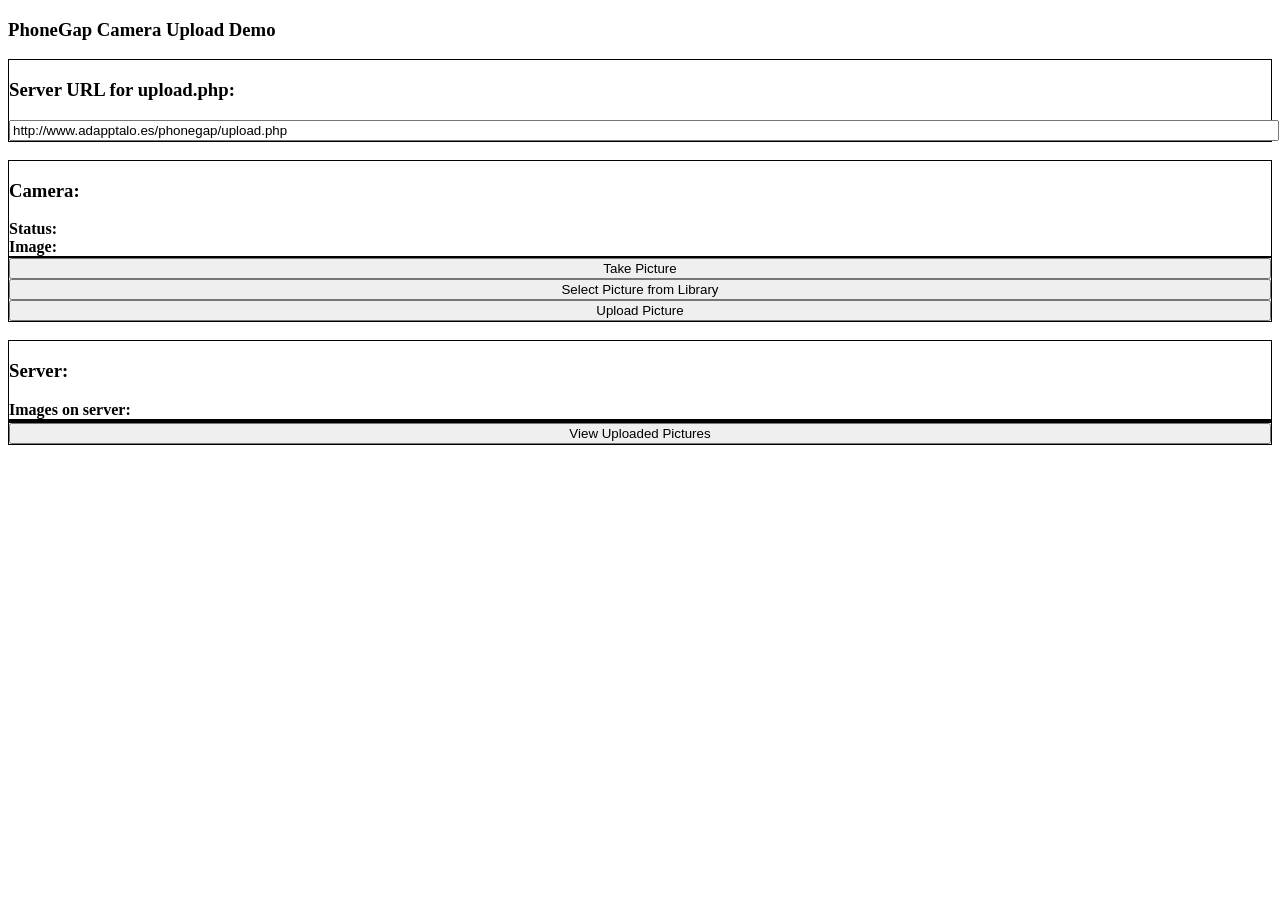
==== commit 7cabaa19: "Prueba18" ====
--- a/index.html
+++ b/index.html
@@ -1,322 +1,172 @@
-<!DOCTYPE html>
+<!DOCTYPE HTML>
 <html>
-<head>
-    <title>Kendo Sushi</title>
-        <link href="kendo/styles/kendo.jitterz.mobile.all.css" rel="stylesheet" />
-    <link href="kendo/styles/kendo.mobile.all.min.css" rel="stylesheet" />
-    <script src="kendo/js/jquery.min.js"></script>
-    <script src="kendo/js/kendo.mobile.min.js"></script>
-	
-    <link rel="stylesheet" href="content/css/style.css">
-	<style>
-	
-	
-	/*
-	.km-ios .km-navbar{
-		background-image:url('content/images/splash.jpg');
-		background-repeat:no-repeat;
-		background-attachment:fixed;
-		background-position:center top;
-		height:61px;
-		background-color:rgba(0, 0, 0, 1.0);
-		/*background: none repeat scroll 0 0 rgba(100, 100, 100, 0.3);*/
-			
-	}
-	.km-view-title span{
-		float:left;
-		padding:10px 0px 0px 20px;
-	}
-	.km-ios .km-toolbar, .km-ios .km-tabstrip, .km-ios .km-popup .k-item, .km-ios .km-actionsheet > li > a{
-		background-image:none;
-		background-color:transparent;
-	}
-	*/
-	</style>
-</head>
-<body>
-    <div data-role="layout" data-id="default">
-        <header data-role="header">
-        <div data-role="navbar">
-			<img src="content/images/splash.jpg" id="logo">
-            <a class="about-button" data-align="right" href="content/about.html" data-role="button">About</a>
-        </div>
-        </header>
+  <head>
+    <meta name="viewport" content="initial-scale=1.0, maximum-scale=1.0, user-scalable=no;" />
+    <meta http-equiv="Content-type" content="text/html; charset=utf-8">
+    <title>PhoneGap</title>
+    <style type="text/css">
+        div {border: 1px solid black;}
+        input {width: 100%;}
+    </style>
+    <script type="text/javascript" charset="utf-8" src="cordova.js"></script>
+    <script type="text/javascript" charset="utf-8">
+      
+    var deviceReady = false;
 
-        <footer data-role="footer" data-id="default">
-        <div data-role="tabstrip">
-            <a href="#index" data-icon="home">Home</a>
-            <a href="#menu" data-icon="organize">Our menu</a>
-            <a href="#cart" data-icon="cart">Cart</a>
-            <a href="#account" data-icon="contacts">Account</a>
-        </div>
-        </footer>
+    /**
+     * Take picture with camera
+     */
+    function takePicture() {
+        navigator.camera.getPicture(
+            function(uri) {
+                var img = document.getElementById('camera_image');
+                img.style.visibility = "visible";
+                img.style.display = "block";
+                img.src = uri;
+                document.getElementById('camera_status').innerHTML = "Success";
+            },
+            function(e) {
+                console.log("Error getting picture: " + e);
+                document.getElementById('camera_status').innerHTML = "Error getting picture.";
+            },
+            { quality: 50, destinationType: navigator.camera.DestinationType.FILE_URI});
+    };
+
+    /**
+     * Select picture from library
+     */
+    function selectPicture() {
+        navigator.camera.getPicture(
+            function(uri) {
+                var img = document.getElementById('camera_image');
+                img.style.visibility = "visible";
+                img.style.display = "block";
+                img.src = uri;
+                document.getElementById('camera_status').innerHTML = "Success";
+            },
+            function(e) {
+                console.log("Error getting picture: " + e);
+                document.getElementById('camera_status').innerHTML = "Error getting picture.";
+            },
+            { quality: 50, destinationType: navigator.camera.DestinationType.FILE_URI, sourceType: navigator.camera.PictureSourceType.PHOTOLIBRARY});
+    };
+    
+    /**
+     * Upload current picture
+     */
+    function uploadPicture() {
+    	
+    	// Get URI of picture to upload
+        var img = document.getElementById('camera_image');
+        var imageURI = img.src;
+        if (!imageURI || (img.style.display == "none")) {
+            document.getElementById('camera_status').innerHTML = "Take picture or select picture from library first.";
+            return;
+        }
+        
+        // Verify server has been entered
+        server = document.getElementById('serverUrl').value;
+        if (server) {
+        	
+            // Specify transfer options
+            var options = new FileUploadOptions();
+            options.fileKey="file";
+            options.fileName=imageURI.substr(imageURI.lastIndexOf('/')+1);
+            options.mimeType="image/jpeg";
+            options.chunkedMode = false;
+
+            // Transfer picture to server
+            var ft = new FileTransfer();
+            ft.upload(imageURI, server, function(r) {
+                document.getElementById('camera_status').innerHTML = "Upload successful: "+r.bytesSent+" bytes uploaded.";            	
+            }, function(error) {
+                document.getElementById('camera_status').innerHTML = "Upload failed: Code = "+error.code;            	
+            }, options);
+        }
+    }
+
+    /**
+     * View pictures uploaded to the server
+     */
+    function viewUploadedPictures() {
+    	
+    	// Get server URL
+        server = document.getElementById('serverUrl').value;
+        if (server) {
+        	
+            // Get HTML that lists all pictures on server using XHR	
+            var xmlhttp = new XMLHttpRequest();
+
+            // Callback function when XMLHttpRequest is ready
+            xmlhttp.onreadystatechange=function(){
+                if(xmlhttp.readyState === 4){
+
+                    // HTML is returned, which has pictures to display
+                    if (xmlhttp.status === 200) {
+                    	document.getElementById('server_images').innerHTML = xmlhttp.responseText;
+                    }
+
+                    // If error
+                    else {
+                    	document.getElementById('server_images').innerHTML = "Error retrieving pictures from server.";
+                    }
+                }
+            };
+            xmlhttp.open("GET", server , true);
+            xmlhttp.send();       	
+        }	
+    }
+    
+    /**
+     * Function called when page has finished loading.
+     */
+    function init() {
+        document.addEventListener("deviceready", function() {deviceReady = true;}, false);
+        window.setTimeout(function() {
+            if (!deviceReady) {
+                alert("Error: PhoneGap did not initialize.  Demo will not run correctly.");
+            }
+        },2000);
+    }
+
+    </script>
+
+  </head>
+  <body onload="init();">
+    <h3>PhoneGap Camera Upload Demo</h3>
+    
+    <div>
+        <h3>Server URL for upload.php:</h3>
+        <input id="serverUrl" type="text" value="http://www.adapptalo.es/phonegap/upload.php" />
     </div>
-	<div data-role="view" id="buttongroup-navbar" id="index" data-url="/" data-layout="default" data-model="viewModel" data-before-show="showHomeView" data-init="initNameSource">
-		<header data-role="header">
-			<div data-role="navbar">
-				<ul data-role="buttongroup" data-index="0" data-select="regroup">
-					<li>
-						By Name
-					</li>
-					<li>
-						By Family
-					</li>
-				</ul>
-				<a data-align="right" data-role="button" class="nav-button" href="#index">Index</a>
-			</div>
-		</header>
-		<ul data-role="listview" data-type="group" data-source="nameSource" data-template="nameTemplate" data-fixed-headers="true">
-		</ul>
+    <br/>
+
+	<!-- Camera -->
+	<div>
+		<h3>Camera:</h3>
+		<b>Status:</b> <span id="camera_status"></span><br>
+        <b>Image:</b> <img style="width:120px;visibility:hidden;display:none;" id="camera_image" src="" />
 	</div>
-
-    <div data-title="Menu" data-role="view" id="menu" data-layout="default" data-model="viewModel" data-show="showMenuView">
-        <ul
-            id="menuList"
-            class="item-list"
-            data-role="listview"
-            data-template="menuTemplate"
-            data-bind="source: dataSource"
-        ></ul>
+        
+    <!-- Actions -->
+    <div>
+        <input type="button" onclick="takePicture();" value="Take Picture" /><br/>
+        <input type="button" onclick="selectPicture();" value="Select Picture from Library" /><br/>
+        <input type="button" onclick="uploadPicture();" value="Upload Picture" />
+    </div>
+    <br/>
+    
+    <!-- Server pictures -->
+    <div>
+        <h3>Server:</h3>
+        <b>Images on server:</b>
+        <div id="server_images"></div>
     </div>
 
-    <div data-role="view" id="cart" data-layout="default" data-title="Cart" data-model="viewModel" data-show="showCartView">
-        <h2 id="total" data-bind="text: showTotal"></h2>
-        <img src="content/images/sad.png" id="empty-icon">
-        <a id="checkout" data-bind="click: checkout" class="red-button" href="#done" data-role="button">Checkout</a>
-        <ul id="cartList"
-            class="item-list"
-            data-template="cartItemTemplate"
-            data-bind="source: added"
-            data-role="listview"
-            data-style="inset"></ul>
+    <!-- Actions -->
+    <div>
+        <input type="button" onclick="viewUploadedPictures();" value="View Uploaded Pictures" />
     </div>
-
-    <div data-role="view" id="account" data-layout="default" data-title="My Account">
-        <ul data-role="listview" data-style="inset" data-type="group">
-            <li>
-                Account
-                <ul>
-                    <li>Username<span class="list-item-data">kendoSushi</span></li>
-                    <li>Email<span class="list-item-data">sushi@kendoui.com</span></li>
-                </ul>
-            </li>
-            <li>
-                Notifications
-                <ul>
-                    <li>New products<input type="checkbox" data-role="switch" /></li>
-                    <li>Exclusive promos<input type="checkbox" data-role="switch" checked="checked" /></li>
-                </ul>
-            </li>
-        </ul>
-    </div>
-
-    <div data-role="view" id="done" data-transition="zoom">
-        <header data-role="header"> <div data-role="navbar"> <span data-role="view-title">Done!</span> </div>
-        </header>
-        <div data-role="content" class="km-insetcontent">
-            <img src="content/images/happy.png" id="done-icon">
-            <h2>Thanks for shopping!</h2>
-            <h3>Your sushi is on the way.</h3>
-            <a id="done-button" href="#cart" data-role="button">Done</a>
-        </div>
-    </div>
-
-    <div data-role="view" id="details" data-transition="slide" data-layout="default" data-model="viewModel" data-show="showDetailsView">
-        <header data-role="header">
-        <div data-role="navbar">
-            <a data-role="backbutton" data-align="left">Back</a>
-            <span data-role="view-title">Item</span>
-        </div>
-        </header>
-
-        <div data-role="content">
-            <aside>
-                <img data-bind="srcPath: currentItem.image" /> <!-- src="content/images/200/#:image#" -->
-                <span class="price" data-bind="format: currentItem.price"></span></span>
-                <a data-role="button" data-bind="click: addToCart">Order</a>
-            </aside>
-            <h2 data-bind="text: currentItem.name"></h2>
-            <p data-bind="text: currentItem.description"></p>
-            <span class="added" data-bind="innerText: currentItem.ordered, visible: showLabel"></span>
-        </div>
-    </div>
-
-	<div data-role="view" id="edit-detailview" data-show="detailShow" data-init="detailInit">
-		<header data-role="header">
-			<div data-role="navbar">
-				<a class="nav-button" data-align="left" data-role="backbutton" id="cancel">Cancel</a>
-				<span data-role="view-title">Details</span>
-				<a class="nav-button" data-align="right" data-role="button" id="done">Done</a>
-			</div>
-		</header>
-
-		<form>
-			<ul data-role="listview" data-style="inset" onclick="">
-				<li>
-					<label>Product Name
-						<input type="text" data-bind="value: ProductName"/>
-					</label>
-				</li>
-				<li>
-					Discontinued
-						<input type="checkbox" data-role="switch" data-bind="checked: Discontinued"/>
-
-				</li>
-				<li>
-					<label>Unit Price
-						<input type="number" value="20" data-bind="value: UnitPrice"/>
-					</label>
-				</li>
-			</ul>
-		</form>
-	</div>
-
-    <script id="menuTemplate" type="text/x-kendo-template">
-        <a data-role="button"
-            data-bind="click: addToCart"
-            data-item-id="#:id#">#:kendo.toString(price, "c")#</a>
-        <a
-            class="details-link"
-            data-role="listview-link"
-            href="\#details?id=#:id#">
-            <img src="content/images/75/#:image#" />
-            <h2>#:name#</h2>
-            <span class="added" data-bind="visible: ordered">Item added to cart #= data.ordered # times.</span>
-        </a>
-    </script>
-
-    <script id="cartItemTemplate" type="text/x-kendo-template">
-        <a
-            class="red-button"
-            data-bind="click: removeItem"
-            data-item-id="#:id#"
-            data-role="button">&nbsp;&\\#x2716;&nbsp;</a>
-        <a
-            class="details-link"
-            data-role="listview-link"
-            href="\#details?id=#:id#">
-            <img src="content/images/75/#:image#" />
-            <h2>#:name# (x #:ordered#)</h2>
-            <span class="price">total: #:kendo.toString(price * ordered, "c")#</span>
-        </a>
-    </script>
-
-	
-<script>
-    nameSource = kendo.data.DataSource.create({
-        data: [
-                  { firstName: "Ann", lastName: "Devon", firstLetter: "A", lastLetter: "D", photo: '/content/mobilethemebuilder/images/ann.jpg' },
-                  { firstName: "Annette", lastName: "Roulet", firstLetter: "A", lastLetter: "R", photo: '/content/mobilethemebuilder/images/annette.jpg' },
-                  { firstName: "Antonio", lastName: "Moreno", firstLetter: "A", lastLetter: "M", photo: '/content/mobilethemebuilder/images/antonio.jpg' },
-                  { firstName: "Carine", lastName: "Schmitt", firstLetter: "C", lastLetter: "S", photo: '/content/mobilethemebuilder/images/carine.jpg' },
-                  { firstName: "Catherine", lastName: "Dewey", firstLetter: "C", lastLetter: "D", photo: '/content/mobilethemebuilder/images/catherine.jpg' },
-                  { firstName: "Daniel", lastName: "Tonini", firstLetter: "D", lastLetter: "T", photo: '/content/mobilethemebuilder/images/daniel.jpg' },
-                  { firstName: "Diego", lastName: "Roel", firstLetter: "D", lastLetter: "R", photo: '/content/mobilethemebuilder/images/diego.jpg' },
-                  { firstName: "Eduardo", lastName: "Saavedra", firstLetter: "E", lastLetter: "S", photo: '/content/mobilethemebuilder/images/eduardo.jpg' },
-                  { firstName: "Elizabeth", lastName: "Brown", firstLetter: "E", lastLetter: "B", photo: '/content/mobilethemebuilder/images/elizabeth.jpg' },
-                  { firstName: "Felipe", lastName: "Izquierdo", firstLetter: "F", lastLetter: "I", photo: '/content/mobilethemebuilder/images/felipe.jpg' },
-                  { firstName: "Fran", lastName: "Wilson", firstLetter: "F", lastLetter: "W", photo: '/content/mobilethemebuilder/images/fran.jpg' },
-                  { firstName: "Francisco", lastName: "Chang", firstLetter: "F", lastLetter: "C", photo: '/content/mobilethemebuilder/images/francisco.jpg' }
-              ],
-        group: "firstLetter"
-    });
-
-    function regroup() {
-        nameSource.group(this.selectedIndex ? "lastLetter" : "firstLetter");
-    }
-</script>
-
-<script id="nameTemplate" type="text/x-kendo-template">
-    <h2>#:firstName# #:lastName#</h2><img src="#:photo#" />
-</script>
-
-<style scoped>
-	.km-view-title{
-			height:61px;
-			background-color:rgba(0, 0, 0, 1.0);
-	}
-	/*.km-ios, .km-ios .km-content{
-	background:transparent;
-	}*/
-	.km-view{
-		/*background-image:url('content/images/background2.jpg');
-		background-color:rgba(0, 0, 0, 1.0);*/
-		background-color: #6c2408;
-		background-image: linear-gradient(to bottom, #000, #636363);
-		border-color: #D14600;
-		box-shadow: 0 1px 0 rgba(255, 255, 255, 0.4) inset;
-		color: white;
-	}
-
-    .tweet {
-        font-size: .8em;
-        line-height: 1.4em;
-    }
-    .pullImage {
-        width: 64px;
-        height: 64px;
-        border-radius: 3px;
-        float: left;
-        margin-right: 10px;
-    }
-    .sublink {
-        font-size: .9em;
-        font-weight: normal;
-        display: inline-block;
-        padding: 3px 3px 0 0;
-        text-decoration: none;
-        opacity: .8;
-    }
-	.km-ios .km-toolbar, .km-ios .km-navbar, .km-ios .km-button, .km-ios .km-tabstrip, .km-ios .km-popup .k-item, .km-ios .km-actionsheet > li > a{
-		background-image:none;
-	}
-	.km-ios .km-view .km-navbar{
-		background-color:black;
-	}
-</style>
-
-<style scoped>
-    #buttongroup-navbar h2 {
-        display: inline-block;
-        font-size: 1.1em;
-        margin: 1em 0 .5em 1em;
-    }
-    #buttongroup-navbar img {
-    	float: left;
-        width: 4em;
-        height: 4em;
-        margin: 0;
-        -webkit-box-shadow: 0 1px 3px #333;
-        box-shadow: 0 1px 3px #333;
-        -webkit-border-radius: 8px;
-        border-radius: 8px;
-    }
-</style>
-
-    <script>
-		
-		var markets = [];
-		
-		$(document).ready( function(){
-			setupDefaultView();
-		} );
-		function setupDefaultView() { 
     
-			//var url = "http://adapptalo.es/data.js";
-			var url = "data.js";
-
-			$.getScript(url, scriptSuccess);
-		}
-		
-		function scriptSuccess(data, textStatus, jqXHR) {
-			
-			for ( var i=0; i<markets.length; i++ ) {
-				markets[i].push( i.toString() );
-			}
-			//alert(markets.length);
-			//console.log( "scriptSuccess: " + markets.length );
-		}
-        app = new kendo.mobile.Application($(document.body), { transition: "slide" });
-    </script>
-</body>
+  </body>
 </html>
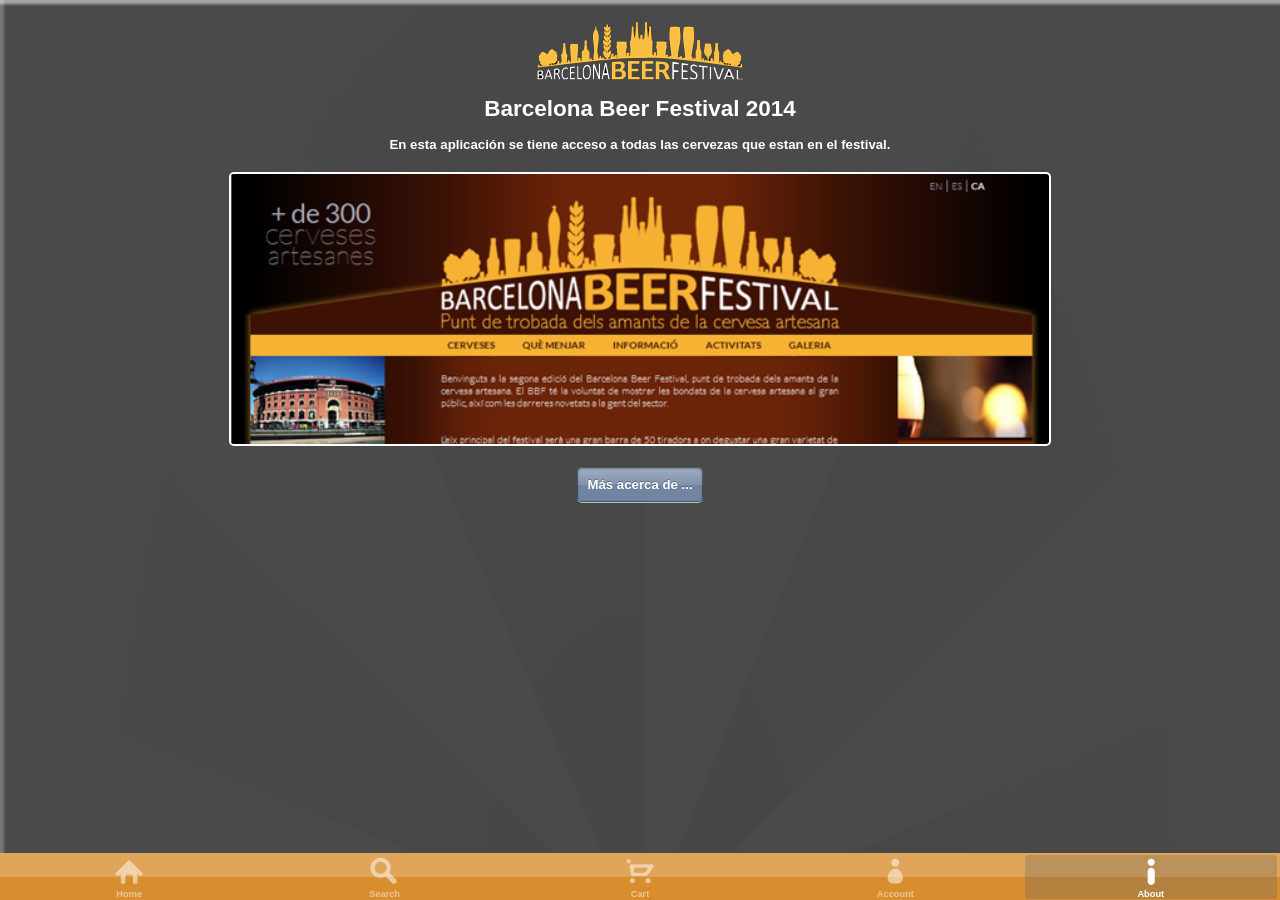
==== commit 2a8015de: "Prueba20" ====
--- a/index.html
+++ b/index.html
@@ -1,172 +1,442 @@
-<!DOCTYPE HTML>
+<!DOCTYPE html>
 <html>
-  <head>
-    <meta name="viewport" content="initial-scale=1.0, maximum-scale=1.0, user-scalable=no;" />
-    <meta http-equiv="Content-type" content="text/html; charset=utf-8">
-    <title>PhoneGap</title>
-    <style type="text/css">
-        div {border: 1px solid black;}
-        input {width: 100%;}
-    </style>
-    <script type="text/javascript" charset="utf-8" src="cordova.js"></script>
-    <script type="text/javascript" charset="utf-8">
-      
-    var deviceReady = false;
-
-    /**
-     * Take picture with camera
-     */
-    function takePicture() {
-        navigator.camera.getPicture(
-            function(uri) {
-                var img = document.getElementById('camera_image');
-                img.style.visibility = "visible";
-                img.style.display = "block";
-                img.src = uri;
-                document.getElementById('camera_status').innerHTML = "Success";
-            },
-            function(e) {
-                console.log("Error getting picture: " + e);
-                document.getElementById('camera_status').innerHTML = "Error getting picture.";
-            },
-            { quality: 50, destinationType: navigator.camera.DestinationType.FILE_URI});
-    };
-
-    /**
-     * Select picture from library
-     */
-    function selectPicture() {
-        navigator.camera.getPicture(
-            function(uri) {
-                var img = document.getElementById('camera_image');
-                img.style.visibility = "visible";
-                img.style.display = "block";
-                img.src = uri;
-                document.getElementById('camera_status').innerHTML = "Success";
-            },
-            function(e) {
-                console.log("Error getting picture: " + e);
-                document.getElementById('camera_status').innerHTML = "Error getting picture.";
-            },
-            { quality: 50, destinationType: navigator.camera.DestinationType.FILE_URI, sourceType: navigator.camera.PictureSourceType.PHOTOLIBRARY});
-    };
-    
-    /**
-     * Upload current picture
-     */
-    function uploadPicture() {
-    	
-    	// Get URI of picture to upload
-        var img = document.getElementById('camera_image');
-        var imageURI = img.src;
-        if (!imageURI || (img.style.display == "none")) {
-            document.getElementById('camera_status').innerHTML = "Take picture or select picture from library first.";
-            return;
-        }
+    <head>
+        <title></title>
+        <meta charset="utf-8" />
+        <script src="cordova.js"></script>
+        <script src="Plugins/Child%20Browser/childbrowser.js"></script>
         
-        // Verify server has been entered
-        server = document.getElementById('serverUrl').value;
-        if (server) {
-        	
-            // Specify transfer options
-            var options = new FileUploadOptions();
-            options.fileKey="file";
-            options.fileName=imageURI.substr(imageURI.lastIndexOf('/')+1);
-            options.mimeType="image/jpeg";
-            options.chunkedMode = false;
-
-            // Transfer picture to server
-            var ft = new FileTransfer();
-            ft.upload(imageURI, server, function(r) {
-                document.getElementById('camera_status').innerHTML = "Upload successful: "+r.bytesSent+" bytes uploaded.";            	
-            }, function(error) {
-                document.getElementById('camera_status').innerHTML = "Upload failed: Code = "+error.code;            	
-            }, options);
-        }
-    }
-
-    /**
-     * View pictures uploaded to the server
-     */
-    function viewUploadedPictures() {
-    	
-    	// Get server URL
-        server = document.getElementById('serverUrl').value;
-        if (server) {
-        	
-            // Get HTML that lists all pictures on server using XHR	
-            var xmlhttp = new XMLHttpRequest();
-
-            // Callback function when XMLHttpRequest is ready
-            xmlhttp.onreadystatechange=function(){
-                if(xmlhttp.readyState === 4){
-
-                    // HTML is returned, which has pictures to display
-                    if (xmlhttp.status === 200) {
-                    	document.getElementById('server_images').innerHTML = xmlhttp.responseText;
-                    }
-
-                    // If error
-                    else {
-                    	document.getElementById('server_images').innerHTML = "Error retrieving pictures from server.";
-                    }
-                }
-            };
-            xmlhttp.open("GET", server , true);
-            xmlhttp.send();       	
-        }	
-    }
-    
-    /**
-     * Function called when page has finished loading.
-     */
-    function init() {
-        document.addEventListener("deviceready", function() {deviceReady = true;}, false);
-        window.setTimeout(function() {
-            if (!deviceReady) {
-                alert("Error: PhoneGap did not initialize.  Demo will not run correctly.");
-            }
-        },2000);
-    }
-
-    </script>
-
-  </head>
-  <body onload="init();">
-    <h3>PhoneGap Camera Upload Demo</h3>
-    
-    <div>
-        <h3>Server URL for upload.php:</h3>
-        <input id="serverUrl" type="text" value="http://www.adapptalo.es/phonegap/upload.php" />
-    </div>
-    <br/>
-
-	<!-- Camera -->
-	<div>
-		<h3>Camera:</h3>
-		<b>Status:</b> <span id="camera_status"></span><br>
-        <b>Image:</b> <img style="width:120px;visibility:hidden;display:none;" id="camera_image" src="" />
-	</div>
+        <link href="kendo/styles/kendo.mobile.all.min.css" rel="stylesheet" />
+        <link href="kendo/styles/kendo.indexedlistview.css" rel="stylesheet" />
+        <link href="styles/main.css" rel="stylesheet" />
+    </head>
+    <body id="body">
+
+        <!-- Home Views -->
+
+        <div data-role="view" id="genres-view" data-layout="home-layout" data-title="Albums" data-model="app.genresView.viewModel" data-show="app.genresView.onShow">
+            <ul data-role="listview" data-bind="source: genres" data-template="genre-list-template", data-style="inset"></ul>
+        </div>
+
+        <div data-role="view" id="artists-view" data-layout="home-layout" data-title="Albums" data-model="app.artistsView.viewModel" class="km-insetcontent" style="display: none;">
+            <ul data-role="indexedlistview" data-bind="source: artists" data-template="artist-list-template" data-fixed-headers="true"></ul>
+        </div>
         
-    <!-- Actions -->
-    <div>
-        <input type="button" onclick="takePicture();" value="Take Picture" /><br/>
-        <input type="button" onclick="selectPicture();" value="Select Picture from Library" /><br/>
-        <input type="button" onclick="uploadPicture();" value="Upload Picture" />
-    </div>
-    <br/>
-    
-    <!-- Server pictures -->
-    <div>
-        <h3>Server:</h3>
-        <b>Images on server:</b>
-        <div id="server_images"></div>
-    </div>
-
-    <!-- Actions -->
-    <div>
-        <input type="button" onclick="viewUploadedPictures();" value="View Uploaded Pictures" />
-    </div>
-    
-  </body>
+        <div data-role="view" id="albums-view" data-layout="base-layout" data-model="app.albumsView.viewModel" data-show="app.albumsView.show" data-transition="slide:left" style="display: none;">
+            <header data-role="header">
+                <div data-role="navbar">
+                    <a class="nav-button" data-align="left" data-role="backbutton">Back</a>
+                    <span data-role="view-title"></span>
+                </div>
+            </header>
+
+            <ul id="albums-listview" data-role="listview" data-bind="source: albums" data-auto-bind="false" data-template="album-list-template" data-style="inset" data-endless-scroll="true"></ul>
+        </div>
+
+        <div data-role="layout" data-id="home-layout" data-init="app.homeLayout.init" data-show="app.homeLayout.show">
+            <header data-role="header">
+                <div data-role="navbar">
+                    <span data-role="view-title"></span>
+                </div>
+                <ul class="select-group">
+                    <li data-target="#genres-view">Genres</li>
+                    <li data-target="#artists-view">Artists</li>
+                </ul>
+            </header>
+
+            <div data-role="footer">
+                <div data-role="tabstrip">
+                    <a href="#genres-view" data-icon="home">Home</a>
+                    <a href="#search-view" data-icon="search">Search</a>
+                    <a href="#cart-view" data-icon="cart">Cart<span class="cart-badge km-badge" style="display: none;"></span></a>
+                    <a href="#account-view" data-icon="contacts">Account</a>
+                    <a href="#about-view" data-icon="about">About</a>
+                </div>
+            </div>
+        </div>
+
+        <div data-role="layout" data-id="home-layout" data-init="app.homeLayout.init" data-show="app.homeLayout.show" data-platform="android">
+            <div data-role="header">
+                <div data-role="navbar">
+                    <div class="app-icon" data-align="left"></div>
+                    <span data-role="view-title"></span>
+                    <div data-align="right" class="action-buttons">
+                        <a data-role="button" href="#search-view" data-icon="search"></a>
+                        <a data-role="button" href="#cart-view" data-icon="cart"></a>
+                        <a data-role="button" href="#popover-action-overflow" data-rel="popover" data-icon="action-overflow"></a>
+                    </div>
+                </div>
+                <div data-role="tabstrip">
+                    <a href="#genres-view">Genres</a>
+                    <a href="#artists-view">Artists</a>
+                </div>
+            </div>
+
+            <div data-role="popover" id="popover-action-overflow" data-popup='{"height": 110, "width": 125}'>
+                <div data-role="view" data-title="People">
+                    <ul data-role="listview" data-click="app.homeLayout.navigate">
+                        <li data-target="#account-view">Account</li>
+                        <li data-target="#about-view">About</li>
+                    </ul>
+                </div>
+            </div>
+        </div>
+
+
+        <!-- Search Views -->
+
+        <div data-role="view" id="search-view" data-layout="search-layout" data-title="Search" data-init="app.searchView.init" data-show="app.searchView.show" style="display: none;">
+            <ul id="search-listview" data-role="listview" data-bind="source: results" data-template="album-list-template" data-style="inset" data-endless-scroll="true" data-auto-bind="false"></ul>
+        </div>
+
+        <div data-role="layout" data-id="search-layout" data-show="app.baseLayout.show">
+            <header data-role="header">
+                <div data-role="navbar">
+                    <span data-role="view-title"></span>
+                </div>
+                <div class="search-container">
+                    <input type="text" class="search-text" placeholder="Album title or artist" />
+                    <a data-role="button" data-icon="search" data-click="app.searchView.submitSearch"></a>
+                </div>
+            </header>
+            <div data-role="footer">
+                <div data-role="tabstrip">
+                    <a href="#genres-view" data-icon="home">Home</a>
+                    <a href="#search-view" data-icon="search">Search</a>
+                    <a href="#cart-view" data-icon="cart">Cart<span class="cart-badge km-badge" style="display: none;"></span></a>
+                    <a href="#account-view" data-icon="contacts">Account</a>
+                    <a href="#about-view" data-icon="about">About</a>
+                </div>
+            </div>
+        </div>
+
+        <div data-role="layout" data-id="search-layout" data-platform="android" data-show="app.baseLayout.show">
+            <header data-role="header">
+                <div data-role="navbar">
+                    <a class="nav-button" data-align="left" data-role="backbutton"></a>
+                    <input type="text" class="search-text" placeholder="Album title or artist" />
+                    <div data-align="right" class="action-buttons">
+                        <a data-role="button" data-icon="search" data-click="app.searchView.submitSearch"></a>
+                    </div>
+                </div>
+            </header>
+        </div>
+
+
+        <!-- Cart Checkout Views -->
+
+        <div data-role="view" id="cart-view" data-layout="cart-layout" data-title="Cart" data-model="app.cartView.viewModel" data-init="app.cartView.init" style="display: none;">
+            <header data-role="header" class="cart-header">
+                <div data-role="navbar">
+                    <a class="nav-button" data-align="left" data-role="backbutton" data-bind="visible: isAndroid"></a>
+                    <span data-role="view-title"></span>
+                    <a data-role="button" href="#checkout-view" data-align="right" data-bind="visible: cartHasItems">Checkout</a>
+                </div>
+                <h3>Swipe to Remove Item</h3>
+                <h1>TOTAL: <span class="total" data-bind="text: cart.aggregates.formattedTotal"></span></h1>
+            </header>
+
+            <ul data-role="listview" data-bind="source: items" data-template="cart-list-template" data-style="inset"></ul>
+        </div>
+        
+        <div data-role="view" id="checkout-view" data-layout="base-layout" data-title="Checkout" data-model="app.checkoutView.viewModel" data-before-show="app.checkoutView.beforeShow" data-transition="slide:left" style="display: none;">
+            <header data-role="header">
+                <div data-role="navbar">
+                    <a class="nav-button" data-align="left" data-role="backbutton">Cart</a>
+                    <span data-role="view-title"></span>
+                    <div data-role="button" data-align="right" data-bind="click: submit">Submit</div>
+                </div>
+            </header>
+            
+            <section class="validate" data-role="validator">
+                <ul data-role="listview">
+                    <li>
+                        First Name
+                        <input type="text" name="firstName" placeholder="First Name" data-bind="value: firstName" pattern=".{0,160}" required validationmessage="Required" />
+                    </li>
+                    <li>
+                        Last Name
+                        <input type="text" name="lastName" placeholder="Last Name" data-bind="value: lastName" pattern=".{0,160}" required validationmessage="Required" />
+                    </li>
+                    <li>
+                        Address
+                        <input type="text" name="address" placeholder="Address" data-bind="value: address" pattern=".{3,70}" required validationmessage="Required" />
+                    </li>
+                    <li>
+                        City
+                        <input type="text" name="city" placeholder="City" data-bind="value: city" pattern=".{0,40}" required validationmessage="Required"/>
+                    </li>
+                    <li>
+                        State
+                        <input type="text" name="state" placeholder="State" data-bind="value: state" pattern=".{0,40}" required validationmessage="Required"/>
+                    </li>
+                    <li>
+                        Postal Code
+                        <input type="text" name="zip" placeholder="Postal Code" data-bind="value: zip" pattern=".{5,10}" required validationmessage="Required"/>
+                    </li>
+                    <li>
+                        Country
+                        <input type="text" name="country" placeholder="Country" data-bind="value: country" pattern=".{0,40}" required validationmessage="Required"/>
+                    </li>
+                    <li>
+                        Phone
+                        <input type="text" name="phone" placeholder="Phone" data-bind="value: phone" pattern=".{0,24}" required validationmessage="Required"/>
+                    </li>
+                    <li>
+                        Email
+                        <input type="text" name="email" placeholder="Email Address" data-bind="value: email" pattern=".+@.+\..{2,}" required validationmessage="Required"/>
+                    </li>
+                </ul>
+            </section>
+        </div>
+
+        <div data-role="view" id="checkout-complete-view" data-layout="checkout-complete-layout" data-title="Order Complete" data-model="app.checkoutView.viewModel" data-transition="slide:left" style="display: none;">
+            <h1 class="thank-you">Thank You!</h1>
+        </div>
+
+        <div data-role="layout" data-id="cart-layout" data-show="app.cartView.layoutShow" data-platform="ios">
+            <div data-role="footer">
+                <div data-role="tabstrip">
+                    <a href="#genres-view" data-icon="home">Home</a>
+                    <a href="#search-view" data-icon="search">Search</a>
+                    <a href="#cart-view" data-icon="cart">Cart<span class="cart-badge km-badge" style="display: none;"></span></a>
+                    <a href="#account-view" data-icon="contacts">Account</a>
+                    <a href="#about-view" data-icon="about">About</a>
+                </div>
+            </div>
+        </div>
+
+        <div data-role="layout" data-id="checkout-complete-layout" data-show="app.baseLayout.show">
+            <header data-role="header">
+                <div data-role="navbar">
+                    <span data-role="view-title"></span>
+                </div>
+            </header>
+
+            <div data-role="footer">
+                <div data-role="tabstrip">
+                    <a href="#genres-view" data-icon="home">Home</a>
+                    <a href="#search-view" data-icon="search">Search</a>
+                    <a href="#cart-view" data-icon="cart">Cart<span class="cart-badge km-badge" style="display: none;"></span></a>
+                    <a href="#account-view" data-icon="contacts">Account</a>
+                    <a href="#about-view" data-icon="about">About</a>
+                </div>
+            </div>
+        </div>
+
+        <div data-role="layout" data-id="checkout-complete-layout" data-show="app.baseLayout.show" data-platform="android">
+            <header data-role="header">
+                <div data-role="navbar">
+                    <div class="app-icon" data-align="left"></div>
+                    <span data-role="view-title"></span>
+                    <div data-align="right" class="action-buttons">
+                        <a data-role="button" href="#home-view" data-icon="home"></a>
+                    </div>
+                </div>
+            </header>
+        </div>
+
+
+        <!-- Account Views -->
+
+        <div data-role="view" id="account-view" data-layout="account-layout" data-title="Account" style="display: none;" data-model="app.accountView.viewModel" data-before-show="app.accountView.beforeShow" data-show="app.accountView.accountViewShow">
+            <ul id="order-history-list" class="order-history-list"></ul>
+        </div>
+
+        <div data-role="view" id="login-view" data-layout="base-layout" data-title="Log In" style="display: none;" data-model="app.accountView.viewModel" data-init="app.accountView.loginInit">
+            <p>For demonstration purposes you can register a new username, or use:</p>
+            <ul>
+                <li><strong>Username:</strong> owner</li>
+                <li><strong>Password:</strong> p@ssword123</li>
+            </ul>
+
+            <input type="text" placeholder="Username" data-bind="value: loginUsername" />
+            <input type="password" placeholder="Password" data-bind="value: loginPassword" />
+            <div type="button" data-role="button" data-bind="click: login">Log In</div>
+            <a href="#register-view" data-role="button">Register</a>
+        </div>
+        
+        <div data-role="view" id="register-view" data-layout="base-layout" data-title="Create Account" style="display: none;" data-model="app.accountView.viewModel">
+            <input type="text" placeholder="Username" data-bind="value: registerUsername" />
+            <input type="password" placeholder="Password" data-bind="value: registerPassword" />
+            <input type="password" placeholder="Confirm Password" data-bind="value: registerPasswordRetyped" />
+            <input type="button" data-role="button" value="Register" data-bind="click: register" />
+        </div>
+
+        <div data-role="layout" data-id="account-layout" data-show="app.accountView.layoutShow">
+            <header data-role="header">
+                <div data-role="navbar">
+                    <span data-role="view-title"></span>
+                    <span data-role="button" data-bind="click: logout" data-align="right">Log Off</span>
+                </div>
+                <h2><span data-bind="text: userName" class="user-name"></span>'s Order History</h2>
+            </header>
+            <div data-role="footer">
+                <div data-role="tabstrip">
+                    <a href="#genres-view" data-icon="home">Home</a>
+                    <a href="#search-view" data-icon="search">Search</a>
+                    <a href="#cart-view" data-icon="cart">Cart<span class="cart-badge km-badge" style="display: none;"></span></a>
+                    <a href="#account-view" data-icon="contacts">Account</a>
+                    <a href="#about-view" data-icon="about">About</a>
+                </div>
+            </div>
+
+            <div data-role="popover" id="popover-account-overflow" data-popup='{"height": 55, "width": 125}'>
+                <div data-role="view" data-title="People">
+                    <ul data-role="listview" data-click="app.accountView.action">
+                        <li data-action="logout">Log Off</li>
+                    </ul>
+                </div>
+            </div>
+        </div>
+
+        <div data-role="layout" data-id="account-layout" data-show="app.accountView.layoutShow" data-platform="android">
+            <header data-role="header">
+                <div data-role="navbar">
+                    <a class="nav-button" data-align="left" data-role="backbutton"></a>
+                    <span data-role="view-title"></span>
+                    <div data-align="right" class="action-buttons">
+                        <a data-role="button" href="#popover-account-overflow" data-rel="popover" data-icon="action-overflow"></a>
+                    </div>
+                </div>
+                <h2><span data-bind="text: userName" class="user-name"></span>'s Order History</h2>
+            </header>
+        </div>
+
+
+        <!-- About Views -->
+
+        <div data-role="view" id="about-view" data-layout="about-layout" data-title="About" data-model="app.aboutView.viewModel" style="display: none;">
+            <img src="Images/BBF.png"/>
+            <h1>Barcelona Beer Festival 2014</h1>
+            <p>En esta aplicación se tiene acceso a todas las cervezas que estan en el festival.</p>
+            
+            <footer>
+                <div class="footer-images"><img src="Images/kendo-ui-logo.png"/></div>
+                <a data-role="button" data-rel="actionsheet" href="#learnmore-actions">Más acerca de ...</a>
+            </footer>
+
+            <ul data-role="actionsheet" id="learnmore-actions" data-popup='{"direction": "left"}'>
+                <li class="km-actionsheet-title">Más acerca de ...</li>
+                <li><a href="#" target="_blank" data-action="app.aboutView.viewModel.openKendoWeb">Visita www.barcelonabeerfestival.com/</a></li>
+                <li><a href="#" target="_blank" data-action="app.aboutView.viewModel.openSource">Visita a los creadores</a></li>
+            </ul>
+        </div>
+
+        <div data-role="layout" data-id="about-layout" data-show="app.baseLayout.show">
+            <div data-role="footer">
+                <div data-role="tabstrip">
+                    <a href="#genres-view" data-icon="home">Home</a>
+                    <a href="#search-view" data-icon="search">Search</a>
+                    <a href="#cart-view" data-icon="cart">Cart<span class="cart-badge km-badge" style="display: none;"></span></a>
+                    <a href="#account-view" data-icon="contacts">Account</a>
+                    <a href="#about-view" data-icon="about">About</a>
+                </div>
+            </div>
+        </div>
+
+        <div data-role="layout" data-id="about-layout" data-platform="android" data-show="app.baseLayout.show">
+            <header data-role="header">
+                <div data-role="navbar">
+                    <a href="#genres-view" class="nav-button" data-align="left" data-role="backbutton"></a>
+                    <span data-role="view-title"></span>
+                    <div data-align="right" class="action-buttons">
+                        <a data-role="button" href="#home-view" data-icon="home"></a>
+                    </div>
+                </div>
+            </header>
+        </div>
+
+
+        <!-- Error Views -->
+
+        <div data-role="modalview" id="error-view" style="display: none; width: 95%; height: 90%;">
+            <div data-role="header">
+                <div data-role="navbar">
+                    <span>Error</span>
+                    <a data-click="app.closeErrorModal" data-role="button" data-align="right">Close</a>
+                </div>
+            </div>
+            
+            <div class="message"></div>
+        </div>
+
+
+        <!-- Shared Layouts -->
+
+        <div data-role="layout" data-id="base-layout" data-show="app.baseLayout.show">
+            <div data-role="footer">
+                <div data-role="tabstrip">
+                    <a href="#genres-view" data-icon="home">Home</a>
+                    <a href="#search-view" data-icon="search">Search</a>
+                    <a href="#cart-view" data-icon="cart">Cart<span class="cart-badge km-badge" style="display: none;"></span></a>
+                    <a href="#account-view" data-icon="contacts">Account</a>
+                    <a href="#about-view" data-icon="about">About</a>
+                </div>
+            </div>
+        </div>
+
+        <div data-role="layout" data-id="base-layout" data-show="app.baseLayout.show" data-platform="android">
+            <header data-role="header">
+                <div data-role="navbar">
+                    <a class="nav-button" data-align="left" data-role="backbutton"></a>
+                    <span data-role="view-title"></span>
+                </div>
+            </header>
+        </div>
+
+
+        <!-- Templates -->
+
+        <script id="genre-list-template" type="text/x-kendo-template">
+            <a href="\#albums-view?field=GenreId&operator=eq&value=#=GenreId#&title=#:encodeURIComponent(Name).replace("'", "%27")#">#=Name#</a>
+        </script>
+
+        <script id="artist-list-template" type="text/x-kendo-template">
+            <a href="\#albums-view?field=ArtistId&operator=eq&value=#=ArtistId#&title=#:encodeURIComponent(Name).replace("'", "%27")#">#=Name#</a>
+        </script>
+
+        <script id="album-list-template" type="text/x-kendo-template">
+            <img class="album-art" data-bind="attr: {src: albumArtUrl}" />
+            <div class="album-cart" data-role="button" data-bind="click: onAddToCart"><span data-bind="text: qtyInCart, attr: {class: buttonClasses}"></span><span class="km-icon km-cart"></span></div>
+            <h1 class="album-title" data-bind="text: Title"></h1>
+            <h2 class="album-artist" data-bind="text: Artist.Name"></h2>
+            <span class="album-price" data-bind="text: albumPrice"></span>
+        </script>
+
+        <script id="artist-filter-template" type="text/x-kendo-template">
+            <a href="\#artists-view?value=#=data#" id="#=data#">#=data#</a>
+        </script>
+
+        <script id="cart-list-template" type="text/x-kendo-template">
+            <div data-role="touch" data-enable-swipe="1" data-swipe="app.cartView.onToggleDeleteMode" data-hold="app.cartView.onToggleDeleteMode">
+                <div class="qty-and-price">
+                    <strong data-bind="invisible: deleteMode">Qty</strong>
+                    <input type="number" data-bind="value: qty, invisible: deleteMode" min="1" max="99" />
+                    <span class="cart-delete-button" data-role="button" data-click="app.cartView.onRemove" data-bind="visible: deleteMode" data-icon="trash"></span>
+                </div>
+                <img class="album-art" data-bind="attr: {src: albumArtUrl}" />
+                <h1 class="album-title" data-bind="text: album.Title"></h1>
+                <h2 class="album-artist" data-bind="text: album.Artist.Name"></h2>
+                <span class="album-price" data-bind="text: albumPrice"></span>
+                <div class="subtotal">Subtotal: <span data-bind="text: albumSubtotal"></span></div>
+            </div>
+        </script>
+
+        <script id="order-history-header-template" type="text/x-kendo-template">
+            <span>Order\# #=data.items[0].OrderId#</span>
+            <span>#=app.accountView.calcOrderTotal(data.items)#</span>
+            <span>#=kendo.toString(data.items[0].OrderDate, "g")#</span>
+        </script>
+
+        <script id="order-history-template" type="text/x-kendo-template">
+            <div>#=Title#</div>
+            <div>#=Quantity# at #=kendo.toString(UnitPrice, "c")# each</div>
+        </script>
+
+
+        <!-- Scripts -->
+
+        <script data-main="scripts/main.js" src="scripts/require.js"></script>
+    </body>
 </html>
--- a/kendo/styles/kendo.mobile.all.min.css
+++ b/kendo/styles/kendo.mobile.all.min.css
@@ -0,0 +1,9 @@
+/*
+* Kendo UI Complete v2012.3.1114 (http://kendoui.com)
+* Copyright 2012 Telerik AD. All rights reserved.
+*
+* Kendo UI Complete commercial licenses may be obtained at
+* https://www.kendoui.com/purchase/license-agreement/kendo-ui-complete-commercial.aspx
+* If you do not own a commercial license, this file shall be governed by the trial license terms.
+*/
+.km-root{font-size:.92em}.km-root a{color:inherit}.km-tablet{font-size:1em}.km-root *:focus{outline:0}.km-root,.km-vertical,.km-horizontal{width:100%;height:100%;-ms-touch-action:pinch-zoom double-tap-zoom;-ms-content-zooming:none;-webkit-user-select:none;-webkit-text-size-adjust:none;-moz-text-size-adjust:none;text-size-adjust:none}.km-root>*,.km-header *,.km-footer *{margin:0;padding:0}.km-root *{-webkit-touch-callout:none;-webkit-tap-highlight-color:rgba(0,0,0,0)}.km-view{top:0;left:0;position:absolute;display:-moz-box;display:-webkit-box;display:-webkit-flex;display:-moz-flex;display:-ms-flexbox;display:flex;height:100%;width:100%;-moz-box-orient:vertical;-webkit-box-orient:vertical;-webkit-flex-direction:column;-moz-flex-direction:column;-ms-flex-direction:column;flex-direction:column;-webkit-align-items:stretch;-moz-align-items:stretch;align-items:stretch;-webkit-align-content:stretch;-moz-align-content:stretch;align-content:stretch;vertical-align:top}:-moz-any(.km-view,.km-pane){overflow:hidden;position:relative}:-moz-any(.km-view){display:-moz-inline-box;display:-moz-inline-flex}.km-content{min-height:1px;-moz-box-flex:1;-webkit-box-flex:1;-moz-flex:1;-webkit-flex:1;-ms-flex:1;flex:1;-moz-box-align:stretch;-webkit-box-align:stretch;-ms-flex-align:stretch;flex-align:stretch;display:block;width:auto;overflow:hidden;position:relative}:-moz-any(.km-content,.km-scrollview){display:block;display:-moz-flex;-moz-flex-direction:column}.km-content p,.km-content h1,.km-content h2,.km-content h3,.km-content h4,.km-content h5,.km-content h6{margin-left:1rem;margin-right:1rem}.km-header,.km-footer{display:block;display:-moz-box;-moz-box-orient:vertical;display:-moz-flex;-moz-flex-direciton:column;width:100%}.km-header{padding:0}.km-footer{background:#1a1a1a}[data-role="layout"]{display:none}.km-tabstrip{-moz-box-orient:horizontal;-webkit-box-orient:horizontal;-moz-box-align:start;-webkit-box-align:start;-ms-flex-align:start;flex-align:start;-webkit-flex-direction:row;-moz-flex-direction:row;-ms-flex-direction:row;flex-direction:row;-moz-box-pack:start;padding:0}.km-header,.km-footer{position:relative;z-index:1}@media all and (-webkit-min-device-pixel-ratio:10000),not all and (-webkit-min-device-pixel-ratio:0){.km-view{display:table}.km-header,.km-footer,.km-content{display:table-row}.km-header,.km-footer{height:1px}}.km-view-title{visibility:hidden}.km-hide-title{display:none}.km-show-title:after{display:block;content:"\a0"}.km-toolbar,.km-navbar,.km-button,.km-buttongroup,.km-tabstrip,.km-blackberry li.km-actionsheet-cancel>a{background-origin:border-box;position:relative;display:inline-block;padding:.4em .7em;margin:.1rem;overflow:visible;border-radius:5pt;-moz-border-radius:5pt;-webkit-border-radius:5pt;text-decoration:none}.km-buttongroup,.km-tabstrip{padding:.4rem .7rem}.km-horizontal .km-tabstrip{padding:.2rem .7rem}.km-button{cursor:pointer;outline:0}.km-switch input[type=checkbox]{display:none}.km-switch,.km-checkbox{text-align:left;font-size:1rem;display:inline-block;width:6.4rem;height:2rem;line-height:2rem;position:relative;overflow:hidden}.km-switch-wrapper,.km-slider-wrapper{display:block;height:100%;width:100%;overflow:hidden;border-radius:6px}.km-switch-background,.km-slider-background{display:block;margin:0 1px 1px -5em;height:100%;width:200%}.km-switch-container{top:0;left:0;position:absolute;display:block;height:100%;width:100%;overflow:hidden;background:transparent;border-radius:4px;-moz-border-radius:4px;-webkit-border-radius:4px;-moz-box-sizing:border-box;-webkit-box-sizing:border-box;box-sizing:border-box}.km-checkbox{width:1.8rem;height:1.8rem}.km-checkbox-checked:after{content:"\a0";display:block;width:100%;height:100%}.km-switch-handle{top:0;left:0;width:2.72em;height:100%;display:inline-block;margin:-1px 0 0 -1px;border-radius:5px;-moz-border-radius:5px;-webkit-border-radius:5px;box-shadow:0 0 3px 0 rgba(0,0,0,0.5);-webkit-box-shadow:0 0 3px 0 rgba(0,0,0,0.5)}.km-switch-label-on,.km-switch-label-off{display:block;width:130%;text-align:center;position:absolute}.km-switch-label-off{left:104%}.km-switch-label-on{left:-134%;text-shadow:0 -1px 0 rgba(0,0,0,0.3)}.km-badge,.km-detail{text-decoration:none;display:inline-block;vertical-align:middle;overflow:hidden;text-align:center;position:absolute;z-index:1;top:-0.6rem;right:-0.4rem;width:1rem;height:1rem;text-shadow:none}.km-detail{position:absolute;float:right;right:.8rem;top:50%;margin-top:-0.7rem;width:1.3rem;height:1.3rem;font-size:1rem;-moz-box-sizing:border-box;-webkit-box-sizing:border-box;box-sizing:border-box}.km-root .km-detaildisclose{font-size:.8em}:-moz-any(.km-detail){width:1rem;height:1rem}.km-listview-link:after{width:.5rem;height:.5rem;content:"\a0";display:inline-block;vertical-align:middle}.km-listview-link:after{margin-left:-0.2rem;border-style:solid;border-width:.24rem .24rem 0 0;-webkit-transform:rotate(45deg);-moz-transform:rotate(45deg);-ms-transform:rotate(45deg);-o-transform:rotate(45deg);transform:rotate(45deg)}.km-button::-moz-focus-inner{padding:0;border:0}.km-badge:-moz-first-node,:-moz-first-node ~ .km-badge{right:-0.5em;top:-1em}.km-buttongroup{-webkit-margin-collapse:separate;margin:.5em auto}.km-root .km-buttongroup{padding:0;border-radius:0;-moz-border-radius:0;-webkit-border-radius:0;box-shadow:none;-webkit-box-shadow:none;border-color:transparent;background:0;white-space:nowrap;display:table}.km-buttongroup>.km-button{display:table-cell}.km-root .km-buttongroup .km-button{margin:0;border-width:1px 0 1px 1px;border-radius:0;-moz-border-radius:0;-webkit-border-radius:0;padding:.48em .9em .44em}.km-tablet .km-buttongroup .km-button{padding:.4em .8em .34em}.km-root .km-navbar .km-buttongroup{font-size:.95rem;line-height:1em;margin:0 0 .2em;display:inline-block;height:1.5em;top:-2px}.km-tablet .km-navbar .km-buttongroup{top:-1px}.km-root .km-navbar .km-buttongroup>.km-button{font-size:1em;min-width:4rem;text-align:center}.km-tablet .km-navbar .km-buttongroup>.km-button{min-width:6rem}.km-root .km-view .km-buttongroup .km-button:first-child{-webkit-border-bottom-left-radius:5pt;-webkit-border-top-left-radius:5pt;border-radius:5pt 0 0 5pt;-moz-border-radius:5pt 0 0 5pt;-webkit-border-radius:5pt 0 0 5pt}.km-root .km-view .km-buttongroup .km-button:last-child{border-right-width:1px;-webkit-border-bottom-right-radius:5pt;-webkit-border-top-right-radius:5pt;border-radius:0 5pt 5pt 0;-moz-border-radius:0 5pt 5pt 0;-webkit-border-radius:0 5pt 5pt 0}.km-scrollview{white-space:nowrap;overflow:hidden;width:100%}.km-scrollview>div>*{-webkit-transform:translatez(0)}.km-scrollview>div>[data-role=page]{vertical-align:top;display:inline-block;min-height:1px}:-moz-any(.km-scrollview)>div{width:0}.km-pages{text-align:center;margin:0;padding:0}.km-pages li{display:inline-block;width:.5em;height:.55em;margin:0 .3em}.km-ios .km-buttongroup .km-button{font-size:1.2em;font-weight:bold}.km-ios .km-state-disabled .km-button,.km-android .km-state-disabled .km-button,.km-blackberry .km-state-disabled .km-button,.km-meego .km-state-disabled .km-button{color:#aaa;text-shadow:none}.km-tabstrip,.km-toolbar,.km-navbar{display:block;padding:.8em;margin:0;width:100%;border-width:0;-moz-box-sizing:border-box;-webkit-box-sizing:border-box;box-sizing:border-box;border-radius:0;-moz-border-radius:0;-webkit-border-radius:0}.km-tabstrip{text-align:center;word-spacing:-1em}.km-tabstrip .km-button{word-spacing:normal;box-shadow:none;-webkit-box-shadow:none}@media screen and (-webkit-min-device-pixel-ratio:0){.km-tabstrip{word-spacing:normal;width:100%}}.km-toolbar,.km-navbar{padding:0;-moz-box-flex:1;-webkit-box-flex:1;-moz-flex:1;-webkit-flex:1;-ms-flex:1;flex:1;position:relative;overflow:hidden;display:block;border-width:0 0 1px 0}.km-root div:-moz-any(.km-toolbar,.km-navbar){overflow:visible}.km-toolbar .km-button,.km-navbar .km-button{margin-top:.5rem;margin-bottom:.5rem}.km-navbar .km-no-title{padding-top:.7rem;padding-bottom:.7rem}.km-horizontal .km-toolbar .km-button,.km-horizontal .km-navbar .km-button{margin-top:.3rem;margin-bottom:.3rem}.km-horizontal .km-navbar .km-no-title{padding-top:.5rem;padding-bottom:.5rem}.km-tablet.km-root .km-no-title{padding-top:.55rem;padding-bottom:.55rem}.km-tablet .km-navbar .km-button,.km-tablet .km-toolbar .km-button{margin-top:.45rem;margin-bottom:.45rem}.km-root .km-pane .km-navbar .km-no-title{visibility:visible;line-height:0}.km-tabstrip .km-button{font-family:Arial,Helvetica,sans-serif;color:#a8a8a8;padding:.4em .8em;border-width:0;border-color:transparent;background:0;margin:0;text-align:center}.km-tabstrip .km-badge{font-size:.8em;font-weight:normal}.km-tabstrip .km-button:first-child{border-left:0}.km-tabstrip .km-button:last-child{border-right:0}.km-listview-wrapper>ul:not(.km-listview){margin:0 auto}.km-list,.km-listview{padding:0;margin:0;list-style-type:none}.km-listinset,.km-listgroupinset{margin:1em}.km-listinset,.km-listgroupinset .km-list{overflow:hidden}.km-listview .km-switch{margin-top:-0.95rem;position:absolute;right:.8rem;top:50%}.km-listview .km-list{text-indent:0}.km-list>li,.km-root .km-listview-link,.km-root .km-listview-label{margin:0;display:block;position:relative;list-style-type:none;vertical-align:middle;-moz-box-sizing:border-box;-webkit-box-sizing:border-box;box-sizing:border-box;padding:.5em .7em}.km-list>li>*{line-height:normal}.km-group-title{display:block;font-weight:bold;padding:.2em 0;text-indent:.8em}.km-listgroupinset .km-group-title{margin-top:.65em;line-height:2em}.km-content .km-list>li:first-child{border-top:0}.km-content .km-list>li:last-child{border-bottom:0}.km-root .km-listview-link,.km-root .km-listview-label{line-height:inherit;text-decoration:none;margin:-0.5em -0.7em}.km-listview-link:after,.km-listview-label:after{border-color:#777;content:"\a0";display:block;position:absolute;right:1rem;top:50%;margin-top:-0.32rem}.km-scroller-pull{width:100%;display:block;position:absolute;line-height:60px;font-size:1.4em;text-align:center;-webkit-transform:translate3d(0,-60px,0);-moz-transform:translate3d(0,-60px,0);-ms-transform:translate3d(0,-60px,0);-o-transform:translate3d(0,-60px,0);transform:translate3d(0,-60px,0)}.km-scroller-pull .km-template{display:inline-block;width:200px;text-align:left}.km-load-more .km-icon,.km-root .km-scroller-pull .km-icon{display:inline-block;height:2rem;margin-right:1rem;vertical-align:middle;width:2rem;font-size:2rem;-webkit-transform:rotate(0deg);-moz-transform:rotate(0deg);-ms-transform:rotate(0deg);-o-transform:rotate(0deg);transform:rotate(0deg);-webkit-transition:-webkit-transform 300ms linear;-moz-transition:-moz-transform 300ms linear;-ms-transition:-ms-transform 300ms linear;-o-transition:-o-transform 300ms linear;transition:transform 300ms linear}.km-root .km-scroller-release .km-icon{-webkit-transform:rotate(180deg);-moz-transform:rotate(180deg);-ms-transform:rotate(180deg);-o-transform:rotate(180deg);transform:rotate(180deg)}.km-root .km-scroller-refresh .km-icon{-webkit-transition:none;-moz-transition:none;-ms-transition:none;-o-transition:none;transition:none}.km-default-content{padding:1em}.km-item label:before,.km-item label.km-item-checked:after{position:absolute;content:" ";display:block;top:50%;left:.6em;width:36px;height:36px;margin-top:-18px}.km-detail .km-text{display:none}.km-detail .km-icon,.km-button .km-icon,.km-list .km-icon,.km-ios .km-button .km-icon{width:1em;height:1em;font-size:1.3em;margin-left:-0.3em;margin-right:.3em;vertical-align:text-top;display:inline-block;background-size:auto 100%}.km-root .km-view .km-notext{margin-left:0;margin-right:0}.km-list .km-switch{position:absolute;top:50%;right:.8rem;margin-top:-1rem}.km-root .km-rowinsert:after,.km-root .km-rowdelete:after,.km-root .km-contactadd:after,.km-root .km-detaildisclose:after,.km-root .km-rowinsert:before,.km-root .km-rowdelete:before,.km-root .km-contactadd:before,.km-root .km-detaildisclose:before,.km-detail .km-icon{left:.15em;top:.15em;line-height:1em;font-size:1em;position:absolute}.km-root .km-detaildisclose:after{left:.1em;top:.25em;text-align:center;font-weight:bold}.km-buttongroup .km-button .km-icon{width:1em;height:1em;font-size:1em;margin:0 .16em 0 0}.km-tabstrip .km-button .km-icon{width:2.5rem;height:2.5rem;font-size:2.5rem;margin:.1rem auto 0;display:block}.km-phone .km-tabstrip .km-icon{height:2.2rem;width:2.2rem;font-size:2.2rem}.km-phone .km-horizontal .km-tabstrip .km-icon{height:2rem;width:2rem;font-size:2rem}.km-slider{width:10em;height:.6em;line-height:.6em;position:relative;padding:.5em .7em;display:inline-block;vertical-align:middle}.km-slider-container{top:0;left:0;margin:0;width:100%;height:100%;display:block;position:absolute;border-radius:5px;-moz-border-radius:5px;-webkit-border-radius:5px}.km-slider-handle{top:0;left:0;width:1.25em;height:1.25em;display:block;position:absolute;border-radius:1em;-moz-border-radius:1em;-webkit-border-radius:1em;box-shadow:0 1px 1px rgba(0,0,0,0.5);-webkit-box-shadow:0 1px 1px rgba(0,0,0,0.5)}.km-slider-wrapper{border-radius:5px;-moz-border-radius:5px;-webkit-border-radius:5px}.km-slider-background{width:24em;margin-left:-12em}.km-touch-scrollbar{position:absolute;visibility:hidden;z-index:200000;height:.3em;width:.3em;background-color:#333;opacity:0;border-radius:.4em;-moz-border-radius:.4em;-webkit-border-radius:.4em;-webkit-transform-origin:0 0;-moz-transform-origin:0 0;-ms-transform-origin:0 0;-o-transform-origin:0 0;transform-origin:0 0;-webkit-transition:opacity .3s linear;-moz-transition:opacity .3s linear;-ms-transition:opacity .3s linear;-o-transition:opacity .3s linear;transition:opacity .3s linear}.km-vertical-scrollbar{height:100%;right:1px;top:0}.km-horizontal-scrollbar{width:100%;left:0;bottom:1px}.km-scrollview,.km-scroll-container{-moz-user-select:none;-webkit-user-select:none;user-select:none;-moz-user-select:-moz-none;-webkit-margin-collapse:separate}.km-scroll-wrapper{position:relative}.km-scroll-header{position:absolute;z-index:1001;width:100%;top:0;left:0}.km-leftitem,.km-rightitem{z-index:1;position:absolute;right:.5em}.km-leftitem{left:.5em;right:auto}.km-dialog{position:absolute;min-width:19em;max-width:25em;overflow:hidden;border-radius:1em;-moz-border-radius:1em;-webkit-border-radius:1em}.km-dialog-title{position:static;float:none;height:2.6em;margin-top:-2.6em;font-size:1.22em;line-height:3em;border-radius:1em;-moz-border-radius:1em;-webkit-border-radius:1em}.km-dialog:before{content:"\a0";display:block;overflow:visible;width:100%;height:3em;opacity:.2}.km-dialog-content{font-weight:normal;min-height:2em;text-align:center}.km-dialog .km-button{display:block;margin:.4em;font-size:1.3em;text-align:center;padding:.44em;-moz-user-select:none;-webkit-user-select:none;user-select:none;border-radius:4px;-moz-border-radius:4px;-webkit-border-radius:4px}.km-loader{top:50%;left:50%;width:180px;height:130px;opacity:.85;z-index:100000;padding:30px 30px;position:absolute;margin-top:-70px;margin-left:-90px;-moz-box-sizing:border-box;-webkit-box-sizing:border-box;box-sizing:border-box;background-color:black;border-radius:20px;-moz-border-radius:20px;-webkit-border-radius:20px}.km-loader h1{font-size:1.6em;color:white;text-align:center;margin-top:10px}.km-loader .km-loading,.km-load-more .km-icon,.km-scroller-refresh .km-icon{animation:km-spin 1s infinite linear;-moz-animation:km-spin 1s infinite linear;-webkit-animation:km-spin 1s infinite linear;display:block;margin:0 auto;width:35px;height:35px;font-size:35px}.km-loader .km-loading:after,.km-load-more .km-icon:after,.km-scroller-refresh .km-icon:after{color:#ccc}@-webkit-keyframes km-spin{from{-webkit-transform:rotate(0deg)}to{-webkit-transform:rotate(360deg)}}@-moz-keyframes km-spin{from{-moz-transform:rotate(0deg)}to{-moz-transform:rotate(360deg)}}@-ms-keyframes km-spin{from{-ms-transform:rotate(0deg)}to{-ms-transform:rotate(360deg)}}@-o-keyframes km-spin{from{-o-transform:rotate(0deg)}to{-o-transform:rotate(360deg)}}@-webkit-keyframes km-ios-spin{0%{-webkit-transform:rotate(0deg)}8.32%{-webkit-transform:rotate(0deg)}8.33%{-webkit-transform:rotate(30deg)}16.65%{-webkit-transform:rotate(30deg)}16.66%{-webkit-transform:rotate(60deg)}24.99%{-webkit-transform:rotate(60deg)}25%{-webkit-transform:rotate(90deg)}33.32%{-webkit-transform:rotate(90deg)}33.33%{-webkit-transform:rotate(120deg)}41.65%{-webkit-transform:rotate(120deg)}41.66%{-webkit-transform:rotate(150deg)}49.99%{-webkit-transform:rotate(150deg)}50%{-webkit-transform:rotate(180deg)}58.32%{-webkit-transform:rotate(180deg)}58.33%{-webkit-transform:rotate(210deg)}66.65%{-webkit-transform:rotate(210deg)}66.66%{-webkit-transform:rotate(240deg)}74.99%{-webkit-transform:rotate(240deg)}75%{-webkit-transform:rotate(270deg)}83.32%{-webkit-transform:rotate(270deg)}83.33%{-webkit-transform:rotate(300deg)}91.65%{-webkit-transform:rotate(300deg)}91.66%{-webkit-transform:rotate(330deg)}99.99%{-webkit-transform:rotate(330deg)}100%{-webkit-transform:rotate(360deg)}}.km-list input[type=password],.km-list input[type=search],.km-list input[type=number],.km-list input[type=tel],.km-list input[type=url],.km-list input[type=email],.km-list input[type=text]:not(.k-input),.km-list input[type=month],.km-list input[type=color],.km-list input[type=week],.km-list input[type=date],.km-list input[type=time],.km-list input[type=datetime],.km-list select:not([multiple]),.km-list .k-dropdown,.km-list textarea{width:50%;-moz-box-sizing:border-box;-webkit-box-sizing:border-box;box-sizing:border-box}.km-root input:not([type=button]):not([type=submit]):not([type=reset]):not([type=image]):not([type=checkbox]):not([type=radio]):not(.k-input):not(.k-button),.km-root select:not([multiple]),.km-root .k-dropdown,.km-root textarea{font-size:1.2em}.km-list input[type=checkbox],.km-list input[type=radio]{-moz-appearance:none;-webkit-appearance:none;background:0}.km-root input,.km-root textarea{-moz-user-select:text;-webkit-user-select:text;user-select:text}.km-root input[readonly],.km-root select:not([multiple]){-moz-user-select:none;-webkit-user-select:none;user-select:none}.km-root .km-list input:not([type=button]):not([type=submit]):not([type=reset]):not([type=image]):not(.k-input):not(.k-button),.km-root .km-list select:not([multiple]),.km-root .km-list .k-dropdown,.km-root .km-list textarea{position:absolute;right:.8em;top:50%;line-height:normal;margin-top:-0.5em;z-index:1}.km-root .km-list input:not([type=button]):not([type=submit]):not([type=reset]):not([type=image]):not([type=checkbox]):not([type=radio]):not(.k-input):not(.k-button),.km-root .km-list select:not([multiple]),.km-root .km-list .k-dropdown,.km-root .km-list textarea{right:0;margin-top:-0.95em}.km-root .km-list .k-dropdown{line-height:1.4em}.km-list .k-dropdown,.km-list .k-dropdown .k-input{background-color:transparent}.km-root .k-dropdown-wrap{display:inline-block}.km-root .km-listview-label:after,.km-root input ~ .km-listview-link:after,.km-root textarea ~ .km-listview-link:after,.km-root select ~ .km-listview-link:after,.km-root .k-dropdown ~ .km-listview-link:after{display:none}.km-root .k-dropdown select,.km-root .k-dropdown .k-select{display:none}.km-root .km-list textarea{position:relative;float:right;margin-top:0;font-family:inherit}.km-root .km-popup .k-item,.km-actionsheet>li{list-style-type:none;padding:inherit 1em;border-bottom:1px solid #555;-moz-box-sizing:border-box;-webkit-box-sizing:border-box;box-sizing:border-box}.km-actionsheet>li{line-height:2em;border-bottom:0}.km-root .km-popup .k-list,.km-actionsheet{padding:0;margin:0}.km-root .km-popup .k-item:last-child,.km-actionsheet>li:last-child{border:0}.km-shim{left:0;bottom:0;position:absolute;width:100%;height:100%;background:rgba(0,0,0,0.6);z-index:10001;-moz-box-sizing:border-box;-webkit-box-sizing:border-box;box-sizing:border-box}.km-shim .k-animation-container,.km-actionsheet-wrapper{width:100%;box-shadow:none;-webkit-box-shadow:none;border:0}.km-shim .k-animation-container{width:auto}.km-listview-label input[type=radio],.km-listview-label input[type=checkbox]{border:0;font-size:inherit;width:1em;height:.9em}.km-load-more{display:block;padding:.3em 0 1.2em;height:2.6em;text-align:center}.km-root div.km-splitview{-moz-box-orient:horizontal;-webkit-box-orient:horizontal;-moz-box-direction:normal;-webkit-box-direction:normal;-webkit-flex-direction:row;-moz-flex-direction:row;-ms-flex-direction:row;flex-direction:row}.km-root .km-splitview.km-split-vertical{-moz-box-orient:vertical;-webkit-box-orient:vertical;-webkit-flex-direction:column;-moz-flex-direction:column;-ms-flex-direction:column;flex-direction:column}.km-splitview>.km-pane{-moz-box-flex:2;-webkit-box-flex:2;-moz-flex:2;-webkit-flex:2;-ms-flex:2;flex:2}.km-splitview>.km-pane:first-child{-moz-box-flex:1;-webkit-box-flex:1;-moz-flex:1;-webkit-flex:1;-ms-flex:1;flex:1}.km-split-horizontal>.km-pane{height:100%}.km-split-vertical>.km-pane>.km-view{display:-webkit-box}.km-pane{position:relative}.km-popup-wrapper,.km-modalview-wrapper{z-index:10001;position:relative;overflow:hidden;background:0;border:0;box-shadow:none;-webkit-box-shadow:none}.km-popup-overlay{position:absolute;width:100%;height:100%;z-index:10000}.km-popup-arrow,.km-popup-arrow:after,.km-down .km-popup-arrow:before{position:absolute;width:15px;height:15px;top:0;left:0;z-index:2}.km-left .km-popup-arrow,.km-right .km-popup-arrow{margin-top:-8px}.km-up .km-popup-arrow,.km-down .km-popup-arrow{margin-left:-8px}.km-popup-arrow:after,.km-down .km-popup-arrow:before{display:block;content:"\a0";width:0;height:0}.km-up .km-popup-arrow{top:auto;bottom:0}.km-left .km-popup-arrow{left:auto;right:0}.km-popup.km-pane{-moz-box-sizing:border-box;-webkit-box-sizing:border-box;box-sizing:border-box;width:100%;height:100%}.km-modalview,.km-modalview-wrapper:before{overflow:hidden;position:relative;display:-moz-inline-box;display:-webkit-inline-box;display:-ms-inline-flexbox;display:inline-flex;width:100%;height:100%;vertical-align:middle}.km-modalview .km-content{box-flex:1}.km-modalview-wrapper:before{margin-left:-1px;content:"\a0";width:0;display:inline-block}.km-stretched-view{display:-moz-box;display:-webkit-box;display:-webkit-flex;display:-moz-flex;display:-ms-flexbox;display:flex}.km-stretched-view>*{width:100%}.km-pane,.km-on-ios .km-view,.km-on-ios .km-header,.km-on-ios .km-footer,.km-on-ios .km-slider,.km-on-ios .km-switch,.km-on-ios .km-group-title,.km-on-ios .km-list>li,.km-on-ios .km-shim .k-animation-container,.km-on-ios .km-scroll-container,.km-on-blackberry .km-view,.km-on-blackberry .km-content,.km-on-blackberry .km-header,.km-on-blackberry .km-footer,.km-on-blackberry .km-icon,.km-on-blackberry .km-switch,.km-on-blackberry .km-popup .k-item,.km-on-blackberry .km-actionsheet-wrapper{-webkit-transform:translatez(0)}.km-on-meego,.km-on-android{-webkit-transform:none}.km-on-android.km-2 .km-header,.km-on-android.km-2 .km-footer,.km-on-android .km-switch,.km-on-android.km-2 .km-list>li,.km-on-android.km-3 .km-listview-wrapper,.km-on-android.km-4 .km-listview-wrapper,.km-on-android.km-4 .km-content,.km-on-android .km-switch-handle,.km-on-android .km-switch-wrapper,.km-on-android .km-scroll-container,.km-on-meego .km-content,.km-on-meego .km-switch,.km-on-meego .km-icon,.km-on-meego .km-header,.km-on-meego .km-footer,.km-on-meego .km-content,.km-on-meego .km-switch-handle,.km-on-meego .km-switch-wrapper{-webkit-transform:translatez(0);-webkit-backface-visibility:hidden}.km-on-android.km-4{-webkit-transition:-webkit-transform .0001ms}.km-on-android.km-4 input{-webkit-user-modify:read-write-plaintext-only}.km-on-android.km-2 .km-list>li,.km-on-android.km-3 .km-list>li{bottom:10000px;-webkit-transform:translatey(10000px);-moz-transform:translatey(10000px);-ms-transform:translatey(10000px);-o-transform:translatey(10000px);transform:translatey(10000px)}.km-overlay{position:absolute;top:0;left:0;width:100%;height:100%;background:transparent;z-index:100000}@font-face{font-family:"Kendo UI";src:url("images/KendoUI.woff") format("woff"),url("images/KendoUI.ttf") format("truetype")}body:before{font-family:"Kendo UI";content:"\a0";font-size:0;width:0;height:0;position:absolute;z-index:-1}.km-root .km-pane .km-view .km-icon{-webkit-background-clip:text;background-size:0}.km-icon{position:relative}.km-icon:after,.km-icon:before,.km-contactadd:after,.km-contactadd:before,.km-rowdelete:after,.km-rowdelete:before,.km-rowinsert:after,.km-rowinsert:before,.km-detaildisclose:after,.km-detaildisclose:before,.km-loading:after{position:relative;display:block;width:100%;height:100%;text-align:left;vertical-align:middle;background-size:auto;font:1em/1em "Kendo UI"}.km-icon:before,.km-contactadd:before,.km-rowdelete:before,.km-rowinsert:before,.km-detaildisclose:before{position:absolute;margin-top:1px;color:rgba(0,0,0,0.7)}.km-icon:before,.km-contactadd:before,.km-rowdelete:before,.km-rowinsert:before,.km-detaildisclose:before{display:none}.km-state-active .km-icon:before,.km-state-active .km-contactadd:before,.km-state-active .km-rowdelete:before,.km-state-active .km-rowinsert:before,.km-state-active .km-detaildisclose:before{display:block}:-webkit-any(.km-ios):not(.km-android):not(.km-blackberry6):not(.km-blackberry7):not(.km-meego) .km-icon:after,:-webkit-any(.km-blackberry):not(.km-android):not(.km-blackberry6):not(.km-blackberry7):not(.km-meego) .km-icon:after{background-image:inherit;background-repeat:inherit;background-position:inherit;background-color:currentcolor;-webkit-background-clip:text;-webkit-text-fill-color:transparent}.km-root .km-pane.km-on-blackberry.km-blackberry6 .km-view .km-icon,.km-root .km-pane.km-on-blackberry.km-blackberry7 .km-view .km-icon,.km-root .km-pane.km-on-ios.km-ios4 .km-view .km-icon{background:0}.km-root .km-pane.km-on-blackberry.km-blackberry6 .km-view .km-icon:after,.km-root .km-pane.km-on-blackberry.km-blackberry7 .km-view .km-icon:after,.km-root .km-pane.km-on-ios.km-ios4 .km-view .km-icon:after{background:0;-webkit-text-fill-color:inherit}.km-contactadd:after,.km-contactadd:before,.km-rowinsert:after,.km-rowinsert:before{content:"\E039"}.km-rowdelete:after,.km-rowdelete:before{content:"\E03a"}.km-detaildisclose:after,.km-detaildisclose:before{content:"\E0E2"}.km-action:after,.km-action:before{content:"\e0ca"}.km-add:after,.km-add:before{content:"\e0cb"}.km-battery:after,.km-battery:before{content:"\e0ce"}.km-bookmarks:after,.km-bookmarks:before{content:"\e0cf"}.km-camera:after,.km-camera:before{content:"\e0d0"}.km-cart:after,.km-cart:before{content:"\e0d1"}.km-edit:after,.km-compose:after,.km-edit:before,.km-compose:before{content:"\e0d5"}.km-contacts:after,.km-contacts:before{content:"\e0e4"}.km-trash:after,.km-delete:after,.km-trash:before,.km-delete:before{content:"\e0ec"}.km-details:after,.km-details:before{content:"\e0e2"}.km-download:after,.km-downloads:after,.km-download:before,.km-downloads:before{content:"\e0d4"}.km-fastforward:after,.km-fastforward:before{content:"\e0d9"}.km-toprated:after,.km-favorites:after,.km-toprated:before,.km-favorites:before{content:"\e0d7"}.km-featured:after,.km-featured:before{content:"\e0d8"}.km-globe:after,.km-globe:before{content:"\e0dc"}.km-history:after,.km-history:before{content:"\e0e7"}.km-home:after,.km-home:before{content:"\e0dd"}.km-info:after,.km-about:after,.km-info:before,.km-about:before{content:"\e0de"}.km-more:after,.km-more:before{content:"\e0e0"}.km-mostrecent:after,.km-mostrecent:before{content:"\e0cc"}.km-mostviewed:after,.km-mostviewed:before{content:"\e0d6"}.km-organize:after,.km-organize:before{content:"\e0eb"}.km-pause:after,.km-pause:before{content:"\e0e3"}.km-play:after,.km-play:before{content:"\e0e5"}.km-recents:after,.km-recents:before{content:"\e0d2"}.km-refresh:after,.km-refresh:before{content:"\e0e6"}.km-reply:after,.km-reply:before{content:"\e0ed"}.km-rewind:after,.km-rewind:before{content:"\e0e8"}.km-search:after,.km-search:before{content:"\e0e9"}.km-settings:after,.km-settings:before{content:"\e0da"}.km-share:after,.km-share:before{content:"\e0df"}.km-sounds:after,.km-volume:after,.km-sounds:before,.km-volume:before{content:"\e0ef"}.km-stop:after,.km-stop:before{content:"\e0ea"}.km-wifi:after,.km-wifi:before{content:"\e0f0"}.km-android .km-more:after,.km-android .km-more:before{content:"\e0e1"}.km-meego .km-more:after,.km-meego .km-more:before{content:"\e0f1"}.km-ios .km-loading:after,.km-ios .km-load-more .km-icon:after,.km-ios .km-scroller-refresh .km-icon:after{content:"\e0f7"}.km-meego .km-loading:after,.km-meego .km-load-more .km-icon:after,.km-meego .km-scroller-refresh .km-icon:after{content:"\e0f6"}.km-root .km-android .km-loading:after,.km-android .km-load-more .km-icon:after,.km-root .km-android .km-scroller-refresh .km-icon:after{content:"\e0f6"}.km-blackberry .km-loading:after,.km-blackberry .km-load-more .km-icon:after,.km-blackberry .km-scroller-refresh .km-icon:after{content:"\e0f6";color:inherit}.km-scroller-pull .km-icon:after{content:"\e0f2"}@media only screen and (height:320px) and (orientation:landscape){.km-ios6{height:100%!important}}.km-ios:after{content:url("images/back.png");display:none}.km-ios{background:#fff;font:bold .9rem HelveticaNeue,sans-serif}.km-ios .km-view{overflow:hidden}.km-ios .km-view-title,.km-ios .km-dialog-title{position:relative;visibility:visible;text-align:center;color:#fff;font-size:1.4em;line-height:2.3em;font-weight:bold;text-shadow:0 -1px rgba(0,0,0,0.3);margin-left:auto;margin-right:auto;box-shadow:inset 0 -1px 0 rgba(0,0,0,0.3);-webkit-box-shadow:inset 0 -1px 0 rgba(0,0,0,0.3)}.km-ios.km-horizontal .km-view-title{line-height:2em}.km-ios .km-toolbar,.km-ios .km-navbar,.km-ios .km-button,.km-ios .km-tabstrip,.km-ios .km-popup .k-item,.km-ios .km-actionsheet>li>a{background-image:-webkit-gradient(linear,50% 0,50% 100%,color-stop(0,rgba(255,255,255,0.5)),color-stop(0.06,rgba(255,255,255,0.45)),color-stop(0.5,rgba(255,255,255,0.2)),color-stop(0.5,rgba(255,255,255,0.15)),color-stop(1,rgba(100,100,100,0)));background-image:-moz-linear-gradient(top,rgba(255,255,255,0.5),rgba(255,255,255,0.45) 6%,rgba(255,255,255,0.2) 50%,rgba(255,255,255,0.15) 50%,rgba(100,100,100,0));background-image:-ms-linear-gradient(top,rgba(255,255,255,0.5),rgba(255,255,255,0.45) 6%,rgba(255,255,255,0.2) 50%,rgba(255,255,255,0.15) 50%,rgba(100,100,100,0));background-image:-o-linear-gradient(top,rgba(255,255,255,0.5),rgba(255,255,255,0.45) 6%,rgba(255,255,255,0.2) 50%,rgba(255,255,255,0.15) 50%,rgba(100,100,100,0));background-image:linear-gradient(top,rgba(255,255,255,0.5),rgba(255,255,255,0.45) 6%,rgba(255,255,255,0.2) 50%,rgba(255,255,255,0.15) 50%,rgba(100,100,100,0));-webkit-tap-highlight-color:rgba(0,0,0,0);color:#FFF;overflow:visible;border-radius:5px;-moz-border-radius:5px;-webkit-border-radius:5px;text-shadow:0 -1px rgba(0,0,0,0.3);text-decoration:none;border:1px solid #394d68;border-color:#2f3740 #394d68 #375073;background-color:#7185a2}.km-ios .km-button{text-align:center;border-width:0;border-bottom:1px solid rgba(255,255,255,0.5);padding:.4em .8em;background:transparent,#496b9a;background-image:-webkit-gradient(linear,50% 0,50% 100%,color-stop(0,rgba(255,255,255,0.35)),color-stop(0.5,rgba(255,255,255,0.1)),color-stop(0.5,rgba(255,255,255,0)),color-stop(1,rgba(255,255,255,0)));background-image:-moz-linear-gradient(top,rgba(255,255,255,0.35),rgba(255,255,255,0.1) 50%,rgba(255,255,255,0) 50%,rgba(255,255,255,0));background-image:-ms-linear-gradient(top,rgba(255,255,255,0.35),rgba(255,255,255,0.1) 50%,rgba(255,255,255,0) 50%,rgba(255,255,255,0));background-image:-o-linear-gradient(top,rgba(255,255,255,0.35),rgba(255,255,255,0.1) 50%,rgba(255,255,255,0) 50%,rgba(255,255,255,0));background-image:linear-gradient(top,rgba(255,255,255,0.35),rgba(255,255,255,0.1) 50%,rgba(255,255,255,0) 50%,rgba(255,255,255,0));box-shadow:inset 0 0 0 1px rgba(0,0,0,.3),inset 0 1px 3px rgba(0,0,0,.5);-webkit-box-shadow:inset 0 0 0 1px rgba(0,0,0,.3),inset 0 1px 3px rgba(0,0,0,.5)}.km-ios .km-button:active,.km-ios .km-button.km-state-active{background-color:#264e8c;box-shadow:inset 0 0 0 1px rgba(0,0,0,.3),inset 0 1px 3px rgba(0,0,0,.5),inset 0 0 0 1000px rgba(0,0,0,.2);-webkit-box-shadow:inset 0 0 0 1px rgba(0,0,0,.3),inset 0 1px 3px rgba(0,0,0,.5),inset 0 0 0 1000px rgba(0,0,0,.2)}.km-ios li.km-state-active{border-width:0;color:white}.km-ios :-webkit-any(.km-back){overflow:hidden;margin-left:-1em;padding-left:2.1em;-webkit-mask-image:url("images/back.png");-webkit-mask-size:auto 100%;-webkit-mask-repeat:no-repeat;-webkit-mask-position-x:1em}.km-ios .km-back:after{content:"\a0";display:none;position:absolute;left:1em;top:0;bottom:0;width:12px;background:url("[data-uri]");-webkit-background-size:auto 100%;background-size:auto 100%;background-repeat:no-repeat}.km-ios :-webkit-any(.km-back):after{display:block}.km-ios :-moz-any(.km-back){overflow:hidden;margin-left:0;padding-left:1.4em;background-size:auto 100%;clip-path:url('data:image/svg+xml;utf-8,<svg xmlns=%22http:%2F%2Fwww.w3.org%2F2000%2Fsvg%22 viewBox=%220 0 1 1%22><clipPath id=%22backbutton%22 clipPathUnits=%22objectBoundingBox%22><path fill=%22black%22 d=%22M8.7,1c0,0-8,0-8,0C0,1,0.2,1,0,0.5 C0.2-0,0,0,0.5,0H9V1z%22%2F><%2FclipPath><%2Fsvg>#backbutton')}.km-ios :-moz-any(.km-back):after{display:block;left:0}.km-ios .km-switch{width:5rem;height:1.8rem;line-height:1.65rem;overflow:hidden;font-family:HelveticaNeue,Arial,sans-serif}.km-ios4 .km-switch{width:6.4rem;height:2rem;line-height:2rem}.km-ios .km-switch-wrapper{overflow:hidden;background-color:#f0f0f0}.km-ios .km-switch-background,.km-ios .km-slider-background{background:4.25em 0 no-repeat #007ee9;background-image:-webkit-gradient(linear,50% 0,50% 100%,color-stop(0,#dbdbdb),color-stop(0.5,#eee));background-image:-moz-linear-gradient(top,#dbdbdb,#eee 50%);background-image:-ms-linear-gradient(top,#dbdbdb,#eee 50%);background-image:-o-linear-gradient(top,#dbdbdb,#eee 50%);background-image:linear-gradient(top,#dbdbdb,#eee 50%);margin-left:-3.4rem}.km-ios4 .km-switch-background{background-color:#3074e7;background-position:6.4em 0;margin-left:-6rem}.km-ios .km-switch-background:after{content:"\a0";display:inline-block;margin:0 0 0 .3rem;width:78%;height:50%;line-height:100%;vertical-align:bottom;background-image:-webkit-gradient(linear,50% 0,50% 100%,color-stop(0,rgba(255,255,255,0.14)),color-stop(1,rgba(255,255,255,0.4)));background-image:-moz-linear-gradient(top,rgba(255,255,255,0.14) 0,rgba(255,255,255,0.4));background-image:-ms-linear-gradient(top,rgba(255,255,255,0.14) 0,rgba(255,255,255,0.4));background-image:-o-linear-gradient(top,rgba(255,255,255,0.14) 0,rgba(255,255,255,0.4));background-image:linear-gradient(top,rgba(255,255,255,0.14) 0,rgba(255,255,255,0.4))}.km-ios4 .km-switch-background:after{margin:0;width:100%;height:58%}.km-ios .km-switch-container{padding:1px 0 1px 1px;border-width:0;box-shadow:inset 0 2px 2px 0 rgba(0,0,0,.3),inset 0 -1px 1px 0 rgba(0,0,0,.2);-webkit-box-shadow:inset 0 2px 2px 0 rgba(0,0,0,.3),inset 0 -1px 1px 0 rgba(0,0,0,.2);background-image:-webkit-gradient(linear,50% 0,50% 100%,color-stop(0,rgba(0,0,0,0)),color-stop(0.95,rgba(0,0,0,0)),color-stop(1,rgba(0,0,0,0.2)));background-image:-moz-linear-gradient(top,rgba(0,0,0,0),rgba(0,0,0,0) 95%,rgba(0,0,0,0.2));background-image:-ms-linear-gradient(top,rgba(0,0,0,0),rgba(0,0,0,0) 95%,rgba(0,0,0,0.2));background-image:-o-linear-gradient(top,rgba(0,0,0,0),rgba(0,0,0,0) 95%,rgba(0,0,0,0.2));background-image:linear-gradient(top,rgba(0,0,0,0),rgba(0,0,0,0) 95%,rgba(0,0,0,0.2))}.km-ios4 .km-switch-container{padding:0;border:1px solid #999}.km-ios .km-checkbox{border:3px solid #e5e5e5;background-color:#fff;border-radius:15px;-moz-border-radius:15px;-webkit-border-radius:15px;-webkit-transition:all 100ms ease-out;-moz-transition:all 100ms ease-out;-ms-transition:all 100ms ease-out;-o-transition:all 100ms ease-out;transition:all 100ms ease-out}.km-ios .km-checkbox-checked{border-color:#fff;background-color:#b00;background-image:-webkit-gradient(linear,50% 0,50% 100%,color-stop(0,#f1969b),color-stop(0.5,rgba(230,70,78,0.5)),color-stop(0.5,rgba(222,11,21,0.5)),color-stop(1,rgba(183,0,0,0)));background-image:-moz-linear-gradient(top,#f1969b,rgba(230,70,78,0.5) 50%,rgba(222,11,21,0.5) 50%,rgba(183,0,0,0));background-image:-ms-linear-gradient(top,#f1969b,rgba(230,70,78,0.5) 50%,rgba(222,11,21,0.5) 50%,rgba(183,0,0,0));background-image:-o-linear-gradient(top,#f1969b,rgba(230,70,78,0.5) 50%,rgba(222,11,21,0.5) 50%,rgba(183,0,0,0));background-image:linear-gradient(top,#f1969b,rgba(230,70,78,0.5) 50%,rgba(222,11,21,0.5) 50%,rgba(183,0,0,0));box-shadow:0 2px 3px #333;-webkit-box-shadow:0 2px 3px #333}.km-ios .km-switch-handle{width:1.6em;margin:-1px 3px 0 -1px;border:1px solid rgba(102,102,102,0.8);box-shadow:inset 0 0 0 1px #fff;-webkit-box-shadow:inset 0 0 0 1px #fff;background-image:-webkit-gradient(linear,50% 0,50% 100%,color-stop(0,#fff),color-stop(0.05,#d7d7d7),color-stop(1,#fff));background-image:-moz-linear-gradient(top,#fff,#d7d7d7 5%,#fff);background-image:-ms-linear-gradient(top,#fff,#d7d7d7 5%,#fff);background-image:-o-linear-gradient(top,#fff,#d7d7d7 5%,#fff);background-image:linear-gradient(top,#fff,#d7d7d7 5%,#fff)}.km-ios4 .km-switch-handle{width:2.72em;margin:-1px 0 0 -1px}.km-ios .km-switch-label-off{left:1.5em;color:#7f7f7f}.km-ios .km-switch-label-on{left:-3em;color:#fff}.km-ios .km-switch-label-on,.km-ios .km-switch-label-off{width:195%;font-size:1em;line-height:1.5em;vertical-align:middle}.km-ios4 .km-switch-label-on,.km-ios4 .km-switch-label-off{width:130%;line-height:1.8em}.km-ios4 .km-switch-label-off{left:104%}.km-ios4 .km-switch-label-on{left:-134%}.km-ios .km-switch-handle,.km-ios .km-switch-wrapper,.km-ios .km-switch-container,.km-ios .km-switch-background{border-radius:1.3em;-moz-border-radius:1.3em;-webkit-border-radius:1.3em}.km-ios .km-switch-container,.km-ios .km-switch-wrapper{border-radius:1.5em;-moz-border-radius:1.5em;-webkit-border-radius:1.5em;-moz-box-sizing:border-box;-webkit-box-sizing:border-box;box-sizing:border-box;border:1px solid #f0f0f0;background-clip:content-box}.km-ios4 .km-switch-handle,.km-ios4 .km-switch-wrapper,.km-ios4 .km-switch-container,.km-ios4 .km-switch-background{border-radius:5px;-moz-border-radius:5px;-webkit-border-radius:5px}.km-ios .km-switch-background:after{border-radius:1em 1em .5em .5em;-moz-border-radius:1em 1em .5em .5em;-webkit-border-radius:1em 1em .5em .5em}.km-ios4 .km-switch-background:after{border-radius:none;-moz-border-radius:none;-webkit-border-radius:none}.km-ios .km-badge,.km-ios .km-detail{background-image:-webkit-gradient(linear,50% 0,50% 100%,color-stop(0,rgba(255,255,255,0.5)),color-stop(0.5,rgba(255,255,255,0.2)),color-stop(0.5,rgba(255,255,255,0.1)),color-stop(1,rgba(255,255,255,0)));background-image:-moz-linear-gradient(top,rgba(255,255,255,0.5),rgba(255,255,255,0.2) 50%,rgba(255,255,255,0.1) 50%,rgba(255,255,255,0));background-image:-ms-linear-gradient(top,rgba(255,255,255,0.5),rgba(255,255,255,0.2) 50%,rgba(255,255,255,0.1) 50%,rgba(255,255,255,0));background-image:-o-linear-gradient(top,rgba(255,255,255,0.5),rgba(255,255,255,0.2) 50%,rgba(255,255,255,0.1) 50%,rgba(255,255,255,0));background-image:linear-gradient(top,rgba(255,255,255,0.5),rgba(255,255,255,0.2) 50%,rgba(255,255,255,0.1) 50%,rgba(255,255,255,0));color:#FFF;padding:0;background-color:#bc0404;border-radius:3em;-moz-border-radius:3em;-webkit-border-radius:3em;box-shadow:inset 0 0 0 .16rem #fff,0 1px 3px rgba(0,0,0,.5);-webkit-box-shadow:inset 0 0 0 .16rem #fff,0 1px 3px rgba(0,0,0,.5);background-clip:content-box}.km-ios .km-badge{font-size:.82rem;line-height:1rem}.km-ios .km-detail{border:0;background-color:#1f6dd8}.km-ios .km-detail:active,.km-ios .km-detail.km-state-active{-webkit-box-shadow:inset 0 0 0 .16rem #fff,0 1px 3px rgba(0,0,0,.5),inset 0 0 0 1000px rgba(0,0,0,.2);box-shadow:inset 0 0 0 .16rem #fff,0 1px 3px rgba(0,0,0,.5),inset 0 0 0 1000px rgba(0,0,0,.2)}.km-ios .km-listview .km-switch{margin-top:-0.85rem}.km-ios4 .km-listview .km-switch{margin-top:-1rem}.km-ios .km-list .km-icon{color:#000}.km-ios li.km-state-active .km-icon{color:#fff}.km-ios .km-detail .km-icon{color:#fff}.km-ios :-moz-any(.km-detail) .km-icon{top:5%;left:7%}.km-ios .km-rowinsert{background-color:#24870d}.km-ios .km-rowdelete{background-color:#b01b1a}.km-ios .km-buttongroup{border:0;background:0;padding:0 1px 1px 0}.km-ios .km-buttongroup .km-button,.km-tablet .km-ios .km-buttongroup .km-button{border-width:1px;border-right-width:0;border-color:rgba(0,0,0,0.4);box-shadow:0 1px 0 0 rgba(255,255,255,0.4);-webkit-box-shadow:0 1px 0 0 rgba(255,255,255,0.4)}.km-tablet .km-ios .km-buttongroup .km-button:not(.km-state-active),.km-ios .km-header>.km-buttongroup .km-button:not(.km-state-active),.km-ios .km-footer>.km-buttongroup .km-button:not(.km-state-active),.km-ios .km-content .km-buttongroup .km-button:not(.km-state-active){color:#929292;text-shadow:0 1px rgba(255,255,255,0.8)}.km-ios .km-header>.km-buttongroup .km-button,.km-ios .km-footer>.km-buttongroup .km-button,.km-ios .km-content .km-buttongroup .km-button{background-color:#fff;background-image:-webkit-gradient(linear,50% 0,50% 100%,color-stop(0,rgba(0,0,0,0)),color-stop(0.5,rgba(0,0,0,0.12)),color-stop(1,rgba(0,0,0,0.25)));background-image:-moz-linear-gradient(top,rgba(0,0,0,0),rgba(0,0,0,0.12) 50%,rgba(0,0,0,0.25));background-image:-ms-linear-gradient(top,rgba(0,0,0,0),rgba(0,0,0,0.12) 50%,rgba(0,0,0,0.25));background-image:-o-linear-gradient(top,rgba(0,0,0,0),rgba(0,0,0,0.12) 50%,rgba(0,0,0,0.25));background-image:linear-gradient(top,rgba(0,0,0,0),rgba(0,0,0,0.12) 50%,rgba(0,0,0,0.25))}.km-ios .km-navbar .km-buttongroup .km-button:not(.km-state-active){background-color:transparent}.km-ios .km-buttongroup .km-button:last-child{border-right-width:1px}.km-ios .km-buttongroup .km-state-active{text-shadow:none;border-width:1px 0 1px 1px;-webkit-box-shadow:0 1px 0 0 rgba(255,255,255,.4),inset 0 0 0 1000px rgba(0,0,0,0.2);box-shadow:0 1px 0 0 rgba(255,255,255,.4),inset 0 0 0 1000px rgba(0,0,0,0.2)}.km-ios .km-header>.km-buttongroup .km-state-active,.km-ios .km-footer>.km-buttongroup .km-state-active,.km-ios .km-content .km-buttongroup .km-state-active{color:#fff;border-color:rgba(0,0,0,0.4);background-color:#3d7eeb;background-image:-webkit-gradient(linear,50% 0,50% 100%,color-stop(0,rgba(0,0,0,0.3)),color-stop(0.5,rgba(0,0,0,0)),color-stop(0.5,rgba(255,255,255,0.05)),color-stop(1,rgba(255,255,255,0.25)));background-image:-moz-linear-gradient(top,rgba(0,0,0,0.3),rgba(0,0,0,0) 50%,rgba(255,255,255,0.05) 50%,rgba(255,255,255,0.25));background-image:-ms-linear-gradient(top,rgba(0,0,0,0.3),rgba(0,0,0,0) 50%,rgba(255,255,255,0.05) 50%,rgba(255,255,255,0.25));background-image:-o-linear-gradient(top,rgba(0,0,0,0.3),rgba(0,0,0,0) 50%,rgba(255,255,255,0.05) 50%,rgba(255,255,255,0.25));background-image:linear-gradient(top,rgba(0,0,0,0.3),rgba(0,0,0,0) 50%,rgba(255,255,255,0.05) 50%,rgba(255,255,255,0.25));box-shadow:inset -1px 0 2px rgba(0,0,0,0.6);-webkit-box-shadow:inset -1px 0 2px rgba(0,0,0,0.6)}.km-ios .km-buttongroup .km-state-active:last-child{margin-left:-1px}.km-ios .km-navbar,.km-ios .km-toolbar{overflow:hidden}.km-ios6 .km-navbar,.km-ios6 .km-toolbar{background-image:-webkit-gradient(linear,50% 0,50% 100%,color-stop(0,rgba(255,255,255,0.65)),color-stop(1,rgba(255,255,255,0)));background-image:-moz-linear-gradient(top,rgba(255,255,255,0.65),rgba(255,255,255,0));background-image:-ms-linear-gradient(top,rgba(255,255,255,0.65),rgba(255,255,255,0));background-image:-o-linear-gradient(top,rgba(255,255,255,0.65),rgba(255,255,255,0));background-image:linear-gradient(top,rgba(255,255,255,0.65),rgba(255,255,255,0));background-color:#506d93;box-shadow:inset 0 1px 0 rgba(255,255,255,0.3);-webkit-box-shadow:inset 0 1px 0 rgba(255,255,255,0.3);overflow:visible}.km-ios6 .km-view-title{box-shadow:rgba(0,0,0,.3) 0 -1px 0 inset,rgba(0,0,0,.3) 0 1px 3px;-webkit-box-shadow:rgba(0,0,0,.3) 0 -1px 0 inset,rgba(0,0,0,.3) 0 1px 3px}.km-ios .km-navbar,.km-ios .km-toolbar,.km-ios .km-tabstrip{border:0;border-radius:0;-moz-border-radius:0;-webkit-border-radius:0}.km-ios .km-tabstrip{padding:.1em 0;border-top:1px solid rgba(255,255,255,0.2);background-color:#222;background-image:-webkit-gradient(linear,50% 0,50% 100%,color-stop(0,rgba(46,46,46,0.8)),color-stop(0.5,rgba(21,21,21,0.5)),color-stop(0.5,rgba(0,0,0,0.8)),color-stop(1,rgba(0,0,0,0.8)));background-image:-moz-linear-gradient(top,rgba(46,46,46,0.8),rgba(21,21,21,0.5) 50%,rgba(0,0,0,0.8) 50%,rgba(0,0,0,0.8));background-image:-ms-linear-gradient(top,rgba(46,46,46,0.8),rgba(21,21,21,0.5) 50%,rgba(0,0,0,0.8) 50%,rgba(0,0,0,0.8));background-image:-o-linear-gradient(top,rgba(46,46,46,0.8),rgba(21,21,21,0.5) 50%,rgba(0,0,0,0.8) 50%,rgba(0,0,0,0.8));background-image:linear-gradient(top,rgba(46,46,46,0.8),rgba(21,21,21,0.5) 50%,rgba(0,0,0,0.8) 50%,rgba(0,0,0,0.8));box-shadow:0 -1px 0 0 #000;-webkit-box-shadow:0 -1px 0 0 #000;text-shadow:none}.km-ios6 .km-tabstrip{background-color:#1a1a1a;text-shadow:0 1px 1px #000;background-image:-webkit-gradient(linear,50% 0,50% 100%,color-stop(0,rgba(255,255,255,0.18)),color-stop(1,rgba(255,255,255,0)));background-image:-moz-linear-gradient(top,rgba(255,255,255,0.18),rgba(255,255,255,0));background-image:-ms-linear-gradient(top,rgba(255,255,255,0.18),rgba(255,255,255,0));background-image:-o-linear-gradient(top,rgba(255,255,255,0.18),rgba(255,255,255,0));background-image:linear-gradient(top,rgba(255,255,255,0.18),rgba(255,255,255,0))}.km-phone .km-ios .km-tabstrip{display:table;border-collapse:separate;border-spacing:3px 0}.km-phone .km-ios .km-tabstrip .km-button{display:table-cell}.km-root .km-ios6 .km-tabstrip{border-spacing:0;padding:0}.km-ios .km-tabstrip .km-button{border-radius:3pt;-moz-border-radius:3pt;-webkit-border-radius:3pt;box-shadow:none;-webkit-box-shadow:none;background:transparent;border:0;font-size:.7em;padding:0 .3em;min-width:6em;margin:0 .5%;text-shadow:inherit;color:#777}.km-ios6 .km-tabstrip .km-button{margin:0;overflow:hidden;padding:.1em .3em .4em;color:#d1d1d1;border-radius:0;-moz-border-radius:0;-webkit-border-radius:0;box-shadow:1px 0 0 rgba(255,255,255,.2),2px 0 0 rgba(0,0,0,.5);-webkit-box-shadow:1px 0 0 rgba(255,255,255,.2),2px 0 0 rgba(0,0,0,.5)}.km-ios6 .km-tabstrip .km-button:last-child{box-shadow:none;-webkit-box-shadow:none}.km-ios .km-tabstrip .km-badge{font-size:1.1em}.km-ios .km-tabstrip .km-button:active,.km-ios .km-tabstrip .km-state-active{color:#FFF;background:rgba(100,100,100,0.3)}.km-ios6 .km-tabstrip .km-button:active,.km-ios6 .km-tabstrip .km-state-active,.km-ios6 .km-tabstrip .km-state-active:last-child,.km-ios6 .km-tabstrip .km-button:active:last-child{background-color:#1a1a1a;box-shadow:0 0 2px rgba(255,255,255,.4);-webkit-box-shadow:0 0 2px rgba(255,255,255,.4);background-image:-webkit-gradient(linear,50% 0,50% 100%,color-stop(0,rgba(255,255,255,0)),color-stop(1,rgba(255,255,255,0.18))),-webkit-gradient(linear,0 50%,100% 50%,color-stop(0,rgba(0,0,0,0.6)),color-stop(0.03,rgba(0,0,0,0)),color-stop(0.97,rgba(0,0,0,0)),color-stop(1,rgba(0,0,0,0.6)));background-image:-moz-linear-gradient(top,rgba(255,255,255,0),rgba(255,255,255,0.18)),-moz-linear-gradient(left,rgba(0,0,0,0.6),rgba(0,0,0,0) 3%,rgba(0,0,0,0) 97%,rgba(0,0,0,0.6));background-image:-ms-linear-gradient(top,rgba(255,255,255,0),rgba(255,255,255,0.18)),-ms-linear-gradient(left,rgba(0,0,0,0.6),rgba(0,0,0,0) 3%,rgba(0,0,0,0) 97%,rgba(0,0,0,0.6));background-image:-o-linear-gradient(top,rgba(255,255,255,0),rgba(255,255,255,0.18)),-o-linear-gradient(left,rgba(0,0,0,0.6),rgba(0,0,0,0) 3%,rgba(0,0,0,0) 97%,rgba(0,0,0,0.6));background-image:linear-gradient(top,rgba(255,255,255,0),rgba(255,255,255,0.18)),linear-gradient(left,rgba(0,0,0,0.6),rgba(0,0,0,0) 3%,rgba(0,0,0,0) 97%,rgba(0,0,0,0.6))}.km-ios .km-list{overflow:visible}.km-ios .km-listinset>li:first-child,.km-ios .km-listgroupinset .km-list>li:first-child{border:1px solid #b1b3b8;border-width:1px 1px 0;border-color:#b1b3b8;border-radius:7px 7px 0 0;-moz-border-radius:7px 7px 0 0;-webkit-border-radius:7px 7px 0 0;box-shadow:0 1px 0 0 rgba(255,255,255,.4),inset 0 1px 0 0 rgba(200,200,200,.4),inset 0 -1px 0 rgba(0,0,0,.2);-webkit-box-shadow:0 1px 0 0 rgba(255,255,255,.4),inset 0 1px 0 0 rgba(200,200,200,.4),inset 0 -1px 0 rgba(0,0,0,.2)}.km-ios .km-list>li{border-top:1px solid rgba(255,255,255,0.1);border-bottom:1px solid rgba(0,0,0,0.1)}.km-ios .km-listinset>li,.km-ios .km-listgroupinset .km-list>li{border:1px solid #b1b3b8;border-width:0 1px;box-shadow:inset 0 -1px 0 rgba(0,0,0,.2),inset 0 1px 0 rgba(255,255,255,.4);-webkit-box-shadow:inset 0 -1px 0 rgba(0,0,0,.2),inset 0 1px 0 rgba(255,255,255,.4)}.km-ios .km-listinset>li:last-child,.km-ios .km-listgroupinset .km-list>li:last-child{border:1px solid #b1b3b8;border-width:0 1px 1px 1px;border-radius:0 0 7px 7px;-moz-border-radius:0 0 7px 7px;-webkit-border-radius:0 0 7px 7px;box-shadow:0 1px 0 0 rgba(255,255,255,.4),inset 0 1px 0 rgba(255,255,255,.4);-webkit-box-shadow:0 1px 0 0 rgba(255,255,255,.4),inset 0 1px 0 rgba(255,255,255,.4)}.km-ios .km-listinset>li:first-child:last-child,.km-ios .km-listgroupinset .km-list>li:first-child:last-child{border-width:1px;border-radius:7px;-moz-border-radius:7px;-webkit-border-radius:7px}.km-ios li.km-state-active .km-listview-link,.km-ios li.km-state-active .km-listview-label{color:#fff;background:#0260e8;background-image:-webkit-gradient(linear,50% 0,50% 100%,color-stop(0,rgba(255,255,255,0.28)),color-stop(0.5,rgba(255,255,255,0.1)),color-stop(1,rgba(255,255,255,0)));background-image:-moz-linear-gradient(top,rgba(255,255,255,0.28),rgba(255,255,255,0.1) 50%,rgba(255,255,255,0));background-image:-ms-linear-gradient(top,rgba(255,255,255,0.28),rgba(255,255,255,0.1) 50%,rgba(255,255,255,0));background-image:-o-linear-gradient(top,rgba(255,255,255,0.28),rgba(255,255,255,0.1) 50%,rgba(255,255,255,0));background-image:linear-gradient(top,rgba(255,255,255,0.28),rgba(255,255,255,0.1) 50%,rgba(255,255,255,0))}.km-ios .km-listview-link:after{color:#7b7b7b}.km-ios .km-state-active .km-listview-link:after{color:#fff;border-color:inherit}.km-on-ios.km-ios6 .km-listview-link:after{width:.66rem;height:.64rem;border-width:0;box-shadow:inset -0.2rem .2rem 0}.km-ios .km-listinset>li:first-child,.km-ios .km-listgroupinset .km-list>li:first-child,.km-ios .km-listinset li:first-child>.km-listview-link,.km-ios .km-listgroupinset li:first-child>.km-listview-link,.km-ios .km-listinset li:first-child>.km-listview-label,.km-ios .km-listgroupinset li:first-child>.km-listview-label{-webkit-border-top-left-radius:6px;-webkit-border-top-right-radius:6px;border-radius:6px 6px 0 0;-moz-border-radius:6px 6px 0 0;-webkit-border-radius:6px 6px 0 0}.km-ios .km-listinset li:last-child>.km-listview-link,.km-ios .km-listgroupinset li:last-child>.km-listview-link,.km-ios .km-listinset li:last-child>.km-listview-label,.km-ios .km-listgroupinset li:last-child>.km-listview-label{-webkit-border-bottom-left-radius:6px;-webkit-border-bottom-right-radius:6px;border-radius:0 0 6px 6px;-moz-border-radius:0 0 6px 6px;-webkit-border-radius:0 0 6px 6px}.km-ios .km-listinset li:first-child:last-child>.km-listview-link,.km-ios .km-listgroupinset li:first-child:last-child>.km-listview-link,.km-ios .km-listinset li:first-child:last-child>.km-listview-label,.km-ios .km-listgroupinset li:first-child:last-child>.km-listview-label{border-radius:6px;-moz-border-radius:6px;-webkit-border-radius:6px}.km-ios .km-group-title{color:#FFF;text-shadow:0 1px 1px rgba(100,100,100,0.8);border-top:1px solid rgba(255,255,255,0.2);border-bottom:1px solid rgba(0,0,0,0);background-color:#94a3ae;background-image:-webkit-gradient(linear,50% 0,50% 100%,color-stop(0,rgba(255,255,255,0)),color-stop(1,rgba(255,255,255,0.3)));background-image:-moz-linear-gradient(top,rgba(255,255,255,0),rgba(255,255,255,0.3));background-image:-ms-linear-gradient(top,rgba(255,255,255,0),rgba(255,255,255,0.3));background-image:-o-linear-gradient(top,rgba(255,255,255,0),rgba(255,255,255,0.3));background-image:linear-gradient(top,rgba(255,255,255,0),rgba(255,255,255,0.3));box-shadow:0 -1px 0 #86929a;-webkit-box-shadow:0 -1px 0 #86929a;position:relative}.km-ios .km-listgroupinset .km-group-title{font-size:1.2em;color:#4c566c;padding:0;background:0;border:0;box-shadow:none;-webkit-box-shadow:none;text-shadow:0 1px 1px rgba(255,255,255,0.8)}.km-ios .km-list>li{display:block;vertical-align:middle;line-height:1.6em;font-size:1.2em;font-weight:bold;overflow:hidden;background:#f0f0f0}.km-ios,.km-ios .km-content{background:#f0f0f0;color:#000}.km-ios .km-insetcontent .km-content{background:0}.km-ios .km-insetcontent{background:#c4ccd5 url("[data-uri]")}.km-ios .km-button .km-icon,.km-ios .km-button.km-state-active .km-icon{text-shadow:none;background-image:-webkit-gradient(linear,50% 0,50% 100%,color-stop(0,rgba(255,255,255,0.7)),color-stop(1,rgba(255,255,255,0.9)));background-image:-moz-linear-gradient(top,rgba(255,255,255,0.7),rgba(255,255,255,0.9));background-image:-ms-linear-gradient(top,rgba(255,255,255,0.7),rgba(255,255,255,0.9));background-image:-o-linear-gradient(top,rgba(255,255,255,0.7),rgba(255,255,255,0.9));background-image:linear-gradient(top,rgba(255,255,255,0.7),rgba(255,255,255,0.9))}.km-ios .km-buttongroup .km-icon{margin-top:.1em;background-image:-webkit-gradient(linear,50% 0,50% 100%,color-stop(0,rgba(0,0,0,0.5)),color-stop(1,rgba(0,0,0,0.3)));background-image:-moz-linear-gradient(top,rgba(0,0,0,0.5),rgba(0,0,0,0.3));background-image:-ms-linear-gradient(top,rgba(0,0,0,0.5),rgba(0,0,0,0.3));background-image:-o-linear-gradient(top,rgba(0,0,0,0.5),rgba(0,0,0,0.3));background-image:linear-gradient(top,rgba(0,0,0,0.5),rgba(0,0,0,0.3))}.km-ios .km-tabstrip .km-icon{color:rgba(255,255,255,0.3);background-image:-webkit-gradient(linear,50% 0,50% 100%,color-stop(0,rgba(255,255,255,0.4)),color-stop(1,rgba(255,255,255,0)));background-image:-moz-linear-gradient(top,rgba(255,255,255,0.4),rgba(255,255,255,0));background-image:-ms-linear-gradient(top,rgba(255,255,255,0.4),rgba(255,255,255,0));background-image:-o-linear-gradient(top,rgba(255,255,255,0.4),rgba(255,255,255,0));background-image:linear-gradient(top,rgba(255,255,255,0.4),rgba(255,255,255,0))}.km-ios6 .km-tabstrip .km-icon{color:#666}.km-ios .km-tabstrip .km-state-active .km-icon{color:#43c5f5;background-image:-webkit-gradient(linear,50% 0,50% 100%,color-stop(0,rgba(255,255,255,0.6)),color-stop(0.5,rgba(255,255,255,0)),color-stop(1,rgba(255,255,255,0.3)));background-image:-moz-linear-gradient(top,rgba(255,255,255,0.6) 0,rgba(255,255,255,0) 50%,rgba(255,255,255,0.3) 100%);background-image:-ms-linear-gradient(top,rgba(255,255,255,0.6) 0,rgba(255,255,255,0) 50%,rgba(255,255,255,0.3) 100%);background-image:-o-linear-gradient(top,rgba(255,255,255,0.6) 0,rgba(255,255,255,0) 50%,rgba(255,255,255,0.3) 100%);background-image:linear-gradient(top,rgba(255,255,255,0.6) 0,rgba(255,255,255,0) 50%,rgba(255,255,255,0.3) 100%)}.km-ios6 .km-tabstrip .km-state-active .km-icon{color:#00b0ff}:-webkit-any(.km-root) .km-ios .km-icon:after{background-color:currentcolor}.km-ios .km-tabstrip .km-icon:before{display:block;margin-top:1px}.km-ios .km-tabstrip .km-state-active .km-icon:before{margin-top:2px}.km-ios .km-load-more,.km-ios .km-scroller-pull{color:#788193;text-shadow:0 1px 1px rgba(255,255,255,0.5)}.km-ios .km-load-more .km-icon,.km-ios .km-scroller-pull .km-icon{width:2.4rem;height:2.4rem;font-size:2.4rem}.km-ios .km-load-more .km-icon,.km-ios .km-scroller-pull .km-icon{color:#788193;text-shadow:0 1px 1px rgba(255,255,255,0.5)}.km-ios :-webkit-any(.km-load-more) .km-icon:after,.km-ios:-webkit-any(.km-scroller-pull) .km-icon:after{background:rgba(255,255,255,0.5);text-shadow:0 1px 1px #788193}.km-ios .km-scroller-refresh .km-icon{width:2rem;height:2rem;font-size:2rem}.km-ios .km-pages li{background:rgba(0,0,0,0.1);border:1px solid rgba(0,0,0,0.3);border-radius:1em;-moz-border-radius:1em;-webkit-border-radius:1em;box-shadow:0 1px 1px rgba(255,255,255,0.5);-webkit-box-shadow:0 1px 1px rgba(255,255,255,0.5)}.km-ios .km-pages .km-current-page{background:rgba(0,0,0,0.3)}.km-ios .km-slider-handle{background-image:-webkit-gradient(linear,50% 0,50% 100%,color-stop(0,#ccc),color-stop(1,#fff));background-image:-moz-linear-gradient(top,#ccc,#fff);background-image:-ms-linear-gradient(top,#ccc,#fff);background-image:-o-linear-gradient(top,#ccc,#fff);background-image:linear-gradient(top,#ccc,#fff);border:1px solid #eee}.km-ios .km-slider-background{background:0 0 no-repeat,12em 0 no-repeat,0 0 no-repeat;background-image:-webkit-gradient(linear,50% 0,50% 100%,color-stop(0,rgba(0,0,0,0.5)),color-stop(0.15,rgba(0,0,0,0)),color-stop(0.9,rgba(0,0,0,0)),color-stop(1,rgba(0,0,0,0.4))),-webkit-gradient(linear,50% 0,50% 100%,color-stop(0,#dbdbdb),color-stop(1,#fff)),-webkit-gradient(linear,50% 0,50% 100%,color-stop(0,#2a5db2),color-stop(1,#6da9f7));background-image:-moz-linear-gradient(top,rgba(0,0,0,0.5),rgba(0,0,0,0) 15%,rgba(0,0,0,0) 90%,rgba(0,0,0,0.4)),-moz-linear-gradient(top,#dbdbdb,#fff),-moz-linear-gradient(top,#2a5db2,#6da9f7);background-image:-ms-linear-gradient(top,rgba(0,0,0,0.5),rgba(0,0,0,0) 15%,rgba(0,0,0,0) 90%,rgba(0,0,0,0.4)),-ms-linear-gradient(top,#dbdbdb,#fff),-ms-linear-gradient(top,#2a5db2,#6da9f7);background-image:-o-linear-gradient(top,rgba(0,0,0,0.5),rgba(0,0,0,0) 15%,rgba(0,0,0,0) 90%,rgba(0,0,0,0.4)),-o-linear-gradient(top,#dbdbdb,#fff),-o-linear-gradient(top,#2a5db2,#6da9f7);background-image:linear-gradient(top,rgba(0,0,0,0.5),rgba(0,0,0,0) 15%,rgba(0,0,0,0) 90%,rgba(0,0,0,0.4)),linear-gradient(top,#dbdbdb,#fff),linear-gradient(top,#2a5db2,#6da9f7)}.km-ios .km-dialog{background:rgba(10,25,65,0.8);border:2px solid rgba(255,255,255,0.8);box-shadow:3px 3px 5px #111;-webkit-box-shadow:3px 3px 5px #111}.km-ios .km-dialog-title{background-image:-webkit-gradient(linear,50% 0,50% 100%,color-stop(0,rgba(255,255,255,0.3)),color-stop(0.6,rgba(255,255,255,0)));background-image:-moz-linear-gradient(top,rgba(255,255,255,0.3),rgba(255,255,255,0) 60%);background-image:-ms-linear-gradient(top,rgba(255,255,255,0.3),rgba(255,255,255,0) 60%);background-image:-o-linear-gradient(top,rgba(255,255,255,0.3),rgba(255,255,255,0) 60%);background-image:linear-gradient(top,rgba(255,255,255,0.3),rgba(255,255,255,0) 60%);text-shadow:0 -1px #333}.km-ios .km-dialog:before{background:url('data:image/svg+xml;utf8,<svg xmlns=%22http://www.w3.org/2000/svg%22><defs><clipPath id=%22clip%22><rect x=%220%22 y=%220%22 width=%22100%%22 height=%22100%%22 rx=%2210%22 ry=%2210%22/></clipPath></defs><ellipse fill=%22white%22 cx=%2250%%22 cy=%220%22 rx=%2280%%22 ry=%2260%%22 clip-path=%22url(%23clip)%22/></svg>')}.km-ios .km-dialog-content{color:#fff;text-shadow:0 -1px #333}.km-ios .km-dialog .km-button{display:block;margin:.4em;font-size:1.3em;text-align:center;padding:.44em;-moz-user-select:none;-webkit-user-select:none;user-select:none;border-radius:4px;-moz-border-radius:4px;-webkit-border-radius:4px}.km-ios .km-loading,.km-ios .km-load-more .km-icon,.km-ios .km-scroller-refresh .km-icon{-webkit-animation:km-ios-spin 1.5s infinite linear}.km-ios .km-list input:not([type=button]):not([type=submit]):not([type=reset]):not([type=image]):not([type=checkbox]):not([type=radio]):not(.k-input):not(.k-button),.km-ios .km-list select:not([multiple]),.km-ios .km-list .k-dropdown-wrap,.km-ios .km-list textarea{appearance:none;-moz-appearance:none;-webkit-appearance:none;font-size:1.1rem;color:#385487;min-width:6em;border:0;padding:.4em;outline:0;background:transparent}.km-ios .km-list .k-dropdown-wrap .k-input{color:#385487}.km-ios .km-list .k-dropdown{right:.4em;margin-top:-1.05em;font-weight:normal}.km-ios .km-list input[type=color],.km-ios .km-list input[type=week],.km-ios .km-list input[type=date],.km-ios .km-list input[type=time],.km-ios .km-list input[type=month],.km-ios .km-list input[type=datetime],.km-ios .km-list .k-dropdown{text-align:right}.km-ios .km-list .k-dropdown .k-dropdown-wrap{display:block;border-radius:0;-moz-border-radius:0;-webkit-border-radius:0;background:transparent;box-shadow:none;-webkit-box-shadow:none}.km-ios .km-list select:not([multiple]) option{color:#333}.km-ios .km-content .km-list .km-state-active input:not([type=button]):not([type=submit]):not([type=reset]):not([type=image]):not([type=checkbox]):not([type=radio]):not(.k-input):not(.k-button),.km-ios .km-content .km-list .km-state-active select:not([multiple]),.km-ios .km-content .km-list .km-state-active textarea{color:#fff}.km-ios .km-actionsheet>li>a{color:#000;font-size:1.4em;text-align:center;background-color:#ddd}.km-ios .km-popup .k-item,.km-ios .km-actionsheet>li>a{overflow:hidden;background:#fff;background-image:-webkit-gradient(linear,50% 0,50% 100%,color-stop(0,rgba(0,0,0,0.3)),color-stop(0.05,rgba(0,0,0,0)),color-stop(0.98,rgba(0,0,0,0)),color-stop(1,rgba(70,70,70,0.5))),-webkit-gradient(linear,50% 0,50% 100%,color-stop(0,rgba(0,0,0,0)),color-stop(0.5,rgba(0,0,0,0.1)),color-stop(0.5,rgba(0,0,0,0.2)),color-stop(1,rgba(0,0,0,0.2)));background-image:-moz-linear-gradient(top,rgba(0,0,0,0.3),rgba(0,0,0,0) 5%,rgba(0,0,0,0) 98%,rgba(70,70,70,0.5)),-moz-linear-gradient(top,rgba(0,0,0,0),rgba(0,0,0,0.1) 50%,rgba(0,0,0,0.2) 50%,rgba(0,0,0,0.2));background-image:-ms-linear-gradient(top,rgba(0,0,0,0.3),rgba(0,0,0,0) 5%,rgba(0,0,0,0) 98%,rgba(70,70,70,0.5)),-ms-linear-gradient(top,rgba(0,0,0,0),rgba(0,0,0,0.1) 50%,rgba(0,0,0,0.2) 50%,rgba(0,0,0,0.2));background-image:-o-linear-gradient(top,rgba(0,0,0,0.3),rgba(0,0,0,0) 5%,rgba(0,0,0,0) 98%,rgba(70,70,70,0.5)),-o-linear-gradient(top,rgba(0,0,0,0),rgba(0,0,0,0.1) 50%,rgba(0,0,0,0.2) 50%,rgba(0,0,0,0.2));background-image:linear-gradient(top,rgba(0,0,0,0.3),rgba(0,0,0,0) 5%,rgba(0,0,0,0) 98%,rgba(70,70,70,0.5)),linear-gradient(top,rgba(0,0,0,0),rgba(0,0,0,0.1) 50%,rgba(0,0,0,0.2) 50%,rgba(0,0,0,0.2));padding:.3em 0 .3em .6em;color:#000;border-width:3px;border-color:rgba(0,0,0,0.8);border-radius:.6em;-moz-border-radius:.6em;-webkit-border-radius:.6em;box-shadow:inset 0 1px 1px rgba(255,255,255,.5),0 1px 1px rgba(255,255,255,.5);-webkit-box-shadow:inset 0 1px 1px rgba(255,255,255,.5),0 1px 1px rgba(255,255,255,.5);-moz-box-sizing:border-box;-webkit-box-sizing:border-box;box-sizing:border-box;background-clip:padding-box;text-shadow:0 1px #fff}.km-root .km-ios .km-popup .k-item{border:3px solid rgba(0,0,0,0.8)}.km-ios .km-popup .k-item,.km-ios .km-actionsheet>li{margin:.5em 0}.km-ios .km-popup .k-item:first-child,.km-ios .km-actionsheet>li:first-child{margin:1em 0 .5em}.km-ios .km-popup .k-item:last-child{margin:.5em 0 1em}.km-ios .km-actionsheet>.km-actionsheet-cancel{margin:1.5em 0 1em}.km-ios .km-actionsheet>li>a:active,.km-ios .km-actionsheet>li>a:hover,.km-ios li.km-actionsheet-cancel>a{color:#fff}.km-ios .km-popup .k-state-hover,.km-ios .km-popup .k-state-focused,.km-ios .km-popup .k-state-selected,.km-ios .km-actionsheet>li>a:active,.km-ios .km-actionsheet>li>a:hover,.km-ios li.km-actionsheet-cancel>a{background:#072398;background-image:-webkit-gradient(linear,50% 0,50% 100%,color-stop(0,rgba(0,0,0,0.3)),color-stop(0.05,rgba(0,0,0,0)),color-stop(0.98,rgba(0,0,0,0)),color-stop(1,rgba(70,70,70,0.5))),-webkit-gradient(linear,50% 0,50% 100%,color-stop(0,rgba(255,255,255,0.6)),color-stop(0.5,rgba(255,255,255,0.1)),color-stop(0.5,rgba(255,255,255,0)),color-stop(1,rgba(255,255,255,0.15)));background-image:-moz-linear-gradient(top,rgba(0,0,0,0.3),rgba(0,0,0,0) 5%,rgba(0,0,0,0) 98%,rgba(70,70,70,0.5)),-moz-linear-gradient(top,rgba(255,255,255,0.6),rgba(255,255,255,0.1) 50%,rgba(255,255,255,0) 50%,rgba(255,255,255,0.15));background-image:-ms-linear-gradient(top,rgba(0,0,0,0.3),rgba(0,0,0,0) 5%,rgba(0,0,0,0) 98%,rgba(70,70,70,0.5)),-ms-linear-gradient(top,rgba(255,255,255,0.6),rgba(255,255,255,0.1) 50%,rgba(255,255,255,0) 50%,rgba(255,255,255,0.15));background-image:-o-linear-gradient(top,rgba(0,0,0,0.3),rgba(0,0,0,0) 5%,rgba(0,0,0,0) 98%,rgba(70,70,70,0.5)),-o-linear-gradient(top,rgba(255,255,255,0.6),rgba(255,255,255,0.1) 50%,rgba(255,255,255,0) 50%,rgba(255,255,255,0.15));background-image:linear-gradient(top,rgba(0,0,0,0.3),rgba(0,0,0,0) 5%,rgba(0,0,0,0) 98%,rgba(70,70,70,0.5)),linear-gradient(top,rgba(255,255,255,0.6),rgba(255,255,255,0.1) 50%,rgba(255,255,255,0) 50%,rgba(255,255,255,0.15));background-clip:padding-box;color:#fff;text-shadow:0 -1px rgba(0,0,0,0.3)}.km-ios li.km-actionsheet-cancel>a{background-color:rgba(0,0,0,0.8)}.km-ios .km-popup{left:0!important;top:0!important;width:100%!important;height:100%!important;background:rgba(0,0,0,0.6);-moz-box-sizing:border-box;-webkit-box-sizing:border-box;box-sizing:border-box}.km-ios .km-popup .k-list-container{width:100%!important}.km-ios .km-actionsheet,.km-phone .km-ios .km-popup .k-list-container{max-height:80%}.km-ios .km-actionsheet-wrapper,.km-ios .km-popup .k-list-container{background:rgba(0,0,0,0.7);background-image:-webkit-gradient(linear,50% 0,50% 100%,color-stop(0,rgba(255,255,255,0.35)),color-stop(0.1,rgba(255,255,255,0.1)),color-stop(0.1,rgba(255,255,255,0)),color-stop(1,rgba(255,255,255,0)));background-image:-moz-linear-gradient(top,rgba(255,255,255,0.35),rgba(255,255,255,0.1) 10%,rgba(255,255,255,0) 10%,rgba(255,255,255,0));background-image:-ms-linear-gradient(top,rgba(255,255,255,0.35),rgba(255,255,255,0.1) 10%,rgba(255,255,255,0) 10%,rgba(255,255,255,0));background-image:-o-linear-gradient(top,rgba(255,255,255,0.35),rgba(255,255,255,0.1) 10%,rgba(255,255,255,0) 10%,rgba(255,255,255,0));background-image:linear-gradient(top,rgba(255,255,255,0.35),rgba(255,255,255,0.1) 10%,rgba(255,255,255,0) 10%,rgba(255,255,255,0));color:#fff;bottom:0;border:0;padding:0 .5em;border-top:1px solid rgba(255,255,255,0.5);border-radius:0;-moz-border-radius:0;-webkit-border-radius:0;-moz-box-sizing:border-box;-webkit-box-sizing:border-box;box-sizing:border-box}.km-ios .km-actionsheet>li>a{display:block}.km-ios .km-shim .k-animation-container{left:0;top:auto;bottom:0}.km-ios .km-shim li.km-actionsheet-title{visibility:hidden;height:0;margin:.5em 0 0}.km-ios .km-listview-label input[type=radio]:checked,.km-ios .km-listview-label input[type=checkbox]:checked{background-color:#3e4e65;-webkit-mask-box-image:url('[data-uri]')}.km-ios .km-state-active input[type=radio]:checked,.km-ios .km-state-active input[type=checkbox]:checked{background-color:#fff}.km-tablet .km-ios .km-tabstrip{padding:.2rem 0 .2rem}.km-tablet .km-ios.km-horizontal .km-tabstrip{padding:.2rem 0 0}.km-tablet .km-pane.km-ios6 .km-tabstrip{padding:0}.km-tablet .km-ios .km-tabstrip .km-icon{margin:.3rem auto}.km-tablet .km-ios.km-horizontal .km-tabstrip .km-icon{margin:.1rem auto}.km-tablet .km-ios .km-tabstrip .km-button{padding:.1rem .3rem;margin:0 1.5%}.km-tablet .km-ios6 .km-tabstrip .km-button{margin:0;min-width:8em}.km-tablet .km-ios.km-horizontal .km-tabstrip .km-button{padding:0 .2rem}.km-tablet .km-ios .km-view-title,.km-tablet .km-ios .km-modalview .km-view-title{line-height:2.2em;color:#848b92;text-shadow:0 1px rgba(255,255,255,0.8)}.km-tablet .km-ios .km-navbar .km-button,.km-tablet .km-ios :not(.km-tabstrip):not(.km-buttongroup)>.km-button{background:#6a727d}.km-ios6 .km-navbar .km-button,.km-ios6 :not(.km-tabstrip):not(.km-buttongroup)>.km-button,.km-tablet .km-ios .km-navbar .km-button,.km-tablet .km-ios:not(.km-tabstrip):not(.km-buttongroup)>.km-button{background-image:-webkit-gradient(linear,50% 0,50% 100%,color-stop(0,rgba(255,255,255,0.5)),color-stop(1,rgba(255,255,255,0)));background-image:-moz-linear-gradient(top,rgba(255,255,255,0.5),rgba(255,255,255,0));background-image:-ms-linear-gradient(top,rgba(255,255,255,0.5),rgba(255,255,255,0));background-image:-o-linear-gradient(top,rgba(255,255,255,0.5),rgba(255,255,255,0));background-image:linear-gradient(top,rgba(255,255,255,0.5),rgba(255,255,255,0))}.km-ios6 .km-navbar .km-button,.km-ios6 :not(.km-tabstrip):not(.km-buttongroup)>.km-button{background-color:#44648f}.km-tablet .km-ios .km-navbar,.km-tablet .km-ios .km-toolbar,.km-tablet .km-ios .km-modalview .km-header{background:#a8acb9;background-image:-webkit-gradient(linear,50% 0,50% 100%,color-stop(0,rgba(255,255,255,0.9)),color-stop(1,rgba(255,255,255,0)));background-image:-moz-linear-gradient(top,rgba(255,255,255,0.9),rgba(255,255,255,0));background-image:-ms-linear-gradient(top,rgba(255,255,255,0.9),rgba(255,255,255,0));background-image:-o-linear-gradient(top,rgba(255,255,255,0.9),rgba(255,255,255,0));background-image:linear-gradient(top,rgba(255,255,255,0.9),rgba(255,255,255,0))}.km-tablet .km-ios .km-content{background:#d7d9df none}.km-tablet .km-ios .km-actionsheet-title,.km-tablet .km-ios li.km-actionsheet-cancel{display:none}.km-ios .km-splitview{background:#000}.km-ios .km-splitview>.km-pane{border-right:1px solid #000;background:#fff;border-radius:5px;-moz-border-radius:5px;-webkit-border-radius:5px}.km-ios .km-split-vertical>.km-pane{border-right:0;border-bottom:1px solid #000}.km-ios .km-splitview .km-navbar,.km-ios .km-splitview .km-toolbar,.km-ios .km-modalview>:first-child,.km-ios .km-splitview .km-view>:first-child{border-radius:5px 5px 0 0;-moz-border-radius:5px 5px 0 0;-webkit-border-radius:5px 5px 0 0;-webkit-border-top-left-radius:5px;-webkit-border-top-right-radius:5px}.km-ios .km-splitview .km-tabstrip,.km-ios .km-modalview>:last-child,.km-ios .km-splitview .km-view>:last-child{border-radius:0 0 5px 5px;-moz-border-radius:0 0 5px 5px;-webkit-border-radius:0 0 5px 5px;-webkit-border-bottom-left-radius:5px;-webkit-border-bottom-right-radius:5px}.km-ios .km-modalview>:first-child:last-child,.km-ios .km-pane>.km-view>:first-child:last-child{border-radius:5px;-moz-border-radius:5px;-webkit-border-radius:5px}.km-ios .km-splitview .km-pane:last-child{border:0}.km-ios .km-popup-wrapper,.km-ios .km-modalview-wrapper{padding:15px}.km-ios .km-popup.km-pane,.km-tablet .km-ios .km-actionsheet-wrapper,.km-ios .km-popup.km-pane .km-navbar .km-button{background-color:rgba(10,18,38,0.9)}.km-ios .km-popup.km-pane{border:5px solid transparent}.km-ios .km-popup.km-pane,.km-tablet .km-ios .km-actionsheet-wrapper{border-radius:5px;-moz-border-radius:5px;-webkit-border-radius:5px;box-shadow:0 0 15px rgba(0,0,0,.5),0 0 2px rgba(0,0,0,.5);-webkit-box-shadow:0 0 15px rgba(0,0,0,.5),0 0 2px rgba(0,0,0,.5)}.km-ios .km-modalview,.km-ios .km-popup.km-pane .km-view{overflow:visible;border-radius:0;-moz-border-radius:0;-webkit-border-radius:0}.km-ios .km-modalview .km-navbar,.km-ios .km-modalview .km-toolbar,.km-ios .km-popup.km-pane .km-navbar,.km-ios .km-popup.km-pane .km-toolbar,.km-ios .km-popup.km-pane .km-tabstrip{background:0;box-shadow:none;-webkit-box-shadow:none}.km-ios .km-modalview .km-header,.km-ios .km-popup.km-pane .km-header{background-image:-webkit-gradient(linear,50% 0,50% 100%,color-stop(0,rgba(255,255,255,0.35)),color-stop(0.5,rgba(255,255,255,0.1)),color-stop(0.5,rgba(255,255,255,0)),color-stop(1,rgba(255,255,255,0)));background-image:-moz-linear-gradient(top,rgba(255,255,255,0.35),rgba(255,255,255,0.1) 50%,rgba(255,255,255,0) 50%,rgba(255,255,255,0));background-image:-ms-linear-gradient(top,rgba(255,255,255,0.35),rgba(255,255,255,0.1) 50%,rgba(255,255,255,0) 50%,rgba(255,255,255,0));background-image:-o-linear-gradient(top,rgba(255,255,255,0.35),rgba(255,255,255,0.1) 50%,rgba(255,255,255,0) 50%,rgba(255,255,255,0));background-image:linear-gradient(top,rgba(255,255,255,0.35),rgba(255,255,255,0.1) 50%,rgba(255,255,255,0) 50%,rgba(255,255,255,0));padding:0 5px;margin:-5px -5px 2px;border-radius:5px 5px 0 0;-moz-border-radius:5px 5px 0 0;-webkit-border-radius:5px 5px 0 0;-webkit-border-top-left-radius:5px;-webkit-border-top-right-radius:5px;-webkit-margin-collapse:separate}.km-ios .km-popup-arrow:after,.km-ios .km-popup-arrow:before{border-color:rgba(0,0,0,0.5) transparent;border-style:solid;border-width:0 15px 15px}.km-ios .km-popup-arrow:after{border-color:rgba(24,31,49,0.9) transparent}.km-ios .km-left .km-popup-arrow:after,.km-ios .km-right .km-popup-arrow:after{border-color:transparent rgba(24,31,49,0.9)}.km-ios .km-down .km-popup-arrow:before{margin-top:-1px}.km-ios .km-down .km-popup-arrow:after{border-color:rgba(106,111,124,0.9) transparent}.km-ios .km-up .km-popup-arrow:after{border-width:15px 15px 0 15px}.km-ios .km-left .km-popup-arrow:after{border-width:15px 0 15px 15px}.km-ios .km-right .km-popup-arrow:after{border-width:15px 15px 15px 0}.km-ios .km-modalview{background-color:#7185a2;-moz-box-sizing:border-box;-webkit-box-sizing:border-box;box-sizing:border-box;box-shadow:0 0 15px rgba(0,0,0,.5),0 0 2px rgba(0,0,0,.5);-webkit-box-shadow:0 0 15px rgba(0,0,0,.5),0 0 2px rgba(0,0,0,.5)}.km-root .km-ios .km-modalview{border-radius:5px;-moz-border-radius:5px;-webkit-border-radius:5px}.km-ios .km-modalview .km-header{padding:0;margin:-1px 0 0}.km-ios .km-modalview>:first-child{border:0}.km-android{background:#000}.km-android .km-view{-moz-box-direction:reverse;-webkit-box-direction:reverse;-webkit-flex-direction:column-reverse;-moz-flex-direction:column-reverse;-ms-flex-direction:column-reverse;flex-direction:column-reverse}.km-android .km-splitview .km-view,.km-android .km-modalview,.km-android .km-view>*{-moz-box-direction:normal;-webkit-box-direction:normal;-webkit-flex-direction:column;-moz-flex-direction:column;-ms-flex-direction:column;flex-direction:column}.km-android .km-view{overflow:hidden}.km-android .km-modalview .km-view-title,.km-android .km-splitview .km-view-title{visibility:visible;display:block}.km-android .km-view-title,.km-android .km-dialog-title{text-align:center;color:#fff;font-size:1.5em;line-height:2.5em;font-weight:bold}.km-android.km-horizontal .km-view-title{line-height:2.1em}.km-android .km-tabstrip .km-button{height:auto;box-shadow:none;-webkit-box-shadow:none}.km-android .km-navbar,.km-android .km-toolbar,.km-android .km-button,.km-android .km-switch,.km-android .km-buttongroup,.km-android .km-tabstrip{color:#fff;text-shadow:none;border-color:#e7e7e7;background-color:#000}.km-android .km-button{border-radius:1px;-moz-border-radius:1px;-webkit-border-radius:1px;padding:.6em 1em;border:1px solid transparent;border-color:rgba(255,255,255,0.2) rgba(0,0,0,0.4) rgba(0,0,0,0.4) rgba(255,255,255,0.2);background:#5b5b5b}.km-android .km-button:active,.km-android .km-button.km-state-active,.km-android input[type=file]:active,.km-android input[type=file]:focus{background:#42bee1;overflow:visible}.km-android .km-button .km-text{position:relative;z-index:1}.km-android .km-button .km-notext{width:1em}.km-android .km-button:active:after,.km-android .km-button.km-state-active:after{content:"\a0";display:block;top:-4px;left:-4px;width:100%;height:100%;position:absolute;border:4px solid transparent;background:inherit;border-radius:2px;-moz-border-radius:2px;-webkit-border-radius:2px;opacity:.5}.km-android li.km-state-active{border:0}.km-android,.km-android .km-button{font-weight:bold;font-size:.9em;font-size:.9rem;font-family:Roboto,HelveticaNeue,sans-serif}.km-android .km-back:before{display:none}.km-android .km-switch-background,.km-android .km-slider-background{display:none}.km-android .km-switch{background:transparent;width:7em;height:1.8em;line-height:1.8em}.km-android .km-switch-container{overflow:hidden;border-radius:0;-moz-border-radius:0;-webkit-border-radius:0;background:#222;border:2px solid transparent;border-left-width:1px}.km-android .km-switch-handle{width:3em;color:#bbb;margin:0 3px 1px 1px;border:1px solid transparent;border-color:rgba(255,255,255,0.2) rgba(0,0,0,0.4) rgba(0,0,0,0.4) rgba(255,255,255,0.2);background:#5b5b5b;border-radius:2px;-moz-border-radius:2px;-webkit-border-radius:2px;box-shadow:none;-webkit-box-shadow:none;-moz-box-sizing:border-box;-webkit-box-sizing:border-box;box-sizing:border-box}.km-android2 .km-switch-handle{border-radius:0;-moz-border-radius:0;-webkit-border-radius:0}.km-android .km-switch-on .km-switch-handle{color:#fff;background-color:#2f97be}.km-android .km-switch-label-on,.km-android .km-switch-label-off{font-size:.8em;left:0;width:100%;line-height:1.9em;height:100%;text-align:center;text-shadow:none;position:absolute;z-index:1}.km-android .km-switch-off .km-switch-label-on,.km-android .km-switch-on .km-switch-label-off{display:none}.km-android .km-badge,.km-android .km-detail{background-image:-webkit-gradient(linear,50% 0,50% 100%,color-stop(0,rgba(255,255,255,0.5)),color-stop(0.5,rgba(255,255,255,0.2)),color-stop(0.5,rgba(255,255,255,0.1)),color-stop(1,rgba(255,255,255,0)));background-image:-moz-linear-gradient(top,rgba(255,255,255,0.5),rgba(255,255,255,0.2) 50%,rgba(255,255,255,0.1) 50%,rgba(255,255,255,0));background-image:-ms-linear-gradient(top,rgba(255,255,255,0.5),rgba(255,255,255,0.2) 50%,rgba(255,255,255,0.1) 50%,rgba(255,255,255,0));background-image:-o-linear-gradient(top,rgba(255,255,255,0.5),rgba(255,255,255,0.2) 50%,rgba(255,255,255,0.1) 50%,rgba(255,255,255,0));background-image:linear-gradient(top,rgba(255,255,255,0.5),rgba(255,255,255,0.2) 50%,rgba(255,255,255,0.1) 50%,rgba(255,255,255,0));color:#FFF;border:.3em solid #FFF;background-color:#bc0404}.km-android .km-badge{background:#33b5e5;border:0;background-clip:padding-box;line-height:1.1rem;border-radius:2em;-moz-border-radius:2em;-webkit-border-radius:2em;box-shadow:0 3px 3px #000;-webkit-box-shadow:0 3px 3px #000}.km-android .km-detail{position:absolute;top:0;right:0;border:0;background:transparent;box-shadow:none;-webkit-box-shadow:none;-moz-box-sizing:border-box;-webkit-box-sizing:border-box;box-sizing:border-box}.km-android .km-list .km-icon,.km-android .km-detail .km-icon{color:#fff}.km-root .km-android .km-detail{height:100%;width:3rem;font-size:1.8rem;margin:0}.km-android .km-detail .km-icon,.km-android .km-detail .km-icon:after,.km-android .km-detail .km-icon:before,.km-root .km-android .km-detail:before,.km-root .km-android .km-detail:after{line-height:3.4rem;text-align:center;top:0;left:0;width:100%;height:100%;vertical-align:middle}.km-android .km-detail .km-text{width:100%;display:block;height:1.6rem;position:absolute;top:50%;left:0;margin-top:-0.8rem;border-left:1px dotted #ddd}.km-android .km-rowinsert{background-color:#24870d}.km-android .km-rowdelete{background-color:#b01b1a}.km-android .km-buttongroup{background:0}.km-android .km-navbar .km-buttongroup{margin-top:.2em;line-height:1.2em;height:1.8em}.km-android .km-buttongroup .km-button,.km-android .km-navbar .km-buttongroup .km-button{border-radius:1px;-moz-border-radius:1px;-webkit-border-radius:1px;padding:.6em 1em;border-style:solid;border-width:1px 0 1px 1px;border-color:rgba(255,255,255,0.2) rgba(0,0,0,0.4) rgba(0,0,0,0.4) rgba(255,255,255,0.2);background:#5b5b5b}.km-android .km-navbar .km-buttongroup .km-button{padding-left:0;padding-right:0;font-size:.9em}:-moz-any(.km-android) .km-buttongroup .km-button{display:inline-block;margin-left:-4px}.km-android .km-buttongroup .km-state-active,.km-android .km-navbar .km-buttongroup .km-state-active{background:#42bee1;overflow:visible;z-index:1}.km-android .km-buttongroup .km-button .km-text{position:relative;width:100%;z-index:1}.km-android .km-buttongroup .km-button .km-icon{width:1.1em;height:1.1em}.km-android .km-buttongroup .km-button:active:after,.km-android .km-buttongroup .km-button.km-state-active:after{content:"\a0";display:block;top:-4px;left:-4px;width:100%;height:100%;position:absolute;border:4px solid transparent;background:inherit;border-radius:3px;-moz-border-radius:3px;-webkit-border-radius:3px;opacity:.5}.km-root .km-android .km-buttongroup .km-button:first-child{margin-left:0;border-radius:1px 0 0 1px;-moz-border-radius:1px 0 0 1px;-webkit-border-radius:1px 0 0 1px}.km-root .km-android .km-buttongroup .km-button:last-child{border-radius:0 1px 1px 0;-moz-border-radius:0 1px 1px 0;-webkit-border-radius:0 1px 1px 0}.km-android .km-tabstrip{display:table;padding:0;background:#33b5e5;background-clip:padding-box;border-bottom:1px solid rgba(255,255,255,0.4)}.km-root .km-android .km-navbar,.km-root .km-android .km-toolbar{font-size:.8em;font-size:.8rem;padding:0 .5em}.km-android .km-navbar .km-button,.km-android .km-toolbar .km-button{margin:0;border:0;box-shadow:none;-webkit-box-shadow:none;background:0}.km-android .km-navbar [class*=item] .km-button,.km-android .km-toolbar>.km-button{padding:.7em 0;padding:1rem 0;color:#fff;text-transform:uppercase}.km-android .km-navbar [class*=item] .km-text,.km-android .km-tabstrip .km-text{position:relative;float:left;left:0;top:0;width:100%;height:2.2em;height:2.2rem;margin-top:-2.5em;margin-top:-2.5rem;border:1em solid transparent;border-right:1px solid #444;border-left:0;text-indent:-9999px;-moz-box-sizing:border-box;-webkit-box-sizing:border-box;box-sizing:border-box}.km-android .km-tabstrip .km-text{font-size:0}.km-android .km-navbar [class*=item] .km-text{float:none;border:0;border-right:1px solid rgba(255,255,255,0.4);padding:0 .7em;padding:0 .7rem}.km-android .km-navbar .km-button:last-child .km-text,.km-android .km-toolbar .km-button:last-child .km-text,.km-android .km-tabstrip .km-button:last-child .km-text{border-right:0}.km-android .km-tabstrip .km-button{background:#000;display:table-cell;font-size:.8em;padding:.5em 0 .4em 0;border-radius:0;-moz-border-radius:0;-webkit-border-radius:0;border-style:solid;border-color:transparent;border-width:0;background-clip:padding-box;min-width:5em}.km-android.km-horizontal .km-leftitem .km-button,.km-android.km-horizontal .km-rightitem .km-button{padding:.4em 0;padding:.7rem 0}.km-android.km-horizontal .km-tabstrip .km-text{height:2em;height:2rem}.km-android.km-horizontal .km-tabstrip .km-text{margin-top:-2.2em;margin-top:-2.2rem}.km-android.km-horizontal .km-tabstrip .km-button{padding:0}.km-android .km-tabstrip .km-badge{text-indent:0;top:auto;bottom:-2.5em;right:0}.km-android .km-tabstrip .km-button:active,.km-android .km-tabstrip .km-state-active{color:#FFF;border-bottom-width:.4em;padding-bottom:0;box-shadow:none;-webkit-box-shadow:none;border-color:transparent}.km-android .km-navbar .km-state-active:after,.km-android .km-toolbar .km-state-active:after,.km-android .km-tabstrip .km-state-active:after{display:none}.km-android .km-listinset,.km-android .km-listgroupinset{margin:0}.km-android .km-listview{margin:0 1em}.km-android .km-list>li{font-size:1.3em;font-weight:normal;line-height:2em;-webkit-box-shadow:0 1px 1px rgba(255,255,255,0.1);-moz-box-shadow:0 -1px 0 rgba(255,255,255,0.1);box-shadow:0 -1px 0 rgba(255,255,255,0.1);overflow:hidden}.km-android .km-list{margin-bottom:1em}.km-android .km-group-title{margin-top:0;color:#777;background:transparent;padding:.8em 0 .5em;line-height:inherit;text-transform:uppercase;-webkit-box-shadow:inset 0 -1px 1px rgba(255,255,255,0.3);-moz-box-shadow:inset 0 -1px 0 rgba(255,255,255,0.3);box-shadow:inset 0 -1px 0 rgba(255,255,255,0.3)}.km-android .km-scroll-header .km-group-title{margin:0 1em;border-bottom:1px solid #333;background:#000}.km-android .km-navbar .km-state-active,.km-android .km-toolbar .km-state-active,.km-android .km-detail.km-state-active,.km-android .km-state-active .km-detail,.km-android .km-state-active .km-listview-link,.km-android .km-state-active .km-listview-label{background:rgba(76,190,232,0.5)}.km-android .km-listview-link:after,.km-android .km-listview-label:after{display:none}.km-android .km-list .km-item{height:56px}.km-android .km-listview .km-switch{margin-top:-0.8em;margin-top:-.8rem}.km-android .km-content{color:#fff}.km-android,.km-android .km-content{background:#000;background-image:-webkit-gradient(linear,50% 0,50% 100%,color-stop(0,rgba(0,0,0,0)),color-stop(1,rgba(255,255,255,0.2)));background-image:-moz-linear-gradient(top,rgba(0,0,0,0),rgba(255,255,255,0.2));background-image:-ms-linear-gradient(top,rgba(0,0,0,0),rgba(255,255,255,0.2));background-image:-o-linear-gradient(top,rgba(0,0,0,0),rgba(255,255,255,0.2));background-image:linear-gradient(top,rgba(0,0,0,0),rgba(255,255,255,0.2))}.km-android .km-item label:before{border:1px solid #000;background-color:#363636;background-image:-webkit-gradient(linear,50% 0,50% 100%,color-stop(0,#363636),color-stop(1,#2b2b2b));background-image:-moz-linear-gradient(top,#363636,#2b2b2b);background-image:-ms-linear-gradient(top,#363636,#2b2b2b);background-image:-o-linear-gradient(top,#363636,#2b2b2b);background-image:linear-gradient(top,#363636,#2b2b2b);border-radius:2px;-moz-border-radius:2px;-webkit-border-radius:2px;-moz-box-sizing:border-box;-webkit-box-sizing:border-box;box-sizing:border-box;box-shadow:0 0 1px 2px #808080;-webkit-box-shadow:0 0 1px 2px #808080}.km-android .km-button .km-icon{color:rgba(255,255,255,0.8)}.km-android .km-navbar .km-icon{margin-left:.5rem;margin-right:-0.3rem}.km-android .km-navbar .km-icon{color:rgba(255,255,255,0.8)}.km-android .km-tabstrip .km-icon{position:relative;left:0;margin-bottom:.3rem;z-index:2;color:#555}.km-android.km-horizontal .km-tabstrip .km-icon{margin-bottom:0}.km-android .km-tabstrip .km-state-active .km-icon{color:#33b5e5}.km-android .km-scroller-pull .km-icon{color:#fff}.km-android .km-load-more .km-icon{width:2rem;height:2rem;font-size:2rem}.km-android .km-pages{display:table;width:100%}.km-android .km-pages li{display:table-cell;height:2px;background:transparent}.km-android .km-pages .km-current-page{background:rgba(51,181,229,0.6)}.km-android .km-slider-handle{background-image:-webkit-gradient(linear,50% 0,50% 100%,color-stop(0,#ccc),color-stop(1,#fff));background-image:-moz-linear-gradient(top,#ccc,#fff);background-image:-ms-linear-gradient(top,#ccc,#fff);background-image:-o-linear-gradient(top,#ccc,#fff);background-image:linear-gradient(top,#ccc,#fff);border:1px solid #eee}.km-android .km-slider-background{background:0 0 no-repeat,12em 0 no-repeat,0 0 no-repeat;background-image:-webkit-gradient(linear,50% 0,50% 100%,color-stop(0,rgba(0,0,0,0.5)),color-stop(0.15,rgba(0,0,0,0)),color-stop(0.9,rgba(0,0,0,0)),color-stop(1,rgba(0,0,0,0.4))),-webkit-gradient(linear,50% 0,50% 100%,color-stop(0,#dbdbdb),color-stop(1,#fff)),-webkit-gradient(linear,50% 0,50% 100%,color-stop(0,#2a5db2),color-stop(1,#6da9f7));background-image:-moz-linear-gradient(top,rgba(0,0,0,0.5),rgba(0,0,0,0) 15%,rgba(0,0,0,0) 90%,rgba(0,0,0,0.4)),-moz-linear-gradient(top,#dbdbdb,#fff),-moz-linear-gradient(top,#2a5db2,#6da9f7);background-image:-ms-linear-gradient(top,rgba(0,0,0,0.5),rgba(0,0,0,0) 15%,rgba(0,0,0,0) 90%,rgba(0,0,0,0.4)),-ms-linear-gradient(top,#dbdbdb,#fff),-ms-linear-gradient(top,#2a5db2,#6da9f7);background-image:-o-linear-gradient(top,rgba(0,0,0,0.5),rgba(0,0,0,0) 15%,rgba(0,0,0,0) 90%,rgba(0,0,0,0.4)),-o-linear-gradient(top,#dbdbdb,#fff),-o-linear-gradient(top,#2a5db2,#6da9f7);background-image:linear-gradient(top,rgba(0,0,0,0.5),rgba(0,0,0,0) 15%,rgba(0,0,0,0) 90%,rgba(0,0,0,0.4)),linear-gradient(top,#dbdbdb,#fff),linear-gradient(top,#2a5db2,#6da9f7)}.km-android .km-touch-scrollbar{background-color:#33b5e5;border-radius:0;-moz-border-radius:0;-webkit-border-radius:0}.km-android .km-dialog{background:rgba(10,25,65,0.8);border:2px solid rgba(255,255,255,0.8);box-shadow:3px 3px 5px #111;-webkit-box-shadow:3px 3px 5px #111}.km-android .km-dialog-title{background-image:-webkit-gradient(linear,50% 0,50% 100%,color-stop(0,rgba(255,255,255,0.3)),color-stop(0.6,rgba(255,255,255,0)));background-image:-moz-linear-gradient(top,rgba(255,255,255,0.3),rgba(255,255,255,0) 60%);background-image:-ms-linear-gradient(top,rgba(255,255,255,0.3),rgba(255,255,255,0) 60%);background-image:-o-linear-gradient(top,rgba(255,255,255,0.3),rgba(255,255,255,0) 60%);background-image:linear-gradient(top,rgba(255,255,255,0.3),rgba(255,255,255,0) 60%);text-shadow:0 -1px #333}.km-android .km-dialog:before{background:url('data:image/svg+xml;utf8,<svg xmlns=%22http://www.w3.org/2000/svg%22><defs><clipPath id=%22clip%22><rect x=%220%22 y=%220%22 width=%22100%%22 height=%22100%%22 rx=%2210%22 ry=%2210%22/></clipPath></defs><ellipse fill=%22white%22 cx=%2250%%22 cy=%220%22 rx=%2280%%22 ry=%2260%%22 clip-path=%22url(%23clip)%22/></svg>')}.km-android .km-dialog-content{color:#fff;text-shadow:0 -1px #333}.km-android .km-dialog .km-button{display:block;margin:.4em;font-size:1.3em;text-align:center;padding:.44em;-moz-user-select:none;-webkit-user-select:none;user-select:none;border-radius:4px;-moz-border-radius:4px;-webkit-border-radius:4px}.km-android .km-loader{width:100%;height:3rem;padding:0;margin:0;top:auto;bottom:0;left:0;background-color:rgba(0,0,0,0.5);border-radius:0;-moz-border-radius:0;-webkit-border-radius:0}.km-android .km-loader h1{display:none}.km-android .km-loading{width:2rem;height:2rem;font-size:2rem;display:inline-block;position:absolute;left:50%;margin-left:-1rem;bottom:.6rem}.km-android input:not([type=button]):not([type=submit]):not([type=reset]):not([type=image]):not([type=file]):not([type=checkbox]):not([type=radio]):not(.k-input):not(.k-button),.km-android select:not([multiple]),.km-android .k-dropdown,.km-android textarea{appearance:none;-moz-appearance:none;-webkit-appearance:none;color:#fff;padding:.4em;outline:0;margin-top:-1.05em;border-radius:0;-moz-border-radius:0;-webkit-border-radius:0;-moz-box-sizing:padding-box;-webkit-box-sizing:padding-box;box-sizing:padding-box}.km-android input[type=file]{color:#fff;padding:.25em;outline:0}.km-android .k-dropdown{padding:0;width:auto;min-width:8em;margin-top:-1.2rem}.km-android .k-dropdown .k-dropdown-wrap{width:100%;padding:.25em .4em;border-radius:0;-moz-border-radius:0;-webkit-border-radius:0;-moz-box-sizing:border-box;-webkit-box-sizing:border-box;box-sizing:border-box}.km-android .k-dropdown .k-input{color:#fff;border-radius:0;-moz-border-radius:0;-webkit-border-radius:0}.km-android input[type=password],.km-android input[type=search],.km-android input[type=number],.km-android input[type=tel],.km-android input[type=url],.km-android input[type=email],.km-android input[type=text]:not(.k-input),.km-android textarea{border:0;border-bottom:1px solid rgba(127,127,127,0.5);margin-bottom:1px;background-clip:padding-box;background:no-repeat 0 0,transparent no-repeat 100% 0;background-image:-webkit-gradient(linear,50% 0,50% 100%,color-stop(0.9,rgba(0,0,0,0)),color-stop(0.9,#777),color-stop(1,#777)),-webkit-gradient(linear,50% 0,50% 100%,color-stop(0.9,rgba(0,0,0,0)),color-stop(0.9,#777),color-stop(1,#777));background-image:-moz-linear-gradient(top,transparent 90%,#777 90%,#777),-moz-linear-gradient(top,transparent 90%,#777 90%,#777);background-image:-ms-linear-gradient(top,transparent 90%,#777 90%,#777),-ms-linear-gradient(top,transparent 90%,#777 90%,#777);background-image:-o-linear-gradient(top,transparent 90%,#777 90%,#777),-o-linear-gradient(top,transparent 90%,#777 90%,#777);background-image:linear-gradient(top,transparent 90%,#777 90%,#777),linear-gradient(top,transparent 90%,#777 90%,#777);background-size:1px 100%}.km-android input[type=password]:focus,.km-android input[type=search]:focus,.km-android input[type=number]:focus,.km-android input[type=tel]:focus,.km-android input[type=url]:focus,.km-android input[type=email]:focus,.km-android input[type=text]:not(.k-input):focus,.km-android textarea:focus{background:no-repeat 0 0,transparent no-repeat 100% 0;background-image:-webkit-gradient(linear,50% 0,50% 100%,color-stop(0.9,rgba(40,170,220,0)),color-stop(0.9,rgba(40,170,220,0.6)),color-stop(1,rgba(40,170,220,0.6))),-webkit-gradient(linear,50% 0,50% 100%,color-stop(0.9,rgba(40,170,220,0)),color-stop(0.9,rgba(40,170,220,0.6)),color-stop(1,rgba(40,170,220,0.6)));background-image:-moz-linear-gradient(top,rgba(40,170,220,0) 90%,rgba(40,170,220,0.6) 90%,rgba(40,170,220,0.6)),-moz-linear-gradient(top,rgba(40,170,220,0) 90%,rgba(40,170,220,0.6) 90%,rgba(40,170,220,0.6));background-image:-ms-linear-gradient(top,rgba(40,170,220,0) 90%,rgba(40,170,220,0.6) 90%,rgba(40,170,220,0.6)),-ms-linear-gradient(top,rgba(40,170,220,0) 90%,rgba(40,170,220,0.6) 90%,rgba(40,170,220,0.6));background-image:-o-linear-gradient(top,rgba(40,170,220,0) 90%,rgba(40,170,220,0.6) 90%,rgba(40,170,220,0.6)),-o-linear-gradient(top,rgba(40,170,220,0) 90%,rgba(40,170,220,0.6) 90%,rgba(40,170,220,0.6));background-image:linear-gradient(top,rgba(40,170,220,0) 90%,rgba(40,170,220,0.6) 90%,rgba(40,170,220,0.6)),linear-gradient(top,rgba(40,170,220,0) 90%,rgba(40,170,220,0.6) 90%,rgba(40,170,220,0.6));background-size:2px 100%;margin-bottom:0;border-bottom:2px solid rgba(40,170,220,0.6)}.km-android input[type=month],.km-android input[type=color],.km-android input[type=week],.km-android input[type=date],.km-android input[type=time],.km-android input[type=datetime],.km-android select:not([multiple]),.km-android .k-dropdown .k-dropdown-wrap{border:0;border-bottom:1px solid rgba(127,127,127,0.5);margin-bottom:1px;background:100% 100% no-repeat url("[data-uri]") transparent;background-clip:padding-box;background-size:auto 100%}.km-android input[type=month]:active,.km-android input[type=color]:active,.km-android input[type=week]:active,.km-android input[type=date]:active,.km-android input[type=time]:active,.km-android input[type=datetime]:active,.km-android input[type=month]:focus,.km-android input[type=color]:focus,.km-android input[type=week]:focus,.km-android input[type=date]:focus,.km-android input[type=time]:focus,.km-android input[type=datetime]:focus,.km-android select:not([multiple]):focus,.km-android .k-dropdown .k-state-focused{background-color:rgba(51,181,229,0.6)}.km-android select:not([multiple]):focus option{color:#000;background-color:#fff}.km-android .km-popup{left:0!important;top:0!important;width:100%!important;height:100%!important}.km-android .km-shim,.km-phone .km-android .km-actionsheet-wrapper{background:rgba(0,0,0,0.5)}.km-android .km-actionsheet-wrapper{left:0;top:0;width:100%;height:100%}.km-android .km-popup .k-list-container{position:static!important;margin-left:10%!important;width:80%!important;display:inline-block!important}.km-android .km-actionsheet,.km-android .km-popup .k-list-container{position:static;margin-left:5%;width:90%;display:inline-block;border:0;padding:0;background:#222;color:#fff;vertical-align:middle;border-radius:0;-moz-border-radius:0;-webkit-border-radius:0;box-shadow:2px 2px 5px rgba(0,0,0,.5);-webkit-box-shadow:2px 2px 5px rgba(0,0,0,.5)}.km-android .km-actionsheet,.km-phone .km-android .km-popup .k-list-container{max-height:80%}.km-android>.k-list-container{display:none!important}.km-android .km-popup:before,.km-android .km-actionsheet-wrapper:before{content:"\a0";display:inline-block;vertical-align:middle;height:100%;width:0}.km-android .km-actionsheet-title,.km-android .km-popup .k-item,.km-android .km-actionsheet>li>a{font-size:1.2em;font-weight:normal;color:#fff;display:block;line-height:3rem;border-width:0 0 1px 0;padding:0 1em;border-radius:0;-moz-border-radius:0;-webkit-border-radius:0;text-decoration:none;border-bottom:1px solid #444}.km-android .km-actionsheet>li:last-child>a{border:0}.km-android .km-popup .k-state-focused,.km-android .km-popup .k-state-selected,.km-android .km-actionsheet>li>a:focus,.km-android .km-actionsheet>li>a:active{background:#33b5e5}.km-android li.km-actionsheet-cancel>a{text-align:center;font-size:1em}.km-android .km-actionsheet-title{font-weight:bold;font-size:1.3em;color:#53d5ff;border-bottom:2px solid #53d5ff;border-radius:5px 5px 0 0;-moz-border-radius:5px 5px 0 0;-webkit-border-radius:5px 5px 0 0}.km-android .km-listview-label input[type=radio],.km-android .km-listview-label input[type=checkbox]{border:1px solid #555;box-shadow:0 0 1px #555;-webkit-box-shadow:0 0 1px #555;width:1em;height:1em}.km-android .km-listview-label input[type=radio],.km-android .km-listview-label input[type=radio]:after,.km-android .km-state-active input[type=radio]:before{border-radius:1em;-moz-border-radius:1em;-webkit-border-radius:1em}.km-android .km-listview-label input[type=radio]:after,.km-android .km-listview-label input[type=checkbox]:after,.km-android .km-state-active input[type=radio]:before,.km-android .km-state-active input[type=checkbox]:before{content:"\a0";display:block;margin:16% 0 0 16%;width:78%;height:78%}.km-android .km-listview-label input[type=checkbox]:after{margin:-40% 0 0 10%;width:120%;height:120%}.km-android .km-listview-label input[type=radio]:checked:after,.km-android .km-listview-label input[type=checkbox]:checked:after{background:#41a6cb;box-shadow:0 0 3px #61c6eb;-webkit-box-shadow:0 0 3px #61c6eb}.km-android .km-listview-label input[type=checkbox]:checked:after{-webkit-mask-box-image:url('[data-uri]')}.km-android .km-state-active input[type=radio]:checked:after,.km-android .km-state-active input[type=checkbox]:checked:after{background-color:#fff}.km-android .km-state-active input[type=radio]:before,.km-android .km-state-active input[type=checkbox]:before{position:absolute;margin:-45% 0 0 -45%;width:190%;height:190%}.km-android .km-state-active input[type=radio]:before,.km-android .km-state-active input[type=checkbox]:before{background-color:rgba(97,198,235,0.2);box-shadow:0 0 1px rgba(97,198,235,0.4);-webkit-box-shadow:0 0 1px rgba(97,198,235,0.4)}.km-android .km-state-active input[type=radio],.km-android .km-state-active input[type=checkbox]{border:1px solid #ddd;box-shadow:0 0 1px #ddd;-webkit-box-shadow:0 0 1px #ddd}.km-android .km-scrollview .km-pane:last-child{box-shadow:-1px 0 1px 1px rgba(0,0,0,0.3);-webkit-box-shadow:-1px 0 1px 1px rgba(0,0,0,0.3)}.km-android .km-popup.km-pane .km-view,.km-android .km-scrollview .km-pane:last-child .km-content{border:1px solid rgba(127,127,127,0.4);box-shadow:inset 0 0 1px 1px #000;-webkit-box-shadow:inset 0 0 1px 1px #000;background:#202125 none;-moz-box-sizing:border-box;-webkit-box-sizing:border-box;box-sizing:border-box;background-clip:padding-box}.km-android .km-pane{background:#000;z-index:1}.km-android .km-pane:first-child{z-index:0}.km-android .km-popover-arrow{display:none}.km-android .km-popup.km-pane .km-view{border-color:#333;padding:1px}.km-android .km-popup.km-pane .km-content{background:#202125}.km-android .km-modalview-wrapper{padding:10px}.km-android .km-modalview{-moz-box-sizing:border-box;-webkit-box-sizing:border-box;box-sizing:border-box;box-shadow:0 0 10px rgba(0,0,0,.5),0 0 2px rgba(255,255,255,.7);-webkit-box-shadow:0 0 10px rgba(0,0,0,.5),0 0 2px rgba(255,255,255,.7);border:1px solid #000}.km-android .km-modalview .km-navbar,.km-android .km-modalview .km-content{background:#282828}.km-android .km-modalview .km-view-title{box-shadow:inset 0 -2px rgba(255,255,255,0.1);-webkit-box-shadow:inset 0 -2px rgba(255,255,255,0.1)}.km-tablet .km-android .km-actionsheet-title,.km-tablet .km-android li.km-actionsheet-cancel,.km-tablet .km-android .km-popup-arrow{display:none}.km-tablet .km-android .km-actionsheet-wrapper{padding:7px;-moz-box-sizing:border-box;-webkit-box-sizing:border-box;box-sizing:border-box}.km-tablet .km-android .km-actionsheet{margin:0;width:100%;box-shadow:0 0 7px #000;-webkit-box-shadow:0 0 7px #000}.km-tablet .km-android .km-actionsheet :nth-last-child(2)>a{border-bottom:0}.km-blackberry{font:.9em Arial,Helvetica,sans-serif}.km-blackberry,.km-blackberry .km-content{color:#000;background:#fff}.km-blackberry .km-navbar,.km-blackberry .km-toolbar,.km-blackberry .km-button,.km-blackberry .km-buttongroup,.km-blackberry .km-tabstrip,.km-blackberry input[type=file],.km-blackberry li.km-actionsheet-cancel>a{font-weight:normal;color:#000;border:0;background-color:#eff1f3;background-image:-webkit-gradient(linear,50% 0,50% 100%,color-stop(0,rgba(255,255,255,0.7)),color-stop(0.7,rgba(255,255,255,0)));background-image:-moz-linear-gradient(top,rgba(255,255,255,0.7),rgba(255,255,255,0) 70%);background-image:-ms-linear-gradient(top,rgba(255,255,255,0.7),rgba(255,255,255,0) 70%);background-image:-o-linear-gradient(top,rgba(255,255,255,0.7),rgba(255,255,255,0) 70%);background-image:linear-gradient(top,rgba(255,255,255,0.7),rgba(255,255,255,0) 70%);box-shadow:0 1px 4px 0 rgba(0,0,0,.3);-webkit-box-shadow:0 1px 4px 0 rgba(0,0,0,.3)}.km-blackberry .km-view-title{visibility:visible;box-shadow:0 1px 3px rgba(0,0,0,0.3);-webkit-box-shadow:0 1px 3px rgba(0,0,0,0.3)}.km-blackberry .km-view-title,.km-blackberry .km-dialog-title{text-align:center;color:#222;font-size:1.2em;line-height:2.4em;font-weight:bold}.km-blackberry.km-horizontal .km-view-title{line-height:2.74em}.km-blackberry .km-badge,.km-blackberry .km-detail{color:#FFF;background-color:#057fe4}.km-blackberry .km-badge{top:3px;font-size:.7rem;background-clip:padding-box;line-height:1.1rem;border-radius:2rem;-moz-border-radius:2rem;-webkit-border-radius:2rem;box-shadow:0 0 0 1px #fff;-webkit-box-shadow:0 0 0 1px #fff}.km-blackberry .km-detail{line-height:.95rem;background:#999;box-shadow:inset 0 1px 3px rgba(0,0,0,0.4);-webkit-box-shadow:inset 0 1px 3px rgba(0,0,0,0.4);border-radius:.2rem;-moz-border-radius:.2rem;-webkit-border-radius:.2rem}.km-root .km-blackberry .km-detail{width:1.35rem;height:1.4rem}.km-blackberry .km-rowinsert{background-color:#24870d}.km-blackberry .km-rowdelete{background-color:#b01b1a}.km-blackberry .km-detail .km-icon,.km-blackberry .km-detail .km-icon:after,.km-blackberry .km-detail .km-icon:before,.km-root .km-blackberry .km-detail:before,.km-root .km-blackberry .km-detail:after{line-height:1.4rem;text-align:center;top:0;left:0;width:100%;height:100%;vertical-align:middle}.km-blackberry .km-detail .km-icon:after,.km-blackberry .km-detail .km-icon:before{text-shadow:none}.km-blackberry .km-detail .km-icon:before,.km-root .km-blackberry .km-detail:before{display:block}.km-blackberry .km-detail .km-text{display:none}.km-blackberry .km-button:not([disabled]):active,.km-blackberry .km-button.km-state-active:not([disabled]),.km-blackberry .km-buttongroup .km-state-active,.km-blackberry input[type=file]:active,.km-blackberry input[type=file]:focus,.km-blackberry li.km-actionsheet-cancel>a:hover,.km-blackberry li.km-actionsheet-cancel>a:active{color:#FFF;background-color:#057fe4;background-image:-webkit-gradient(linear,50% 0,50% 100%,color-stop(0,rgba(255,255,255,0.3)),color-stop(1,rgba(255,255,255,0)));background-image:-moz-linear-gradient(top,rgba(255,255,255,0.3),rgba(255,255,255,0));background-image:-ms-linear-gradient(top,rgba(255,255,255,0.3),rgba(255,255,255,0));background-image:-o-linear-gradient(top,rgba(255,255,255,0.3),rgba(255,255,255,0));background-image:linear-gradient(top,rgba(255,255,255,0.3),rgba(255,255,255,0));box-shadow:inset 0 0 0 1px rgba(255,255,255,.2),0 1px 4px 1px rgba(0,0,0,.2);-webkit-box-shadow:inset 0 0 0 1px rgba(255,255,255,.2),0 1px 4px 1px rgba(0,0,0,.2)}.km-blackberry .km-content .km-button{padding:.4rem 1.6rem}.km-blackberry .km-back:before{width:.4rem;height:.4rem;content:"\a0";display:inline-block;vertical-align:middle;margin:-.35rem .3rem 0 0;border:0 solid #000;border-width:.24rem 0 0 .24rem;-webkit-transform:rotate(-45deg);-moz-transform:rotate(-45deg);-ms-transform:rotate(-45deg);-o-transform:rotate(-45deg);transform:rotate(-45deg)}.km-blackberry .km-back:active:before,.km-blackberry .km-back.km-state-active:before{border-color:#fff}.km-blackberry .km-switch{font-weight:normal;font-family:HelveticaNeue,Arial,sans-serif;height:2em;line-height:2em;width:8em}.km-blackberry .km-switch-background,.km-blackberry .km-slider-background{margin-left:-7em;background:8.5em 0 no-repeat #0074dc;background-image:-webkit-gradient(linear,50% 0,50% 100%,color-stop(0,#dbdbdb),color-stop(0.5,#eee));background-image:-moz-linear-gradient(top,#dbdbdb,#eee 50%);background-image:-ms-linear-gradient(top,#dbdbdb,#eee 50%);background-image:-o-linear-gradient(top,#dbdbdb,#eee 50%);background-image:linear-gradient(top,#dbdbdb,#eee 50%)}.km-blackberry .km-switch-background:after{content:"\a0";display:inline-block;margin:0;width:100%;height:100%;line-height:100%;vertical-align:bottom;background-image:-webkit-gradient(linear,50% 0,50% 100%,color-stop(0,rgba(255,255,255,0.3)),color-stop(1,rgba(255,255,255,0)));background-image:-moz-linear-gradient(top,rgba(255,255,255,0.3),rgba(255,255,255,0));background-image:-ms-linear-gradient(top,rgba(255,255,255,0.3),rgba(255,255,255,0));background-image:-o-linear-gradient(top,rgba(255,255,255,0.3),rgba(255,255,255,0));background-image:linear-gradient(top,rgba(255,255,255,0.3),rgba(255,255,255,0))}.km-blackberry .km-switch-container{border:1px solid #888;background-image:-webkit-gradient(linear,50% 0,50% 100%,color-stop(0,rgba(0,0,0,0.2)),color-stop(0.05,rgba(0,0,0,0)),color-stop(1,rgba(0,0,0,0)));background-image:-moz-linear-gradient(top,rgba(0,0,0,0.2),rgba(0,0,0,0) 5%,rgba(0,0,0,0));background-image:-ms-linear-gradient(top,rgba(0,0,0,0.2),rgba(0,0,0,0) 5%,rgba(0,0,0,0));background-image:-o-linear-gradient(top,rgba(0,0,0,0.2),rgba(0,0,0,0) 5%,rgba(0,0,0,0));background-image:linear-gradient(top,rgba(0,0,0,0.2),rgba(0,0,0,0) 5%,rgba(0,0,0,0))}.km-blackberry .km-switch-handle{margin:0;width:4em;height:100%;background:#cfd3d6;background-image:-webkit-gradient(linear,50% 0,50% 100%,color-stop(0,rgba(255,255,255,0.95)),color-stop(0.5,rgba(255,255,255,0.85)),color-stop(1,rgba(255,255,255,0.5)));background-image:-moz-linear-gradient(top,rgba(255,255,255,0.95),rgba(255,255,255,0.85) 50%,rgba(255,255,255,0.5));background-image:-ms-linear-gradient(top,rgba(255,255,255,0.95),rgba(255,255,255,0.85) 50%,rgba(255,255,255,0.5));background-image:-o-linear-gradient(top,rgba(255,255,255,0.95),rgba(255,255,255,0.85) 50%,rgba(255,255,255,0.5));background-image:linear-gradient(top,rgba(255,255,255,0.95),rgba(255,255,255,0.85) 50%,rgba(255,255,255,0.5));border-radius:4px;-moz-border-radius:4px;-webkit-border-radius:4px;box-shadow:inset 0 0 0 1px #fff,0 0 5px rgba(0,0,0,.5);-webkit-box-shadow:inset 0 0 0 1px #fff,0 0 5px rgba(0,0,0,.5);margin-right:2px}.km-blackberry .km-switch-label-off{color:#000;left:3.6em}.km-blackberry .km-switch-label-on{color:#fff;left:-3.6em}.km-blackberry .km-switch-label-on,.km-blackberry .km-switch-label-off{text-shadow:none;font-size:1.1em;width:100%;line-height:1.9em}.km-blackberry .km-buttongroup{border-radius:5px;-moz-border-radius:5px;-webkit-border-radius:5px;border:0;font-size:1em;border-collapse:separate;box-shadow:inset 0 0 0 1px rgba(0,0,0,.2),0 1px 0 0 rgba(0,0,0,.1);-webkit-box-shadow:inset 0 0 0 1px rgba(0,0,0,.2),0 1px 0 0 rgba(0,0,0,.1)}.km-blackberry .km-navbar .km-buttongroup{font-size:.8em;top:0;margin-bottom:0;height:auto;line-height:1.4rem}.km-blackberry .km-buttongroup>.km-button{display:inline-block;border-right-width:1px;margin:0 5px 0 0;float:left;box-shadow:none;-webkit-box-shadow:none}.km-blackberry .km-header>.km-buttongroup .km-button,.km-blackberry .km-footer>.km-buttongroup .km-button,.km-blackberry .km-content .km-buttongroup .km-button{padding:.6rem 1.6rem}.km-root .km-blackberry .km-view .km-buttongroup>.km-state-active{border-radius:5px;-moz-border-radius:5px;-webkit-border-radius:5px}.km-blackberry .km-buttongroup>.km-button:not(.km-state-active){border-color:transparent;background:transparent}.km-blackberry .km-buttongroup>.km-button:last-child{margin-right:0}.km-blackberry .km-listinset,.km-blackberry .km-listgroupinset{margin:0}.km-blackberry .km-listview{margin:0}.km-blackberry div.km-group-title{margin-top:0;padding:.5rem 0;border-top:1px solid #999;background-image:-webkit-gradient(linear,50% 0,50% 100%,color-stop(0,rgba(0,0,0,0.3)),color-stop(1,rgba(0,0,0,0.1)));background-image:-moz-linear-gradient(top,rgba(0,0,0,0.3),rgba(0,0,0,0.1));background-image:-ms-linear-gradient(top,rgba(0,0,0,0.3),rgba(0,0,0,0.1));background-image:-o-linear-gradient(top,rgba(0,0,0,0.3),rgba(0,0,0,0.1));background-image:linear-gradient(top,rgba(0,0,0,0.3),rgba(0,0,0,0.1))}.km-blackberry .km-scroll-header .km-group-title{background-color:#fff}.km-blackberry .km-listview .km-list{border-top:1px solid #e6e6e6}.km-blackberry .km-list>li{font-size:1em;font-weight:normal;line-height:2em;border-bottom:1px solid #e6e6e6;overflow:hidden}.km-blackberry .km-list .km-button{line-height:1.2em}.km-blackberry .km-group-title{color:#333;background:transparent;padding-top:.2em;line-height:inherit}.km-blackberry .km-list{margin-top:0}.km-blackberry .km-detail.km-state-active,.km-blackberry .km-state-active .km-detail,.km-blackberry a.km-listview-link:active,.km-blackberry .km-state-active a.km-listview-link{color:#fff;background-color:#057fe4;background-image:-webkit-gradient(linear,50% 0,50% 100%,color-stop(0,rgba(255,255,255,0.3)),color-stop(1,rgba(255,255,255,0)));background-image:-moz-linear-gradient(top,rgba(255,255,255,0.3),rgba(255,255,255,0));background-image:-ms-linear-gradient(top,rgba(255,255,255,0.3),rgba(255,255,255,0));background-image:-o-linear-gradient(top,rgba(255,255,255,0.3),rgba(255,255,255,0));background-image:linear-gradient(top,rgba(255,255,255,0.3),rgba(255,255,255,0))}.km-blackberry .km-listview-link:after{display:none}.km-blackberry .km-list .km-item{height:56px}.km-blackberry .km-listview .km-switch{margin-top:-1.1em}.km-blackberry .km-toolbar,.km-blackberry .km-navbar,.km-blackberry .km-popup.km-pane .km-header{background-color:#d8d8d8;background-image:-webkit-gradient(linear,50% 0,50% 100%,color-stop(0,rgba(255,255,255,0.9)),color-stop(1,rgba(255,255,255,0)));background-image:-moz-linear-gradient(top,rgba(255,255,255,0.9),rgba(255,255,255,0));background-image:-ms-linear-gradient(top,rgba(255,255,255,0.9),rgba(255,255,255,0));background-image:-o-linear-gradient(top,rgba(255,255,255,0.9),rgba(255,255,255,0));background-image:linear-gradient(top,rgba(255,255,255,0.9),rgba(255,255,255,0))}.km-blackberry .km-toolbar .km-button,.km-blackberry .km-navbar [class*=item] .km-button{margin-top:.54rem;margin-bottom:.54rem}.km-blackberry.km-vertical .km-toolbar .km-button,.km-blackberry.km-vertical .km-navbar [class*=item] .km-button{margin-top:.34rem;margin-bottom:.34rem}.km-blackberry.km-horizontal .km-no-title{padding-top:.45rem;padding-bottom:.35rem}.km-blackberry.km-vertical .km-no-title{padding-top:.3rem;padding-bottom:.2rem}.km-phone .km-blackberry .km-tabstrip{display:table;table-layout:fixed;border-collapse:separate;border-spacing:0}.km-phone .km-blackberry .km-tabstrip .km-button{display:table-cell}.km-blackberry .km-tabstrip{font-size:.9em;overflow:hidden;padding:0;box-shadow:inset 0 2px 0 rgba(0,0,0,0.3);-webkit-box-shadow:inset 0 2px 0 rgba(0,0,0,0.3);background-color:#1a1a1a;background-image:-webkit-gradient(linear,50% 0,50% 100%,color-stop(0,rgba(255,255,255,0.18)),color-stop(1,rgba(255,255,255,0)));background-image:-moz-linear-gradient(top,rgba(255,255,255,0.18),rgba(255,255,255,0));background-image:-ms-linear-gradient(top,rgba(255,255,255,0.18),rgba(255,255,255,0));background-image:-o-linear-gradient(top,rgba(255,255,255,0.18),rgba(255,255,255,0));background-image:linear-gradient(top,rgba(255,255,255,0.18),rgba(255,255,255,0))}.km-blackberry .km-tabstrip .km-button{border:0;margin:0;color:#d1d1d1;border-radius:0;-moz-border-radius:0;-webkit-border-radius:0;background:transparent;padding:.1em .3em .4em;border-top:2px solid transparent;box-shadow:-1px 0 0 rgba(0,0,0,.5);-webkit-box-shadow:-1px 0 0 rgba(0,0,0,.5);-moz-box-sizing:border-box;-webkit-box-sizing:border-box;box-sizing:border-box}.km-blackberry .km-tabstrip .km-button:first-child,.km-blackberry .km-tabstrip .km-button:active+.km-button,.km-blackberry .km-tabstrip .km-button.km-state-active+.km-button{box-shadow:none;-webkit-box-shadow:none}.km-blackberry .km-tabstrip .km-button:active,.km-blackberry .km-tabstrip .km-button.km-state-active{background:rgba(255,255,255,0.1);border-top:2px solid #057fe4;box-shadow:0 1px 5px #000;-webkit-box-shadow:0 1px 5px #000}.km-blackberry .km-tabstrip.km-vertical .km-button{padding:0 .7em}.km-blackberry .km-tabstrip .km-badge{text-indent:0}.km-blackberry .km-tabstrip .km-icon{width:2.4rem;height:2.4rem;font-size:2.4rem;position:relative;margin:.3rem auto}.km-blackberry.km-vertical .km-tabstrip .km-icon{margin:.2rem auto .1rem}.km-blackberry .km-button .km-icon{color:#057fe4}.km-blackberry .km-listview-link .km-icon{color:#2a3235}.km-blackberry .km-detail .km-icon,.km-blackberry .km-listview-link:active .km-icon,.km-blackberry .km-button:active .km-icon,.km-blackberry .km-state-active .km-icon,.km-blackberry .km-tabstrip .km-icon{color:#eee}.km-blackberry .km-load-more,.km-blackberry .km-scroller-pull{font-size:1.4rem}.km-blackberry .km-load-more .km-icon,.km-blackberry .km-scroller-pull .km-icon{width:2.4rem;height:2.4rem;font-size:2.4rem}.km-blackberry .km-load-more .km-icon,.km-blackberry .km-scroller-pull .km-icon{color:#259fff}.km-blackberry .km-scroller-refresh .km-icon{width:2rem;height:2rem;font-size:2rem}.km-blackberry .km-pages{display:table;width:100%}.km-blackberry .km-pages li{display:table-cell;height:2px;background:transparent}.km-blackberry .km-pages .km-current-page{background:rgba(150,150,150,0.7)}.km-blackberry .km-touch-scrollbar{background-color:#777;border:1px solid rgba(255,255,255,0.5);-moz-box-sizing:border-box;-webkit-box-sizing:border-box;box-sizing:border-box}.km-blackberry .km-loader{margin:0;top:0;left:0;width:100%;height:100%;border-radius:0;-moz-border-radius:0;-webkit-border-radius:0}.km-blackberry .km-loader h1{display:none}.km-blackberry .km-loading{width:50px;height:50px;font-size:50px;position:absolute;top:50%;left:50%;margin-left:-25px;margin-top:-25px;color:#4acaff}.km-blackberry input:not([type=button]):not([type=submit]):not([type=reset]):not([type=image]):not([type=file]):not([type=checkbox]):not([type=radio]):not(.k-input):not(.k-button),.km-blackberry select:not([multiple]),.km-blackberry .k-dropdown,.km-blackberry textarea{font-size:1em;appearance:none;-moz-appearance:none;-webkit-appearance:none;border:1px solid rgba(0,0,0,0.5);padding:.4em;outline:0;border-radius:.3em;-moz-border-radius:.3em;-webkit-border-radius:.3em}.km-phone .km-blackberry input:not([type=button]):not([type=submit]):not([type=reset]):not([type=image]):not([type=file]):not([type=checkbox]):not([type=radio]):not(.k-input):not(.k-button),.km-phone .km-blackberry select:not([multiple]),.km-phone .km-blackberry .k-dropdown{margin-top:-1.1em}.km-blackberry .km-list input:not([type=button]):not([type=submit]):not([type=reset]):not([type=image]):not([type=file]):not([type=checkbox]):not([type=radio]):not(.k-input):not(.k-button),.km-blackberry .km-list select:not([multiple]),.km-blackberry .km-list .k-dropdown,.km-blackberry .km-list textarea{right:.8em}.km-root .km-blackberry .km-view .km-content .km-list input[type=file]{padding:.2em;outline:0;right:.8em;margin-top:-1.1em}.km-blackberry .k-dropdown{border:0;padding:0;width:10em;border-radius:0;-moz-border-radius:0;-webkit-border-radius:0}.km-blackberry .k-dropdown .k-dropdown-wrap{display:block;padding:.2em 2em .2em .4em;border:1px solid rgba(0,0,0,0.5);border-radius:.3em;-moz-border-radius:.3em;-webkit-border-radius:.3em}.km-blackberry select:not([multiple]){min-width:6em;padding-right:2em}.km-blackberry input[type=password],.km-blackberry input[type=search],.km-blackberry input[type=number],.km-blackberry input[type=tel],.km-blackberry input[type=url],.km-blackberry input[type=email],.km-blackberry input[type=text]:not(.k-input),.km-blackberry textarea{margin-top:-1.05em;box-shadow:inset 0 0 2px 1px rgba(0,0,0,.2),0 1px 0 rgba(255,255,255,.3);-webkit-box-shadow:inset 0 0 2px 1px rgba(0,0,0,.2),0 1px 0 rgba(255,255,255,.3)}.km-blackberry input[type=password]:focus,.km-blackberry input[type=search]:focus,.km-blackberry input[type=number]:focus,.km-blackberry input[type=tel]:focus,.km-blackberry input[type=url]:focus,.km-blackberry input[type=email]:focus,.km-blackberry input[type=text]:not(.k-input):focus,.km-blackberry textarea:focus{border:1px solid rgba(0,50,100,0.7);box-shadow:inset 0 0 2px 1px rgba(0,0,0,.2),0 0 2px rgba(5,127,228,.6);-webkit-box-shadow:inset 0 0 2px 1px rgba(0,0,0,.2),0 0 2px rgba(5,127,228,.6)}.km-blackberry input[type=color],.km-blackberry input[type=week],.km-blackberry input[type=date],.km-blackberry input[type=time],.km-blackberry input[type=month],.km-blackberry input[type=datetime],.km-blackberry select:not([multiple]){margin-top:-1.05em}.km-blackberry input[type=color],.km-blackberry input[type=week],.km-blackberry input[type=date],.km-blackberry input[type=time],.km-blackberry input[type=month],.km-blackberry input[type=datetime],.km-blackberry select:not([multiple]),.km-blackberry .k-dropdown-wrap{background-image:-webkit-gradient(linear,0 50%,100% 50%,color-stop(0,rgba(0,0,0,0.3)),color-stop(1,rgba(0,0,0,0.3))),-webkit-gradient(linear,50% 0,50% 100%,color-stop(0,rgba(0,0,0,0)),color-stop(1,rgba(0,0,0,0.2)));background-image:-moz-linear-gradient(left,rgba(0,0,0,0.3),rgba(0,0,0,0.3)),-moz-linear-gradient(top,rgba(0,0,0,0),rgba(0,0,0,0.2));background-image:-ms-linear-gradient(left,rgba(0,0,0,0.3),rgba(0,0,0,0.3)),-ms-linear-gradient(top,rgba(0,0,0,0),rgba(0,0,0,0.2));background-image:-o-linear-gradient(left,rgba(0,0,0,0.3),rgba(0,0,0,0.3)),-o-linear-gradient(top,rgba(0,0,0,0),rgba(0,0,0,0.2));background-image:linear-gradient(left,rgba(0,0,0,0.3),rgba(0,0,0,0.3)),linear-gradient(top,rgba(0,0,0,0),rgba(0,0,0,0.2));background-position:100% 0;background-repeat:no-repeat;background-size:1.8em 100%,auto;background:100% 50% no-repeat url("[data-uri]"),100% 0 no-repeat -webkit-gradient(linear,0 0,100% 0,from(rgba(0,0,0,0.3)),to(rgba(0,0,0,0.3))),-webkit-gradient(linear,0 0,0 100%,from(rgba(0,0,0,0)),to(rgba(0,0,0,0.2))) #eee;-webkit-background-size:auto 100%,1.8em 100%,auto;box-shadow:inset 0 0 0 1px rgba(255,255,255,.5),0 1px 0 rgba(0,0,0,.2);-webkit-box-shadow:inset 0 0 0 1px rgba(255,255,255,.5),0 1px 0 rgba(0,0,0,.2)}.km-blackberry input[type=color]:active,.km-blackberry input[type=week]:active,.km-blackberry input[type=date]:active,.km-blackberry input[type=time]:active,.km-blackberry input[type=month]:active,.km-blackberry input[type=datetime]:active,.km-blackberry input[type=color]:focus,.km-blackberry input[type=week]:focus,.km-blackberry input[type=date]:focus,.km-blackberry input[type=time]:focus,.km-blackberry input[type=month]:focus,.km-blackberry input[type=datetime]:focus,.km-blackberry select:not([multiple]):focus,.km-blackberry .k-dropdown .k-state-focused{color:#fff;background-color:#45bfff}.km-blackberry .km-list .k-dropdown .k-input{background-color:transparent}.km-blackberry .k-dropdown .k-state-focused .k-input{color:#fff}.km-blackberry select:not([multiple]):focus option{color:#000;background-color:#fff}.km-blackberry .km-popup .k-item{color:#000;background:#fff;padding:0 1em;border:0}.km-blackberry .km-popup .k-state-hover,.km-blackberry .km-popup .k-state-focused,.km-blackberry .km-popup .k-state-selected{color:#fff;background:#0990e9;background-image:-webkit-gradient(linear,50% 0,50% 100%,color-stop(0,rgba(0,0,0,0)),color-stop(1,rgba(0,0,0,0.2)));background-image:-moz-linear-gradient(top,rgba(0,0,0,0),rgba(0,0,0,0.2));background-image:-ms-linear-gradient(top,rgba(0,0,0,0),rgba(0,0,0,0.2));background-image:-o-linear-gradient(top,rgba(0,0,0,0),rgba(0,0,0,0.2));background-image:linear-gradient(top,rgba(0,0,0,0),rgba(0,0,0,0.2))}.km-blackberry .km-popup .k-state-hover{background-color:rgba(9,144,233,0.8)}.km-blackberry .km-popup .k-list-container{background:#fff;margin-right:1px;margin-bottom:1px;border:1px solid #777}.km-blackberry .k-dropdown.k-state-border-up{background:transparent;background-image:-webkit-gradient(linear,50% 0,50% 100%,color-stop(0,#777),color-stop(0.1,#777),color-stop(0.1,rgba(0,0,0,0))),-webkit-gradient(linear,50% 0,50% 100%,color-stop(0,#777),color-stop(0.1,#777),color-stop(0.1,rgba(0,0,0,0))),-webkit-gradient(linear,50% 0,50% 100%,color-stop(0,#fff),color-stop(0.1,#fff),color-stop(0.1,rgba(0,0,0,0)));background-image:-moz-linear-gradient(top,#777,#777 10%,transparent 10%),-moz-linear-gradient(top,#777,#777 10%,transparent 10%),-moz-linear-gradient(top,#fff,#fff 10%,transparent 10%);background-image:-ms-linear-gradient(top,#777,#777 10%,transparent 10%),-ms-linear-gradient(top,#777,#777 10%,transparent 10%),-ms-linear-gradient(top,#fff,#fff 10%,transparent 10%);background-image:-o-linear-gradient(top,#777,#777 10%,transparent 10%),-o-linear-gradient(top,#777,#777 10%,transparent 10%),-o-linear-gradient(top,#fff,#fff 10%,transparent 10%);background-image:linear-gradient(top,#777,#777 10%,transparent 10%),linear-gradient(top,#777,#777 10%,transparent 10%),linear-gradient(top,#fff,#fff 10%,transparent 10%)}.km-blackberry .k-dropdown.k-state-border-down{background:transparent;background-image:-webkit-gradient(linear,50% 0,50% 100%,color-stop(0.9,rgba(0,0,0,0)),color-stop(0.9,#777),color-stop(1,#777)),-webkit-gradient(linear,50% 0,50% 100%,color-stop(0.9,rgba(0,0,0,0)),color-stop(0.9,#777),color-stop(1,#777)),-webkit-gradient(linear,50% 0,50% 100%,color-stop(0.9,rgba(0,0,0,0)),color-stop(0.9,#fff),color-stop(1,#fff));background-image:-moz-linear-gradient(top,transparent 90%,#777 90%,#777),-moz-linear-gradient(top,transparent 90%,#777 90%,#777),-moz-linear-gradient(top,transparent 90%,#fff 90%,#fff);background-image:-ms-linear-gradient(top,transparent 90%,#777 90%,#777),-ms-linear-gradient(top,transparent 90%,#777 90%,#777),-ms-linear-gradient(top,transparent 90%,#fff 90%,#fff);background-image:-o-linear-gradient(top,transparent 90%,#777 90%,#777),-o-linear-gradient(top,transparent 90%,#777 90%,#777),-o-linear-gradient(top,transparent 90%,#fff 90%,#fff);background-image:linear-gradient(top,transparent 90%,#777 90%,#777),linear-gradient(top,transparent 90%,#777 90%,#777),linear-gradient(top,transparent 90%,#fff 90%,#fff)}.km-blackberry .k-dropdown.k-state-border-up,.km-blackberry .k-dropdown.k-state-border-down{background-position:0 0,100% 0,0 0;background-repeat:no-repeat;background-size:1px 100%,1px 100%,auto}.km-blackberry .km-popup .k-state-border-up{border-top:0;border-radius:0 0 4px 4px;-moz-border-radius:0 0 4px 4px;-webkit-border-radius:0 0 4px 4px;box-shadow:1px 1px 1px rgba(0,0,0,.3);-webkit-box-shadow:1px 1px 1px rgba(0,0,0,.3)}.km-blackberry .km-popup .k-state-border-down{border-bottom:0;margin-top:1px;border-radius:4px 4px 0 0;-moz-border-radius:4px 4px 0 0;-webkit-border-radius:4px 4px 0 0;box-shadow:1px 0 1px rgba(0,0,0,.3);-webkit-box-shadow:1px 0 1px rgba(0,0,0,.3)}.km-blackberry .km-listview-label input[type=checkbox]:not(.k-input):not(.k-input):not(.k-input):not(.k-input):not(.k-input){margin-top:-0.7em}.km-blackberry .km-listview-label input[type=radio],.km-blackberry .km-listview-label input[type=checkbox]{border:1px solid rgba(0,0,0,0.5);box-shadow:inset 0 0 2px 1px rgba(0,0,0,.2),0 1px 0 rgba(255,255,255,.3);-webkit-box-shadow:inset 0 0 2px 1px rgba(0,0,0,.2),0 1px 0 rgba(255,255,255,.3);width:1.4em;height:1.4em;border-radius:.3em}.km-blackberry .km-listview-label input[type=radio]{width:1.2em;height:1.2em}.km-blackberry .km-listview-label input[type=radio],.km-blackberry .km-listview-label input[type=radio]:after{border-radius:1em;-moz-border-radius:1em;-webkit-border-radius:1em}.km-blackberry .km-listview-label input[type=radio]:after,.km-blackberry .km-listview-label input[type=checkbox]:after,.km-blackberry .km-listview-label input[type=checkbox]:before{content:"\a0";display:block;margin:15% auto;width:70%;height:70%}.km-blackberry .km-listview-label input[type=checkbox]:after{margin-top:10%;margin-left:6%;width:90%;height:76%}.km-blackberry .km-listview-label input[type=checkbox]:checked:before{position:absolute;margin-top:5%;margin-left:3%;width:100%;height:90%;background:rgba(0,0,0,0.4)}.km-blackberry .km-listview-label input[type=radio]:checked,.km-blackberry .km-listview-label input[type=checkbox]:checked{background-color:rgba(9,144,233,0.8)}.km-blackberry .km-listview-label input[type=radio]:checked:after,.km-blackberry .km-listview-label input[type=checkbox]:checked:after{background-image:-webkit-gradient(linear,50% 0,50% 100%,color-stop(0,#fff),color-stop(0.1,#f9f9f9),color-stop(1,#eee));background-image:-moz-linear-gradient(top,#fff,#f9f9f9 10%,#eee);background-image:-ms-linear-gradient(top,#fff,#f9f9f9 10%,#eee);background-image:-o-linear-gradient(top,#fff,#f9f9f9 10%,#eee);background-image:linear-gradient(top,#fff,#f9f9f9 10%,#eee);box-shadow:0 1px 1px rgba(0,0,0,0.7);-webkit-box-shadow:0 1px 1px rgba(0,0,0,0.7)}.km-blackberry .km-listview-label input[type=checkbox]:checked:after,.km-blackberry .km-listview-label input[type=checkbox]:checked:before{-webkit-mask-box-image:url('[data-uri]')}.km-blackberry .km-state-active input[type=radio]:checked:after,.km-blackberry .km-state-active input[type=checkbox]:checked:after{background-color:#eee}.km-blackberry .km-shim,.km-phone .km-blackberry .km-actionsheet-wrapper{background:rgba(0,0,0,0.5)}.km-blackberry .km-actionsheet-wrapper{left:0;top:0;width:100%;height:100%}.km-blackberry .km-actionsheet{position:static;margin-left:5%;width:90%;display:inline-block;max-height:80%;border:0;background-color:#e6e6e6;color:#fff;vertical-align:middle;padding:.5em;border-radius:5px;-moz-border-radius:5px;-webkit-border-radius:5px;-moz-box-sizing:border-box;-webkit-box-sizing:border-box;box-sizing:border-box;box-shadow:3px -3px 10px rgba(0,0,0,.3);-webkit-box-shadow:3px -3px 10px rgba(0,0,0,.3)}.km-blackberry .km-actionsheet-wrapper:before{content:"\a0";display:inline-block;vertical-align:middle;height:100%;width:0}.km-blackberry .km-actionsheet-title,.km-blackberry .km-actionsheet>li:not(.km-actionsheet-cancel)>a{font-size:1.2em;font-weight:normal;color:#333;display:block;line-height:3rem;padding:0 1em;border-radius:5px;-moz-border-radius:5px;-webkit-border-radius:5px;text-decoration:none}.km-blackberry .km-actionsheet>li:not(.km-actionsheet-cancel)>a:hover,.km-blackberry .km-actionsheet>li:not(.km-actionsheet-cancel)>a:focus,.km-blackberry .km-actionsheet>li:not(.km-actionsheet-cancel)>a:active{background:#a0a0a0;box-shadow:inset 0 1px 2px rgba(0,0,0,.3);-webkit-box-shadow:inset 0 1px 2px rgba(0,0,0,.3)}.km-blackberry .km-actionsheet>li:not(.km-actionsheet-cancel)>a:hover{background:rgba(160,160,160,0.7)}.km-blackberry .km-actionsheet-title,.km-blackberry li.km-actionsheet-cancel{background:#e6e6e6;background-image:-webkit-gradient(linear,50% 0,50% 100%,color-stop(0,rgba(255,255,255,0.5)),color-stop(1,rgba(255,255,255,0)));background-image:-moz-linear-gradient(top,rgba(255,255,255,0.5),rgba(255,255,255,0));background-image:-ms-linear-gradient(top,rgba(255,255,255,0.5),rgba(255,255,255,0));background-image:-o-linear-gradient(top,rgba(255,255,255,0.5),rgba(255,255,255,0));background-image:linear-gradient(top,rgba(255,255,255,0.5),rgba(255,255,255,0));margin:.5em -0.5em -0.5em;text-align:center;line-height:3.6rem;border-top:1px solid #d0d0d0;border-radius:0 0 5px 5px;-moz-border-radius:0 0 5px 5px;-webkit-border-radius:0 0 5px 5px}.km-blackberry li.km-actionsheet-cancel>a{text-align:center;font-size:1em;line-height:1.5rem;padding-left:2.5em;padding-right:2.5em}.km-blackberry .km-actionsheet-title{font-weight:bold;font-size:1.05em;height:3.6rem;margin:-0.5em -0.5em .5em -0.5em;border-bottom:1px solid #d0d0d0;border-top:0;border-radius:5px 5px 0 0;-moz-border-radius:5px 5px 0 0;-webkit-border-radius:5px 5px 0 0;overflow:hidden;white-space:nowrap;text-overflow:ellipsis}.km-blackberry .km-pane{box-shadow:-3px 0 10px 1px rgba(0,0,0,0.5);-webkit-box-shadow:-3px 0 10px 1px rgba(0,0,0,0.5);z-index:1}.km-blackberry .km-pane:first-child{z-index:0}.km-blackberry .km-popup-wrapper,.km-blackberry .km-modalview-wrapper{padding:10px}.km-blackberry .km-popup-arrow{width:10px;height:10px}.km-blackberry .km-popup.km-pane,.km-tablet .km-blackberry .km-actionsheet-wrapper{-moz-box-sizing:border-box;-webkit-box-sizing:border-box;box-sizing:border-box;background:#cfd1d3;border:3px solid transparent;border-radius:4px;-moz-border-radius:4px;-webkit-border-radius:4px;box-shadow:0 0 15px rgba(0,0,0,.5),0 0 2px rgba(0,0,0,.5);-webkit-box-shadow:0 0 15px rgba(0,0,0,.5),0 0 2px rgba(0,0,0,.5)}.km-blackberry .km-popup.km-pane .km-view{overflow:visible;border-radius:0;-moz-border-radius:0;-webkit-border-radius:0}.km-blackberry .km-popup.km-pane .km-navbar,.km-blackberry .km-popup.km-pane .km-toolbar,.km-blackberry .km-popup.km-pane .km-tabstrip{background:0;box-shadow:none;-webkit-box-shadow:none}.km-blackberry .km-popup.km-pane .km-header{padding:2px 3px 0;margin:-3px -3px 2px;border-radius:5px;-moz-border-radius:5px;-webkit-border-radius:5px;-webkit-margin-collapse:separate;background-color:transparent}.km-blackberry .km-popup-arrow:after,.km-blackberry .km-popup-arrow:before{border-color:rgba(0,0,0,0.5) transparent;border-style:solid;border-width:0 10px 10px}.km-blackberry .km-popup-arrow:after{border-color:#cfd1d3 transparent}.km-blackberry .km-left .km-popup-arrow:after,.km-blackberry .km-right .km-popup-arrow:after{border-color:transparent #cfd1d3}.km-blackberry .km-down .km-popup-arrow:before{margin-top:-1px}.km-blackberry .km-down .km-popup-arrow:after{border-color:#cfd1d3 transparent}.km-blackberry .km-up .km-popup-arrow:after{border-width:10px 10px 0 10px}.km-blackberry .km-left .km-popup-arrow:after{border-width:10px 0 10px 10px}.km-blackberry .km-right .km-popup-arrow:after{border-width:10px 10px 10px 0}.km-blackberry .km-left .km-popup-arrow,.km-blackberry .km-right .km-popup-arrow{margin-top:-2px}.km-blackberry .km-up .km-popup-arrow,.km-blackberry .km-down .km-popup-arrow{margin-left:-2px}.km-tablet .km-blackberry .km-actionsheet,.km-blackberry .km-popup.km-pane .km-content{background-image:-webkit-gradient(linear,50% 0,50% 100%,color-stop(0,rgba(0,0,0,0.2)),color-stop(0.1,rgba(0,0,0,0)));background-image:-moz-linear-gradient(top,rgba(0,0,0,0.2),rgba(0,0,0,0) 10%);background-image:-ms-linear-gradient(top,rgba(0,0,0,0.2),rgba(0,0,0,0) 10%);background-image:-o-linear-gradient(top,rgba(0,0,0,0.2),rgba(0,0,0,0) 10%);background-image:linear-gradient(top,rgba(0,0,0,0.2),rgba(0,0,0,0) 10%);border:1px solid rgba(255,255,255,0.7)}.km-blackberry .km-modalview{background-color:#7185a2;-moz-box-sizing:border-box;-webkit-box-sizing:border-box;box-sizing:border-box;box-shadow:0 0 15px rgba(0,0,0,.5),0 0 2px rgba(0,0,0,.5);-webkit-box-shadow:0 0 15px rgba(0,0,0,.5),0 0 2px rgba(0,0,0,.5)}.km-blackberry .km-modalview .km-header{padding:0;margin:-1px 0 0}.km-blackberry .km-modalview>:first-child{border:0}.km-tablet .km-blackberry{font-size:1.2em}.km-tablet .km-blackberry .km-view-title,.km-tablet .km-blackberry .km-dialog-title{line-height:2.1em}.km-tablet .km-blackberry .km-content .km-button{padding:.5rem 2rem}.km-tablet .km-blackberry .km-switch{height:2.3em;line-height:2.3em;width:10em}.km-tablet .km-blackberry .km-switch-background,.km-tablet .km-blackberry .km-slider-background{background-position:10.5em 0}.km-tablet .km-blackberry .km-switch-handle{width:5em}.km-tablet .km-blackberry .km-switch-label-off{left:4.6em}.km-tablet .km-blackberry .km-switch-label-on{left:-4.6em}.km-tablet .km-blackberry .km-header>.km-buttongroup .km-button,.km-tablet .km-blackberry .km-footer>.km-buttongroup .km-button,.km-tablet .km-blackberry .km-content .km-buttongroup .km-button{padding:.6rem 3rem}.km-tablet .km-blackberry .km-tabstrip .km-icon{margin:.5rem auto}.km-tablet .km-blackberry.km-vertical .km-tabstrip .km-icon{margin:.1rem auto .2rem}.km-tablet .km-blackberry .km-tabstrip .km-button{width:auto;min-width:7em;padding:.2em 1em}.km-tablet .km-blackberry.km-vertical .km-tabstrip .km-button{padding:.1em 1em}.km-tablet .km-blackberry .km-actionsheet{margin:0;padding:0;width:100%;height:100%;background-color:#fff;border-radius:0;-moz-border-radius:0;-webkit-border-radius:0;box-shadow:none;-webkit-box-shadow:none}.km-tablet .km-blackberry .km-actionsheet-title,.km-tablet .km-blackberry li.km-actionsheet-cancel{display:none}.km-tablet .km-blackberry .km-popup-arrow:after{border-color:#cfd1d3 transparent}.km-tablet .km-blackberry .km-left .km-popup-arrow:after,.km-tablet .km-blackberry .km-right .km-popup-arrow:after{border-color:transparent #cfd1d3}.km-tablet .km-blackberry .km-actionsheet>li:not(.km-actionsheet-cancel)>a{border-radius:0;-moz-border-radius:0;-webkit-border-radius:0}.km-tablet .km-blackberry .km-actionsheet>li:not(.km-actionsheet-cancel)>a:hover,.km-tablet .km-blackberry .km-actionsheet>li:not(.km-actionsheet-cancel)>a:focus,.km-tablet .km-blackberry .km-actionsheet>li:not(.km-actionsheet-cancel)>a:active{color:#fff;background:#0868b2;background-image:-webkit-gradient(linear,50% 0,50% 100%,color-stop(0,rgba(255,255,255,0.3)),color-stop(1,rgba(255,255,255,0)));background-image:-moz-linear-gradient(top,rgba(255,255,255,0.3),rgba(255,255,255,0));background-image:-ms-linear-gradient(top,rgba(255,255,255,0.3),rgba(255,255,255,0));background-image:-o-linear-gradient(top,rgba(255,255,255,0.3),rgba(255,255,255,0));background-image:linear-gradient(top,rgba(255,255,255,0.3),rgba(255,255,255,0))}.km-tablet .km-blackberry .km-detail .km-icon,.km-tablet .km-blackberry .km-detail .km-icon:after,.km-tablet .km-blackberry .km-detail .km-icon:before,.km-tablet .km-blackberry .km-detail:before,.km-tablet .km-blackberry .km-detail:after{line-height:1.5rem}.km-meego,.km-meego .km-content{color:#000;background:#f0f1f2}.km-meego,.km-meego .km-view{overflow:hidden;border-radius:9px;-moz-border-radius:9px;-webkit-border-radius:9px}.km-meego .km-view-title,.km-meego .km-dialog-title{visibility:visible;color:#fff;font-size:1.5em;line-height:2.2em;padding-left:.3em;padding-right:.3em;width:100%;display:block;box-shadow:inset 0 -1px 0 rgba(255,255,255,0.3);-webkit-box-shadow:inset 0 -1px 0 rgba(255,255,255,0.3)}.km-meego .km-leftitem ~ .km-view-title{padding-left:2em}.km-meego .km-navbar .km-no-title{position:relative;width:100%;display:block;left:0;-moz-box-sizing:border-box;-webkit-box-sizing:border-box;box-sizing:border-box;padding-top:.3rem;padding-bottom:.3rem}.km-meego .km-navbar .km-button{margin-top:.4rem;margin-bottom:.4rem}.km-meego .km-tabstrip .km-button{height:auto;box-shadow:none;-webkit-box-shadow:none}.km-meego .km-navbar,.km-meego .km-toolbar,.km-meego .km-button,.km-meego .km-switch,.km-meego .km-tabstrip{color:#000;border-color:#e7e7e7;background-color:#000}.km-meego .km-button{background-image:-webkit-gradient(linear,50% 0,50% 100%,color-stop(0,rgba(255,255,255,0)),color-stop(1,rgba(255,255,255,0.1)));background-image:-moz-linear-gradient(top,rgba(255,255,255,0),rgba(255,255,255,0.1));background-image:-ms-linear-gradient(top,rgba(255,255,255,0),rgba(255,255,255,0.1));background-image:-o-linear-gradient(top,rgba(255,255,255,0),rgba(255,255,255,0.1));background-image:linear-gradient(top,rgba(255,255,255,0),rgba(255,255,255,0.1));border-radius:.8rem;-moz-border-radius:.8rem;-webkit-border-radius:.8rem;background:#f5f5f5;box-shadow:inset 0 1px 1px rgba(255,255,255,.5),0 1px 1px rgba(0,0,0,.4);-webkit-box-shadow:inset 0 1px 1px rgba(255,255,255,.5),0 1px 1px rgba(0,0,0,.4)}.km-meego .km-button:active,.km-meego .km-button.km-state-active{color:#768694;background:#0a4d85;box-shadow:inset 0 0 2px rgba(0,0,0,.4);-webkit-box-shadow:inset 0 0 2px rgba(0,0,0,.4)}.km-meego .km-button .km-text{position:relative;z-index:1}.km-meego li.km-state-active{border-width:0;color:white}.km-meego,.km-meego .km-button{font-size:1.2em;font-family:Nokia Pure,HelveticaNeue,sans-serif}.km-meego .km-button{font-weight:bold}.km-meego .km-back{background:transparent;border-color:transparent;box-shadow:none;-webkit-box-shadow:none;border-radius:1rem;-moz-border-radius:1rem;-webkit-border-radius:1rem;height:1.2em;padding:.4em}.km-meego .km-back.km-state-active{background:transparent}.km-meego .km-back .km-text{display:none}.km-meego .km-back:before{width:.5em;height:.5em;content:"\a0";display:inline-block;margin:-0.25em 0 0 .4em;vertical-align:middle;border:0 solid #fff;border-width:.24em 0 0 .24em;-webkit-transform:rotate(-45deg);-moz-transform:rotate(-45deg);-ms-transform:rotate(-45deg);-o-transform:rotate(-45deg);transform:rotate(-45deg)}.km-meego .km-switch-background,.km-meego .km-slider-background{display:none}.km-meego .km-switch-wrapper{border-radius:.8rem;-moz-border-radius:.8rem;-webkit-border-radius:.8rem;background:#d0d2d2;box-shadow:inset 0 2px 2px 0 rgba(0,0,0,.3),0 1px 1px rgba(255,255,255,.8);-webkit-box-shadow:inset 0 2px 2px 0 rgba(0,0,0,.3),0 1px 1px rgba(255,255,255,.8)}.km-meego .km-switch-container{overflow:hidden;border-radius:.8rem;-moz-border-radius:.8rem;-webkit-border-radius:.8rem;background-image:-webkit-gradient(linear,50% 0,50% 100%,color-stop(0,rgba(0,0,0,0)),color-stop(0.98,rgba(0,0,0,0)),color-stop(1,rgba(0,0,0,0.2)));background-image:-moz-linear-gradient(top,rgba(0,0,0,0),rgba(0,0,0,0) 98%,rgba(0,0,0,0.2));background-image:-ms-linear-gradient(top,rgba(0,0,0,0),rgba(0,0,0,0) 98%,rgba(0,0,0,0.2));background-image:-o-linear-gradient(top,rgba(0,0,0,0),rgba(0,0,0,0) 98%,rgba(0,0,0,0.2));background-image:linear-gradient(top,rgba(0,0,0,0),rgba(0,0,0,0) 98%,rgba(0,0,0,0.2));padding:0}:-moz-any(.km-meego) .km-switch-handle{border-right-width:1.44rem}.km-meego .km-switch-label-on,.km-meego .km-switch-label-off{display:none}.km-meego .km-switch{font-family:HelveticaNeue,Arial,sans-serif;background:transparent;height:2rem;overflow:visible;width:3.6rem}.km-meego .km-switch-handle{background-image:-webkit-gradient(linear,50% 0,50% 100%,color-stop(0,#fff),color-stop(0.05,#d7d7d7),color-stop(1,#fff));background-image:-moz-linear-gradient(top,#fff,#d7d7d7 5%,#fff);background-image:-ms-linear-gradient(top,#fff,#d7d7d7 5%,#fff);background-image:-o-linear-gradient(top,#fff,#d7d7d7 5%,#fff);background-image:linear-gradient(top,#fff,#d7d7d7 5%,#fff);width:1.6rem;height:1.6rem;background:#fff;-webkit-margin-collapse:separate;border-radius:.6rem;-moz-border-radius:.6rem;-webkit-border-radius:.6rem;box-shadow:0 1px 2px rgba(0,0,0,0.4);-webkit-box-shadow:0 1px 2px rgba(0,0,0,0.4);margin:.2rem .2rem 0}.km-meego .km-switch-on .km-switch-wrapper{background:#1080dd;background-image:-webkit-gradient(linear,50% 0,50% 100%,color-stop(0,rgba(255,255,255,0.2)),color-stop(0.1,rgba(255,255,255,0.3)),color-stop(1,rgba(255,255,255,0)));background-image:-moz-linear-gradient(top,rgba(255,255,255,0.2),rgba(255,255,255,0.3) 10%,rgba(255,255,255,0));background-image:-ms-linear-gradient(top,rgba(255,255,255,0.2),rgba(255,255,255,0.3) 10%,rgba(255,255,255,0));background-image:-o-linear-gradient(top,rgba(255,255,255,0.2),rgba(255,255,255,0.3) 10%,rgba(255,255,255,0));background-image:linear-gradient(top,rgba(255,255,255,0.2),rgba(255,255,255,0.3) 10%,rgba(255,255,255,0))}.km-meego .km-badge,.km-meego .km-detail{background-image:-webkit-gradient(linear,50% 0,50% 100%,color-stop(0,rgba(255,255,255,0.5)),color-stop(0.5,rgba(255,255,255,0.2)),color-stop(0.5,rgba(255,255,255,0.1)),color-stop(1,rgba(255,255,255,0)));background-image:-moz-linear-gradient(top,rgba(255,255,255,0.5),rgba(255,255,255,0.2) 50%,rgba(255,255,255,0.1) 50%,rgba(255,255,255,0));background-image:-ms-linear-gradient(top,rgba(255,255,255,0.5),rgba(255,255,255,0.2) 50%,rgba(255,255,255,0.1) 50%,rgba(255,255,255,0));background-image:-o-linear-gradient(top,rgba(255,255,255,0.5),rgba(255,255,255,0.2) 50%,rgba(255,255,255,0.1) 50%,rgba(255,255,255,0));background-image:linear-gradient(top,rgba(255,255,255,0.5),rgba(255,255,255,0.2) 50%,rgba(255,255,255,0.1) 50%,rgba(255,255,255,0));color:#FFF;border:.3rem solid #FFF;background-color:#bc0404}.km-meego .km-badge{top:0;background:#33b5e5;border:0;background-clip:padding-box;line-height:1.1rem;border-radius:2rem;-moz-border-radius:2rem;-webkit-border-radius:2rem;box-shadow:0 3px 3px #000;-webkit-box-shadow:0 3px 3px #000}.km-meego .km-detail{line-height:.95rem;background:#999;text-shadow:none;box-shadow:none;-webkit-box-shadow:none;border-radius:.5rem;-moz-border-radius:.5rem;-webkit-border-radius:.5rem;-moz-box-sizing:border-box;-webkit-box-sizing:border-box;box-sizing:border-box;border:1px solid rgba(0,0,0,0.2)}.km-root .km-meego .km-detail{width:1.4rem;height:1.4rem}.km-meego .km-detail .km-text{display:none}.km-meego .km-detail span.km-icon{color:#fff;text-shadow:none}.km-root .km-pane.km-meego .km-detail:before,.km-meego .km-detail span.km-icon:before{color:#000;display:block}.km-meego .km-detail .km-icon:after,.km-meego .km-detail .km-icon:before,.km-root .km-meego .km-detail:after,.km-root .km-meego .km-detail:before{color:inherit;line-height:1.1rem;text-align:center;top:0;left:0;width:100%;height:100%;vertical-align:middle}.km-meego .km-detail .km-icon:after,.km-meego .km-detail .km-icon:before{line-height:.8rem}.km-meego .km-rowinsert{background-color:#24870d}.km-meego .km-rowdelete{background-color:#b01b1a}.km-meego .km-buttongroup{font-size:.8em;width:90%;text-align:center;border-radius:.8rem;-moz-border-radius:.8rem;-webkit-border-radius:.8rem;box-shadow:0 1px 1px rgba(0,0,0,0.4);-webkit-box-shadow:0 1px 1px rgba(0,0,0,0.4)}.km-meego .km-navbar .km-buttongroup{width:80%;display:table;height:auto;margin:2px auto;font-size:1.1rem;line-height:1.2em;top:0}.km-meego .km-buttongroup .km-button{border-right-width:0;box-shadow:none;-webkit-box-shadow:none}.km-meego .km-buttongroup .km-text{width:100%}.km-meego .km-view .km-buttongroup .km-button:first-child{-webkit-border-bottom-left-radius:8px;-webkit-border-top-left-radius:8px;border-radius:8px 0 0 8px;-moz-border-radius:8px 0 0 8px;-webkit-border-radius:8px 0 0 8px}.km-meego .km-view .km-buttongroup .km-button:last-child{-webkit-border-bottom-right-radius:8px;-webkit-border-top-right-radius:8px;border-radius:0 8px 8px 0;-moz-border-radius:0 8px 8px 0;-webkit-border-radius:0 8px 8px 0}.km-meego .km-buttongroup>.km-button{display:table-cell}.km-meego .km-buttongroup li.km-state-active{color:#fff;border:1px 0 1px 1px;border-color:transparent;background-color:#1080dd;background-image:-webkit-gradient(linear,50% 0,50% 100%,color-stop(0,rgba(255,255,255,0)),color-stop(1,rgba(255,255,255,0.2)));background-image:-moz-linear-gradient(top,rgba(255,255,255,0),rgba(255,255,255,0.2));background-image:-ms-linear-gradient(top,rgba(255,255,255,0),rgba(255,255,255,0.2));background-image:-o-linear-gradient(top,rgba(255,255,255,0),rgba(255,255,255,0.2));background-image:linear-gradient(top,rgba(255,255,255,0),rgba(255,255,255,0.2))}.km-meego .km-content:first-child{border-radius:8px 8px 0 0;-moz-border-radius:8px 8px 0 0;-webkit-border-radius:8px 8px 0 0}.km-meego .km-content:last-child{border-radius:0 0 8px 8px;-moz-border-radius:0 0 8px 8px;-webkit-border-radius:0 0 8px 8px}.km-meego .km-content:first-child:last-child{border-radius:8px;-moz-border-radius:8px;-webkit-border-radius:8px}.km-meego .km-navbar,.km-meego .km-toolbar{padding:0 .5em;font-size:.8em;background:#207bc4;background-clip:border-box;border-radius:8px 8px 0 0;-moz-border-radius:8px 8px 0 0;-webkit-border-radius:8px 8px 0 0}.km-meego .km-tabstrip{display:table;table-layout:fixed;border-collapse:separate;border-spacing:0}.km-meego .km-tabstrip .km-button{display:table-cell}.km-meego .km-tabstrip{padding:0;background:#e5e5e5;background-image:-webkit-gradient(linear,50% 0,50% 100%,color-stop(0,rgba(0,0,0,0)),color-stop(1,rgba(0,0,0,0.2)));background-image:-moz-linear-gradient(top,rgba(0,0,0,0),rgba(0,0,0,0.2));background-image:-ms-linear-gradient(top,rgba(0,0,0,0),rgba(0,0,0,0.2));background-image:-o-linear-gradient(top,rgba(0,0,0,0),rgba(0,0,0,0.2));background-image:linear-gradient(top,rgba(0,0,0,0),rgba(0,0,0,0.2));background-clip:padding-box;border-top:1px solid #fff;box-shadow:0 0 5px rgba(0,0,0,0.8);-webkit-box-shadow:0 0 5px rgba(0,0,0,0.8);border-radius:0 0 8px 8px;-moz-border-radius:0 0 8px 8px;-webkit-border-radius:0 0 8px 8px}.km-meego .km-tabstrip .km-button{color:#999;padding:.5rem 0 .4rem;border-radius:0;-moz-border-radius:0;-webkit-border-radius:0;border-style:solid;border-color:transparent;border-width:0;background:transparent;background-clip:padding-box;min-width:4rem}.km-meego.km-horizontal .km-tabstrip .km-button{padding:.2rem 0 .1rem}.km-meego .km-tabstrip .km-text{position:relative;left:50%;width:0;height:0;display:block;float:left;text-indent:-9999px}.km-meego .km-tabstrip .km-state-active{background:#f5f5f5;background-image:-webkit-gradient(linear,50% 0,50% 100%,color-stop(0,rgba(255,255,255,0)),color-stop(1,rgba(255,255,255,0.1)));background-image:-moz-linear-gradient(top,rgba(255,255,255,0),rgba(255,255,255,0.1));background-image:-ms-linear-gradient(top,rgba(255,255,255,0),rgba(255,255,255,0.1));background-image:-o-linear-gradient(top,rgba(255,255,255,0),rgba(255,255,255,0.1));background-image:linear-gradient(top,rgba(255,255,255,0),rgba(255,255,255,0.1))}.km-meego .km-tabstrip .km-state-active:last-child{border-radius:0 0 5px 0;-moz-border-radius:0 0 5px 0;-webkit-border-radius:0 0 5px 0}.km-meego .km-tabstrip .km-state-active:first-child{border-radius:0 0 0 5px;-moz-border-radius:0 0 0 5px;-webkit-border-radius:0 0 0 5px}.km-meego .km-tabstrip .km-badge{text-indent:0;position:absolute;top:-2.8rem;right:-1.8rem;box-shadow:0 1px 2px rgba(0,0,0,0.6);-webkit-box-shadow:0 1px 2px rgba(0,0,0,0.6)}.km-meego .km-tabstrip .km-button:active,.km-meego .km-tabstrip .km-state-active{color:#2e2e2e;box-shadow:none;-webkit-box-shadow:none}.km-meego .km-navbar .km-state-active:after,.km-meego .km-toolbar .km-state-active:after,.km-meego .km-tabstrip .km-state-active:after{display:none}.km-meego .km-listinset>li:first-child,.km-meego .km-listgroupinset .km-list>li:first-child{border:1px solid rgba(0,0,0,0.2);border-width:1px 1px 0;border-color:rgba(0,0,0,0.2);border-radius:.8rem .8rem 0 0;-moz-border-radius:.8rem .8rem 0 0;-webkit-border-radius:.8rem .8rem 0 0}.km-meego .km-listinset>li,.km-meego .km-listgroupinset .km-list>li{border:1px solid rgba(0,0,0,0.2);border-width:0 1px;box-shadow:inset 0 -1px 0 rgba(0,0,0,0.1);-webkit-box-shadow:inset 0 -1px 0 rgba(0,0,0,0.1)}.km-meego .km-listinset>li:last-child,.km-meego .km-listgroupinset .km-list>li:last-child{border:1 ps solid rgba(0,0,0,0.2);border-bottom-color:rgba(0,0,0,0.3);border-width:0 1px 1px 1px;border-radius:0 0 .8rem .8rem;-moz-border-radius:0 0 .8rem .8rem;-webkit-border-radius:0 0 .8rem .8rem;box-shadow:0 1px 0 0 rgba(255,255,255,0.4);-webkit-box-shadow:0 1px 0 0 rgba(255,255,255,0.4)}.km-meego .km-listinset>li:first-child:last-child,.km-meego .km-listgroupinset .km-list>li:first-child:last-child{border-width:1px;border-radius:.8rem;-moz-border-radius:.8rem;-webkit-border-radius:.8rem}.km-meego .km-listinset>li:first-child,.km-meego .km-listgroupinset .km-list>li:first-child,.km-meego .km-listinset li:first-child>.km-listview-link,.km-meego .km-listgroupinset li:first-child>.km-listview-link,.km-meego .km-listinset li:first-child>.km-listview-label,.km-meego .km-listgroupinset li:first-child>.km-listview-label{border-radius:.7rem .7rem 0 0;-moz-border-radius:.7rem .7rem 0 0;-webkit-border-radius:.7rem .7rem 0 0}.km-meego .km-listinset li:last-child>.km-listview-link,.km-meego .km-listgroupinset li:last-child>.km-listview-link,.km-meego .km-listinset li:last-child>.km-listview-label,.km-meego .km-listgroupinset li:last-child>.km-listview-label{border-radius:0 0 .7rem .7rem;-moz-border-radius:0 0 .7rem .7rem;-webkit-border-radius:0 0 .7rem .7rem}.km-meego .km-listinset li:first-child:last-child>.km-listview-link,.km-meego .km-listgroupinset li:first-child:last-child>.km-listview-link,.km-meego .km-listinset li:first-child:last-child>.km-listview-label,.km-meego .km-listgroupinset li:first-child:last-child>.km-listview-label{border-radius:.7rem;-moz-border-radius:.7rem;-webkit-border-radius:.7rem}.km-meego .km-listinset>li,.km-meego .km-listgroupinset .km-list>li{background:#f5f5f5}.km-meego li.km-state-active .km-listview-link,.km-meego .km-state-active .km-listview-link,.km-meego li.km-state-active .km-listview-label{background:#d7d8d8}.km-meego .km-detail.km-state-active,.km-meego .km-state-active .km-detail,.km-meego .km-listinset .km-state-active .km-listview-link,.km-meego .km-listgroupinset .km-state-active .km-listview-link,.km-meego .km-listinset .km-state-active .km-listview-label,.km-meego .km-listgroupinset .km-state-active .km-listview-label{color:#fff;background-color:#1080dd;background-image:-webkit-gradient(linear,50% 0,50% 100%,color-stop(0,rgba(255,255,255,0)),color-stop(1,rgba(255,255,255,0.2)));background-image:-moz-linear-gradient(top,rgba(255,255,255,0),rgba(255,255,255,0.2));background-image:-ms-linear-gradient(top,rgba(255,255,255,0),rgba(255,255,255,0.2));background-image:-o-linear-gradient(top,rgba(255,255,255,0),rgba(255,255,255,0.2));background-image:linear-gradient(top,rgba(255,255,255,0),rgba(255,255,255,0.2))}.km-meego .km-listinset .km-state-active .km-listview-link:after,.km-meego .km-listgroupinset .km-state-active .km-listview-link:after{border-color:#fff}.km-meego .km-listgroup div.km-group-title,.km-meego .km-scroll-header .km-group-title{padding:0 .8rem .5rem;overflow:hidden}.km-meego .km-listgroup .km-group-title:after,.km-meego .km-scroll-header .km-group-title:after{content:"\a0";display:block;height:2px;border-bottom:1px solid rgba(255,255,255,0.5);background:rgba(0,0,0,0.2);-moz-box-sizing:border-box;-webkit-box-sizing:border-box;box-sizing:border-box;background-clip:padding-box;margin-top:.7rem}.km-meego .km-listgroup .km-group-title .km-text,.km-meego .km-scroll-header .km-group-title .km-text{float:right;background:#f0f1f2}.km-meego .km-scroll-header .km-group-title{background:#f0f1f2;padding-bottom:0}.km-meego .km-listgroupinset .km-group-title{color:#373e50;padding:0;background:0;border:0;box-shadow:none;-webkit-box-shadow:none;text-shadow:0 1px 1px rgba(255,255,255,0.8)}.km-meego .km-list>li{display:block;vertical-align:middle;line-height:1.6rem;overflow:hidden}.km-meego .km-listview-link:after{width:.6rem;height:.6rem;margin-top:-.4rem;border-color:#282828;border-radius:0 3px 0 0;-moz-border-radius:0 3px 0 0;-webkit-border-radius:0 3px 0 0}.km-meego .km-list .km-item{height:56px}.km-meego .km-listview .km-switch{margin-top:-.95rem}.km-meego .km-meego,.km-meego .km-listgroup .km-list,.km-meego .km-vertical,.km-meego .km-horizontal{color:#000;background:#f0f1f2}.km-meego .km-item label:before{border:1px solid #000;background-color:#363636;background-image:-webkit-gradient(linear,50% 0,50% 100%,color-stop(0,#363636),color-stop(1,#2b2b2b));background-image:-moz-linear-gradient(top,#363636,#2b2b2b);background-image:-ms-linear-gradient(top,#363636,#2b2b2b);background-image:-o-linear-gradient(top,#363636,#2b2b2b);background-image:linear-gradient(top,#363636,#2b2b2b);border-radius:2px;-moz-border-radius:2px;-webkit-border-radius:2px;-moz-box-sizing:border-box;-webkit-box-sizing:border-box;box-sizing:border-box;box-shadow:0 0 1px 2px #808080;-webkit-box-shadow:0 0 1px 2px #808080}.km-meego label.km-item-checked:after{background:transparent url("images/meego-sprite.png") 0 -36px no-repeat}.km-meego .km-footer{background:transparent}.km-meego .km-icon{text-shadow:1px 1px 0 rgba(255,255,255,0.5)}.km-meego .km-state-active .km-icon{text-shadow:none}.km-meego .km-list .km-icon,.km-meego .km-navbar .km-icon,.km-meego .km-button .km-icon{color:rgba(0,0,0,0.8)}.km-meego .km-button:active .km-icon,.km-meego .km-button.km-state-active .km-icon{color:#96a6b4;text-shadow:none}.km-meego .km-tabstrip .km-icon{width:1.8rem;height:1.8rem;font-size:1.8rem;position:relative;margin:.3rem auto .4rem;color:#433f40}.km-meego .km-tabstrip .km-state-active .km-icon{color:#635f60}.km-meego .km-listinset .km-state-active .km-listview-link>.km-icon,.km-meego .km-listgroupinset .km-state-active .km-listview-link>.km-icon{color:#fff}.km-meego .km-scroller-pull{font-size:1.4rem}.km-meego .km-scroller-pull .km-icon{width:2.4rem;height:2.4rem;font-size:2.4rem}.km-meego .km-load-more .km-icon,.km-meego .km-scroller-pull .km-icon{color:#333}.km-meego .km-pages{display:table;width:100%}.km-meego .km-pages li{display:table-cell;height:2px;background:transparent}.km-meego .km-pages .km-current-page{background:rgba(150,150,150,0.7)}.km-meego .km-slider-handle{background-image:-webkit-gradient(linear,50% 0,50% 100%,color-stop(0,#ccc),color-stop(1,#fff));background-image:-moz-linear-gradient(top,#ccc,#fff);background-image:-ms-linear-gradient(top,#ccc,#fff);background-image:-o-linear-gradient(top,#ccc,#fff);background-image:linear-gradient(top,#ccc,#fff);border:1px solid #eee}.km-meego .km-slider-background{background:0 0 no-repeat,12rem 0 no-repeat,0 0 no-repeat;background-image:-webkit-gradient(linear,50% 0,50% 100%,color-stop(0,rgba(0,0,0,0.5)),color-stop(0.15,rgba(0,0,0,0)),color-stop(0.9,rgba(0,0,0,0)),color-stop(1,rgba(0,0,0,0.4))),-webkit-gradient(linear,50% 0,50% 100%,color-stop(0,#dbdbdb),color-stop(1,#fff)),-webkit-gradient(linear,50% 0,50% 100%,color-stop(0,#2a5db2),color-stop(1,#6da9f7));background-image:-moz-linear-gradient(top,rgba(0,0,0,0.5),rgba(0,0,0,0) 15%,rgba(0,0,0,0) 90%,rgba(0,0,0,0.4)),-moz-linear-gradient(top,#dbdbdb,#fff),-moz-linear-gradient(top,#2a5db2,#6da9f7);background-image:-ms-linear-gradient(top,rgba(0,0,0,0.5),rgba(0,0,0,0) 15%,rgba(0,0,0,0) 90%,rgba(0,0,0,0.4)),-ms-linear-gradient(top,#dbdbdb,#fff),-ms-linear-gradient(top,#2a5db2,#6da9f7);background-image:-o-linear-gradient(top,rgba(0,0,0,0.5),rgba(0,0,0,0) 15%,rgba(0,0,0,0) 90%,rgba(0,0,0,0.4)),-o-linear-gradient(top,#dbdbdb,#fff),-o-linear-gradient(top,#2a5db2,#6da9f7);background-image:linear-gradient(top,rgba(0,0,0,0.5),rgba(0,0,0,0) 15%,rgba(0,0,0,0) 90%,rgba(0,0,0,0.4)),linear-gradient(top,#dbdbdb,#fff),linear-gradient(top,#2a5db2,#6da9f7)}.km-meego .km-touch-scrollbar{background-color:#999;border:1px solid rgba(255,255,255,0.8)}.km-meego .km-dialog{background:rgba(10,25,65,0.8);border:2px solid rgba(255,255,255,0.8);box-shadow:3px 3px 5px #111;-webkit-box-shadow:3px 3px 5px #111}.km-meego .km-dialog-title{background-image:-webkit-gradient(linear,50% 0,50% 100%,color-stop(0,rgba(255,255,255,0.3)),color-stop(0.6,rgba(255,255,255,0)));background-image:-moz-linear-gradient(top,rgba(255,255,255,0.3),rgba(255,255,255,0) 60%);background-image:-ms-linear-gradient(top,rgba(255,255,255,0.3),rgba(255,255,255,0) 60%);background-image:-o-linear-gradient(top,rgba(255,255,255,0.3),rgba(255,255,255,0) 60%);background-image:linear-gradient(top,rgba(255,255,255,0.3),rgba(255,255,255,0) 60%);text-shadow:0 -1px #333}.km-meego .km-dialog:before{background:url('data:image/svg+xml;utf8,<svg xmlns=%22http://www.w3.org/2000/svg%22><defs><clipPath id=%22clip%22><rect x=%220%22 y=%220%22 width=%22100%%22 height=%22100%%22 rx=%2210%22 ry=%2210%22/></clipPath></defs><ellipse fill=%22white%22 cx=%2250%%22 cy=%220%22 rx=%2280%%22 ry=%2260%%22 clip-path=%22url(%23clip)%22/></svg>')}.km-meego .km-dialog-content{color:#fff;text-shadow:0 -1px #333}.km-meego .km-dialog .km-button{display:block;margin:.4rem;font-size:1.3rem;text-align:center;padding:.3rem;-moz-user-select:none;-webkit-user-select:none;user-select:none;border-radius:4px;-moz-border-radius:4px;-webkit-border-radius:4px}.km-meego .km-loader{margin:0;top:0;left:0;width:100%;height:100%;border-radius:0;-moz-border-radius:0;-webkit-border-radius:0}.km-meego .km-loader h1{display:none}.km-meego .km-loading{width:50px;height:50px;font-size:50px;position:absolute;top:50%;left:50%;margin-left:-25px;margin-top:-25px}.km-meego .km-list input:not([type=button]):not([type=submit]):not([type=reset]):not([type=image]):not([type=checkbox]):not([type=radio]):not(.k-input):not(.k-button),.km-meego select:not([multiple]),.km-meego .k-dropdown,.km-meego textarea{font-size:1em;appearance:none;-moz-appearance:none;-webkit-appearance:none;border:0;right:.4em;padding:.3em .4em;outline:0;margin-top:-1em;border-radius:.8em;-moz-border-radius:.8em;-webkit-border-radius:.8em}.km-meego .k-dropdown{padding:0;width:10em;border-radius:0;-moz-border-radius:0;-webkit-border-radius:0}.km-meego .k-dropdown .k-dropdown-wrap{display:block;padding:.2em 2em .2em .4em;border-radius:.8em;-moz-border-radius:.8em;-webkit-border-radius:.8em}.km-meego select:not([multiple]){margin-top:-0.95em;min-width:6em;padding:.32em 2em .32em .4em}.km-meego input:not([type=button]):not([type=submit]):not([type=reset]):not([type=image]):not([type=checkbox]):not([type=radio]):not(.k-input):not(.k-button),.km-meego select:not([multiple]),.km-meego .k-dropdown-wrap,.km-meego textarea{box-shadow:inset 0 1px 2px 1px rgba(0,0,0,.2);-webkit-box-shadow:inset 0 1px 2px 1px rgba(0,0,0,.2)}.km-meego input:not([type=button]):not([type=submit]):not([type=reset]):not([type=image]):not([type=checkbox]):not([type=radio]):not(.k-input):not(.k-button):focus,.km-meego select:not([multiple]):focus,.km-meego .k-dropdown .k-state-focused,.km-meego textarea:focus{box-shadow:inset 0 1px 2px 1px rgba(0,0,0,.2),0 0 0 2px #1080dd;-webkit-box-shadow:inset 0 1px 2px 1px rgba(0,0,0,.2),0 0 0 2px #1080dd}.km-meego select:not([multiple]),.km-meego .k-dropdown-wrap{border:0;background:#fff}.km-meego select:not([multiple]):focus,.km-meego .k-dropdown .k-state-focused{background:#fff}.km-meego .km-popup{left:0!important;top:0!important;width:100%!important;height:100%!important}.km-meego .km-shim>.k-animation-container{height:100%!important}.km-meego .km-shim,.km-meego .km-popup,.km-meego .km-actionsheet-wrapper{left:0;top:0;width:100%;height:100%;background:rgba(0,0,0,0.9)}.km-meego .km-popup .k-list-container{position:static!important;margin-left:10%!important;width:80%!important;display:inline-block!important}.km-meego .km-actionsheet,.km-meego .km-popup .k-list-container{position:relative;margin-left:10%;width:80%;display:inline-block;max-height:80%;border:0;padding:0;background:transparent;color:#fff;vertical-align:middle;border-radius:0;-moz-border-radius:0;-webkit-border-radius:0}.km-meego>.k-list-container{display:none!important}.km-meego .km-popup:before,.km-meego .km-actionsheet-wrapper:before{content:"\a0";display:inline-block;vertical-align:middle;height:100%;width:0}.km-meego li.km-actionsheet-cancel:before,.km-meego .km-popup .k-list-container:before{content:"\2715";color:#fff;position:relative;float:right;font-size:1.6em;top:-1.2em;right:.05em}.km-meego .km-actionsheet-title,.km-meego .km-popup .k-item,.km-meego .km-actionsheet>li>a{font-size:1.05rem;line-height:2.2em;border-width:0;padding:0 1.2em;color:#fff;display:block;text-decoration:none;border-radius:0;-moz-border-radius:0;-webkit-border-radius:0}.km-meego .km-popup .k-state-focused,.km-meego .km-popup .k-state-selected,.km-meego .km-actionsheet>li>a:focus,.km-meego .km-actionsheet>li>a:active{background:rgba(0,0,0,0.2)}.km-meego .km-popup .k-state-hover,.km-meego .km-actionsheet>li>a:hover{background:rgba(255,255,255,0.2)}.km-meego .km-popup .k-item:first-child:before{position:absolute;display:block;content:"\a0";width:100%;height:1px;background:#777;margin:-3px -1.2em 0}.km-meego .km-actionsheet-title{font-size:1.3em;color:#fff;padding:0 1.8em 0 .8em;border-bottom:1px solid #fff;border-radius:5px 5px 0 0;-moz-border-radius:5px 5px 0 0;-webkit-border-radius:5px 5px 0 0;overflow:hidden;white-space:nowrap;text-overflow:ellipsis}.km-meego li.km-actionsheet-cancel:before,.km-meego li.km-actionsheet-cancel{width:20px;height:20px;position:absolute;right:-0.4em;top:0}.km-meego li.km-actionsheet-cancel{right:1em;top:.5em}.km-meego li.km-actionsheet-cancel>a{display:none}.km-meego .km-listview-label input[type=radio],.km-meego .km-listview-label input[type=checkbox]{box-shadow:inset 0 1px 2px 1px rgba(0,0,0,.2);-webkit-box-shadow:inset 0 1px 2px 1px rgba(0,0,0,.2);width:1.4em;height:1.4em;border-radius:.5em}.km-meego .km-listview-label input[type=radio]:not([type=button]):not([type=submit]):not([type=reset]):not([type=image]),.km-meego .km-listview-label input[type=checkbox]:not([type=button]):not([type=submit]):not([type=reset]):not([type=image]){margin-top:-0.7em}.km-meego .km-listview-label input[type=radio]:after{border-radius:.3em;-moz-border-radius:.3em;-webkit-border-radius:.3em}.km-meego .km-listview-label input[type=radio]:after,.km-meego .km-listview-label input[type=checkbox]:after,.km-meego .km-listview-label input[type=checkbox]:before{content:"\a0";display:block;margin:20% 0 0 20%;width:64%;height:64%}.km-meego .km-listview-label input[type=checkbox]:after{margin-top:25%;margin-left:14%;width:74%;height:54%}.km-meego .km-listview-label input[type=checkbox]:checked:before{position:absolute;margin-top:25%;margin-left:10%;width:82%;height:60%;background:rgba(0,0,0,0.4)}.km-meego .km-listview-label input[type=radio]:checked,.km-meego .km-listview-label input[type=checkbox]:checked{background-color:rgba(9,144,233,0.8)}.km-meego .km-listview-label input[type=radio]:checked:after,.km-meego .km-listview-label input[type=checkbox]:checked:after{background-image:-webkit-gradient(linear,50% 0,50% 100%,color-stop(0,#fff),color-stop(0.1,#f9f9f9),color-stop(1,#eee));background-image:-moz-linear-gradient(top,#fff,#f9f9f9 10%,#eee);background-image:-ms-linear-gradient(top,#fff,#f9f9f9 10%,#eee);background-image:-o-linear-gradient(top,#fff,#f9f9f9 10%,#eee);background-image:linear-gradient(top,#fff,#f9f9f9 10%,#eee);box-shadow:0 1px 1px rgba(0,0,0,0.7);-webkit-box-shadow:0 1px 1px rgba(0,0,0,0.7)}.km-meego .km-listview-label input[type=checkbox]:checked:after,.km-meego .km-listview-label input[type=checkbox]:checked:before{-webkit-mask-box-image:url('[data-uri]')}.km-meego .km-state-active input[type=radio]:checked:after,.km-meego .km-state-active input[type=checkbox]:checked:after{background-color:#eee}.km-meego .km-actionsheet-wrapper{background:transparent}.km-meego .km-modalview-wrapper{padding:20px 10px}.km-meego .km-modalview{background-color:#7185a2;-moz-box-sizing:border-box;-webkit-box-sizing:border-box;box-sizing:border-box;box-shadow:0 0 15px rgba(0,0,0,.5),0 0 2px rgba(0,0,0,.5);-webkit-box-shadow:0 0 15px rgba(0,0,0,.5),0 0 2px rgba(0,0,0,.5)}.km-meego .km-modalview .km-header{padding:0;margin:-1px 0 0}.km-meego .km-modalview>:first-child{border:0}
--- a/kendo/styles/kendo.indexedlistview.css
+++ b/kendo/styles/kendo.indexedlistview.css
@@ -0,0 +1,78 @@
+.km-listview-index
+{
+    position: absolute;
+    right: 0;
+    top: 0;
+    z-index: 1010;
+    margin: 0 5px 0 0;
+    padding: 10px 0;
+    list-style-type: none;
+    font-size: 8px;
+    font-weight: bold;
+    border-radius: 14px;
+}
+.km-android .km-listview-index
+{
+    color: #999;
+}
+.km-ios .km-listview-index
+{
+    color: rgb(109, 114, 120);
+}
+
+.km-listview-index li {
+    padding: 0px 10px;
+    text-align: center;
+}
+
+.km-android .km-listview-index.km-ontouch
+{
+    background-color: rgba(255,255,255,.4);
+}
+.km-ios .km-listview-index.km-ontouch
+{
+    background-color: rgba(137,145,148,.7);
+}
+
+.km-listview-index-card
+{
+    display: none;
+    position: absolute;
+    top:0;
+    left:0;
+    width: 2em;
+    height: 2em;
+    padding-top: 1em;
+    font-size: 1.5em;
+    border: 3px solid #444;
+    color: #444;
+    border-radius: 5px;
+    z-index: 1011;
+    text-align: center;
+    background-color: #ddd;
+}
+
+    .km-listview-index-card:after {
+        content: "";
+        position: absolute;
+        top: -2px;
+        right: -32px;
+        border-style: solid;
+        border-width: 31px 0 31px 31px;
+        border-color: transparent #444;
+        display: block;
+        width: 0;
+        z-index: 1;
+    }
+
+        /*.km-android .km-listview-index-card:after {
+            border-width: 33px 0 33px 33px;
+            top: -1px;
+            right: -34px;
+        }*/
+
+.km-root .km-indexedlistview .km-listview-link:after
+{
+    display: none;
+    border-style: none;
+}
--- a/styles/main.css
+++ b/styles/main.css
@@ -0,0 +1,553 @@
+body
+{
+    font: Arial, sans-serif;
+}
+
+input[type="text"], input[type="password"] {
+    margin: 4px;
+    width: 70%;
+}
+
+.buttonArea,
+.footerText
+{
+    text-align: center;
+}
+
+#txtName
+{
+    border: 1px solid #AAA;
+    border-radius: 15px;
+    position:static;
+    margin-left: 1em;
+    margin-top: 0.3em;
+    margin-bottom: 0.3em;
+    background:white;
+    color: black;
+    padding: 7px;
+}
+
+.km-ios .km-header { background: #E6E6E6; }
+
+.k-invalid-msg
+{
+    background: rgba(255, 0, 0, .2);
+    padding: 2px 5px 2px 4px;
+    position: absolute;
+    right: 0;
+    font-size: .6rem;
+    top: 0;
+}
+
+    .km-android .k-invalid-msg { background: rgba(255, 0, 0, .6); }
+
+/* Modals */
+
+.km-ios .km-modalview .km-header { background: #D88E2E; }
+
+.km-modalview .km-content .message {
+    padding: 20px;
+}
+
+/* Navigation */
+.km-footer .km-tabstrip {
+    background: #D88E2E;
+    background: -moz-linear-gradient(top,  #e0a558 0%, #e0a558 50%, #d88e2e 50%, #d88e2e 100%);
+    background: -webkit-gradient(linear, left top, left bottom, color-stop(0%,#e0a558), color-stop(50%,#e0a558), color-stop(50%,#d88e2e), color-stop(100%,#d88e2e));
+    background: -webkit-linear-gradient(top,  #e0a558 0%,#e0a558 50%,#d88e2e 50%,#d88e2e 100%);
+    background: -o-linear-gradient(top,  #e0a558 0%,#e0a558 50%,#d88e2e 50%,#d88e2e 100%);
+    background: -ms-linear-gradient(top,  #e0a558 0%,#e0a558 50%,#d88e2e 50%,#d88e2e 100%);
+    background: linear-gradient(to bottom,  #e0a558 0%,#e0a558 50%,#d88e2e 50%,#d88e2e 100%);
+}
+
+.km-ios .km-tabstrip {
+    box-shadow: none;
+    -webkit-box-shadow: none;
+}
+    .km-ios .km-tabstrip .km-button {
+        border: 0 solid transparent;
+        box-shadow: none;
+    }
+    .km-ios .km-tabstrip .km-icon { 
+        color: rgba(255,255,255,.5);
+        background-image: none;
+    }
+    .km-ios .km-tabstrip .km-text { 
+        color: rgba(255,255,255,.5);
+        text-shadow: none;
+    }
+    .km-ios .km-tabstrip .km-badge { display: block; }
+
+.km-icon::before, .km-contactadd::before, .km-rowdelete::before, .km-rowinsert::before, .km-detaildisclose::before { color: transparent; }
+.km-ios .km-tabstrip .km-state-active .km-icon, .km-android .km-tabstrip .km-state-active .km-icon, .km-ios .km-tabstrip .km-state-active .km-text { color: #fff; }
+
+.km-android .km-tabstrip .km-badge { 
+    bottom: -0.3em;
+    font-size: 10px;
+    background: #D88E2E;
+}
+
+.km-android .km-buttongroup .km-state-active,
+.km-android .km-navbar .km-buttongroup .km-state-active,
+.km-android .km-touch-scrollbar,
+.km-ios .km-header > .km-buttongroup .km-state-active,
+.km-ios .km-footer > .km-buttongroup .km-state-active,
+.km-ios .km-content .km-buttongroup .km-state-active
+    { background: #D88E2E; }
+
+/* Login & Register */
+
+#login-view .km-content, #register-view .km-content {
+    padding: 20% 0 0;
+    text-align: center;
+}
+
+.km-horizontal #login-view .km-content, .km-horizontal #register-view .km-content { padding: 10px 0 0; }
+
+#login-view .km-content input[type="text"],
+#login-view .km-content input[type="password"],
+#register-view .km-content input[type="text"],
+#register-view .km-content input[type="password"] {
+    display: block;
+    margin: 10px auto;
+}
+
+/* Account View */
+#login-view { font-weight: normal; }
+
+#login-view ul {
+    list-style-type: none;
+    padding: 0;
+}
+
+#account-view header h2 {
+    padding: 10px;
+    text-align: center;
+    text-transform: capitalize;
+}
+    .km-android #account-view header h2 { color: #fff; }
+
+.order-history-list li .order-number { 
+    float: left;
+    margin: 5px 0;
+}
+.order-history-list li .order-total { 
+    float: right;
+    margin: 5px 1rem 5px 0;
+}
+.order-history-list li .order-date { 
+    clear: both;
+    display: block;
+    font-weight: normal;
+    font-size: 12px;
+}
+
+.km-android .order-history-list li .km-group-title {
+    border-top: 2px solid #aaa;
+}
+
+.order-history-list li span {
+    font-size: 15px;
+}
+    .order-history-list li .item-title {
+        float: left;
+        display: block;
+        width: 55%;
+    }
+    .order-history-list li .item-quantity {
+        float: right;
+    }
+
+/* Main View */
+
+.km-buttongroup a
+{
+    text-decoration: none;
+    display: block;
+    height: 100%;
+    width: 100%;
+}
+
+.album-art
+{
+    float: left;
+    margin-right: 10px;
+    width: 50px;
+    height: 50px;
+}
+
+.album-artist
+{
+    font-size: .8em;
+}
+
+.album-price
+{
+    font-size: .7em;
+    font-style: italic;
+}
+
+.album-cart
+{
+    float: right;
+}
+
+.album-cart .km-icon.km-add, .album-cart .km-icon.cartQty
+{
+    font-size: .6em;
+    margin-right: .8em;
+    vertical-align: middle;
+}
+
+.album-cart .km-icon.cartQty {
+    padding-bottom: .45em;
+}
+
+.km-android #artists-view .km-buttongroup
+{
+    padding: 4px;
+}
+
+#artists-view .buttongroup.km-buttongroup .km-button
+{
+    padding: 0;
+}
+
+#artists-view .buttongroup.km-buttongroup .km-button a
+{
+    height: 1em;
+    padding: .12em .2em .28em .2em;
+    font-size: 2em;
+    width: 1em;
+    text-align: center;
+}
+
+#cart-view input[type="number"]
+{
+    min-width: 3.01em;
+    width: 100%;
+    border: 1px solid #999;
+    position: relative;
+}
+
+.km-ios .km-list .km-icon
+{
+    color: #fff;
+}
+
+.km-tabstrip .km-badge
+{
+    top: 0;
+    right: 0;
+}
+
+.search-container {
+    text-align: center;
+}
+
+.km-ios .search-container {
+    padding: 10px;
+}
+
+.km-ios .search-container input[type="text"] {
+    padding: 2px 2px 6px 2px;
+    margin: 0;
+    line-height: 20px;
+    height: 16px;
+}
+
+.km-ios .search-container a {
+    margin: 0;
+}
+
+#about-view footer
+{
+    text-align: center;
+}
+
+#about-view .km-insetcontent {
+    padding: 10px 0 0;
+}
+
+/* Cart */
+
+.km-android .cart-header { margin-bottom: 1em; }
+
+.cart-header h3 {
+    padding: 5px 0;
+    background: #E6E6E6;
+    font-weight: normal;
+    text-align: center;
+}
+
+    .km-android .cart-header h3 { background: #999; }
+
+.cart-header h1 {
+    padding: 5px 0;
+    background: #fff;
+    text-align: center;
+}
+
+    .km-android .cart-header h1 {
+        background: #333;
+        color: #ddd;
+    }
+
+.album-cart {
+    margin-left: 10px;
+}
+
+#checkout-view input
+{
+    -webkit-box-sizing: border-box;
+    box-sizing: border-box;
+    width: 50%;
+    font-size: 1rem;
+}
+
+#checkout-view section {
+    padding: 0;
+}
+
+/* Shipping */
+
+.validate {
+    padding: 10px 10%;
+}
+
+.validate label { 
+    display: block; 
+    margin-top: 10px;
+}
+
+.km-android .validate label {
+    color: #555;
+    margin-bottom: 10px;
+}
+
+.validate input {
+    margin: 0 5px 10px 0;
+    padding: 0;
+}
+
+.thank-you {
+    margin: 20% auto;
+    text-align: center;
+}
+
+/* Album Lists */
+.km-listview h1, .km-listview h2 {
+    margin: 0;
+    font-size: 16px;
+    margin-left: 60px;
+}
+
+.km-listview h2 { 
+    font-weight: normal;
+}
+
+.km-listview .album-price { 
+    display: block;
+    margin-left: 60px;
+}
+
+.km-listview .qty-and-price {
+    font-size: 16px;
+    float: right;
+    width: 50px;
+    margin-left: 10px;
+}
+
+.km-listview .qty-and-price strong {
+    display: block;
+    text-align: center;
+    margin-bottom: 15px;
+}
+
+.km-listview .subtotal {
+    font-size: 12px;
+    clear: both;
+    text-align:right;
+    padding-top: 10px;
+}
+
+/* About */
+
+.km-ios #about-view .km-content { 
+    background: url('../Images/rays-background.png') no-repeat;
+    background-size: cover;
+}
+
+.km-ios .km-horizontal #about-view .km-content { 
+    background: url('../Images/rays-background-horizontal.png') no-repeat 50% 50%;
+}
+
+#about-view h1 {
+    font-size: 1.7em;
+    text-align: center;
+}
+
+#about-view img {
+    margin: 20px auto 5px;
+    display: block;
+}
+
+.km-ios #about-view h1, .km-ios #about-view p { color: white; }
+
+#about-view p { text-align: center; }
+
+#about-view .footer-images {
+    text-align: center;
+    margin: 0 10% 20px;
+}
+
+    #about-view .footer-images img {
+        width: 80%;
+        background: #fff;
+        padding: 2px 2px 2px 1px;
+        border-radius: 5px;
+    }
+
+#about-view footer .km-button
+{
+    padding: 10px;
+}
+
+#body .cart-delete-button
+{
+    background-color: #900;
+}
+
+/* Make Android look more like the v4.x style guide. */
+
+.km-android .km-navbar
+{
+    height: 48px;
+}
+
+.km-android.km-horizontal .km-view-title
+{
+    line-height: 2.5em;
+}
+
+.km-android.km-horizontal .km-tabstrip .km-text
+{
+    margin-top: 0;
+}
+
+.km-android .km-view {
+    -moz-box-direction: normal;
+    -webkit-box-direction: normal;
+    -webkit-flex-direction: column;
+    -moz-flex-direction: column;
+    -ms-flex-direction: column;
+    flex-direction: column;
+}
+
+.km-view-title {
+    visibility: visible;
+}
+
+.km-android .km-view-title {
+    text-align: left;
+    padding-left: 60px;
+}
+
+.km-android .km-view-title img {
+    vertical-align: middle;
+}
+
+.km-android .km-back,
+.km-android .km-navbar .km-button.km-back,
+.km-android .km-toolbar .km-button.km-back,
+.km-android .app-icon {
+    background-image: url("../Images/icon.png");
+    background-repeat: no-repeat;
+    width: 36px;
+    height: 36px;
+    margin: 6px 0 0 .8rem;
+    padding: 0;
+}
+
+.km-android .app-icon {
+    height: 36px;
+}
+
+.km-android .km-back * {
+    visibility: hidden;
+}
+
+.km-android .km-back::before {
+    border-color: #777;
+    content: " ";
+    position: absolute;
+    top: 50%;
+    margin-top: -0.32rem;
+    margin-left: -0.7rem;
+    border-style: solid;
+    border-width: 0 0 .24rem .24rem;
+    -webkit-transform: rotate(45deg);
+    -moz-transform: rotate(45deg);
+    -ms-transform: rotate(45deg);
+    -o-transform: rotate(45deg);
+    transform: rotate(45deg);
+    width: .5rem;
+    height: .5rem;
+    display: inline-block;
+    vertical-align: middle;
+}
+
+.km-android .km-navbar {
+    background-image: url([data-uri]);
+    background-repeat: repeat;
+    background-position: 0;
+}
+
+.km-android .km-navbar div {
+    display: inline-block;
+}
+
+.km-android .km-navbar [class*="item"] .action-buttons .km-button {
+    padding: 0;
+}
+
+.km-android .action-buttons .km-button .km-icon {
+    font-size: 1.5rem;
+    margin:.8rem .5rem;
+}
+
+.km-root .km-pane .km-view .km-action-overflow {
+    background-size: 100% 100%;
+    -webkit-background-clip: border-box;
+    background-color: white;
+    -webkit-mask-box-image: url([data-uri]);
+}
+
+.km-android .km-tabstrip a
+{
+    color: #a8a8a8;
+}
+
+.km-android .km-tabstrip .km-text
+{
+    margin-top: 0;
+    text-indent: 0;
+    font-size: 1em;
+}
+
+.km-android .km-tabstrip .km-icon {
+    display: none;
+}
+
+#body .km-android .search-text
+{
+    font-size: 1em;
+    width: 100%;
+    margin-right: -36px;
+}
+
+.km-root .km-android .km-show-title::after
+{
+    display: none;
+    content: "";
+}
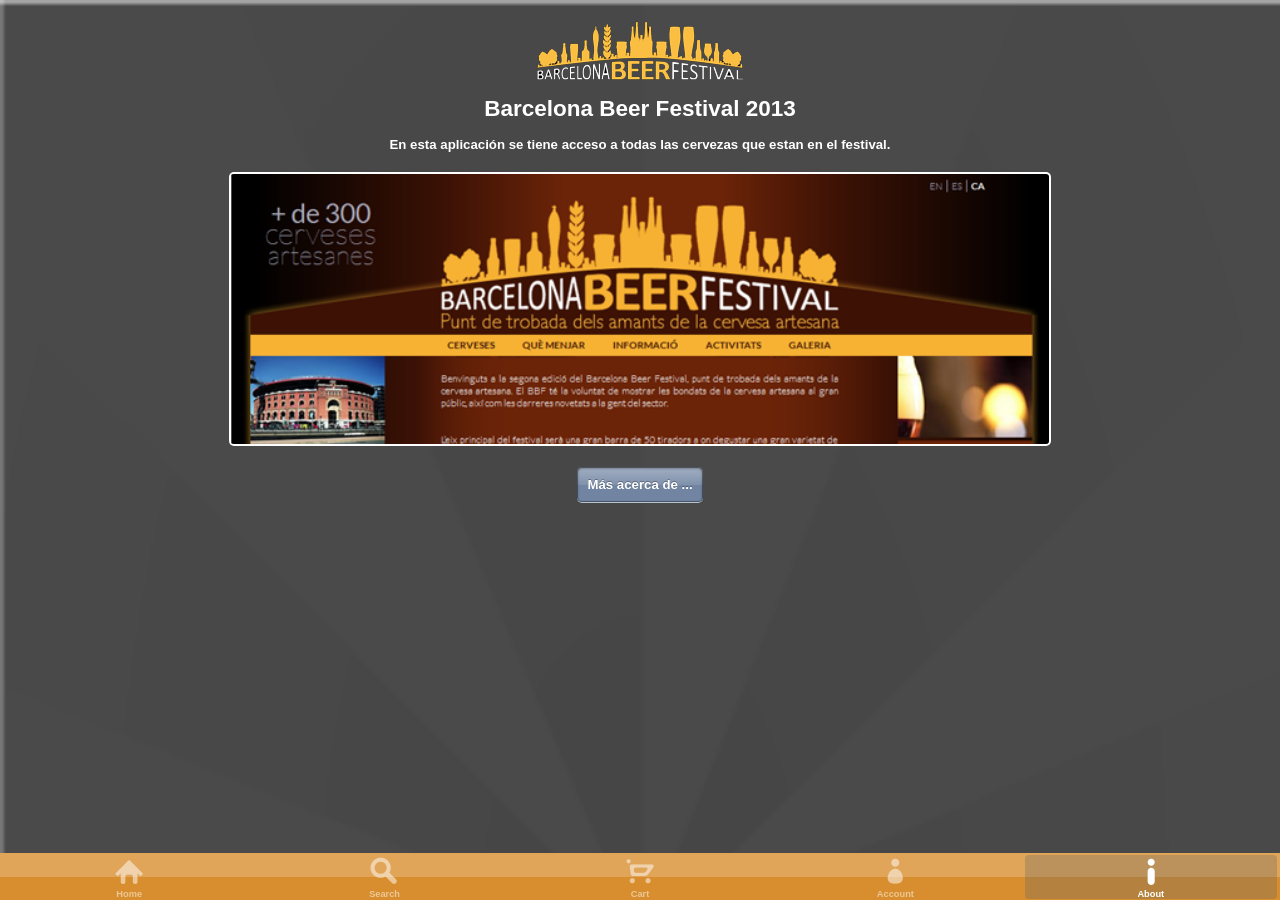
==== commit 282b2670: "Prueba21" ====
--- a/index.html
+++ b/index.html
@@ -54,7 +54,7 @@
                 </div>
             </div>
         </div>
-
+<!--
         <div data-role="layout" data-id="home-layout" data-init="app.homeLayout.init" data-show="app.homeLayout.show" data-platform="android">
             <div data-role="header">
                 <div data-role="navbar">
@@ -81,7 +81,7 @@
                 </div>
             </div>
         </div>
-
+-->
 
         <!-- Search Views -->
 
@@ -110,6 +110,7 @@
             </div>
         </div>
 
+        <!--
         <div data-role="layout" data-id="search-layout" data-platform="android" data-show="app.baseLayout.show">
             <header data-role="header">
                 <div data-role="navbar">
@@ -121,7 +122,7 @@
                 </div>
             </header>
         </div>
-
+        -->
 
         <!-- Cart Checkout Views -->
 
@@ -223,7 +224,7 @@
                 </div>
             </div>
         </div>
-
+<!--
         <div data-role="layout" data-id="checkout-complete-layout" data-show="app.baseLayout.show" data-platform="android">
             <header data-role="header">
                 <div data-role="navbar">
@@ -235,7 +236,7 @@
                 </div>
             </header>
         </div>
-
+-->
 
         <!-- Account Views -->
 
@@ -289,7 +290,7 @@
                 </div>
             </div>
         </div>
-
+<!--
         <div data-role="layout" data-id="account-layout" data-show="app.accountView.layoutShow" data-platform="android">
             <header data-role="header">
                 <div data-role="navbar">
@@ -302,13 +303,13 @@
                 <h2><span data-bind="text: userName" class="user-name"></span>'s Order History</h2>
             </header>
         </div>
-
+-->
 
         <!-- About Views -->
 
         <div data-role="view" id="about-view" data-layout="about-layout" data-title="About" data-model="app.aboutView.viewModel" style="display: none;">
             <img src="Images/BBF.png"/>
-            <h1>Barcelona Beer Festival 2014</h1>
+            <h1>Barcelona Beer Festival 2013</h1>
             <p>En esta aplicación se tiene acceso a todas las cervezas que estan en el festival.</p>
             
             <footer>
@@ -318,8 +319,8 @@
 
             <ul data-role="actionsheet" id="learnmore-actions" data-popup='{"direction": "left"}'>
                 <li class="km-actionsheet-title">Más acerca de ...</li>
-                <li><a href="#" target="_blank" data-action="app.aboutView.viewModel.openKendoWeb">Visita www.barcelonabeerfestival.com/</a></li>
-                <li><a href="#" target="_blank" data-action="app.aboutView.viewModel.openSource">Visita a los creadores</a></li>
+                <li><a href="#" data-rel="external" target="_blank" data-action="app.aboutView.viewModel.openKendoWeb">Visita www.barcelonabeerfestival.com/</a></li>
+                <li><a href="#" data-rel="external" target="_blank" data-action="app.aboutView.viewModel.openSource">Visita a los creadores</a></li>
             </ul>
         </div>
 
@@ -334,7 +335,7 @@
                 </div>
             </div>
         </div>
-
+<!--
         <div data-role="layout" data-id="about-layout" data-platform="android" data-show="app.baseLayout.show">
             <header data-role="header">
                 <div data-role="navbar">
@@ -346,7 +347,7 @@
                 </div>
             </header>
         </div>
-
+-->
 
         <!-- Error Views -->
 
@@ -376,6 +377,7 @@
             </div>
         </div>
 
+        <!--
         <div data-role="layout" data-id="base-layout" data-show="app.baseLayout.show" data-platform="android">
             <header data-role="header">
                 <div data-role="navbar">
@@ -384,6 +386,7 @@
                 </div>
             </header>
         </div>
+        -->
 
 
         <!-- Templates -->
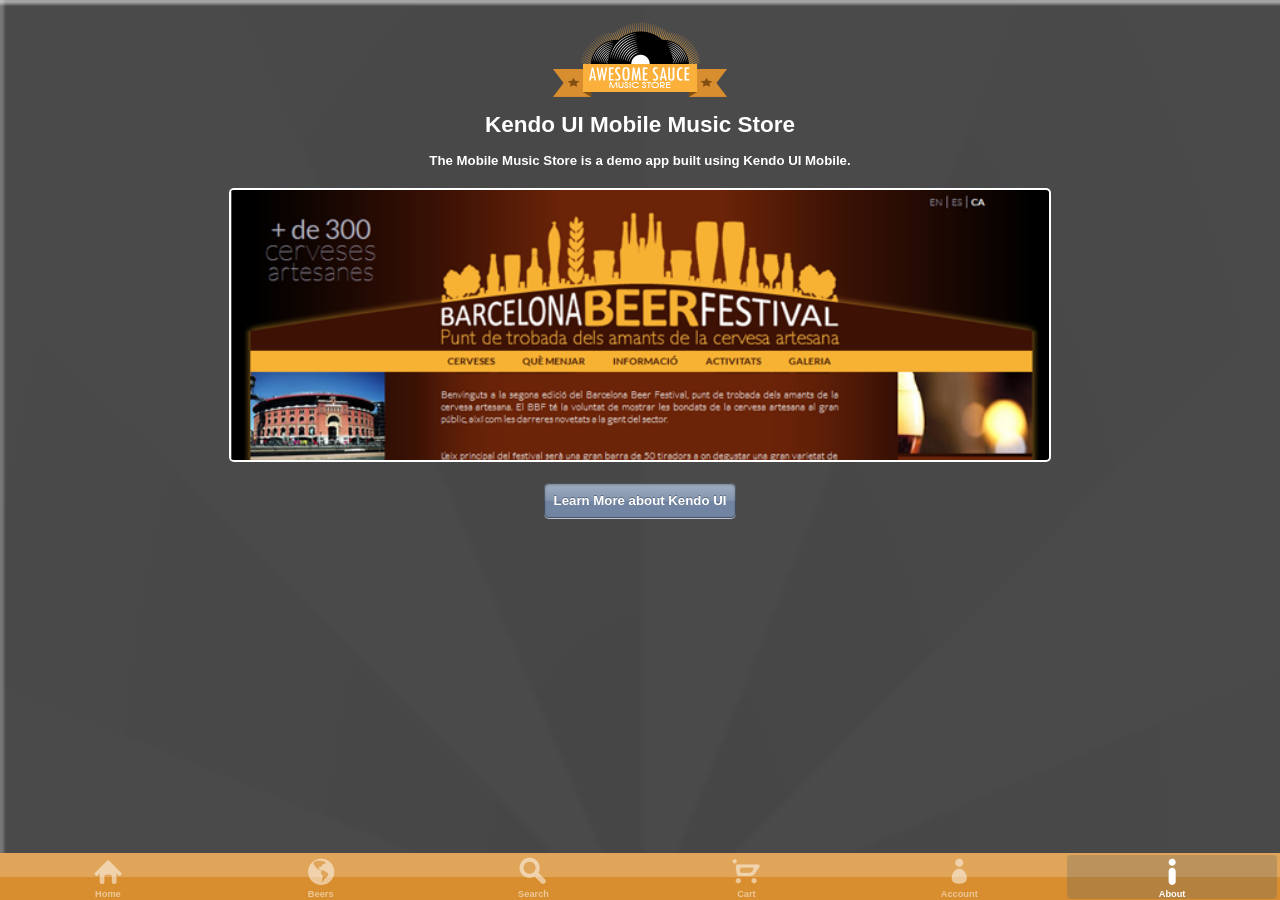
==== commit 436b9ad7: "Prueba23" ====
--- a/index.html
+++ b/index.html
@@ -47,42 +47,60 @@
             <div data-role="footer">
                 <div data-role="tabstrip">
                     <a href="#genres-view" data-icon="home">Home</a>
-                    <a href="#search-view" data-icon="search">Search</a>
-                    <a href="#cart-view" data-icon="cart">Cart<span class="cart-badge km-badge" style="display: none;"></span></a>
-                    <a href="#account-view" data-icon="contacts">Account</a>
-                    <a href="#about-view" data-icon="about">About</a>
-                </div>
-            </div>
-        </div>
-<!--
-        <div data-role="layout" data-id="home-layout" data-init="app.homeLayout.init" data-show="app.homeLayout.show" data-platform="android">
-            <div data-role="header">
-                <div data-role="navbar">
-                    <div class="app-icon" data-align="left"></div>
-                    <span data-role="view-title"></span>
-                    <div data-align="right" class="action-buttons">
-                        <a data-role="button" href="#search-view" data-icon="search"></a>
-                        <a data-role="button" href="#cart-view" data-icon="cart"></a>
-                        <a data-role="button" href="#popover-action-overflow" data-rel="popover" data-icon="action-overflow"></a>
-                    </div>
-                </div>
-                <div data-role="tabstrip">
-                    <a href="#genres-view">Genres</a>
-                    <a href="#artists-view">Artists</a>
-                </div>
-            </div>
-
-            <div data-role="popover" id="popover-action-overflow" data-popup='{"height": 110, "width": 125}'>
-                <div data-role="view" data-title="People">
-                    <ul data-role="listview" data-click="app.homeLayout.navigate">
-                        <li data-target="#account-view">Account</li>
-                        <li data-target="#about-view">About</li>
-                    </ul>
-                </div>
-            </div>
-        </div>
--->
-
+                    <a href="#beers-view" data-icon="globe">Beers</a>
+                    <a href="#search-view" data-icon="search">Search</a>
+                    <a href="#cart-view" data-icon="cart">Cart<span class="cart-badge km-badge" style="display: none;"></span></a>
+                    <a href="#account-view" data-icon="contacts">Account</a>
+                    <a href="#about-view" data-icon="about">About</a>
+                </div>
+            </div>
+        </div>
+
+        <!-- Beers Views -->
+
+        <div data-role="view" id="beers-view" data-layout="beer-layout" data-title="Beers">
+              <div id="output"></div>
+              <ul data-role="listview" data-bind="source: beers" data-template="beer-list-template", data-style="inset"></ul>
+        </div>
+
+        <div data-role="view" id="proc-view" data-layout="beer-layout" data-title="Beers by" data-model="app.artistsView.viewModel" class="km-insetcontent" style="display: none;">
+            <ul data-role="indexedlistview" data-bind="source: artists" data-template="artist-list-template" data-fixed-headers="true"></ul>
+        </div>
+        
+        <div data-role="view" id="albums-view" data-layout="base-layout" data-model="app.albumsView.viewModel" data-show="app.albumsView.show" data-transition="slide:left" style="display: none;">
+            <header data-role="header">
+                <div data-role="navbar">
+                    <a class="nav-button" data-align="left" data-role="backbutton">Back</a>
+                    <span data-role="view-title"></span>
+                </div>
+            </header>
+
+            <ul id="albums-listview" data-role="listview" data-bind="source: albums" data-auto-bind="false" data-template="album-list-template" data-style="inset" data-endless-scroll="true"></ul>
+        </div>
+
+        <div data-role="layout" data-id="beer-layout" data-init="app.homeLayout.init" data-show="app.homeLayout.show">
+            <header data-role="header">
+                <div data-role="navbar">
+                    <span data-role="view-title"></span>
+                </div>
+                <ul class="select-group">
+                    <li data-target="#beers-view">Cervecera</li>
+                    <li data-target="#proc-view">Procedencia</li>
+                </ul>
+            </header>
+
+            <div data-role="footer">
+                <div data-role="tabstrip">
+                    <a href="#genres-view" data-icon="home">Home</a>
+                    <a href="#beers-view" data-icon="globe">Beers</a>
+                    <a href="#search-view" data-icon="search">Search</a>
+                    <a href="#cart-view" data-icon="cart">Cart<span class="cart-badge km-badge" style="display: none;"></span></a>
+                    <a href="#account-view" data-icon="contacts">Account</a>
+                    <a href="#about-view" data-icon="about">About</a>
+                </div>
+            </div>
+        </div>
+        
         <!-- Search Views -->
 
         <div data-role="view" id="search-view" data-layout="search-layout" data-title="Search" data-init="app.searchView.init" data-show="app.searchView.show" style="display: none;">
@@ -102,27 +120,14 @@
             <div data-role="footer">
                 <div data-role="tabstrip">
                     <a href="#genres-view" data-icon="home">Home</a>
-                    <a href="#search-view" data-icon="search">Search</a>
-                    <a href="#cart-view" data-icon="cart">Cart<span class="cart-badge km-badge" style="display: none;"></span></a>
-                    <a href="#account-view" data-icon="contacts">Account</a>
-                    <a href="#about-view" data-icon="about">About</a>
-                </div>
-            </div>
-        </div>
-
-        <!--
-        <div data-role="layout" data-id="search-layout" data-platform="android" data-show="app.baseLayout.show">
-            <header data-role="header">
-                <div data-role="navbar">
-                    <a class="nav-button" data-align="left" data-role="backbutton"></a>
-                    <input type="text" class="search-text" placeholder="Album title or artist" />
-                    <div data-align="right" class="action-buttons">
-                        <a data-role="button" data-icon="search" data-click="app.searchView.submitSearch"></a>
-                    </div>
-                </div>
-            </header>
-        </div>
-        -->
+                    <a href="#beers-view" data-icon="globe">Beers</a>
+                    <a href="#search-view" data-icon="search">Search</a>
+                    <a href="#cart-view" data-icon="cart">Cart<span class="cart-badge km-badge" style="display: none;"></span></a>
+                    <a href="#account-view" data-icon="contacts">Account</a>
+                    <a href="#about-view" data-icon="about">About</a>
+                </div>
+            </div>
+        </div>
 
         <!-- Cart Checkout Views -->
 
@@ -199,6 +204,7 @@
             <div data-role="footer">
                 <div data-role="tabstrip">
                     <a href="#genres-view" data-icon="home">Home</a>
+                    <a href="#beers-view" data-icon="globe">Beers</a>
                     <a href="#search-view" data-icon="search">Search</a>
                     <a href="#cart-view" data-icon="cart">Cart<span class="cart-badge km-badge" style="display: none;"></span></a>
                     <a href="#account-view" data-icon="contacts">Account</a>
@@ -217,27 +223,16 @@
             <div data-role="footer">
                 <div data-role="tabstrip">
                     <a href="#genres-view" data-icon="home">Home</a>
-                    <a href="#search-view" data-icon="search">Search</a>
-                    <a href="#cart-view" data-icon="cart">Cart<span class="cart-badge km-badge" style="display: none;"></span></a>
-                    <a href="#account-view" data-icon="contacts">Account</a>
-                    <a href="#about-view" data-icon="about">About</a>
-                </div>
-            </div>
-        </div>
-<!--
-        <div data-role="layout" data-id="checkout-complete-layout" data-show="app.baseLayout.show" data-platform="android">
-            <header data-role="header">
-                <div data-role="navbar">
-                    <div class="app-icon" data-align="left"></div>
-                    <span data-role="view-title"></span>
-                    <div data-align="right" class="action-buttons">
-                        <a data-role="button" href="#home-view" data-icon="home"></a>
-                    </div>
-                </div>
-            </header>
-        </div>
--->
-
+                    <a href="#beers-view" data-icon="globe">Beers</a>
+                    <a href="#search-view" data-icon="search">Search</a>
+                    <a href="#cart-view" data-icon="cart">Cart<span class="cart-badge km-badge" style="display: none;"></span></a>
+                    <a href="#account-view" data-icon="contacts">Account</a>
+                    <a href="#about-view" data-icon="about">About</a>
+                </div>
+            </div>
+        </div>
+
+        
         <!-- Account Views -->
 
         <div data-role="view" id="account-view" data-layout="account-layout" data-title="Account" style="display: none;" data-model="app.accountView.viewModel" data-before-show="app.accountView.beforeShow" data-show="app.accountView.accountViewShow">
@@ -275,6 +270,7 @@
             <div data-role="footer">
                 <div data-role="tabstrip">
                     <a href="#genres-view" data-icon="home">Home</a>
+                    <a href="#beers-view" data-icon="globe">Beers</a>
                     <a href="#search-view" data-icon="search">Search</a>
                     <a href="#cart-view" data-icon="cart">Cart<span class="cart-badge km-badge" style="display: none;"></span></a>
                     <a href="#account-view" data-icon="contacts">Account</a>
@@ -290,37 +286,24 @@
                 </div>
             </div>
         </div>
-<!--
-        <div data-role="layout" data-id="account-layout" data-show="app.accountView.layoutShow" data-platform="android">
-            <header data-role="header">
-                <div data-role="navbar">
-                    <a class="nav-button" data-align="left" data-role="backbutton"></a>
-                    <span data-role="view-title"></span>
-                    <div data-align="right" class="action-buttons">
-                        <a data-role="button" href="#popover-account-overflow" data-rel="popover" data-icon="action-overflow"></a>
-                    </div>
-                </div>
-                <h2><span data-bind="text: userName" class="user-name"></span>'s Order History</h2>
-            </header>
-        </div>
--->
-
+
+        
         <!-- About Views -->
 
         <div data-role="view" id="about-view" data-layout="about-layout" data-title="About" data-model="app.aboutView.viewModel" style="display: none;">
-            <img src="Images/BBF.png"/>
-            <h1>Barcelona Beer Festival 2013</h1>
-            <p>En esta aplicación se tiene acceso a todas las cervezas que estan en el festival.</p>
+            <img src="Images/awesomesauce-logo.png"/>
+            <h1>Kendo UI Mobile Music Store</h1>
+            <p>The Mobile Music Store is a demo app built using Kendo UI Mobile.</p>
             
             <footer>
                 <div class="footer-images"><img src="Images/kendo-ui-logo.png"/></div>
-                <a data-role="button" data-rel="actionsheet" href="#learnmore-actions">Más acerca de ...</a>
+                <a data-role="button" data-rel="actionsheet" href="#learnmore-actions">Learn More about Kendo UI</a>
             </footer>
 
             <ul data-role="actionsheet" id="learnmore-actions" data-popup='{"direction": "left"}'>
-                <li class="km-actionsheet-title">Más acerca de ...</li>
-                <li><a href="#" data-rel="external" target="_blank" data-action="app.aboutView.viewModel.openKendoWeb">Visita www.barcelonabeerfestival.com/</a></li>
-                <li><a href="#" data-rel="external" target="_blank" data-action="app.aboutView.viewModel.openSource">Visita a los creadores</a></li>
+                <li class="km-actionsheet-title">Learn More about Kendo UI</li>
+                <li><a href="#" data-action="app.aboutView.viewModel.openKendoWeb">Visit www.kendoui.com</a></li>
+                <li><a href="#" data-action="app.aboutView.viewModel.openSource">View Source for This App</a></li>
             </ul>
         </div>
 
@@ -328,27 +311,16 @@
             <div data-role="footer">
                 <div data-role="tabstrip">
                     <a href="#genres-view" data-icon="home">Home</a>
-                    <a href="#search-view" data-icon="search">Search</a>
-                    <a href="#cart-view" data-icon="cart">Cart<span class="cart-badge km-badge" style="display: none;"></span></a>
-                    <a href="#account-view" data-icon="contacts">Account</a>
-                    <a href="#about-view" data-icon="about">About</a>
-                </div>
-            </div>
-        </div>
-<!--
-        <div data-role="layout" data-id="about-layout" data-platform="android" data-show="app.baseLayout.show">
-            <header data-role="header">
-                <div data-role="navbar">
-                    <a href="#genres-view" class="nav-button" data-align="left" data-role="backbutton"></a>
-                    <span data-role="view-title"></span>
-                    <div data-align="right" class="action-buttons">
-                        <a data-role="button" href="#home-view" data-icon="home"></a>
-                    </div>
-                </div>
-            </header>
-        </div>
--->
-
+                    <a href="#beers-view" data-icon="globe">Beers</a>
+                    <a href="#search-view" data-icon="search">Search</a>
+                    <a href="#cart-view" data-icon="cart">Cart<span class="cart-badge km-badge" style="display: none;"></span></a>
+                    <a href="#account-view" data-icon="contacts">Account</a>
+                    <a href="#about-view" data-icon="about">About</a>
+                </div>
+            </div>
+        </div>
+
+        
         <!-- Error Views -->
 
         <div data-role="modalview" id="error-view" style="display: none; width: 95%; height: 90%;">
@@ -369,28 +341,22 @@
             <div data-role="footer">
                 <div data-role="tabstrip">
                     <a href="#genres-view" data-icon="home">Home</a>
-                    <a href="#search-view" data-icon="search">Search</a>
-                    <a href="#cart-view" data-icon="cart">Cart<span class="cart-badge km-badge" style="display: none;"></span></a>
-                    <a href="#account-view" data-icon="contacts">Account</a>
-                    <a href="#about-view" data-icon="about">About</a>
-                </div>
-            </div>
-        </div>
-
-        <!--
-        <div data-role="layout" data-id="base-layout" data-show="app.baseLayout.show" data-platform="android">
-            <header data-role="header">
-                <div data-role="navbar">
-                    <a class="nav-button" data-align="left" data-role="backbutton"></a>
-                    <span data-role="view-title"></span>
-                </div>
-            </header>
-        </div>
-        -->
-
-
+                    <a href="#beers-view" data-icon="globe">Beers</a>
+                    <a href="#search-view" data-icon="search">Search</a>
+                    <a href="#cart-view" data-icon="cart">Cart<span class="cart-badge km-badge" style="display: none;"></span></a>
+                    <a href="#account-view" data-icon="contacts">Account</a>
+                    <a href="#about-view" data-icon="about">About</a>
+                </div>
+            </div>
+        </div>
+
+        
         <!-- Templates -->
 
+        <script id="beer-list-template" type="text/x-kendo-template">
+           gfgfgfgf
+        </script>
+        
         <script id="genre-list-template" type="text/x-kendo-template">
             <a href="\#albums-view?field=GenreId&operator=eq&value=#=GenreId#&title=#:encodeURIComponent(Name).replace("'", "%27")#">#=Name#</a>
         </script>
@@ -439,7 +405,11 @@
 
 
         <!-- Scripts -->
-
+        <script>
+		function onBodyLoad() {		
+			document.addEventListener("deviceready",onDeviceReady,false);
+		}
+	</script>
         <script data-main="scripts/main.js" src="scripts/require.js"></script>
     </body>
 </html>
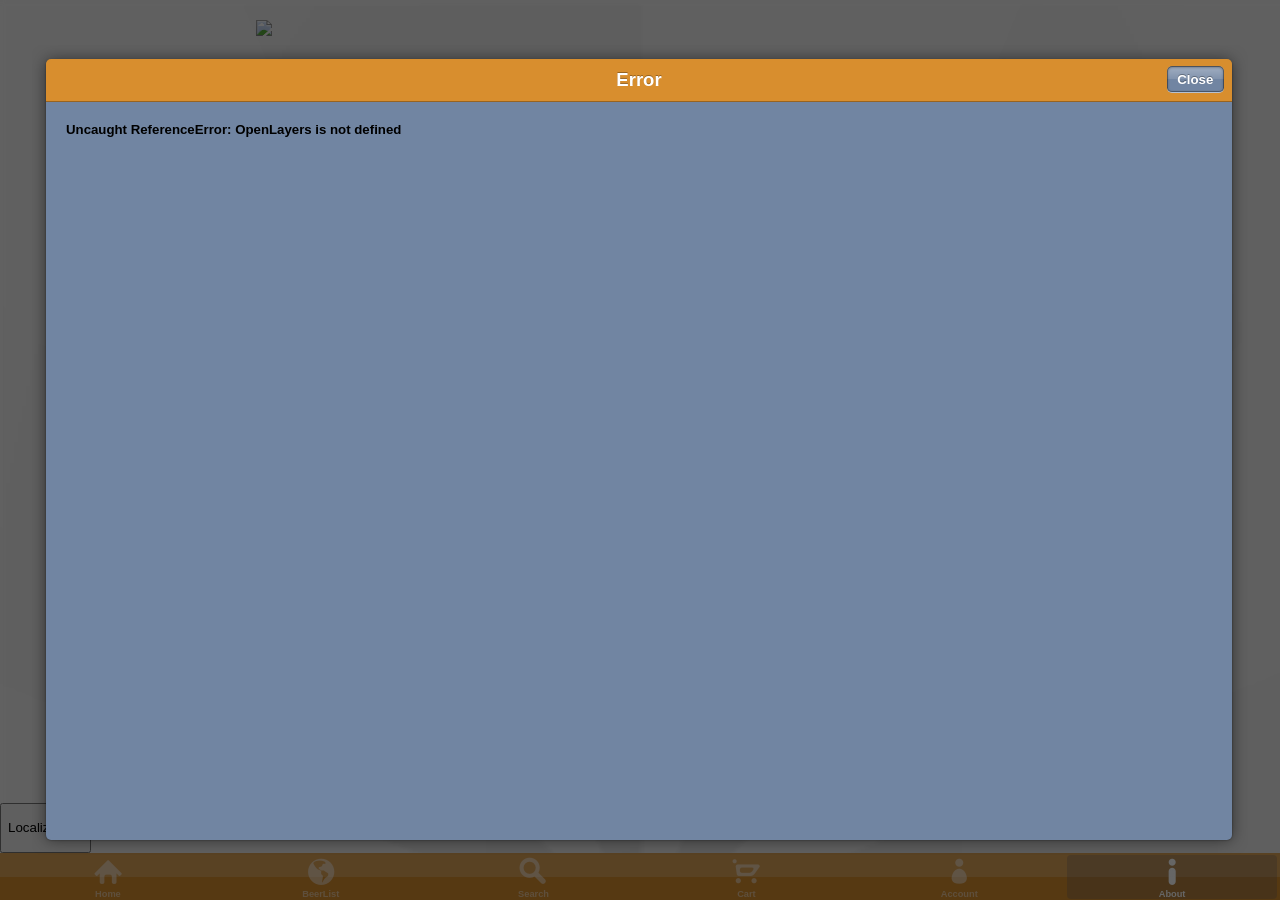
==== commit e4ab6577: "Prueba25" ====
--- a/index.html
+++ b/index.html
@@ -9,9 +9,344 @@
         <link href="kendo/styles/kendo.mobile.all.min.css" rel="stylesheet" />
         <link href="kendo/styles/kendo.indexedlistview.css" rel="stylesheet" />
         <link href="styles/main.css" rel="stylesheet" />
+        <style>
+          h2{font-size: 13px;}
+          h3, h2, p {font-family: Tahoma;}
+          :-moz-any(.km-content, .km-scroll-container, .km-scrollview){width:100%}
+          .km-touch-scrollbar{background-color: #ffffff}
+          .olControlAttribution{bottom: 0;margin-bottom: -100px;}
+          .beer_bg {
+                background: url("http://www.adapptalo.com/test/beerTexture.jpg") repeat-x scroll left top #FADE01;
+                min-height: 650px;
+                text-align: center;
+            }
+            .km-ios .km-view .km-content{background-color:transparent;background-image: none;}
+            #locate {position:absolute;z-index: 900;bottom: 0;height: 50px;}
+            #track {position:absolute;z-index: 9;bottom: 0;display: none;}         
+        </style>
+        <style type="text/css">
+            span.logo{background-image: url("http://www.barcelonabeerfestival.com/imatges2014/logo2014.png");}
+            #beer-view .km-ios ,#beer-view .km-insetcontent{background: url("http://www.sandpiperbeacon.com/thunderbeach/why-stay/beer.png")no-repeat center center fixed; 
+            -webkit-background-size: cover;
+            -moz-background-size: cover;
+            -o-background-size: cover;
+            background-size: cover;}
+            .item-list img, #details img{margin-top: -5px;background-color: whitesmoke}
+            #info {float:left;}
+            .km-list > li > img {height40px; width:40px;float:left; margin-right: 5px;}
+            /*#body { width: 300px; height: 450px; }*/
+
+        </style>
+        <style type="text/css">
+                .km-ios .km-list > li{font-size: 13px;background-image: url("http://demos.kendoui.com/content/shared/images/patterns/pattern8.png");}
+                .km-ios .km-group-title {
+                    background-image: -moz-linear-gradient(center top , rgba(255, 255, 255, 0.5), rgba(255, 255, 255, 0.45) 6%, rgba(255, 255, 255, 0.2) 50%, rgba(255, 255, 255, 0.15) 50%, rgba(100, 100, 100, 0)), url("http://demos.kendoui.com/content/shared/images/patterns/pattern4.png");
+                    color: #974D2E;
+                    font-size: 1.4em;
+                    font-weight: normal;
+                }
+                .km-ios7 .km-list > li:last-child {
+                    box-shadow: 0 -1px 0 rgba(180, 180, 180, 0.5) inset;
+                }
+                #beers-view .km-listview .km-list {
+                    border-top-color: #dcbe87;
+                    background-image: url("http://demos.kendoui.com/content/shared/images/patterns/pattern8.png");
+                }
+                #beers-view .km-navbar, .km-wp-light #beers-view .km-navbar, .km-wp-dark #beers-view .km-navbar, #beers-view .km-content .km-button {
+                    background: url("http://demos.kendoui.com/content/shared/images/patterns/pattern9.png") repeat scroll 0 0 rgba(0, 0, 0, 0);
+                    color: #FFFFFF;
+                }
+                #custom-listview .item-title, #custom-listview .item-info {
+                    color: #4C2A1B;
+                }
+                #custom-listview .item-title {}
+                #custom-listview .item-info { color:#974D2E; }
+                #beers-view .km-listview .km-list{  background-color: #007ee9; border-top-color: #DCBE87;}
+                .item-list img, #details img {
+                    border-radius: 5px;
+                    box-shadow: 0 2px 3px #333333;
+                    float: left;
+                    height: 57px;
+                    margin-bottom: 3px;
+                    margin-left: 11px;
+                    margin-right: 1rem;
+                    width: 57px;
+                }
+                .item-list img, #details img {
+                    background-color: #F5F5F5;
+                    margin-top: 0px;
+                }
+
+        </style>
+        <script src="http://openlayers.org/dev/lib/OpenLayers.js" type="text/javascript"></script>
+        <script type="text/javascript">
+            //Sample code by August Li
+            var iconSize = new OpenLayers.Size(21, 25);
+            var iconOffset = new OpenLayers.Pixel(-(iconSize.w / 2), -iconSize.h);
+            var icon = new OpenLayers.Icon("http://www.openstreetmap.org/openlayers/img/marker.png",
+                           iconSize, iconOffset);
+             var iconSize2 = new OpenLayers.Size(49, 49);
+              var iconOffset2 = new OpenLayers.Pixel(-(iconSize2.w / 2), -iconSize2.h);
+           var icon2 = new OpenLayers.Icon("http://www.adapptalo.com/test/icon.png",
+                           iconSize2, iconOffset2);
+            var zoom, center, currentPopup, map, lyrMarkers;
+            var popupClass = OpenLayers.Class(OpenLayers.Popup.FramedCloud, {
+                "autoSize": true,
+                "minSize": new OpenLayers.Size(200, 50),
+                "maxSize": new OpenLayers.Size(400, 200),
+                "keepInMap": true
+            });
+            var bounds = new OpenLayers.Bounds();
+            function addMarker(lng, lat, info) {
+                var pt = new OpenLayers.LonLat(lng, lat)
+                                       .transform(new OpenLayers.Projection("EPSG:4326"), 
+                                       map.getProjectionObject());
+                bounds.extend(pt);
+                var feature = new OpenLayers.Feature(lyrMarkers, pt);
+                feature.closeBox = true;
+                feature.popupClass = popupClass;
+                feature.data.popupContentHTML = info;
+                feature.data.overflow = "auto";
+                var marker = new OpenLayers.Marker(pt, icon2.clone());
+                var markerClick = function(evt) {
+                    if (currentPopup != null && currentPopup.visible()) {
+                        currentPopup.hide();
+                    }
+                    if (this.popup == null) {
+                        this.popup = this.createPopup(this.closeBox);
+                        map.addPopup(this.popup);
+                        this.popup.show();
+                    } else {
+                        this.popup.toggle();
+                    }
+                    currentPopup = this.popup;
+                    OpenLayers.Event.stop(evt);
+                };
+                marker.events.register("mousedown", feature, markerClick);
+                lyrMarkers.addMarker(marker);
+            }
+            function initMap() {
+                var options = {
+                    projection: new OpenLayers.Projection("EPSG:900913"),
+                    displayProjection: new OpenLayers.Projection("EPSG:4326"),
+                    units: "m",
+                    numZoomLevels: 19,
+                    maxResolution: 156543.0339,
+                    maxExtent: new OpenLayers.Bounds(-20037508.34, -20037508.34, 20037508.34, 20037508.34)
+                };
+                map = new OpenLayers.Map("map", options);
+                map.addControl(new OpenLayers.Control.DragPan());
+                var lyrOsm = new OpenLayers.Layer.OSM();
+                map.addLayer(lyrOsm);
+                lyrMarkers = new OpenLayers.Layer.Markers("Markers");
+                map.addLayer(lyrMarkers);
+                 //add marker on given coordinates
+                //addMarker(2.149218,41.376293, '<b>Barcelona Beer Festival 2013</b><br/>LAS ARENAS');
+                center = bounds.getCenterLonLat();
+                map.setCenter(center, map.getZoomForExtent(bounds) - 1);
+                zoom = map.getZoom();
+                
+                
+                var style = {
+                fillColor: '#000',
+                fillOpacity: 0.1,
+                strokeWidth: 0
+            };
+
+             var layer = new OpenLayers.Layer.OSM( "Simple OSM Map");
+            var vector = new OpenLayers.Layer.Vector('vector');
+            map.addLayers([layer, vector]);
+            var lyrOsm = new OpenLayers.Layer.OSM();
+                map.addLayer(lyrOsm);
+                lyrMarkers = new OpenLayers.Layer.Markers("Markers");
+                map.addLayer(lyrMarkers);
+                addMarker(2.149218,41.376293, '<b>Barcelona Beer Festival 2014</b><br/>LAS ARENAS');
+                //addMarker(121.04931, 14.65105, '<b>Quezon Memorial Circle</b><br/>Philippines');
+                center = bounds.getCenterLonLat();
+                map.setCenter(center, map.getZoomForExtent(bounds) - 1);
+                zoom = map.getZoom();
+                
+           /* map.setCenter(
+                new OpenLayers.LonLat(-71.147, 42.472).transform(
+                    new OpenLayers.Projection("EPSG:4326"),
+                    map.getProjectionObject()
+                ), 12
+            );*/
+
+            var pulsate = function(feature) {
+                var point = feature.geometry.getCentroid(),
+                    bounds = feature.geometry.getBounds(),
+                    radius = Math.abs((bounds.right - bounds.left)/2),
+                    count = 0,
+                    grow = 'up';
+
+                var resize = function(){
+                    if (count>16) {
+                        clearInterval(window.resizeInterval);
+                    }
+                    var interval = radius * 0.03;
+                    var ratio = interval/radius;
+                    switch(count) {
+                        case 4:
+                        case 12:
+                            grow = 'down'; break;
+                        case 8:
+                            grow = 'up'; break;
+                    }
+                    if (grow!=='up') {
+                        ratio = - Math.abs(ratio);
+                    }
+                    feature.geometry.resize(1+ratio, point);
+                    vector.drawFeature(feature);
+                    count++;
+                };
+                window.resizeInterval = window.setInterval(resize, 50, point, radius);
+            };
+
+            var geolocate = new OpenLayers.Control.Geolocate({
+                bind: false,
+                geolocationOptions: {
+                    enableHighAccuracy: false,
+                    maximumAge: 0,
+                    timeout: 7000
+                }
+            });
+            map.addControl(geolocate);
+            var firstGeolocation = true;
+            geolocate.events.register("locationupdated",geolocate,function(e) {
+                vector.removeAllFeatures();
+                var circle = new OpenLayers.Feature.Vector(
+                    OpenLayers.Geometry.Polygon.createRegularPolygon(
+                        new OpenLayers.Geometry.Point(e.point.x, e.point.y),
+                        e.position.coords.accuracy/2,
+                        40,
+                        0
+                    ),
+                    {},
+                    style
+                );
+                    
+                    var points = [
+                        new OpenLayers.Geometry.Point(0, 0),
+                        new OpenLayers.Geometry.Point(0, 100),
+                        new OpenLayers.Geometry.Point(100, 100),
+                        new OpenLayers.Geometry.Point(100, 0)
+                    ];
+                    var ring = new OpenLayers.Geometry.LinearRing(points);
+                    var polygon = new OpenLayers.Geometry.Polygon([ring]);
+                  
+                  
+                vector.addFeatures([
+                    new OpenLayers.Feature.Vector(
+                        e.point,
+                        {},
+                        {
+                            graphicName: 'cross',
+                            strokeColor: '#f00',
+                            strokeWidth: 2,
+                            fillOpacity: 0,
+                            pointRadius: 10
+                        }
+                    ),
+                    circle
+                ]);
+                if (firstGeolocation) {
+                    map.zoomToExtent(vector.getDataExtent());
+                    pulsate(circle);
+                    firstGeolocation = false;
+                    this.bind = true;
+                }
+            });
+            geolocate.events.register("locationfailed",this,function() {
+                OpenLayers.Console.log('Location detection failed');
+            });
+                document.getElementById('locate').onclick = function() {
+                        vector.removeAllFeatures();
+                        geolocate.deactivate();
+                        document.getElementById('track').checked = false;
+                        geolocate.watch = false;
+                        firstGeolocation = true;
+                        geolocate.activate();
+                    };
+                    document.getElementById('track').onclick = function() {
+                        vector.removeAllFeatures();
+                        geolocate.deactivate();
+                        if (this.checked) {
+                            geolocate.watch = true;
+                            firstGeolocation = true;
+                            geolocate.activate();
+                        }
+                    };
+                    document.getElementById('track').checked = false;
+            }
+        </script>
     </head>
     <body id="body">
 
+         <!-- Beer Views -->
+         <div data-title="BeerList" data-role="view" id="beers-view" data-url="/" data-layout="beer-layout" data-model="app.artistsView.viewModel" >
+            <ul id="custom-listview" 
+                class="item-list"
+                data-role="indexedlistview" 
+                data-click="listViewClick" 
+                data-bind="source: beers" 
+                data-template="beers-list-template"
+
+                data-fixed-headers="true"
+
+            </ul>
+
+        </div>
+         <script id="beers-list-template" type="text/x-kendo-template">
+             <a href="\#beer-view?field=GenreId&operator=eq&value=#=B_Id#&title=#:encodeURIComponent(CERVESERA).replace("'", "%27")#">
+                <div class="beer-text">
+                    <img class="item-photo" src="Images/beers/${IMAGEN}" />
+                    <h3 style="margin-top:10px; margin-bottom:0px" class="item-title">#=CERVESERA#</h3>
+                    <p style="margin-top:0px; margin-bottom:10px" class="item-info">#=CERVESA#<br><i style="margin-top:0px;">Tipo:</i></p>
+                </div>
+                 <!-- <img class="item-photo" src="content/beers/${IMAGEN}" />#=CERVESERA#<br>#=CERVESA# -->
+             </a>
+         </script>
+       
+          <script id="beers-detail-template" type="text/x-kendo-template">
+                <div style="background-color: wheat;height: 300px" class="beer-details">
+                    <img class="item-photo" src="Images/beers/${IMAGEN}" />
+                    <h3 style="margin-top:10px; margin-bottom:0px" class="item-title">#=CERVESERA#</h3>
+                    <p style="margin-top:0px; margin-bottom:10px" class="item-info">#=CERVESA#<br><i style="margin-top:0px;">Tipo:</i></p>
+                </div>
+                 <!-- <img class="item-photo" src="content/beers/${IMAGEN}" />#=CERVESERA#<br>#=CERVESA# -->
+   
+         </script>
+         
+        <div data-role="layout" data-id="beer-layout" data-init="app.homeLayout.init" data-show="app.homeLayout.show">
+            <header data-role="header">
+                <div data-role="navbar">
+                    <span class="logo" data-role="view-title"></span>
+                </div>
+            </header>
+
+            <div data-role="footer">
+                <div data-role="tabstrip">
+                    <a href="#genres-view" data-icon="home">Home</a>
+                    <a href="#beers-view" data-icon="globe">BeerList</a>
+                    <a href="#search-view" data-icon="search">Search</a>
+                    <a href="#cart-view" data-icon="cart">Cart<span class="cart-badge km-badge" style="display: none;"></span></a>
+                    <a href="#account-view" data-icon="contacts">Account</a>
+                    <a href="#about-view" data-icon="about">About</a>
+                </div>
+            </div>
+        </div>
+        
+        <div data-role="view" id="beer-view" data-layout="base-layout" data-model="app.albumsView.viewModel" data-show="app.albumsView.show" data-transition="slide:left" style="display: none;">
+            <header data-role="header">
+                <div data-role="navbar">
+                    <a class="nav-button" data-align="left" data-role="backbutton">Back</a>
+                    <span data-role="view-title"></span>
+                </div>
+            </header>
+
+            <ul id="beer-detail" data-role="listview" data-bind="source: beers" data-auto-bind="false" data-template="beers-detail-template" data-style="inset" data-endless-scroll="true"></ul>
+        </div>
         <!-- Home Views -->
 
         <div data-role="view" id="genres-view" data-layout="home-layout" data-title="Albums" data-model="app.genresView.viewModel" data-show="app.genresView.onShow">
@@ -47,7 +382,7 @@
             <div data-role="footer">
                 <div data-role="tabstrip">
                     <a href="#genres-view" data-icon="home">Home</a>
-                    <a href="#beers-view" data-icon="globe">Beers</a>
+                    <a href="#beers-view" data-icon="globe">BeerList</a>
                     <a href="#search-view" data-icon="search">Search</a>
                     <a href="#cart-view" data-icon="cart">Cart<span class="cart-badge km-badge" style="display: none;"></span></a>
                     <a href="#account-view" data-icon="contacts">Account</a>
@@ -56,43 +391,54 @@
             </div>
         </div>
 
-        <!-- Beers Views -->
-
-        <div data-role="view" id="beers-view" data-layout="beer-layout" data-title="Beers">
-              <div id="output"></div>
-              <ul data-role="listview" data-bind="source: beers" data-template="beer-list-template", data-style="inset"></ul>
-        </div>
-
-        <div data-role="view" id="proc-view" data-layout="beer-layout" data-title="Beers by" data-model="app.artistsView.viewModel" class="km-insetcontent" style="display: none;">
-            <ul data-role="indexedlistview" data-bind="source: artists" data-template="artist-list-template" data-fixed-headers="true"></ul>
-        </div>
-        
-        <div data-role="view" id="albums-view" data-layout="base-layout" data-model="app.albumsView.viewModel" data-show="app.albumsView.show" data-transition="slide:left" style="display: none;">
-            <header data-role="header">
-                <div data-role="navbar">
-                    <a class="nav-button" data-align="left" data-role="backbutton">Back</a>
-                    <span data-role="view-title"></span>
-                </div>
-            </header>
-
-            <ul id="albums-listview" data-role="listview" data-bind="source: albums" data-auto-bind="false" data-template="album-list-template" data-style="inset" data-endless-scroll="true"></ul>
-        </div>
-
-        <div data-role="layout" data-id="beer-layout" data-init="app.homeLayout.init" data-show="app.homeLayout.show">
-            <header data-role="header">
-                <div data-role="navbar">
-                    <span data-role="view-title"></span>
-                </div>
-                <ul class="select-group">
-                    <li data-target="#beers-view">Cervecera</li>
-                    <li data-target="#proc-view">Procedencia</li>
-                </ul>
-            </header>
-
+        <div data-role="layout" data-id="home-layout" data-init="app.homeLayout.init" data-show="app.homeLayout.show" data-platform="android">
+            <div data-role="header">
+                <div data-role="navbar">
+                    <div class="app-icon" data-align="left"></div>
+                    <span data-role="view-title"></span>
+                    <div data-align="right" class="action-buttons">
+                        <a data-role="button" href="#search-view" data-icon="search"></a>
+                        <a data-role="button" href="#cart-view" data-icon="cart"></a>
+                        <a data-role="button" href="#popover-action-overflow" data-rel="popover" data-icon="action-overflow"></a>
+                    </div>
+                </div>
+                <div data-role="tabstrip">
+                    <a href="#genres-view">Genres</a>
+                    <a href="#artists-view">Artists</a>
+                </div>
+            </div>
+
+            <div data-role="popover" id="popover-action-overflow" data-popup='{"height": 110, "width": 125}'>
+                <div data-role="view" data-title="People">
+                    <ul data-role="listview" data-click="app.homeLayout.navigate">
+                        <li data-target="#account-view">Account</li>
+                        <li data-target="#about-view">About</li>
+                    </ul>
+                </div>
+            </div>
+        </div>
+
+
+        <!-- Search Views -->
+
+        <div data-role="view" id="search-view" data-layout="search-layout" data-title="Search" data-init="app.searchView.init" data-show="app.searchView.show" style="display: none;">
+            <ul id="search-listview" data-role="listview" data-bind="source: results" data-template="album-list-template" data-style="inset" data-endless-scroll="true" data-auto-bind="false"></ul>
+        </div>
+
+        <div data-role="layout" data-id="search-layout" data-show="app.baseLayout.show">
+            <header data-role="header">
+                <div data-role="navbar">
+                    <span data-role="view-title"></span>
+                </div>
+                <div class="search-container">
+                    <input type="text" class="search-text" placeholder="Album title or artist" />
+                    <a data-role="button" data-icon="search" data-click="app.searchView.submitSearch"></a>
+                </div>
+            </header>
             <div data-role="footer">
                 <div data-role="tabstrip">
                     <a href="#genres-view" data-icon="home">Home</a>
-                    <a href="#beers-view" data-icon="globe">Beers</a>
+                    <a href="#beers-view" data-icon="globe">BeerList</a>
                     <a href="#search-view" data-icon="search">Search</a>
                     <a href="#cart-view" data-icon="cart">Cart<span class="cart-badge km-badge" style="display: none;"></span></a>
                     <a href="#account-view" data-icon="contacts">Account</a>
@@ -100,27 +446,96 @@
                 </div>
             </div>
         </div>
+
+        <div data-role="layout" data-id="search-layout" data-platform="android" data-show="app.baseLayout.show">
+            <header data-role="header">
+                <div data-role="navbar">
+                    <a class="nav-button" data-align="left" data-role="backbutton"></a>
+                    <input type="text" class="search-text" placeholder="Album title or artist" />
+                    <div data-align="right" class="action-buttons">
+                        <a data-role="button" data-icon="search" data-click="app.searchView.submitSearch"></a>
+                    </div>
+                </div>
+            </header>
+        </div>
+
+
+        <!-- Cart Checkout Views -->
+
+        <div data-role="view" id="cart-view" data-layout="cart-layout" data-title="Cart" data-model="app.cartView.viewModel" data-init="app.cartView.init" style="display: none;">
+            <header data-role="header" class="cart-header">
+                <div data-role="navbar">
+                    <a class="nav-button" data-align="left" data-role="backbutton" data-bind="visible: isAndroid"></a>
+                    <span data-role="view-title"></span>
+                    <a data-role="button" href="#checkout-view" data-align="right" data-bind="visible: cartHasItems">Checkout</a>
+                </div>
+                <h3>Swipe to Remove Item</h3>
+                <h1>TOTAL: <span class="total" data-bind="text: cart.aggregates.formattedTotal"></span></h1>
+            </header>
+
+            <ul data-role="listview" data-bind="source: items" data-template="cart-list-template" data-style="inset"></ul>
+        </div>
         
-        <!-- Search Views -->
-
-        <div data-role="view" id="search-view" data-layout="search-layout" data-title="Search" data-init="app.searchView.init" data-show="app.searchView.show" style="display: none;">
-            <ul id="search-listview" data-role="listview" data-bind="source: results" data-template="album-list-template" data-style="inset" data-endless-scroll="true" data-auto-bind="false"></ul>
-        </div>
-
-        <div data-role="layout" data-id="search-layout" data-show="app.baseLayout.show">
-            <header data-role="header">
-                <div data-role="navbar">
-                    <span data-role="view-title"></span>
-                </div>
-                <div class="search-container">
-                    <input type="text" class="search-text" placeholder="Album title or artist" />
-                    <a data-role="button" data-icon="search" data-click="app.searchView.submitSearch"></a>
-                </div>
-            </header>
+        <div data-role="view" id="checkout-view" data-layout="base-layout" data-title="Checkout" data-model="app.checkoutView.viewModel" data-before-show="app.checkoutView.beforeShow" data-transition="slide:left" style="display: none;">
+            <header data-role="header">
+                <div data-role="navbar">
+                    <a class="nav-button" data-align="left" data-role="backbutton">Cart</a>
+                    <span data-role="view-title"></span>
+                    <div data-role="button" data-align="right" data-bind="click: submit">Submit</div>
+                </div>
+            </header>
+            
+            <section class="validate" data-role="validator">
+                <ul data-role="listview">
+                    <li>
+                        First Name
+                        <input type="text" name="firstName" placeholder="First Name" data-bind="value: firstName" pattern=".{0,160}" required validationmessage="Required" />
+                    </li>
+                    <li>
+                        Last Name
+                        <input type="text" name="lastName" placeholder="Last Name" data-bind="value: lastName" pattern=".{0,160}" required validationmessage="Required" />
+                    </li>
+                    <li>
+                        Address
+                        <input type="text" name="address" placeholder="Address" data-bind="value: address" pattern=".{3,70}" required validationmessage="Required" />
+                    </li>
+                    <li>
+                        City
+                        <input type="text" name="city" placeholder="City" data-bind="value: city" pattern=".{0,40}" required validationmessage="Required"/>
+                    </li>
+                    <li>
+                        State
+                        <input type="text" name="state" placeholder="State" data-bind="value: state" pattern=".{0,40}" required validationmessage="Required"/>
+                    </li>
+                    <li>
+                        Postal Code
+                        <input type="text" name="zip" placeholder="Postal Code" data-bind="value: zip" pattern=".{5,10}" required validationmessage="Required"/>
+                    </li>
+                    <li>
+                        Country
+                        <input type="text" name="country" placeholder="Country" data-bind="value: country" pattern=".{0,40}" required validationmessage="Required"/>
+                    </li>
+                    <li>
+                        Phone
+                        <input type="text" name="phone" placeholder="Phone" data-bind="value: phone" pattern=".{0,24}" required validationmessage="Required"/>
+                    </li>
+                    <li>
+                        Email
+                        <input type="text" name="email" placeholder="Email Address" data-bind="value: email" pattern=".+@.+\..{2,}" required validationmessage="Required"/>
+                    </li>
+                </ul>
+            </section>
+        </div>
+
+        <div data-role="view" id="checkout-complete-view" data-layout="checkout-complete-layout" data-title="Order Complete" data-model="app.checkoutView.viewModel" data-transition="slide:left" style="display: none;">
+            <h1 class="thank-you">Thank You!</h1>
+        </div>
+
+        <div data-role="layout" data-id="cart-layout" data-show="app.cartView.layoutShow" data-platform="ios">
             <div data-role="footer">
                 <div data-role="tabstrip">
                     <a href="#genres-view" data-icon="home">Home</a>
-                    <a href="#beers-view" data-icon="globe">Beers</a>
+                    <a href="#beers-view" data-icon="globe">BeerList</a>
                     <a href="#search-view" data-icon="search">Search</a>
                     <a href="#cart-view" data-icon="cart">Cart<span class="cart-badge km-badge" style="display: none;"></span></a>
                     <a href="#account-view" data-icon="contacts">Account</a>
@@ -129,82 +544,17 @@
             </div>
         </div>
 
-        <!-- Cart Checkout Views -->
-
-        <div data-role="view" id="cart-view" data-layout="cart-layout" data-title="Cart" data-model="app.cartView.viewModel" data-init="app.cartView.init" style="display: none;">
-            <header data-role="header" class="cart-header">
-                <div data-role="navbar">
-                    <a class="nav-button" data-align="left" data-role="backbutton" data-bind="visible: isAndroid"></a>
-                    <span data-role="view-title"></span>
-                    <a data-role="button" href="#checkout-view" data-align="right" data-bind="visible: cartHasItems">Checkout</a>
-                </div>
-                <h3>Swipe to Remove Item</h3>
-                <h1>TOTAL: <span class="total" data-bind="text: cart.aggregates.formattedTotal"></span></h1>
-            </header>
-
-            <ul data-role="listview" data-bind="source: items" data-template="cart-list-template" data-style="inset"></ul>
-        </div>
-        
-        <div data-role="view" id="checkout-view" data-layout="base-layout" data-title="Checkout" data-model="app.checkoutView.viewModel" data-before-show="app.checkoutView.beforeShow" data-transition="slide:left" style="display: none;">
-            <header data-role="header">
-                <div data-role="navbar">
-                    <a class="nav-button" data-align="left" data-role="backbutton">Cart</a>
-                    <span data-role="view-title"></span>
-                    <div data-role="button" data-align="right" data-bind="click: submit">Submit</div>
-                </div>
-            </header>
-            
-            <section class="validate" data-role="validator">
-                <ul data-role="listview">
-                    <li>
-                        First Name
-                        <input type="text" name="firstName" placeholder="First Name" data-bind="value: firstName" pattern=".{0,160}" required validationmessage="Required" />
-                    </li>
-                    <li>
-                        Last Name
-                        <input type="text" name="lastName" placeholder="Last Name" data-bind="value: lastName" pattern=".{0,160}" required validationmessage="Required" />
-                    </li>
-                    <li>
-                        Address
-                        <input type="text" name="address" placeholder="Address" data-bind="value: address" pattern=".{3,70}" required validationmessage="Required" />
-                    </li>
-                    <li>
-                        City
-                        <input type="text" name="city" placeholder="City" data-bind="value: city" pattern=".{0,40}" required validationmessage="Required"/>
-                    </li>
-                    <li>
-                        State
-                        <input type="text" name="state" placeholder="State" data-bind="value: state" pattern=".{0,40}" required validationmessage="Required"/>
-                    </li>
-                    <li>
-                        Postal Code
-                        <input type="text" name="zip" placeholder="Postal Code" data-bind="value: zip" pattern=".{5,10}" required validationmessage="Required"/>
-                    </li>
-                    <li>
-                        Country
-                        <input type="text" name="country" placeholder="Country" data-bind="value: country" pattern=".{0,40}" required validationmessage="Required"/>
-                    </li>
-                    <li>
-                        Phone
-                        <input type="text" name="phone" placeholder="Phone" data-bind="value: phone" pattern=".{0,24}" required validationmessage="Required"/>
-                    </li>
-                    <li>
-                        Email
-                        <input type="text" name="email" placeholder="Email Address" data-bind="value: email" pattern=".+@.+\..{2,}" required validationmessage="Required"/>
-                    </li>
-                </ul>
-            </section>
-        </div>
-
-        <div data-role="view" id="checkout-complete-view" data-layout="checkout-complete-layout" data-title="Order Complete" data-model="app.checkoutView.viewModel" data-transition="slide:left" style="display: none;">
-            <h1 class="thank-you">Thank You!</h1>
-        </div>
-
-        <div data-role="layout" data-id="cart-layout" data-show="app.cartView.layoutShow" data-platform="ios">
+        <div data-role="layout" data-id="checkout-complete-layout" data-show="app.baseLayout.show">
+            <header data-role="header">
+                <div data-role="navbar">
+                    <span data-role="view-title"></span>
+                </div>
+            </header>
+
             <div data-role="footer">
                 <div data-role="tabstrip">
                     <a href="#genres-view" data-icon="home">Home</a>
-                    <a href="#beers-view" data-icon="globe">Beers</a>
+                    <a href="#beers-view" data-icon="globe">BeerList</a>
                     <a href="#search-view" data-icon="search">Search</a>
                     <a href="#cart-view" data-icon="cart">Cart<span class="cart-badge km-badge" style="display: none;"></span></a>
                     <a href="#account-view" data-icon="contacts">Account</a>
@@ -213,26 +563,19 @@
             </div>
         </div>
 
-        <div data-role="layout" data-id="checkout-complete-layout" data-show="app.baseLayout.show">
-            <header data-role="header">
-                <div data-role="navbar">
-                    <span data-role="view-title"></span>
-                </div>
-            </header>
-
-            <div data-role="footer">
-                <div data-role="tabstrip">
-                    <a href="#genres-view" data-icon="home">Home</a>
-                    <a href="#beers-view" data-icon="globe">Beers</a>
-                    <a href="#search-view" data-icon="search">Search</a>
-                    <a href="#cart-view" data-icon="cart">Cart<span class="cart-badge km-badge" style="display: none;"></span></a>
-                    <a href="#account-view" data-icon="contacts">Account</a>
-                    <a href="#about-view" data-icon="about">About</a>
-                </div>
-            </div>
-        </div>
-
-        
+        <div data-role="layout" data-id="checkout-complete-layout" data-show="app.baseLayout.show" data-platform="android">
+            <header data-role="header">
+                <div data-role="navbar">
+                    <div class="app-icon" data-align="left"></div>
+                    <span data-role="view-title"></span>
+                    <div data-align="right" class="action-buttons">
+                        <a data-role="button" href="#home-view" data-icon="home"></a>
+                    </div>
+                </div>
+            </header>
+        </div>
+
+
         <!-- Account Views -->
 
         <div data-role="view" id="account-view" data-layout="account-layout" data-title="Account" style="display: none;" data-model="app.accountView.viewModel" data-before-show="app.accountView.beforeShow" data-show="app.accountView.accountViewShow">
@@ -270,7 +613,7 @@
             <div data-role="footer">
                 <div data-role="tabstrip">
                     <a href="#genres-view" data-icon="home">Home</a>
-                    <a href="#beers-view" data-icon="globe">Beers</a>
+                    <a href="#beers-view" data-icon="globe">BeerList</a>
                     <a href="#search-view" data-icon="search">Search</a>
                     <a href="#cart-view" data-icon="cart">Cart<span class="cart-badge km-badge" style="display: none;"></span></a>
                     <a href="#account-view" data-icon="contacts">Account</a>
@@ -287,31 +630,46 @@
             </div>
         </div>
 
-        
+        <div data-role="layout" data-id="account-layout" data-show="app.accountView.layoutShow" data-platform="android">
+            <header data-role="header">
+                <div data-role="navbar">
+                    <a class="nav-button" data-align="left" data-role="backbutton"></a>
+                    <span data-role="view-title"></span>
+                    <div data-align="right" class="action-buttons">
+                        <a data-role="button" href="#popover-account-overflow" data-rel="popover" data-icon="action-overflow"></a>
+                    </div>
+                </div>
+                <h2><span data-bind="text: userName" class="user-name"></span>'s Order History</h2>
+            </header>
+        </div>
+
+
         <!-- About Views -->
 
-        <div data-role="view" id="about-view" data-layout="about-layout" data-title="About" data-model="app.aboutView.viewModel" style="display: none;">
-            <img src="Images/awesomesauce-logo.png"/>
-            <h1>Kendo UI Mobile Music Store</h1>
-            <p>The Mobile Music Store is a demo app built using Kendo UI Mobile.</p>
+        <div data-role="view" id="about-view" data-layout="about-layout" data-title="About" data-show="initMap" data-stretch="true" data-model="app.aboutView.viewModel" style="display: none;">
+            <img style="position:fixed; left: 20%;z-index: 99"src="http://www.barcelonabeerfestival.com/imatges2014/logo2014.png"/>
+            <!--<h1>8,9 i 10<br>Març 2014</h1>
+            <p>CÚPULA LAS ARENAS</p>-->
+                    
+            <div id="mapwrap" data-role="content">
+                <div id="map" class="smallmap">
+                <button id="locate">Localizame!!</button>
+                <input type="checkbox" name="track" id="track"></div>
+            </div>
+            <div id="info" style="height: 30px;text-align: center; /*background-color: #ff0000;*/display:none;">
+                    <h2 class="item-title">8,9 i 10</h3>
+                    <h3 class="item-title">Mar� 2014</h3>
+                   <p class="item-info">C�PULA LAS ARENAS</p>
+            </div>
             
-            <footer>
-                <div class="footer-images"><img src="Images/kendo-ui-logo.png"/></div>
-                <a data-role="button" data-rel="actionsheet" href="#learnmore-actions">Learn More about Kendo UI</a>
-            </footer>
-
-            <ul data-role="actionsheet" id="learnmore-actions" data-popup='{"direction": "left"}'>
-                <li class="km-actionsheet-title">Learn More about Kendo UI</li>
-                <li><a href="#" data-action="app.aboutView.viewModel.openKendoWeb">Visit www.kendoui.com</a></li>
-                <li><a href="#" data-action="app.aboutView.viewModel.openSource">View Source for This App</a></li>
-            </ul>
+
         </div>
 
         <div data-role="layout" data-id="about-layout" data-show="app.baseLayout.show">
             <div data-role="footer">
                 <div data-role="tabstrip">
                     <a href="#genres-view" data-icon="home">Home</a>
-                    <a href="#beers-view" data-icon="globe">Beers</a>
+                    <a href="#beers-view" data-icon="globe">BeerList</a>
                     <a href="#search-view" data-icon="search">Search</a>
                     <a href="#cart-view" data-icon="cart">Cart<span class="cart-badge km-badge" style="display: none;"></span></a>
                     <a href="#account-view" data-icon="contacts">Account</a>
@@ -320,7 +678,19 @@
             </div>
         </div>
 
-        
+        <div data-role="layout" data-id="about-layout" data-platform="android" data-show="app.baseLayout.show">
+            <header data-role="header">
+                <div data-role="navbar">
+                    <a href="#genres-view" class="nav-button" data-align="left" data-role="backbutton"></a>
+                    <span data-role="view-title"></span>
+                    <div data-align="right" class="action-buttons">
+                        <a data-role="button" href="#home-view" data-icon="home"></a>
+                    </div>
+                </div>
+            </header>
+        </div>
+
+
         <!-- Error Views -->
 
         <div data-role="modalview" id="error-view" style="display: none; width: 95%; height: 90%;">
@@ -341,7 +711,7 @@
             <div data-role="footer">
                 <div data-role="tabstrip">
                     <a href="#genres-view" data-icon="home">Home</a>
-                    <a href="#beers-view" data-icon="globe">Beers</a>
+                    <a href="#beers-view" data-icon="globe">BeerList</a>
                     <a href="#search-view" data-icon="search">Search</a>
                     <a href="#cart-view" data-icon="cart">Cart<span class="cart-badge km-badge" style="display: none;"></span></a>
                     <a href="#account-view" data-icon="contacts">Account</a>
@@ -350,13 +720,18 @@
             </div>
         </div>
 
-        
+        <div data-role="layout" data-id="base-layout" data-show="app.baseLayout.show" data-platform="android">
+            <header data-role="header">
+                <div data-role="navbar">
+                    <a class="nav-button" data-align="left" data-role="backbutton"></a>
+                    <span data-role="view-title"></span>
+                </div>
+            </header>
+        </div>
+
+
         <!-- Templates -->
 
-        <script id="beer-list-template" type="text/x-kendo-template">
-           gfgfgfgf
-        </script>
-        
         <script id="genre-list-template" type="text/x-kendo-template">
             <a href="\#albums-view?field=GenreId&operator=eq&value=#=GenreId#&title=#:encodeURIComponent(Name).replace("'", "%27")#">#=Name#</a>
         </script>
@@ -405,11 +780,7 @@
 
 
         <!-- Scripts -->
-        <script>
-		function onBodyLoad() {		
-			document.addEventListener("deviceready",onDeviceReady,false);
-		}
-	</script>
+
         <script data-main="scripts/main.js" src="scripts/require.js"></script>
     </body>
 </html>
